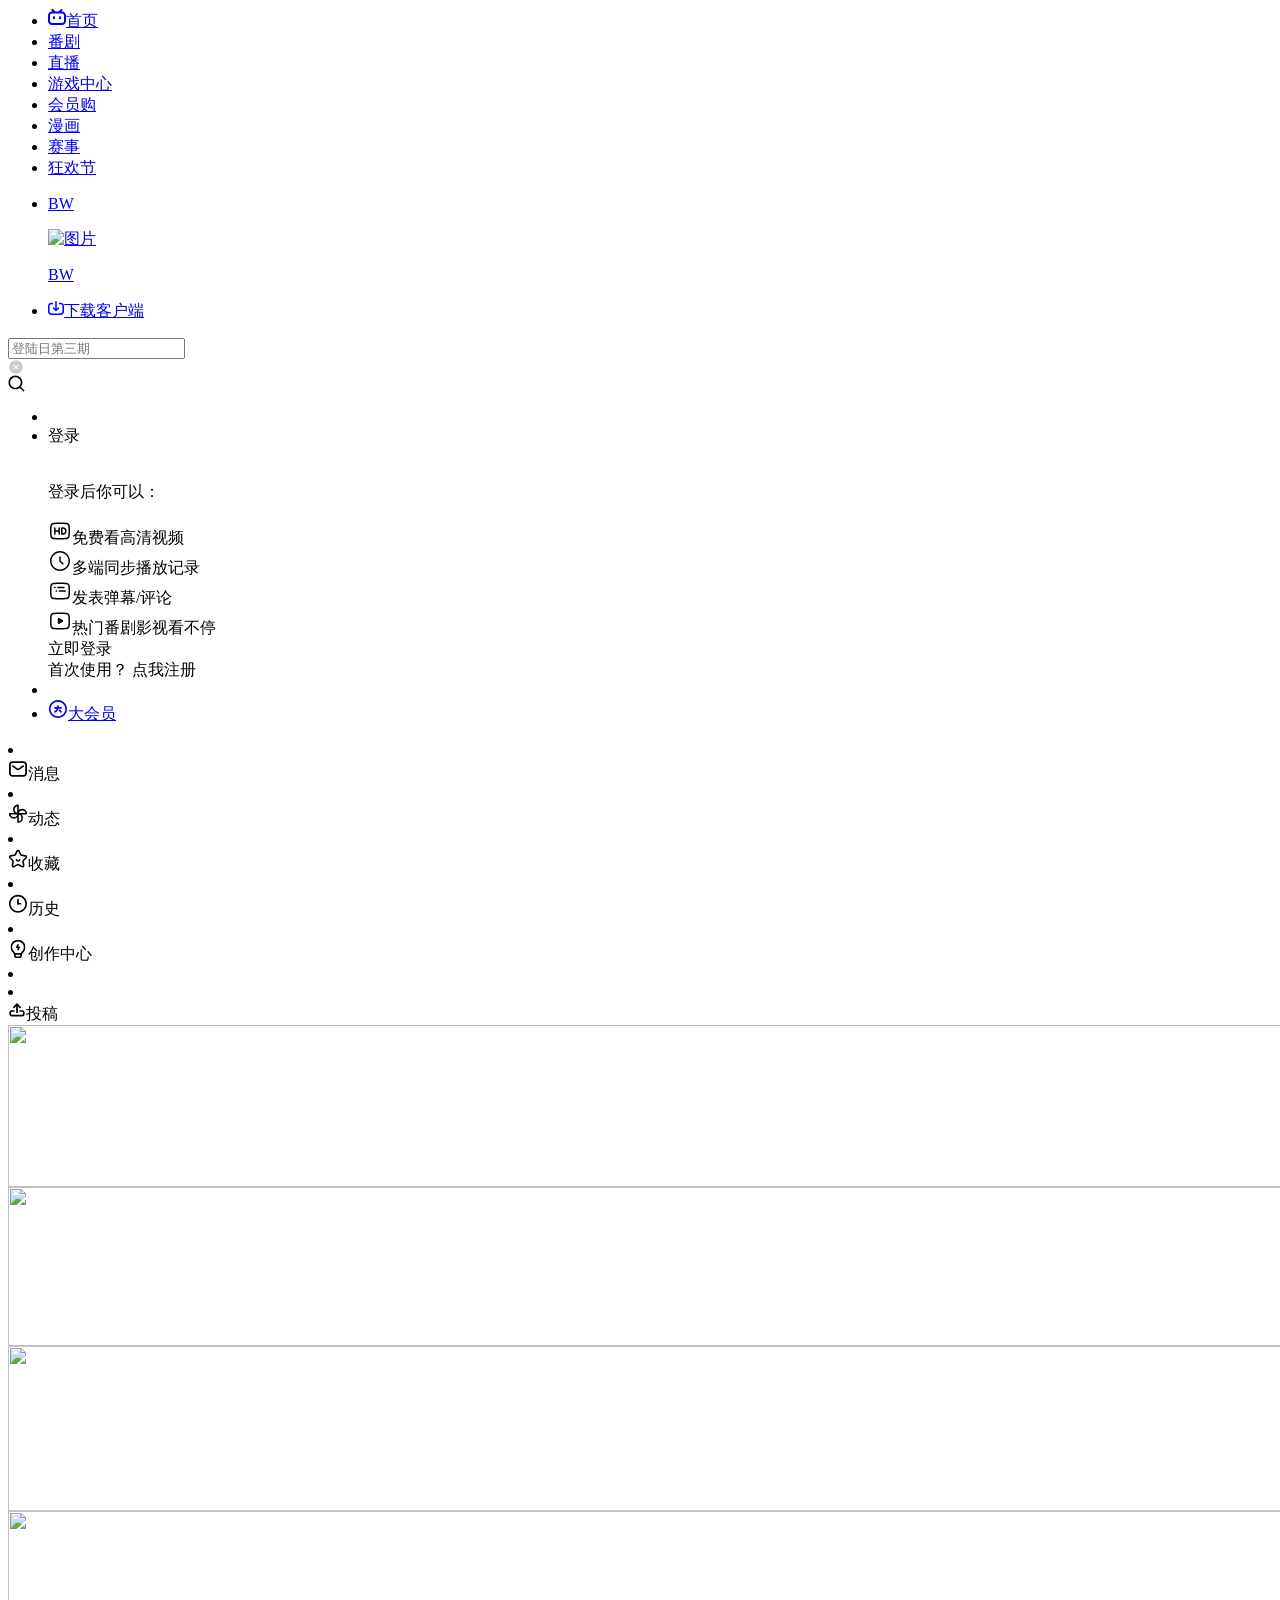
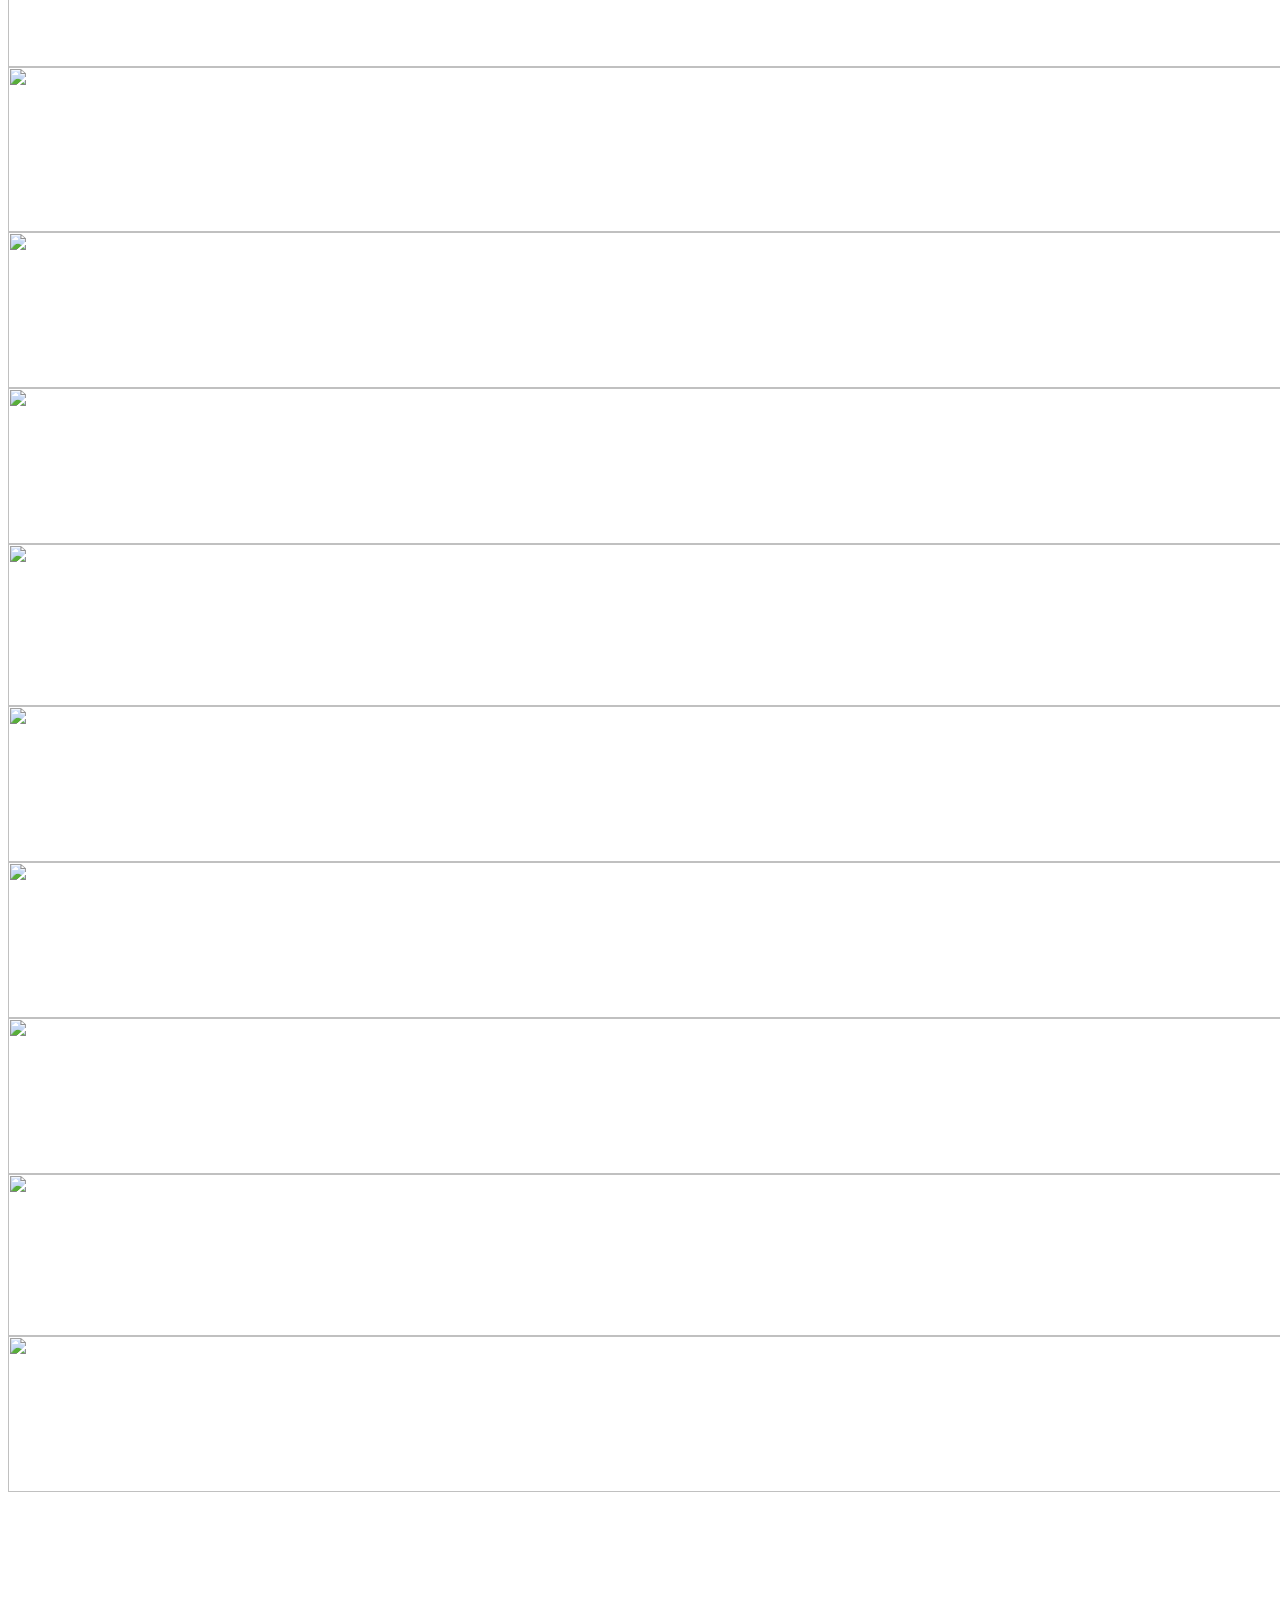
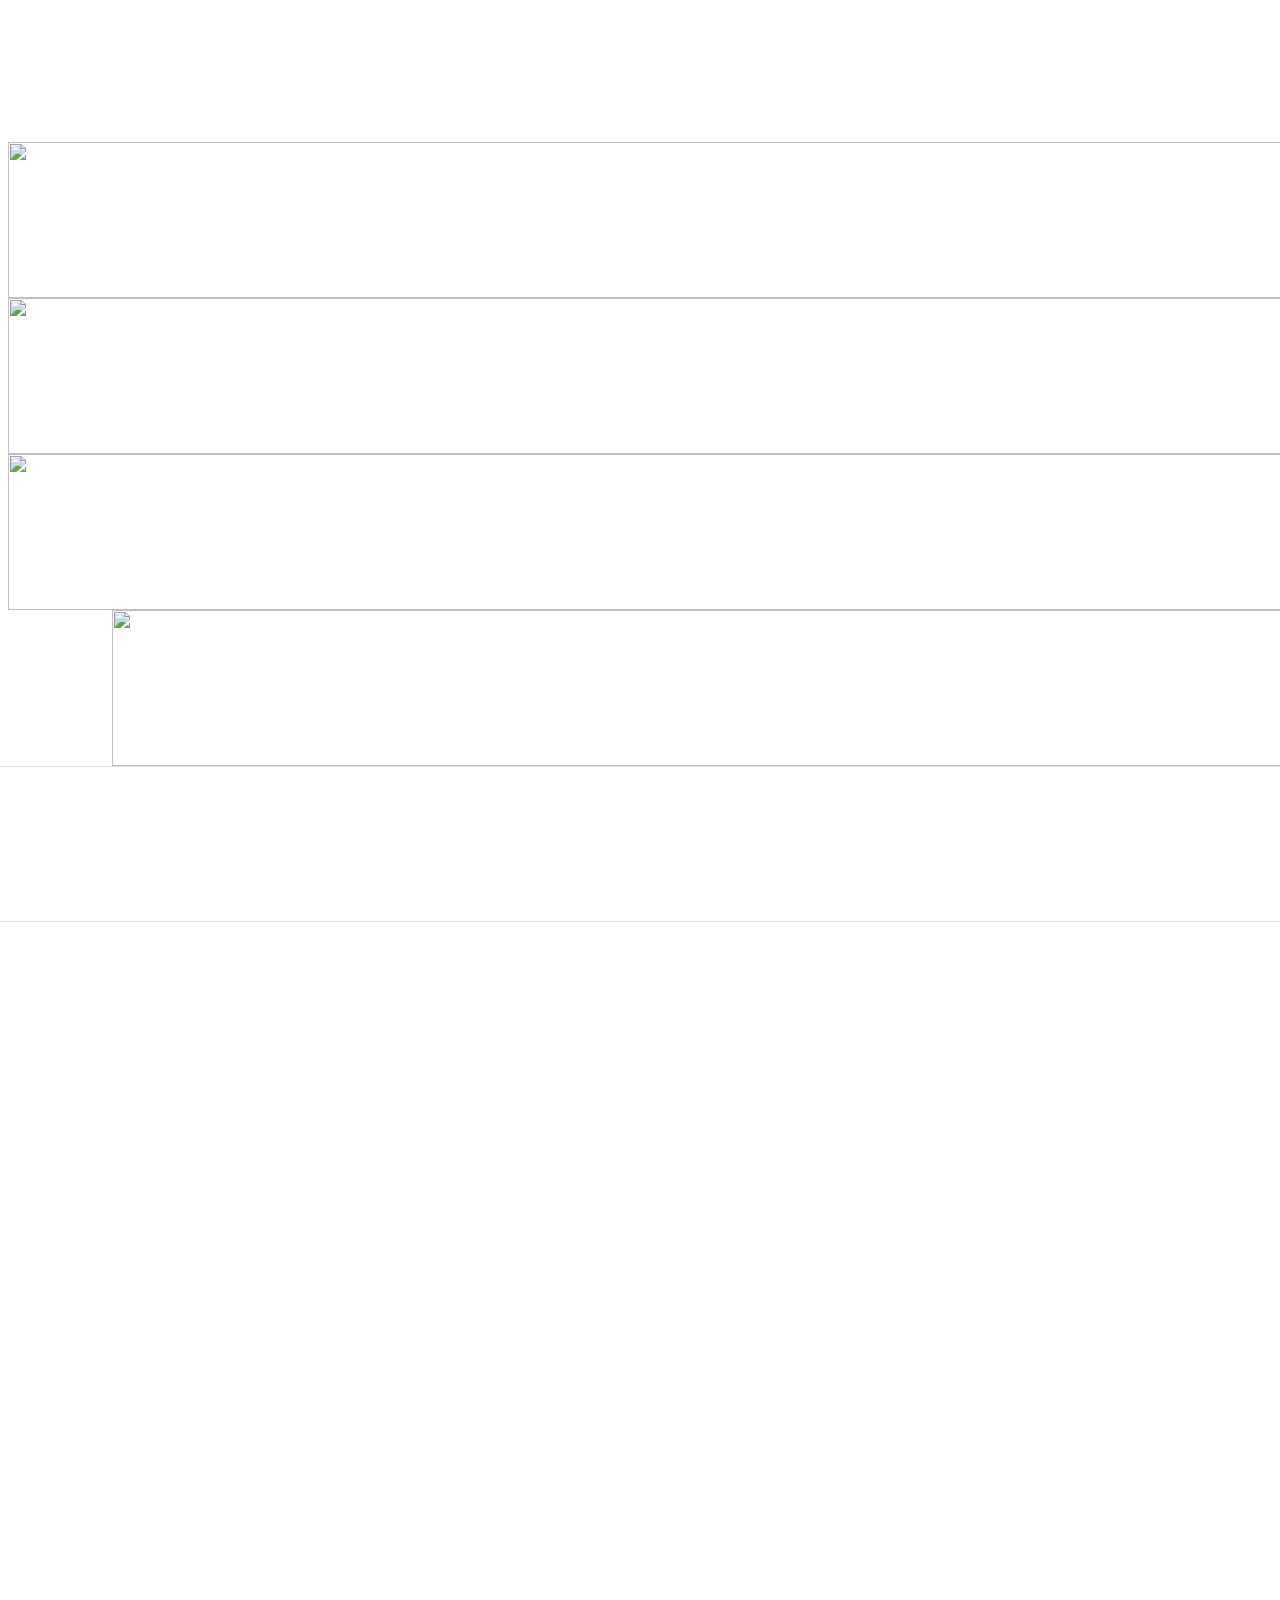
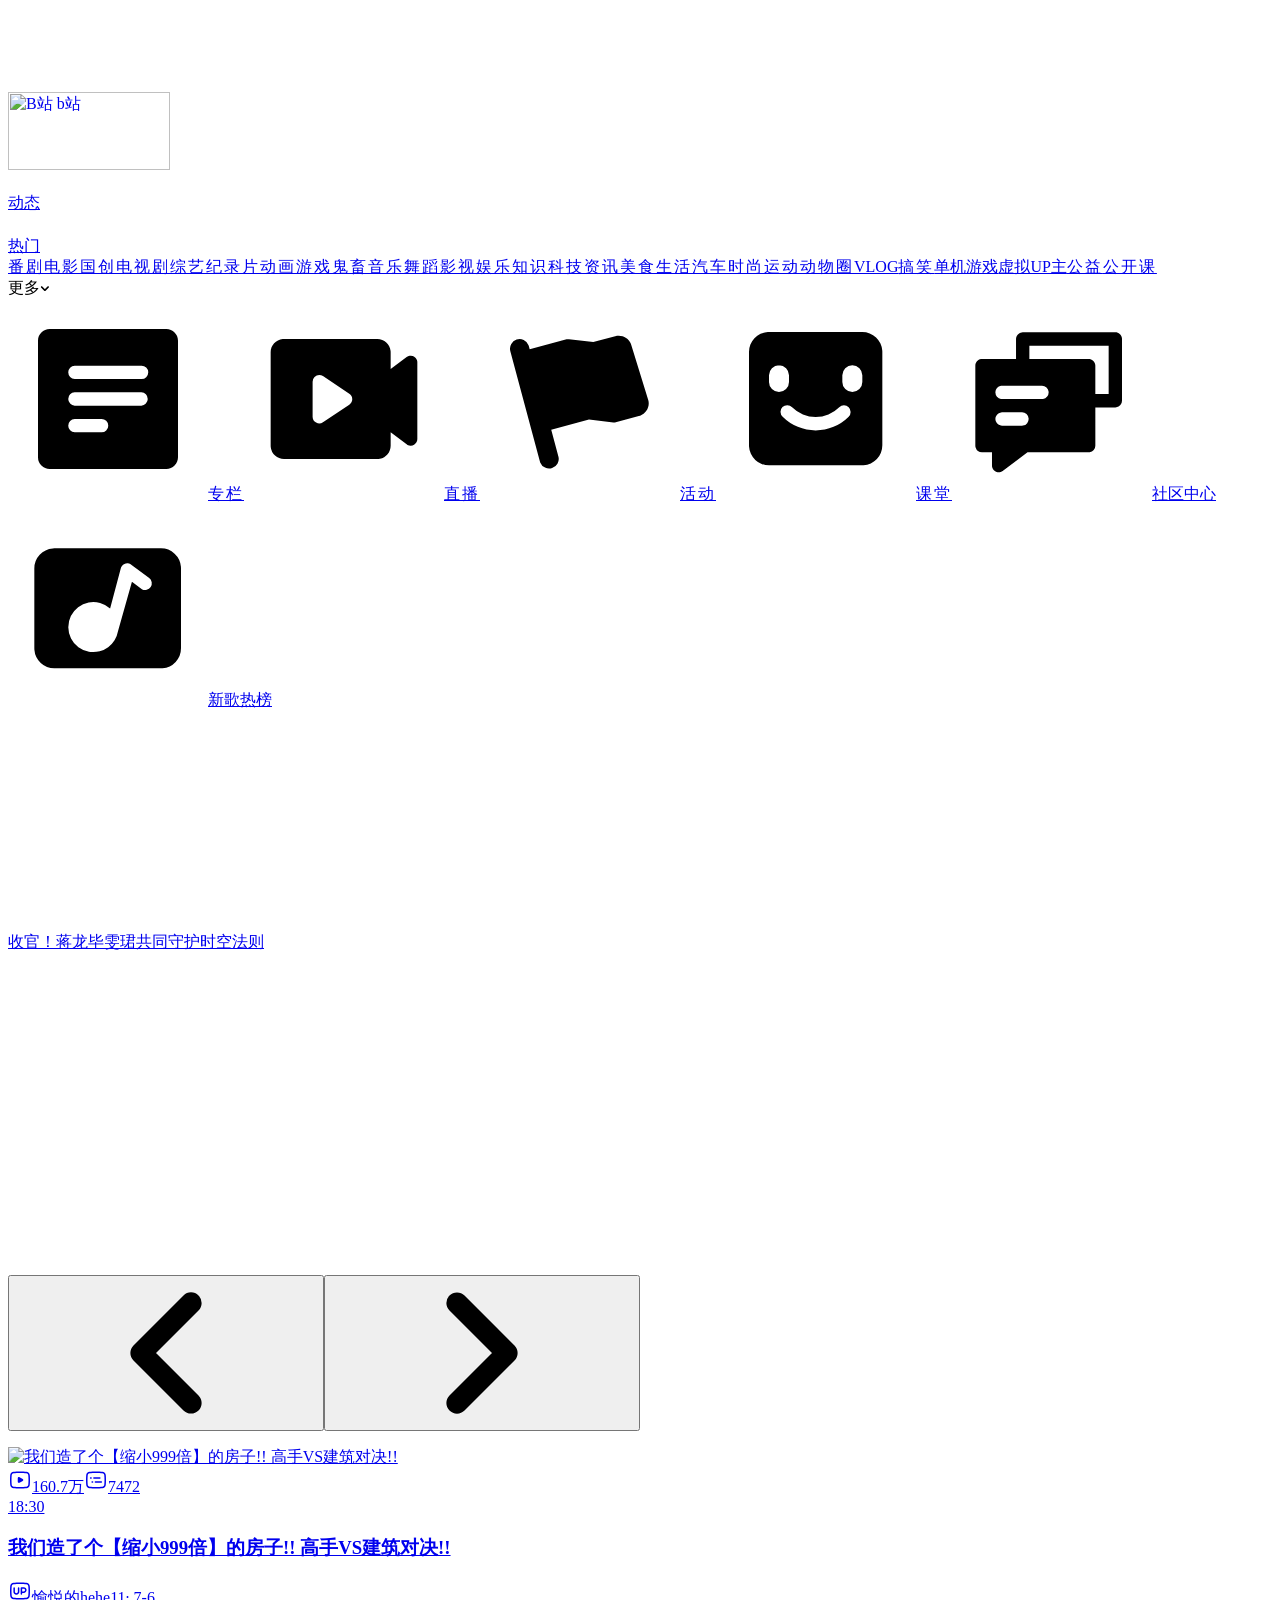
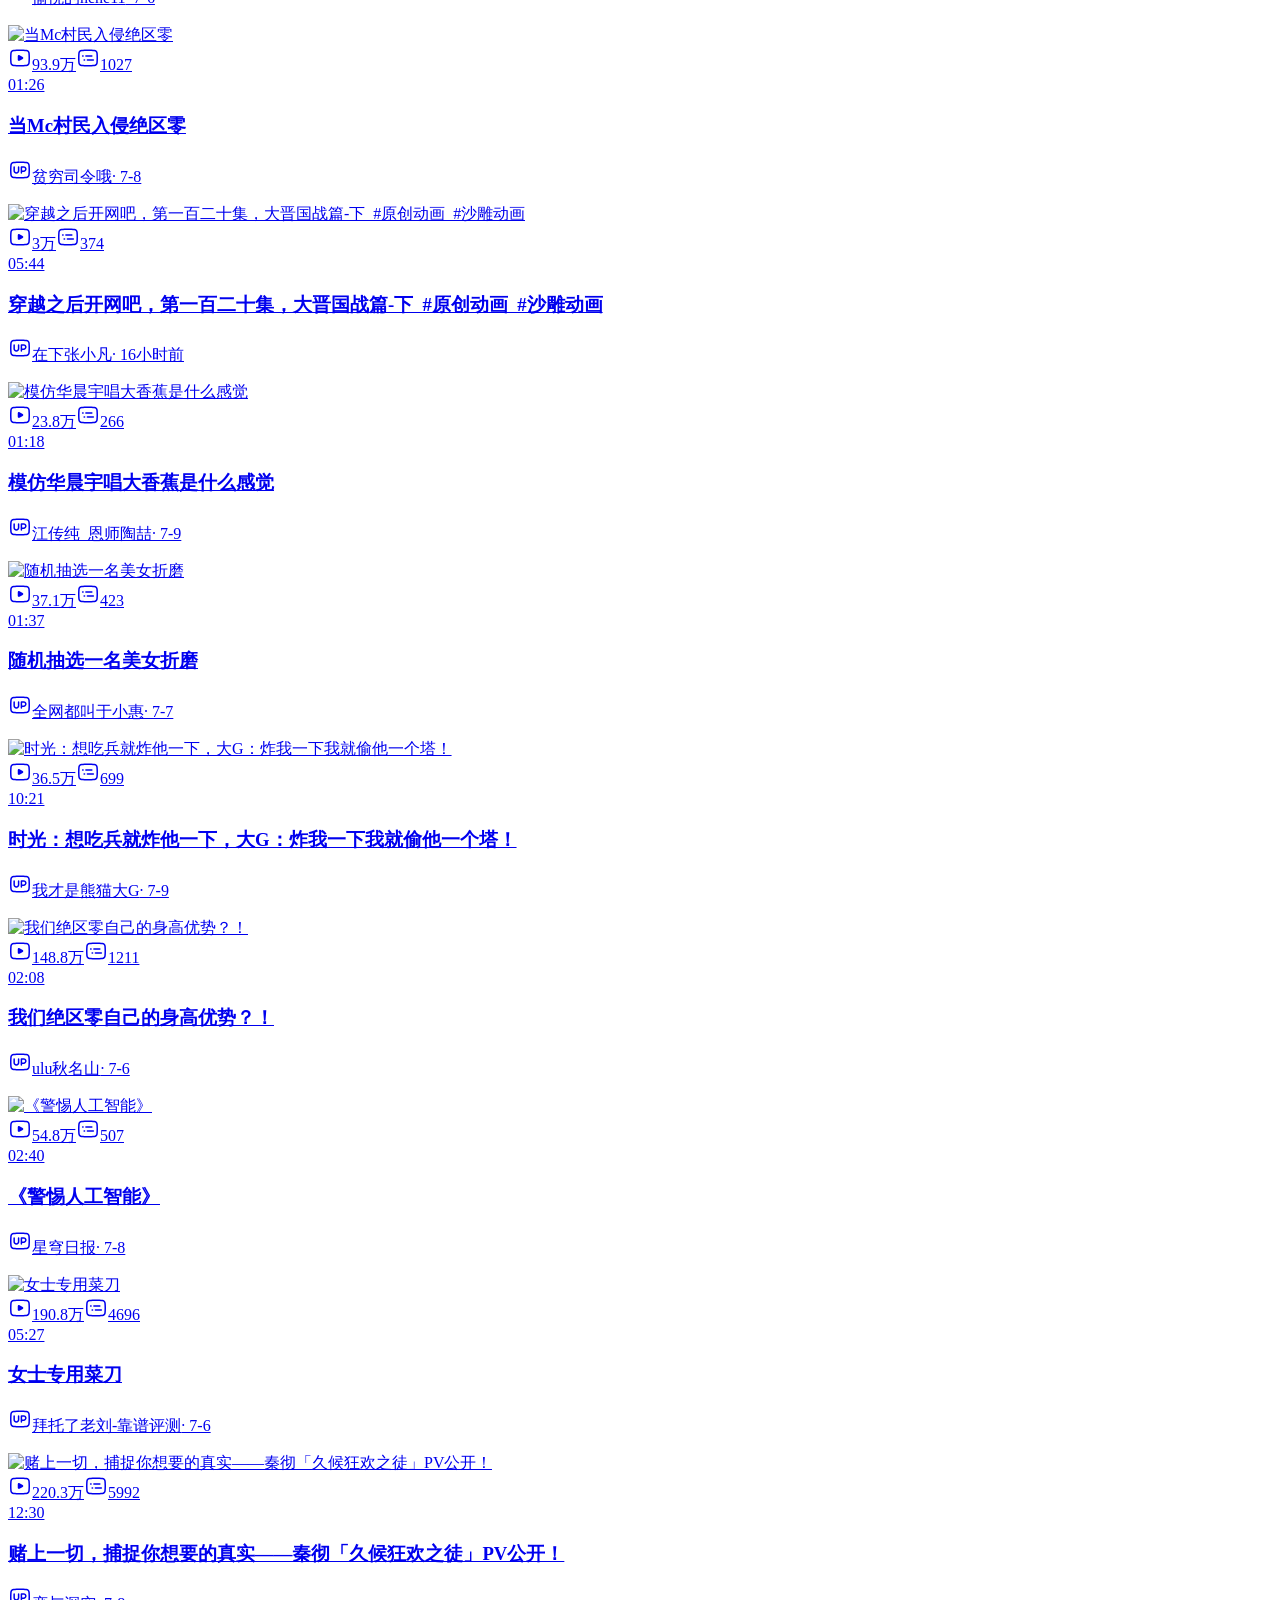
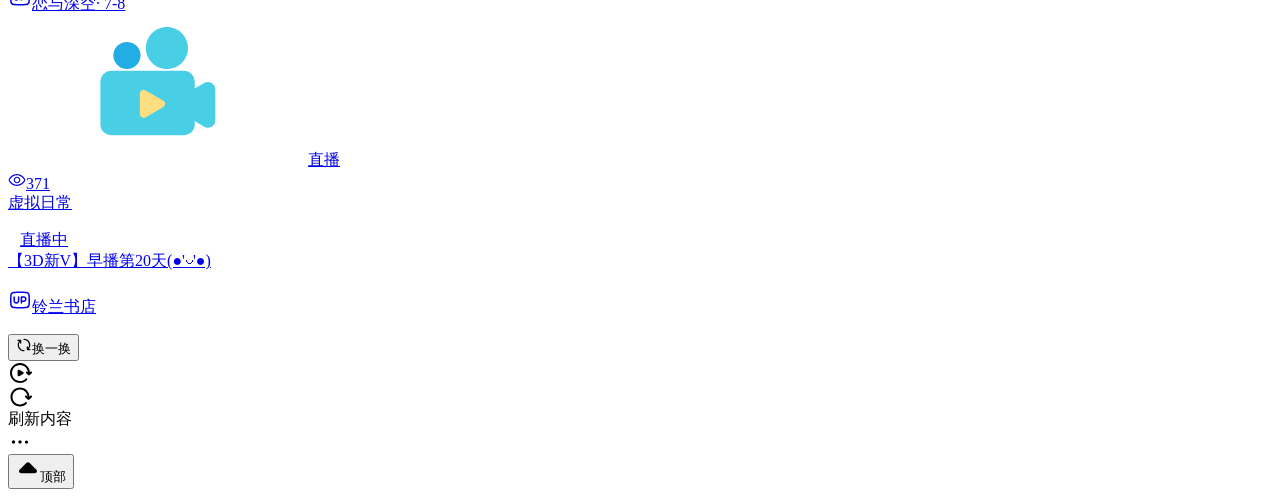
==== learn/Learn-Record.html @ e3b6ad9c "7-15 mysql连接" ====
<html lang="zh-CN" class="gray"><head>
    <meta charset="UTF-8">
    <title>哔哩哔哩 (゜-゜)つロ 干杯~-bilibili</title>
    <meta name="description" content="哔哩哔哩（bilibili.com)是国内知名的视频弹幕网站，这里有及时的动漫新番，活跃的ACG氛围，有创意的Up主。大家可以在这里找到许多欢乐。">
    <meta name="keywords" content="bilibili,哔哩哔哩,哔哩哔哩动画,哔哩哔哩弹幕网,弹幕视频,B站,弹幕,字幕,AMV,MAD,MTV,ANIME,动漫,动漫音乐,游戏,游戏解说,二次元,游戏视频,ACG,galgame,动画,番组,新番,初音,洛天依,vocaloid,日本动漫,国产动漫,手机游戏,网络游戏,电子竞技,ACG燃曲,ACG神曲,追新番,新番动漫,新番吐槽,巡音,镜音双子,千本樱,初音MIKU,舞蹈MMD,MIKUMIKUDANCE,洛天依原创曲,洛天依翻唱曲,洛天依投食歌,洛天依MMD,vocaloid家族,OST,BGM,动漫歌曲,日本动漫音乐,宫崎骏动漫音乐,动漫音乐推荐,燃系mad,治愈系mad,MAD MOVIE,MAD高燃">
    <meta name="renderer" content="webkit">
    <meta http-equiv="X-UA-Compatible" content="IE=edge">
    <meta name="spm_prefix" content="333.1007">
    <meta name="referrer" content="no-referrer-when-downgrade">
    <meta name="applicable-device" content="pc">
    <meta http-equiv="Cache-Control" content="no-transform">
    <meta http-equiv="Cache-Control" content="no-siteapp">
    <meta name="server_render" content="is_server_render">

    <link rel="dns-prefetch" href="//s1.hdslb.com">
    <link rel="apple-touch-icon" href="https://i0.hdslb.com/bfs/static/jinkela/long/images/512.png">
    <link rel="shortcut icon" href="https://i0.hdslb.com/bfs/static/jinkela/long/images/favicon.ico">
    <link rel="canonical" href="https://www.bilibili.com/">
    <link rel="alternate" media="only screen and (max-width: 640px)" href="https://m.bilibili.com">
    <link rel="stylesheet" href="//s1.hdslb.com/bfs/static/jinkela/long/font/medium.css" media="all" onload="this.media='all'">
    <link rel="stylesheet" href="//s1.hdslb.com/bfs/static/jinkela/long/font/regular.css" media="all" onload="this.media='all'">
    <script>window._BiliGreyResult={"method":"base","grayVersion":"33395"}</script><script src="//s1.hdslb.com/bfs/static/laputa-home/client/assets/svgfont.24af8776.js" async=""></script><script src="https://www.bilibili.com/gentleman/polyfill.js?features=es2015%2Ces2016%2Ces2017%2Ces2018%2Ces2019%2Ces2020%2Ces2021%2Ces2022%2CglobalThis&amp;flags=gated"></script>   
    <script type="text/javascript" src="//s1.hdslb.com/bfs/seed/jinkela/short/bmg/register/fallback.js"></script><script src="//s1.hdslb.com/bfs/seed/jinkela/kv-sdk/index.js"></script>
    
    <link rel="stylesheet" href="//s1.hdslb.com/bfs/seed/jinkela/short/bili-theme/map.css">
    <link rel="stylesheet" href="//s1.hdslb.com/bfs/seed/jinkela/short/bili-theme/light_u.css">
    <link id="__css-map__" rel="stylesheet" href="//s1.hdslb.com/bfs/seed/jinkela/short/bili-theme/light.css">
  
    <script>window.__SERVER_CONFIG__={"serverBuvid":"","homeFeedColumn":"","browserResolution":"","isModern":true,"aiexp":"","remove_channel_lift":0,"ab_test":{"for_ai_home_version":"V8","tianma_banner_inline":"CONTROL","enable_web_push":"DISABLE"},"constants":{"previewTipCountingSecond":1,"previewCountingSecond":4,"nanoVersionHash":"17866fdb","nanoVersionPcdnHash":"57abf745","tianma_banner_inline_V0":-1,"tianma_banner_inline_V1":10},"uniq_page_id":592307807264};</script>
    <script type="text/javascript">
    window.__NANO_VERSION_HASH__ = "17866fdb"
  </script>
    <script type="text/javascript">
      // 当没有值时，给一个合适页面使用的
      if (!window.__NANO_VERSION_HASH__) {
        window.__NANO_VERSION_HASH__ = '17866fdb'
      }
    </script>
    <script type="text/javascript">
      ;(function () {
        if (document.querySelector('meta[name=server_render]')) {
          return
        }
        var ua = window.navigator.userAgent,
          agents = ['Android', 'Phone', 'SymbianOS', 'iPod'],
          isPC = true
        if (/\sVR\s/g.test(ua)) return
        for (var i = 0, len = agents.length; i < len; i++) {
          if (ua.indexOf(agents[i]) > 0) {
            isPC = false
            break
          }
        }
        if (!isPC) {
          window.location.href = window.location.href.replace('www', 'm')
        }
      })()
    </script>
    <script type="text/javascript">
      window.spmReportData = {}
      window.reportConfig = {
        sample: 1,
        msgObjects: 'spmReportData',
        errorTracker: true
      }
      function getCookie(name) {
        var reg = new RegExp('(^| )' + name + '=([^;]*)(;|$)')
        var r = document.cookie.match(reg)
        return r ? unescape(r[2]) : null
      }
      function fsrCb() {
        if (window.performance && window.performance.timing) {
          window.performance.timing.firstscreenfinish = new Date().getTime()
        }
      }
      // 图片降级使用
      function imgOnError(img) {
        typeof window.imgAutoFallbackOnError === 'function' && window.imgAutoFallbackOnError(img)
      }
      // 图片降级使用
      function imgOnLoad(img) {
        typeof window.imgAutoFallbackOnLoad === 'function' && window.imgAutoFallbackOnLoad(img)
      }
      function lqipCb(img) {
        var lqip =
          img && img.parentNode && img.parentNode.querySelector('.lqip')
        if (lqip) {
          lqip.classList.add('is-active')
        }
      }
      if (history.scrollRestoration) {
        history.scrollRestoration = 'manual'
      }
      window.page_load_time = Date.now()
    </script>
    <script type="text/javascript">
    if (!window.abtest) {
      window.abtest = {
        'b_ut': getCookie('b_ut'),
        'home_version': 'V8',
        'i-wanna-go-back': getCookie('i-wanna-go-back'),
        'in_new_ab': true,
        'ab_version': {"for_ai_home_version":"V8","tianma_banner_inline":"CONTROL","enable_web_push":"DISABLE"},
        'ab_split_num': {"for_ai_home_version":54,"tianma_banner_inline":54,"enable_web_push":10},
      }
    }
  </script>
    <script type="text/javascript" src="//s1.hdslb.com/bfs/seed/log/report/log-reporter.js"></script>
    <script src="//s1.hdslb.com/bfs/seed/media-preview/core.4fe40c36.js"></script><style type="text/css">/* ------------------------------------ containers css ----------------------------------- */
.bmp-inline-container {
  --bmp-inline-width: 379px;
  --bmp-inline-border-radius: 8px;
  --bmp-inline-top-position: 0;
  --bmp-inline-horizontal-position: 0;
  --bmp-inline-original-top-position: 0;
  --bmp-inline-original-horizontal-position: 0;
  --bmp-inline-initial-scale: scale(0.8);
  position: fixed;
  left: var(--bmp-inline-original-horizontal-position);
  top: var(--bmp-inline-original-top-position);
  width: var(--bmp-inline-width);
  border-radius: var(--bmp-inline-border-radius);
  transform: var(--bmp-inline-initial-scale);
  background-color: #FFFFFF;
  border: 1px solid #E3E5E7;
  padding: 16px;
  box-sizing: border-box;
  box-shadow: 0px 0px 30px rgba(0, 0, 0, 0.1);
  opacity: 0;
  pointer-events: none;
  transform-origin: top;
  transition-duration: 400ms;
  transition-timing-function: cubic-bezier(0.05, 0, 0, 1);
  will-change: var(--bmp-inline-transition-property);
  z-index: 1000;
}
.bmp-inline-container[enter] {
  transition-property: opacity, transform;
}
.bmp-inline-container[active] {
  pointer-events: auto;
  transform: scale(1);
  opacity: 1;
  left: var(--bmp-inline-horizontal-position);
  top: var(--bmp-inline-top-position);
  transition-property: transform, opacity, left, top;
}
.bmp-inline-container[leave] {
  transition-property: transform, opacity, left, top;
}
.bmp-inline-container .bmp-media-container {
  position: relative;
  padding-top: 56.25%;
}
.bmp-inline-container .bmp-media-container .bmp-media-progress-shadow {
  height: 100%;
  pointer-events: none;
  height: 6px;
}
.bmp-inline-container .bmp-media-container .bmp-media-progress-shadow .bmp-video-progress-track-bar {
  overflow: hidden;
  border-bottom-left-radius: 6px;
  border-bottom-right-radius: 6px;
}
.bmp-inline-container .bmp-media-container .bmp-media-progress-shadow .bmp-video-progress-track-bar > div {
  height: 3px;
}
.bmp-inline-container .bmp-media-details {
  margin-top: 12px;
}
.bmp-inline-container .bmp-media-details .bmp-media-title {
  height: 42px;
  color: #18191C;
}
.bmp-inline-container .bmp-media-details .bmp-media-info-stat {
  margin-top: 3px;
}
.bmp-inline-container .bmp-media-player-panel .bmp-watch-later {
  right: 10px;
  top: 10px;
}
.bmp-inline-container .bmp-media-player-panel .bmp-media-player-ctrl {
  padding: 0 4px 4px;
  height: 66.66%;
  background: linear-gradient(180deg, rgba(0, 0, 0, 0) 0%, rgba(0, 0, 0, 0.6) 100%);
  border-radius: 0px 0px 6px 6px;
}
.bmp-inline-container .bmp-media-player-panel .bmp-media-player-ctrl .bmp-media-ctrl-button {
  margin-top: auto;
  margin-left: 7px;
}
.bmp-inline-container .bmp-close-button {
  right: 0;
  top: -1px;
  transform: translateX(calc(100% + 10px));
  width: 28px;
  height: 28px;
  background: #FFFFFF;
  border: 1px solid #E3E5E7;
  box-shadow: 0px 0px 30px rgba(0, 0, 0, 0.1);
}
.bmp-inline-container .bmp-close-button svg {
  width: 12px;
  height: 12px;
  color: #18191C;
}
.bmp-popup-container {
  --bmp-popup-top-position: 0;
  --bmp-popup-horizontal-position: 0;
  --bmp-popup-width: 1104px;
  --bmp-popup-height: 621px;
  --bmp-popup-border-radius: 10px;
  --bmp-popup-init-top-position: 0;
  --bmp-popup-init-horizontal-position: 0;
  --bmp-popup-init-width: 1104px;
  --bmp-popup-init-height: 621px;
  position: fixed;
  left: var(--bmp-popup-horizontal-position);
  top: var(--bmp-popup-top-position);
  width: var(--bmp-popup-width);
  height: var(--bmp-popup-height);
  border-radius: var(--bmp-popup-border-radius);
  box-sizing: border-box;
  opacity: 0;
  pointer-events: none;
  transition-property: opacity;
  transition-duration: 400ms;
  transition-timing-function: cubic-bezier(0.05, 0, 0, 1);
  z-index: 1000;
}
.bmp-popup-container[active] {
  pointer-events: auto;
  opacity: 1;
}
.bmp-popup-container .bmp-media-container {
  z-index: 1;
  position: absolute;
  left: 0;
  top: 0;
  right: 0;
  bottom: 0;
  border-radius: var(--bmp-popup-border-radius);
  overflow: hidden;
  isolation: isolate;
}
.bmp-popup-container .bmp-media-container .bmp-media-progress-shadow {
  transition: opacity 300ms;
  height: 4px;
}
.bmp-popup-container .bmp-media-container.zoom-anime {
  opacity: 0;
  transition-property: opacity;
  transition-duration: 400ms;
  transition-delay: 200ms;
  transition-timing-function: cubic-bezier(0.05, 0, 0, 1);
}
.bmp-popup-container .bmp-media-container[active] {
  transition-delay: 0ms;
  opacity: 1;
}
.bmp-popup-container .bmp-fake-media-container {
  position: absolute;
  left: 0;
  top: 0;
  right: 0;
  bottom: 0;
  border-radius: var(--bmp-popup-border-radius);
  opacity: 0;
  transition-property: opacity;
  transition-duration: 400ms;
  transition-timing-function: cubic-bezier(0.05, 0, 0, 1);
  pointer-events: none;
  overflow: hidden;
  isolation: isolate;
  background-position: 50%;
  background-size: contain;
  background-repeat: no-repeat;
  background-color: #000000;
}
.bmp-popup-container .bmp-fake-media-container[active] {
  pointer-events: auto;
  opacity: 1;
}
@keyframes zoomin_fake_container_1 {
  0% {
    left: var(--bmp-popup-init-horizontal-position);
    top: var(--bmp-popup-init-top-position);
    width: var(--bmp-popup-init-width);
    height: var(--bmp-popup-init-height);
  }
  100% {
    left: 0px;
    top: 0px;
    width: var(--bmp-popup-width);
    height: var(--bmp-popup-height);
  }
}
@keyframes zoomin_fake_container_2 {
  0% {
    opacity: 0;
  }
  100% {
    opacity: 1;
  }
}
.bmp-popup-container .bmp-fake-media-container[zoom-in-anime] {
  animation: zoomin_fake_container_1 0.4s ease 0.3s 1 normal both running, zoomin_fake_container_2 0.3s ease 0s 1 normal both running;
}
.bmp-popup-container .bmp-fake-media-container[zoom-out-anime] {
  animation: zoomin_fake_container_1 0.4s ease 0s 1 reverse both running, zoomin_fake_container_2 0.3s ease 0.4s 1 reverse both running;
}
.bmp-popup-container:hover .bmp-media-details,
.bmp-popup-container:hover .bmp-media-setting-button {
  opacity: 1;
}
.bmp-popup-container:hover .bmp-media-progress-shadow {
  opacity: 0;
}
.bmp-popup-container .bmp-media-details {
  border-top-left-radius: var(--bmp-popup-border-radius);
  border-top-right-radius: var(--bmp-popup-border-radius);
  width: 100%;
  position: absolute;
  left: 0;
  top: 0;
  opacity: 0;
  z-index: 13;
  height: 150px;
  padding: 24px;
  box-sizing: border-box;
  background: linear-gradient(0deg, rgba(0, 0, 0, 0) 2.18%, #000000 100%);
  transition: opacity 300ms;
  pointer-events: none;
}
.bmp-popup-container .bmp-media-details .bmp-media-title {
  color: #FFFFFF;
}
.bmp-popup-container .bmp-media-details .bmp-media-info {
  display: flex;
  flex-direction: row-reverse;
}
.bmp-popup-container .bmp-media-details .bmp-media-info-pub {
  margin-right: auto;
}
.bmp-popup-container .bmp-media-details .bmp-media-info-stat {
  margin-right: 12px;
}
.bmp-popup-container .bmp-media-player-panel {
  border-radius: var(--bmp-popup-border-radius);
}
.bmp-popup-container .bmp-media-player-panel .bmp-watch-later {
  display: none;
}
.bmp-popup-container .bmp-media-player-panel .bmp-media-player-ctrl {
  padding: 0 12px 9px 20px;
  height: 16.66%;
  background: linear-gradient(180deg, rgba(0, 0, 0, 0) 2.18%, #000000 100%);
  border-radius: 0px 0px 10px 10px;
}
.bmp-popup-container .bmp-media-player-panel .bmp-media-player-ctrl .bpm-media-start-button {
  margin-top: auto;
  margin-bottom: 7px;
  margin-right: 13px;
}
.bmp-popup-container .bmp-media-player-panel .bmp-media-player-ctrl-center {
  margin-top: auto;
  width: 100%;
}
.bmp-popup-container .bmp-media-player-panel .bmp-media-player-ctrl-center .bmp-video-progress-slider {
  padding: 18px 0;
}
.bmp-popup-container .bmp-media-player-panel .bmp-media-player-ctrl-center .bmp-video-progress-slider .bmp-video-progress-track {
  background-color: rgba(255, 255, 255, 0.396456);
  height: 2px !important;
  top: 50%;
  transform: translateY(-50%);
}
.bmp-popup-container .bmp-media-player-panel .bmp-media-player-ctrl .bmp-media-ctrl-button {
  margin-top: auto;
  margin-left: 7px;
}
.bmp-popup-container .bmp-close-button {
  right: 0;
  top: -1px;
  border-radius: 50%;
  transform: translateX(calc(100% + 18px));
  width: 42px;
  height: 42px;
  background: #000000;
}
.bmp-popup-container .bmp-close-button svg {
  width: 32px;
  height: 32px;
  color: #FFFFFF;
}
.bmp-popup-container[zooming] {
  transition: none;
  pointer-events: none;
}
.bmp-popup-container[zooming] .bmp-media-details,
.bmp-popup-container[zooming] .bmp-media-setting-button {
  opacity: 0!important;
}
.bmp-popup-container[zooming] .bmp-media-progress-shadow {
  opacity: 1!important;
}
.bmp-popup-container[zooming] .bmp-media-container {
  cursor: default;
}
.bmp-popup-container[zooming] .bmp-media-container:hover .bmp-media-player-panel {
  pointer-events: none;
}
@keyframes zoomin_closebtn {
  0% {
    opacity: 0;
  }
  100% {
    opacity: 1;
  }
}
@keyframes zoomin_guidetip {
  0% {
    opacity: 0;
  }
  100% {
    opacity: 1;
  }
}
.bmp-popup-container[zoom-in-anime] .bmp-close-button {
  animation: zoomin_closebtn 0.2s ease 0.3s 1 normal both running;
}
.bmp-popup-container[zoom-in-anime] .bmp-guide-tip {
  animation: zoomin_guidetip 0.4s ease 0.3s 1 normal both running;
}
.bmp-popup-container[zoom-out-anime] .bmp-close-button {
  animation: zoomin_closebtn 0.2s ease 0s 1 reverse both running;
}
.bmp-popup-container[zoom-out-anime] .bmp-guide-tip {
  animation: zoomin_guidetip 0.4s ease 0s 1 reverse both running;
}
/* -------------------------------- mask css -------------------------------- */
.bmp-mask {
  position: fixed;
  left: 0;
  top: 0;
  right: 0;
  bottom: 0;
  opacity: 0;
  background-color: #000;
  pointer-events: none;
  transition-property: opacity;
  transition-duration: 400ms;
}
.bmp-mask[active] {
  pointer-events: auto;
  opacity: 0.7;
}
@keyframes zoomin_mask {
  0% {
    opacity: 0;
  }
  100% {
    opacity: 0.7;
  }
}
.bmp-mask[zoom-in-anime] {
  animation: zoomin_mask 0.4s ease 0.3s 1 normal both running;
}
.bmp-mask[zoom-out-anime] {
  animation: zoomin_mask 0.4s ease 0s 1 reverse both running;
}
.bmp-mask[zooming] {
  pointer-events: auto;
}
/* ------------------------------------ other css ----------------------------------- */
.bmp-media-container {
  cursor: pointer;
}
.bmp-media-container:hover .bmp-media-player-panel {
  opacity: 1;
  pointer-events: auto;
}
.bmp-media-cover img {
  width: 100%;
  height: 100%;
}
.bmp-media-cover,
.bmp-media-player-container,
.bmp-media-player-panel {
  position: absolute;
  left: 0;
  top: 0;
  width: 100%;
  height: 100%;
  pointer-events: none;
  border-radius: 6px;
}
.bmp-media-player-container {
  overflow: hidden;
}
.bmp-media-progress-shadow {
  position: absolute;
  bottom: 0;
  left: 0;
  z-index: 13;
  width: 100%;
}
.bmp-video-progress-slider {
  position: relative;
  bottom: 0;
  cursor: pointer;
  width: 100%;
  height: 100%;
  pointer-events: auto;
}
.bmp-video-progress-slider:hover .bmp-video-progress-track-thumb-dot,
.bmp-video-progress-slider:active .bmp-video-progress-track-thumb-dot {
  transform: scale(1);
  opacity: 1;
}
.bmp-video-progress-track,
.bmp-video-progress-track-bar,
.bmp-video-progress-track-bar-percent,
.bmp-video-progress-track-bar-buffer {
  position: absolute;
  left: 0;
  right: 0;
  height: 100%;
  bottom: 0;
  transform-origin: 0 0;
  will-change: transform;
}
.bmp-video-progress-track-bar-percent {
  background-color: #00aeec;
  transform: scaleX(0);
}
.bmp-video-progress-track-thumb {
  pointer-events: none;
  position: absolute;
  left: 0;
  bottom: 3px;
  width: 16px;
  height: 15px;
  transform: translate(-50%, 50%);
  z-index: 1;
  will-change: left;
}
.bmp-video-progress-track-thumb-dot {
  width: 16px;
  height: 15px;
  transform-origin: center;
  opacity: 0;
  transform: scale(0);
  transition-duration: 0.3s;
  transition-property: transform, opacity;
  will-change: transform,opacity;
}
.bmp-video-progress-track-thumb-dot svg {
  width: 16px;
  height: 15px;
  vertical-align: top;
  line-height: unset;
}
.bmp-media-player-panel {
  opacity: 0;
  z-index: 14;
  transition: opacity 300ms;
}
.bmp-media-player-ctrl {
  position: absolute;
  bottom: 0;
  left: 0;
  right: 0;
  display: flex;
  flex-direction: row;
}
.bmp-media-player-ctrl-left,
.bmp-media-player-ctrl-right {
  display: flex;
  flex-direction: row;
  flex-shrink: 0;
}
.bmp-media-player-ctrl-center {
  flex: 1;
}
.bmp-close-button {
  position: absolute;
  border-radius: 50%;
  box-sizing: border-box;
  display: flex;
  justify-content: center;
  align-items: center;
  cursor: pointer;
}
/* ------------------------------- widgets css ------------------------------ */
.bmp-media-ctrl-button {
  --bmp-ctrl-button-highlight-color: #00aeec;
  width: 38px;
  height: 38px;
  color: white;
  transition: color 0.3s;
  display: flex;
  align-items: center;
  justify-content: center;
}
.bmp-media-ctrl-button:hover {
  color: var(--bmp-ctrl-button-highlight-color);
}
.bmp-media-ctrl-button svg {
  width: 24px;
  height: 24px;
  pointer-events: none;
  user-select: none;
}
.bmp-media-ctrl-button.like-button[active] {
  color: var(--bmp-ctrl-button-highlight-color);
}
.bpm-media-start-button {
  width: 22px;
  height: 22px;
}
.bpm-media-start-button svg {
  width: 22px;
  height: 22px;
  pointer-events: none;
  user-select: none;
}
.watch-later-button {
  display: flex;
  align-items: center;
  justify-content: center;
  width: 28px;
  height: 28px;
  border-radius: 6px;
  cursor: pointer;
  background-color: rgba(33, 33, 33, 0.8);
  transform: translateZ(0);
}
.watch-later-button svg {
  width: 22px;
  height: 22px;
}
.bmp-tooltip {
  pointer-events: none;
  user-select: none;
  position: absolute;
  transform: translate(0px, 100%);
  font-size: 12px;
  color: #fff;
  opacity: 0;
  transition: opacity 0.2s linear;
  will-change: opacity;
  border-radius: 4px;
  line-height: 18px;
  padding: 4px 8px;
  background-color: rgba(0, 0, 0, 0.8);
  white-space: nowrap;
}
.bmp-tooltip.center {
  right: auto;
  left: 50%;
  transform: translate(-50%, 100%);
}
.bmp-tooltip[visible] {
  opacity: 1;
}
.bmp-watch-later {
  position: absolute;
}
.bmp-watch-later .bmp-tooltip {
  bottom: -6px;
  right: -6px;
}
/* ------------------------------- details css ------------------------------ */
.bmp-media-details {
  display: flex;
  flex-direction: column;
  font-family: PingFang SC, HarmonyOS_Medium, Helvetica Neue, Microsoft YaHei, sans-serif;
}
.bmp-media-details a {
  text-decoration: none;
  cursor: pointer;
  transition: color 0.2s linear;
}
.bmp-media-details a:hover {
  color: #00AEEC !important;
}
.bmp-media-details .bmp-media-title {
  padding-right: 16px;
  font-size: 15px;
  font-weight: 500;
  line-height: 21px;
  display: -webkit-box;
  overflow: hidden;
  -webkit-box-orient: vertical;
  text-overflow: ellipsis;
  word-break: break-word !important;
  word-break: break-all;
  line-break: anywhere;
  -webkit-line-clamp: 2;
}
.bmp-media-details .bmp-media-info {
  margin-top: 6px;
}
.bmp-media-details .bmp-media-info-pub,
.bmp-media-details .bmp-media-info-stat {
  font-weight: 400;
  font-size: 13px;
  line-height: 18px;
  color: #9499A0;
}
.bmp-link-button {
  cursor: pointer;
  transition: color 0.2s linear;
}
.bmp-link-button:hover {
  color: #00AEEC !important;
}
/* ------------------------------- guide-tip css ------------------------------ */
.bmp-guide-tip {
  display: flex;
  align-items: center;
  position: absolute;
  bottom: -95px;
  left: 50%;
  padding-right: 21px;
  height: 75px;
  transform: translateX(-50%);
  color: #fff;
  border-radius: 8px;
  background: linear-gradient(90.89deg, #42cdff 2.69%, #00aeec 89.82%);
}
.bmp-guide-tip > svg {
  margin-left: -3px;
  margin-right: 10px;
}
.bmp-guide-tip .bmp-guide-tip-header {
  margin-bottom: 2px;
  font-size: 15px;
  font-weight: bold;
  line-height: 18px;
}
.bmp-guide-tip .bmp-guide-tip-info {
  font-size: 13px;
  opacity: 0.9;
  white-space: nowrap;
}
.bmp-guide-tip .bmp-guide-tip-btn {
  margin-left: 33px;
  width: 100px;
  font-size: 14px;
  font-weight: bold;
  line-height: 34px;
  text-align: center;
  color: #00aeec;
  background: #fff;
  border-radius: 6px;
  cursor: pointer;
}
/* ------------------------------- jump button css ------------------------------ */
.bpm-jump-button {
  width: 118px;
  height: 32px;
  line-height: 32px;
  position: absolute;
  bottom: 16.66%;
  left: 50%;
  margin-left: -59px;
  color: #fff;
  fill: #fff;
  text-align: center;
  border-radius: 26px;
  background-color: rgba(24, 25, 28, 0.6);
  display: flex;
  justify-content: center;
  align-items: center;
  transition: all 0.3s;
}
.bpm-jump-button-icon {
  display: inline-flex;
  width: 16px;
  height: 16px;
}
.bpm-jump-button:hover {
  color: #00aeec;
  fill: #00aeec;
}
/* ------------------------------- media end css ------------------------------ */
.bmp-media-end {
  position: absolute;
  top: 0;
  left: 0;
  width: 100%;
  height: 100%;
  z-index: 13;
  pointer-events: none;
}
.bmp-media-end-backdrop {
  position: absolute;
  top: -10%;
  left: -10%;
  width: 120%;
  height: 120%;
  background-position: 50%;
  background-size: cover;
  filter: blur(20px);
  z-index: -1;
}
.bmp-media-end-backdrop:before {
  position: absolute;
  top: 0;
  left: 0;
  width: 100%;
  height: 100%;
  content: '';
  background-color: rgba(0, 0, 0, 0.6);
}
.bmp-media-end-panel {
  position: absolute;
  top: 0;
  left: 0;
  width: 100%;
  height: 100%;
  z-index: 1;
}
/* -------------------------------replay css ------------------------------ */
.bmp-replay-button {
  width: 50px;
  height: 60px;
  margin: auto;
  display: flex;
  flex-direction: column;
  align-items: center;
  justify-content: center;
  fill: #fff;
  color: #A2A7AE;
  transition: all 0.3s;
  font-weight: 400;
  position: absolute;
  top: 50%;
  left: 50%;
  transform: translate(-50%, -50%);
  cursor: pointer;
  z-index: 13;
}
.bmp-replay-button-icon {
  display: inline-block;
  margin-bottom: 8px;
}
.bmp-replay-button:hover {
  color: #00AEEC;
  fill: #00AEEC;
}
/* -------------------------------setting css ------------------------------ */
.bmp-media-setting-button {
  opacity: 0;
  position: absolute;
  right: 24px;
  top: 24px;
  width: 44px;
  height: 44px;
  border-radius: 6px;
  pointer-events: all;
  z-index: 14;
  transition: all 0.3s;
  background-color: rgba(0, 0, 0, 0.5);
}
.bmp-media-setting-button:hover {
  background-color: rgba(255, 255, 255, 0.1);
}
.bmp-media-setting-button:hover .bmp-media-setting-button-popup {
  opacity: 1;
  visibility: visible;
}
.bmp-media-setting-button-icon {
  display: inline-block;
  padding: 10px 0 0 10px;
  width: 100%;
  height: 100%;
  cursor: pointer;
}
.bmp-media-setting-button-popup {
  opacity: 0;
  visibility: hidden;
  position: absolute;
  top: 53px;
  background-color: #242628;
  border: 1px solid #2F3134;
  box-shadow: 0px 0px 30px rgba(0, 0, 0, 0.1);
  border-radius: 6px;
  width: 180px;
  line-height: 64px;
  height: 64px;
  right: 0;
  color: #A2A7AE;
  font-size: 14px;
  transition: all 0.3s;
}
.bmp-media-setting-button-fullscreen-text {
  padding: 0 49px 0 27px;
}
.bmp-media-setting-button-fullscreen-icon {
  cursor: pointer;
}
</style>
    <!--preload-fetch-->
    

    <script type="module" crossorigin="" src="//s1.hdslb.com/bfs/static/laputa-home/client/assets/index.65dea2fb.js"></script>
    <link rel="modulepreload" href="//s1.hdslb.com/bfs/static/laputa-home/client/assets/vendor.87c1f112.js">
    <link rel="stylesheet" href="//s1.hdslb.com/bfs/static/laputa-home/client/assets/vendor.54c577aa.css">
    <link rel="stylesheet" href="//s1.hdslb.com/bfs/static/laputa-home/client/assets/index.8e68f5ea.css">
    <script type="module">try{import("_").catch(()=>1);}catch(e){}window.__vite_is_dynamic_import_support=true;</script>
    <script type="module">!function(){if(window.__vite_is_dynamic_import_support)return;console.warn("vite: loading legacy build because dynamic import is unsupported, syntax error above should be ignored");var e=document.getElementById("vite-legacy-polyfill"),n=document.createElement("script");n.src=e.src,n.onload=function(){System.import(document.getElementById('vite-legacy-entry').getAttribute('data-src'))},document.body.appendChild(n)}();</script>
  <style>
    .b4eq5wz9dpfz8uw, .b0qdaiu675r1dag {
      pointer-events: none;
      position: absolute;
      top: 0;
      left: 0;
      width: 100%;
      padding-top: var(--cover-radio);
      background-color: var(--graph_bg_regular);
      border-radius: 6px;
      font-size: 14px;
      color: var(--text4);
      white-space: nowrap;
      display: block!important;
    }
    .b4eq5wz9dpfz8uw::before, .b0qdaiu675r1dag::before {
      position: absolute;
      top: 50%;
      left: 50%;
      transform: translate(-50%, -100%);
      content: '该内容被AdGuard/AdBlock类插件屏蔽';
    }
    .b4eq5wz9dpfz8uw::after, .b0qdaiu675r1dag::after {
      position: absolute;
      top: 50%;
      left: 50%;
      transform: translate(-50%, 0);
      content: '请检查插件以恢复正常内容展示';
    }
  </style><script src="//s1.hdslb.com/bfs/seed/jinkela/short/reporter-pb/index.js"></script></head>
  <body class="win"><svg aria-hidden="true" style="position:absolute;width:0px;height:0px;overflow:hidden;"><symbol id="channel-activity" fill="#333" viewBox="0 0 1024 1024"><path d="M518.656 475.904a223.488 223.488 0 0 1-23.296-75.52 366.08 366.08 0 0 1 81.408 14.592 623.104 623.104 0 0 1-58.112 60.928m-69.888-119.04c-11.52-58.112-8.704-55.296-25.6-156.928a265.984 265.984 0 0 0-78.336 46.592c51.2 104.448 60.928 165.376 92.928 290.304 51.2-5.632 211.968-40.704 226.56-130.56 8.704-64-142.336-64-215.04-49.408m37.12 267.264a263.424 263.424 0 0 0-107.52 69.632l43.52 153.6a47.872 47.872 0 0 1-92.928 23.296L216.576 473.088l-72.704-204.8c2.816-5.632 5.888-8.704 8.704-14.336l-14.592-51.2a46.08 46.08 0 0 1 32-57.856 47.616 47.616 0 0 1 58.112 34.304v2.816a334.848 334.848 0 0 1 98.816-43.52c177.152-46.592 203.264 55.04 429.824 23.296L890.368 588.8c-171.52 90.112-232.448-11.52-403.712 35.072" fill="#F39800"></path></symbol><symbol id="channel-ad" viewBox="0 0 1024 1024"><path d="M576.768 153.6c32.768-32.512 132.096 13.824 221.952 103.68S935.168 446.464 902.4 479.232a27.648 27.648 0 0 1-6.144 4.608c-37.632 22.784-640 377.6-640 377.6a110.592 110.592 0 0 1-48.384-30.976 140.288 140.288 0 0 1-34.56-49.152s381.184-588.8 399.36-620.8a34.56 34.56 0 0 1 4.096-6.912z" fill="#9796ED"></path><path d="M172.288 780.032c-4.864 3.328-35.328 19.968-51.2 28.928a18.688 18.688 0 0 0-9.728 19.456 104.192 104.192 0 0 0 31.488 58.368 117.504 117.504 0 0 0 59.392 33.024 19.2 19.2 0 0 0 19.968-8.448c10.752-17.152 32-51.2 33.024-51.2a110.592 110.592 0 0 1-48.384-30.976 140.288 140.288 0 0 1-34.56-49.152z" fill="#9289F0"></path><path d="M576.768 153.6c32.768-32.512 132.096 13.824 221.952 103.68S935.168 446.464 902.4 479.232a27.648 27.648 0 0 1-6.144 4.608c-37.632 22.784-102.4 60.16-102.4 60.16s-64-4.096-173.312-113.664c-102.4-102.4-112.128-171.008-112.128-171.008s39.936-61.696 62.464-98.816a34.56 34.56 0 0 1 5.888-6.912z" fill="#F7DF88"></path><path d="M680.458 374.492a230.144 83.712 45 1 0 118.387-118.386 230.144 83.712 45 1 0-118.387 118.386Z" fill="#8683EA"></path></symbol><symbol id="channel-animal" viewBox="0 0 1024 1024"><path d="M517.376 465.152a144.924 144.924 0 0 1 137.529 99.214c1.28 3.926 2.275 7.85 2.901 11.805a132.267 132.267 0 0 1-14.279 263.765H380.473a132.267 132.267 0 0 1-14.25-263.794 74.044 74.044 0 0 1 2.872-11.776 144.924 144.924 0 0 1 137.529-99.214h10.752zm-96.683-47.047c50.262-3.783 85.618-59.165 79.047-123.733-6.599-64.57-52.65-113.892-102.912-110.109-50.232 3.755-85.617 59.165-79.018 123.733 6.599 64.57 52.65 113.864 102.912 110.08zm182.614 0c50.233 3.755 96.284-45.511 102.883-110.109 6.6-64.568-28.786-119.978-79.018-123.733-50.262-3.783-96.313 45.511-102.912 110.08-6.6 64.569 28.785 119.979 79.018 123.733zM717.426 551.14c39.082 21.816 96.91-4.267 129.138-58.226 32.256-53.96 26.709-115.37-12.374-137.188-39.11-21.817-96.938 4.267-129.166 58.226-32.256 53.96-26.71 115.37 12.402 137.188zm-410.852 0c39.111-21.817 44.658-83.229 12.402-137.188-32.228-53.96-90.055-80.043-129.138-58.226-39.11 21.817-44.658 83.229-12.43 137.188 32.256 53.959 90.084 80.042 129.166 58.226z" fill="#FB7299"></path><path d="M621.511 113.778c76.231-.939 138.468 74.012 149.504 173.34 37.746-13.312 75.861-12.914 107.293 4.324 70.712 38.77 80.753 147.968 22.442 243.91a272.327 272.327 0 0 1-71.11 78.337c9.158 22.87 14.221 47.843 14.221 73.984v23.438a199.111 199.111 0 0 1-199.11 199.111H379.25a199.111 199.111 0 0 1-199.111-199.11v-23.44c0-26.168 5.063-51.114 14.222-74.012a272.1 272.1 0 0 1-71.111-78.307c-58.311-95.943-48.27-205.141 22.442-243.911 31.432-17.238 69.547-17.636 107.321-4.352 11.008-99.3 73.245-174.25 149.476-173.312 42.41.54 81.152 24.462 109.511 62.777 28.36-38.287 67.1-62.237 109.511-62.777z" fill="#FFD7E7"></path><path d="M512 465.152a141.198 141.198 0 0 1 134.741 98.958l.086.256c1.905 6.087 3.015 12.231 3.356 18.29a132.267 132.267 0 0 1-9.728 264.164h-256.91a132.267 132.267 0 0 1-9.671-264.192l-.2 4.58a76.853 76.853 0 0 1 3.5-22.842l.085-.284A141.198 141.198 0 0 1 512 465.18zm-91.307-47.047c50.262-3.783 85.618-59.165 79.047-123.733-6.599-64.57-52.65-113.892-102.912-110.109-50.232 3.755-85.617 59.165-79.018 123.733 6.599 64.57 52.65 113.864 102.912 110.08zm182.614 0c50.233 3.755 96.284-45.511 102.883-110.109 6.6-64.568-28.786-119.978-79.018-123.733-50.262-3.783-96.313 45.511-102.912 110.08-6.6 64.569 28.785 119.979 79.018 123.733zM717.426 551.14c39.082 21.816 96.91-4.267 129.138-58.226 32.256-53.96 26.709-115.37-12.374-137.188-39.11-21.817-96.938 4.267-129.166 58.226-32.256 53.96-26.71 115.37 12.402 137.188zm-410.852 0c39.111-21.817 44.658-83.229 12.402-137.188-32.228-53.96-90.055-80.043-129.138-58.226-39.11 21.817-44.658 83.229-12.43 137.188 32.256 53.959 90.084 80.042 129.166 58.226z" fill="#FB7299"></path></symbol><symbol id="channel-anime" viewBox="0 0 1024 1024"><path d="m588.8 359.68-12.032-7.424L727.04 145.664a30.976 30.976 0 0 0-51.2-36.352l-153.6 210.176L281.6 170.24a30.976 30.976 0 1 0-33.024 52.736L486.4 369.92l-22.784 31.488a30.976 30.976 0 1 0 51.2 36.352l25.6-35.072 16.128 9.728A30.976 30.976 0 1 0 588.8 359.68zM710.4 850.688a53.248 53.248 0 1 0 106.496 0 53.248 53.248 0 1 0-106.496 0ZM261.12 797.44a53.248 53.248 0 1 0 53.504 53.248 53.248 53.248 0 0 0-53.504-53.248z" fill="#FB813A"></path><path d="M234.24 314.368h556.288q92.928 0 92.928 92.928V768q0 92.928-92.928 92.928H234.24q-92.928 0-92.928-92.928V407.296q0-92.928 92.928-92.928Z" fill="#FDDE80"></path><path d="M392.192 575.232a128.256 128.256 0 1 0 256.512 0 128.256 128.256 0 1 0-256.512 0Z" fill="#FFF"></path><path d="M476.928 546.56c0-26.88 19.2-37.632 42.24-25.6l49.664 28.672a25.6 25.6 0 0 1 0 48.64l-49.664 28.672c-23.04 13.568-42.24 2.56-42.24-24.32z" fill="#FB813A"></path></symbol><symbol id="channel-blackroom" viewBox="0 0 1024 1024"><path d="M0 0h1024v1024H0z" fill="none"></path><path d="M874.675 156.595c14.848 0 27.136 11.187 28.8 25.6l.205 3.405v335.949c0 14.873-11.213 27.136-25.626 28.825l-3.379.18H697.702l-54.476 54.502a29.03 29.03 0 0 1-35.354 4.429l-2.944-2.023-2.74-2.406-54.527-54.528-134.912.026c-13.747 0-25.242-9.55-28.263-22.35l-.563-3.276-.205-3.38V382.567H370.74c-13.721 0-25.216-9.523-28.237-22.348l-.563-3.252-.205-3.404V185.6c0-14.874 11.213-27.136 25.626-28.826l3.38-.179h503.935z" fill="#AAF6C4"></path><path d="M755.2 268.8c18.611 0 33.92 14.003 36.02 32.026l.255 4.25v435.2c0 18.585-14.003 33.92-32.051 36.018l-4.224.256H422.733L287.36 878.08c-21.683 16.256-51.763 3.738-57.165-20.992l-.665-4.02-.205-3.993v-72.55h-54.4c-17.152 0-31.54-11.93-35.303-27.955l-.716-4.096-.256-4.199v-435.2c0-18.611 14.028-33.945 32.05-36.019l4.225-.256H755.2z" fill="#59D498"></path><path d="M392.525 563.2a32 32 0 0 1 3.277 63.846l-3.277.154h-108.8a32 32 0 0 1-3.251-63.846l3.25-.154h108.8zm108.8-145.075a32 32 0 0 1 3.277 63.846l-3.277.154h-217.6a32 32 0 0 1-3.251-63.821l3.25-.18h217.6z" fill="#FFF"></path></symbol><symbol id="channel-broadcast" viewBox="0 0 1024 1024"><path d="M665.6 852.48H194.56c-38.4 0-66.56-30.72-66.56-69.12v-281.6c0-38.4 30.72-69.12 66.56-69.12H665.6c38.4 0 66.56 30.72 66.56 69.12v284.16c0 35.84-30.72 66.56-66.56 66.56M688.768 282.138c0 76.8-61.44 138.24-135.68 138.24s-133.12-61.44-133.12-138.24 61.44-138.24 135.68-138.24 133.12 64 133.12 138.24" fill="#FE6998"></path><path d="M384 332.8c0 48.64-38.4 89.6-87.04 89.6s-87.04-38.4-87.04-89.6 38.4-89.6 87.04-89.6S384 284.16 384 332.8" fill="#FF5B61"></path><path d="m414.72 558.08 115.2 69.12c15.36 10.24 15.36 30.72 0 40.96l-115.2 69.12c-15.36 10.24-35.84-2.56-35.84-20.48V578.56c2.56-17.92 20.48-28.16 35.84-20.48" fill="#FDDE80"></path><path d="m790.912 511.59-168.96 99.84c-30.72 17.92-30.72 66.56 0 84.48l168.96 99.84c30.72 17.92 71.68-5.12 71.68-43.52V555.11c0-38.4-38.4-61.44-71.68-43.52" fill="#FE6998"></path></symbol><symbol id="channel-car" viewBox="0 0 1024 1024"><path d="M210.688 588.8h25.6a51.2 51.2 0 0 1 51.2 45.568l14.08 128A51.2 51.2 0 0 1 256 819.2h-30.976a51.2 51.2 0 0 1-51.2-45.568l-14.08-128A51.2 51.2 0 0 1 204.8 588.8zm577.536 0h25.6a51.2 51.2 0 0 1 51.2 51.2 41.984 41.984 0 0 1 0 5.632l-14.08 128a51.2 51.2 0 0 1-51.2 45.568h-25.6a51.2 51.2 0 0 1-51.2-51.2 41.984 41.984 0 0 1 0-5.632l14.08-128a51.2 51.2 0 0 1 51.2-45.568zm118.272-195.84a38.656 38.656 0 0 1-25.6 48.128l-25.6 7.424a38.4 38.4 0 0 1-22.528-73.472l25.6-7.424a38.144 38.144 0 0 1 48.128 25.344zm-691.2 29.952a38.4 38.4 0 0 1-47.872 25.6l-25.6-7.424a38.656 38.656 0 0 1-25.6-48.128 38.144 38.144 0 0 1 47.872-25.6l25.6 7.424a38.4 38.4 0 0 1 25.6 48.128z" fill="#23ADE5"></path><path d="M292.608 201.216A1109.76 1109.76 0 0 1 512 179.2a1165.568 1165.568 0 0 1 224 22.016 51.2 51.2 0 0 1 38.144 32L870.4 486.4v230.4a25.6 25.6 0 0 1-25.6 25.6H179.2a25.6 25.6 0 0 1-25.6-25.6V486.4L256 232.704a51.2 51.2 0 0 1 36.608-31.488z" fill="#48CFE5"></path><path d="M230.4 512h102.4q25.6 0 25.6 25.6v25.6q0 25.6-25.6 25.6H230.4q-25.6 0-25.6-25.6v-25.6q0-25.6 25.6-25.6ZM691.2 512h102.4q25.6 0 25.6 25.6v25.6q0 25.6-25.6 25.6H691.2q-25.6 0-25.6-25.6v-25.6q0-25.6 25.6-25.6Z" fill="#FFF"></path><path d="M327.68 270.848A1000.96 1000.96 0 0 1 499.712 256a1429.248 1429.248 0 0 1 196.864 15.36 25.6 25.6 0 0 1 20.992 18.176l39.68 134.656a25.6 25.6 0 0 1-17.408 31.744 24.064 24.064 0 0 1-9.472 0q-125.184-12.032-230.4-12.032a1894.4 1894.4 0 0 0-204.8 11.264 25.6 25.6 0 0 1-28.16-22.784 25.6 25.6 0 0 1 0-9.984L307.2 288.768a25.6 25.6 0 0 1 20.48-17.92z" fill="#FDDE80"></path><path d="M614.4 358.4a102.4 102.4 0 0 0-100.864 86.784h51.2a51.2 51.2 0 0 1 99.072 5.12l51.2 4.352A102.4 102.4 0 0 0 614.4 358.4z" fill="#23ADE5"></path></symbol><symbol id="channel-cinema" viewBox="0 0 1024 1024"><path d="M682.24 716.8c34.56 0 71.936-2.56 106.496 0 61.184 0 74.752 39.936 76.8 93.184a32 32 0 0 0 64 0c0-71.936-25.6-143.872-106.752-157.184a807.168 807.168 0 0 0-138.496 0 32 32 0 0 0-2.56 64" fill="#FB813A"></path><path d="M860.672 489.472A354.304 354.304 0 1 0 506.368 844.8a358.4 358.4 0 0 0 354.304-355.328" fill="#FB813A"></path><path d="M695.552 566.528a79.872 79.872 0 1 1 79.872-80.128 79.872 79.872 0 0 1-79.872 79.872M508.928 384a79.872 79.872 0 0 1-79.872-79.872 80.128 80.128 0 0 1 160 0A80.128 80.128 0 0 1 508.928 384m0 372.992a79.872 79.872 0 0 1-79.872-79.872 81.92 81.92 0 0 1 79.872-79.872A80.128 80.128 0 0 1 588.8 675.84a78.592 78.592 0 0 1-80.128 79.872M322.56 566.528a79.872 79.872 0 1 1 79.872-80.128 79.872 79.872 0 0 1-79.872 79.872M512 128a372.992 372.992 0 1 0 372.736 371.968A374.016 374.016 0 0 0 512 128" fill="#FFBA7B"></path><path d="M567.552 489.472a58.624 58.624 0 1 0-58.624 58.624 59.136 59.136 0 0 0 58.624-58.624" fill="#FB952C"></path></symbol><symbol id="channel-cinephile" viewBox="0 0 1024 1024"><path d="M226.816 201.728h571.136q79.616 0 79.616 79.616v458.24q0 79.616-79.616 79.616H226.816q-79.616 0-79.616-79.616v-458.24q0-79.616 79.616-79.616Z" fill="#9796ED"></path><path d="M222.976 269.312h77.056v57.856h-77.056zm167.168 0H467.2v57.856h-77.056zm167.168 0h77.056v57.856h-77.056zm167.168 0h77.056v57.856H724.48zM222.976 693.76h77.056v57.856h-77.056zm167.168 0H467.2v57.856h-77.056zm167.168 0h77.056v57.856h-77.056zM147.2 375.296h730.368v270.08H147.2z" fill="#7B78EA"></path><path d="m544.721 506.356 2.535-2.535q23.351-23.351 46.703 0l199.664 199.665q23.351 23.351 0 46.703l-2.534 2.534q-23.352 23.351-46.703 0L544.72 553.059q-23.351-23.352 0-46.703Z" fill="#FFD043"></path><path d="M708.352 418.816h-25.6v-24.32a13.568 13.568 0 0 0-13.568-13.568H665.6a13.312 13.312 0 0 0-13.312 13.568v24.32h-25.6a13.568 13.568 0 0 0-13.568 13.568v5.632a13.568 13.568 0 0 0 13.568 13.568h25.6v24.32a13.312 13.312 0 0 0 13.312 13.568h5.632a13.568 13.568 0 0 0 13.568-13.568v-24.32h25.6a13.312 13.312 0 0 0 13.312-13.568v-5.632a13.312 13.312 0 0 0-15.36-13.568zm-190.464 0h-25.6v-24.32a13.312 13.312 0 0 0-13.312-13.568h-5.632a13.568 13.568 0 0 0-13.568 13.568v24.32H435.2a13.312 13.312 0 0 0-13.312 13.568v5.632a13.312 13.312 0 0 0 13.312 13.568h25.6v24.32a13.568 13.568 0 0 0 13.568 13.568H480a13.312 13.312 0 0 0 13.312-13.568v-24.32h25.6a13.312 13.312 0 0 0 13.312-13.568v-5.632a13.312 13.312 0 0 0-14.336-13.568zm-24.32 153.344h-18.432v-18.432a10.24 10.24 0 0 0-10.24-10.24H460.8a10.24 10.24 0 0 0-10.24 10.24v18.432h-18.432a10.24 10.24 0 0 0-10.24 10.24v4.352a10.24 10.24 0 0 0 10.24 10.24h18.432V614.4a10.24 10.24 0 0 0 10.24 10.24h4.352a10.24 10.24 0 0 0 10.24-10.24v-18.432h18.432a10.24 10.24 0 0 0 10.24-10.24v-4.352a10.24 10.24 0 0 0-10.496-9.216z" fill="#FFD778"></path></symbol><symbol id="channel-comic" viewBox="0 0 1024 1024"><path d="M722.204 843.492h-551.68a70.144 70.144 0 0 1-69.973-69.917V400.896a70.144 70.144 0 0 1 69.973-69.945h551.68a70.144 70.144 0 0 1 69.917 69.973v372.623a70.144 70.144 0 0 1-69.917 69.945" fill="#FDDE80"></path><path d="M710.315 341.703c22.613-7.339 38.2-29.099 36.067-52.793a143.616 143.616 0 0 0-6.542-32.142C700.36 135.14 510.72 87.723 316.274 150.869 121.799 214.016-3.783 363.804 35.698 485.461c3.413 10.525 7.993 20.452 13.596 29.81 12.231 20.423 37.604 28.871 60.217 21.533l600.804-195.1z" fill="#9796ED"></path><path d="m281.031 123.676 11.236 34.617c4.977 15.332 21.617 23.78 36.92 18.802 15.332-4.978 23.809-21.59 18.83-36.92l-11.235-34.59a29.383 29.383 0 0 0-36.92-18.801c-15.36 4.95-23.809 21.59-18.83 36.892" fill="#7B78EB"></path><path d="M444.16 714.07a139.748 139.748 0 0 0 138.297-119.553 17.493 17.493 0 0 0-17.124-20.195H322.987a17.493 17.493 0 0 0-17.124 20.195A139.776 139.776 0 0 0 444.16 714.07" fill="#FFAF66"></path><path d="m704.796 680.903-85.845-40.619s12.288 55.752 71.396 92.672c-.086.74-.285 1.423-.37 2.19-12.715 94.55 38.2 179.4 113.692 189.554 75.492 10.127 146.973-58.31 159.687-152.86 12.687-94.52-38.2-179.4-113.72-189.525-60.018-8.079-117.42 33.65-144.84 98.588z" fill="#9796ED"></path><path d="m856.064 682.012-19.797 99.158a6.57 6.57 0 0 1-6.457 5.29h-17.778a6.6 6.6 0 0 1-6.542-7.537l14.478-99.13a6.542 6.542 0 0 1 6.485-5.66h23.154c4.181 0 7.282 3.812 6.457 7.88M833.166 818.09l-2.986 16.298a6.57 6.57 0 0 1-6.457 5.405h-20.964a6.6 6.6 0 0 1-6.485-7.652l2.645-16.27a6.6 6.6 0 0 1 6.485-5.547h21.277c4.124 0 7.253 3.727 6.485 7.766" fill="#C5C2FF"></path></symbol><symbol id="channel-competition" viewBox="0 0 1024 1024"><defs><style>@font-face{font-family:element-icons;src:url(chrome-extension://moombeodfomdpjnpocobemoiaemednkg/fonts/element-icons.woff) format("woff"),url("chrome-extension://moombeodfomdpjnpocobemoiaemednkg/fonts/element-icons.ttf ") format("truetype")}</style></defs><path d="M545.03 736.563v68.01h108.108a23.997 23.997 0 0 1 24.002 23.997v17.833a23.997 23.997 0 0 1-24.002 23.997h-282.27a23.997 23.997 0 0 1-24.003-24.003V828.57a23.997 23.997 0 0 1 24.002-23.998h108.109v-68.014c-57.334-7.639-108.467-34.888-146.432-74.783-103.526-30.924-171.49-125.808-202.27-278.917-12.545-62.382 28.042-123.085 90.639-135.588a115.978 115.978 0 0 1 22.707-2.242h20.68V227.2a48 48 0 0 1 48-48h399.41a48 48 0 0 1 48 48v17.828h20.67c7.629 0 15.232.752 22.707 2.242 62.597 12.498 103.179 73.206 90.64 135.588-30.777 153.104-98.74 247.987-202.26 278.917-37.97 39.895-89.104 67.144-146.433 74.783zM270.34 545.653a248.545 248.545 0 0 1-6.041-54.614V310.856h-20.685c-3.262 0-6.523.322-9.728.962-26.83 5.356-44.222 31.37-38.846 58.112 15.78 78.49 40.755 136.643 75.295 175.719zm489.37-234.797v180.183c0 18.76-2.09 37.038-6.042 54.605 34.535-39.076 59.51-97.234 75.29-175.719 5.376-26.737-12.017-52.751-38.846-58.107a49.705 49.705 0 0 0-9.728-.962h-20.674z" fill="#FFD778"></path><path d="m512 487.639-59.791 31.217a12.8 12.8 0 0 1-18.535-13.527l11.392-65.982-48.19-46.653a12.8 12.8 0 0 1 7.077-21.863l66.683-9.625 29.9-60.176a12.8 12.8 0 0 1 22.928 0l29.9 60.176 66.683 9.625a12.8 12.8 0 0 1 7.076 21.863l-48.19 46.653 11.393 65.982a12.8 12.8 0 0 1-18.535 13.527L512 487.639z" fill="#FB813A"></path></symbol><symbol id="channel-dance" viewBox="0 0 1024 1024"><path d="M956.672 513.792a476.416 476.416 0 0 0-890.368 0L512 727.296l-95.232 45.568a117.76 117.76 0 0 0 192.256 0L512 727.04z" fill="#FC6B8A"></path><path d="m512 727.296 208.64-99.84a222.976 222.976 0 0 0-416.768 0z" fill="#FFF"></path><path d="m405.453 751.54 541.184-258.586 14.029 29.312-541.184 258.61z" fill="#FF5C7A"></path><path d="m666.624 545.792-18.688-15.36-112.64 135.424L575.488 492.8l-23.552-5.632-40.192 172.544-40.448-172.544-23.808 5.632 40.704 173.056-112.896-135.424-18.688 15.36 111.616 134.144-391.68-186.88L62.72 522.24 603.904 780.8l14.08-29.44-87.552-41.728 136.192-163.84z" fill="#F14767"></path></symbol><symbol id="channel-danjiyouxi" viewBox="0 0 1024 1024"><path d="M512 153.6h-.026q50.458 0 50.458 50.458v100.864q0 50.457-50.458 50.457H512q-50.458 0-50.458-50.457V204.058q0-50.458 50.458-50.458Z" fill="#FB952C"></path><path d="M637.056 254.49H386.944C219.187 254.49 83.2 390.477 83.2 558.234c0 167.73 135.987 303.718 303.744 303.718h250.112c167.757 0 303.744-135.987 303.744-303.718 0-167.757-135.987-303.744-303.744-303.744z" fill="#FFF"></path><path d="M637.056 254.49H386.944C219.187 254.49 83.2 390.477 83.2 558.234c0 167.73 135.987 303.718 303.744 303.718h250.112c167.757 0 303.744-135.987 303.744-303.718 0-167.757-135.987-303.744-303.744-303.744zM404.787 611.84h-35.712v35.712a35.738 35.738 0 0 1-71.475 0V611.84h-35.738a35.738 35.738 0 0 1 0-71.475H297.6v-35.738a35.738 35.738 0 0 1 71.475 0v35.738h35.738a35.738 35.738 0 0 1 0 71.475zm285.901 71.424a107.213 107.213 0 1 1 0-214.4 107.213 107.213 0 0 1 0 214.4z" fill="#F55E55"></path><path d="M639.923 576.102a53.606 53.606 0 1 0 107.213 0 53.606 53.606 0 0 0-107.213 0z" fill="#FB952C"></path></symbol><symbol id="channel-digital" viewBox="0 0 1024 1024"><path d="m298.496 284.928 17.664-51.2a36.608 36.608 0 0 1 33.28-22.016h325.376a37.12 37.12 0 0 1 34.304 22.016l17.408 51.2h88.576a69.376 69.376 0 0 1 66.56 70.656v377.344a69.12 69.12 0 0 1-67.84 70.144H209.92a69.12 69.12 0 0 1-68.352-70.144V355.584a69.376 69.376 0 0 1 68.352-70.656z" fill="#FFBA7B"></path><path d="M141.568 457.728h740.096v271.36a69.632 69.632 0 0 1-73.728 73.984H210.688a69.12 69.12 0 0 1-69.12-69.376z" fill="#FB952C"></path><path d="M512 358.4a197.376 197.376 0 1 1-197.376 197.376A197.632 197.632 0 0 1 512 358.4z" fill="#FB952C"></path><path d="M512 409.6a148.224 148.224 0 1 1-147.968 147.968A147.968 147.968 0 0 1 512 409.6z" fill="#FFF"></path><path d="M512 457.728a98.816 98.816 0 1 1-98.56 98.56 98.56 98.56 0 0 1 98.56-98.56z" fill="#FB952C"></path><path d="M733.696 358.4h73.984a25.6 25.6 0 0 1 25.6 25.6 25.6 25.6 0 0 1-25.6 25.6h-73.984a25.6 25.6 0 0 1-25.6-25.6 25.6 25.6 0 0 1 25.6-25.6z" fill="#FFF"></path></symbol><symbol id="channel-documentary" viewBox="0 0 1024 1024"><path d="M404.9 386.765c-70.897-2.565-143.347 12.06-196.65 38.182-48.848 23.963-117.63 89.46-121.928 135.563h735.323c-3.217 0-12.015-9.428-14.738-11.52-5.017-3.825-9.742-7.808-14.76-11.543-11.902-8.91-24.66-16.897-37.147-24.975a1040.175 1040.175 0 0 0-77.063-45.585c-52.47-27.945-107.865-50.805-165.69-65.002a533.88 533.88 0 0 0-107.347-15.12" fill="#47CFE5"></path><path d="M744.605 489.163c-12.713 32.31-136.71 36.765-181.395 36.765H137.802c-15.232 0-29.767 5.197-39.757 14.265-9.9 8.977-14.107 20.767-11.7 32.355 0 .112 0 .27.09.337 9.293 43.672 35.73 83.34 76.365 114.683 1.62 1.26 3.263 2.52 4.928 3.735 106.74 78.457 292.522 81.157 423.45 43.875 41.445-11.79 80.865-28.17 115.177-49.635 38.992-24.39 78.795-57.308 102.308-91.733 3.465-5.062 41.22-61.177 41.962-60.885l-106.02-43.762z" fill="#47CFE5"></path><path d="m918.058 505.317-29.88-17.077a75.082 75.082 0 0 0-70.11-2.138 75.375 75.375 0 0 0-37.418-59.354l-29.925-17.078a11.453 11.453 0 0 0-15.66 4.275l-7.83 13.703a59.063 59.063 0 0 0 21.96 80.572l15.795 9.045a.045.045 0 0 1-.045.045l51.48 29.43.045-.045 17.46 9.99a59.085 59.085 0 0 0 80.573-21.938l7.83-13.725a11.543 11.543 0 0 0-4.275-15.705" fill="#2BBAE4"></path><path d="M654.515 712.497C351.327 720.867 266.3 564.425 266.3 564.425H85.782a31.995 31.995 0 0 0 .63 8.46c9.293 43.672 35.73 83.34 76.365 114.683 1.62 1.282 3.263 2.52 4.928 3.735 106.717 78.457 292.5 81.18 423.428 43.875a509.692 509.692 0 0 0 63.382-22.68" fill="#E5E6E6"></path><path d="M654.515 712.497c-65.16 1.8-120.15-4.41-166.567-14.242-49.005-10.373-26.168 59.31-3.218 56.79 37.485-4.072 73.665-10.598 106.403-19.913a502.358 502.358 0 0 0 63.382-22.635" fill="#E4E5E4"></path><path d="M407.127 674.923c21.578 69.84 69.705 117.652 116.775 113.647 3.735-.338 6.233-4.072 5.513-7.74L504.98 655.212a5.715 5.715 0 0 0-6.682-4.5l-86.715 16.898a5.782 5.782 0 0 0-4.455 7.313" fill="#47CFE5"></path><path d="M441.238 614.712a29.295 29.295 0 1 1-58.613.023 29.295 29.295 0 0 1 58.612-.022" fill="#0099BC"></path><path d="M252.597 310.467a64.282 64.282 0 0 1 64.305-64.102c18.81 0 35.73 8.122 47.52 21.127a64.17 64.17 0 0 1 111.713 42.975 16.56 16.56 0 0 1-16.582 16.583 16.56 16.56 0 0 1-16.605-16.583 31.05 31.05 0 0 0-61.988-2.16h-.18l.113 77.468a16.582 16.582 0 1 1-33.188 0v-75.397c0-17.033-13.928-30.938-30.96-30.938a31.05 31.05 0 0 0-31.027 31.027 16.56 16.56 0 1 1-33.12 0" fill="#47CFE5"></path><path d="M364.332 408.027a22.253 22.253 0 0 1-22.207-22.23V310.4a25.358 25.358 0 1 0-50.715.09 22.23 22.23 0 0 1-44.415 0c0-38.453 31.365-69.75 69.907-69.75a69.75 69.75 0 0 1 47.52 18.765 70.2 70.2 0 0 1 47.61-18.765c38.453 0 69.75 31.297 69.75 69.75a22.23 22.23 0 0 1-44.437 0 25.425 25.425 0 0 0-50.738-1.778l-.157 2.385.09 74.7a22.253 22.253 0 0 1-22.208 22.23zm-47.542-134.19c20.16 0 36.562 16.403 36.562 36.563v75.42a10.98 10.98 0 1 0 21.915 0l-.09-83.093h.923a36.742 36.742 0 0 1 35.82-28.867c20.205 0 36.653 16.447 36.653 36.652a10.98 10.98 0 0 0 21.937 0c0-32.265-26.235-58.5-58.5-58.5-16.448 0-32.288 7.02-43.447 19.305l-4.163 4.545-4.162-4.612a58.635 58.635 0 0 0-43.336-19.283 58.635 58.635 0 0 0-58.657 58.5 10.957 10.957 0 0 0 21.915 0 36.675 36.675 0 0 1 36.63-36.63z" fill="#47CFE5"></path><path d="M389.87 621.283h-66.33a47.79 47.79 0 0 1-35.032-15.593l-23.715-25.695a28.575 28.575 0 0 0-20.88-9.293H91.048a6.525 6.525 0 1 1 0-13.095h152.887c11.453 0 22.567 4.928 30.488 13.523l23.715 25.718c6.66 7.2 15.93 11.34 25.425 11.34h66.33a6.525 6.525 0 1 1-.023 13.095" fill="#0099BC"></path></symbol><symbol id="channel-douga" viewBox="0 0 1024 1024"><path d="M273.408 166.912h477.696c58.368 0 105.984 47.616 105.984 105.984v477.696c0 58.368-47.616 105.984-105.984 105.984H273.408c-58.368 0-105.984-47.616-105.984-105.984V273.408c-.512-58.368 47.616-106.496 105.984-106.496z" fill="#7B78EB"></path><path d="M512 525.312v98.816c33.28-14.848 72.704.512 87.552 33.792 14.848 33.28-.512 72.704-33.792 87.552-16.896 7.68-35.84 7.68-53.248 0v111.616H273.408c-58.368 0-105.984-47.616-105.984-105.984V512H304.64c-21.504 19.456-24.064 53.248-4.608 74.752 19.456 21.504 53.248 24.064 74.752 4.608 21.504-18.944 24.064-53.248 4.608-74.752L374.784 512H512v-40.96c-4.096.512-9.216.512-13.312 0-51.2 0-86.016-47.616-86.016-105.984s20.992-108.032 86.016-108.032H512v-90.112h238.592c58.368 0 105.984 47.616 105.984 105.984V524.8H735.744c20.992-23.552 19.456-59.392-3.584-80.896-23.552-20.992-59.392-19.456-80.896 3.584-19.968 21.504-19.968 55.296 0 76.8H512z" fill="#9796ED"></path><path d="M512 525.312v98.816l13.312-4.096c35.84-7.68 72.704 15.872 79.872 52.224 7.68 35.84-18.432 72.192-54.272 78.848-4.096 1.024-8.704 1.024-13.312 1.024-9.216 0-16.384-3.072-25.088-6.144V857.6h-14.336V724.992l18.432 8.192c27.136 11.776 58.368-.512 70.144-27.648 11.776-27.136-.512-58.368-27.648-70.144-13.312-5.632-28.672-5.632-42.496 0l-18.432 8.192v-117.76h-98.304c14.848 33.28-.512 72.704-33.792 87.552-33.28 14.848-72.704-.512-87.552-33.792-7.68-16.896-7.68-35.84 0-53.248H166.912V512h137.216c-21.504 19.456-24.064 53.248-4.608 74.752 19.456 21.504 53.248 24.064 74.752 4.608 21.504-19.456 24.064-53.248 4.608-74.752L374.272 512H512v-39.936h-13.312c-51.2 0-86.016-47.104-86.016-105.984s20.992-109.568 86.016-109.568H512v-89.6h13.312v105.984h-26.624c-49.664 0-73.216 33.28-73.216 94.208 0 53.248 30.72 92.672 73.216 92.672 3.584.512 7.68.512 11.264 0l15.36-2.048V512h102.912c-13.824-35.84 4.096-76.8 40.448-90.624 35.84-13.824 76.8 4.096 90.624 40.448 6.144 15.872 6.144 33.792 0 50.176h97.792v13.312H736.256c20.992-23.552 19.456-59.392-3.584-80.896-23.552-20.992-59.392-19.456-80.896 3.584-19.968 21.504-19.968 55.296 0 76.8H512z" fill="#6A68C6"></path><path d="M444.928 693.248c-23.04 13.312-52.224 5.12-65.024-17.408-4.096-7.68-6.144-15.36-6.144-24.064V392.192c0-26.624 20.992-47.616 47.616-47.616 8.704 0 16.896 2.048 24.576 6.656L667.648 483.84c23.04 13.312 30.208 42.496 16.896 65.024-4.096 6.656-10.24 12.8-16.896 16.896" fill="#FDDE80"></path></symbol><symbol id="channel-ent" viewBox="0 0 1024 1024"><path d="m570.647 415.186 30.592 30.592q36.204 36.204 0 72.408l-360.59 360.59q-36.204 36.204-72.408 0l-30.593-30.592q-36.203-36.204 0-72.407l360.59-360.591q36.205-36.204 72.409 0Z" fill="#FF8693"></path><path d="m369.92 543.744 137.472-137.472a38.912 38.912 0 0 1 54.528 0l48.384 48.64a38.4 38.4 0 0 1 0 54.528L472.32 647.424z" fill="#FC6376"></path><path d="m298.989 643.872 72.601 72.576q12.855 12.85.004 25.705l-1.628 1.63q-12.85 12.854-25.705.004l-72.602-72.576q-12.854-12.85-.004-25.705l1.629-1.63q12.85-12.854 25.705-.004Z" fill="#FFA9B1"></path><path d="M737.024 547.584a99.328 99.328 0 0 1 62.72-62.72l51.2-13.568A27.136 27.136 0 0 0 864 421.632L826.624 384a98.816 98.816 0 0 1-22.784-85.76l16.896-63.232c7.168-27.136-8.96-43.52-36.096-36.096l-63.232 16.896a98.816 98.816 0 0 1-85.76-23.04l-37.376-36.864a27.136 27.136 0 0 0-49.408 13.312l-13.824 51.2a97.792 97.792 0 0 1-62.464 62.72l-51.2 13.824a27.136 27.136 0 0 0-13.312 49.408L445.44 384a97.536 97.536 0 0 1 23.04 85.504l-16.896 63.232c-7.424 27.392 8.96 43.52 36.096 36.352l63.232-16.896a97.792 97.792 0 0 1 85.76 22.784l37.376 37.376a26.88 26.88 0 0 0 49.408-13.312z" fill="#FDDE80"></path><path d="m886.272 417.536-74.752-75.008 30.464-114.432a41.216 41.216 0 0 0-8.704-41.472 41.728 41.728 0 0 0-41.472-7.424l-114.432 30.72-74.752-76.032a41.728 41.728 0 0 0-39.424-13.312 41.216 41.216 0 0 0-28.416 31.488l-27.392 102.4L404.48 281.6a42.24 42.24 0 0 0-31.744 28.16 42.24 42.24 0 0 0 13.312 40.448l74.752 75.008-30.72 114.432a41.728 41.728 0 0 0 8.96 41.472 37.888 37.888 0 0 0 27.392 10.752 56.832 56.832 0 0 0 14.08-2.048l114.432-30.72 74.752 75.008a45.824 45.824 0 0 0 31.232 14.336 34.304 34.304 0 0 0 8.96 0 41.216 41.216 0 0 0 28.416-31.488l27.392-102.4 102.4-27.392a41.984 41.984 0 0 0 31.488-28.416 40.96 40.96 0 0 0-13.312-41.216zm-84.736-203.52h5.12a16.896 16.896 0 0 1 0 5.12l-25.6 93.696-72.96-73.728zm-32 139.776-34.56 128-128 34.56-102.4-102.4 34.56-128 128-34.56zm-199.424-192c0-2.56 1.792-4.096 1.792-4.608a9.984 9.984 0 0 1 4.096 3.072l59.648 59.648-87.296 23.296zM412.416 323.84 409.6 320a12.8 12.8 0 0 1 4.864-2.048l81.152-21.76L472.064 384zm58.368 230.4a18.944 18.944 0 0 1-5.12 0 17.92 17.92 0 0 1 0-5.12l25.6-93.696L563.2 528.64zm230.4 51.2c0 2.816-1.536 4.096-1.536 4.864a20.992 20.992 0 0 1-4.352-3.328l-59.392-59.392 87.296-23.552zm156.16-156.16-81.152 21.76L799.488 384l59.392 59.392a40.96 40.96 0 0 1 3.328 3.84 12.8 12.8 0 0 1-4.096 2.56z" fill="#FCC029"></path></symbol><symbol id="channel-eye" fill="none" viewBox="0 0 16 17"><path fill-rule="evenodd" clip-rule="evenodd" d="M1.852 8.052C2.72 6.742 4.795 4.25 7.918 4.25c3.1 0 5.256 2.453 6.187 3.777a.81.81 0 0 1 0 .946c-.93 1.324-3.088 3.777-6.187 3.777-3.123 0-5.198-2.492-6.066-3.802a.8.8 0 0 1 0-.896ZM7.918 3.25c-3.67 0-6.005 2.9-6.9 4.25a1.8 1.8 0 0 0 0 2c.895 1.35 3.23 4.25 6.9 4.25 3.63 0 6.05-2.842 7.006-4.202a1.811 1.811 0 0 0 0-2.096c-.957-1.36-3.376-4.202-7.006-4.202ZM6 8.5a2 2 0 1 1 4 0 2 2 0 0 1-4 0Zm2-3a3 3 0 1 0 0 6 3 3 0 0 0 0-6Z" fill="currentColor"></path></symbol><symbol id="channel-fashion" viewBox="0 0 1024 1024"><path d="M691.2 204.8a44.032 44.032 0 0 1 29.952 34.048 117.76 117.76 0 0 1-13.056 76.8s-19.2 29.952-24.32 39.936a235.008 235.008 0 0 0-25.6 107.008v40.704H365.312v-39.424a235.008 235.008 0 0 0-25.6-107.008c-5.12-9.984-24.32-39.936-24.32-39.936a117.76 117.76 0 0 1-13.056-76.8 44.544 44.544 0 0 1 34.56-35.328v-57.088a29.952 29.952 0 0 1 27.136-31.744 29.952 29.952 0 0 1 27.648 31.744v73.728A237.056 237.056 0 0 0 512 253.952a241.408 241.408 0 0 0 125.184-35.072v-71.168a27.136 27.136 0 1 1 53.76 0z" fill="#FF6A9B"></path><path d="M658.432 487.936h-293.12L204.8 780.288a36.352 36.352 0 0 0 10.24 46.592 492.288 492.288 0 0 0 595.456 0 36.608 36.608 0 0 0 8.704-47.36z" fill="#FF9DC6"></path><path d="M409.6 537.6a9.984 9.984 0 0 0-13.568 4.608l-124.16 250.624a10.496 10.496 0 0 0 4.608 13.568 14.848 14.848 0 0 0 4.608 0 9.984 9.984 0 0 0 8.96-5.632l124.16-250.88A10.24 10.24 0 0 0 409.6 537.6zm46.336 105.472a9.984 9.984 0 0 0-12.032 7.424l-40.448 170.752a10.24 10.24 0 0 0 7.424 12.288h2.304a9.728 9.728 0 0 0 9.728-7.936l40.448-170.752a9.984 9.984 0 0 0-7.424-11.776zm294.912 148.736-124.16-250.624A9.984 9.984 0 0 0 614.4 537.6a10.24 10.24 0 0 0-4.608 13.312l124.16 250.88a9.984 9.984 0 0 0 8.96 5.632 14.848 14.848 0 0 0 4.608 0 10.496 10.496 0 0 0 3.328-15.616zM579.84 650.496a9.984 9.984 0 0 0-19.456 4.608l40.448 170.752a9.728 9.728 0 0 0 9.728 7.936h2.304a10.24 10.24 0 0 0 7.424-12.288z" fill="#FF6A9B"></path></symbol><symbol id="channel-food" viewBox="0 0 1024 1024"><path d="M116.78099999999999 503.883a75.294 75.294 0 1 0 150.588 0 75.294 75.294 0 1 0-150.588 0ZM267.36899999999997 411.211a75.294 75.294 0 1 0 150.589 0 75.294 75.294 0 1 0-150.589 0Z" fill="#FA942D"></path><path d="M209.453 480.723a75.294 75.294 0 1 0 150.588 0 75.294 75.294 0 1 0-150.588 0Z" fill="#FE5D79"></path><path d="M638.042 532.841a127.428 127.428 0 1 0 254.856 0 127.428 127.428 0 1 0-254.856 0Z" fill="#FA942D"></path><path d="M499.05 457.547a133.21 133.21 0 1 0 266.42 0 133.21 133.21 0 1 0-266.42 0Z" fill="#FA942D"></path><path d="M522.21 556.017a150.588 150.588 0 1 0 301.176 0 150.588 150.588 0 1 0-301.176 0Z" fill="#FE5D79"></path><path d="M932.292 474.925a28.762 28.762 0 0 1 28.747 28.763l-.045 1.355-.09 1.355c-14.306 150.92-130.606 272.866-280.742 299.189l20.179 80.745a23.16 23.16 0 0 1-22.468 28.778H343.37a23.16 23.16 0 0 1-22.467-28.778l20.178-80.745C192.813 779.595 77.552 660.329 60.928 512.015l-.557-5.376a28.958 28.958 0 0 1 28.822-31.714h843.084z" fill="#FDDC7A"></path><path d="M442.549 196.924h136.147c21.263 0 39.8 14.457 44.95 35.087l60.732 242.914H336.866l60.732-242.899a46.336 46.336 0 0 1 44.95-35.102z" fill="#F6C338"></path><path d="M688.038 192.904c9.442-30.178 28.386-29.41 34.68-47.586 7.063-20.45 9.367-45.719 6.927-75.822 16.851 17.936 25.977 37.015 30.946 62.284 4.894 24.937-9.126 44.182-29.063 74.48-19.923 30.314-8.81 67.615 0 94.916-16.851-17.92-59.904-55.777-43.475-108.272zm-404.676-38.656c11.324-37.708 34.063-36.774 41.607-59.483C333.463 69.21 336.233 37.632 333.282 0c20.239 22.408 31.202 46.26 37.165 77.854 5.873 31.172-10.948 55.22-34.876 93.109-23.944 37.873-10.602 84.48 0 118.633-20.24-22.422-71.936-69.722-52.21-135.348z" fill="#C6D2E1"></path><path d="M510.63 706.605a92.672 92.672 0 0 1 92.672 92.672V915.11H417.958V799.277a92.672 92.672 0 0 1 92.672-92.672z" fill="#F5BC20"></path></symbol><symbol id="channel-game" viewBox="0 0 1024 1024"><path d="M256.512 166.144h510.976q90.112 0 90.112 90.112v510.976q0 90.112-90.112 90.112H256.512q-90.112 0-90.112-90.112V256.256q0-90.112 90.112-90.112Z" fill="#58D598"></path><path d="M307.2 325.632h136.448V462.08H307.2zm272.896 0h136.448V462.08H580.096zM443.648 462.336v75.776h-64.256v204.544h59.392V674.56h146.432v68.096h59.136V538.112h-64.256v-75.776H443.648z" fill="#17AD8A"></path></symbol><symbol id="channel-gaoxiao" viewBox="0 0 1024 1024"><path d="M512 131.282c-210.288 0-380.718 170.43-380.718 380.718S301.712 892.718 512 892.718 892.718 722.288 892.718 512c0-209.841-170.43-380.718-380.718-380.718zm0 675.998c-132.359 0-239.511-102.715-239.511-229.744 0-110.697 107.126-42.64 239.511-42.64 132.359 0 239.511-65.825 239.511 42.614C751.065 704.118 643.912 807.253 512 807.253z" fill="#FFD46A"></path><path d="M512 807.28c-132.359 0-239.511-102.715-239.511-229.744 0-110.697 107.126-42.64 239.511-42.64 132.359 0 239.511-65.825 239.511 42.614C751.065 704.118 643.912 807.253 512 807.253z" fill="#FFF"></path><path d="M511.79 667.097c-61.571 0-112.955 30.877-126.687 72.651a220.554 220.554 0 0 0 253.794 0C624.3 698 572.915 667.097 511.79 667.097zM280.839 304.102a26.256 26.256 0 0 1 32.111-13.654l2.862 1.13 127.344 60.205a26.256 26.256 0 0 1 3.36 45.608l-2.966 1.706-122.224 60.206a26.256 26.256 0 0 1-25.863-45.607l2.652-1.497 73.44-36.207-78.192-36.943a26.256 26.256 0 0 1-13.653-32.112l1.129-2.835zm463.662 0a26.256 26.256 0 0 0-32.112-13.654l-2.836 1.13-127.37 60.205a26.256 26.256 0 0 0-3.334 45.608l2.94 1.706 122.224 60.206a26.256 26.256 0 0 0 25.889-45.607l-2.678-1.497-73.413-36.207 78.191-36.943a26.256 26.256 0 0 0 13.654-32.112l-1.155-2.835z" fill="#FD621D"></path></symbol><symbol id="channel-gongkaike" fill="none" viewBox="0 0 40 40"><rect width="14" height="3" rx="1.5" transform="matrix(-.17365 .9848 -.98266 -.18541 17.38 20)" fill="#FFD778"></rect><rect width="14" height="3" rx="1.5" transform="matrix(-.17365 -.9848 .98681 -.16186 26.425 33.752)" fill="#FFD778"></rect><rect x="7" y="6" width="26.654" height="20.042" rx="2" fill="#7B78EA"></rect><rect x="4" y="23.815" width="32" height="3" rx="1.5" fill="#FFD778"></rect><path fill-rule="evenodd" clip-rule="evenodd" d="m24.638 15.197-5.43 3.671a.753.753 0 0 1-.59.113.756.756 0 0 1-.279-.13.8.8 0 0 1-.21-.235.82.82 0 0 1-.129-.442v-7.35a.854.854 0 0 1 .233-.583.767.767 0 0 1 .555-.24.715.715 0 0 1 .42.129l5.43 3.67a.832.832 0 0 1 .344.521.87.87 0 0 1-.105.624.79.79 0 0 1-.239.252Z" fill="#FFD778"></path></symbol><symbol id="channel-guochandonghuatuijian" viewBox="0 0 1024 1024"><path d="M873.472 321.792c-46.08-46.592-102.4-73.472-161.536-40.192a177.152 177.152 0 0 0-51.2-161.536s-83.456 107.52-15.104 219.648c-12.288 13.568-24.32 27.136-36.352 39.424-26.88 27.136 14.592 69.12 41.216 41.984l68.608-69.632c40.704-40.96 76.8-23.808 112.896 12.288 26.624 26.88 68.096-15.104 41.472-41.984z" fill="#58D598"></path><path d="M705.024 344.576a189.696 189.696 0 0 0-270.848 0 195.072 195.072 0 0 0-41.216 62.464 249.088 249.088 0 0 0-177.664 74.496 256 256 0 0 0 0 359.68 248.576 248.576 0 0 0 354.816 0 256 256 0 0 0 73.472-179.2 190.976 190.976 0 0 0 61.44-41.728 195.84 195.84 0 0 0 0-275.712z" fill="#FF5C7A"></path><path d="M514.304 808.704a187.136 187.136 0 0 1-267.264-5.12 193.536 193.536 0 0 1 5.12-271.104s-45.056 120.832 43.776 214.272a210.176 210.176 0 0 0 218.368 61.952" fill="#F14767"></path></symbol><symbol id="channel-guochuang" viewBox="0 0 1024 1024"><path d="M873.472 321.792c-46.08-46.592-102.4-73.472-161.536-40.192a177.152 177.152 0 0 0-51.2-161.536s-83.456 107.52-15.104 219.648c-12.288 13.568-24.32 27.136-36.352 39.424-26.88 27.136 14.592 69.12 41.216 41.984l68.608-69.632c40.704-40.96 76.8-23.808 112.896 12.288 26.624 26.88 68.096-15.104 41.472-41.984z" fill="#58D598"></path><path d="M705.024 344.576a189.696 189.696 0 0 0-270.848 0 195.072 195.072 0 0 0-41.216 62.464 249.088 249.088 0 0 0-177.664 74.496 256 256 0 0 0 0 359.68 248.576 248.576 0 0 0 354.816 0 256 256 0 0 0 73.472-179.2 190.976 190.976 0 0 0 61.44-41.728 195.84 195.84 0 0 0 0-275.712z" fill="#FF5C7A"></path><path d="M514.304 808.704a187.136 187.136 0 0 1-267.264-5.12 193.536 193.536 0 0 1 5.12-271.104s-45.056 120.832 43.776 214.272a210.176 210.176 0 0 0 218.368 61.952" fill="#F14767"></path></symbol><symbol id="channel-hot-topic" fill="none" viewBox="0 0 20 20"><path fill-rule="evenodd" clip-rule="evenodd" d="M6.272 1.684a.75.75 0 0 1 1.044.188l1.458 2.1a.762.762 0 0 1 .024.037 82.158 82.158 0 0 1 2.404 0 .763.763 0 0 1 .024-.037l1.458-2.1a.75.75 0 0 1 1.232.856l-.921 1.326c.886.031 1.68.073 2.348.115a3.202 3.202 0 0 1 3.016 2.962c.075 1.013.141 2.29.141 3.669 0 1.384-.066 2.656-.142 3.659a3.183 3.183 0 0 1-2.962 2.94c-1.36.101-3.253.201-5.396.201s-4.035-.1-5.396-.2a3.184 3.184 0 0 1-2.962-2.942A49.068 49.068 0 0 1 1.5 10.8c0-1.378.066-2.656.141-3.668a3.203 3.203 0 0 1 3.016-2.963 86.38 86.38 0 0 1 2.348-.115l-.921-1.326a.75.75 0 0 1 .188-1.044ZM6 8.427a.6.6 0 0 0 0 1.2h1.859l-.32 2.345h-1.54a.6.6 0 1 0 0 1.2h1.376l-.197 1.447a.6.6 0 0 0 1.19.162l.218-1.609h1.98l-.197 1.447a.6.6 0 1 0 1.189.162l.22-1.609H13.8a.6.6 0 1 0 0-1.2H11.94l.32-2.345H13.8a.6.6 0 1 0 0-1.2h-1.376l.198-1.446a.6.6 0 1 0-1.19-.162l-.219 1.608h-1.98l.198-1.446a.6.6 0 0 0-1.19-.162l-.219 1.608H6Zm5.05 1.2-.32 2.345H8.75l.32-2.345h1.98Z" fill="currentColor"></path></symbol><symbol id="channel-information" viewBox="0 0 1024 1024"><path d="M760.686 768a21.943 21.943 0 0 0 19.836 21.84l2.107.103a21.943 21.943 0 0 0 21.84-19.836l.102-2.107V321.829h29.258a58.514 58.514 0 0 1 58.514 58.514V819.2a58.514 58.514 0 0 1-58.514 58.514H190.17a58.514 58.514 0 0 1-58.514-58.514V204.8a58.514 58.514 0 0 1 58.514-58.514h512a58.514 58.514 0 0 1 58.515 58.514V768z" fill="#7DD3E0"></path><path d="M248.686 234.057h394.971q29.257 0 29.257 29.257V526.63q0 29.257-29.257 29.257H248.686q-29.257 0-29.257-29.257V263.314q0-29.257 29.257-29.257Z" fill="#3DA9D3"></path><path d="m404.773 300.515 129.462 80.925a15.945 15.945 0 0 1 0 27.063l-129.462 80.925a15.945 15.945 0 0 1-24.43-13.531v-161.85a15.945 15.945 0 0 1 24.43-13.532z" fill="#FFD469"></path><path d="M248.686 614.4h394.971q29.257 0 29.257 29.257t-29.257 29.257H248.686q-29.257 0-29.257-29.257t29.257-29.257ZM248.686 731.429h219.428q29.257 0 29.257 29.257t-29.257 29.257H248.686q-29.257 0-29.257-29.257t29.257-29.257Z" fill="#3DA9D3"></path></symbol><symbol id="channel-kichiku" viewBox="0 0 1024 1024"><path d="M918.784 510.208a187.904 187.904 0 0 0-88.832-159.488 156.416 156.416 0 0 0 1.792-22.016A150.784 150.784 0 0 0 620.8 190.208a151.04 151.04 0 0 0-216.32 0 150.784 150.784 0 0 0-210.944 138.496 156.416 156.416 0 0 0 1.792 22.016 187.648 187.648 0 0 0-13.824 309.504v1.536a215.296 215.296 0 0 0 332.8 179.2 215.04 215.04 0 0 0 332.8-179.2v-2.56a187.904 187.904 0 0 0 71.68-148.992z" fill="#FC6B8A"></path><path d="M680.704 479.744A150.528 150.528 0 0 1 572.672 435.2a150.016 150.016 0 0 1-120.064 0 150.528 150.528 0 0 1-108.032 45.824h-11.264v167.168A166.4 166.4 0 0 0 499.2 814.08h33.536a166.4 166.4 0 0 0 165.888-165.888V478.464a137.216 137.216 0 0 1-17.92 1.28z" fill="#FFF"></path><path d="M476.928 651.264a33.536 33.536 0 1 0 67.072 0 33.536 33.536 0 1 0-67.072 0Z" fill="#E2006C"></path><path d="M635.904 554.496H614.4v-21.504a12.032 12.032 0 0 0-11.776-11.776h-4.864a12.032 12.032 0 0 0-11.776 11.776v21.504h-21.248a11.776 11.776 0 0 0-11.776 11.52v5.12a11.776 11.776 0 0 0 11.776 11.52h21.248v21.504a12.032 12.032 0 0 0 11.776 11.776h4.864A12.032 12.032 0 0 0 614.4 604.16v-21.504h21.248a11.776 11.776 0 0 0 11.776-11.52v-5.12a11.776 11.776 0 0 0-11.52-11.52zm-179.968 0H435.2v-21.504a12.032 12.032 0 0 0-11.776-11.776h-4.864a12.032 12.032 0 0 0-11.776 11.776v21.504H384a11.776 11.776 0 0 0-11.776 11.52v5.12A11.776 11.776 0 0 0 384 582.656h21.248v21.504a12.032 12.032 0 0 0 11.776 11.776h4.864A12.032 12.032 0 0 0 435.2 604.16v-21.504h21.248a11.52 11.52 0 0 0 11.776-11.52v-5.12a11.52 11.52 0 0 0-12.288-11.52z" fill="#FF5C7A"></path><path d="M600.32 651.008a12.288 12.288 0 0 0-12.288 12.544c0 34.048-34.816 61.696-76.8 61.696s-76.8-27.648-76.8-61.696a12.544 12.544 0 1 0-25.6 0c0 47.616 45.824 86.528 102.4 86.528s102.4-38.912 102.4-86.528a12.544 12.544 0 0 0-13.312-12.544z" fill="#EB53A8"></path></symbol><symbol id="channel-knowledge" viewBox="0 0 1024 1024"><path d="M492.27 147.73A255.343 255.343 0 0 1 627.2 620.261v51.2a37.547 37.547 0 0 1-25.6 34.134H379.733a44.655 44.655 0 0 1-25.6-34.134v-51.2A256.649 256.649 0 0 1 492.271 147.73z" fill="#FFA200"></path><path d="M550.4 534.93v-76.8h51.2c46.61 0 51.2-26.787 51.2-42.668v-128c0-23.116-17.203-42.666-51.2-42.666H388.267c-42.104 0-59.734 21.111-59.734 42.666v76.8h102.4v-68.266H550.4v119.466h-51.2c-60.501-.563-76.8 24.406-76.8 42.667v76.8h128zm-62.669 24.532a59.733 59.733 0 1 1-59.733 59.734 59.733 59.733 0 0 1 59.733-59.734z" fill="#FFF0D3"></path><path d="M354.133 739.738H627.2v8.533a128 128 0 0 1-128 128h-17.067a128 128 0 0 1-128-128v-8.533z" fill="#5FB5EC"></path><path d="M746.667 210.662h119.466a17.067 17.067 0 0 1 0 34.134H746.667a17.067 17.067 0 0 1 0-34.134zM806.4 150.93a17.067 17.067 0 0 1 17.067 17.067v119.466a17.067 17.067 0 0 1-34.134 0V167.996a17.067 17.067 0 0 1 17.067-17.067zM157.867 662.93h119.466a17.067 17.067 0 0 1 0 34.132H157.867a17.067 17.067 0 0 1 0-34.133zm59.733-59.734a17.067 17.067 0 0 1 17.067 17.066V739.73a17.067 17.067 0 0 1-34.134 0V620.262a17.067 17.067 0 0 1 17.067-17.066z" fill="#FFE074"></path><path d="M200.533 662.938h34.134v34.133h-34.134zM789.333 210.67h34.134v34.134h-34.134z" fill="#FFE074"></path></symbol><symbol id="channel-life" viewBox="0 0 1024 1024"><path d="M881.408 664.064V504.32a168.192 168.192 0 0 0-128-162.56l-7.936-1.792v144.896a12.288 12.288 0 0 1-14.592 11.776 170.752 170.752 0 0 0-30.464-2.816H561.664v-27.648a37.632 37.632 0 0 1 11.776-27.648 175.872 175.872 0 0 0 57.856-135.68A179.2 179.2 0 0 0 460.8 132.352 175.872 175.872 0 0 0 279.808 308.48V409.6h32.256a225.536 225.536 0 0 0 15.872 19.2 36.608 36.608 0 0 1 9.472 25.6v42.496A193.792 193.792 0 0 0 179.2 712.96a197.12 197.12 0 0 0 197.12 166.656h325.12a148.48 148.48 0 0 0 45.568-6.144 217.088 217.088 0 0 0 64.256-31.744 176.896 176.896 0 0 0 18.176-15.616l4.608-4.352a156.16 156.16 0 0 0 47.36-111.872v-35.84c.512-3.072.256-6.656 0-9.984z" fill="#FFD778"></path><path d="M468.736 238.592a40.192 40.192 0 1 0 40.192 40.192 40.192 40.192 0 0 0-40.192-40.192zm-145.152 124.16H217.6a34.816 34.816 0 1 0 0 69.376h106.24a34.816 34.816 0 1 0 0-69.376z" fill="#FB813A"></path></symbol><symbol id="channel-live" viewBox="0 0 1024 1024"><path d="M392.448 275.911a92.416 92.416 0 1 1-184.832 0 92.416 92.416 0 0 1 184.832 0" fill="#23ADE5"></path><path d="m826.624 464.583-63.744 36.864v-48.64a72.206 72.206 0 0 0-71.68-71.936H190.72a72.192 72.192 0 0 0-71.936 71.936v295.424a71.936 71.936 0 0 0 71.936 71.936H691.2a71.936 71.936 0 0 0 71.936-71.936v-23.808l63.488 37.888a51.2 51.2 0 0 0 76.8-44.544V508.871a51.2 51.2 0 0 0-76.8-44.288m-253.696-95.232c79.46.142 143.986-64.156 144.128-143.616.142-79.46-64.156-143.986-143.616-144.128-79.26-.142-143.701 63.858-144.128 143.104-.427 79.46 63.644 144.213 143.104 144.64h.512" fill="#48CFE5"></path><path d="m425.216 512.967 124.16 71.936a25.6 25.6 0 0 1 0 42.496l-124.16 71.68a25.6 25.6 0 0 1-37.12-21.248v-143.36a25.6 25.6 0 0 1 37.12-21.504" fill="#FDDE80"></path></symbol><symbol id="channel-love" viewBox="0 0 1024 1024"><path d="M131.56 512a380.44 380.44 0 1 0 760.88 0 380.44 380.44 0 1 0-760.88 0Z" fill="#00AEEC"></path><path d="M600.518 766.255c-13.183 0-22.6-11.3-22.6-22.6 0-92.286 75.335-167.62 169.503-167.62 13.184 0 22.6 11.3 22.6 22.6s-11.3 22.6-22.6 22.6c-67.801 0-124.302 54.618-124.302 122.42 0 13.183-9.417 22.6-22.6 22.6zm-177.036 0c-13.184 0-22.6-11.3-22.6-22.6 0-67.802-56.502-122.42-124.303-122.42-13.184 0-22.6-11.3-22.6-22.6s11.3-22.6 22.6-22.6c94.168 0 169.503 75.334 169.503 167.62 0 13.183-9.417 22.6-22.6 22.6zm-82.869-459.542c33.901-28.25 79.102-37.668 122.42-24.484 5.65 1.883 7.533 9.417 3.766 15.067l-62.151 62.151c-7.534 7.533-7.534 20.717 0 28.25 7.533 7.534 20.717 7.534 28.25 0l69.685-69.684c50.851-50.851 133.72-50.851 186.454 0 50.85 50.85 50.85 131.836 0 182.687L523.3 664.553c-7.533 7.533-18.833 7.533-24.484 0L325.546 495.05c-47.084-58.385-39.55-141.253 15.067-188.337z" fill="#FFF"></path></symbol><symbol id="channel-manhua" viewBox="0 0 1024 1024"><path d="M738.629 807.087H260.446c-33.443-.075-60.541-28.997-60.641-64.712V397.312c.1-35.715 27.198-64.687 60.64-64.762H738.63c33.442.125 60.516 29.072 60.59 64.787V742.35c-.1 35.715-27.173 64.637-60.59 64.737" fill="#FFE494"></path><path d="M497.564 701.015A125.278 125.278 0 0 0 621.543 593.82a15.685 15.685 0 0 0-15.36-18.107H388.92a15.685 15.685 0 0 0-15.335 18.107 125.303 125.303 0 0 0 123.98 107.195" fill="#F6C435"></path><path d="M748.669 342.19c20.28-6.568 34.241-26.074 32.343-47.328a128.75 128.75 0 0 0-5.869-28.797c-35.39-109.043-205.4-151.552-379.73-94.957C221.085 227.728 108.47 362.02 143.86 471.065a130.061 130.061 0 0 0 12.188 26.724c10.989 18.332 33.717 25.9 53.997 19.331l538.624-174.954z" fill="#9796ED"></path><path d="m363.82 146.732 10.065 31.044c4.47 13.737 19.381 21.305 33.093 16.859 13.736-4.47 21.354-19.356 16.883-33.093l-10.065-31.02a26.3 26.3 0 0 0-49.976 16.235m383.425 499.537-80.496-36.415s11.539 49.977 66.935 83.094c-.075.65-.25 1.249-.35 1.948-11.914 84.768 35.815 160.843 106.596 169.934 70.756 9.092 137.765-52.274 149.704-137.04 11.888-84.743-35.815-160.844-106.621-169.91-56.27-7.243-110.068 30.17-135.768 88.414z" fill="#9796ED"></path><path d="m890.38 647.293-17.757 88.913a5.894 5.894 0 0 1-5.795 4.745h-15.934a5.92 5.92 0 0 1-5.87-6.768l12.988-88.888a5.87 5.87 0 0 1 5.794-5.07h20.755c3.747 0 6.544 3.421 5.795 7.068m-20.53 121.98-2.673 14.611a5.894 5.894 0 0 1-5.794 4.846h-18.782a5.92 5.92 0 0 1-5.82-6.844l2.374-14.585a5.92 5.92 0 0 1 5.819-4.995h19.056a5.902 5.902 0 0 1 5.82 6.993" fill="#FFF"></path></symbol><symbol id="channel-match" viewBox="0 0 1024 1024"><path d="M545.03 736.563v68.01h108.108a23.997 23.997 0 0 1 24.002 23.997v17.833a23.997 23.997 0 0 1-24.002 23.997h-282.27a23.997 23.997 0 0 1-24.003-24.003V828.57a23.997 23.997 0 0 1 24.002-23.998h108.109v-68.014c-57.334-7.639-108.467-34.888-146.432-74.783-103.526-30.924-171.49-125.808-202.27-278.917-12.545-62.382 28.042-123.085 90.639-135.588a115.978 115.978 0 0 1 22.707-2.242h20.68V227.2a48 48 0 0 1 48-48h399.41a48 48 0 0 1 48 48v17.828h20.67c7.629 0 15.232.752 22.707 2.242 62.597 12.498 103.179 73.206 90.64 135.588-30.777 153.104-98.74 247.987-202.26 278.917-37.97 39.895-89.104 67.144-146.433 74.783zM270.34 545.653a248.545 248.545 0 0 1-6.041-54.614V310.856h-20.685c-3.262 0-6.523.322-9.728.962-26.83 5.356-44.222 31.37-38.846 58.112 15.78 78.49 40.755 136.643 75.295 175.719zm489.37-234.797v180.183c0 18.76-2.09 37.038-6.042 54.605 34.535-39.076 59.51-97.234 75.29-175.719 5.376-26.737-12.017-52.751-38.846-58.107a49.705 49.705 0 0 0-9.728-.962h-20.674z" fill="#FFD778"></path><path d="m512 487.639-59.791 31.217a12.8 12.8 0 0 1-18.535-13.527l11.392-65.982-48.19-46.653a12.8 12.8 0 0 1 7.077-21.863l66.683-9.625 29.9-60.176a12.8 12.8 0 0 1 22.928 0l29.9 60.176 66.683 9.625a12.8 12.8 0 0 1 7.076 21.863l-48.19 46.653 11.393 65.982a12.8 12.8 0 0 1-18.535 13.527L512 487.639z" fill="#FB813A"></path></symbol><symbol id="channel-movie" viewBox="0 0 1024 1024"><path d="M954.624 452.864H919.04v-168.96a37.376 37.376 0 0 0-25.6-36.608 36.608 36.608 0 0 0-46.592 34.304v170.24H199.936V282.88a37.632 37.632 0 0 0-25.6-36.608A36.352 36.352 0 0 0 128 281.6v170.24H92.16a15.616 15.616 0 0 0-15.36 15.872V550.4a15.36 15.36 0 0 0 15.36 15.616h26.88v85.248a135.68 135.68 0 0 0 134.4 136.192h114.432a135.68 135.68 0 0 0 134.4-136.192v-20.992a7.936 7.936 0 0 1 7.68-7.936h25.6a7.68 7.68 0 0 1 7.68 7.936v20.992a135.936 135.936 0 0 0 134.4 136.192H793.6A135.68 135.68 0 0 0 928 651.264v-85.248h25.6a15.36 15.36 0 0 0 15.36-15.616v-81.664a15.616 15.616 0 0 0-15.36-15.872" fill="#E5E6E6"></path><path d="M361.216 727.552h-102.4A87.296 87.296 0 0 1 172.8 640v-79.872a61.184 61.184 0 0 1 60.416-61.44h153.6a61.184 61.184 0 0 1 60.416 61.44V640a87.296 87.296 0 0 1-86.528 87.552" fill="#FF5C7A"></path><path d="M685.568 727.552h102.4A87.296 87.296 0 0 0 873.984 640v-79.872a61.184 61.184 0 0 0-60.416-61.44h-153.6a61.184 61.184 0 0 0-60.416 61.44V640a87.296 87.296 0 0 0 86.528 87.552" fill="#2CBAE5"></path></symbol><symbol id="channel-music" viewBox="0 0 1024 1024"><path d="M881.92 460.8a335.36 335.36 0 0 0-334.336-335.104h-73.216A335.616 335.616 0 0 0 139.776 460.8v313.6a18.688 18.688 0 0 0 18.432 18.688h41.984c13.568 46.336 37.888 80.384 88.576 80.384h98.304a37.376 37.376 0 0 0 37.376-36.864l1.28-284.672a36.864 36.864 0 0 0-37.12-37.12h-99.84a111.616 111.616 0 0 0-51.2 12.8V454.4a242.432 242.432 0 0 1 241.664-241.664h67.328A242.176 242.176 0 0 1 787.968 454.4v74.496a110.592 110.592 0 0 0-54.272-14.08h-99.84a36.864 36.864 0 0 0-37.12 37.12v284.672a37.376 37.376 0 0 0 37.376 36.864h98.304c51.2 0 75.008-34.048 88.576-80.384h41.984a18.688 18.688 0 0 0 18.432-18.688z" fill="#45C7DD"></path><path d="m646.1859999999999 792.7090000000001.274-196.096q.046-32.512 32.558-32.466l1.024.001q32.512.045 32.466 32.557l-.274 196.096q-.045 32.512-32.557 32.467l-1.024-.002q-32.512-.045-32.467-32.557ZM307.26800000000003 792.7349999999999l.274-196.096q.045-32.512 32.557-32.467l1.024.002q32.512.045 32.467 32.557l-.274 196.096q-.045 32.512-32.557 32.466l-1.024-.001q-32.512-.045-32.467-32.557Z" fill="#FF5C7A"></path></symbol><symbol id="channel-musicplus" viewBox="0 0 1024 1024"><path d="M153.6 256h716.8q25.6 0 25.6 25.6v512q0 25.6-25.6 25.6H153.6q-25.6 0-25.6-25.6v-512q0-25.6 25.6-25.6Z" fill="#3DA9D3"></path><path d="M153.6 256h153.6v563.2H153.6a25.6 25.6 0 0 1-25.6-25.6v-512a25.6 25.6 0 0 1 25.6-25.6zm716.8 0H716.8v563.2h153.6a25.6 25.6 0 0 0 25.6-25.6v-512a25.6 25.6 0 0 0-25.6-25.6z" fill="#7DD3E0"></path><path d="M783.36 320h46.08q15.36 0 15.36 15.36v20.48q0 15.36-15.36 15.36h-46.08q-15.36 0-15.36-15.36v-20.48Q768 320 783.36 320ZM783.36 448h46.08q15.36 0 15.36 15.36v20.48q0 15.36-15.36 15.36h-46.08q-15.36 0-15.36-15.36v-20.48Q768 448 783.36 448ZM783.36 576h46.08q15.36 0 15.36 15.36v20.48q0 15.36-15.36 15.36h-46.08q-15.36 0-15.36-15.36v-20.48Q768 576 783.36 576ZM783.36 704h46.08q15.36 0 15.36 15.36v20.48q0 15.36-15.36 15.36h-46.08q-15.36 0-15.36-15.36v-20.48Q768 704 783.36 704Z" fill="#3DA9D3"></path><path d="M576 180.736c8.78-2.611 15.898-1.92 21.35 2.074 5.479 3.993 11.008 9.83 16.64 17.459 5.607 7.654 12.544 16.256 20.762 25.856 8.243 9.574 19.456 18.509 33.69 26.777 12.236 7.68 22.963 12.954 32.204 15.77l25.959 7.86a146.846 146.846 0 0 1 23.654 9.266s17.741 9.984 25.523 20.48c8.116 10.906 14.874 19.661 16.615 30.976 1.715 11.341 1.613 21.914-.461 31.693a72.73 72.73 0 0 1-9.574 24.576c-4.276 6.58-7.86 9.933-10.752 9.933-2.868.026-5.402-1.613-7.604-5.043-2.227-3.38-3.84-9.984-4.864-19.763-1.69-15.872-6.656-27.034-14.976-33.46-8.32-6.425-21.35-9.984-39.142-10.726a96.051 96.051 0 0 1-48.922-15.616 283.047 283.047 0 0 1-34.97-26.803c-8.882-7.373-15.794-9.549-20.889-6.298-4.992 3.226-7.577 8.115-7.731 14.746l-.563 26.752-6.707 273.792-.794 35.405c.154 9.856-1.664 21.196-5.427 33.996-3.789 12.8-10.675 25.293-20.66 37.453-9.932 12.16-23.09 23.22-39.475 33.229s-36.582 17.357-60.595 22.067c-24.448 4.762-46.413 3.584-65.894-3.507-19.456-7.091-34.381-17.434-44.775-31.027-10.24-12.928-15.436-29.594-14.77-47.514.69-18.048 8.857-36.045 24.473-53.965s32.435-31.283 50.432-40.115a198.81 198.81 0 0 1 51.814-17.715 178.842 178.842 0 0 1 44.314-3.02c13.005 1.049 22.579 2.38 28.749 3.942 0 0 6.45-280.167 8.294-341.607.23-12.109 3.584-22.323 9.933-30.976 6.4-8.55 14.771-14.208 25.139-16.947zm160.922 288.18a12.8 12.8 0 0 1 .358 2.969v40.96l41.728-6.912a12.8 12.8 0 0 1 14.9 12.595v15.002a12.8 12.8 0 0 1-10.702 12.646l-45.952 7.629.026 45.363a12.8 12.8 0 0 1-9.83 12.442l-15.36 3.66a12.8 12.8 0 0 1-15.77-12.441V560.64l-41.114 6.86a12.8 12.8 0 0 1-14.899-12.62v-15.002a12.8 12.8 0 0 1 10.701-12.646l45.312-7.552v-44.134a12.8 12.8 0 0 1 9.83-12.468l15.36-3.635a12.8 12.8 0 0 1 15.412 9.472z" fill="#FFD469"></path><path d="M194.56 320h46.08Q256 320 256 335.36v20.48q0 15.36-15.36 15.36h-46.08q-15.36 0-15.36-15.36v-20.48q0-15.36 15.36-15.36ZM194.56 448h46.08Q256 448 256 463.36v20.48q0 15.36-15.36 15.36h-46.08q-15.36 0-15.36-15.36v-20.48q0-15.36 15.36-15.36ZM194.56 576h46.08Q256 576 256 591.36v20.48q0 15.36-15.36 15.36h-46.08q-15.36 0-15.36-15.36v-20.48q0-15.36 15.36-15.36ZM194.56 704h46.08Q256 704 256 719.36v20.48q0 15.36-15.36 15.36h-46.08q-15.36 0-15.36-15.36v-20.48q0-15.36 15.36-15.36Z" fill="#3DA9D3"></path></symbol><symbol id="channel-popular" fill="none" viewBox="0 0 20 20"><rect opacity=".01" width="20" height="20" fill="#fff"></rect><path d="M5.6 3.45a.45.45 0 1 1 .9 0v2.7a.45.45 0 1 1-.9 0v-2.7ZM13.5 3.45a.45.45 0 0 1 .9 0v2.7a.45.45 0 0 1-.9 0v-2.7Z" fill="#FED443"></path><path fill-rule="evenodd" clip-rule="evenodd" d="M12.75 4.8h-5.5v1.35a1.2 1.2 0 0 1-2.4 0V4.8H4a2 2 0 0 0-2 2v8.6a2 2 0 0 0 2 2h12a2 2 0 0 0 2-2V6.8a2 2 0 0 0-2-2h-.85v1.35a1.2 1.2 0 0 1-2.4 0V4.8Zm.75 0v1.35a.45.45 0 0 0 .9 0V4.8h-.9ZM5.6 6.15V4.8h.9v1.35a.45.45 0 1 1-.9 0Z" fill="#FED443"></path><path d="M10.1 10.74a.54.54 0 0 1 .54-.54h4.02a.54.54 0 1 1 0 1.08h-4.02a.54.54 0 0 1-.54-.54ZM10.1 13.44a.54.54 0 0 1 .54-.54h4.02a.54.54 0 0 1 0 1.08h-4.02a.54.54 0 0 1-.54-.54Z" fill="#F4B828"></path><path fill-rule="evenodd" clip-rule="evenodd" d="m6.805 11.06 1.348.184c.123 0 .184.184.123.307l-1.043 1.042.246 1.41c0 .121-.123.244-.246.184l-1.225-.614-1.164.614c-.123.06-.305-.063-.245-.184l.245-1.41-.981-.981c-.121-.123-.06-.305.123-.305l1.348-.184.613-1.227c.08-.183.184-.183.245-.06l.613 1.225Z" fill="#F4B828"></path></symbol><symbol id="channel-read" viewBox="0 0 1024 1024"><path d="M778.496 142.08h-537.6a56.832 56.832 0 0 0-60.16 54.016v630.528a56.832 56.832 0 0 0 59.136 54.016h537.6a56.832 56.832 0 0 0 59.136-54.016V196.096a56.832 56.832 0 0 0-59.136-54.016z" fill="#54E2E2"></path><path d="M298.496 679.168h421.376a25.6 25.6 0 0 0 0-52.736H298.496a25.6 25.6 0 1 0 0 52.736zm421.376 53.76H298.496a25.6 25.6 0 1 0 0 52.736h421.376a25.6 25.6 0 0 0 0-52.736zM352.256 237.056h314.112q80.128 0 80.128 80.128v154.368q0 80.128-80.128 80.128H352.256q-80.128 0-80.128-80.128V317.184q0-80.128 80.128-80.128Z" fill="#23ADE5"></path><path d="M355.584 361.472a49.408 49.408 0 1 0 98.816 0 49.408 49.408 0 1 0-98.816 0ZM375.552 551.936l120.832-144.384a44.544 44.544 0 0 1 68.352 0l120.832 144.384z" fill="#2EC3E5"></path></symbol><symbol id="channel-sports" viewBox="0 0 1024 1024"><path d="m497.894 517.862 23.885 29.261a58.573 58.573 0 0 1-5.606 80.051L241.946 880.742a47.718 47.718 0 0 1-65.613-.768 49.818 49.818 0 0 1-4.301-66.816l108.57-136.37 126.105-158.362a58.573 58.573 0 0 1 91.187-.564z" fill="#1BAD8B"></path><path d="M698.931 153.6a117.146 117.146 0 0 1 11.418 233.728l60.416 45.9c4.352 3.329 10.163 3.918 15.104 1.588l73.625-34.637a46.285 46.285 0 0 1 59.11 17.587 44.34 44.34 0 0 1-11.929 59.316l-125.952 90.265a58.573 58.573 0 0 1-65.945 1.562l-66.048-42.752-44.135 47.77 70.605 83.327a58.012 58.012 0 0 1 4.608 6.196l1.946 3.302a58.573 58.573 0 0 1-22.861 79.616L466.79 852.71a49.382 49.382 0 0 1-65.74-16.998 52.096 52.096 0 0 1 11.904-68.582l105.548-83.175-106.29-68.3-1.537-1.025a59.75 59.75 0 0 1-.896-.614l-13.824-7.168a58.573 58.573 0 0 1-23.296-82.278l71.68-118.887-30.72-13.824a14.643 14.643 0 0 0-14.336 1.331l-80.486 55.604a48.87 48.87 0 0 1-62.669-5.965 39.347 39.347 0 0 1 1.792-56.858l128.282-115.149a58.573 58.573 0 0 1 57.446-12.032l143.54 47.258A117.146 117.146 0 0 1 698.93 153.6z" fill="#57D59A"></path></symbol><symbol id="channel-spread" viewBox="0 0 1024 1024"><defs><style>@font-face{font-family:element-icons;src:url(chrome-extension://moombeodfomdpjnpocobemoiaemednkg/fonts/element-icons.woff) format("woff"),url("chrome-extension://moombeodfomdpjnpocobemoiaemednkg/fonts/element-icons.ttf ") format("truetype")}</style></defs><path d="M324.557 660.316v56.832c0 30.193 24.473 54.672 54.671 54.672 30.193 0 54.672-24.474 54.672-54.672v-14.05l-109.343-42.782zm186.47 72.965c-7.961 65.72-63.933 116.639-131.799 116.639-73.328 0-132.772-59.443-132.772-132.772V629.75L129.3 583.91v.067a39.05 39.05 0 1 1-78.1 0V411.72a39.05 39.05 0 0 1 78.1 0v.066l499.85-195.594V192.65a39.05 39.05 0 1 1 78.106 0v610.396a39.05 39.05 0 1 1-78.105 0v-23.541L511.032 733.28z" fill="#FFD778"></path><path d="M808.786 458.732H933.75a39.05 39.05 0 0 1 39.05 39.05v.133a39.05 39.05 0 0 1-39.05 39.05H808.786a39.05 39.05 0 0 1-39.05-39.05v-.133a39.05 39.05 0 0 1 39.05-39.05zm-3.313 130.437 108.258 62.612a39.05 39.05 0 0 1 14.284 53.3l-.056.102a39.045 39.045 0 0 1-53.376 14.3l-108.257-62.618a39.05 39.05 0 0 1-14.285-53.299l.056-.097a39.045 39.045 0 0 1 53.376-14.3zm-39.147-250.343 108.257-62.612a39.045 39.045 0 0 1 53.376 14.305l.051.092a39.05 39.05 0 0 1-14.285 53.305l-108.247 62.612a39.045 39.045 0 0 1-53.376-14.3l-.05-.097a39.05 39.05 0 0 1 14.279-53.3z" fill="#FB813A"></path></symbol><symbol id="channel-tech" viewBox="0 0 1024 1024"><path d="M510.208 683.264H396.032l-50.688 209.408h329.472l-50.688-209.408h-113.92z" fill="#FFD778"></path><path d="M535.552 150.528v-28.16a25.6 25.6 0 1 0-51.2 0v28.16A271.872 271.872 0 0 0 239.36 420.096v97.28a25.6 25.6 0 0 0 26.88 26.88h487.936a25.6 25.6 0 0 0 25.6-26.88v-97.28a271.616 271.616 0 0 0-244.224-269.568z" fill="#48CFE5"></path><path d="M228.864 464.64h562.432q103.168 0 103.168 103.168v15.36q0 103.168-103.168 103.168H228.864q-103.168 0-103.168-103.168v-15.36q0-103.168 103.168-103.168Z" fill="#2CBAE5"></path><path d="M742.4 537.6a37.632 37.632 0 1 0 37.632 37.632A37.376 37.376 0 0 0 742.4 537.6zm-465.664 0a37.632 37.632 0 1 0 37.632 37.632 37.632 37.632 0 0 0-37.632-37.632z" fill="#FFD778"></path></symbol><symbol id="channel-teleplay" viewBox="0 0 1024 1024"><path d="M271.616 247.808a212.224 212.224 0 0 0-49.664 172.8l25.6 126.72c56.832 21.76 60.16 87.552 67.328 149.248a1167.872 1167.872 0 0 1 190.208-14.08 1247.488 1247.488 0 0 1 196.096 14.08c7.68-61.696 4.352-126.72 59.904-148.736l25.6-128a211.712 211.712 0 0 0-49.92-172.288 218.624 218.624 0 0 0-165.12-74.752H436.736a218.624 218.624 0 0 0-165.12 74.752" fill="#FFB161"></path><path d="m505.088 412.672-34.816-34.56a19.456 19.456 0 0 0-27.392 27.392l25.6 25.6-25.6 25.6a19.456 19.456 0 0 0 27.392 27.392l34.816-34.56 35.072 34.56a18.688 18.688 0 0 0 13.568 5.632 19.456 19.456 0 0 0 13.824-33.024l-25.6-25.6 25.6-25.6a19.456 19.456 0 0 0-13.824-33.024 18.688 18.688 0 0 0-13.568 5.632z" fill="#FFE494"></path><path d="M822.016 482.56a130.816 130.816 0 0 0-133.888 128v68.864L320 680.96v-69.376a130.304 130.304 0 0 0-120.32-128h-13.568A81.92 81.92 0 0 0 102.4 563.2a76.8 76.8 0 0 0 0 13.312 79.104 79.104 0 0 0 38.912 54.784l8.96 4.352h2.304a25.6 25.6 0 0 1 15.36 22.016v63.744a112.384 112.384 0 0 0 80.896 105.472 51.2 51.2 0 0 0 98.816 5.888h313.088a51.2 51.2 0 0 0 98.816-5.888 112.384 112.384 0 0 0 79.104-105.472v-70.656a25.6 25.6 0 0 1 8.192-11.52h1.536l4.608-2.816a80.384 80.384 0 0 0 51.2-61.44v-12.032a81.92 81.92 0 0 0-83.712-79.616" fill="#FB952C"></path></symbol><symbol id="channel-topic" viewBox="0 0 1024 1024"><path d="M880.64 520.448C880.64 642.56 768 742.4 627.712 742.4H409.6l-165.632 74.496-92.928-258.56a146.688 146.688 0 0 1-3.072-37.888V482.56C147.968 360.448 258.56 256 398.08 256h232.704c136.448 0 249.856 104.448 249.856 226.56v37.888zm-238.336-311.04h-256a280.064 280.064 0 0 0-279.04 273.152v43.776a250.88 250.88 0 0 0 3.072 46.336L215.04 878.08l183.04-90.112h244.224c153.6 0 279.04-116.48 279.04-261.632V482.56a279.808 279.808 0 0 0-279.04-273.152zm58.112 351.744a51.2 51.2 0 0 1-51.2-51.2 55.552 55.552 0 0 1 58.112-52.48 54.528 54.528 0 0 1 51.2 55.296 57.088 57.088 0 0 1-58.112 49.408m-179.2 0a51.2 51.2 0 0 1-51.2-51.2 55.552 55.552 0 0 1 58.112-52.48 54.528 54.528 0 0 1 51.2 55.296 59.392 59.392 0 0 1-58.112 49.408m-179.2 0a51.2 51.2 0 0 1-51.2-51.2 55.552 55.552 0 0 1 58.112-52.48 54.528 54.528 0 0 1 51.2 55.296 59.648 59.648 0 0 1-58.112 49.408m279.04-270.336H412.672c-122.112 0-224 87.296-224 188.928V512a111.36 111.36 0 0 0 3.072 31.744L267.264 768l110.592-58.112H645.12A194.048 194.048 0 0 0 842.752 512v-29.44c-2.816-104.448-102.4-191.744-223.744-191.744" fill="currentColor"></path></symbol><symbol id="channel-tuiguang" viewBox="0 0 1024 1024"><path d="M324.557 660.316v56.832c0 30.193 24.473 54.672 54.671 54.672 30.193 0 54.672-24.474 54.672-54.672v-14.05l-109.343-42.782zm186.47 72.965c-7.961 65.72-63.933 116.639-131.799 116.639-73.328 0-132.772-59.443-132.772-132.772V629.75L129.3 583.91v.067a39.05 39.05 0 1 1-78.1 0V411.72a39.05 39.05 0 0 1 78.1 0v.066l499.85-195.594V192.65a39.05 39.05 0 1 1 78.106 0v610.396a39.05 39.05 0 1 1-78.105 0v-23.541L511.032 733.28z" fill="#FFD778"></path><path d="M808.786 458.732H933.75a39.05 39.05 0 0 1 39.05 39.05v.133a39.05 39.05 0 0 1-39.05 39.05H808.786a39.05 39.05 0 0 1-39.05-39.05v-.133a39.05 39.05 0 0 1 39.05-39.05zm-3.313 130.437 108.258 62.612a39.05 39.05 0 0 1 14.284 53.3l-.056.102a39.045 39.045 0 0 1-53.376 14.3l-108.257-62.618a39.05 39.05 0 0 1-14.285-53.299l.056-.097a39.045 39.045 0 0 1 53.376-14.3zm-39.147-250.343 108.257-62.612a39.045 39.045 0 0 1 53.376 14.305l.051.092a39.05 39.05 0 0 1-14.285 53.305l-108.247 62.612a39.045 39.045 0 0 1-53.376-14.3l-.05-.097a39.05 39.05 0 0 1 14.279-53.3z" fill="#FB813A"></path></symbol><symbol id="channel-vlog" viewBox="0 0 1024 1024"><path d="M824.195 570.693V462.049l49.951-49.951v200.704a74.927 74.927 0 0 1-44.956 68.682L574.44 792.601l-142.636-30.795 377.582-168.31a24.976 24.976 0 0 0 14.81-22.803z" fill="#7C79EE"></path><path d="M799.22 312.195h49.95q24.976 0 24.976 24.976v124.878q0 24.975-24.975 24.975H799.22q-24.976 0-24.976-24.975V337.17q0-24.976 24.976-24.976Z" fill="#7C79EE"></path><path d="M249.756 162.341h449.561q99.903 0 99.903 99.903V512q0 99.902-99.903 99.902h-449.56q-99.903 0-99.903-99.902V262.244q0-99.903 99.902-99.903Z" fill="#9796ED"></path><path d="M299.707 212.293H624.39q49.951 0 49.951 49.95V512q0 49.951-49.95 49.951H299.706q-49.95 0-49.95-49.951V262.244q0-49.951 49.95-49.951Z" fill="#FFE494"></path><path d="m438.447 300.606 104.822 69.907a24.976 24.976 0 0 1 0 41.56l-104.822 69.881a24.976 24.976 0 0 1-38.837-20.78V321.412a24.976 24.976 0 0 1 38.837-20.805z" fill="#7C79EE"></path><path d="M474.537 649.366h99.902a49.951 49.951 0 0 1 49.951 49.951v137.366a49.951 49.951 0 0 1-49.951 49.951h-99.902a49.951 49.951 0 0 1-49.952-49.951V699.317a49.951 49.951 0 0 1 49.952-49.951z" fill="#9796ED"></path></symbol><symbol id="channel-vtuber" viewBox="0 0 1024 1024"><path d="M212.557 605.082c-.077 42.854-13.799 82.048-41.037 117.606-40.909 53.325-83.917 69.274-77.824 85.197 11.34 35.405 45.568 49.024 102.656 40.883 36.787 61.44 95.488 90.01 176.026 85.606 88.601-9.6 119.654-92.006 93.107-247.219l-252.903-82.048zm522.112-13.67a293.504 293.504 0 0 1-52.352 122.828c-40.448 55.706-31.386 56.934-25.344 73.6 7.782 21.453 24.013 50.048 48.742 85.811 80.205 26.931 158.362 13.056 234.496-41.574 30.95-25.344-15.974-57.267-51.942-136.602-10.317-22.784-5.069-88.013 15.77-195.66l-169.37 91.596z" fill="#23ADE5"></path><path d="m706.202 689.664 113.28-16.384c35.993-44.646 69.888-54.502 101.683-29.517 47.693 37.427 8.269 142.029-71.501 102.759-1.74 0-51.507 5.53-149.35 16.64l5.888-73.524zm-285.568 69.811a41.882 41.882 0 0 1 18.508 56.73l-36.096 69.709a43.136 43.136 0 0 1-57.548 18.764 41.882 41.882 0 0 1-18.484-56.73l36.045-69.708a43.136 43.136 0 0 1 57.575-18.765z" fill="#FFE6DF"></path><path d="M465.46 698.112c-35.508-.666-67.457 23.296-95.873 71.834-.051.358 18.1 20.172 54.451 59.468l-18.585 64.154c2.662 36.173 57.062 54.272 163.174 54.272s165.146-21.427 177.152-64.23l-30.72-93.236c50.79-1.126 76.211-7.424 76.211-18.841 0-17.152-27.673-97.536-27.673-115.328 0-11.853-26.445-5.632-79.309 18.688l-218.829 23.219z" fill="#47CFE5"></path><path d="m528.538 684.083 56.192-4.915 22.912 53.683c-23.962 27.955-38.35 41.805-43.085 41.523-6.375-.025-22.912-11.161-49.639-33.408l13.62-56.883z" fill="#FED878"></path><path d="m560.512 728.013-37.427 106.393 53.888 79.079 38.86-87.168z" fill="#FED878"></path><path d="M574.54 705.024c290.484-44.826 302.72-134.016 290.51-252.928-12.237-118.886-160.282-200.422-330.752-182.093-170.42 18.33-298.676 129.587-286.464 248.474 12.21 118.912 36.224 231.321 326.707 186.521z" fill="#FFE6DF"></path><path d="M388.02 350.848c25.65 24.32 31.743 31.411 85.452 58.445 105.14 42.752 245.811 9.344 192.205-92.928 19.533 43.417 96.256 99.763 131.43 118.502-8.755 137.216-15.565 200.781 8.755 209.101 19.584 6.707 83.584-40.064 102.119-171.187 19.712-239.463-231.783-433.152-347.955-354.304-276.276-94.515-476.8 224.87-420.378 440.09 30.72 113.689 139.392 207.923 174.746 182.348 24.806-17.92 3.276-148.429-35.047-228.864 48.717-40.448 68.71-57.625 108.672-161.177z" fill="#23ADE5"></path><path d="m337.306 490.163 2.38.359 129.357 29.184c13.159 2.944 16.896 19.353 7.424 27.904l-2.073 1.587L368.46 618.7a16.282 16.282 0 0 1-19.968-25.6l2.099-1.639 73.805-48.435-91.879-20.736a16.307 16.307 0 0 1-12.646-17.075l.358-2.38a16.307 16.307 0 0 1 17.076-12.673zM653.928 504.238a86.58 42.317 84 1 0 84.17-8.847 86.58 42.317 84 1 0-84.17 8.847Z" fill="#24A7DA"></path><path d="m625.254 565.632 2.407.256a16.282 16.282 0 0 1 13.235 18.867c-8.525 48.205-28.672 71.527-57.446 67.712a58.778 58.778 0 0 1-24.628-9.958l-1.33-.947-1.511 1.28c-28.621 22.912-55.885 15.052-71.04-22.63l-1.69-4.48a16.282 16.282 0 0 1 30.72-10.906l2.176 5.888c5.658 14.13 9.984 16.204 20.045 6.86l4.045-4.044 4.659-5.095a16.307 16.307 0 0 1 23.04-1.331l1.843 1.971c2.867 3.584 11.853 10.291 17.946 11.085 7.526 1.024 15.232-7.885 21.069-41.062a16.307 16.307 0 0 1 16.46-13.466z" fill="#24A7DA"></path></symbol><symbol id="channel-yinpin" viewBox="0 0 1024 1024"><path d="M870.4 436.992a168.192 168.192 0 0 1-183.552 153.6A170.24 170.24 0 0 1 537.6 401.92a168.192 168.192 0 0 1 183.552-153.6A170.24 170.24 0 0 1 870.4 436.992" fill="#FFBA7B"></path><path d="M738.56 806.4c148.992-131.072 169.472-360.448 53.504-529.408-7.68-11.264-128-22.272-128-22.272L194.304 665.6a60.16 60.16 0 0 0-4.352 83.712v1.536C334.592 921.6 579.584 947.2 738.56 806.4" fill="#FFBA7B"></path><path d="M371.2 645.12a207.872 207.872 0 0 0 182.784-195.584 30.208 30.208 0 0 0-33.28-31.744L179.2 455.424a30.464 30.464 0 0 0-25.6 38.144A204.8 204.8 0 0 0 371.2 645.12" fill="#FB952C"></path><path d="M723.2 338.432a35.072 35.072 0 1 0 30.72 38.656 34.816 34.816 0 0 0-30.72-38.656M539.904 281.6l54.272 23.552a51.2 51.2 0 0 1 25.6 66.56l-5.888 14.336a49.408 49.408 0 0 1-65.024 25.6l-54.272-23.552a6.912 6.912 0 0 1 0-12.544l53.76-22.272a7.168 7.168 0 0 0 3.84-8.96l-21.76-55.04a6.656 6.656 0 0 1 8.704-8.96" fill="#FB813A"></path><path d="M442.112 142.336A17.408 17.408 0 0 0 425.216 128h-3.84a17.664 17.664 0 0 0-17.408 17.664v113.152a76.8 76.8 0 0 0-29.184 0 83.2 83.2 0 0 0-67.584 71.68c0 30.72 30.464 48.64 68.096 40.192a83.2 83.2 0 0 0 67.84-70.912v-157.44z" fill="#FC611F"></path></symbol><symbol id="channel-zhishi" viewBox="0 0 1024 1024"><path d="M781.367 132.313c60.919 0 110.32 50.371 110.32 112.514V778.16c0 62.1-49.359 112.472-110.32 112.472H518.75c0-16.116-25.692-29.152-57.375-29.152S404 874.56 404 890.633H284.82c-60.918 0-110.32-50.372-110.32-112.43V244.827c0-62.143 49.36-112.514 110.32-112.514h496.547z" fill="#FBC92A"></path><path d="M781.367 132.313c60.919 0 110.32 50.371 110.32 112.514v209.671c-49.485 4.894-86.062 22.022-86.062 42.399 0 20.376 36.577 37.547 86.063 42.356v34.72c0 62.143-49.36 112.515-110.32 112.515H284.82c-60.918 0-110.32-50.372-110.32-112.515V244.827c0-62.143 49.36-112.514 110.32-112.514h496.547z" fill="#FFEA85"></path><path d="M346.625 686.487a114.75 58.345 0 1 0 229.5 0 114.75 58.345 0 1 0-229.5 0Z" fill="#FBC92A"></path><path d="M260.563 803.136a43.031 42.188 0 1 0 86.062 0 43.031 42.188 0 1 0-86.063 0ZM490.063 803.136a71.719 42.188 0 1 0 143.437 0 71.719 42.188 0 1 0-143.438 0Z" fill="#F4B828"></path><path d="M674.506 477.448a27.21 27.21 0 0 1 39.024 1.224 28.519 28.519 0 0 1-1.182 39.74 238.022 238.022 0 0 1-330.918 0 28.519 28.519 0 0 1-1.182-39.74 27.21 27.21 0 0 1 38.982-1.224 183.642 183.642 0 0 0 255.276 0zM734.792 272.923h5.19a41.766 41.766 0 0 1 41.343 42.188v56.278c0 23.288-18.478 42.188-41.344 42.188h-5.189a41.766 41.766 0 0 1-41.344-42.188v-56.278c0-23.288 18.52-42.188 41.344-42.188zm-380.995 0h5.189a41.766 41.766 0 0 1 41.344 42.188v56.278c0 23.288-18.52 42.188-41.344 42.188h-5.19a41.766 41.766 0 0 1-41.343-42.188v-56.278c0-23.288 18.478-42.188 41.344-42.188z" fill="#FBC92A"></path></symbol><symbol id="channel-zongyi" viewBox="0 0 1024 1024"><path d="M25.115 625.015c127-67.634 201.653-43.033 188.69 73.103l-.724 5.894c-13.961 104.648 52.674 162.367 81.945 128.3l1.698-2.123a24.976 24.976 0 1 1 40.211 29.646c-28.747 39.012-82.12 39.936-122.33 6.444-39.312-32.768-59.442-90.661-51.95-161.018l1.449-12.088.8-7.992c3.695-46.13-12.14-59.967-61.416-41.76l-8.517 3.347-9.166 3.922-9.79 4.495-10.49 5.145-11.114 5.695-5.844 3.072a24.976 24.976 0 1 1-23.477-44.082z" fill="#EC0000"></path><path d="m419.355 437.872 237.268 148.256-217.887 254.8a79.922 79.922 0 0 1-103.1 15.835l-18.806-11.738a79.922 79.922 0 0 1-30.97-99.628l133.52-307.525z" fill="#FF5C00"></path><path d="M385.488 416.718 690.49 607.282l-92.335 72.38c-29.621 20.454-77.899 9.74-144.859-32.094-66.984-41.86-97.78-80.572-92.384-116.137l24.576-114.713z" fill="#EC0000"></path><path d="M432.167 681.484a26.524 26.524 0 0 1 6.569 39.187l-19.107 23.577a22.828 22.828 0 0 1-38.412-23.976l12.862-27.499a26.524 26.524 0 0 1 38.088-11.289z" fill="#FFD3A5"></path><path d="M391.831 255.75c-76.025 121.631-39.036 281.9 82.62 357.9 121.656 76.026 281.924 39.038 357.925-82.619 76.026-121.63 39.037-281.9-82.62-357.9-121.655-76.026-281.899-39.037-357.925 82.62z" fill="#FF962A"></path><path d="m749.757 173.106 5.145 3.322a258.997 258.997 0 0 1 112.165 167.336 77.55 77.55 0 0 1-11.413 36.89c-35.066 56.17-139.364 54.271-232.973-4.222-93.584-58.443-140.987-151.377-105.897-207.547 6.894-11.04 16.484-19.856 28.148-26.4a259.047 259.047 0 0 1 204.8 30.621z" fill="#FFB468"></path><path d="M842.317 513.698a264.242 264.242 0 0 1-9.94 17.333c-76.026 121.657-236.27 158.645-357.901 82.645-121.681-76.026-158.67-236.27-82.67-357.926a278.773 278.773 0 0 1 11.24-16.559c-62.44 119.159-23.353 268.139 92.584 340.593 114.713 71.68 263.718 42.883 344.09-62.614l2.597-3.497z" fill="#FF6B18"></path><path d="M380.168 236.694c-49.702 79.522 16.234 210.394 147.231 292.24 131.022 81.87 277.53 83.743 327.23 4.22 16.434-26.299 20.23-58.193 13.188-92.11 13.986 45.955 11.189 90.787-12.138 128.125-58.468 93.559-219.686 98.33-360.049 10.615-140.363-87.715-206.748-234.696-148.28-328.28 23.477-37.588 62.889-59.816 110.717-67.309-33.967 8.492-61.315 25.975-77.9 52.499z" fill="#FFB468"></path><path d="m458.017 184.22 2.298-1.798c-26.824 21.054-43.833 37.338-51.05 48.877-43.858 70.182 17.657 187.742 139.313 263.743 121.657 76.025 253.952 79.572 297.81 9.39 7.742-12.388 14.86-33.642 21.354-63.787 7.143 34.041 3.396 66.085-13.112 92.51-49.702 79.522-196.209 77.673-327.23-4.222-131.023-81.845-196.934-212.717-147.232-292.24 16.584-26.523 43.932-44.006 77.849-52.473z" fill="#FFD3A5"></path></symbol><symbol id="creator-audio" fill="none" viewBox="0 0 25 24"><rect opacity=".01" x=".5" width="24" height="24" fill="#C4C4C4"></rect><path fill-rule="evenodd" clip-rule="evenodd" d="M5 2.5h10A4.5 4.5 0 0 1 19.5 7v4.5a1 1 0 1 0 2 0V7A6.5 6.5 0 0 0 15 .5H5A2.5 2.5 0 0 0 2.5 3v17A2.5 2.5 0 0 0 5 22.5h9.5a1 1 0 1 0 0-2H5a.5.5 0 0 1-.5-.5V3a.5.5 0 0 1 .5-.5Z" fill="#61666D"></path><path fill-rule="evenodd" clip-rule="evenodd" d="M21.561 14.348a1.5 1.5 0 0 0-2.121 0l-2.475 2.475a1 1 0 1 0 1.414 1.414l2.121-2.121 2.122 2.121a1 1 0 1 0 1.414-1.414l-2.475-2.475Z" fill="#61666D"></path><path fill-rule="evenodd" clip-rule="evenodd" d="M20.5 13.976a1 1 0 0 1 1 1V21.5a1 1 0 1 1-2 0v-6.524a1 1 0 0 1 1-1Z" fill="#61666D"></path><path d="M12.75 8.548v3" stroke="#61666D" stroke-width="2" stroke-linecap="round" stroke-linejoin="round"></path><path d="M8.75 12.922c0-.759.645-1.374 1.44-1.374h2.56v1.625c0 .76-.644 1.375-1.44 1.375h-1.12c-.795 0-1.44-.616-1.44-1.375v-.25Z" stroke="#61666D" stroke-width="2" stroke-linejoin="round"></path><path d="m15.25 9.048-2.5-.5" stroke="#61666D" stroke-width="2" stroke-linecap="round" stroke-linejoin="round"></path></symbol><symbol id="creator-magic" fill="none" viewBox="0 0 26 24"><path d="M24 0H0v24h24V0Z" fill="#fff" fill-opacity=".01"></path><path fill-rule="evenodd" clip-rule="evenodd" d="M23.06 14.348a1.5 1.5 0 0 0-2.12 0l-2.476 2.475a1 1 0 1 0 1.415 1.414L22 16.116l2.121 2.121a1 1 0 1 0 1.415-1.414l-2.475-2.475Z" fill="#61666D"></path><path fill-rule="evenodd" clip-rule="evenodd" d="M22 13.976a1 1 0 0 1 1 1V21.5a1 1 0 1 1-2 0v-6.524a1 1 0 0 1 1-1Z" fill="#61666D"></path><path d="M24 0H0v24h24V0Z" fill="#fff" fill-opacity=".01"></path><path d="M22 11.488c0-5.523-4.477-10-10-10s-10 4.477-10 10c0 5.522 4.477 10 10 10a9.955 9.955 0 0 0 4.954-1.312" stroke="#61666D" stroke-width="2" stroke-linecap="round" stroke-linejoin="round"></path><path d="M12 15.413c1.607 0 2.25-1.286 2.25-1.286h-4.5s.643 1.286 2.25 1.286ZM15.5 8.487v2M8.5 8.487v2" stroke="#61666D" stroke-width="2" stroke-linecap="round" stroke-linejoin="round"></path></symbol><symbol id="creator-manage" fill="none" viewBox="0 0 25 24"><rect opacity=".01" x=".5" width="24" height="24" fill="#C4C4C4"></rect><path fill-rule="evenodd" clip-rule="evenodd" d="M5 2.5h10A4.5 4.5 0 0 1 19.5 7v4.281a1 1 0 1 0 2 0V7A6.5 6.5 0 0 0 15 .5H5A2.5 2.5 0 0 0 2.5 3v17A2.5 2.5 0 0 0 5 22.5h5.5a1 1 0 1 0 0-2H5a.5.5 0 0 1-.5-.5V3a.5.5 0 0 1 .5-.5Zm9 8.866a1 1 0 0 0 0-1.732l-3-1.732a1 1 0 0 0-1.5.866v3.464a1 1 0 0 0 1.5.866l3-1.732Zm7.19 6.872-1.595 2.763h-3.19l-1.596-2.763 1.596-2.763h3.19l1.596 2.763Zm1.733-1a2 2 0 0 1 0 2l-1.596 2.763a2 2 0 0 1-1.732 1h-3.19a2 2 0 0 1-1.732-1l-1.596-2.763a2 2 0 0 1 0-2l1.596-2.763a2 2 0 0 1 1.732-1h3.19a2 2 0 0 1 1.732 1l1.596 2.763ZM18 16.988a1.25 1.25 0 1 0 0 2.5 1.25 1.25 0 0 0 0-2.5Z" fill="#61666D"></path></symbol><symbol id="creator-note" fill="none" viewBox="0 0 25 24"><rect opacity=".01" width="24" height="24" fill="#C4C4C4"></rect><path fill-rule="evenodd" clip-rule="evenodd" d="M4.5 2.5h10A4.5 4.5 0 0 1 19 7v4.5a1 1 0 1 0 2 0V7A6.5 6.5 0 0 0 14.5.5h-10A2.5 2.5 0 0 0 2 3v17a2.5 2.5 0 0 0 2.5 2.5h9.761a1 1 0 1 0 0-2H4.5A.5.5 0 0 1 4 20V3a.5.5 0 0 1 .5-.5Z" fill="#61666D"></path><path fill-rule="evenodd" clip-rule="evenodd" d="M6 9a1 1 0 0 1 1-1h6a1 1 0 1 1 0 2H7a1 1 0 0 1-1-1ZM6 13a1 1 0 0 1 1-1h3a1 1 0 1 1 0 2H7a1 1 0 0 1-1-1ZM21.05 14.348a1.5 1.5 0 0 0-2.121 0l-2.475 2.475a1 1 0 1 0 1.414 1.414l2.122-2.121 2.12 2.121a1 1 0 1 0 1.415-1.414l-2.475-2.475Z" fill="#61666D"></path><path fill-rule="evenodd" clip-rule="evenodd" d="M19.99 13.976a1 1 0 0 1 1 1V21.5a1 1 0 1 1-2 0v-6.524a1 1 0 0 1 1-1Z" fill="#61666D"></path></symbol><symbol id="creator-video" fill="none" viewBox="0 0 26 24"><rect opacity=".01" x="1.556" width="24" height="24" fill="#C4C4C4"></rect><path fill-rule="evenodd" clip-rule="evenodd" d="M21.556 10.187a1 1 0 0 0-1 1v1.384a1 1 0 0 0 2 0v-1.384a1 1 0 0 0-1-1Zm-7 10.313a1 1 0 1 0 0 2h1a1 1 0 1 0 0-2h-1ZM22.61 15.348a1.5 1.5 0 0 0-2.122 0l-2.475 2.475a1 1 0 0 0 1.414 1.414l2.122-2.121 2.121 2.121a1 1 0 0 0 1.414-1.414l-2.475-2.475Z" fill="#61666D"></path><path fill-rule="evenodd" clip-rule="evenodd" d="M21.549 14.976a1 1 0 0 1 1 1V22.5a1 1 0 1 1-2 0v-6.524a1 1 0 0 1 1-1ZM3.209 5.5h16.347a1 1 0 0 1 1 1v5.391h2V6.5a3 3 0 0 0-3-3H3.209a3 3 0 0 0-3 3v13a3 3 0 0 0 3 3h12.244v-2H3.209a1 1 0 0 1-1-1v-13a1 1 0 0 1 1-1Z" fill="#61666D"></path><path d="M13.362 12.134a1 1 0 0 1 0 1.732l-3 1.732a1 1 0 0 1-1.5-.866v-3.464a1 1 0 0 1 1.5-.866l3 1.732Z" fill="#61666D"></path></symbol><symbol id="header-channel" fill="none" viewBox="0 0 21 21"><circle cx="5.688" cy="14" r="3.5" stroke="currentColor" stroke-width="2" stroke-linecap="round" stroke-linejoin="round"></circle><circle cx="10.5" cy="5.688" r="3.5" stroke="currentColor" stroke-width="2" stroke-linecap="round" stroke-linejoin="round"></circle><circle cx="15.313" cy="14" r="3.5" stroke="currentColor" stroke-width="2" stroke-linecap="round" stroke-linejoin="round"></circle></symbol><symbol id="header-collect" fill="none" viewBox="0 0 20 21"><path clip-rule="evenodd" d="m11.05 3.168 1.741 3.528c.163.33.48.56.844.613l3.894.566a1.12 1.12 0 0 1 .621 1.911l-2.817 2.747a1.12 1.12 0 0 0-.323.993l.666 3.877a1.12 1.12 0 0 1-1.626 1.181l-3.484-1.83a1.12 1.12 0 0 0-1.042 0l-3.483 1.83a1.12 1.12 0 0 1-1.626-1.18l.664-3.878a1.119 1.119 0 0 0-.321-.993L1.939 9.786a1.121 1.121 0 0 1 .622-1.911l3.894-.566a1.12 1.12 0 0 0 .843-.613L9.04 3.168a1.121 1.121 0 0 1 2.01 0Z" stroke="currentColor" stroke-width="1.6" stroke-linecap="round" stroke-linejoin="round"></path><path d="M11.603 11.874a1.618 1.618 0 0 1-3.12-.017" stroke="currentColor" stroke-width="1.6" stroke-linecap="round" stroke-linejoin="round"></path></symbol><symbol id="header-creation" fill="none" viewBox="0 0 20 21"><path fill-rule="evenodd" clip-rule="evenodd" d="M10 1.743c-.07 0-.14 0-.212.002-3.934.11-7.204 3.404-7.286 7.338a7.478 7.478 0 0 0 2.868 6.05.83.83 0 0 1 .303.472l.631 2.842a2.082 2.082 0 0 0 2.032 1.63h3.326c.976 0 1.822-.678 2.034-1.633l.632-2.842a.825.825 0 0 1 .3-.467A7.478 7.478 0 0 0 17.5 9.243a7.5 7.5 0 0 0-7.5-7.5Zm0 1.666a5.84 5.84 0 0 1 5.834 5.834 5.798 5.798 0 0 1-2.236 4.582 2.505 2.505 0 0 0-.85 1.235H7.253a2.516 2.516 0 0 0-.85-1.236 5.786 5.786 0 0 1-2.233-4.706c.063-3.063 2.605-5.622 5.665-5.706.055-.002.111-.003.166-.003ZM7.637 16.76l.295 1.326c.042.191.21.324.404.324h3.326a.413.413 0 0 0 .407-.326l.294-1.323H7.637Zm2.72-10.662a.8.8 0 0 1 .359 1.074l-.609 1.216h1.08a.8.8 0 0 1 .716 1.158l-1.188 2.374a.8.8 0 1 1-1.43-.716l.607-1.216h-1.08a.8.8 0 0 1-.715-1.158l1.187-2.374a.8.8 0 0 1 1.074-.358Z" fill="currentColor"></path></symbol><symbol id="header-creator" fill="none" viewBox="0 0 18 18"><path d="M12.082 10h2.06c.909 0 1.646.737 1.646 1.647v1.235c0 .91-.737 1.647-1.647 1.647H3.847c-.91 0-1.647-.737-1.647-1.647v-1.235c0-.91.737-1.647 1.647-1.647h2.059M8.994 11.235V3.824M12.082 6.294 8.994 3.206 5.906 6.294" stroke="currentColor" stroke-width="1.7" stroke-linecap="round" stroke-linejoin="round"></path></symbol><symbol id="header-download" fill="none" viewBox="0 0 20 20"><path d="M16.703 10.764c.716 0 1.297.548 1.297 1.223v4.79c0 .675-.58 1.223-1.297 1.223h-4.595c-.716 0-1.297-.547-1.297-1.223v-4.79c0-.675.58-1.223 1.297-1.223h4.595ZM2.81 13.465c.448 0 .81.342.81.764v2.854c0 .422-.362.764-.81.764-.448 0-.811-.342-.811-.764v-2.854c0-.422.363-.764.81-.764Zm5.621 0c.448 0 .811.342.811.764v2.854c0 .422-.363.764-.81.764-.448 0-.811-.342-.811-.764v-2.854c0-.422.363-.764.81-.764Zm-2.81.662c.447 0 .81.343.81.765v1.528c0 .422-.363.765-.81.765-.448 0-.811-.342-.811-.765v-1.528c0-.422.363-.765.81-.765Zm10.756-1.834h-3.946v4.178h3.946v-4.178Zm-7.946-1.529c.448 0 .811.343.811.765s-.363.764-.81.764H2.81c-.448 0-.811-.342-.811-.764s.363-.765.81-.765h5.622ZM7.892 2c.716 0 1.297.548 1.297 1.223v4.79c0 .675-.58 1.223-1.297 1.223H3.297C2.581 9.236 2 8.688 2 8.013v-4.79C2 2.548 2.58 2 3.297 2h4.595Zm8.81 0C17.42 2 18 2.548 18 3.223v4.79c0 .675-.58 1.223-1.297 1.223h-4.595c-.716 0-1.297-.548-1.297-1.223v-4.79c0-.675.58-1.223 1.297-1.223h4.595ZM7.569 3.529H3.622v4.178h3.946V3.529Zm8.81 0h-3.946v4.178h3.946V3.529Z" fill="currentColor"></path></symbol><symbol id="header-dynamic" fill="none" viewBox="0 0 22 22"><path d="M0 0h22v22H0V0Z" fill="#fff" fill-opacity=".01"></path><path d="M11 11a4.583 4.583 0 1 1 0-9.167V11ZM11 11a4.583 4.583 0 0 1-9.167 0H11ZM11 11a4.583 4.583 0 0 1 9.167 0H11ZM11 11a4.583 4.583 0 0 1 0 9.167V11Z" stroke="#61666D" stroke-width="2" stroke-linejoin="round"></path></symbol><symbol id="header-history" fill="none" viewBox="0 0 20 21"><path fill-rule="evenodd" clip-rule="evenodd" d="M10 1.743a9 9 0 1 0 0 18 9 9 0 0 0 0-18Zm0 1.636c4.061 0 7.364 3.304 7.364 7.364 0 4.06-3.303 7.363-7.363 7.363-4.061 0-7.364-3.303-7.364-7.363 0-4.06 3.303-7.364 7.364-7.364Z" fill="#61666D"></path><path d="M10 6.652v4.091M12.454 10.743H10" stroke="#61666D" stroke-width="1.7" stroke-linecap="round"></path></symbol><symbol id="header-hot" fill="none" viewBox="0 0 22 22"><path fill-rule="evenodd" clip-rule="evenodd" d="m4.89 17.272.003.002a8.562 8.562 0 0 0 6.07 2.515c2.287 0 4.248-.735 5.648-2.178l.002-.002c1.387-1.475 2.17-3.427 2.13-5.427.042-.799-.051-2.819-1.334-5.427v-.001c-.2-.399-.593-.688-1.07-.784a1.409 1.409 0 0 0-1.278.387c-.152.13-.281.26-.396.375l-.001.001-.031.031c-.422-3.408-2.025-5.027-3.468-5.76a.669.669 0 0 0-.061-.053.325.325 0 0 0-.135-.062c-.741-.28-1.559.123-1.845.887v.002c-.618 1.688-1.771 2.845-2.958 3.989-1.648 1.564-3.407 3.27-3.364 6.326-.043 1.962.743 3.79 2.089 5.179Zm-1.84-4.207a6.746 6.746 0 0 1-.048-.971C2.959 9.13 4.653 7.478 6.305 5.912c1.185-1.144 2.37-2.33 3.006-4.065.254-.678.974-1.017 1.61-.763.041 0 .084.043.126.085.88.44 1.838 1.227 2.528 2.604-.69-1.377-1.648-2.164-2.528-2.604-.042-.042-.085-.085-.127-.085-.635-.254-1.355.085-1.609.763-.635 1.736-1.82 2.921-3.006 4.065-1.652 1.566-3.346 3.218-3.303 6.182-.008.328.009.652.048.97Zm11.427-5.883c.106-.085.212-.19.328-.307.117-.117.244-.244.392-.37a1.21 1.21 0 0 1 1.1-.34c.424.085.763.34.932.678-.169-.339-.508-.593-.931-.677a1.21 1.21 0 0 0-1.101.338c-.148.127-.275.254-.392.37l-.143.143a2.69 2.69 0 0 1-.185.165Zm-1.78-.823c.146.796.186 1.62.17 2.39a12.118 12.118 0 0 0-.17-2.39Zm4.039 4.306c.075.483.112.974.112 1.471v.043c0 1.524-.55 3.048-1.609 4.15-1.186 1.1-2.71 1.693-4.319 1.608a6.533 6.533 0 0 0 0 0c1.61.085 3.133-.508 4.32-1.609 1.058-1.1 1.608-2.625 1.608-4.15v-.042c0-.497-.037-.988-.112-1.47Zm-5.805 7.073c1.55.081 3.02-.488 4.168-1.552 1.016-1.06 1.55-2.531 1.55-4.008v-.042c0-1.274-.252-2.51-.754-3.641-.651.622-1.11.996-1.477 1.192-.206.11-.391.17-.572.18a1.156 1.156 0 0 1-.499-.085c-.426-.16-.68-.58-.68-1.033v-.004c.022-1.048-.062-2.19-.372-3.21-.285-.941-.758-1.767-1.505-2.328-.824 1.742-2.065 2.979-3.203 4.076l-.079.077c-1.536 1.494-2.695 2.62-2.655 4.772v.004c0 1.388.53 2.692 1.508 3.67l.003.002a6.333 6.333 0 0 0 4.556 1.93h.01Z" fill="currentColor"></path></symbol><symbol id="header-login" fill="none" viewBox="0 0 18 18"><path d="M6.75 8.25v2.625m4.5-2.625v2.625m-3.938-6.75H5.928c-1.418 0-2.128 0-2.67.276-.476.243-.864.63-1.107 1.107-.276.542-.276 1.252-.276 2.67v2.769c0 1.419 0 2.128.276 2.67.243.476.63.864 1.107 1.107C3.8 15 4.51 15 5.928 15h6.144c1.419 0 2.128 0 2.67-.276.476-.243.864-.63 1.107-1.107.276-.542.276-1.252.276-2.67V8.178c0-1.418 0-2.128-.276-2.67a2.533 2.533 0 0 0-1.107-1.107c-.542-.276-1.252-.276-2.67-.276h-1.384m-3.376 0h3.376m-3.376 0-1.687-2.25m5.063 2.25 1.687-2.25" stroke="#fff" stroke-width="1.333" stroke-linecap="round" stroke-linejoin="round"></path><path fill-rule="evenodd" clip-rule="evenodd" d="M5.175 1.275a.75.75 0 0 1 1.05.15l1.463 1.95h2.625l1.462-1.95a.75.75 0 1 1 1.2.9l-.788 1.05c.508.003.94.011 1.31.041.523.043.984.133 1.412.351a3.6 3.6 0 0 1 1.574 1.574c.218.428.308.89.35 1.411.042.506.042 1.13.042 1.901v1.819c0 .77 0 1.395-.041 1.9-.043.523-.133.984-.351 1.412a3.6 3.6 0 0 1-1.574 1.574c-.428.218-.89.308-1.411.35-.506.042-1.13.042-1.901.042H6.403c-.77 0-1.395 0-1.901-.041-.522-.043-.983-.133-1.411-.351a3.6 3.6 0 0 1-1.574-1.574c-.218-.428-.308-.89-.35-1.411-.042-.506-.042-1.13-.042-1.901V8.653c0-.77 0-1.395.041-1.901.043-.522.133-.983.351-1.411a3.6 3.6 0 0 1 1.574-1.574c.428-.218.89-.308 1.411-.35.37-.03.803-.04 1.311-.041l-.788-1.051a.75.75 0 0 1 .15-1.05Zm-.55 3.636c-.43.035-.672.1-.853.193a2.1 2.1 0 0 0-.918.918c-.093.181-.158.423-.193.852-.035.438-.036 1-.036 1.811v1.755c0 .81 0 1.373.036 1.81.035.43.1.672.193.853a2.1 2.1 0 0 0 .918.918c.181.093.423.158.852.193.438.035 1 .036 1.811.036h5.13c.81 0 1.373 0 1.81-.036.43-.035.672-.1.853-.193a2.1 2.1 0 0 0 .918-.918c.093-.181.158-.423.193-.852.035-.438.036-1 .036-1.811V8.685c0-.81 0-1.373-.036-1.81-.035-.43-.1-.672-.193-.853a2.1 2.1 0 0 0-.918-.918c-.181-.093-.423-.158-.852-.193-.438-.035-1-.036-1.811-.036h-5.13c-.81 0-1.373 0-1.81.036ZM6.75 7.5a.75.75 0 0 1 .75.75v2.625a.75.75 0 0 1-1.5 0V8.25a.75.75 0 0 1 .75-.75Zm4.5 0a.75.75 0 0 1 .75.75v2.625a.75.75 0 0 1-1.5 0V8.25a.75.75 0 0 1 .75-.75Z" fill="#61666D"></path></symbol><symbol id="header-message" fill="none" viewBox="0 0 20 20"><path d="M15.435 17.315H4.567A3.571 3.571 0 0 1 1 13.748V5.31c0-1.966 1.6-3.567 3.567-3.567h10.866c1.966 0 3.567 1.6 3.567 3.567v8.438a3.57 3.57 0 0 1-3.565 3.567ZM4.567 3.543c-.974 0-1.766.793-1.766 1.767v8.438c0 .973.792 1.766 1.766 1.766h10.866c.974 0 1.766-.793 1.766-1.766V5.31c0-.974-.792-1.767-1.766-1.767H4.567Z" fill="currentColor"></path><path d="M10 10.743c-.488 0-.978-.133-1.403-.398l-.056-.039L4.333 7.2a.778.778 0 0 1-.143-1.147.918.918 0 0 1 1.23-.134l4.174 3.083a.826.826 0 0 0 .813 0L14.58 5.92a.918.918 0 0 1 1.23.134.78.78 0 0 1-.143 1.147L11.4 10.345a2.655 2.655 0 0 1-1.402.398Z" fill="currentColor"></path></symbol><symbol id="header-order" fill="none" viewBox="0 0 24 24"><rect opacity=".01" width="24" height="24" fill="#C4C4C4"></rect><path fill-rule="evenodd" clip-rule="evenodd" d="M8.5 4h7a.5.5 0 0 1 .5.5v2a.5.5 0 0 1-.5.5h-7a.5.5 0 0 1-.5-.5v-2a.5.5 0 0 1 .5-.5Zm-2-1c.456-.607 1.182-1 2-1h7c.818 0 1.544.393 2 1h2C20.88 3 22 4.063 22 5.375v14.25C22 20.937 20.88 22 19.5 22h-15C3.12 22 2 20.937 2 19.625V5.375C2 4.063 3.12 3 4.5 3h2ZM6 4.9H4.5c-.276 0-.5.213-.5.475v14.25c0 .262.224.475.5.475h15c.276 0 .5-.213.5-.475V5.375a.488.488 0 0 0-.5-.475H18v1.6A2.5 2.5 0 0 1 15.5 9h-7A2.5 2.5 0 0 1 6 6.5V4.9Zm0 7.6a1 1 0 0 1 1-1h7a1 1 0 1 1 0 2H7a1 1 0 0 1-1-1Zm1 3a1 1 0 1 0 0 2h3a1 1 0 1 0 0-2H7Z" fill="#61666D"></path></symbol><symbol id="header-search" fill="none" viewBox="0 0 19 18"><path fill-rule="evenodd" clip-rule="evenodd" d="M17.345 15.7c.293.292.13.572-.152.863-.043.065-.097.119-.14.162-.282.248-.607.399-.868.14l-3.5-3.483a6.938 6.938 0 0 1-4.238 1.445c-3.826 0-6.947-3.096-6.947-6.914C1.5 4.106 4.61 1 8.447 1c3.826 0 6.947 3.095 6.947 6.913a6.908 6.908 0 0 1-1.528 4.325l3.48 3.462ZM3.136 7.903c0 2.912 2.385 5.274 5.3 5.274 2.916 0 5.3-2.362 5.3-5.274s-2.384-5.274-5.3-5.274c-2.926 0-5.3 2.372-5.3 5.274Z" fill="currentColor"></path></symbol><symbol id="header-subscription" fill="none" viewBox="0 0 20 21"><path d="M0 .743h20v20H0v-20Z" fill="#fff" fill-opacity=".01"></path><path fill-rule="evenodd" clip-rule="evenodd" d="M6.633 6.576A3.368 3.368 0 0 1 9.2 3.306v6.541a3.368 3.368 0 0 1-2.567-3.27ZM10 1.61A4.967 4.967 0 0 0 6.35 9.943H1.667a.8.8 0 0 0-.8.8A4.967 4.967 0 0 0 9.2 14.394v4.682a.8.8 0 0 0 .8.8 4.967 4.967 0 0 0 3.652-8.333h4.681a.8.8 0 0 0 .8-.8A4.967 4.967 0 0 0 10.8 7.091V2.41a.8.8 0 0 0-.8-.8Zm-4.167 12.5a3.368 3.368 0 0 1-3.27-2.567h6.541a3.368 3.368 0 0 1-3.27 2.567Zm5.063-4.167h6.542a3.368 3.368 0 0 0-6.542 0ZM10.8 18.18V11.64a3.368 3.368 0 0 1 0 6.541Z" fill="#61666D"></path></symbol><symbol id="header-vip" fill="none" viewBox="0 0 22 21"><path fill-rule="evenodd" clip-rule="evenodd" d="M11 1.743a9 9 0 1 0 0 18 9 9 0 0 0 0-18Zm0 1.636c4.06 0 7.364 3.303 7.364 7.364 0 4.06-3.303 7.363-7.364 7.363-4.06 0-7.363-3.303-7.363-7.363 0-4.06 3.303-7.364 7.363-7.364Z" fill="currentColor"></path><path fill-rule="evenodd" clip-rule="evenodd" d="M9.576 6.881c.194.347.338.72.429 1.105a2.13 2.13 0 0 1-.075 1.081c-.881.206-1.78.326-2.685.361-.021 0-.047.066-.074.196.018.393.136.773.346 1.105.206.262.32.148.56.075a4.27 4.27 0 0 1 1.49-.165c.174.115-.608 1.204-.823 1.53-.214.329-1.062 1.383-1.499 1.532-.436.146-.329.384.074.696.435.251.964.28 1.425.082.407-.21.743-.534.964-.935.131-.327 1.17-2.684 1.293-2.897.124-.213.297-.262.562-.353a6.257 6.257 0 0 1 2.066-.245c.577.1 1.071.123 1.13-.425a1.317 1.317 0 0 0-.618-1.278 2.953 2.953 0 0 0-1.598.172c-.248.083-.899.377-.98.303-.083-.073.213-.77-.083-1.35a1.722 1.722 0 0 0-1.426-.82c-.386 0-.543.181-.478.23Z" fill="currentColor"></path><path fill-rule="evenodd" clip-rule="evenodd" d="M11.467 11.465a.256.256 0 0 0-.016.324c.074.122 2.57 2.32 2.858 2.556.288.234.42.154.723-.811.305-.966-1.202-1.502-1.646-1.72a5.988 5.988 0 0 0-1.4-.406c-.065-.004-.15-.012-.236-.012-.11 0-.218.014-.283.069Z" fill="currentColor"></path></symbol><symbol id="history-carplay" fill="none" viewBox="0 0 16 17"><path d="M2.113 9.853c0-1.491 1.31-2.694 2.835-2.627a69.63 69.63 0 0 0 6.104 0c1.526-.067 2.835 1.136 2.835 2.627v2.02a.5.5 0 0 1-.5.5H2.613a.5.5 0 0 1-.5-.5v-2.02Z" stroke="#979797"></path><path d="M4.227 4.548A1.5 1.5 0 0 1 5.692 3.37h4.743A1.5 1.5 0 0 1 11.9 4.548L12.438 7c-.266.031-.62.07-1.032.11-.942.09-2.186.18-3.406.18-1.22 0-2.431-.09-3.34-.18a39.698 39.698 0 0 1-.972-.108l.539-2.454Z" stroke="#979797"></path><circle cx="4.722" cy="9.824" r=".766" fill="#979797"></circle><circle cx="11.278" cy="9.824" r=".766" fill="#979797"></circle><path d="M3.04 12.702h.817L3.6 13.775a.284.284 0 0 1-.56-.067v-1.006ZM12.918 12.702H12.1l.258 1.073a.284.284 0 0 0 .56-.067v-1.006Z" fill="#D8D8D8" stroke="#979797"></path></symbol><symbol id="history-ipad" fill="none" viewBox="0 0 16 16"><path d="M4.6 13.5A1.5 1.5 0 0 1 3.1 12V4a1.5 1.5 0 0 1 1.5-1.5h6.796a1.5 1.5 0 0 1 1.5 1.5v8a1.5 1.5 0 0 1-1.5 1.5H4.6Z" stroke="currentColor"></path><path d="M8.5 11.5h-1" stroke="currentColor" stroke-linecap="round"></path></symbol><symbol id="history-pc" fill="none" viewBox="0 0 16 16"><path fill-rule="evenodd" clip-rule="evenodd" d="M10.55 13a.5.5 0 1 1 0 1h-5a.5.5 0 0 1 0-1h5Zm2.5-11a2 2 0 0 1 2 2v6a2 2 0 0 1-2 2h-10a2 2 0 0 1-2-2V4a2 2 0 0 1 2-2h10Zm0 1h-10a1 1 0 0 0-.993.883L2.05 4v6a1 1 0 0 0 .883.993L3.05 11h10a1 1 0 0 0 .993-.883L14.05 10V4a1 1 0 0 0-1-1Z" fill="currentColor"></path><path fill-rule="evenodd" clip-rule="evenodd" d="M7 11h2l1 3H6l1-3Z" fill="currentColor"></path></symbol><symbol id="history-phone" fill="none" viewBox="0 0 16 16"><path d="M9.096 2.5V3a.5.5 0 0 1-.5.5H7.404a.5.5 0 0 1-.5-.5v-.5h2.192Z" fill="#61666D" stroke="#61666D"></path></symbol><symbol id="history-tv" fill="none" viewBox="0 0 16 16"><path fill-rule="evenodd" clip-rule="evenodd" d="M13 2a2 2 0 0 1 2 2v6a2 2 0 0 1-2 2H3a2 2 0 0 1-2-2V4a2 2 0 0 1 2-2h10Zm0 1H3a1 1 0 0 0-.993.883L2 4v6a1 1 0 0 0 .883.993L3 11h10a1 1 0 0 0 .993-.883L14 10V4a1 1 0 0 0-1-1Z" fill="#999"></path><path fill-rule="evenodd" clip-rule="evenodd" d="M6.188 6.09V9.3h-.96V6.089h-1.09v-.788h3.14v.788h-1.09Zm5.408-.789L10.336 9.3H9.13L7.855 5.301h1.12l.764 2.982h.044l.753-2.982h1.06Z" fill="#999"></path><path d="M3.5 11.5 3 13M4.182 11.5 3 13M12.5 11.5 13 13M11.864 11.5 13 13" stroke="#979797" stroke-linecap="round"></path></symbol><symbol id="palette-activity" fill="none" viewBox="0 0 36 18"><g clip-path="url(#clip0_14366_90439)"><path d="M.25 4A3.75 3.75 0 0 1 4 .25h28A3.75 3.75 0 0 1 35.75 4v10A3.75 3.75 0 0 1 32 17.75H4A3.75 3.75 0 0 1 .25 14V4Z" stroke="#9499A0" stroke-width=".5"></path><path d="M9.696 6.688h3.432V4.804c-.912.084-1.884.132-2.916.132l-.264-.78c2.616 0 4.8-.3 6.528-.888l.42.744c-.84.3-1.8.528-2.892.684v1.992h3.456v.828h-3.456v1.86h2.7v4.812h-.852v-.636h-4.5v.66H10.5V9.376h2.628v-1.86H9.696v-.828Zm1.656 6.048h4.5v-2.544h-4.5v2.544ZM7.524 3.364c.804.528 1.488 1.056 2.04 1.584l-.588.588c-.492-.504-1.176-1.032-2.04-1.608l.588-.564Zm-.276 2.868c.816.588 1.512 1.176 2.064 1.776l-.6.6c-.504-.564-1.188-1.164-2.064-1.788l.6-.588Zm1.416 3.192.78.3a45.237 45.237 0 0 1-1.728 4.332l-.864-.372a35.726 35.726 0 0 0 1.812-4.26ZM19.08 4.036h4.344v.828H19.08v-.828Zm-.468 3.24h5.268v.84h-2.772c-.48 1.824-.9 3.12-1.26 3.912a18.924 18.924 0 0 0 2.832-.816 30.613 30.613 0 0 0-.924-1.788l.732-.36a32.431 32.431 0 0 1 1.62 3.36l-.744.384c-.12-.312-.24-.6-.36-.876a25.568 25.568 0 0 1-4.152 1.08l-.204-.816c.084-.024.144-.048.192-.072.36-.492.84-1.824 1.44-4.008h-1.668v-.84Zm7.068-4.044h.864v2.424h2.616c0 3.756-.06 6.072-.168 6.96-.12.972-.708 1.464-1.74 1.464-.204 0-.552-.012-1.056-.036l-.192-.768c.432.024.816.048 1.14.048.588 0 .936-.348 1.032-1.032.072-.636.12-2.568.144-5.796h-1.776v.144c-.036 3.456-.876 5.988-2.508 7.584l-.648-.564c1.5-1.452 2.268-3.792 2.292-7.02v-.144h-1.62v-.84h1.62V3.232Z" fill="#9499A0"></path></g><defs><clipPath id="clip0_14366_90439"><rect width="36" height="18" fill="#fff"></rect></clipPath></defs></symbol><symbol id="history-vioce" fill="none" viewBox="0 0 16 16"><path d="M4 13.5A1.5 1.5 0 0 1 2.5 12V4A1.5 1.5 0 0 1 4 2.5h8A1.5 1.5 0 0 1 13.5 4v8a1.5 1.5 0 0 1-1.5 1.5H4Z" stroke="#979797"></path><path d="M5 8.5a.5.5 0 0 1-.5-.5V5a.5.5 0 0 1 .5-.5h6a.5.5 0 0 1 .5.5v3a.5.5 0 0 1-.5.5H5Z" stroke="#979797"></path><circle cx="4.397" cy="10.444" r=".45" fill="#979797"></circle><circle cx="6.199" cy="10.444" r=".45" fill="#979797"></circle><circle cx="5.204" cy="11.714" r=".45" fill="#979797"></circle><circle cx="8" cy="10.444" r=".45" fill="#979797"></circle><circle cx="7.006" cy="11.714" r=".45" fill="#979797"></circle><circle cx="9.801" cy="10.444" r=".45" fill="#979797"></circle><circle cx="11.603" cy="10.444" r=".45" fill="#979797"></circle><circle cx="8.807" cy="11.714" r=".45" fill="#979797"></circle><circle cx="10.609" cy="11.714" r=".45" fill="#979797"></circle></symbol><symbol id="palette-ad" fill="none" viewBox="0 0 32 16"><path d="m10.312 2.02-.948.168c.24.384.468.816.66 1.284H5.56v3.516c-.024 2.424-.384 4.308-1.056 5.676l.708.636c.78-1.584 1.188-3.684 1.236-6.312V4.3h8.892v-.828h-4.368c-.216-.54-.432-1.02-.66-1.452Zm15.636 6.756h-7.824v4.416H19v-.636h6.072v.636h.876V8.776ZM19 11.74V9.604h6.072v2.136H19Zm-.156-7.02h2.868v1.944h-5.136v.852h10.848v-.852h-4.836V4.72h3.924v-.828h-3.924V2.188h-.876v1.704H19.36c.24-.444.432-.912.588-1.416l-.864-.096c-.384 1.26-1.128 2.328-2.208 3.192l.516.684a8.735 8.735 0 0 0 1.452-1.536Z" fill="#9499A0"></path><rect x=".5" y=".504" width="31" height="15" rx="1.5" stroke="#9499A0"></rect></symbol><symbol id="palette-brand-ad" fill="none" viewBox="0 0 58 21"><path d="M7.556 5.02v4.284h6.9V5.02h-6.9Zm5.64 3.108h-4.38V6.196h4.38v1.932Zm-2.736 1.968H5.936v5.472H7.16v-.564h2.088v.564h1.212v-5.472Zm-3.3 3.744v-2.568h2.088v2.568H7.16Zm8.904-3.744h-4.668v5.472h1.224v-.564h2.196v.564h1.248v-5.472ZM12.62 13.84v-2.568h2.196v2.568H12.62Zm7.5-9.06v3.072h-.816V5.02h-1.212v4.416c-.012 2.58-.264 4.452-.768 5.616l.924.816c.504-1.008.828-2.448.972-4.32h1.032v4.032h1.212v-5.196H19.28c.012-.3.024-.612.024-.948v-.42h2.604V7.852h-.576V4.78H20.12Zm2.148.852v5.34h1.584c-.288.312-.684.588-1.188.828l.372.588h-1.224v1.188h3.552v2.136h1.2v-2.136h1.956v-1.188h-1.956v-1.08h-1.2v1.08h-1.608c.576-.312 1.008-.708 1.308-1.212.036-.072.072-.132.108-.204h2.82v-5.34h-2.58c.132-.288.24-.576.312-.888l-1.236-.168c-.072.36-.192.708-.336 1.056h-1.884Zm4.596 4.272h-1.332c.072-.336.12-.696.156-1.092h1.176v1.092Zm-2.484 0h-.984V8.812h1.164a7.406 7.406 0 0 1-.18 1.092Zm-.984-2.136V6.712h1.188v1.056h-1.188Zm2.316-1.056h1.152v1.056h-1.152V6.712Zm9.852-2.208-1.404.24c.204.324.384.672.552 1.056h-4.344v3.684c-.024 2.304-.336 4.116-.936 5.412l1.068.948c.72-1.596 1.104-3.72 1.14-6.36V7.012h8.748V5.8h-4.284c-.168-.48-.348-.912-.54-1.296Zm15.54 6.636h-8.136v4.608h1.272v-.564h5.592v.564h1.272V11.14Zm-6.864 2.868v-1.692h5.592v1.692H44.24Zm-.324-6.612h2.604v1.548h-5.004v1.224h10.968V8.944H47.78V7.396h3.78v-1.2h-3.78v-1.56h-1.26v1.56h-1.872c.192-.408.36-.828.492-1.284l-1.248-.144c-.372 1.224-1.08 2.268-2.136 3.12l.744.984a9.14 9.14 0 0 0 1.416-1.476Z" fill="#9499A0"></path><path d="M.5 4.5A3.5 3.5 0 0 1 4 1h50a3.5 3.5 0 0 1 3.5 3.5v12A3.5 3.5 0 0 1 54 20H4a3.5 3.5 0 0 1-3.5-3.5v-12Z" stroke="#9499A0"></path></symbol><symbol id="palette-channel" fill="none" viewBox="0 0 24 24"><path fill-rule="evenodd" clip-rule="evenodd" d="M9.45 9V6.5a2.7 2.7 0 1 0-2.7 2.7h2.5a.2.2 0 0 0 .2-.2Zm-2.7-7a4.5 4.5 0 0 0 0 9h2.5a2 2 0 0 0 2-2V6.5A4.5 4.5 0 0 0 6.75 2ZM9.45 14.5V17a2.7 2.7 0 1 1-2.7-2.7h2.5c.11 0 .2.09.2.2Zm-2.7 7a4.5 4.5 0 1 1 0-9h2.5a2 2 0 0 1 2 2V17a4.5 4.5 0 0 1-4.5 4.5ZM14.75 9.2h2.5a2.7 2.7 0 1 0-2.7-2.7V9c0 .11.09.2.2.2Zm2.5-7.2a4.5 4.5 0 0 0-4.5 4.5V9a2 2 0 0 0 2 2h2.5a4.5 4.5 0 1 0 0-9ZM14.75 14.3h2.5a2.7 2.7 0 1 1-2.7 2.7v-2.5c0-.11.09-.2.2-.2Zm2.5 7.2a4.5 4.5 0 0 1-4.5-4.5v-2.5a2 2 0 0 1 2-2h2.5a4.5 4.5 0 1 1 0 9Z" fill="currentColor"></path></symbol><symbol id="palette-charge-video" fill="none" viewBox="0 0 72 18"><path d="M8.375 14.673c-.048.121.108.218.195.12l5.542-6.229a.232.232 0 0 0-.174-.386h-1.944l2.158-3.49a.232.232 0 0 0-.198-.355h-3.438a.464.464 0 0 0-.435.303l-1.983 5.32a.232.232 0 0 0 .218.313h1.811l-1.752 4.404ZM23.988 3.648l-.924.144c.24.408.456.852.648 1.332h-4.656v.804H22.5c-.972 1.452-1.764 2.34-2.364 2.676a1.094 1.094 0 0 1-.192.072l.204.78c2.484-.132 4.788-.312 6.912-.54.312.444.588.876.84 1.308l.72-.504c-.552-.912-1.344-1.968-2.376-3.192l-.672.42c.348.432.672.852.984 1.272a96.392 96.392 0 0 1-5.268.444c.6-.54 1.308-1.452 2.112-2.736h5.544v-.804h-4.368a15.117 15.117 0 0 0-.588-1.476ZM21.924 9.9c-.072 1.224-.336 2.112-.792 2.664-.468.552-1.248 1.032-2.352 1.44l.54.684c1.212-.492 2.076-1.08 2.604-1.752.48-.636.756-1.644.84-3.036h-.84Zm5.856 4.608c.432-.012.756-.12.996-.324.24-.252.42-.984.528-2.196l-.792-.24c-.06 1.008-.192 1.596-.384 1.764a.917.917 0 0 1-.576.18h-1.404c-.42 0-.624-.192-.624-.552V9.744h-.852v3.54c0 .816.408 1.224 1.236 1.224h1.872Zm4.632-5.772h2.952v1.8h-2.952v-1.8Zm2.952 2.604v1.608c0 1.044.48 1.572 1.464 1.572h3.084c.564 0 .948-.108 1.164-.312.216-.216.348-.84.42-1.86l-.816-.276c-.048.816-.132 1.284-.252 1.428-.144.132-.36.204-.66.204h-2.736c-.528 0-.792-.3-.792-.888V11.34h3.888V5.364H36.24V3.72h-.876v1.644h-3.816v6.996h.864v-1.02h2.952Zm.876-.804v-1.8h3.036v1.8H36.24Zm3.036-2.592H36.24V6.18h3.036v1.764ZM35.364 6.18v1.764h-2.952V6.18h2.952Zm7.248 1.176v.84h3.192c-.252.828-.528 1.62-.816 2.388h5.928c-.636.792-1.512 1.56-2.616 2.28a36.55 36.55 0 0 0-2.592-.804l-.456.672a30.639 30.639 0 0 1 5.568 2.1l.48-.756a25.063 25.063 0 0 0-2.076-.876c1.236-.888 2.136-1.788 2.712-2.676V9.78h-5.712c.168-.492.348-1.02.516-1.584h6.648v-.84h-6.42c.12-.468.24-.96.36-1.488h5.352v-.804h-5.172c.096-.432.18-.9.276-1.38l-.888-.072c-.096.48-.192.96-.3 1.452h-3.168v.804h2.988c-.12.504-.24.996-.372 1.488h-3.432Zm15.06.972v2.088h2.832v.684h-3.408v3.6h.804v-2.904h2.604V12.9c-.612.048-1.236.084-1.884.132l.18.72a99.417 99.417 0 0 0 3.972-.456c.06.168.12.36.192.552l.6-.264a14.792 14.792 0 0 0-.756-1.788h1.428V13.5c0 .312-.144.468-.408.468l-1.212-.036.192.732h1.26c.624 0 .948-.336.948-.996V11.1H61.32v-.684h2.88V8.328h-2.88v-.66a43.452 43.452 0 0 0 3.3-.264l-.36-.624c-1.896.216-4.284.324-7.152.324l.216.648c1.128 0 2.196-.024 3.18-.048v.624h-2.832Zm3.6 3.468h.852c.144.264.276.564.408.888l-1.26.144v-1.032Zm2.148-2.004h-2.1v-.828h2.1v.828Zm-2.916 0h-2.04v-.828h2.04v.828Zm3.432-4.944v.888h-7.368v-.888h7.368Zm-7.368 1.548h8.196V4.152h-9.036v3.516c-.012 2.568-.408 4.668-1.188 6.288l.636.576c.912-1.908 1.38-4.2 1.392-6.864V6.396Z" fill="#F69"></path><rect x=".5" y="1" width="71" height="16" rx="1.5" stroke="#F69"></rect></symbol><symbol id="palette-cheese" fill="none" viewBox="0 0 32 16"><path d="M8.776 2.664h5.916v4.584h-2.568v1.116h3.168v.804h-2.376c.54 1.056 1.428 1.992 2.676 2.832l-.552.684c-1.332-1.056-2.268-2.232-2.808-3.516h-.108v3.996h-.804V9.168h-.108c-.588 1.44-1.56 2.616-2.916 3.54l-.444-.732c1.224-.744 2.124-1.68 2.688-2.808H8.176v-.804h3.144V7.248H8.776V2.664ZM13.9 6.516V5.328h-1.776v1.188H13.9Zm-2.58 0V5.328H9.568v1.188h1.752ZM9.568 4.62h1.752v-1.2H9.568v1.2Zm2.556-1.2v1.2H13.9v-1.2h-1.776ZM5.956 2.328c.792.6 1.452 1.212 1.992 1.812l-.588.588c-.492-.576-1.164-1.176-2.016-1.812l.612-.588Zm-1.452 3.54h2.508v5.136c.348-.312.708-.66 1.092-1.044l.228.888a16.99 16.99 0 0 1-2.076 1.764l-.336-.768c.168-.144.252-.312.252-.504V6.696H4.504v-.828Zm14.664-3.384c.336.48.66 1.056.948 1.728h1.452V2.256h.864v1.956h1.464c.36-.576.66-1.164.924-1.788l.828.288a10.262 10.262 0 0 1-.816 1.5h2.172v2.904h-.852V5.052h-8.28v2.064h-.864V4.212h2.22a7.662 7.662 0 0 0-.888-1.428l.828-.3Zm-1.356 7.5h3.756v-1.08h-2.496v-2.82h5.88v2.82h-2.52v1.08h3.756v.804h-3.756v1.224h4.812v.816H16.756v-.816h4.812v-1.224h-3.756v-.804Zm6.3-1.86V6.852h-4.2v1.272h4.2Z" fill="#F69"></path><rect x=".5" y=".5" width="31" height="15" rx="1.5" stroke="#F69"></rect></symbol><symbol id="palette-creative-ad" fill="none" viewBox="0 0 18 18"><g clip-path="url(#clip0_2621_5539)"><path d="M5.688 11.117c.039.298.1.61.157.904l2.524 1.458c.294-.092.583-.201.862-.317.356-.148.69-.308 1.015-.505a.522.522 0 0 1 .157-.063.52.52 0 0 1 .644.402c.084.403.097.825.051 1.244a4.287 4.287 0 0 1-.095.452c.295-.014.594-.087.856-.228a2.535 2.535 0 0 0 1.12-.998l.013-.022c.253-.438.361-.914.339-1.372a2.305 2.305 0 0 0-.458-1.324.53.53 0 0 1-.012-.607l.226-.391a8.077 8.077 0 0 0 1.097-3.992 8.043 8.043 0 0 0-.884-3.722 7.892 7.892 0 0 0-3.654 1.102 8.152 8.152 0 0 0-2.908 2.945l-.107.185-.095.19c-.102.203-.305.347-.538.305a2.497 2.497 0 0 0-2.383 1.252 2.471 2.471 0 0 0-.324 1.502c-.013.285.073.58.208.843.107-.107.226-.208.344-.309a3.808 3.808 0 0 1 1.092-.583.581.581 0 0 1 .177-.02c.295-.015.525.24.523.532-.008.38.014.76.053 1.136Z" fill="#FB7299" fill-opacity=".1"></path><path d="M5.688 11.116c.038.3.1.611.156.905l2.524 1.457c.295-.09.584-.2.862-.316.357-.148.691-.308 1.016-.505a.524.524 0 0 1 .157-.063.52.52 0 0 1 .643.402c.085.403.098.825.052 1.244a4.286 4.286 0 0 1-.095.452c.295-.014.594-.087.856-.228a2.535 2.535 0 0 0 1.12-.998l.013-.023c.252-.438.36-.913.338-1.371a2.305 2.305 0 0 0-.457-1.324.53.53 0 0 1-.012-.607l.226-.392a8.077 8.077 0 0 0 1.097-3.991 8.043 8.043 0 0 0-.884-3.722 7.892 7.892 0 0 0-3.655 1.102 8.152 8.152 0 0 0-2.908 2.945l-.106.185-.095.19c-.102.203-.306.347-.538.305a2.497 2.497 0 0 0-2.383 1.252 2.471 2.471 0 0 0-.324 1.502c-.014.285.072.58.208.843.107-.108.225-.208.344-.309a3.808 3.808 0 0 1 1.091-.583.58.58 0 0 1 .178-.02c.295-.015.525.24.523.532-.008.38.013.76.053 1.136Zm1.484 3.52c.312.18.363.598.203.825l-.916 1.586c-.139.24-.568.413-.858.246-.289-.167-.37-.636-.21-.863l.916-1.585c.138-.24.576-.375.865-.209Zm-1.946-1.079c.3.173.351.547.202.805l-1.526 2.55c-.172.22-.61.321-.884.15s-.294-.558-.166-.806l1.538-2.518c.138-.24.557-.341.836-.18ZM13.665.904c.2-.007.373.109.462.267a8.957 8.957 0 0 1 1.163 4.5 9.03 9.03 0 0 1-1.235 4.51l-.08.138c.279.482.43 1.03.45 1.592a3.615 3.615 0 0 1-.483 1.958l-.02.034a3.599 3.599 0 0 1-1.597 1.437 3.532 3.532 0 0 1-2.161.253.524.524 0 0 1-.368-.3.544.544 0 0 1 .022-.482c.134-.26.235-.538.266-.826l.002-.107a3.604 3.604 0 0 1-.405.18c-.398.168-.806.3-1.218.415a.51.51 0 0 1-.395-.044l-2.9-1.675a.504.504 0 0 1-.246-.356 9.089 9.089 0 0 1-.235-1.208c-.02-.149-.027-.291-.046-.44l-.099.066a2.596 2.596 0 0 0-.582.644.538.538 0 0 1-.733.174c-.05-.044-.094-.07-.115-.113a3.44 3.44 0 0 1-.846-1.974c-.08-.72.075-1.458.466-2.135a3.496 3.496 0 0 1 1.442-1.404 3.863 3.863 0 0 1 1.615-.4l.08-.138a9.138 9.138 0 0 1 3.3-3.318A8.93 8.93 0 0 1 13.664.904Z" fill="#FFBAD1"></path><path d="M11.365 5.912c.225.13.285.43.155.654l-.057.1-.908.676.694.328c.15.086.256.247.244.44-.011.193-.097.342-.269.409L8.903 9.6a.57.57 0 0 1-.436-.052.432.432 0 0 1-.126-.703l.957-.879-.631-.261a.475.475 0 0 1-.245-.44.482.482 0 0 1 .283-.434l2.25-.958a.687.687 0 0 1 .36.01l.05.028Z" fill="#F69"></path></g><defs><clipPath id="clip0_2621_5539"><rect width="18" height="18" fill="#fff" transform="translate(0 .004)"></rect></clipPath></defs></symbol><symbol id="palette-refresh" fill="none" viewBox="0 0 20 20"><path d="M19.563 1.293c-.013-.53-.417-.865-.996-.853-.58.012-.878.366-.973.897-.05.275-.034.563-.037.845-.004.481 0 .963 0 1.445l-.227.102c-.253-.243-.501-.49-.759-.728C14.248.859 11.491.06 8.404.535 4.045 1.205.816 4.833.437 9.363c-.355 4.25 2.386 8.355 6.501 9.737 4.163 1.397 8.794-.23 11.136-3.914.15-.238.307-.481.399-.743.178-.51.089-.984-.415-1.256-.484-.263-.944-.157-1.288.288-.172.222-.303.476-.464.708-1.451 2.096-3.445 3.238-5.997 3.363-3.416.166-6.548-2.05-7.544-5.316a7.597 7.597 0 0 1 3.437-8.781c2.957-1.724 6.754-1.23 9.147 1.201.175.178.293.412.577.82-.934 0-1.653-.037-2.367.012-.659.045-1.007.437-1.002.988.005.536.379.979 1.012.995 1.655.04 3.311.025 4.966.008.546-.006.997-.318 1.014-.857.054-1.773.058-3.55.014-5.323Z" fill="currentColor"></path></symbol><symbol id="palette-service" fill="none" viewBox="0 0 24 24"><path d="M20.4 9.6V9A8.4 8.4 0 0 0 3.6 9v.6A2.37 2.37 0 0 0 1.35 12v3a2.36 2.36 0 0 0 2.4 2.4h1.5a2.36 2.36 0 0 0 2.4-2.4v-3A2.37 2.37 0 0 0 5.4 9.6V9a6.6 6.6 0 1 1 13.2 0v.6a2.37 2.37 0 0 0-2.25 2.4v3a2.42 2.42 0 0 0 1.93 2.36 7.25 7.25 0 0 1-4.45 3.25A3.44 3.44 0 0 0 12 20.1a3 3 0 0 0-1.68.44 1.38 1.38 0 0 0 0 2.42 3 3 0 0 0 1.68.44 2.47 2.47 0 0 0 2.2-1 9.06 9.06 0 0 0 6.07-5 2.36 2.36 0 0 0 2.38-2.4v-3a2.37 2.37 0 0 0-2.25-2.4ZM18.15 12a.551.551 0 0 1 .6-.6h1.5a.551.551 0 0 1 .6.6v3a.548.548 0 0 1-.6.6h-1.5a.55.55 0 0 1-.6-.6v-3Zm-15 0a.61.61 0 0 1 .16-.44.611.611 0 0 1 .44-.16h1.5a.55.55 0 0 1 .6.6v3a.55.55 0 0 1-.6.6h-1.5a.61.61 0 0 1-.44-.16.61.61 0 0 1-.16-.44v-3Z" fill="currentColor"></path></symbol><symbol id="palette-sort" fill="none" viewBox="0 0 10 10"><line x1=".65" y1="1.35" x2="9.35" y2="1.35" stroke="currentColor" stroke-width="1.3" stroke-linecap="round"></line><line x1=".65" y1="5.35" x2="9.35" y2="5.35" stroke="currentColor" stroke-width="1.3" stroke-linecap="round"></line><line x1=".65" y1="9.35" x2="9.35" y2="9.35" stroke="currentColor" stroke-width="1.3" stroke-linecap="round"></line></symbol><symbol id="palette-top" fill="none" viewBox="0 0 15 8"><path d="M6.821.627a1 1 0 0 1 1.358 0l3.938 3.638C12.787 4.883 12.35 6 11.44 6H3.56c-.91 0-1.347-1.117-.678-1.735L6.82.627Z" fill="currentColor"></path></symbol><symbol id="palette-variety" fill="none" viewBox="0 0 36 18"><path d="M10.284 12.084c-1.044.492-2.268.888-3.672 1.176l.108.864c1.344-.3 2.532-.696 3.564-1.2v-.84ZM8.436 3.72C8.004 5.16 7.5 6.432 6.924 7.548a.856.856 0 0 1-.348.312l.216.744 1.848-.36c-.588 1.152-1.092 1.98-1.5 2.46a1.58 1.58 0 0 1-.396.24l.228.768c1.068-.156 2.184-.456 3.336-.888v-.78c-.78.312-1.56.564-2.352.756.648-.864 1.488-2.328 2.496-4.392l-.792-.3c-.216.48-.432.948-.636 1.38-.504.12-.996.216-1.488.288.576-.936 1.14-2.184 1.704-3.744l-.804-.312Zm8.568 1.284h-2.712A11.164 11.164 0 0 0 13.68 3.6l-.876.144c.228.384.432.804.624 1.26h-2.616v2.244h.816V5.784h4.536v1.464h.84V5.004Zm-5.388 5.94a8.96 8.96 0 0 1-1.332 2.916l.72.468c.612-.912 1.08-1.98 1.416-3.216l-.804-.168Zm4.44-.108-.744.24c.48.912.936 1.956 1.344 3.156l.756-.336a19.684 19.684 0 0 0-1.356-3.06Zm-2.58 3.756c.636 0 .96-.384.96-1.14V10.02h2.556v-.816h-6.168v.816h2.784v3.216c0 .396-.144.6-.432.6a8.96 8.96 0 0 1-.96-.06l.18.816h1.08Zm-1.74-7.5v.78h4.356v-.78h-4.356Zm6.984-2.28v.816h2.832v1.08h.876v-1.08h3.144v1.08h.876v-1.08h2.832v-.816h-2.832V3.66h-.876v1.152h-3.144V3.66h-.876v1.152H18.72Zm1.056 2.46v.84h6.42c-2.52 1.32-4.296 2.472-5.352 3.432-.792.696-1.188 1.308-1.188 1.824 0 .684.492 1.032 1.476 1.032h5.796c.66 0 1.152-.144 1.488-.42.336-.276.576-1.092.72-2.436l-.804-.324c-.12 1.248-.3 1.968-.54 2.136-.228.156-.54.24-.948.24h-5.772c-.336 0-.504-.132-.504-.372.048-.276.276-.612.684-1.02 1.032-.984 3.156-2.34 6.396-4.092v-.84h-7.872Z" fill="#F69"></path><rect x=".25" y=".75" width="35.5" height="16.5" rx="3.75" stroke="#F69" stroke-width=".5"></rect></symbol><symbol id="rate-crown-gold" fill="none" viewBox="0 0 43 24"><path fill-rule="evenodd" clip-rule="evenodd" d="M2 0h41c-6.118 2.651-9.759 6.623-10.922 11.914C30 21.375 24 24 21 24H0V2a2 2 0 0 1 2-2Z" fill="url(#gold_linear)"></path><path fill-rule="evenodd" clip-rule="evenodd" d="M15.18 9.26a.302.302 0 0 1 .06.06L18 13l3.39-1.695a.3.3 0 0 1 .423.35l-1.606 5.62a1 1 0 0 1-.961.725h-8.492a1 1 0 0 1-.961-.725l-1.606-5.62a.3.3 0 0 1 .423-.35L12 13l2.76-3.68a.3.3 0 0 1 .42-.06ZM15 14a1 1 0 1 0 0 2 1 1 0 0 0 0-2ZM7.5 8a1.5 1.5 0 1 1 0 3 1.5 1.5 0 0 1 0-3Zm15 0a1.5 1.5 0 1 1 0 3 1.5 1.5 0 0 1 0-3ZM15 5.7a1.5 1.5 0 1 1 0 3 1.5 1.5 0 0 1 0-3Z" fill="#ED9600"></path><defs><linearGradient id="gold_linear" x1="23" y1="0" x2="23" y2="24" gradientUnits="userSpaceOnUse"><stop stop-color="#FE0"></stop><stop offset="1" stop-color="#FFC901"></stop></linearGradient></defs></symbol><symbol id="rate-crown-sliver" fill="none" viewBox="0 0 43 24"><path fill-rule="evenodd" clip-rule="evenodd" d="M2 0h41c-6.118 2.651-9.759 6.623-10.922 11.914C30 21.375 24 24 21 24H0V2a2 2 0 0 1 2-2Z" fill="url(#sliver_linear)"></path><path fill-rule="evenodd" clip-rule="evenodd" d="M15.18 9.26a.302.302 0 0 1 .06.06L18 13l3.39-1.695a.3.3 0 0 1 .423.35l-1.606 5.62a1 1 0 0 1-.961.725h-8.492a1 1 0 0 1-.961-.725l-1.606-5.62a.3.3 0 0 1 .423-.35L12 13l2.76-3.68a.3.3 0 0 1 .42-.06ZM15 14a1 1 0 1 0 0 2 1 1 0 0 0 0-2ZM7.5 8a1.5 1.5 0 1 1 0 3 1.5 1.5 0 0 1 0-3Zm15 0a1.5 1.5 0 1 1 0 3 1.5 1.5 0 0 1 0-3ZM15 5.7a1.5 1.5 0 1 1 0 3 1.5 1.5 0 0 1 0-3Z" fill="#5F95A9"></path><defs><linearGradient id="sliver_linear" x1="23" y1="24" x2="23" y2="0" gradientUnits="userSpaceOnUse"><stop stop-color="#ADC1D1"></stop><stop offset="1" stop-color="#D5DCE3"></stop></linearGradient></defs></symbol><symbol id="user-auth-company" viewBox="0 0 1024 1024"><path d="M141.211 512a370.789 370.789 0 1 0 741.578 0 370.789 370.789 0 1 0-741.578 0Z" fill="#333"></path><path d="M93.09 512a418.91 418.91 0 1 0 837.82 0 418.91 418.91 0 1 0-837.82 0Z" fill="#4ac7ff"></path><path d="M474.112 763.95a33.28 33.28 0 0 1-14.057 4.05 21.039 21.039 0 0 1-21.318-20.806 19.55 19.55 0 0 1 1.21-5.865l40.495-187.438-167.657.326a21.225 21.225 0 0 1-21.876-20.806 20.433 20.433 0 0 1 9.495-16.85l250.182-255.767c4.608-2.793 9.542-4.747 14.662-4.794a21.132 21.132 0 0 1 21.364 20.852 19.968 19.968 0 0 1-2.792 9.775l-40.216 184.32h167.843a21.178 21.178 0 0 1 21.644 20.852 20.294 20.294 0 0 1-9.495 16.943L474.112 763.95z" fill="#fff"></path></symbol><symbol id="user-auth-people" viewBox="0 0 1024 1024"><path d="M0 512a512 512 0 1 0 1024 0A512 512 0 1 0 0 512z" fill="#FFF"></path><path d="M93.09 512a418.91 418.91 0 1 0 837.82 0 418.91 418.91 0 1 0-837.82 0z" fill="#FFC62E"></path><path d="M474.112 763.95a33.28 33.28 0 0 1-14.057 4.05 21.039 21.039 0 0 1-21.318-20.806 19.55 19.55 0 0 1 1.21-5.865l40.495-187.438-167.657.326a21.225 21.225 0 0 1-21.876-20.806 20.433 20.433 0 0 1 9.495-16.85l250.182-255.767c4.608-2.793 9.542-4.747 14.662-4.794a21.132 21.132 0 0 1 21.364 20.852 19.968 19.968 0 0 1-2.792 9.775l-40.216 184.32h167.843a21.178 21.178 0 0 1 21.644 20.852 20.294 20.294 0 0 1-9.495 16.943L474.112 763.95z" fill="#FFF"></path></symbol><symbol id="user-cheese" fill="none" viewBox="0 0 24 24"><rect opacity=".01" width="24" height="24" fill="#C4C4C4"></rect><path fill-rule="evenodd" clip-rule="evenodd" d="M11.372 1h4.494C18.689 1 21 3.311 21 6.134v11.875A5.006 5.006 0 0 1 16.009 23H4.722A2.731 2.731 0 0 1 2 20.277V3.723A2.731 2.731 0 0 1 4.722 1h6.65ZM10 3H8v5.151l.106-.039a2.578 2.578 0 0 1 1.79 0l.104.039V3ZM6 3v7.058c0 .398.293.7.627.7a.574.574 0 0 0 .2-.037l1.975-.734a.568.568 0 0 1 .397 0l1.975.734a.574.574 0 0 0 .2.037c.333 0 .626-.302.626-.7V3h3.867A3.136 3.136 0 0 1 19 6.134v11.875A2.995 2.995 0 0 1 16.009 21H4.722A.732.732 0 0 1 4 20.277V3.723C4 3.331 4.331 3 4.722 3h1.277Z" fill="#61666D"></path></symbol><symbol id="user-lang" fill="none" viewBox="0 0 24 24"><path opacity=".01" d="M0 0h24v24H0V0Z" fill="#C4C4C4"></path><path d="M12 22C6.477 22 2 17.523 2 12S6.477 2 12 2s10 4.477 10 10-4.477 10-10 10Zm-2.29-2.333A17.9 17.9 0 0 1 8.027 13H4.062a8.008 8.008 0 0 0 5.648 6.667ZM10.03 13c.151 2.439.848 4.73 1.97 6.752A15.906 15.906 0 0 0 13.97 13h-3.94Zm9.908 0h-3.965a17.9 17.9 0 0 1-1.683 6.667A8.008 8.008 0 0 0 19.938 13ZM4.062 11h3.965A17.9 17.9 0 0 1 9.71 4.333 8.008 8.008 0 0 0 4.062 11Zm5.969 0h3.938A15.904 15.904 0 0 0 12 4.248 15.906 15.906 0 0 0 10.03 11h.001Zm4.259-6.667A17.9 17.9 0 0 1 15.973 11h3.965a8.008 8.008 0 0 0-5.648-6.667Z" fill="#61666D"></path></symbol><symbol id="user-live" fill="none" viewBox="0 0 24 24"><rect opacity=".01" width="24" height="24" fill="#C4C4C4"></rect><path fill-rule="evenodd" clip-rule="evenodd" d="M16.5 2h-13A2.507 2.507 0 0 0 1 4.5v14C1 19.875 2.125 21 3.5 21h13c1.375 0 2.5-1.125 2.5-2.5v-14C19 3.125 17.875 2 16.5 2Zm0 2c.271 0 .5.229.5.5v14c0 .271-.229.5-.5.5h-13a.507.507 0 0 1-.5-.5v-14c0-.271.229-.5.5-.5h13Z" fill="#61666D"></path><path fill-rule="evenodd" clip-rule="evenodd" d="M21.054 5c-.107 0-.216.01-.325.03l-2.1.392C17.69 5.598 17 6.509 17 7.576v7.496c0 1.068.69 1.979 1.63 2.155l2.1.391c.109.021.218.03.325.03 1.054 0 1.946-.959 1.946-2.184V7.185C23 5.959 22.108 5 21.054 5Zm-.086 2.021c.017.036.032.09.032.164v8.279a.388.388 0 0 1-.032.164l-1.915-.357a.355.355 0 0 1-.053-.199V7.576c0-.101.032-.168.053-.198l1.915-.357ZM5 7a1 1 0 0 1 1-1h3a1 1 0 0 1 0 2H6a1 1 0 0 1-1-1Z" fill="#61666D"></path></symbol><symbol id="user-logout" fill="none" viewBox="0 0 24 24"><path fill-rule="evenodd" clip-rule="evenodd" d="M23.228 12.133A1.061 1.061 0 0 0 23 10.979l-2.995-2.995a1.059 1.059 0 1 0-1.497 1.498l1.187 1.187h-9.423a1.058 1.058 0 1 0 0 2.118h9.423l-1.187 1.187a1.059 1.059 0 1 0 1.497 1.498L23 12.477c.097-.098.175-.214.228-.344Z" fill="#61666D"></path><path d="M16.262 17.718a8.471 8.471 0 1 1 0-11.98" stroke="#61666D" stroke-width="2" stroke-linecap="round"></path></symbol><symbol id="user-pay" fill="none" viewBox="0 0 24 24"><path opacity=".01" d="M0 0h24v24H0V0Z" fill="#C4C4C4"></path><path fill-rule="evenodd" clip-rule="evenodd" d="M20.5 8h-5.22A3.291 3.291 0 0 0 12 11.281v1.438A3.291 3.291 0 0 0 15.28 16h5.22a2.5 2.5 0 0 0 2.5-2.5v-3A2.5 2.5 0 0 0 20.5 8Zm0 2c.275 0 .5.225.5.5v3c0 .275-.225.5-.5.5h-5.22A1.299 1.299 0 0 1 14 12.719v-1.438c0-.694.587-1.281 1.28-1.281h5.22Z" fill="#61666D"></path><path fill-rule="evenodd" clip-rule="evenodd" d="M4.433 2h15.133A2.44 2.44 0 0 1 22 4.434V9h-2V4.434A.44.44 0 0 0 19.566 4H4.433A.439.439 0 0 0 4 4.434v15.132c0 .236.198.434.433.434h15.133a.44.44 0 0 0 .434-.434V15h2v4.566A2.44 2.44 0 0 1 19.566 22H4.433A2.44 2.44 0 0 1 2 19.566V4.434A2.44 2.44 0 0 1 4.433 2Z" fill="#61666D"></path></symbol><symbol id="user-shop" fill="none" viewBox="0 0 24 24"><rect opacity=".01" x="2.182" y="2.182" width="19.636" height="19.636" fill="#C4C4C4"></rect><path d="M2 9a2 2 0 0 1 2-2h16a2 2 0 0 1 2 2v2l-.7.42a3.5 3.5 0 0 1-3.6 0L17 11l-.7.42a3.5 3.5 0 0 1-3.6 0L12 11l-.7.42a3.5 3.5 0 0 1-3.6 0L7 11l-.7.42a3.5 3.5 0 0 1-3.6 0L2 11V9Z" stroke="#61666D" stroke-width="2" stroke-linecap="round" stroke-linejoin="round"></path><path d="M4 12.245v7.922a1.5 1.5 0 0 0 1.5 1.5h13a1.5 1.5 0 0 0 1.5-1.5V12M4 6.911v-2.41A1.5 1.5 0 0 1 5.5 3h13A1.5 1.5 0 0 1 20 4.5V7" stroke="#61666D" stroke-width="2" stroke-linecap="round" stroke-linejoin="round"></path><path d="M14.5 17h-5v4.666h5V17Z" stroke="#61666D" stroke-width="2" stroke-linecap="round" stroke-linejoin="round"></path></symbol><symbol id="widget-agree" fill="none" viewBox="0 0 17 16"><path fill-rule="evenodd" clip-rule="evenodd" d="M9.78 2.335a.553.553 0 0 0-.452.196c-.176.206-.248.376-.336.626l-.03.088c-.088.253-.2.576-.433.988-.396.702-.785 1.163-1.346 1.516-.361.227-.682.413-1.016.51v6.408h5.178c.841 0 1.574-.573 1.778-1.39l1.03-4.118a.667.667 0 0 0-.647-.828h-2.85a.5.5 0 0 1-.454-.71l.003-.005.009-.021a5.588 5.588 0 0 0 .156-.404c.091-.269.184-.606.213-.926.051-.564.063-.923-.166-1.357-.245-.465-.495-.56-.636-.573Zm1.596 2.996h2.13a1.667 1.667 0 0 1 1.617 2.07l-1.03 4.12a2.833 2.833 0 0 1-2.748 2.146H4A2.167 2.167 0 0 1 1.833 11.5V7.497c0-1.196.97-2.166 2.167-2.166h1.667c.215 0 .44-.086.984-.428.376-.237.663-.551 1.008-1.162.186-.33.272-.576.358-.824l.032-.092c.104-.295.225-.6.52-.944a1.552 1.552 0 0 1 1.303-.542c.565.052 1.072.424 1.43 1.103.375.712.33 1.331.277 1.913-.032.351-.117.696-.204.976Zm-6.21 7.336V6.33H4c-.644 0-1.167.522-1.167 1.166V11.5c0 .644.523 1.167 1.167 1.167h1.167Z" fill="currentColor"></path></symbol><symbol id="widget-arrow" viewBox="0 0 1024 1024"><path fill="none" stroke-linejoin="round" stroke-linecap="round" stroke-width="145.067" stroke="currentColor" d="m341.333 170.667 341.334 341.332-341.334 341.335"></path></symbol><symbol id="widget-bookmark" fill="none" viewBox="0 0 15 15"><path fill-rule="evenodd" clip-rule="evenodd" d="M9.695 2.188c.902-.007 1.79.365 2.618 1.065.9.762 1.292 1.946 1.28 3.118-.011 1.175-.427 2.404-1.232 3.312-1.468 1.659-3.227 3.009-4.078 3.623a1.332 1.332 0 0 1-1.566-.002c-.848-.615-2.6-1.963-4.077-3.62-.806-.902-1.222-2.132-1.233-3.308-.012-1.173.38-2.36 1.28-3.123.805-.681 1.692-1.05 2.596-1.05.783 0 1.536.277 2.216.797.674-.52 1.416-.807 2.196-.812Zm.007.937c-.625.004-1.264.267-1.887.833a.469.469 0 0 1-.63 0c-.618-.561-1.267-.817-1.902-.817-.637 0-1.317.258-1.99.828-.63.533-.959 1.418-.949 2.398.01.977.359 1.98.995 2.694 1.413 1.582 3.102 2.885 3.928 3.484a.394.394 0 0 0 .468 0c.829-.598 2.523-1.9 3.924-3.483.639-.721.987-1.725.997-2.7.01-.978-.319-1.86-.949-2.393-.7-.593-1.379-.848-2.005-.844Z" fill="currentColor"></path></symbol><symbol id="widget-close" fill="none" viewBox="0 0 14 14"><path fill-rule="evenodd" clip-rule="evenodd" d="M.47.47a.75.75 0 0 0 0 1.06l5.54 5.541-5.54 5.54a.75.75 0 0 0 1.06 1.061l5.541-5.54 5.54 5.54a.75.75 0 0 0 1.061-1.06l-5.54-5.54 5.54-5.542a.75.75 0 1 0-1.06-1.06l-5.54 5.54L1.53.47a.75.75 0 0 0-1.06 0Z" fill="currentColor"></path></symbol><symbol id="widget-coin" viewBox="0 0 1024 1024"><path fill="currentColor" d="M512 64c247.424 0 448 200.576 448 448S759.424 960 512 960 64 759.424 64 512 264.576 64 512 64zm0 64c-212.077 0-384 171.923-384 384s171.923 384 384 384 384-171.923 384-384-171.923-384-384-384zm155.52 118.144c20.224 0 36.608 14.912 36.608 33.28 0 18.432-16.384 33.344-36.608 33.344H545.28v61.12c107.27 5.592 192.973 90.674 199.523 197.165l.029.595.384 11.904v44.48c.003.159.004.347.004.536 0 18.38-14.9 33.28-33.28 33.28-16.467 0-30.141-11.96-32.809-27.668l-.028-.196-.512-5.952v-44.48c-.282-71.949-53.31-131.428-122.408-141.79l-.792-.098-10.112-1.152v311.04c.003.159.004.347.004.536 0 18.38-14.9 33.28-33.28 33.28-16.467 0-30.141-11.96-32.809-27.668l-.028-.196-.512-6.016V440.512c-71.128 5.419-127.509 61.8-132.898 132.441l-.03.487-.384 10.112v44.48c.003.159.004.347.004.536 0 18.38-14.9 33.28-33.28 33.28-16.467 0-30.141-11.96-32.809-27.668l-.028-.196-.512-5.952v-44.48c.339-108.061 82.027-196.938 187.017-208.618l.951-.086 11.904-.96v-61.12H350.717c-20.16 0-36.48-14.912-36.48-33.28 0-18.432 16.32-33.28 36.48-33.28h316.8z"></path></symbol><symbol id="widget-danmaku" viewBox="0 0 1024 1024"><path fill="currentColor" d="M800 128c89.6 0 160 70.4 160 160v448c0 89.6-70.4 160-160 160H224c-89.6 0-160-70.4-160-160V288c0-89.6 70.4-160 160-160h576zm0 64H224c-51.2 0-91.072 36.864-95.552 86.528L128 288v448c0 51.2 36.864 91.072 86.528 95.552L224 832h576c51.2 0 91.072-36.864 95.552-86.528L896 736V288c0-54.4-41.6-96-96-96zM368 576v64h-64v-64h64zm416 0v64H432v-64h352zM304 384v64h-64v-64h64zm448 0v64H368v-64h384z"></path></symbol><symbol id="widget-download" fill="none" viewBox="0 0 23 26"><path fill-rule="evenodd" clip-rule="evenodd" d="M2.455 8.246c-2.278 0-3.32 2.833-1.595 4.312l8.676 7.433a2.952 2.952 0 0 0 3.84 0l8.677-7.433c1.728-1.48.679-4.312-1.596-4.312H17.1V3.108A3.113 3.113 0 0 0 13.99 0H8.484a3.114 3.114 0 0 0-3.11 3.108v5.138h-2.92Zm2.638 14.663a1.273 1.273 0 1 0 0 2.546H17.82a1.273 1.273 0 1 0 0-2.546H5.093Z" fill="currentColor"></path></symbol><symbol id="widget-entry-arrow" fill="none" viewBox="0 0 7 11"><path fill-rule="evenodd" clip-rule="evenodd" d="M1.104 1.104a.355.355 0 0 0 0 .502l3.888 3.887-3.888 3.888a.355.355 0 0 0 .502.502l3.97-3.972a.591.591 0 0 0 0-.836l-3.97-3.971a.355.355 0 0 0-.502 0Z" fill="currentColor"></path><path d="M1.104 1.606 1.81.898l-.707.708Zm0-.502.707.707-.707-.707Zm3.888 4.39.707.706a1 1 0 0 0 0-1.414l-.707.707ZM1.104 9.38l-.707-.707.707.707Zm0 .502-.707.707.707-.707Zm.502 0-.708-.708.708.708Zm3.97-3.972.708.707-.707-.707Zm0-.836-.706.707.707-.707Zm-3.97-3.971-.708.707.708-.707ZM1.81.898a.645.645 0 0 1 0 .913L.397.397c-.53.529-.53 1.387 0 1.916L1.81.898Zm3.888 3.888L1.81.898.397 2.313 4.284 6.2 5.7 4.786ZM1.81 10.088 5.699 6.2 4.284 4.786.397 8.674l1.414 1.414Zm0-.913a.645.645 0 0 1 0 .913L.397 8.674c-.53.529-.53 1.387 0 1.916L1.81 9.175Zm-.913 0a.645.645 0 0 1 .913 0L.397 10.59c.529.529 1.387.529 1.916 0L.898 9.175Zm3.972-3.97L.898 9.174l1.415 1.415 3.971-3.972L4.87 5.204Zm0 .577a.409.409 0 0 1 0-.578l1.414 1.414a1.591 1.591 0 0 0 0-2.25L4.87 5.782ZM.898 1.811 4.87 5.782l1.414-1.414L2.313.397.898 1.81Zm.913 0a.645.645 0 0 1-.913 0L2.313.397a1.355 1.355 0 0 0-1.916 0L1.81 1.81Z" fill="currentColor"></path></symbol><symbol id="widget-favorite" viewBox="0 0 1024 1024"><path fill="currentColor" d="M722.88 311.04c-36.771-6.091-67.347-28.365-84.62-59.115l-.308-.597L565.44 99.712c-20.736-47.616-86.144-47.616-109.888 0l-65.28 142.848c-17.92 35.712-50.56 62.528-89.152 68.48l-154.496 23.808c-47.488 5.952-68.288 65.472-32.64 101.184l115.84 119.04c26.688 26.816 38.592 65.536 32.64 104.192L235.776 825.92c-8.96 50.624 44.544 86.4 89.088 62.528l130.688-71.424c16.599-9.818 36.582-15.619 57.92-15.619s41.321 5.801 58.457 15.913l130.151 71.131c44.608 23.808 95.104-11.904 89.152-62.528l-29.696-166.656c-1.052-5.987-1.654-12.88-1.654-19.914 0-32.801 13.084-62.547 34.318-84.302l115.816-119.016c35.648-35.712 14.848-95.232-32.64-101.184L722.88 311.041zm25.472 199.424c-40.704 40.768-59.2 99.904-50.048 158.592l28.48 159.936-124.672-68.16c-25.433-14.826-55.984-23.578-88.578-23.578-28.767 0-55.942 6.817-79.997 18.925l1.023-.467-134.528 73.344 25.6-159.68c9.152-59.072-9.28-118.208-50.56-159.488l-110.08-113.152 145.856-22.4c59.008-9.152 109.376-48.512 136.64-103.168l63.104-137.92 65.472 136.96c22.08 53.248 76.352 94.72 137.088 104.064L858.944 396.8 748.352 510.464z"></path></symbol><symbol id="widget-follow" fill="none" viewBox="0 0 44 44"><g filter="url(#filter0_d_1644_110696)"><path fill-rule="evenodd" clip-rule="evenodd" d="M29.148 22.427a1.056 1.056 0 1 0-2.112 0v1.884h-2.005a1.056 1.056 0 0 0 0 2.112h2.005v1.912a1.056 1.056 0 0 0 2.112 0v-1.912h1.976a1.056 1.056 0 0 0 0-2.112h-1.976v-1.884Z" fill="#fff"></path><path d="M24.684 31.24c-.44.32-.884.633-1.334.94a1.34 1.34 0 0 1-1.49.002 52.583 52.583 0 0 1-2.85-2.085c-.51-.4-1.006-.816-1.486-1.249l-.204-.181c-.502-.445-1.302-1.153-1.623-1.456-1.088-1.03-1.868-1.984-2.386-2.917a6.394 6.394 0 0 1-.845-3.168c0-1.796.507-3.61 1.652-4.8 1.125-1.173 2.47-1.668 4.134-1.66 1.534 0 3.225.776 4.324 1.832l.013.012.015-.013c1.151-1.074 2.957-1.83 4.46-1.83 1.687 0 3.005.48 4.142 1.66 1.145 1.189 1.536 3.002 1.536 4.798" stroke="#fff" stroke-width="2.592" stroke-linecap="round" stroke-linejoin="round"></path></g><defs><filter id="filter0_d_1644_110696" x="9.17" y="13.371" width="26.867" height="24.333" filterUnits="userSpaceOnUse" color-interpolation-filters="sRGB"><feFlood flood-opacity="0" result="BackgroundImageFix"></feFlood><feColorMatrix in="SourceAlpha" values="0 0 0 0 0 0 0 0 0 0 0 0 0 0 0 0 0 0 127 0" result="hardAlpha"></feColorMatrix><feOffset dy="2"></feOffset><feGaussianBlur stdDeviation="1"></feGaussianBlur><feColorMatrix values="0 0 0 0 0 0 0 0 0 0 0 0 0 0 0 0 0 0 0.2 0"></feColorMatrix><feBlend in2="BackgroundImageFix" result="effect1_dropShadow_1644_110696"></feBlend><feBlend in="SourceGraphic" in2="effect1_dropShadow_1644_110696" result="shape"></feBlend></filter></defs></symbol><symbol id="widget-followed" fill="none" viewBox="0 0 45 45"><g filter="url(#filter0_d_1644_133773)"><path fill-rule="evenodd" clip-rule="evenodd" d="M31.79 14.297c-1.546-1.261-3.204-1.93-4.887-1.918-1.457.01-2.841.527-4.1 1.463-1.27-.937-2.676-1.435-4.137-1.435-1.687 0-3.343.663-4.846 1.89-1.68 1.372-2.463 3.786-2.44 5.897.021 2.117.773 4.123 2.277 5.748 2.958 3.196 6.58 5.69 8.006 6.668.685.47 1.597.471 2.283.002 1.43-.977 5.057-3.485 7.996-6.686 1.502-1.635 2.269-3.612 2.29-5.726.023-2.11-.763-4.532-2.443-5.903Zm-3.68 5.906a1 1 0 1 0-1.372-1.455l-4.214 3.974-2.101-1.91a1 1 0 0 0-1.346 1.48l2.786 2.533a1 1 0 0 0 1.36-.012l4.887-4.61Z" fill="currentColor"></path></g><defs><filter id="filter0_d_1644_133773" x="9.379" y="12.379" width="26.855" height="24.584" filterUnits="userSpaceOnUse" color-interpolation-filters="sRGB"><feFlood flood-opacity="0" result="BackgroundImageFix"></feFlood><feColorMatrix in="SourceAlpha" values="0 0 0 0 0 0 0 0 0 0 0 0 0 0 0 0 0 0 127 0" result="hardAlpha"></feColorMatrix><feOffset dy="2"></feOffset><feGaussianBlur stdDeviation="1"></feGaussianBlur><feColorMatrix values="0 0 0 0 0 0 0 0 0 0 0 0 0 0 0 0 0 0 0.2 0"></feColorMatrix><feBlend in2="BackgroundImageFix" result="effect1_dropShadow_1644_133773"></feBlend><feBlend in="SourceGraphic" in2="effect1_dropShadow_1644_133773" result="shape"></feBlend></filter></defs></symbol><symbol id="widget-gongyi" fill="none" viewBox="0 0 56 56"><circle cx="28" cy="28" r="28" fill="#00AEEC"></circle><path d="M41 32.78c-4.49 0-8.129 3.603-8.129 8.047M23.129 40.828c0-4.445-3.64-8.048-8.129-8.048" stroke="#fff" stroke-width="2.5" stroke-linecap="round"></path><path d="M18.534 16.728a7.327 7.327 0 0 1 6.78-1.435c.344.1.43.53.176.782l-3.412 3.37a1.097 1.097 0 0 0 0 1.56 1.124 1.124 0 0 0 1.58 0l3.948-3.9c2.835-2.802 7.432-2.802 10.267 0a7.112 7.112 0 0 1 0 10.143l-9.169 9.058a1 1 0 0 1-1.405 0l-9.565-9.449.015-.015a7.113 7.113 0 0 1 .785-10.114Z" fill="#fff"></path></symbol><symbol id="widget-people" viewBox="0 0 1024 1024"><path fill="currentColor" d="M261.02 371.451c0-77.623 62.926-140.549 140.549-140.549s140.549 62.926 140.549 140.549S479.192 512 401.569 512 261.02 449.074 261.02 371.451zm140.549-200.784c-110.89 0-200.784 89.895-200.784 200.785 0 76.316 42.577 142.687 105.273 176.656-113.878 39.533-195.626 147.776-195.626 275.107 0 16.637 13.484 30.118 30.118 30.118s30.118-13.481 30.118-30.118c0-127.524 103.378-230.9 230.902-230.9s230.904 103.376 230.904 230.9c0 16.637 13.481 30.118 30.118 30.118 16.631 0 30.118-13.481 30.118-30.118 0-127.331-81.751-235.574-195.628-275.107 62.696-33.968 105.275-100.34 105.275-176.656 0-110.89-89.896-200.785-200.787-200.785zm271.057 381.49c0-16.634 13.487-30.118 30.118-30.118h.018c60.982-.01 110.417-49.448 110.417-110.432 0-60.907-49.309-110.297-110.188-110.431l-.247.001c-14.993 0-29.22 2.972-42.171 8.331-15.372 6.358-32.985-.948-39.346-16.318s.946-32.985 16.318-39.343c20.131-8.326 42.171-12.905 65.199-12.905v-.001c94.256 0 170.671 76.41 170.671 170.666 0 55.967-26.943 105.642-68.56 136.765 64.831 35.96 108.713 105.099 108.713 184.489 0 16.637-13.481 30.118-30.118 30.118-16.631 0-30.118-13.481-30.118-30.118 0-83.167-67.421-150.588-150.588-150.588-16.631 0-30.118-13.482-30.118-30.116z"></path></symbol><symbol id="widget-play-count" fill="none" viewBox="0 0 16 16"><path fill-rule="evenodd" clip-rule="evenodd" d="M3.833 2.667a2.5 2.5 0 0 0-2.5 2.5v5.666a2.5 2.5 0 0 0 2.5 2.5h8.334a2.5 2.5 0 0 0 2.5-2.5V5.167a2.5 2.5 0 0 0-2.5-2.5H3.833Zm-1.5 2.5a1.5 1.5 0 0 1 1.5-1.5h8.334a1.5 1.5 0 0 1 1.5 1.5v5.666a1.5 1.5 0 0 1-1.5 1.5H3.833a1.5 1.5 0 0 1-1.5-1.5V5.167Zm8.25 3.266a.5.5 0 0 0 0-.866l-3.5-2.02a.5.5 0 0 0-.75.432v4.042a.5.5 0 0 0 .75.433l3.5-2.021Z" fill="currentColor"></path></symbol><symbol id="widget-play-logo" fill="none" viewBox="0 0 48 48"><path fill-rule="evenodd" clip-rule="evenodd" d="M17.664 5.39a2 2 0 1 0-3.328 2.22l2.026 3.038c-2.277.093-4.173.218-5.689.344-3.59.297-6.353 3.098-6.69 6.648C3.741 20.197 3.5 23.59 3.5 27c0 3.41.24 6.803.483 9.36.337 3.55 3.1 6.35 6.69 6.648 2.976.247 7.418.492 13.327.492s10.35-.245 13.327-.492c3.59-.297 6.353-3.099 6.69-6.648.242-2.557.483-5.95.483-9.36 0-3.41-.24-6.803-.483-9.36-.337-3.55-3.1-6.35-6.69-6.648-1.516-.126-3.412-.251-5.689-.344l2.026-3.039a2 2 0 1 0-3.328-2.218l-3.42 5.13a203.698 203.698 0 0 0-5.832 0l-3.42-5.13ZM30.75 24.836c1.667.962 1.667 3.368 0 4.33l-9 5.196c-1.667.962-3.75-.24-3.75-2.165V21.804c0-1.925 2.083-3.127 3.75-2.165l9 5.196Z" fill="currentColor" opacity=".9"></path></symbol><symbol id="widget-roll" fill="none" viewBox="0 0 12 12"><path fill-rule="evenodd" clip-rule="evenodd" d="M12 6.002C12 3.142 10.205.664 7.683.024a.75.75 0 0 0-.369 1.454C9.15 1.943 10.5 3.807 10.5 6c0 1.8-.908 3.38-2.25 4.144V8.25a.75.75 0 0 0-1.499 0v2.796c0 .045.004.089.013.132a.75.75 0 0 0 .932.798c2.516-.643 4.304-3.118 4.304-5.973ZM4.524.005H4.49a.757.757 0 0 0-.172.022C1.797.658 0 3.14 0 6.004c0 2.86 1.788 5.337 4.304 5.974a.75.75 0 0 0 .367-1.454C2.846 10.062 1.5 8.198 1.5 6.004c0-1.805.91-3.385 2.25-4.147V3.55a.75.75 0 0 0 1.5 0V.745a.75.75 0 0 0-.023-.173l-.01-.04A.654.654 0 0 0 5.155.39.756.756 0 0 0 4.58.01h.001a.665.665 0 0 0-.056-.004Z" fill="currentColor"></path></symbol><symbol id="widget-share" fill="none" viewBox="0 0 16 16"><path fill-rule="evenodd" clip-rule="evenodd" d="M8.736 1.997c-.762-.62-1.903-.078-1.903.905v1.842c-.984.173-2.16.59-3.19 1.536-1.196 1.1-2.14 2.863-2.403 5.63-.045.475.29.783.617.87a.877.877 0 0 0 .97-.369c.74-1.155 1.556-1.792 2.32-2.133a4.22 4.22 0 0 1 1.686-.362v1.848c0 .983 1.141 1.526 1.903.905l5.127-4.172a1.5 1.5 0 0 0 0-2.327L8.736 1.997Zm-.903.905c0-.14.163-.218.272-.129l5.127 4.173a.5.5 0 0 1 0 .775l-5.127 4.173a.167.167 0 0 1-.272-.13V9.437a.5.5 0 0 0-.456-.498c-.752-.066-1.679 0-2.636.427-.84.374-1.68 1.014-2.435 2.04.313-2.214 1.114-3.561 2.015-4.388.985-.906 2.145-1.239 3.068-1.343a.5.5 0 0 0 .444-.497V2.902Z" fill="currentColor"></path></symbol><symbol id="widget-sina" fill="none" viewBox="0 0 34 30"><path fill-rule="evenodd" clip-rule="evenodd" d="M27.211 10.657c-.551 0-1.102-.551-1.102-1.102.183-1.287-.552-2.573-2.022-2.94h-.55c-.552 0-1.103-.552-1.103-1.103 0-.551.55-1.102 1.102-1.102 2.573 0 4.594 2.021 4.594 4.593v.368c0 .918-.367 1.286-.919 1.286M13.247 19.66c-.368 0-.552.368-.552.736 0 .367.368.55.552.55.183 0 .55-.367.55-.55.185-.368-.183-.736-.55-.736m-3.124.552c-.918 0-1.654.735-1.654 1.653 0 .92.736 1.654 1.654 1.654.919 0 1.654-.735 1.654-1.654 0-.918-.735-1.653-1.654-1.653m2.94 5.145c-2.94.734-5.88-.552-6.431-3.124-.551-2.573 1.286-4.961 4.226-5.696 2.94-.735 5.88.551 6.431 3.123.551 2.573-1.286 4.962-4.226 5.697m-.735-11.576c-5.512.367-9.922 3.491-9.738 7.166.183 3.675 4.96 6.247 10.473 5.88 5.513-.368 9.922-3.491 9.739-7.167-.184-3.674-4.962-6.063-10.474-5.88m10.474-4.96c2.388 1.102.918 5.512.918 5.512a5.7 5.7 0 0 1 3.308 1.654c2.572 2.94.367 9.187-8.453 12.127-7.9 2.572-15.802 0-18.006-4.962-2.205-5.328 2.204-13.413 9.738-17.639.919-.551 3.858-1.47 5.512.368.919 1.102 0 4.226 0 4.226s3.491-2.94 6.982-1.286m10.107 1.837c0 .735-.736 1.47-1.47 1.47-.735 0-1.47-.735-1.47-1.47v-.184c.55-3.674-2.022-6.982-5.696-7.533h-1.103c-.735 0-1.47-.735-1.47-1.47S22.434 0 23.17 0h.184c5.328 0 9.738 4.41 9.738 9.738v.735c-.183 0-.183.184-.183.184" fill="currentColor"></path></symbol><symbol id="widget-tv-tips" viewBox="0 0 60 60"><g id="页面-1" stroke="none" stroke-width="1" fill="none" fill-rule="evenodd"><g id="小电视刷新加载-双列" transform="translate(-154 -68)"><g id="小电视" transform="translate(154 68)"><rect id="矩形" x="0" y="0" width="60" height="60"></rect><path d="M39.081 8.418c1.268-.157 2.43.712 2.67 1.955.057.296.04.539-.003.762-.045.22-.122.419-.225.598-.05.09-.11.174-.169.258l-.177.252-.357.502a70.382 70.382 0 0 1-1.473 1.974c-.092.118-.185.233-.277.35.706.023 1.413.05 2.12.08 1.487.067 2.974.15 4.462.26l.07.005.078.007.158.016c.106.008.21.024.316.04l.157.022.156.03a7.88 7.88 0 0 1 1.525.447 7.956 7.956 0 0 1 4.747 5.65c.026.104.044.209.063.314l.028.158.022.159.021.159c.008.054.012.095.017.144l.031.28a106.32 106.32 0 0 1 .62 12.39 94.188 94.188 0 0 1-.145 4.517 86.153 86.153 0 0 1-.259 3.385l-.057.564-.03.281-.015.141a8.038 8.038 0 0 1-.726 2.625 8.062 8.062 0 0 1-1.453 2.128 7.944 7.944 0 0 1-4.487 2.372c-.106.016-.212.035-.319.046l-.316.033-.557.046-1.114.086c-.743.056-1.486.104-2.23.151a192.107 192.107 0 0 1-22.317.054 154.773 154.773 0 0 1-4.458-.313l-.139-.012-.07-.006-.078-.007c-.107-.012-.214-.022-.32-.037l-.319-.049-.316-.063a7.974 7.974 0 0 1-3.44-1.7 8.02 8.02 0 0 1-2.762-4.979l-.04-.319-.03-.281a88.767 88.767 0 0 1-.277-3.382 99.285 99.285 0 0 1-.145-9.03c.085-3.007.296-6.007.62-8.996a8.058 8.058 0 0 1 .676-2.46 7.899 7.899 0 0 1 1.415-2.117 7.871 7.871 0 0 1 5.028-2.473l.157-.015.14-.01.278-.02 1.116-.073a169.996 169.996 0 0 1 5.153-.236c-.095-.12-.192-.24-.286-.362a70.382 70.382 0 0 1-1.474-1.974l-.357-.502-.177-.252c-.059-.084-.119-.168-.17-.258a2.016 2.016 0 0 1-.224-.598 1.934 1.934 0 0 1-.003-.762 2.428 2.428 0 0 1 2.67-1.955c.297.037.522.127.719.238.195.111.359.246.497.399.07.076.13.16.191.242l.184.247.365.496c.48.666.956 1.336 1.413 2.018.458.683.904 1.374 1.332 2.079.166.274.33.55.49.829a325.8 325.8 0 0 1 5.279-.02c.54.003 1.08.008 1.62.014.16-.276.321-.55.486-.823.428-.705.874-1.396 1.332-2.079.458-.682.933-1.352 1.413-2.018l.365-.496.184-.247c.061-.083.122-.166.191-.242.139-.153.302-.288.497-.4.197-.11.422-.2.72-.237ZM30.673 19.5c-2.619 0-4.97.03-7.197.09a172.005 172.005 0 0 0-6.51.276l-1.103.072-.359.025-.146.013a3.362 3.362 0 0 0-2.706 1.952c-.149.328-.25.693-.289 1.052a109.34 109.34 0 0 0-.595 8.63 95.201 95.201 0 0 0 .139 8.614 84.698 84.698 0 0 0 .262 3.202l.023.225.026.203c.015.1.03.178.043.235l.007.031a3.472 3.472 0 0 0 2.598 2.594l.166.033.158.024.164.018.205.018c1.416.12 2.872.222 4.33.304a190.612 190.612 0 0 0 10.445.294 190.038 190.038 0 0 0 11.336-.346c.663-.042 1.432-.092 2.166-.147l1.103-.085.496-.041.227-.024.137-.02a3.422 3.422 0 0 0 1.891-1.005l.013-.014a3.482 3.482 0 0 0 .937-1.985l.01-.078.047-.44.054-.536a83.256 83.256 0 0 0 .244-3.19 90.42 90.42 0 0 0 .138-4.299c.022-2.876-.076-5.782-.293-8.63a100.416 100.416 0 0 0-.298-3.215l-.029-.256-.009-.082-.026-.194-.028-.152-.016-.073a3.398 3.398 0 0 0-2.537-2.556l-.058-.013-.144-.027-.152-.022-.162-.016-.061-.005c-1.339-.1-2.755-.182-4.326-.251-2.744-.12-5.603-.185-8.739-.2-.527-.002-1.055-.003-1.582-.003Zm5.08 15.823c.102-.355.433-.517.8-.445.39.077.67.395.594.787l-.019.093-.017.082-.037.158a7.55 7.55 0 0 1-.285.92c-.157.402-.35.799-.604 1.18-.254.38-.58.747-1.006 1.036a2.897 2.897 0 0 1-.706.348c-.253.085-.521.13-.783.139-.51.016-1.025-.1-1.474-.318a3.902 3.902 0 0 1-1.145-.851 5.692 5.692 0 0 1-.672-.88 5.682 5.682 0 0 1-.672.88 3.904 3.904 0 0 1-1.145.851c-.45.218-.964.334-1.474.318a2.77 2.77 0 0 1-.783-.139 2.897 2.897 0 0 1-.706-.348 3.739 3.739 0 0 1-1.006-1.036 6.076 6.076 0 0 1-.603-1.18 7.809 7.809 0 0 1-.286-.92l-.037-.158-.017-.082-.018-.093c-.077-.392.203-.71.592-.787.368-.072.699.09.802.445l.018.064.031.109.038.122a6.766 6.766 0 0 0 .273.73c.137.314.296.612.48.866.186.253.387.468.6.606.215.139.43.206.67.211.257.009.512-.041.756-.155.246-.112.48-.293.704-.51.223-.22.427-.484.609-.77a5.69 5.69 0 0 0 .375-.672l.054-.114.045-.099.029-.064a.717.717 0 0 1 .671-.425h.004a.717.717 0 0 1 .667.425l.03.064.044.1.054.113a5.771 5.771 0 0 0 .375.671c.182.287.386.55.61.77.223.218.458.399.703.51.244.115.5.165.755.156a1.24 1.24 0 0 0 .67-.21c.214-.14.415-.354.6-.607.185-.254.344-.552.481-.866a6.298 6.298 0 0 0 .273-.73l.038-.122.031-.109Zm-1.03-7.666c.235-.824.898-1.38 1.717-1.144.38.11.76.22 1.135.341l.563.18.56.188c.743.255 1.48.523 2.21.807.367.139.73.286 1.092.433.363.148.726.294 1.084.451a24.249 24.249 0 0 1 1.593.758c.176.092.345.185.525.291.627.367.731 1.043.499 1.765-.268.833-1.131 1.564-1.959 1.294l-.035-.011c-.17-.055-.351-.121-.527-.186a29.122 29.122 0 0 1-.53-.202c-.176-.07-.352-.138-.527-.211-.176-.07-.351-.142-.525-.217-.35-.144-.697-.297-1.046-.442l-1.049-.436c-.699-.29-1.4-.572-2.1-.85l-1.052-.414c-.35-.14-.701-.265-1.05-.404l-.043-.017c-.727-.292-.756-1.2-.535-1.974Zm-10.128-1.144c.82-.236 1.482.32 1.718 1.144.22.774.192 1.682-.535 1.974l-.043.017c-.349.139-.7.264-1.05.404l-1.052.413c-.7.279-1.401.56-2.1.85l-1.049.437c-.35.145-.696.298-1.046.442-.174.075-.35.147-.525.217-.175.073-.352.141-.528.21-.175.07-.352.137-.53.203-.175.065-.357.13-.526.186l-.035.011c-.828.27-1.691-.461-1.96-1.294-.232-.722-.127-1.398.5-1.765.18-.106.349-.199.524-.291a24.251 24.251 0 0 1 1.593-.758c.36-.157.722-.303 1.084-.451.363-.147.726-.294 1.092-.433.73-.284 1.468-.552 2.211-.807l.56-.189.563-.179a39.2 39.2 0 0 1 1.134-.34Z" id="形状结合" fill="currentColor"></path></g></g></g></symbol><symbol id="widget-up" viewBox="0 0 14 10.666"><path fill-rule="evenodd" clip-rule="evenodd" d="M0 2.5A2.5 2.5 0 0 1 2.5 0h8.334a2.5 2.5 0 0 1 2.5 2.5v5.666a2.5 2.5 0 0 1-2.5 2.5H2.5a2.5 2.5 0 0 1-2.5-2.5ZM2.5 1A1.5 1.5 0 0 0 1 2.5v5.666a1.5 1.5 0 0 0 1.5 1.5h8.334a1.5 1.5 0 0 0 1.5-1.5V2.5a1.5 1.5 0 0 0-1.5-1.5zM3 2.833a.5.5 0 0 1 .5.5v2.5a1 1 0 1 0 2 0v-2.5a.5.5 0 0 1 1 0v2.5a2 2 0 0 1-4 0v-2.5a.5.5 0 0 1 .5-.5Zm4.667 0a.5.5 0 0 0-.5.5v4a.5.5 0 1 0 1 0v-.667H9.25a1.917 1.917 0 1 0 0-3.833zM9.25 5.666H8.167V3.833H9.25a.917.917 0 1 1 0 1.833z" fill="currentColor" id="path48"></path></symbol><symbol id="widget-video-danmaku" fill="none" viewBox="0 0 16 16"><path fill-rule="evenodd" clip-rule="evenodd" d="M8 3.25c-1.714 0-3.208.088-4.258.174A1.45 1.45 0 0 0 2.4 4.746C2.323 5.607 2.25 6.75 2.25 8s.073 2.393.15 3.254a1.45 1.45 0 0 0 1.342 1.322c1.05.086 2.544.174 4.258.174s3.208-.088 4.258-.174a1.45 1.45 0 0 0 1.341-1.321c.078-.862.151-2.004.151-3.255s-.073-2.393-.15-3.255a1.45 1.45 0 0 0-1.342-1.321A52.956 52.956 0 0 0 8 3.25Zm-4.34-.823A53.955 53.955 0 0 1 8 2.25c1.747 0 3.27.09 4.34.177a2.45 2.45 0 0 1 2.255 2.228c.08.883.155 2.057.155 3.345 0 1.288-.075 2.462-.155 3.345a2.45 2.45 0 0 1-2.255 2.228c-1.07.087-2.593.177-4.34.177-1.747 0-3.27-.09-4.34-.177a2.45 2.45 0 0 1-2.255-2.229A37.662 37.662 0 0 1 1.25 8c0-1.288.075-2.461.155-3.344A2.45 2.45 0 0 1 3.66 2.427ZM4 6.75a.5.5 0 0 1 .5-.5h.25a.5.5 0 0 1 0 1H4.5a.5.5 0 0 1-.5-.5Zm2 0a.5.5 0 0 1 .5-.5h4a.5.5 0 0 1 0 1h-4a.5.5 0 0 1-.5-.5Zm-.5 2a.5.5 0 0 0 0 1h.25a.5.5 0 0 0 0-1H5.5Zm2 0a.5.5 0 0 0 0 1h4a.5.5 0 0 0 0-1h-4Z" fill="currentColor"></path></symbol><symbol id="widget-video-play-count" fill="none" viewBox="0 0 16 16"><path fill-rule="evenodd" clip-rule="evenodd" d="M3.742 3.424A52.952 52.952 0 0 1 8 3.25c1.714 0 3.208.088 4.258.174A1.45 1.45 0 0 1 13.6 4.745c.078.862.151 2.004.151 3.255s-.073 2.393-.15 3.255a1.45 1.45 0 0 1-1.342 1.321c-1.05.086-2.544.174-4.258.174s-3.208-.088-4.258-.174A1.45 1.45 0 0 1 2.4 11.254 36.666 36.666 0 0 1 2.25 8c0-1.25.073-2.393.15-3.254a1.45 1.45 0 0 1 1.342-1.322ZM8 2.25c-1.747 0-3.27.09-4.34.177a2.45 2.45 0 0 0-2.255 2.229C1.325 5.539 1.25 6.712 1.25 8c0 1.288.075 2.461.155 3.344a2.45 2.45 0 0 0 2.255 2.229A53.91 53.91 0 0 0 8 13.75c1.747 0 3.27-.09 4.34-.177a2.45 2.45 0 0 0 2.255-2.229c.08-.882.155-2.056.155-3.344 0-1.288-.075-2.462-.155-3.345a2.45 2.45 0 0 0-2.255-2.228A53.953 53.953 0 0 0 8 2.25Zm1.75 6.328a.667.667 0 0 0 0-1.155l-2.5-1.444a.667.667 0 0 0-1 .577v2.888c0 .513.555.834 1 .578l2.5-1.444Z" fill="currentColor"></path></symbol><symbol id="widget-watch-later" viewBox="0 0 200 200"><path d="M17.5 100c0-45.563 36.937-82.5 82.501-82.5 44.504 0 80.778 35.238 82.442 79.334l-7.138-7.137a7.5 7.5 0 0 0-10.607 10.606l20.001 20a7.5 7.5 0 0 0 10.607 0l20.002-20a7.5 7.5 0 0 0-10.607-10.606l-7.245 7.245c-1.616-52.432-44.63-94.441-97.455-94.441-53.848 0-97.501 43.652-97.501 97.5s43.653 97.5 97.501 97.5c32.719 0 61.673-16.123 79.346-40.825a7.5 7.5 0 0 0-12.199-8.728c-14.978 20.934-39.472 34.553-67.147 34.553-45.564 0-82.501-36.937-82.501-82.5zm109.888-12.922c9.215 5.743 9.215 20.101 0 25.843l-29.62 18.46c-9.215 5.742-20.734-1.436-20.734-12.922V81.541c0-11.486 11.519-18.664 20.734-12.921l29.62 18.459z" fill="currentColor"></path></symbol><symbol id="widget-watch-save" viewBox="0 0 200 200"><path d="M176.725 56.608c1.507 1.508 2.44 3.591 2.44 5.892s-.932 4.384-2.44 5.892l-92.883 92.892c-2.262 2.264-5.388 3.664-8.842 3.664s-6.579-1.4-8.842-3.664l-51.217-51.225a8.333 8.333 0 1 1 11.781-11.785l48.277 48.277 89.942-89.942c1.508-1.507 3.591-2.44 5.892-2.44s4.384.932 5.892 2.44z" fill="currentColor"></path></symbol><symbol id="widget-wechat" fill="none" viewBox="0 0 36 29"><path fill-rule="evenodd" clip-rule="evenodd" d="M17.423 5.197c-.99 0-1.782.77-1.782 1.732s.792 1.732 1.782 1.732 1.782-.77 1.782-1.732c0-.963-.792-1.732-1.782-1.732m-8.514 0c-.988 0-1.781.77-1.781 1.732S7.92 8.66 8.909 8.66c.99 0 1.783-.77 1.783-1.732 0-.963-.793-1.732-1.783-1.732m4.95 12.895c0 .962.198 1.924.594 2.694h-1.187c-1.387 0-2.97-.192-4.357-.577L3.96 22.52l1.188-3.85C1.98 16.745 0 13.857 0 10.393 0 4.62 5.94 0 13.067 0c6.533 0 11.88 3.85 12.87 8.66h-.99c-6.139 0-11.088 4.235-11.088 9.431m15.047-4.234c-.792 0-1.387.577-1.387 1.347 0 .771.595 1.348 1.387 1.348s1.386-.577 1.386-1.348c0-.77-.595-1.347-1.386-1.347m-7.127 0c-.792 0-1.386.577-1.386 1.347 0 .771.594 1.348 1.386 1.348.791 0 1.385-.577 1.385-1.348 0-.77-.594-1.347-1.386-1.347m9.701 11.356.99 3.079-3.563-1.924c-1.188.384-2.376.577-3.761.577-5.743 0-10.494-3.85-10.494-8.66 0-4.812 4.751-8.662 10.494-8.662 5.74 0 10.492 3.85 10.492 8.661 0 2.695-1.583 5.197-4.158 6.929" fill="currentColor"></path></symbol></svg>
    <script>
      // bili-mirror 告警上报
      const isBilibili = location.host.includes('bilibili.com')
      // 防止非B站页面触发上报
      if (isBilibili) {
        // 自定义插件
        class MirrorBanReportBySelfDef {
          mirrorHandleBefore(type, data) {
            // 过滤未登录用户的资源错误上报
            if (type === 'resource') {
              const mid = document?.cookie?.split?.(';')?.find?.(item => item.includes('DedeUserID'))?.split?.('=')?.[1] ?? ''
              return Promise.resolve(!!mid)
            }
  
            return Promise.resolve(true)
          }
          mirrorHandleAfter() {
            return Promise.resolve()
          }
        }
        window.__MIRROR_CONFIG__ = {
          origin: 'main',
          module: 'home-page',
          spmId: '333.1007',
          plugins: new MirrorBanReportBySelfDef(),
          config: {
            isAutoInit: true, // 注意这个属性，isAutoInit 为 true ,js 加载完成后会自动执行 init 方法
            whiteScreen: {
              maxLoop: 10,
              checkDom: ['#i_cecream'],
              callback: status => {
                console.log('白屏检测是否正常', status)
              },
              isSkeleton: false
            }
          }
        }
      }
    </script>
    <script src="//s1.hdslb.com/bfs/seed/jinkela/short/b-mirror/biliMirror.umd.mini.js"></script>
    <div class="browser-tip"></div>
    <script>
      if (
        window.__SERVER_CONFIG__ &&
        window.__SERVER_CONFIG__.isModern === false
      ) {
        document.querySelector('.browser-tip').innerHTML =
          '<div class="title">当前浏览器版本较低，为保证您的使用体验，建议使用最新版本的浏览器访问。</div>'
      }
      if (/(Mac|iPhone|iPod|iPad)/i.test(window.navigator.platform)) {
        document.body.classList.add('mac')
      } else {
        document.body.classList.add('win')
      }
    </script>
    <div id="i_cecream"><!--[--><!--[--><div class="bili-video-card__wrap __scale-wrap" data-v-6fdb1f88=""><a href="//cm.bilibili.com" data-target-url="**" data-v-6fdb1f88=""></a></div><!----><!--]--><div class="bili-feed4"><!--[--><div class="bili-header large-header"><div class="bili-header__bar"><ul class="left-entry"><li><a href="//www.bilibili.com" class="entry-title"><svg width="18" height="18" viewBox="0 0 18 18" fill="none" xmlns="http://www.w3.org/2000/svg" class="zhuzhan-icon"><path fill-rule="evenodd" clip-rule="evenodd" d="M3.73252 2.67094C3.33229 2.28484 3.33229 1.64373 3.73252 1.25764C4.11291 0.890684 4.71552 0.890684 5.09591 1.25764L7.21723 3.30403C7.27749 3.36218 7.32869 3.4261 7.37081 3.49407H10.5789C10.6211 3.4261 10.6723 3.36218 10.7325 3.30403L12.8538 1.25764C13.2342 0.890684 13.8368 0.890684 14.2172 1.25764C14.6175 1.64373 14.6175 2.28484 14.2172 2.67094L13.364 3.49407H14C16.2091 3.49407 18 5.28493 18 7.49407V12.9996C18 15.2087 16.2091 16.9996 14 16.9996H4C1.79086 16.9996 0 15.2087 0 12.9996V7.49406C0 5.28492 1.79086 3.49407 4 3.49407H4.58579L3.73252 2.67094ZM4 5.42343C2.89543 5.42343 2 6.31886 2 7.42343V13.0702C2 14.1748 2.89543 15.0702 4 15.0702H14C15.1046 15.0702 16 14.1748 16 13.0702V7.42343C16 6.31886 15.1046 5.42343 14 5.42343H4ZM5 9.31747C5 8.76519 5.44772 8.31747 6 8.31747C6.55228 8.31747 7 8.76519 7 9.31747V10.2115C7 10.7638 6.55228 11.2115 6 11.2115C5.44772 11.2115 5 10.7638 5 10.2115V9.31747ZM12 8.31747C11.4477 8.31747 11 8.76519 11 9.31747V10.2115C11 10.7638 11.4477 11.2115 12 11.2115C12.5523 11.2115 13 10.7638 13 10.2115V9.31747C13 8.76519 12.5523 8.31747 12 8.31747Z" fill="currentColor"></path></svg><span>首页</span></a></li><!----><!--[--><!--[--><li class="v-popover-wrap"><!--[--><a href="//www.bilibili.com/anime/" target="_blank" class="default-entry"><span>番剧</span></a><!--]--><!----></li><!----><!--]--><!--[--><li class="v-popover-wrap"><!--[--><a href="//live.bilibili.com" target="_blank" class="default-entry"><span>直播</span></a><!--]--><!----></li><!----><!--]--><!--[--><li class="v-popover-wrap"><!--[--><a href="//game.bilibili.com/platform" target="_blank" class="default-entry"><span>游戏中心</span></a><!--]--><!----></li><!----><!--]--><!--[--><li class="v-popover-wrap"><!--[--><a href="//show.bilibili.com/platform/home.html?msource=pc_web" target="_blank" class="default-entry"><span>会员购</span></a><!--]--><!----></li><!----><!--]--><!--[--><li class="v-popover-wrap"><!--[--><a href="//manga.bilibili.com?from=bill_top_mnav" target="_blank" class="default-entry"><span>漫画</span></a><!--]--><!----></li><!----><!--]--><!--[--><li class="v-popover-wrap"><!--[--><a href="//www.bilibili.com/match/home/" target="_blank" class="default-entry"><span>赛事</span></a><!--]--><!----></li><!----><!--]--><!--[--><!----><li class="v-popover-wrap left-loc-entry"><div><a class="loc-entry" loc-id="2953" href="https://www.bilibili.com/blackboard/activity-iCOcMgb4ob.html" target="_blank">狂欢节</a></div><!----></li><!--]--><!--[--><!----><li class="v-popover-wrap left-loc-entry"><div><a class="loc-entry loc-moveclip" loc-id="2954" href="https://live.bilibili.com/blackboard/era/0FiNNW4teiL6nUkI.html" target="_blank"><div class="loc-mc-box"><p class="loc-mc-box__text loc-mc-box__text--up">BW</p><img class="loc-mc-box__pic" src="//i0.hdslb.com/bfs/banner/135490ea199c5c3766d4e43c63a46dd3b23a0aac.png" alt="图片"><p class="loc-mc-box__text loc-mc-box__text--down">BW</p></div></a></div><!----></li><!--]--><!--]--><li class="v-popover-wrap"><!--[--><a href="//app.bilibili.com" target="_blank" class="download-entry download-client-trigger"><svg width="16" height="16" viewBox="0 0 16 16" fill="none" xmlns="http://www.w3.org/2000/svg" class="download-client-trigger__icon"><path d="M7.23181 8.65895V1.75796C7.23181 1.33935 7.57582 1 8.00018 1C8.42453 1 8.76854 1.33935 8.76854 1.75796V8.67097L9.98589 7.47009C10.286 7.17409 10.7725 7.17409 11.0725 7.47009C11.3726 7.7661 11.3726 8.24601 11.0725 8.54201L8.54958 11.0308C8.24952 11.3268 7.76302 11.3268 7.46295 11.0308L4.94002 8.54201C4.63995 8.24601 4.63995 7.7661 4.94002 7.47009C5.24008 7.17409 5.72658 7.17409 6.02665 7.47009L7.23181 8.65895Z" fill="currentColor"></path><path d="M3.48023 4.29936C2.40686 4.29936 1.53672 5.15772 1.53672 6.21656V11.5669C1.53672 12.6257 2.40686 13.4841 3.48023 13.4841H12.5198C13.5931 13.4841 14.4633 12.6257 14.4633 11.5669V6.21656C14.4633 5.15772 13.5931 4.29936 12.5198 4.29936H11.6158C11.1915 4.29936 10.8475 3.96001 10.8475 3.5414C10.8475 3.12279 11.1915 2.78344 11.6158 2.78344H12.5198C14.4418 2.78344 16 4.3205 16 6.21656V11.5669C16 13.4629 14.4418 15 12.5198 15H3.48023C1.55815 15 0 13.4629 0 11.5669V6.21656C0 4.3205 1.55815 2.78344 3.48023 2.78344H4.38418C4.80853 2.78344 5.15254 3.12279 5.15254 3.5414C5.15254 3.96001 4.80853 4.29936 4.38418 4.29936H3.48023Z" fill="currentColor"></path></svg><span>下载客户端</span><span class="new-icon"></span></a><!--]--><!----></li></ul><div class="center-search-container"><div class="center-search__bar"><form id="nav-searchform" class="" style="border-radius:8px 8px 8px 8px;"><div class="nav-search-content"><input class="nav-search-input" type="text" autocomplete="off" accesskey="s" maxlength="100" x-webkit-speech="" x-webkit-grammar="builtin:translate" value="" placeholder="登陆日第三期" title="登陆日第三期"><div class="nav-search-clean"><svg width="16" height="16" viewBox="0 0 16 16" fill="none" xmlns="http://www.w3.org/2000/svg"><path fill-rule="evenodd" clip-rule="evenodd" d="M8 14.75C11.7279 14.75 14.75 11.7279 14.75 8C14.75 4.27208 11.7279 1.25 8 1.25C4.27208 1.25 1.25 4.27208 1.25 8C1.25 11.7279 4.27208 14.75 8 14.75ZM9.64999 5.64303C9.84525 5.44777 10.1618 5.44777 10.3571 5.64303C10.5524 5.83829 10.5524 6.15487 10.3571 6.35014L8.70718 8.00005L10.3571 9.64997C10.5524 9.84523 10.5524 10.1618 10.3571 10.3571C10.1618 10.5523 9.84525 10.5523 9.64999 10.3571L8.00007 8.70716L6.35016 10.3571C6.15489 10.5523 5.83831 10.5523 5.64305 10.3571C5.44779 10.1618 5.44779 9.84523 5.64305 9.64997L7.29296 8.00005L5.64305 6.35014C5.44779 6.15487 5.44779 5.83829 5.64305 5.64303C5.83831 5.44777 6.15489 5.44777 6.35016 5.64303L8.00007 7.29294L9.64999 5.64303Z" fill="#C9CCD0"></path></svg></div></div><div class="nav-search-btn"><svg width="17" height="17" viewBox="0 0 17 17" fill="none" xmlns="http://www.w3.org/2000/svg"><path fill-rule="evenodd" clip-rule="evenodd" d="M16.3451 15.2003C16.6377 15.4915 16.4752 15.772 16.1934 16.0632C16.15 16.1279 16.0958 16.1818 16.0525 16.2249C15.7707 16.473 15.4456 16.624 15.1854 16.3652L11.6848 12.8815C10.4709 13.8198 8.97529 14.3267 7.44714 14.3267C3.62134 14.3267 0.5 11.2314 0.5 7.41337C0.5 3.60616 3.6105 0.5 7.44714 0.5C11.2729 0.5 14.3943 3.59538 14.3943 7.41337C14.3943 8.98802 13.8524 10.5087 12.8661 11.7383L16.3451 15.2003ZM2.13647 7.4026C2.13647 10.3146 4.52083 12.6766 7.43624 12.6766C10.3517 12.6766 12.736 10.3146 12.736 7.4026C12.736 4.49058 10.3517 2.1286 7.43624 2.1286C4.50999 2.1286 2.13647 4.50136 2.13647 7.4026Z" fill="currentColor"></path></svg></div></form><div style="display:none;" class="search-panel"><!----><!----><!----></div></div></div><ul class="right-entry"><li class="right-entry-item"><li class="v-popover-wrap"><div class="right-entry__outside go-login-btn"><div class="header-login-entry"><span> 登录 </span></div></div><div class="v-popover is-bottom" style="padding-top: 19px; margin-left: 0px;"><div class="v-popover-content"><div class="login-panel-popover"><p class="title">登录后你可以：</p><div class="login-tip-content"><div class="login-tip-content-item"><svg xmlns="http://www.w3.org/2000/svg" xmlns:xlink="http://www.w3.org/1999/xlink" viewBox="0 0 24 24" width="24" height="24" class="login-tip-content-item-icon" fill="currentColor"><path d="M12 4.99805C9.48178 4.99805 7.283 5.12616 5.73089 5.25202C4.65221 5.33949 3.81611 6.16352 3.72 7.23254C3.60607 8.4998 3.5 10.171 3.5 11.998C3.5 13.8251 3.60607 15.4963 3.72 16.76355C3.81611 17.83255 4.65221 18.6566 5.73089 18.7441C7.283 18.8699 9.48178 18.998 12 18.998C14.5185 18.998 16.7174 18.8699 18.2696 18.74405C19.3481 18.65655 20.184 17.8328 20.2801 16.76405C20.394 15.4973 20.5 13.82645 20.5 11.998C20.5 10.16965 20.394 8.49877 20.2801 7.23205C20.184 6.1633 19.3481 5.33952 18.2696 5.25205C16.7174 5.12618 14.5185 4.99805 12 4.99805zM5.60965 3.75693C7.19232 3.62859 9.43258 3.49805 12 3.49805C14.5677 3.49805 16.8081 3.62861 18.3908 3.75696C20.1881 3.90272 21.6118 5.29278 21.7741 7.09773C21.8909 8.3969 22 10.11405 22 11.998C22 13.88205 21.8909 15.5992 21.7741 16.8984C21.6118 18.7033 20.1881 20.09335 18.3908 20.23915C16.8081 20.3675 14.5677 20.498 12 20.498C9.43258 20.498 7.19232 20.3675 5.60965 20.2392C3.81206 20.0934 2.38831 18.70295 2.22603 16.8979C2.10918 15.5982 2 13.8808 2 11.998C2 10.1153 2.10918 8.39787 2.22603 7.09823C2.38831 5.29312 3.81206 3.90269 5.60965 3.75693z" fill="currentColor"></path><path d="M6.85626 8.28906C7.27047 8.28906 7.60626 8.62485 7.60626 9.03906L7.60626 11.25L10.43895 11.25L10.43895 9.03906C10.43895 8.62485 10.7747 8.28906 11.18895 8.28906C11.6031 8.28906 11.93895 8.62485 11.93895 9.03906L11.93895 14.96095C11.93895 15.37515 11.6031 15.71095 11.18895 15.71095C10.7747 15.71095 10.43895 15.37515 10.43895 14.96095L10.43895 12.75L7.60626 12.75L7.60626 14.96095C7.60626 15.37515 7.27047 15.71095 6.85626 15.71095C6.44205 15.71095 6.10626 15.37515 6.10626 14.96095L6.10626 9.03906C6.10626 8.62485 6.44205 8.28906 6.85626 8.28906z" fill="currentColor"></path><path d="M14.5492 9.80269L14.5492 14.19735C15.1834 14.17465 15.76965 14.1047 16.2202 13.87005C16.47645 13.7365 16.6803 13.55365 16.82725 13.28815C16.97795 13.016 17.09375 12.6113 17.09375 12C17.09375 11.38875 16.97795 10.98405 16.82725 10.7119C16.6803 10.4464 16.47645 10.26359 16.2202 10.12998C15.76965 9.89535 15.1834 9.8254 14.5492 9.80269zM13.0492 9.28909C13.0492 8.73971 13.4943 8.28713 14.05195 8.28944C14.86295 8.29268 15.99115 8.31782 16.9166 8.80148C17.4017 9.05504 17.83555 9.43502 18.1409 9.98772C18.4426 10.5338 18.59375 11.20265 18.59375 12C18.59375 12.79745 18.4426 13.46625 18.1409 14.01235C17.83555 14.565 17.4017 14.945 16.9166 15.1986C15.99115 15.6822 14.86295 15.70735 14.05195 15.7106C13.4943 15.7129 13.0492 15.26035 13.0492 14.71095L13.0492 9.28909z" fill="currentColor"></path></svg><span class="lt-text">免费看高清视频</span></div><div class="login-tip-content-item"><svg xmlns="http://www.w3.org/2000/svg" xmlns:xlink="http://www.w3.org/1999/xlink" viewBox="0 0 24 24" width="24" height="24" class="login-tip-content-item-icon" fill="currentColor"><path d="M12 7.23438C12.4142 7.23438 12.75 7.57017 12.75 7.98438L12.75 11.68935L15.40535 14.34465C15.6982 14.63755 15.6982 15.11245 15.40535 15.40535C15.11245 15.6982 14.63755 15.6982 14.34465 15.40535L11.46965 12.53035C11.32905 12.3897 11.25 12.1989 11.25 12L11.25 7.98438C11.25 7.57017 11.5858 7.23438 12 7.23438z" fill="currentColor"></path><path d="M12 3.5C7.30558 3.5 3.5 7.30558 3.5 12C3.5 16.6944 7.30558 20.5 12 20.5C16.6944 20.5 20.5 16.6944 20.5 12C20.5 7.30558 16.6944 3.5 12 3.5zM2 12C2 6.47715 6.47715 2 12 2C17.52285 2 22 6.47715 22 12C22 17.52285 17.52285 22 12 22C6.47715 22 2 17.52285 2 12z" fill="currentColor"></path></svg><span class="lt-text">多端同步播放记录</span></div><div class="login-tip-content-item"><svg xmlns="http://www.w3.org/2000/svg" xmlns:xlink="http://www.w3.org/1999/xlink" viewBox="0 0 24 24" width="24" height="24" class="login-tip-content-item-icon" fill="currentColor"><path d="M12 4.99805C9.48178 4.99805 7.283 5.12616 5.73089 5.25202C4.65221 5.33949 3.81611 6.16352 3.72 7.23254C3.60607 8.4998 3.5 10.171 3.5 11.998C3.5 13.8251 3.60607 15.4963 3.72 16.76355C3.81611 17.83255 4.65221 18.6566 5.73089 18.7441C7.283 18.8699 9.48178 18.998 12 18.998C14.5185 18.998 16.7174 18.8699 18.2696 18.74405C19.3481 18.65655 20.184 17.8328 20.2801 16.76405C20.394 15.4973 20.5 13.82645 20.5 11.998C20.5 10.16965 20.394 8.49877 20.2801 7.23205C20.184 6.1633 19.3481 5.33952 18.2696 5.25205C16.7174 5.12618 14.5185 4.99805 12 4.99805zM5.60965 3.75693C7.19232 3.62859 9.43258 3.49805 12 3.49805C14.5677 3.49805 16.8081 3.62861 18.3908 3.75696C20.1881 3.90272 21.6118 5.29278 21.7741 7.09773C21.8909 8.3969 22 10.11405 22 11.998C22 13.88205 21.8909 15.5992 21.7741 16.8984C21.6118 18.7033 20.1881 20.09335 18.3908 20.23915C16.8081 20.3675 14.5677 20.498 12 20.498C9.43258 20.498 7.19232 20.3675 5.60965 20.2392C3.81206 20.0934 2.38831 18.70295 2.22603 16.8979C2.10918 15.5982 2 13.8808 2 11.998C2 10.1153 2.10918 8.39787 2.22603 7.09823C2.38831 5.29312 3.81206 3.90269 5.60965 3.75693z" fill="currentColor"></path><path d="M15.875 9.25L9.875 9.25C9.46079 9.25 9.125 8.91421 9.125 8.5C9.125 8.08579 9.46079 7.75 9.875 7.75L15.875 7.75C16.2892 7.75 16.625 8.08579 16.625 8.5C16.625 8.91421 16.2892 9.25 15.875 9.25z" fill="currentColor"></path><path d="M17.375 12.75L11.375 12.75C10.9608 12.75 10.625 12.4142 10.625 12C10.625 11.5858 10.9608 11.25 11.375 11.25L17.375 11.25C17.7892 11.25 18.125 11.5858 18.125 12C18.125 12.4142 17.7892 12.75 17.375 12.75z" fill="currentColor"></path><path d="M7.875 8.5C7.875 8.91421 7.53921 9.25 7.125 9.25L6.625 9.25C6.21079 9.25 5.875 8.91421 5.875 8.5C5.875 8.08579 6.21079 7.75 6.625 7.75L7.125 7.75C7.53921 7.75 7.875 8.08579 7.875 8.5z" fill="currentColor"></path><path d="M9.375 12C9.375 12.4142 9.03921 12.75 8.625 12.75L8.125 12.75C7.71079 12.75 7.375 12.4142 7.375 12C7.375 11.5858 7.71079 11.25 8.125 11.25L8.625 11.25C9.03921 11.25 9.375 11.5858 9.375 12z" fill="currentColor"></path></svg><span class="lt-text">发表弹幕/评论</span></div><div class="login-tip-content-item"><svg xmlns="http://www.w3.org/2000/svg" xmlns:xlink="http://www.w3.org/1999/xlink" viewBox="0 0 24 24" width="24" height="24" class="login-tip-content-item-icon" fill="currentColor"><path d="M12 4.99805C9.48178 4.99805 7.283 5.12616 5.73089 5.25202C4.65221 5.33949 3.81611 6.16352 3.72 7.23254C3.60607 8.4998 3.5 10.171 3.5 11.998C3.5 13.8251 3.60607 15.4963 3.72 16.76355C3.81611 17.83255 4.65221 18.6566 5.73089 18.7441C7.283 18.8699 9.48178 18.998 12 18.998C14.5185 18.998 16.7174 18.8699 18.2696 18.74405C19.3481 18.65655 20.184 17.8328 20.2801 16.76405C20.394 15.4973 20.5 13.82645 20.5 11.998C20.5 10.16965 20.394 8.49877 20.2801 7.23205C20.184 6.1633 19.3481 5.33952 18.2696 5.25205C16.7174 5.12618 14.5185 4.99805 12 4.99805zM5.60965 3.75693C7.19232 3.62859 9.43258 3.49805 12 3.49805C14.5677 3.49805 16.8081 3.62861 18.3908 3.75696C20.1881 3.90272 21.6118 5.29278 21.7741 7.09773C21.8909 8.3969 22 10.11405 22 11.998C22 13.88205 21.8909 15.5992 21.7741 16.8984C21.6118 18.7033 20.1881 20.09335 18.3908 20.23915C16.8081 20.3675 14.5677 20.498 12 20.498C9.43258 20.498 7.19232 20.3675 5.60965 20.2392C3.81206 20.0934 2.38831 18.70295 2.22603 16.8979C2.10918 15.5982 2 13.8808 2 11.998C2 10.1153 2.10918 8.39787 2.22603 7.09823C2.38831 5.29312 3.81206 3.90269 5.60965 3.75693z" fill="currentColor"></path><path d="M14.7138 10.96875C15.50765 11.4271 15.50765 12.573 14.71375 13.0313L11.5362 14.8659C10.74235 15.3242 9.75 14.7513 9.75001 13.8346L9.75001 10.1655C9.75001 9.24881 10.74235 8.67587 11.5362 9.13422L14.7138 10.96875z" fill="currentColor"></path></svg><span class="lt-text">热门番剧影视看不停</span></div></div><div class="login-btn">立即登录</div><div class="register-tip"> 首次使用？ <span class="register-exper"> 点我注册 </span></div></div></div></div></li><!----></li><li class="right-entry-item"><div class="vip-wrap"><li class="v-popover-wrap"><a href="//account.bilibili.com/big" target="_blank" class="right-entry__outside right-entry--vip"><svg width="20" height="20" viewBox="0 0 20 20" fill="none" xmlns="http://www.w3.org/2000/svg" class="right-entry-icon"><path fill-rule="evenodd" clip-rule="evenodd" d="M10 1C5.02955 1 1 5.02955 1 10C1 14.9705 5.02955 19 10 19C14.9705 19 19 14.9705 19 10C19 5.02955 14.9705 1 10 1ZM10.0006 2.63614C14.0612 2.63614 17.3642 5.93996 17.3642 9.99977C17.3642 14.0604 14.0612 17.3634 10.0006 17.3634C5.93996 17.3634 2.63696 14.0604 2.63696 9.99977C2.63696 5.93996 5.93996 2.63614 10.0006 2.63614Z" fill="currentColor"></path><path d="M13.1381 8.05573V8.05331H10.7706C10.7859 7.8643 10.7948 7.67286 10.7948 7.47981C10.7948 7.26414 10.7843 7.05008 10.7649 6.83926C10.7658 6.82552 10.7674 6.81179 10.7674 6.79725V6.79483C10.7674 6.35541 10.4111 6 9.97254 6C9.53312 6 9.17771 6.35622 9.17771 6.79483V6.79725C9.17771 6.85137 9.18336 6.90468 9.19386 6.95557L9.18255 6.95719C9.19871 7.12924 9.20759 7.30291 9.20759 7.479C9.20759 7.67286 9.19709 7.8643 9.17771 8.0525H6.74313V8.05573C6.32876 8.08239 6 8.42649 6 8.84814V8.85057C6 9.28998 6.33683 9.64216 6.77544 9.64216C6.80937 9.64216 6.8441 9.64378 6.89903 9.64297L8.7601 9.63893C8.28837 10.7294 7.47011 11.6341 6.44507 12.2149C6.44023 12.2173 6.43619 12.2197 6.43134 12.2229C6.42003 12.2294 6.40953 12.2359 6.39822 12.2423L6.39903 12.2431C6.17528 12.3837 6.02585 12.6325 6.02585 12.916V12.9184C6.02585 13.3578 6.38207 13.7132 6.82068 13.7132C6.99111 13.7132 7.14782 13.6591 7.27706 13.5687C8.7706 12.706 9.9168 11.3094 10.4556 9.64055H13.0105C13.0517 9.64136 13.1131 9.63893 13.1131 9.63893C13.5905 9.62924 13.9039 9.2916 13.9039 8.85299V8.85057C13.9047 8.42003 13.5638 8.07108 13.1381 8.05573Z" fill="currentColor"></path><path d="M13.7731 12.5388C13.7715 12.5356 13.7691 12.5331 13.7674 12.5307C13.74 12.4814 13.7077 12.4362 13.6713 12.3942C13.1584 11.6672 12.513 11.0412 11.7674 10.5541L11.7666 10.555C11.6366 10.4613 11.4766 10.4055 11.3046 10.4055C10.8652 10.4055 10.5098 10.7617 10.5098 11.2003V11.2028C10.5098 11.5033 10.677 11.765 10.9233 11.8999C11.5615 12.3215 12.0825 12.8045 12.4944 13.4499L12.5372 13.5041C12.6786 13.6333 12.866 13.7133 13.0728 13.7133C13.5122 13.7133 13.8676 13.3571 13.8676 12.9184V12.916C13.8668 12.7795 13.8329 12.6511 13.7731 12.5388Z" fill="currentColor"></path></svg><!----><span class="right-entry-text">大会员</span></a><!----></li><!----></div></li><li class="v-popover-wrap right-entry-item"><div data-mod="top_bar" data-idx="message" class="right-entry__outside"><svg width="20" height="20" viewBox="0 0 20 20" fill="none" xmlns="http://www.w3.org/2000/svg" class="right-entry-icon"><path d="M15.435 17.7717H4.567C2.60143 17.7717 1 16.1723 1 14.2047V5.76702C1 3.80144 2.59942 2.20001 4.567 2.20001H15.433C17.3986 2.20001 19 3.79943 19 5.76702V14.2047C19.002 16.1703 17.4006 17.7717 15.435 17.7717ZM4.567 4.00062C3.59327 4.00062 2.8006 4.79328 2.8006 5.76702V14.2047C2.8006 15.1784 3.59327 15.9711 4.567 15.9711H15.433C16.4067 15.9711 17.1994 15.1784 17.1994 14.2047V5.76702C17.1994 4.79328 16.4067 4.00062 15.433 4.00062H4.567Z" fill="currentColor"></path><path d="M9.99943 11.2C9.51188 11.2 9.02238 11.0667 8.59748 10.8019L8.5407 10.7635L4.3329 7.65675C3.95304 7.37731 3.88842 6.86226 4.18996 6.50976C4.48954 6.15544 5.0417 6.09699 5.4196 6.37643L9.59412 9.45943C9.84279 9.60189 10.1561 9.60189 10.4067 9.45943L14.5812 6.37643C14.9591 6.09699 15.5113 6.15544 15.8109 6.50976C16.1104 6.86409 16.0478 7.37731 15.6679 7.65675L11.4014 10.8019C10.9765 11.0667 10.487 11.2 9.99943 11.2Z" fill="currentColor"></path></svg><span class="right-entry-text">消息</span></div><!----></li><li class="v-popover-wrap right-entry-item"><div data-mod="top_bar" data-idx="dynamic" class="right-entry__outside"><svg width="20" height="21" viewBox="0 0 20 21" fill="none" xmlns="http://www.w3.org/2000/svg" class="right-entry-icon"><g clip-path="url(#clip0)"><path d="M10 10.743C7.69883 10.743 5.83333 8.87747 5.83333 6.5763C5.83333 4.27512 7.69883 2.40964 10 2.40964V10.743Z" stroke="currentColor" stroke-width="1.6" stroke-linejoin="round"></path><path d="M10 10.743C10 13.0441 8.1345 14.9096 5.83333 14.9096C3.53217 14.9096 1.66667 13.0441 1.66667 10.743H10Z" stroke="currentColor" stroke-width="1.6" stroke-linejoin="round"></path><path d="M10 10.743C10 8.44182 11.8655 6.57632 14.1667 6.57632C16.4679 6.57632 18.3333 8.44182 18.3333 10.743H10Z" stroke="currentColor" stroke-width="1.6" stroke-linejoin="round"></path><path d="M9.99999 10.743C12.3012 10.743 14.1667 12.6085 14.1667 14.9096C14.1667 17.2108 12.3012 19.0763 9.99999 19.0763V10.743Z" stroke="currentColor" stroke-width="1.6" stroke-linejoin="round"></path></g><defs><clipPath id="clip0"><rect width="20" height="20" fill="currentColor" transform="matrix(-1 0 0 1 20 0.742981)"></rect></clipPath></defs></svg><span class="right-entry-text">动态</span></div><!----></li><li class="v-popover-wrap right-entry-item"><div data-mod="top_bar" data-idx="fav" class="right-entry__outside"><svg width="20" height="21" viewBox="0 0 20 21" fill="none" xmlns="http://www.w3.org/2000/svg" class="right-entry-icon"><path fill-rule="evenodd" clip-rule="evenodd" d="M11.0505 3.16759L12.7915 6.69573C12.954 7.02647 13.2702 7.25612 13.6349 7.30949L17.5294 7.87474C18.448 8.00817 18.8159 9.13785 18.1504 9.78639L15.3331 12.5334C15.0686 12.7905 14.9481 13.1609 15.0104 13.5256L15.6759 17.4031C15.8328 18.3184 14.8721 19.0171 14.0497 18.5845L10.5661 16.7537C10.2402 16.5823 9.85042 16.5823 9.52373 16.7537L6.04087 18.5845C5.21848 19.0171 4.2578 18.3184 4.41468 17.4031L5.07939 13.5256C5.14166 13.1609 5.02198 12.7905 4.75755 12.5334L1.9394 9.78639C1.27469 9.13785 1.64182 8.00817 2.56126 7.87474L6.4549 7.30949C6.82041 7.25612 7.13578 7.02647 7.29832 6.69573L9.04015 3.16759C9.45095 2.33468 10.6389 2.33468 11.0505 3.16759Z" stroke="currentColor" stroke-width="1.6" stroke-linecap="round" stroke-linejoin="round"></path><path d="M11.603 11.8739C11.413 12.5556 10.7871 13.0554 10.0447 13.0554C9.29592 13.0554 8.66679 12.5467 8.48242 11.8569" stroke="currentColor" stroke-width="1.6" stroke-linecap="round" stroke-linejoin="round"></path></svg><span class="right-entry-text">收藏</span></div><!----></li><li class="v-popover-wrap right-entry-item"><div data-mod="top_bar" data-idx="history" class="right-entry__outside"><svg width="20" height="21" viewBox="0 0 20 21" fill="none" xmlns="http://www.w3.org/2000/svg" class="right-entry-icon"><path fill-rule="evenodd" clip-rule="evenodd" d="M10 1.74286C5.02955 1.74286 1 5.7724 1 10.7429C1 15.7133 5.02955 19.7429 10 19.7429C14.9705 19.7429 19 15.7133 19 10.7429C19 5.7724 14.9705 1.74286 10 1.74286ZM10.0006 3.379C14.0612 3.379 17.3642 6.68282 17.3642 10.7426C17.3642 14.8033 14.0612 18.1063 10.0006 18.1063C5.93996 18.1063 2.63696 14.8033 2.63696 10.7426C2.63696 6.68282 5.93996 3.379 10.0006 3.379Z" fill="currentColor"></path><path d="M9.99985 6.6521V10.743" stroke="currentColor" stroke-width="1.7" stroke-linecap="round"></path><path d="M12.4545 10.7427H10" stroke="currentColor" stroke-width="1.7" stroke-linecap="round"></path></svg><span class="right-entry-text">历史</span></div><!----></li><li class="right-entry-item"><div data-mod="top_bar" data-idx="creation" class="right-entry__outside"><svg width="20" height="21" viewBox="0 0 20 21" fill="none" xmlns="http://www.w3.org/2000/svg" class="right-entry-icon"><mask id="mask0" mask-type="alpha" maskUnits="userSpaceOnUse" x="2" y="1" width="16" height="20"><path fill-rule="evenodd" clip-rule="evenodd" d="M2.5 1.74286H17.5V20.0762H2.5V1.74286Z" fill="currentColor"></path></mask><g mask="url(#mask0)"><path fill-rule="evenodd" clip-rule="evenodd" d="M9.99999 1.74286C9.92916 1.74286 9.85916 1.74369 9.78833 1.74536C5.85416 1.85453 2.58416 5.14869 2.50166 9.08286C2.44999 11.5404 3.58666 13.7304 5.36999 15.1337C5.52166 15.2529 5.63166 15.4162 5.67333 15.6045L6.30416 18.447C6.51583 19.3987 7.36083 20.0762 8.33583 20.0762H11.6617C12.6383 20.0762 13.4842 19.3987 13.6958 18.4445L14.3275 15.602C14.3692 15.4154 14.4775 15.2537 14.6275 15.1354C16.3733 13.7629 17.5 11.637 17.5 9.24286C17.5 5.10036 14.1425 1.74286 9.99999 1.74286ZM10.0003 3.40939C13.2161 3.40939 15.8336 6.02606 15.8336 9.24273C15.8336 11.0386 15.0186 12.7086 13.5978 13.8252C13.1428 14.1827 12.8244 14.6852 12.7011 15.2402L12.0686 18.0827C12.0269 18.2752 11.8586 18.4094 11.6619 18.4094H8.33609C8.14109 18.4094 7.97359 18.2761 7.93192 18.0852L7.30025 15.2427C7.17609 14.6869 6.85775 14.1827 6.40109 13.8236C4.94359 12.6769 4.12942 10.9619 4.16859 9.11773C4.23192 6.05523 6.77442 3.49606 9.83442 3.41189C9.88942 3.41023 9.94525 3.40939 10.0003 3.40939Z" fill="currentColor"></path><path d="M10 6.81299L8.81253 9.18726H11.1875L9.99952 11.561" stroke="currentColor" stroke-width="1.6" stroke-linecap="round" stroke-linejoin="round"></path></g><path d="M6.66656 15.9095H13.3332" stroke="currentColor" stroke-width="1.7"></path></svg><span class="right-entry-text">创作中心</span></div></li><li class="right-entry-item right-entry-item--upload"><li class="v-popover-wrap"><div data-mod="top_bar" data-idx="upload"><div class="header-upload-entry"><svg width="18" height="18" viewBox="0 0 18 18" fill="none" xmlns="http://www.w3.org/2000/svg" class="header-upload-entry__icon"><path d="M12.0824 10H14.1412C15.0508 10 15.7882 10.7374 15.7882 11.6471V12.8824C15.7882 13.792 15.0508 14.5294 14.1412 14.5294H3.84707C2.93743 14.5294 2.20001 13.792 2.20001 12.8824V11.6471C2.20001 10.7374 2.93743 10 3.84707 10H5.90589" stroke="currentColor" stroke-width="1.7" stroke-linecap="round" stroke-linejoin="round"></path><path d="M8.99413 11.2353L8.99413 3.82353" stroke="currentColor" stroke-width="1.7" stroke-linecap="round" stroke-linejoin="round"></path><path d="M12.0823 6.29413L8.9941 3.20589L5.90587 6.29413" stroke="currentColor" stroke-width="1.7" stroke-linecap="round" stroke-linejoin="round"></path></svg><span class="header-upload-entry__text">投稿</span></div></div><!----></li></li></ul></div><div class="bili-header__banner" data-report="banner.taper_test"><!----><div class="animated-banner"><div class="layer"><img src="https://i0.hdslb.com/bfs/vc/75ec2d45ce8c942a1f7379d4641171da4d90ab0d.png@1c.webp" data-height="300" data-width="3200" height="162" width="1728" style="height: 162px; width: 1728px; transform: translate(0px, 0px) rotate(0deg) scale(1); opacity: 1;"></div><div class="layer"><img src="https://i0.hdslb.com/bfs/vc/286eb259a60a0eabfcde96d7ea92d239fe68b3fe.png@1c.webp" data-height="300" data-width="3200" height="159" width="1696" style="height: 159px; width: 1696px; transform: translate(0px, 0px) rotate(0deg) scale(1); opacity: 1;"></div><div class="layer"><img src="https://i0.hdslb.com/bfs/vc/782d55aeca6cc75f51d2d630005f514a61a0ddfa.png@1c.webp" data-height="300" data-width="3200" height="165" width="1760" style="height: 165px; width: 1760px; transform: translate(0px, 0px) rotate(0deg) scale(1); opacity: 1;"></div><div class="layer"><img src="https://i0.hdslb.com/bfs/vc/d6c941cf2d5fc6c717173f7e3f166dbc444aa15b.png@1c.webp" data-height="300" data-width="3200" height="156" width="1664" style="height: 156px; width: 1664px; transform: translate(0px, 0px) rotate(0deg) scale(1); opacity: 1;"></div><div class="layer"><img src="https://i0.hdslb.com/bfs/vc/27e411d92729604aa594858beb5130ed60aad76d.png@1c.webp" data-height="300" data-width="3200" height="165" width="1760" style="height: 165px; width: 1760px; transform: translate(0px, 0px) rotate(0deg) scale(1); opacity: 1;"></div><div class="layer"><img src="https://i0.hdslb.com/bfs/vc/09d0855b6b6d6965e8f02404777986237848c6c9.png@1c.webp" data-height="300" data-width="3200" height="156" width="1664" style="height: 156px; width: 1664px; transform: translate(0px, 0px) rotate(0deg) scale(1); opacity: 1;"></div><div class="layer"><img src="https://i0.hdslb.com/bfs/vc/40878bbef514e2d4bf5d660fe1145c869567bec2.png@1c.webp" data-height="300" data-width="3200" height="156" width="1664" style="height: 156px; width: 1664px; transform: translate(0px, 0px) rotate(0deg) scale(1); opacity: 1;"></div><div class="layer"><img src="https://i0.hdslb.com/bfs/vc/42485baddbca05d2c4c7710a0b76b74d303e06d7.png@1c.webp" data-height="300" data-width="3200" height="162" width="1728" style="height: 162px; width: 1728px; transform: translate(0px, 0px) rotate(0deg) scale(1); opacity: 1;"></div><div class="layer"><img src="https://i0.hdslb.com/bfs/vc/8ea0e95a8e5fc85ae227810925dba1ace1e9fcba.png@1c.webp" data-height="300" data-width="3200" height="156" width="1664" style="height: 156px; width: 1664px; transform: translate(0px, 0px) rotate(0deg) scale(1); opacity: 1;"></div><div class="layer"><img src="https://i0.hdslb.com/bfs/vc/c13ca9c6405c71bf864ed2bc421680cb437f45ef.png@1c.webp" data-height="300" data-width="3200" height="156" width="1664" style="height: 156px; width: 1664px; transform: translate(0px, 0px) rotate(0deg) scale(1); opacity: 1;"></div><div class="layer"><img src="https://i0.hdslb.com/bfs/vc/a43c6833d262301373234ffbd6934559d2ce7fb2.png@1c.webp" data-height="300" data-width="3200" height="156" width="1664" style="height: 156px; width: 1664px; transform: translate(0px, 0px) rotate(0deg) scale(1); opacity: 1;"></div><div class="layer"><img src="https://i0.hdslb.com/bfs/vc/ce8c5e45230a6d3805baf60f5916f1cd441aac8e.png@1c.webp" data-height="300" data-width="3200" height="162" width="1728" style="height: 162px; width: 1728px; transform: translate(0px, 0px) rotate(0deg) scale(1); opacity: 1;"></div><div class="layer"><img src="https://i0.hdslb.com/bfs/vc/cbf19f3682dfb02e62557d07fefaf241a80296a1.png@1c.webp" data-height="300" data-width="3200" height="156" width="1664" style="height: 156px; width: 1664px; transform: translate(0px, 0px) rotate(0deg) scale(1); opacity: 1;"></div><div class="layer"><video loop="" src="blob:https://www.bilibili.com/cbf716bc-2524-4f22-afbc-95825963babc" playsinline="" width="100" height="250" style="object-fit: cover; height: 250px; width: 100px; transform: translate(500px, 0px) rotate(0deg) scale(1); opacity: 1;" data-height="500" data-width="200"></video></div><div class="layer"><img src="https://i0.hdslb.com/bfs/vc/7998ca9f0bc267375fb7b45f75626d96806f94d7.png@1c.webp" data-height="300" data-width="3200" height="156" width="1664" style="height: 156px; width: 1664px; transform: translate(0px, 0px) rotate(0deg) scale(1); opacity: 1;"></div><div class="layer"><img src="https://i0.hdslb.com/bfs/vc/198efffbc58493300854c04ab0ea8d979a6f9223.png@1c.webp" data-height="300" data-width="3200" height="156" width="1664" style="height: 156px; width: 1664px; transform: translate(0px, 0px) rotate(0deg) scale(1); opacity: 1;"></div><div class="layer"><img src="https://i0.hdslb.com/bfs/vc/142a486b8dd500a626a60b68ad993af8dabc8b55.png@1c.webp" data-height="300" data-width="3200" height="156" width="1664" style="height: 156px; width: 1664px; transform: translate(0px, 0px) rotate(0deg) scale(1); opacity: 1;"></div><div class="layer"><img src="https://i0.hdslb.com/bfs/vc/bb6266e1525a51f7920fc8881e47cadeee271b0c.png@1c.webp" data-height="300" data-width="3200" height="156" width="1664" style="height: 156px; width: 1664px; transform: translate(104px, 0px) rotate(0deg) scale(1); opacity: 1;"></div><div class="layer"><img src="https://i0.hdslb.com/bfs/vc/cd68251cde11936871237ca94360acb451bf7ed2.png@1c.webp" data-height="300" data-width="3200" height="156" width="1664" style="height: 156px; width: 1664px; transform: translate(-104px, 0px) rotate(0deg) scale(1); opacity: 0.5;"></div><div class="layer"><video loop="" src="blob:https://www.bilibili.com/a1d0e800-b570-484d-b021-a5e946a7dbb0" playsinline="" width="108" height="270" style="object-fit: cover; height: 270px; width: 108px; transform: translate(216px, 0px) rotate(0deg) scale(1); opacity: 1;" data-height="500" data-width="200"></video></div><div class="layer"><video loop="" src="blob:https://www.bilibili.com/2184817a-555d-455d-93ba-268ace04698b" playsinline="" width="200" height="500" style="object-fit: cover; height: 500px; width: 200px; transform: translate(-700px, 0px) rotate(0deg) scale(1); opacity: 1;" data-height="500" data-width="200"></video></div></div><div class="header-banner__inner"><a href="//www.bilibili.com" class="inner-logo"><img class="logo-img" alt="B站 b站" width="162" height="78" src="//i0.hdslb.com/bfs/archive/c8fd97a40bf79f03e7b76cbc87236f612caef7b2.png"></a><!----></div><div class="taper-line"></div><!----></div><div class="bili-header__channel" data-v-577c5096=""><div class="channel-icons" data-v-577c5096=""><!--[--><a class="channel-icons__item" href="//t.bilibili.com" target="_blank" data-v-674f5b07=""><div class="icon-bg icon-bg__dynamic" data-v-674f5b07=""><svg width="22" height="23" viewBox="0 0 22 23" fill="none" xmlns="http://www.w3.org/2000/svg" class="icon-bg--icon" data-v-674f5b07=""><path d="M6.41659 15.625C3.88528 15.625 1.83325 13.7782 1.83325 11.5H10.9999C10.9999 13.7782 8.94789 15.625 6.41659 15.625Z" stroke="white" stroke-width="2" stroke-linecap="round" stroke-linejoin="round"></path><path d="M15.125 16.0827C15.125 18.614 13.2782 20.666 11 20.666L11 11.4993C13.2782 11.4993 15.125 13.5514 15.125 16.0827Z" stroke="white" stroke-width="2" stroke-linecap="round" stroke-linejoin="round"></path><path d="M6.875 6.91667C6.875 9.44797 8.72183 11.5 11 11.5L11 2.33333C8.72182 2.33333 6.875 4.38536 6.875 6.91667Z" stroke="white" stroke-width="2" stroke-linecap="round" stroke-linejoin="round"></path><path d="M15.5833 7.375C13.052 7.375 11 9.22183 11 11.5H20.1667C20.1667 9.22183 18.1146 7.375 15.5833 7.375Z" stroke="white" stroke-width="2" stroke-linecap="round" stroke-linejoin="round"></path></svg></div><!----><span class="icon-title" data-v-674f5b07="">动态</span></a><a href="//www.bilibili.com/v/popular/all" target="_blank" class="channel-icons__item"><div class="icon-bg icon-bg__popular"><svg width="22" height="22" viewBox="0 0 22 22" fill="none" xmlns="http://www.w3.org/2000/svg" class="icon-bg--icon"><path fill-rule="evenodd" clip-rule="evenodd" d="M4.89054 17.272L4.89277 17.2742C6.49674 18.8782 8.66472 19.7888 10.9624 19.7888C13.2503 19.7888 15.2113 19.0539 16.6107 17.6108L16.6108 17.6108L16.6128 17.6086C18.0002 16.1345 18.7835 14.182 18.7421 12.1819C18.7852 11.3835 18.6916 9.36321 17.4088 6.75488L17.4082 6.7537C17.209 6.35523 16.8163 6.06598 16.3391 5.96993C15.8904 5.87103 15.4021 6.01997 15.061 6.35741C14.9094 6.48781 14.7796 6.61755 14.6655 6.7317L14.6637 6.73348L14.6329 6.76426C14.2107 3.35588 12.6083 1.7368 11.1654 1.00465C11.148 0.987812 11.1265 0.967972 11.1036 0.950782C11.0775 0.931205 11.0311 0.900467 10.9694 0.888912C10.2276 0.608301 9.41043 1.01168 9.1237 1.77629L9.12314 1.7778C8.50566 3.46558 7.35287 4.62281 6.16627 5.76704C4.51756 7.33121 2.75938 9.03623 2.80163 12.093C2.75906 14.055 3.54464 15.8826 4.89054 17.272ZM3.04999 13.0648C3.01092 12.7459 2.99439 12.4218 3.00168 12.0939C2.95933 9.12977 4.6531 7.47834 6.30453 5.9116C7.49017 4.76831 8.67581 3.58267 9.31098 1.84655C9.56504 1.16904 10.2849 0.830288 10.9201 1.08435C10.9624 1.08435 11.0048 1.1267 11.0471 1.16904C11.9267 1.60884 12.8853 2.39635 13.5753 3.77299C12.8853 2.39633 11.9267 1.6088 11.0471 1.16901C11.0047 1.12666 10.9624 1.08432 10.9201 1.08432C10.2849 0.830251 9.56503 1.16901 9.31097 1.84651C8.6758 3.58263 7.49016 4.76827 6.30452 5.91157C4.65309 7.47831 2.95932 9.12973 3.00166 12.0938C2.99438 12.4218 3.01092 12.7459 3.04999 13.0648ZM14.477 7.18189C14.477 7.1819 14.477 7.18192 14.477 7.18193C14.5828 7.09724 14.6887 6.99138 14.8052 6.87493C14.9216 6.75849 15.0486 6.63146 15.1968 6.50442C15.4932 6.20801 15.9167 6.08098 16.2978 6.16567C16.7212 6.25036 17.06 6.50443 17.2294 6.84318C17.3088 7.0046 17.3835 7.16371 17.4539 7.32035C17.3835 7.1637 17.3087 7.00458 17.2294 6.84314C17.06 6.50439 16.7212 6.25032 16.2978 6.16563C15.9167 6.08094 15.4932 6.20798 15.1968 6.50439C15.0486 6.63142 14.9216 6.75845 14.8051 6.87489L14.8051 6.8749C14.7557 6.92437 14.7081 6.97191 14.6617 7.01675C14.5988 7.07745 14.5379 7.13318 14.477 7.18189ZM12.6977 6.35925C12.8428 7.15476 12.8833 7.97963 12.8679 8.74864C12.8679 8.79032 12.8704 8.8315 12.8754 8.87195C12.8704 8.83151 12.8679 8.79035 12.8679 8.74867C12.8833 7.97966 12.8428 7.15478 12.6977 6.35925ZM16.7358 10.6654C16.8108 11.1478 16.8483 11.6393 16.8483 12.1362V12.1786C16.8483 13.703 16.2978 15.2274 15.2392 16.3283C14.0535 17.4293 12.5291 18.0221 10.9201 17.9374C9.1416 17.9374 7.44783 17.2175 6.21984 15.9472C5.82743 15.5548 5.50448 15.1119 5.25584 14.6331C5.50447 15.1119 5.82743 15.5548 6.21983 15.9472C7.44782 17.2175 9.14159 17.9373 10.9201 17.9373C12.5291 18.022 14.0535 17.4292 15.2392 16.3283C16.2978 15.2273 16.8483 13.7029 16.8483 12.1785V12.1362C16.8483 11.6393 16.8108 11.1478 16.7358 10.6654ZM10.9306 17.7376C12.4802 17.8192 13.9509 17.2497 15.0989 16.1856C16.1154 15.1261 16.6483 13.655 16.6483 12.1785V12.1362C16.6483 10.8624 16.3969 9.6266 15.8955 8.49474C15.2436 9.11663 14.7845 9.49093 14.4179 9.68717C14.2122 9.79725 14.0268 9.85633 13.846 9.86789C13.6644 9.8795 13.5028 9.84219 13.3473 9.78249C12.9207 9.62211 12.6679 9.20129 12.6679 8.74864V8.74464L12.6679 8.74464C12.6889 7.69735 12.6046 6.55594 12.2954 5.53554C12.01 4.59379 11.5372 3.76766 10.7904 3.20655C9.96581 4.94926 8.72521 6.18561 7.58695 7.28323L7.50836 7.35967C5.97191 8.85397 4.81321 9.98087 4.85306 12.1325L4.85313 12.1362H4.85309C4.85309 13.5239 5.38326 14.8277 6.36125 15.8057L6.36365 15.8081L6.36363 15.8082C7.55387 17.0394 9.19573 17.7374 10.9201 17.7374H10.9306L10.9306 17.7376Z" fill="#ffffff"></path></svg></div><span class="icon-title">热门</span></a><!--]--></div><div class="right-channel-container" data-v-577c5096=""><div class="channel-items__left"><!--[--><!--[--><a class="channel-link" href="//www.bilibili.com/anime/" style="letter-spacing:2px;" target="_blank">番剧</a><!----><!--]--><!--[--><a class="channel-link" href="//www.bilibili.com/movie/" style="letter-spacing:2px;" target="_blank">电影</a><!----><!--]--><!--[--><a class="channel-link" href="//www.bilibili.com/guochuang/" style="letter-spacing:2px;" target="_blank">国创</a><!----><!--]--><!--[--><a class="channel-link" href="//www.bilibili.com/tv/" style="letter-spacing:2px;" target="_blank">电视剧</a><!----><!--]--><!--[--><a class="channel-link" href="//www.bilibili.com/variety/" style="letter-spacing:2px;" target="_blank">综艺</a><!----><!--]--><!--[--><a class="channel-link" href="//www.bilibili.com/documentary/" style="letter-spacing:2px;" target="_blank">纪录片</a><!----><!--]--><!--[--><a class="channel-link" href="//www.bilibili.com/v/douga/" style="letter-spacing:2px;" target="_blank">动画</a><!----><!--]--><!--[--><a class="channel-link" href="//www.bilibili.com/v/game/" style="letter-spacing:2px;" target="_blank">游戏</a><!----><!--]--><!--[--><a class="channel-link" href="//www.bilibili.com/v/kichiku/" style="letter-spacing:2px;" target="_blank">鬼畜</a><!----><!--]--><!--[--><a class="channel-link" href="//www.bilibili.com/v/music" style="letter-spacing:2px;" target="_blank">音乐</a><!----><!--]--><!--[--><a class="channel-link" href="//www.bilibili.com/v/dance/" style="letter-spacing:2px;" target="_blank">舞蹈</a><!----><!--]--><!--[--><a class="channel-link" href="//www.bilibili.com/v/cinephile" style="letter-spacing:2px;" target="_blank">影视</a><!----><!--]--><!--[--><a class="channel-link" href="//www.bilibili.com/v/ent/" style="letter-spacing:2px;" target="_blank">娱乐</a><!----><!--]--><!--[--><a class="channel-link" href="//www.bilibili.com/v/knowledge/" style="letter-spacing:2px;" target="_blank">知识</a><!----><!--]--><!--[--><a class="channel-link" href="//www.bilibili.com/v/tech/" style="letter-spacing:2px;" target="_blank">科技</a><!----><!--]--><!--[--><a class="channel-link" href="//www.bilibili.com/v/information/" style="letter-spacing:2px;" target="_blank">资讯</a><!----><!--]--><!--[--><a class="channel-link" href="//www.bilibili.com/v/food" style="letter-spacing:2px;" target="_blank">美食</a><!----><!--]--><!--[--><a class="channel-link" href="//www.bilibili.com/v/life" style="letter-spacing:2px;" target="_blank">生活</a><!----><!--]--><!--[--><a class="channel-link" href="//www.bilibili.com/v/car" style="letter-spacing:2px;" target="_blank">汽车</a><!----><!--]--><!--[--><a class="channel-link" href="//www.bilibili.com/v/fashion" style="letter-spacing:2px;" target="_blank">时尚</a><!----><!--]--><!--[--><a class="channel-link" href="//www.bilibili.com/v/sports" style="letter-spacing:2px;" target="_blank">运动</a><!----><!--]--><!--[--><a class="channel-link" href="//www.bilibili.com/v/animal" style="letter-spacing:2px;" target="_blank">动物圈</a><!----><!--]--><!--[--><a class="channel-link" href="//www.bilibili.com/v/life/daily/?tag=530003" style="letter-spacing:0px;" target="_blank">VLOG</a><!----><!--]--><!--[--><a class="channel-link" href="//www.bilibili.com/v/life/funny" style="letter-spacing:2px;" target="_blank">搞笑</a><!----><!--]--><!--[--><a class="channel-link" href="//www.bilibili.com/v/game/stand_alone" style="letter-spacing:0px;" target="_blank">单机游戏</a><!----><!--]--><!--[--><a class="channel-link" href="//www.bilibili.com/v/virtual" style="letter-spacing:0px;" target="_blank">虚拟UP主</a><!----><!--]--><!--[--><a class="channel-link" href="//love.bilibili.com" style="letter-spacing:2px;" target="_blank">公益</a><!----><!--]--><!--[--><a class="channel-link" href="//www.bilibili.com/mooc" style="letter-spacing:2px;" target="_blank">公开课</a><!----><!--]--><!--]--><!--[--><div id="channel-entry-more" class="channel-entry-more__link"><span>更多</span><svg width="10" height="10" viewBox="0 0 9 9" fill="none" xmlns="http://www.w3.org/2000/svg" class="channel-entry-more__link--arrow"><path fill-rule="evenodd" clip-rule="evenodd" d="M7.50588 3.40623C7.40825 3.3086 7.24996 3.3086 7.15232 3.40623L4.41244 6.14612L1.67255 3.40623C1.57491 3.3086 1.41662 3.3086 1.31899 3.40623C1.22136 3.50386 1.22136 3.66215 1.31899 3.75978L4.11781 6.5586C4.28053 6.72132 4.54434 6.72132 4.70706 6.5586L7.50588 3.75978C7.60351 3.66215 7.60351 3.50386 7.50588 3.40623Z" fill="currentColor"></path><path d="M7.15232 3.40623L7.50588 3.75978L7.50588 3.75978L7.15232 3.40623ZM7.50588 3.40623L7.15232 3.75978L7.15233 3.75978L7.50588 3.40623ZM4.41244 6.14612L4.05888 6.49967C4.15265 6.59344 4.27983 6.64612 4.41244 6.64612C4.54504 6.64612 4.67222 6.59344 4.76599 6.49967L4.41244 6.14612ZM1.67255 3.40623L2.0261 3.05268L2.0261 3.05268L1.67255 3.40623ZM1.31899 3.40623L0.965439 3.05268L0.965439 3.05268L1.31899 3.40623ZM1.31899 3.75978L1.67255 3.40623V3.40623L1.31899 3.75978ZM4.11781 6.5586L3.76425 6.91215L4.11781 6.5586ZM4.70706 6.5586L4.35351 6.20505L4.70706 6.5586ZM7.50588 3.75978L7.15233 3.40623L7.15232 3.40623L7.50588 3.75978ZM7.50588 3.75978C7.40825 3.85742 7.24996 3.85742 7.15232 3.75978L7.85943 3.05268C7.56654 2.75978 7.09166 2.75978 6.79877 3.05268L7.50588 3.75978ZM4.76599 6.49967L7.50588 3.75978L6.79877 3.05268L4.05888 5.79257L4.76599 6.49967ZM1.31899 3.75978L4.05888 6.49967L4.76599 5.79257L2.0261 3.05268L1.31899 3.75978ZM1.67254 3.75979C1.57491 3.85742 1.41662 3.85742 1.31899 3.75979L2.0261 3.05268C1.73321 2.75978 1.25833 2.75978 0.965439 3.05268L1.67254 3.75979ZM1.67255 3.40623C1.77018 3.50386 1.77018 3.66215 1.67255 3.75978L0.965439 3.05268C0.672546 3.34557 0.672546 3.82044 0.965439 4.11334L1.67255 3.40623ZM4.47136 6.20505L1.67255 3.40623L0.965439 4.11334L3.76425 6.91215L4.47136 6.20505ZM4.35351 6.20505C4.38605 6.1725 4.43882 6.1725 4.47136 6.20505L3.76425 6.91215C4.12223 7.27013 4.70264 7.27013 5.06062 6.91215L4.35351 6.20505ZM7.15232 3.40623L4.35351 6.20505L5.06062 6.91215L7.85943 4.11334L7.15232 3.40623ZM7.15233 3.75978C7.05469 3.66215 7.05469 3.50386 7.15233 3.40623L7.85943 4.11334C8.15233 3.82045 8.15233 3.34557 7.85943 3.05268L7.15233 3.75978Z" fill="currentColor"></path></svg></div><!----><!--]--></div><div class="channel-items__right"><!--[--><!--[--><a class="channel-link__right" href="//www.bilibili.com/read/home" style="letter-spacing:2px;" target="_blank"><svg t="1642646834655" class="icon side-icon" viewBox="0 0 1024 1024" version="1.1" xmlns="http://www.w3.org/2000/svg" p-id="4061" width="200" height="200"><path d="M810.6496 153.6C843.6736 153.6 870.4 180.3264 870.4 213.3504v597.2992c0 33.024-26.7264 59.7504-59.7504 59.7504H213.3504A59.7504 59.7504 0 0 1 153.6 810.6496V213.3504C153.6 180.3264 180.3264 153.6 213.3504 153.6z m-332.8 460.8H341.3504a34.1504 34.1504 0 0 0 0 68.2496h136.4992a34.1504 34.1504 0 1 0 0-68.2496z m204.8-136.6016H341.3504a34.1504 34.1504 0 0 0 0 68.2496h341.2992a34.1504 34.1504 0 0 0 0-68.2496z m0-136.3968H341.3504a34.1504 34.1504 0 0 0 0 68.2496h341.2992a34.1504 34.1504 0 1 0 0-68.2496z" p-id="4062"></path></svg><span>专栏</span></a><!----><!--]--><!--[--><a class="channel-link__right" href="//live.bilibili.com" style="letter-spacing:2px;" target="_blank"><svg t="1642646710703" class="icon side-icon" viewBox="0 0 1024 1024" version="1.1" xmlns="http://www.w3.org/2000/svg" p-id="3158" width="200" height="200"><path d="M682.6496 204.8512c35.4816 0 64.6656 27.136 67.9424 61.696l0.3072 6.6048V358.4l81.92-61.44a34.2016 34.2016 0 0 1 53.248 17.408l1.024 4.7616 0.3584 5.12v392.5504a34.1504 34.1504 0 0 1-50.2784 30.1056l-4.352-2.7648-81.92-61.4912v68.3008c0 33.1264-23.552 60.7232-54.8352 66.9696l-6.8608 1.024-6.5536 0.256H204.8a68.2496 68.2496 0 0 1-67.9936-61.696l-0.3072-6.5536V273.152c0-35.4816 27.136-64.6656 61.696-67.9936L204.8 204.8512h477.8496zM385.3824 389.12a34.1504 34.1504 0 0 0-34.0992 34.1504v179.6096a34.1504 34.1504 0 0 0 53.0432 28.416l134.7584-89.8048a34.1504 34.1504 0 0 0 0-56.832L404.3264 394.8544a34.1504 34.1504 0 0 0-18.944-5.7344z" p-id="3159"></path></svg><span>直播</span></a><!----><!--]--><!--[--><a class="channel-link__right" href="//www.bilibili.com/blackboard/activity-list.html?" style="letter-spacing:2px;" target="_blank"><svg t="1642646844599" class="icon side-icon" viewBox="0 0 1024 1024" version="1.1" xmlns="http://www.w3.org/2000/svg" p-id="4188" width="200" height="200"><path d="M772.4544 229.2736l2.048 6.4512 87.2448 283.136c8.8576 33.1264-10.24 66.56-41.984 78.4384l-6.5536 2.048-118.1696 31.744a32.768 32.768 0 0 1-8.192 1.0752l-4.096-0.2048-124.672-14.6432-193.3824 51.8144 36.6592 136.704a49.152 49.152 0 0 1-93.184 30.8736l-1.792-5.4272L155.2896 267.264a49.152 49.152 0 0 1 93.184-30.8736l1.792 5.4272 4.096 15.36 188.928-50.6368a32.768 32.768 0 0 1 8.1408-1.0752l4.096 0.2048 124.5184 14.592 112.1792-30.0544c33.4336-8.96 68.1984 7.7824 80.2304 39.0144z" p-id="4189"></path></svg><span>活动</span></a><!----><!--]--><!--[--><a class="channel-link__right" href="//www.bilibili.com/cheese/?csource=common_hp_channelclass_icon" style="letter-spacing:2px;" target="_blank"><svg t="1642669966795" class="icon side-icon" viewBox="0 0 1024 1024" version="1.1" xmlns="http://www.w3.org/2000/svg" p-id="2862" width="200" height="200"><path d="M749.2096 168.96a102.4 102.4 0 0 1 102.2464 96.3584l0.1536 6.0416v477.8496a102.4 102.4 0 0 1-96.3584 102.2464l-6.0416 0.1536H271.36a102.4 102.4 0 0 1-102.2464-96.3584l-0.1536-6.0416V271.36a102.4 102.4 0 0 1 96.3584-102.2464L271.36 168.96h477.8496z m-69.9392 385.4848a34.1504 34.1504 0 0 0-48.2816 0 170.6496 170.6496 0 0 1-241.3568 0 34.1504 34.1504 0 1 0-48.2816 48.2304 238.9504 238.9504 0 0 0 337.92 0 34.1504 34.1504 0 0 0 0-48.2304zM322.56 339.6608a51.2 51.2 0 0 0-51.2 51.2v34.1504a51.2 51.2 0 1 0 102.4 0v-34.1504a51.2 51.2 0 0 0-51.2-51.2z m375.4496 0a51.2 51.2 0 0 0-51.2 51.2v34.1504a51.2 51.2 0 1 0 102.4 0v-34.1504a51.2 51.2 0 0 0-51.2-51.2z" p-id="2863"></path></svg><span>课堂</span></a><!----><!--]--><!--[--><a class="channel-link__right" href="https://www.bilibili.com/blackboard/activity-5zJxM3spoS.html" style="letter-spacing:0px;" target="_blank"><svg t="1642670011510" class="icon side-icon" viewBox="0 0 1024 1024" version="1.1" xmlns="http://www.w3.org/2000/svg" p-id="3116" width="200" height="200"><path d="M836.3008 170.6496c17.1008 0 31.2832 12.6464 33.7408 29.0816L870.4 204.8v316.16a34.1504 34.1504 0 0 1-29.0816 33.792l-5.0176 0.3584h-102.4v195.7888a34.1504 34.1504 0 0 1-29.1328 33.792l-5.0176 0.3584H386.7648l-127.3344 95.5392a34.2016 34.2016 0 0 1-53.248-17.3568l-1.024-4.8128-0.3584-5.12-0.0512-68.3008H153.6a34.1504 34.1504 0 0 1-32.6656-24.2176l-1.0752-4.8128-0.4096-5.0688v-409.6c0-17.152 12.6464-31.3344 29.0816-33.792L153.6 307.2h174.2336V204.8c0-17.152 12.6464-31.3344 29.1328-33.792l5.0176-0.3584h474.3168z m-477.9008 409.6H256l-5.0688 0.4096a34.1504 34.1504 0 0 0 0 67.4816l5.0688 0.4096h102.4l5.0688-0.4096A34.1504 34.1504 0 0 0 358.4 580.2496z m102.4-136.4992H256l-5.0688 0.4096a34.1504 34.1504 0 0 0 0 67.4816l5.0688 0.4096h204.8l5.0688-0.4096A34.1504 34.1504 0 0 0 460.8 443.7504z m341.2992-204.8512h-406.016v68.2496h303.616c17.152 0 31.3856 12.6464 33.792 29.1328l0.3584 5.0176v145.4592l68.2496 0.0512V238.8992z" p-id="3117"></path></svg><span>社区中心</span></a><!----><!--]--><!--[--><a class="channel-link__right" href="https://music.bilibili.com/pc/music-center/" style="letter-spacing:0px;" target="_blank"><svg t="1642669999866" class="icon side-icon" viewBox="0 0 1024 1024" version="1.1" xmlns="http://www.w3.org/2000/svg" p-id="2989" width="200" height="200"><path d="M783.36 221.8496a102.4 102.4 0 0 1 102.0928 94.7712l0.3072 7.68v409.6a102.4 102.4 0 0 1-94.72 102.0928l-7.68 0.256H237.2096a102.4 102.4 0 0 1-102.0928-94.72l-0.3072-7.68v-409.6A102.4 102.4 0 0 1 229.5808 222.208l7.68-0.3072H783.36z m-155.5968 81.408a34.1504 34.1504 0 0 0-50.7904 23.6032l-54.1696 203.3152a128 128 0 1 0-108.288 220.8256l6.7584 1.024a128 128 0 0 0 141.5168-104.8576l71.7824-253.7984 47.4624 35.4816 3.2768 2.2016a34.1504 34.1504 0 0 0 37.5808-56.832l-91.8528-68.7616z" p-id="2990"></path></svg><span>新歌热榜</span></a><!----><!--]--><!--]--></div></div></div><!----></div><!--]--><div class="header-channel" style="display: none;"><div class="header-channel-fixed"><div class="header-channel-fixed-left only-two-entry"><a href="//t.bilibili.com" target="_blank"><div class="left-fixed-channel"><svg width="22" height="23" viewBox="0 0 22 23" fill="none" xmlns="http://www.w3.org/2000/svg" class="channel-icon dynamic"><path d="M6.41659 15.625C3.88528 15.625 1.83325 13.7782 1.83325 11.5H10.9999C10.9999 13.7782 8.94789 15.625 6.41659 15.625Z" stroke="white" stroke-width="2" stroke-linecap="round" stroke-linejoin="round"></path><path d="M15.125 16.0827C15.125 18.614 13.2782 20.666 11 20.666L11 11.4993C13.2782 11.4993 15.125 13.5514 15.125 16.0827Z" stroke="white" stroke-width="2" stroke-linecap="round" stroke-linejoin="round"></path><path d="M6.875 6.91667C6.875 9.44797 8.72183 11.5 11 11.5L11 2.33333C8.72182 2.33333 6.875 4.38536 6.875 6.91667Z" stroke="white" stroke-width="2" stroke-linecap="round" stroke-linejoin="round"></path><path d="M15.5833 7.375C13.052 7.375 11 9.22183 11 11.5H20.1667C20.1667 9.22183 18.1146 7.375 15.5833 7.375Z" stroke="white" stroke-width="2" stroke-linecap="round" stroke-linejoin="round"></path></svg>动态 </div></a><a href="//www.bilibili.com/v/popular/all" target="_blank"><div class="left-fixed-channel"><svg width="22" height="22" viewBox="0 0 22 22" fill="none" xmlns="http://www.w3.org/2000/svg" class="channel-icon popular"><path fill-rule="evenodd" clip-rule="evenodd" d="M4.89054 17.272L4.89277 17.2742C6.49674 18.8782 8.66472 19.7888 10.9624 19.7888C13.2503 19.7888 15.2113 19.0539 16.6107 17.6108L16.6108 17.6108L16.6128 17.6086C18.0002 16.1345 18.7835 14.182 18.7421 12.1819C18.7852 11.3835 18.6916 9.36321 17.4088 6.75488L17.4082 6.7537C17.209 6.35523 16.8163 6.06598 16.3391 5.96993C15.8904 5.87103 15.4021 6.01997 15.061 6.35741C14.9094 6.48781 14.7796 6.61755 14.6655 6.7317L14.6637 6.73348L14.6329 6.76426C14.2107 3.35588 12.6083 1.7368 11.1654 1.00465C11.148 0.987812 11.1265 0.967972 11.1036 0.950782C11.0775 0.931205 11.0311 0.900467 10.9694 0.888912C10.2276 0.608301 9.41043 1.01168 9.1237 1.77629L9.12314 1.7778C8.50566 3.46558 7.35287 4.62281 6.16627 5.76704C4.51756 7.33121 2.75938 9.03623 2.80163 12.093C2.75906 14.055 3.54464 15.8826 4.89054 17.272ZM3.04999 13.0648C3.01092 12.7459 2.99439 12.4218 3.00168 12.0939C2.95933 9.12977 4.6531 7.47834 6.30453 5.9116C7.49017 4.76831 8.67581 3.58267 9.31098 1.84655C9.56504 1.16904 10.2849 0.830288 10.9201 1.08435C10.9624 1.08435 11.0048 1.1267 11.0471 1.16904C11.9267 1.60884 12.8853 2.39635 13.5753 3.77299C12.8853 2.39633 11.9267 1.6088 11.0471 1.16901C11.0047 1.12666 10.9624 1.08432 10.9201 1.08432C10.2849 0.830251 9.56503 1.16901 9.31097 1.84651C8.6758 3.58263 7.49016 4.76827 6.30452 5.91157C4.65309 7.47831 2.95932 9.12973 3.00166 12.0938C2.99438 12.4218 3.01092 12.7459 3.04999 13.0648ZM14.477 7.18189C14.477 7.1819 14.477 7.18192 14.477 7.18193C14.5828 7.09724 14.6887 6.99138 14.8052 6.87493C14.9216 6.75849 15.0486 6.63146 15.1968 6.50442C15.4932 6.20801 15.9167 6.08098 16.2978 6.16567C16.7212 6.25036 17.06 6.50443 17.2294 6.84318C17.3088 7.0046 17.3835 7.16371 17.4539 7.32035C17.3835 7.1637 17.3087 7.00458 17.2294 6.84314C17.06 6.50439 16.7212 6.25032 16.2978 6.16563C15.9167 6.08094 15.4932 6.20798 15.1968 6.50439C15.0486 6.63142 14.9216 6.75845 14.8051 6.87489L14.8051 6.8749C14.7557 6.92437 14.7081 6.97191 14.6617 7.01675C14.5988 7.07745 14.5379 7.13318 14.477 7.18189ZM12.6977 6.35925C12.8428 7.15476 12.8833 7.97963 12.8679 8.74864C12.8679 8.79032 12.8704 8.8315 12.8754 8.87195C12.8704 8.83151 12.8679 8.79035 12.8679 8.74867C12.8833 7.97966 12.8428 7.15478 12.6977 6.35925ZM16.7358 10.6654C16.8108 11.1478 16.8483 11.6393 16.8483 12.1362V12.1786C16.8483 13.703 16.2978 15.2274 15.2392 16.3283C14.0535 17.4293 12.5291 18.0221 10.9201 17.9374C9.1416 17.9374 7.44783 17.2175 6.21984 15.9472C5.82743 15.5548 5.50448 15.1119 5.25584 14.6331C5.50447 15.1119 5.82743 15.5548 6.21983 15.9472C7.44782 17.2175 9.14159 17.9373 10.9201 17.9373C12.5291 18.022 14.0535 17.4292 15.2392 16.3283C16.2978 15.2273 16.8483 13.7029 16.8483 12.1785V12.1362C16.8483 11.6393 16.8108 11.1478 16.7358 10.6654ZM10.9306 17.7376C12.4802 17.8192 13.9509 17.2497 15.0989 16.1856C16.1154 15.1261 16.6483 13.655 16.6483 12.1785V12.1362C16.6483 10.8624 16.3969 9.6266 15.8955 8.49474C15.2436 9.11663 14.7845 9.49093 14.4179 9.68717C14.2122 9.79725 14.0268 9.85633 13.846 9.86789C13.6644 9.8795 13.5028 9.84219 13.3473 9.78249C12.9207 9.62211 12.6679 9.20129 12.6679 8.74864V8.74464L12.6679 8.74464C12.6889 7.69735 12.6046 6.55594 12.2954 5.53554C12.01 4.59379 11.5372 3.76766 10.7904 3.20655C9.96581 4.94926 8.72521 6.18561 7.58695 7.28323L7.50836 7.35967C5.97191 8.85397 4.81321 9.98087 4.85306 12.1325L4.85313 12.1362H4.85309C4.85309 13.5239 5.38326 14.8277 6.36125 15.8057L6.36365 15.8081L6.36363 15.8082C7.55387 17.0394 9.19573 17.7374 10.9201 17.7374H10.9306L10.9306 17.7376Z" fill="#ffffff"></path></svg> 热门 </div></a></div><div class="header-channel-fixed-center"></div><div class="header-channel-fixed-right"><div class="header-channel-fixed-right-left"><div class="left-top"><a target="_blank" href="//www.bilibili.com/anime/"><div class="header-channel-fixed-right-item" style="letter-spacing: 2px;">番剧</div></a><a target="_blank" href="//www.bilibili.com/movie/"><div class="header-channel-fixed-right-item" style="letter-spacing: 2px;">电影</div></a><a target="_blank" href="//www.bilibili.com/guochuang/"><div class="header-channel-fixed-right-item" style="letter-spacing: 2px;">国创</div></a><a target="_blank" href="//www.bilibili.com/tv/"><div class="header-channel-fixed-right-item" style="letter-spacing: 2px;">电视剧</div></a><a target="_blank" href="//www.bilibili.com/variety/"><div class="header-channel-fixed-right-item" style="letter-spacing: 2px;">综艺</div></a><a target="_blank" href="//www.bilibili.com/documentary/"><div class="header-channel-fixed-right-item" style="letter-spacing: 2px;">纪录片</div></a><a target="_blank" href="//www.bilibili.com/v/douga/"><div class="header-channel-fixed-right-item" style="letter-spacing: 2px;">动画</div></a><a target="_blank" href="//www.bilibili.com/v/game/"><div class="header-channel-fixed-right-item" style="letter-spacing: 2px;">游戏</div></a><a target="_blank" href="//www.bilibili.com/v/kichiku/"><div class="header-channel-fixed-right-item" style="letter-spacing: 2px;">鬼畜</div></a><a target="_blank" href="//www.bilibili.com/v/music"><div class="header-channel-fixed-right-item" style="letter-spacing: 2px;">音乐</div></a><a target="_blank" href="//www.bilibili.com/v/dance/"><div class="header-channel-fixed-right-item" style="letter-spacing: 2px;">舞蹈</div></a><a target="_blank" href="//www.bilibili.com/v/cinephile"><div class="header-channel-fixed-right-item" style="letter-spacing: 2px;">影视</div></a><a target="_blank" href="//www.bilibili.com/v/ent/"><div class="header-channel-fixed-right-item" style="letter-spacing: 2px;">娱乐</div></a><a target="_blank" href="//www.bilibili.com/v/knowledge/"><div class="header-channel-fixed-right-item" style="letter-spacing: 2px;">知识</div></a><a target="_blank" href="//www.bilibili.com/v/tech/"><div class="header-channel-fixed-right-item" style="letter-spacing: 2px;">科技</div></a><a target="_blank" href="//www.bilibili.com/v/information/"><div class="header-channel-fixed-right-item" style="letter-spacing: 2px;">资讯</div></a><a target="_blank" href="//www.bilibili.com/v/food"><div class="header-channel-fixed-right-item" style="letter-spacing: 2px;">美食</div></a><a target="_blank" href="//www.bilibili.com/v/life"><div class="header-channel-fixed-right-item" style="letter-spacing: 2px;">生活</div></a></div></div><div class="header-channel-fixed-right-right"><a target="_blank" href="//www.bilibili.com/read/home"><div class="header-channel-fixed-right-item" style="letter-spacing: 2px;">专栏</div></a><a target="_blank" href="//live.bilibili.com"><div class="header-channel-fixed-right-item" style="letter-spacing: 2px;">直播</div></a><a target="_blank" href="//www.bilibili.com/blackboard/activity-list.html?"><div class="header-channel-fixed-right-item" style="letter-spacing: 2px;">活动</div></a><a target="_blank" href="//www.bilibili.com/cheese/"><div class="header-channel-fixed-right-item" style="letter-spacing: 2px;">课堂</div></a><a target="_blank" href="https://www.bilibili.com/blackboard/activity-5zJxM3spoS.html"><div class="header-channel-fixed-right-item" style="letter-spacing: 0px;">社区中心</div></a><a target="_blank" href="https://music.bilibili.com/pc/music-center/"><div class="header-channel-fixed-right-item" style="letter-spacing: 0px;">新歌热榜</div></a></div><div class="left-bottom"><a target="_blank" href="//www.bilibili.com/v/car"><div class="header-channel-fixed-right-item" style="letter-spacing: 2px;">汽车</div></a><a target="_blank" href="//www.bilibili.com/v/fashion"><div class="header-channel-fixed-right-item" style="letter-spacing: 2px;">时尚</div></a><a target="_blank" href="//www.bilibili.com/v/sports"><div class="header-channel-fixed-right-item" style="letter-spacing: 2px;">运动</div></a><a target="_blank" href="//www.bilibili.com/v/animal"><div class="header-channel-fixed-right-item" style="letter-spacing: 2px;">动物圈</div></a><a target="_blank" href="//www.bilibili.com/v/life/daily/?tag=530003"><div class="header-channel-fixed-right-item" style="letter-spacing: 0px;">VLOG</div></a><a target="_blank" href="//www.bilibili.com/v/life/funny"><div class="header-channel-fixed-right-item" style="letter-spacing: 2px;">搞笑</div></a><a target="_blank" href="//www.bilibili.com/v/game/stand_alone"><div class="header-channel-fixed-right-item" style="letter-spacing: 0px;">单机游戏</div></a><a target="_blank" href="//www.bilibili.com/v/virtual"><div class="header-channel-fixed-right-item" style="letter-spacing: 0px;">虚拟UP主</div></a><a target="_blank" href="//love.bilibili.com"><div class="header-channel-fixed-right-item" style="letter-spacing: 2px;">公益</div></a><a target="_blank" href="//www.bilibili.com/mooc"><div class="header-channel-fixed-right-item" style="letter-spacing: 2px;">公开课</div></a></div></div><div class="header-channel-fixed-arrow"><svg width="10" height="10" viewBox="0 0 9 9" fill="none" xmlns="http://www.w3.org/2000/svg"><path fill-rule="evenodd" clip-rule="evenodd" d="M7.50588 3.40623C7.40825 3.3086 7.24996 3.3086 7.15232 3.40623L4.41244 6.14612L1.67255 3.40623C1.57491 3.3086 1.41662 3.3086 1.31899 3.40623C1.22136 3.50386 1.22136 3.66215 1.31899 3.75978L4.11781 6.5586C4.28053 6.72132 4.54434 6.72132 4.70706 6.5586L7.50588 3.75978C7.60351 3.66215 7.60351 3.50386 7.50588 3.40623Z" fill="currentColor"></path><path d="M7.15232 3.40623L7.50588 3.75978L7.50588 3.75978L7.15232 3.40623ZM7.50588 3.40623L7.15232 3.75978L7.15233 3.75978L7.50588 3.40623ZM4.41244 6.14612L4.05888 6.49967C4.15265 6.59344 4.27983 6.64612 4.41244 6.64612C4.54504 6.64612 4.67222 6.59344 4.76599 6.49967L4.41244 6.14612ZM1.67255 3.40623L2.0261 3.05268L2.0261 3.05268L1.67255 3.40623ZM1.31899 3.40623L0.965439 3.05268L0.965439 3.05268L1.31899 3.40623ZM1.31899 3.75978L1.67255 3.40623V3.40623L1.31899 3.75978ZM4.11781 6.5586L3.76425 6.91215L4.11781 6.5586ZM4.70706 6.5586L4.35351 6.20505L4.70706 6.5586ZM7.50588 3.75978L7.15233 3.40623L7.15232 3.40623L7.50588 3.75978ZM7.50588 3.75978C7.40825 3.85742 7.24996 3.85742 7.15232 3.75978L7.85943 3.05268C7.56654 2.75978 7.09166 2.75978 6.79877 3.05268L7.50588 3.75978ZM4.76599 6.49967L7.50588 3.75978L6.79877 3.05268L4.05888 5.79257L4.76599 6.49967ZM1.31899 3.75978L4.05888 6.49967L4.76599 5.79257L2.0261 3.05268L1.31899 3.75978ZM1.67254 3.75979C1.57491 3.85742 1.41662 3.85742 1.31899 3.75979L2.0261 3.05268C1.73321 2.75978 1.25833 2.75978 0.965439 3.05268L1.67254 3.75979ZM1.67255 3.40623C1.77018 3.50386 1.77018 3.66215 1.67255 3.75978L0.965439 3.05268C0.672546 3.34557 0.672546 3.82044 0.965439 4.11334L1.67255 3.40623ZM4.47136 6.20505L1.67255 3.40623L0.965439 4.11334L3.76425 6.91215L4.47136 6.20505ZM4.35351 6.20505C4.38605 6.1725 4.43882 6.1725 4.47136 6.20505L3.76425 6.91215C4.12223 7.27013 4.70264 7.27013 5.06062 6.91215L4.35351 6.20505ZM7.15232 3.40623L4.35351 6.20505L5.06062 6.91215L7.85943 4.11334L7.15232 3.40623ZM7.15233 3.75978C7.05469 3.66215 7.05469 3.50386 7.15233 3.40623L7.85943 4.11334C8.15233 3.82045 8.15233 3.34557 7.85943 3.05268L7.15233 3.75978Z" fill="currentColor"></path></svg></div></div></div><!----><main class="bili-feed4-layout"><div class="fixed-channel-shim"></div><div class="feed2"><!--[--><div class="recommended-container_floor-aside" data-v-7b96dfea=""><div class="container is-version8" data-v-7b96dfea=""><div class="recommended-swipe grid-anchor" data-loc-id="4694" style="--cover-radio:56.25%;" data-v-7b96dfea=""><div class="recommended-swipe-core"><div class="recommended-swipe-shim"><div class="bili-video-card" style="--cover-radio: 56.25%;" data-report=""><div class="bili-video-card__skeleton"><div class="bili-video-card__skeleton--cover"></div><div class="bili-video-card__skeleton--info"><div class="bili-video-card__skeleton--right"><p class="bili-video-card__skeleton--text"></p><p class="bili-video-card__skeleton--text short"></p><p class="bili-video-card__skeleton--light"></p></div></div></div><!----><!----></div><div class="bili-video-card" style="--cover-radio: 56.25%;" data-report=""><div class="bili-video-card__skeleton"><div class="bili-video-card__skeleton--cover"></div><div class="bili-video-card__skeleton--info"><div class="bili-video-card__skeleton--right"><p class="bili-video-card__skeleton--text"></p><p class="bili-video-card__skeleton--text short"></p><p class="bili-video-card__skeleton--light"></p></div></div></div><!----><!----></div><div class="shim-card"></div><div class="shim-card"></div></div><div class="recommended-swipe-body"><!--[--><!--[--><!--]--><!--[--><!--[--><div class="carousel-area"><div class="carousel" data-v-21cb5220=""><div class="carousel-container" style="overflow-x:hidden;height:;overflow-y:;width:100%;" data-v-21cb5220=""><!--[--><!--[--><!----><!----><!----><!----><!----><!----><!----><!----><!----><!--]--><!--]--><div style="overflow: hidden; transform: translateX(-11.1111%); transition: transform 0ms ease 0s; width: 900%;" class="carousel-transform clearfix" data-v-21cb5220=""><!--[--><div data-v-da2bae8e="" data-v-21cb5220="" class="carousel-slide" style="width: 11.1111%;"><div data-v-da2bae8e-s="" class="b0qdaiu675r1dag"></div><a data-v-da2bae8e-s="" data-loc-id="4694" class="carousel-item" href="https://www.bilibili.com/bangumi/play/ep820071" rel="noopener" target="_blank" data-target-url="https://www.bilibili.com/bangumi/play/ep820071"><!----><div data-v-da2bae8e-s="" class="carousel-inner"><!----><picture data-v-da2bae8e-s="" class="v-img"><source srcset="//i1.hdslb.com/bfs/banner/438742e826a08eec28d9e02b69fbff8740ab2104.png@976w_550h_1c_!web-home-carousel-cover.avif" type="image/avif"><source srcset="//i1.hdslb.com/bfs/banner/438742e826a08eec28d9e02b69fbff8740ab2104.png@976w_550h_1c_!web-home-carousel-cover.webp" type="image/webp"><img src="//i1.hdslb.com/bfs/banner/438742e826a08eec28d9e02b69fbff8740ab2104.png@976w_550h_1c_!web-home-carousel-cover" alt="杨麟，你到底娶不娶我？" loading="eager" onload="" onerror="typeof window.imgOnError === 'function' &amp;&amp; window.imgOnError(this)"></picture></div></a></div><div data-v-da2bae8e="" data-v-21cb5220="" class="carousel-slide" style="width: 11.1111%;"><div data-v-da2bae8e-s="" class="b0qdaiu675r1dag"></div><a data-v-da2bae8e-s="" data-loc-id="4694" class="carousel-item" href="https://www.bilibili.com/bangumi/play/ss47841" rel="noopener" target="_blank" data-target-url="https://www.bilibili.com/bangumi/play/ss47841"><!----><div data-v-da2bae8e-s="" class="carousel-inner"><!----><picture data-v-da2bae8e-s="" class="v-img"><source srcset="//i1.hdslb.com/bfs/banner/24402f6458c99af27ca7c28cf3ad332225d746ab.jpg@976w_550h_1c_!web-home-carousel-cover.avif" type="image/avif"><source srcset="//i1.hdslb.com/bfs/banner/24402f6458c99af27ca7c28cf3ad332225d746ab.jpg@976w_550h_1c_!web-home-carousel-cover.webp" type="image/webp"><img src="//i1.hdslb.com/bfs/banner/24402f6458c99af27ca7c28cf3ad332225d746ab.jpg@976w_550h_1c_!web-home-carousel-cover" alt="收官！蒋龙毕雯珺共同守护时空法则" loading="eager" onload="" onerror="typeof window.imgOnError === 'function' &amp;&amp; window.imgOnError(this)"></picture></div></a></div><div data-v-da2bae8e="" data-v-21cb5220="" class="carousel-slide" style="width: 11.1111%;"><div data-v-da2bae8e-s="" class="b0qdaiu675r1dag"></div><a data-v-da2bae8e-s="" data-loc-id="4694" class="carousel-item" href="//cm.bilibili.com/cm/api/fees/pc/sync/v2?msg=a%7C4696%2Cb%7Cbilibili%2Cc%7C1%2Cd%7C2%2Ce%7CCAAQABiAgJjly6jl1wwgACgAMCQ42CRCIDE3MjA3NTAxNTg5MjRxMTcyYTI3YTQ5YTE3OHE5MTY0SMzozqWKMlIBKloG6aaZ5rivYgbkuK3lm71oZHAAeICAgIDAIYABAIgBlrMDkgELMjE5LjczLjAuNDCaAQCgAQCyASDEl3ozcr%2FaN9kkeeaPxtON%2FyKomfKFB1D5x9gQ2HU%[base64]%3D%2Cf%7Cclick_sync_3%2Cg%7C1%2Ch%7C2%2Ci%7C%2Cj%7C%2Ck%7C1720750162987%2Cl%7C4694%2Cm%7C1720750162541%2Cn%7C1%2Co%7C0%2Cp%7Cad_card&amp;ts=1720750162987" rel="noopener" target="_blank" data-target-url="https://line3-adscore-api.biligame.net/v2/api/click/pc_bili?account_id=36&amp;campaign_id=__CAMPAIGNID__&amp;unit_id=__UNITID__&amp;creative_id=914113371834810368&amp;supply_callback=pbaes.APZVvy59FLDoL5Fs6gYFRMbJ0ya6uNRdh2OFRcnymqH-64KM0H9mbxLAPaq3chOjgxtINessivSKTyfiqgqzGA%3D%3D&amp;callback_url=https%3a%2f%2fcm.bilibili.com%2fconv%2fapi%2fconversion%2fad%2fcb%2fv1%3ftrack_id%3dpbaes.APZVvy59FLDoL5Fs6gYFRMbJ0ya6uNRdh2OFRcnymqH-64KM0H9mbxLAPaq3chOjgxtINessivSKTyfiqgqzGA%3D%3D&amp;mid=0&amp;ip=219.73.0.40&amp;request_id=1720750158924q172a27a49a178q9164&amp;ts=__TS__&amp;ua=__UA__&amp;ad_channel_id=3&amp;ad_f=54d21d537d804ea380c147b8d542a99a&amp;game_id=10196"><img data-v-da2bae8e-s="" class="icon" src="https://i0.hdslb.com/bfs/static/jinkela/long/images/eva.png" importance="low" loading="lazy"><div data-v-da2bae8e-s="" class="carousel-inner"><!----><picture data-v-da2bae8e-s="" class="v-img"><source srcset="//i1.hdslb.com/bfs/sycp/creative_img/202407/1fdeff510839ba98f6ef990e204f4f53.jpg@976w_550h_1c_!web-home-carousel-cover.avif" type="image/avif"><source srcset="//i1.hdslb.com/bfs/sycp/creative_img/202407/1fdeff510839ba98f6ef990e204f4f53.jpg@976w_550h_1c_!web-home-carousel-cover.webp" type="image/webp"><img src="//i1.hdslb.com/bfs/sycp/creative_img/202407/1fdeff510839ba98f6ef990e204f4f53.jpg@976w_550h_1c_!web-home-carousel-cover" alt="参与页面活动赢Macbook豪礼" loading="eager" onload="" onerror="typeof window.imgOnError === 'function' &amp;&amp; window.imgOnError(this)"></picture></div></a></div><div data-v-da2bae8e="" data-v-21cb5220="" class="carousel-slide" style="width: 11.1111%;"><div data-v-da2bae8e-s="" class="b0qdaiu675r1dag"></div><a data-v-da2bae8e-s="" data-loc-id="4694" class="carousel-item" href="https://www.bilibili.com/blackboard/era/FaJPXkLfWt5ZkAx0.html" rel="noopener" target="_blank" data-target-url="https://www.bilibili.com/blackboard/era/FaJPXkLfWt5ZkAx0.html"><!----><div data-v-da2bae8e-s="" class="carousel-inner"><!----><picture data-v-da2bae8e-s="" class="v-img"><source srcset="//i1.hdslb.com/bfs/banner/399a0e698511130477893663ccf6379baa9eae28.png@976w_550h_1c_!web-home-carousel-cover.avif" type="image/avif"><source srcset="//i1.hdslb.com/bfs/banner/399a0e698511130477893663ccf6379baa9eae28.png@976w_550h_1c_!web-home-carousel-cover.webp" type="image/webp"><img src="//i1.hdslb.com/bfs/banner/399a0e698511130477893663ccf6379baa9eae28.png@976w_550h_1c_!web-home-carousel-cover" alt="和“搭子”一起来快乐健身！" loading="eager" onload="" onerror="typeof window.imgOnError === 'function' &amp;&amp; window.imgOnError(this)"></picture></div></a></div><div data-v-da2bae8e="" data-v-21cb5220="" class="carousel-slide" style="width: 11.1111%;"><div data-v-da2bae8e-s="" class="b0qdaiu675r1dag"></div><a data-v-da2bae8e-s="" data-loc-id="4694" class="carousel-item" href="https://www.bilibili.com/blackboard/era/lpbn67T0NDTxZ4XJ.html" rel="noopener" target="_blank" data-target-url="https://www.bilibili.com/blackboard/era/lpbn67T0NDTxZ4XJ.html"><!----><div data-v-da2bae8e-s="" class="carousel-inner"><!----><picture data-v-da2bae8e-s="" class="v-img"><source srcset="//i1.hdslb.com/bfs/banner/9dea743a563fa58e55e76c6196e57f798ff7267d.png@976w_550h_1c_!web-home-carousel-cover.avif" type="image/avif"><source srcset="//i1.hdslb.com/bfs/banner/9dea743a563fa58e55e76c6196e57f798ff7267d.png@976w_550h_1c_!web-home-carousel-cover.webp" type="image/webp"><img src="//i1.hdslb.com/bfs/banner/9dea743a563fa58e55e76c6196e57f798ff7267d.png@976w_550h_1c_!web-home-carousel-cover" alt="小艾大叔美好生活开箱企划！瓜分万元激励金！" loading="eager" onload="" onerror="typeof window.imgOnError === 'function' &amp;&amp; window.imgOnError(this)"></picture></div></a></div><div data-v-da2bae8e="" data-v-21cb5220="" class="carousel-slide" style="width: 11.1111%;"><div data-v-da2bae8e-s="" class="b0qdaiu675r1dag"></div><a data-v-da2bae8e-s="" data-loc-id="4694" class="carousel-item" href="https://www.bilibili.com/bangumi/play/ss47788" rel="noopener" target="_blank" data-target-url="https://www.bilibili.com/bangumi/play/ss47788"><!----><div data-v-da2bae8e-s="" class="carousel-inner"><!----><picture data-v-da2bae8e-s="" class="v-img"><source srcset="//i1.hdslb.com/bfs/banner/590595e7d31f386715b6f43f34e89eda75fb4034.png@976w_550h_1c_!web-home-carousel-cover.avif" type="image/avif"><source srcset="//i1.hdslb.com/bfs/banner/590595e7d31f386715b6f43f34e89eda75fb4034.png@976w_550h_1c_!web-home-carousel-cover.webp" type="image/webp"><img src="//i1.hdslb.com/bfs/banner/590595e7d31f386715b6f43f34e89eda75fb4034.png@976w_550h_1c_!web-home-carousel-cover" alt="胡歌高圆圆演绎人生的驻足与前行" loading="eager" onload="" onerror="typeof window.imgOnError === 'function' &amp;&amp; window.imgOnError(this)"></picture></div></a></div><div data-v-da2bae8e="" data-v-21cb5220="" class="carousel-slide" style="width: 11.1111%;"><div data-v-da2bae8e-s="" class="b0qdaiu675r1dag"></div><a data-v-da2bae8e-s="" data-loc-id="4694" class="carousel-item" href="https://www.bilibili.com/blackboard/era/qj2tU6a4phHXH6tg.html" rel="noopener" target="_blank" data-target-url="https://www.bilibili.com/blackboard/era/qj2tU6a4phHXH6tg.html"><!----><div data-v-da2bae8e-s="" class="carousel-inner"><!----><picture data-v-da2bae8e-s="" class="v-img"><source srcset="//i1.hdslb.com/bfs/banner/f7bf781cdf0a51ba876c6ef6952758b927d0856d.png@976w_550h_1c_!web-home-carousel-cover.avif" type="image/avif"><source srcset="//i1.hdslb.com/bfs/banner/f7bf781cdf0a51ba876c6ef6952758b927d0856d.png@976w_550h_1c_!web-home-carousel-cover.webp" type="image/webp"><img src="//i1.hdslb.com/bfs/banner/f7bf781cdf0a51ba876c6ef6952758b927d0856d.png@976w_550h_1c_!web-home-carousel-cover" alt="保保熊入驻B站City不City啊" loading="eager" onload="" onerror="typeof window.imgOnError === 'function' &amp;&amp; window.imgOnError(this)"></picture></div></a></div><div data-v-da2bae8e="" data-v-21cb5220="" class="carousel-slide" style="width: 11.1111%;"><div data-v-da2bae8e-s="" class="b0qdaiu675r1dag"></div><a data-v-da2bae8e-s="" data-loc-id="4694" class="carousel-item" href="https://www.bilibili.com/bangumi/play/ep829553" rel="noopener" target="_blank" data-target-url="https://www.bilibili.com/bangumi/play/ep829553"><!----><div data-v-da2bae8e-s="" class="carousel-inner"><!----><picture data-v-da2bae8e-s="" class="v-img"><source srcset="//i1.hdslb.com/bfs/banner/5b8da2d78eaf99b1db97c9494ded096fae4aab92.png@976w_550h_1c_!web-home-carousel-cover.avif" type="image/avif"><source srcset="//i1.hdslb.com/bfs/banner/5b8da2d78eaf99b1db97c9494ded096fae4aab92.png@976w_550h_1c_!web-home-carousel-cover.webp" type="image/webp"><img src="//i1.hdslb.com/bfs/banner/5b8da2d78eaf99b1db97c9494ded096fae4aab92.png@976w_550h_1c_!web-home-carousel-cover" alt="甜度超标！B站恋综这一对CP真成了！" loading="eager" onload="" onerror="typeof window.imgOnError === 'function' &amp;&amp; window.imgOnError(this)"></picture></div></a></div><div data-v-da2bae8e="" data-v-21cb5220="" class="carousel-slide" style="width: 11.1111%;"><div data-v-da2bae8e-s="" class="b0qdaiu675r1dag"></div><a data-v-da2bae8e-s="" data-loc-id="4694" class="carousel-item" href="https://www.bilibili.com/blackboard/dynamic/337679" rel="noopener" target="_blank" data-target-url="https://www.bilibili.com/blackboard/dynamic/337679"><!----><div data-v-da2bae8e-s="" class="carousel-inner"><!----><picture data-v-da2bae8e-s="" class="v-img"><source srcset="//i1.hdslb.com/bfs/banner/95ebab04d2e109be0c3f2c403b0b0994ff39ba04.jpg@976w_550h_1c_!web-home-carousel-cover.avif" type="image/avif"><source srcset="//i1.hdslb.com/bfs/banner/95ebab04d2e109be0c3f2c403b0b0994ff39ba04.jpg@976w_550h_1c_!web-home-carousel-cover.webp" type="image/webp"><img src="//i1.hdslb.com/bfs/banner/95ebab04d2e109be0c3f2c403b0b0994ff39ba04.jpg@976w_550h_1c_!web-home-carousel-cover" alt="将这钥索，挥向心灵！" loading="eager" onload="" onerror="typeof window.imgOnError === 'function' &amp;&amp; window.imgOnError(this)"></picture></div></a></div><!--]--></div><div class="carousel-footer" data-v-21cb5220=""><!--[--><div class="carousel-mask" style="background-color:#392f22;"></div><div class="carousel-tool not-gray" data-gray="48" style="color:white;"><a href="https://www.bilibili.com/bangumi/play/ss47841" target="_blank"><span>收官！蒋龙毕雯珺共同守护时空法则</span></a><ul class="not-gray"><!--[--><li class="is-active"><div class="before"></div><div class="after"></div></li><li class=""><div class="before"></div><div class="after"></div></li><li class=""><div class="before"></div><div class="after"></div></li><li class=""><div class="before"></div><div class="after"></div></li><li class=""><div class="before"></div><div class="after"></div></li><li class=""><div class="before"></div><div class="after"></div></li><li class=""><div class="before"></div><div class="after"></div></li><li class=""><div class="before"></div><div class="after"></div></li><li class=""><div class="before"></div><div class="after"></div></li><!--]--></ul></div><div class="buttons not-gray"><!----><div><button><svg style="transform:rotate(180deg);"><use xlink:href="#widget-arrow"></use></svg></button><button><svg><use xlink:href="#widget-arrow"></use></svg></button></div></div><!--]--></div></div></div></div><!--]--><!--]--><!--[--><!--]--><!----><!--[--><!----><!--]--><!--]--></div></div></div><!--[--><!--[--><!--[--><div class="feed-card" data-v-7b96dfea=""><div class="bili-video-card is-rcmd" style="--cover-radio: 56.25%;" data-report="tianma.1-1-1.click" data-v-7b96dfea=""><div class="bili-video-card__skeleton hide"><div class="bili-video-card__skeleton--cover"></div><div class="bili-video-card__skeleton--info"><div class="bili-video-card__skeleton--right"><p class="bili-video-card__skeleton--text"></p><p class="bili-video-card__skeleton--text short"></p><p class="bili-video-card__skeleton--light"></p></div></div></div><!----><div class="bili-video-card__wrap __scale-wrap"><!----><a class="bili-video-card__image--link" href="https://www.bilibili.com/video/BV1tz421z73b" target="_blank" data-spmid="333.1007" data-mod="tianma.1-1-1" data-idx="click"><div class="bili-video-card__image __scale-player-wrap bili-video-card__image--hover"><div class="bili-video-card__image--wrap"><div class="bili-watch-later--wrap"><div class="bili-watch-later bili-watch-later--pip" style="display: none;"><svg xmlns="http://www.w3.org/2000/svg" xmlns:xlink="http://www.w3.org/1999/xlink" viewBox="0 0 20 20" width="20" height="20" fill="currentColor" class="bili-watch-later__icon"><path d="M10 3.1248000000000005C6.20305 3.1248000000000005 3.1250083333333336 6.202841666666667 3.1250083333333336 9.999833333333335C3.1250083333333336 13.796750000000001 6.20305 16.874833333333335 10 16.874833333333335C11.898291666666667 16.874833333333335 13.615833333333333 16.106291666666667 14.860625 14.861916666666666C15.104708333333335 14.617916666666666 15.500416666666668 14.617958333333334 15.7445 14.862041666666668C15.9885 15.106166666666669 15.988416666666668 15.501916666666666 15.744333333333334 15.745958333333334C14.274750000000001 17.215041666666668 12.243041666666667 18.124833333333335 10 18.124833333333335C5.512691666666667 18.124833333333335 1.8750083333333334 14.487125 1.8750083333333334 9.999833333333335C1.8750083333333334 5.512483333333334 5.512691666666667 1.8748000000000002 10 1.8748000000000002C14.487291666666668 1.8748000000000002 18.125 5.512483333333334 18.125 9.999833333333335C18.125 10.304458333333333 18.108208333333334 10.605458333333333 18.075458333333337 10.901791666666668C18.0375 11.244916666666667 17.728625 11.492291666666667 17.385583333333333 11.454333333333334C17.0425 11.416416666666667 16.795083333333334 11.107541666666668 16.833000000000002 10.764458333333334C16.860750000000003 10.513625000000001 16.875 10.2585 16.875 9.999833333333335C16.875 6.202841666666667 13.796958333333333 3.1248000000000005 10 3.1248000000000005z" fill="currentColor"></path><path d="M15.391416666666666 9.141166666666667C15.635458333333334 8.897083333333335 16.031208333333332 8.897083333333335 16.275291666666668 9.141166666666667L17.5 10.365875L18.72475 9.141166666666667C18.968791666666668 8.897083333333335 19.364541666666668 8.897083333333335 19.608625 9.141166666666667C19.852666666666668 9.385291666666667 19.852666666666668 9.780958333333334 19.608625 10.025083333333333L18.08925 11.544416666666669C17.763833333333334 11.869833333333334 17.236208333333334 11.869833333333334 16.91075 11.544416666666669L15.391416666666666 10.025083333333333C15.147333333333334 9.780958333333334 15.147333333333334 9.385291666666667 15.391416666666666 9.141166666666667z" fill="currentColor"></path><path d="M12.499333333333334 9.278375C13.05475 9.599 13.05475 10.400666666666668 12.499333333333334 10.721291666666668L9.373916666666666 12.525791666666668C8.818541666666667 12.846416666666666 8.124274999999999 12.445583333333333 8.124274999999999 11.804291666666668L8.124274999999999 8.1954C8.124274999999999 7.554066666666667 8.818541666666667 7.153233333333334 9.373916666666666 7.473900000000001L12.499333333333334 9.278375z" fill="currentColor"></path></svg><span class="bili-watch-later__tip--lab" style="display: none;">添加至稍后再看</span><!----></div></div><picture class="v-img bili-video-card__cover"><!--[--><source srcset="//i0.hdslb.com/bfs/archive/06d4a99f670a33e217be18869230b8561ee4c409.jpg@672w_378h_1c_!web-home-common-cover.avif" type="image/avif"><source srcset="//i0.hdslb.com/bfs/archive/06d4a99f670a33e217be18869230b8561ee4c409.jpg@672w_378h_1c_!web-home-common-cover.webp" type="image/webp"><img src="//i0.hdslb.com/bfs/archive/06d4a99f670a33e217be18869230b8561ee4c409.jpg@672w_378h_1c_!web-home-common-cover" alt="我们造了个【缩小999倍】的房子!! 高手VS建筑对决!!" loading="eager" onload="" onerror="typeof window.imgOnError === 'function' &amp;&amp; window.imgOnError(this)"><!--]--></picture><div class="v-inline-player"></div></div><div class="bili-video-card__mask"><div class="bili-video-card__stats"><div class="bili-video-card__stats--left"><!--[--><span class="bili-video-card__stats--item"><svg xmlns="http://www.w3.org/2000/svg" xmlns:xlink="http://www.w3.org/1999/xlink" viewBox="0 0 24 24" width="24" height="24" fill="#ffffff" class="bili-video-card__stats--icon"><!--[--><path d="M12 4.99805C9.48178 4.99805 7.283 5.12616 5.73089 5.25202C4.65221 5.33949 3.81611 6.16352 3.72 7.23254C3.60607 8.4998 3.5 10.171 3.5 11.998C3.5 13.8251 3.60607 15.4963 3.72 16.76355C3.81611 17.83255 4.65221 18.6566 5.73089 18.7441C7.283 18.8699 9.48178 18.998 12 18.998C14.5185 18.998 16.7174 18.8699 18.2696 18.74405C19.3481 18.65655 20.184 17.8328 20.2801 16.76405C20.394 15.4973 20.5 13.82645 20.5 11.998C20.5 10.16965 20.394 8.49877 20.2801 7.23205C20.184 6.1633 19.3481 5.33952 18.2696 5.25205C16.7174 5.12618 14.5185 4.99805 12 4.99805zM5.60965 3.75693C7.19232 3.62859 9.43258 3.49805 12 3.49805C14.5677 3.49805 16.8081 3.62861 18.3908 3.75696C20.1881 3.90272 21.6118 5.29278 21.7741 7.09773C21.8909 8.3969 22 10.11405 22 11.998C22 13.88205 21.8909 15.5992 21.7741 16.8984C21.6118 18.7033 20.1881 20.09335 18.3908 20.23915C16.8081 20.3675 14.5677 20.498 12 20.498C9.43258 20.498 7.19232 20.3675 5.60965 20.2392C3.81206 20.0934 2.38831 18.70295 2.22603 16.8979C2.10918 15.5982 2 13.8808 2 11.998C2 10.1153 2.10918 8.39787 2.22603 7.09823C2.38831 5.29312 3.81206 3.90269 5.60965 3.75693z" fill="currentColor"></path><path d="M14.7138 10.96875C15.50765 11.4271 15.50765 12.573 14.71375 13.0313L11.5362 14.8659C10.74235 15.3242 9.75 14.7513 9.75001 13.8346L9.75001 10.1655C9.75001 9.24881 10.74235 8.67587 11.5362 9.13422L14.7138 10.96875z" fill="currentColor"></path><!--]--></svg><span class="bili-video-card__stats--text">160.7万</span></span><!--]--><span class="bili-video-card__stats--item"><svg xmlns="http://www.w3.org/2000/svg" xmlns:xlink="http://www.w3.org/1999/xlink" viewBox="0 0 24 24" width="24" height="24" fill="#ffffff" class="bili-video-card__stats--icon"><!--[--><path d="M12 4.99805C9.48178 4.99805 7.283 5.12616 5.73089 5.25202C4.65221 5.33949 3.81611 6.16352 3.72 7.23254C3.60607 8.4998 3.5 10.171 3.5 11.998C3.5 13.8251 3.60607 15.4963 3.72 16.76355C3.81611 17.83255 4.65221 18.6566 5.73089 18.7441C7.283 18.8699 9.48178 18.998 12 18.998C14.5185 18.998 16.7174 18.8699 18.2696 18.74405C19.3481 18.65655 20.184 17.8328 20.2801 16.76405C20.394 15.4973 20.5 13.82645 20.5 11.998C20.5 10.16965 20.394 8.49877 20.2801 7.23205C20.184 6.1633 19.3481 5.33952 18.2696 5.25205C16.7174 5.12618 14.5185 4.99805 12 4.99805zM5.60965 3.75693C7.19232 3.62859 9.43258 3.49805 12 3.49805C14.5677 3.49805 16.8081 3.62861 18.3908 3.75696C20.1881 3.90272 21.6118 5.29278 21.7741 7.09773C21.8909 8.3969 22 10.11405 22 11.998C22 13.88205 21.8909 15.5992 21.7741 16.8984C21.6118 18.7033 20.1881 20.09335 18.3908 20.23915C16.8081 20.3675 14.5677 20.498 12 20.498C9.43258 20.498 7.19232 20.3675 5.60965 20.2392C3.81206 20.0934 2.38831 18.70295 2.22603 16.8979C2.10918 15.5982 2 13.8808 2 11.998C2 10.1153 2.10918 8.39787 2.22603 7.09823C2.38831 5.29312 3.81206 3.90269 5.60965 3.75693z" fill="currentColor"></path><path d="M15.875 10.75L9.875 10.75C9.46079 10.75 9.125 10.4142 9.125 10C9.125 9.58579 9.46079 9.25 9.875 9.25L15.875 9.25C16.2892 9.25 16.625 9.58579 16.625 10C16.625 10.4142 16.2892 10.75 15.875 10.75z" fill="currentColor"></path><path d="M17.375 14.75L11.375 14.75C10.9608 14.75 10.625 14.4142 10.625 14C10.625 13.5858 10.9608 13.25 11.375 13.25L17.375 13.25C17.7892 13.25 18.125 13.5858 18.125 14C18.125 14.4142 17.7892 14.75 17.375 14.75z" fill="currentColor"></path><path d="M7.875 10C7.875 10.4142 7.53921 10.75 7.125 10.75L6.625 10.75C6.21079 10.75 5.875 10.4142 5.875 10C5.875 9.58579 6.21079 9.25 6.625 9.25L7.125 9.25C7.53921 9.25 7.875 9.58579 7.875 10z" fill="currentColor"></path><path d="M9.375 14C9.375 14.4142 9.03921 14.75 8.625 14.75L8.125 14.75C7.71079 14.75 7.375 14.4142 7.375 14C7.375 13.5858 7.71079 13.25 8.125 13.25L8.625 13.25C9.03921 13.25 9.375 13.5858 9.375 14z" fill="currentColor"></path><!--]--></svg><span class="bili-video-card__stats--text">7472</span></span></div><span class="bili-video-card__stats__duration">18:30</span></div></div><div style="display:none;" class="bili-video-card__progress"></div></div></a><div style="" class="bili-video-card__info __scale-disable"><!--[--><!----><!--]--><div class="bili-video-card__info--right"><!----><h3 class="bili-video-card__info--tit" title="我们造了个【缩小999倍】的房子!! 高手VS建筑对决!!"><a href="https://www.bilibili.com/video/BV1tz421z73b" target="_blank" data-spmid="333.1007" data-mod="tianma.1-1-1" data-idx="click">我们造了个【缩小999倍】的房子!! 高手VS建筑对决!!</a></h3><div class="bili-video-card__info--bottom"><!----><!--[--><a class="bili-video-card__info--owner" href="//space.bilibili.com/3334737" target="_blank" data-spmid="333.1007" data-mod="tianma.1-1-1" data-idx="click"><svg xmlns="http://www.w3.org/2000/svg" xmlns:xlink="http://www.w3.org/1999/xlink" viewBox="0 0 24 24" width="24" height="24" fill="currentColor" class="bili-video-card__info--owner__up"><!--[--><path d="M6.15 8.24805C6.5642 8.24805 6.9 8.58383 6.9 8.99805L6.9 12.7741C6.9 13.5881 7.55988 14.248 8.3739 14.248C9.18791 14.248 9.8478 13.5881 9.8478 12.7741L9.8478 8.99805C9.8478 8.58383 10.1836 8.24805 10.5978 8.24805C11.012 8.24805 11.3478 8.58383 11.3478 8.99805L11.3478 12.7741C11.3478 14.41655 10.01635 15.748 8.3739 15.748C6.73146 15.748 5.4 14.41655 5.4 12.7741L5.4 8.99805C5.4 8.58383 5.73578 8.24805 6.15 8.24805z" fill="currentColor"></path><path d="M12.6522 8.99805C12.6522 8.58383 12.98795 8.24805 13.4022 8.24805L15.725 8.24805C17.31285 8.24805 18.6 9.53522 18.6 11.123C18.6 12.71085 17.31285 13.998 15.725 13.998L14.1522 13.998L14.1522 14.998C14.1522 15.4122 13.8164 15.748 13.4022 15.748C12.98795 15.748 12.6522 15.4122 12.6522 14.998L12.6522 8.99805zM14.1522 12.498L15.725 12.498C16.4844 12.498 17.1 11.8824 17.1 11.123C17.1 10.36365 16.4844 9.74804 15.725 9.74804L14.1522 9.74804L14.1522 12.498z" fill="currentColor"></path><path d="M12 4.99805C9.48178 4.99805 7.283 5.12616 5.73089 5.25202C4.65221 5.33949 3.81611 6.16352 3.72 7.23254C3.60607 8.4998 3.5 10.171 3.5 11.998C3.5 13.8251 3.60607 15.4963 3.72 16.76355C3.81611 17.83255 4.65221 18.6566 5.73089 18.7441C7.283 18.8699 9.48178 18.998 12 18.998C14.5185 18.998 16.7174 18.8699 18.2696 18.74405C19.3481 18.65655 20.184 17.8328 20.2801 16.76405C20.394 15.4973 20.5 13.82645 20.5 11.998C20.5 10.16965 20.394 8.49877 20.2801 7.23205C20.184 6.1633 19.3481 5.33952 18.2696 5.25205C16.7174 5.12618 14.5185 4.99805 12 4.99805zM5.60965 3.75693C7.19232 3.62859 9.43258 3.49805 12 3.49805C14.5677 3.49805 16.8081 3.62861 18.3908 3.75696C20.1881 3.90272 21.6118 5.29278 21.7741 7.09773C21.8909 8.3969 22 10.11405 22 11.998C22 13.88205 21.8909 15.5992 21.7741 16.8984C21.6118 18.7033 20.1881 20.09335 18.3908 20.23915C16.8081 20.3675 14.5677 20.498 12 20.498C9.43258 20.498 7.19232 20.3675 5.60965 20.2392C3.81206 20.0934 2.38831 18.70295 2.22603 16.8979C2.10918 15.5982 2 13.8808 2 11.998C2 10.1153 2.10918 8.39787 2.22603 7.09823C2.38831 5.29312 3.81206 3.90269 5.60965 3.75693z" fill="currentColor"></path><!--]--></svg><span class="bili-video-card__info--author" title="愉悦的hehe11">愉悦的hehe11</span><span class="bili-video-card__info--date">· 7-6</span></a><!--]--></div></div></div></div></div></div><div class="feed-card" data-v-7b96dfea=""><div class="bili-video-card is-rcmd" style="--cover-radio: 56.25%;" data-report="tianma.1-2-2.click" data-v-7b96dfea=""><div class="bili-video-card__skeleton hide"><div class="bili-video-card__skeleton--cover"></div><div class="bili-video-card__skeleton--info"><div class="bili-video-card__skeleton--right"><p class="bili-video-card__skeleton--text"></p><p class="bili-video-card__skeleton--text short"></p><p class="bili-video-card__skeleton--light"></p></div></div></div><!----><div class="bili-video-card__wrap __scale-wrap"><!----><a class="bili-video-card__image--link" href="https://www.bilibili.com/video/BV1oy411v7Hf" target="_blank" data-spmid="333.1007" data-mod="tianma.1-2-2" data-idx="click"><div class="bili-video-card__image __scale-player-wrap bili-video-card__image--hover"><div class="bili-video-card__image--wrap"><div class="bili-watch-later--wrap"><div class="bili-watch-later bili-watch-later--pip" style="display: none;"><svg xmlns="http://www.w3.org/2000/svg" xmlns:xlink="http://www.w3.org/1999/xlink" viewBox="0 0 20 20" width="20" height="20" fill="currentColor" class="bili-watch-later__icon"><path d="M10 3.1248000000000005C6.20305 3.1248000000000005 3.1250083333333336 6.202841666666667 3.1250083333333336 9.999833333333335C3.1250083333333336 13.796750000000001 6.20305 16.874833333333335 10 16.874833333333335C11.898291666666667 16.874833333333335 13.615833333333333 16.106291666666667 14.860625 14.861916666666666C15.104708333333335 14.617916666666666 15.500416666666668 14.617958333333334 15.7445 14.862041666666668C15.9885 15.106166666666669 15.988416666666668 15.501916666666666 15.744333333333334 15.745958333333334C14.274750000000001 17.215041666666668 12.243041666666667 18.124833333333335 10 18.124833333333335C5.512691666666667 18.124833333333335 1.8750083333333334 14.487125 1.8750083333333334 9.999833333333335C1.8750083333333334 5.512483333333334 5.512691666666667 1.8748000000000002 10 1.8748000000000002C14.487291666666668 1.8748000000000002 18.125 5.512483333333334 18.125 9.999833333333335C18.125 10.304458333333333 18.108208333333334 10.605458333333333 18.075458333333337 10.901791666666668C18.0375 11.244916666666667 17.728625 11.492291666666667 17.385583333333333 11.454333333333334C17.0425 11.416416666666667 16.795083333333334 11.107541666666668 16.833000000000002 10.764458333333334C16.860750000000003 10.513625000000001 16.875 10.2585 16.875 9.999833333333335C16.875 6.202841666666667 13.796958333333333 3.1248000000000005 10 3.1248000000000005z" fill="currentColor"></path><path d="M15.391416666666666 9.141166666666667C15.635458333333334 8.897083333333335 16.031208333333332 8.897083333333335 16.275291666666668 9.141166666666667L17.5 10.365875L18.72475 9.141166666666667C18.968791666666668 8.897083333333335 19.364541666666668 8.897083333333335 19.608625 9.141166666666667C19.852666666666668 9.385291666666667 19.852666666666668 9.780958333333334 19.608625 10.025083333333333L18.08925 11.544416666666669C17.763833333333334 11.869833333333334 17.236208333333334 11.869833333333334 16.91075 11.544416666666669L15.391416666666666 10.025083333333333C15.147333333333334 9.780958333333334 15.147333333333334 9.385291666666667 15.391416666666666 9.141166666666667z" fill="currentColor"></path><path d="M12.499333333333334 9.278375C13.05475 9.599 13.05475 10.400666666666668 12.499333333333334 10.721291666666668L9.373916666666666 12.525791666666668C8.818541666666667 12.846416666666666 8.124274999999999 12.445583333333333 8.124274999999999 11.804291666666668L8.124274999999999 8.1954C8.124274999999999 7.554066666666667 8.818541666666667 7.153233333333334 9.373916666666666 7.473900000000001L12.499333333333334 9.278375z" fill="currentColor"></path></svg><span class="bili-watch-later__tip--lab" style="display: none;">添加至稍后再看</span><!----></div></div><picture class="v-img bili-video-card__cover"><!--[--><source srcset="//i1.hdslb.com/bfs/archive/b73200d398ad20a749a3e8ad43b8baeae8eed475.jpg@672w_378h_1c_!web-home-common-cover.avif" type="image/avif"><source srcset="//i1.hdslb.com/bfs/archive/b73200d398ad20a749a3e8ad43b8baeae8eed475.jpg@672w_378h_1c_!web-home-common-cover.webp" type="image/webp"><img src="//i1.hdslb.com/bfs/archive/b73200d398ad20a749a3e8ad43b8baeae8eed475.jpg@672w_378h_1c_!web-home-common-cover" alt="当Mc村民入侵绝区零" loading="eager" onload="fsrCb()" onerror="typeof window.imgOnError === 'function' &amp;&amp; window.imgOnError(this)"><!--]--></picture><div class="v-inline-player"></div></div><div class="bili-video-card__mask"><div class="bili-video-card__stats"><div class="bili-video-card__stats--left"><!--[--><span class="bili-video-card__stats--item"><svg xmlns="http://www.w3.org/2000/svg" xmlns:xlink="http://www.w3.org/1999/xlink" viewBox="0 0 24 24" width="24" height="24" fill="#ffffff" class="bili-video-card__stats--icon"><!--[--><path d="M12 4.99805C9.48178 4.99805 7.283 5.12616 5.73089 5.25202C4.65221 5.33949 3.81611 6.16352 3.72 7.23254C3.60607 8.4998 3.5 10.171 3.5 11.998C3.5 13.8251 3.60607 15.4963 3.72 16.76355C3.81611 17.83255 4.65221 18.6566 5.73089 18.7441C7.283 18.8699 9.48178 18.998 12 18.998C14.5185 18.998 16.7174 18.8699 18.2696 18.74405C19.3481 18.65655 20.184 17.8328 20.2801 16.76405C20.394 15.4973 20.5 13.82645 20.5 11.998C20.5 10.16965 20.394 8.49877 20.2801 7.23205C20.184 6.1633 19.3481 5.33952 18.2696 5.25205C16.7174 5.12618 14.5185 4.99805 12 4.99805zM5.60965 3.75693C7.19232 3.62859 9.43258 3.49805 12 3.49805C14.5677 3.49805 16.8081 3.62861 18.3908 3.75696C20.1881 3.90272 21.6118 5.29278 21.7741 7.09773C21.8909 8.3969 22 10.11405 22 11.998C22 13.88205 21.8909 15.5992 21.7741 16.8984C21.6118 18.7033 20.1881 20.09335 18.3908 20.23915C16.8081 20.3675 14.5677 20.498 12 20.498C9.43258 20.498 7.19232 20.3675 5.60965 20.2392C3.81206 20.0934 2.38831 18.70295 2.22603 16.8979C2.10918 15.5982 2 13.8808 2 11.998C2 10.1153 2.10918 8.39787 2.22603 7.09823C2.38831 5.29312 3.81206 3.90269 5.60965 3.75693z" fill="currentColor"></path><path d="M14.7138 10.96875C15.50765 11.4271 15.50765 12.573 14.71375 13.0313L11.5362 14.8659C10.74235 15.3242 9.75 14.7513 9.75001 13.8346L9.75001 10.1655C9.75001 9.24881 10.74235 8.67587 11.5362 9.13422L14.7138 10.96875z" fill="currentColor"></path><!--]--></svg><span class="bili-video-card__stats--text">93.9万</span></span><!--]--><span class="bili-video-card__stats--item"><svg xmlns="http://www.w3.org/2000/svg" xmlns:xlink="http://www.w3.org/1999/xlink" viewBox="0 0 24 24" width="24" height="24" fill="#ffffff" class="bili-video-card__stats--icon"><!--[--><path d="M12 4.99805C9.48178 4.99805 7.283 5.12616 5.73089 5.25202C4.65221 5.33949 3.81611 6.16352 3.72 7.23254C3.60607 8.4998 3.5 10.171 3.5 11.998C3.5 13.8251 3.60607 15.4963 3.72 16.76355C3.81611 17.83255 4.65221 18.6566 5.73089 18.7441C7.283 18.8699 9.48178 18.998 12 18.998C14.5185 18.998 16.7174 18.8699 18.2696 18.74405C19.3481 18.65655 20.184 17.8328 20.2801 16.76405C20.394 15.4973 20.5 13.82645 20.5 11.998C20.5 10.16965 20.394 8.49877 20.2801 7.23205C20.184 6.1633 19.3481 5.33952 18.2696 5.25205C16.7174 5.12618 14.5185 4.99805 12 4.99805zM5.60965 3.75693C7.19232 3.62859 9.43258 3.49805 12 3.49805C14.5677 3.49805 16.8081 3.62861 18.3908 3.75696C20.1881 3.90272 21.6118 5.29278 21.7741 7.09773C21.8909 8.3969 22 10.11405 22 11.998C22 13.88205 21.8909 15.5992 21.7741 16.8984C21.6118 18.7033 20.1881 20.09335 18.3908 20.23915C16.8081 20.3675 14.5677 20.498 12 20.498C9.43258 20.498 7.19232 20.3675 5.60965 20.2392C3.81206 20.0934 2.38831 18.70295 2.22603 16.8979C2.10918 15.5982 2 13.8808 2 11.998C2 10.1153 2.10918 8.39787 2.22603 7.09823C2.38831 5.29312 3.81206 3.90269 5.60965 3.75693z" fill="currentColor"></path><path d="M15.875 10.75L9.875 10.75C9.46079 10.75 9.125 10.4142 9.125 10C9.125 9.58579 9.46079 9.25 9.875 9.25L15.875 9.25C16.2892 9.25 16.625 9.58579 16.625 10C16.625 10.4142 16.2892 10.75 15.875 10.75z" fill="currentColor"></path><path d="M17.375 14.75L11.375 14.75C10.9608 14.75 10.625 14.4142 10.625 14C10.625 13.5858 10.9608 13.25 11.375 13.25L17.375 13.25C17.7892 13.25 18.125 13.5858 18.125 14C18.125 14.4142 17.7892 14.75 17.375 14.75z" fill="currentColor"></path><path d="M7.875 10C7.875 10.4142 7.53921 10.75 7.125 10.75L6.625 10.75C6.21079 10.75 5.875 10.4142 5.875 10C5.875 9.58579 6.21079 9.25 6.625 9.25L7.125 9.25C7.53921 9.25 7.875 9.58579 7.875 10z" fill="currentColor"></path><path d="M9.375 14C9.375 14.4142 9.03921 14.75 8.625 14.75L8.125 14.75C7.71079 14.75 7.375 14.4142 7.375 14C7.375 13.5858 7.71079 13.25 8.125 13.25L8.625 13.25C9.03921 13.25 9.375 13.5858 9.375 14z" fill="currentColor"></path><!--]--></svg><span class="bili-video-card__stats--text">1027</span></span></div><span class="bili-video-card__stats__duration">01:26</span></div></div><div style="display:none;" class="bili-video-card__progress"></div></div></a><div style="" class="bili-video-card__info __scale-disable"><!--[--><!----><!--]--><div class="bili-video-card__info--right"><!----><h3 class="bili-video-card__info--tit" title="当Mc村民入侵绝区零"><a href="https://www.bilibili.com/video/BV1oy411v7Hf" target="_blank" data-spmid="333.1007" data-mod="tianma.1-2-2" data-idx="click">当Mc村民入侵绝区零</a></h3><div class="bili-video-card__info--bottom"><!----><!--[--><a class="bili-video-card__info--owner" href="//space.bilibili.com/9661047" target="_blank" data-spmid="333.1007" data-mod="tianma.1-2-2" data-idx="click"><svg xmlns="http://www.w3.org/2000/svg" xmlns:xlink="http://www.w3.org/1999/xlink" viewBox="0 0 24 24" width="24" height="24" fill="currentColor" class="bili-video-card__info--owner__up"><!--[--><path d="M6.15 8.24805C6.5642 8.24805 6.9 8.58383 6.9 8.99805L6.9 12.7741C6.9 13.5881 7.55988 14.248 8.3739 14.248C9.18791 14.248 9.8478 13.5881 9.8478 12.7741L9.8478 8.99805C9.8478 8.58383 10.1836 8.24805 10.5978 8.24805C11.012 8.24805 11.3478 8.58383 11.3478 8.99805L11.3478 12.7741C11.3478 14.41655 10.01635 15.748 8.3739 15.748C6.73146 15.748 5.4 14.41655 5.4 12.7741L5.4 8.99805C5.4 8.58383 5.73578 8.24805 6.15 8.24805z" fill="currentColor"></path><path d="M12.6522 8.99805C12.6522 8.58383 12.98795 8.24805 13.4022 8.24805L15.725 8.24805C17.31285 8.24805 18.6 9.53522 18.6 11.123C18.6 12.71085 17.31285 13.998 15.725 13.998L14.1522 13.998L14.1522 14.998C14.1522 15.4122 13.8164 15.748 13.4022 15.748C12.98795 15.748 12.6522 15.4122 12.6522 14.998L12.6522 8.99805zM14.1522 12.498L15.725 12.498C16.4844 12.498 17.1 11.8824 17.1 11.123C17.1 10.36365 16.4844 9.74804 15.725 9.74804L14.1522 9.74804L14.1522 12.498z" fill="currentColor"></path><path d="M12 4.99805C9.48178 4.99805 7.283 5.12616 5.73089 5.25202C4.65221 5.33949 3.81611 6.16352 3.72 7.23254C3.60607 8.4998 3.5 10.171 3.5 11.998C3.5 13.8251 3.60607 15.4963 3.72 16.76355C3.81611 17.83255 4.65221 18.6566 5.73089 18.7441C7.283 18.8699 9.48178 18.998 12 18.998C14.5185 18.998 16.7174 18.8699 18.2696 18.74405C19.3481 18.65655 20.184 17.8328 20.2801 16.76405C20.394 15.4973 20.5 13.82645 20.5 11.998C20.5 10.16965 20.394 8.49877 20.2801 7.23205C20.184 6.1633 19.3481 5.33952 18.2696 5.25205C16.7174 5.12618 14.5185 4.99805 12 4.99805zM5.60965 3.75693C7.19232 3.62859 9.43258 3.49805 12 3.49805C14.5677 3.49805 16.8081 3.62861 18.3908 3.75696C20.1881 3.90272 21.6118 5.29278 21.7741 7.09773C21.8909 8.3969 22 10.11405 22 11.998C22 13.88205 21.8909 15.5992 21.7741 16.8984C21.6118 18.7033 20.1881 20.09335 18.3908 20.23915C16.8081 20.3675 14.5677 20.498 12 20.498C9.43258 20.498 7.19232 20.3675 5.60965 20.2392C3.81206 20.0934 2.38831 18.70295 2.22603 16.8979C2.10918 15.5982 2 13.8808 2 11.998C2 10.1153 2.10918 8.39787 2.22603 7.09823C2.38831 5.29312 3.81206 3.90269 5.60965 3.75693z" fill="currentColor"></path><!--]--></svg><span class="bili-video-card__info--author" title="贫穷司令哦">贫穷司令哦</span><span class="bili-video-card__info--date">· 7-8</span></a><!--]--></div></div></div></div></div></div><div class="feed-card" data-v-7b96dfea=""><div class="bili-video-card is-rcmd" style="--cover-radio: 56.25%;" data-report="tianma.1-3-3.click" data-v-7b96dfea=""><div class="bili-video-card__skeleton hide"><div class="bili-video-card__skeleton--cover"></div><div class="bili-video-card__skeleton--info"><div class="bili-video-card__skeleton--right"><p class="bili-video-card__skeleton--text"></p><p class="bili-video-card__skeleton--text short"></p><p class="bili-video-card__skeleton--light"></p></div></div></div><!----><div class="bili-video-card__wrap __scale-wrap"><!----><a class="bili-video-card__image--link" href="https://www.bilibili.com/video/BV1py411B77D" target="_blank" data-spmid="333.1007" data-mod="tianma.2-1-3" data-idx="click"><div class="bili-video-card__image __scale-player-wrap bili-video-card__image--hover"><div class="bili-video-card__image--wrap"><div class="bili-watch-later--wrap"><div class="bili-watch-later bili-watch-later--pip" style="display: none;"><svg xmlns="http://www.w3.org/2000/svg" xmlns:xlink="http://www.w3.org/1999/xlink" viewBox="0 0 20 20" width="20" height="20" fill="currentColor" class="bili-watch-later__icon"><path d="M10 3.1248000000000005C6.20305 3.1248000000000005 3.1250083333333336 6.202841666666667 3.1250083333333336 9.999833333333335C3.1250083333333336 13.796750000000001 6.20305 16.874833333333335 10 16.874833333333335C11.898291666666667 16.874833333333335 13.615833333333333 16.106291666666667 14.860625 14.861916666666666C15.104708333333335 14.617916666666666 15.500416666666668 14.617958333333334 15.7445 14.862041666666668C15.9885 15.106166666666669 15.988416666666668 15.501916666666666 15.744333333333334 15.745958333333334C14.274750000000001 17.215041666666668 12.243041666666667 18.124833333333335 10 18.124833333333335C5.512691666666667 18.124833333333335 1.8750083333333334 14.487125 1.8750083333333334 9.999833333333335C1.8750083333333334 5.512483333333334 5.512691666666667 1.8748000000000002 10 1.8748000000000002C14.487291666666668 1.8748000000000002 18.125 5.512483333333334 18.125 9.999833333333335C18.125 10.304458333333333 18.108208333333334 10.605458333333333 18.075458333333337 10.901791666666668C18.0375 11.244916666666667 17.728625 11.492291666666667 17.385583333333333 11.454333333333334C17.0425 11.416416666666667 16.795083333333334 11.107541666666668 16.833000000000002 10.764458333333334C16.860750000000003 10.513625000000001 16.875 10.2585 16.875 9.999833333333335C16.875 6.202841666666667 13.796958333333333 3.1248000000000005 10 3.1248000000000005z" fill="currentColor"></path><path d="M15.391416666666666 9.141166666666667C15.635458333333334 8.897083333333335 16.031208333333332 8.897083333333335 16.275291666666668 9.141166666666667L17.5 10.365875L18.72475 9.141166666666667C18.968791666666668 8.897083333333335 19.364541666666668 8.897083333333335 19.608625 9.141166666666667C19.852666666666668 9.385291666666667 19.852666666666668 9.780958333333334 19.608625 10.025083333333333L18.08925 11.544416666666669C17.763833333333334 11.869833333333334 17.236208333333334 11.869833333333334 16.91075 11.544416666666669L15.391416666666666 10.025083333333333C15.147333333333334 9.780958333333334 15.147333333333334 9.385291666666667 15.391416666666666 9.141166666666667z" fill="currentColor"></path><path d="M12.499333333333334 9.278375C13.05475 9.599 13.05475 10.400666666666668 12.499333333333334 10.721291666666668L9.373916666666666 12.525791666666668C8.818541666666667 12.846416666666666 8.124274999999999 12.445583333333333 8.124274999999999 11.804291666666668L8.124274999999999 8.1954C8.124274999999999 7.554066666666667 8.818541666666667 7.153233333333334 9.373916666666666 7.473900000000001L12.499333333333334 9.278375z" fill="currentColor"></path></svg><span class="bili-watch-later__tip--lab" style="display: none;">添加至稍后再看</span><!----></div></div><picture class="v-img bili-video-card__cover"><!--[--><source srcset="//i0.hdslb.com/bfs/archive/837a39a6f0a8342aea752b52b556de60cf5092f6.jpg@672w_378h_1c_!web-home-common-cover.avif" type="image/avif"><source srcset="//i0.hdslb.com/bfs/archive/837a39a6f0a8342aea752b52b556de60cf5092f6.jpg@672w_378h_1c_!web-home-common-cover.webp" type="image/webp"><img src="//i0.hdslb.com/bfs/archive/837a39a6f0a8342aea752b52b556de60cf5092f6.jpg@672w_378h_1c_!web-home-common-cover" alt="穿越之后开网吧，第一百二十集，大晋国战篇-下&nbsp; #原创动画&nbsp; #沙雕动画" loading="eager" onload="fsrCb()" onerror="typeof window.imgOnError === 'function' &amp;&amp; window.imgOnError(this)"><!--]--></picture><div class="v-inline-player"></div></div><div class="bili-video-card__mask"><div class="bili-video-card__stats"><div class="bili-video-card__stats--left"><!--[--><span class="bili-video-card__stats--item"><svg xmlns="http://www.w3.org/2000/svg" xmlns:xlink="http://www.w3.org/1999/xlink" viewBox="0 0 24 24" width="24" height="24" fill="#ffffff" class="bili-video-card__stats--icon"><!--[--><path d="M12 4.99805C9.48178 4.99805 7.283 5.12616 5.73089 5.25202C4.65221 5.33949 3.81611 6.16352 3.72 7.23254C3.60607 8.4998 3.5 10.171 3.5 11.998C3.5 13.8251 3.60607 15.4963 3.72 16.76355C3.81611 17.83255 4.65221 18.6566 5.73089 18.7441C7.283 18.8699 9.48178 18.998 12 18.998C14.5185 18.998 16.7174 18.8699 18.2696 18.74405C19.3481 18.65655 20.184 17.8328 20.2801 16.76405C20.394 15.4973 20.5 13.82645 20.5 11.998C20.5 10.16965 20.394 8.49877 20.2801 7.23205C20.184 6.1633 19.3481 5.33952 18.2696 5.25205C16.7174 5.12618 14.5185 4.99805 12 4.99805zM5.60965 3.75693C7.19232 3.62859 9.43258 3.49805 12 3.49805C14.5677 3.49805 16.8081 3.62861 18.3908 3.75696C20.1881 3.90272 21.6118 5.29278 21.7741 7.09773C21.8909 8.3969 22 10.11405 22 11.998C22 13.88205 21.8909 15.5992 21.7741 16.8984C21.6118 18.7033 20.1881 20.09335 18.3908 20.23915C16.8081 20.3675 14.5677 20.498 12 20.498C9.43258 20.498 7.19232 20.3675 5.60965 20.2392C3.81206 20.0934 2.38831 18.70295 2.22603 16.8979C2.10918 15.5982 2 13.8808 2 11.998C2 10.1153 2.10918 8.39787 2.22603 7.09823C2.38831 5.29312 3.81206 3.90269 5.60965 3.75693z" fill="currentColor"></path><path d="M14.7138 10.96875C15.50765 11.4271 15.50765 12.573 14.71375 13.0313L11.5362 14.8659C10.74235 15.3242 9.75 14.7513 9.75001 13.8346L9.75001 10.1655C9.75001 9.24881 10.74235 8.67587 11.5362 9.13422L14.7138 10.96875z" fill="currentColor"></path><!--]--></svg><span class="bili-video-card__stats--text">3万</span></span><!--]--><span class="bili-video-card__stats--item"><svg xmlns="http://www.w3.org/2000/svg" xmlns:xlink="http://www.w3.org/1999/xlink" viewBox="0 0 24 24" width="24" height="24" fill="#ffffff" class="bili-video-card__stats--icon"><!--[--><path d="M12 4.99805C9.48178 4.99805 7.283 5.12616 5.73089 5.25202C4.65221 5.33949 3.81611 6.16352 3.72 7.23254C3.60607 8.4998 3.5 10.171 3.5 11.998C3.5 13.8251 3.60607 15.4963 3.72 16.76355C3.81611 17.83255 4.65221 18.6566 5.73089 18.7441C7.283 18.8699 9.48178 18.998 12 18.998C14.5185 18.998 16.7174 18.8699 18.2696 18.74405C19.3481 18.65655 20.184 17.8328 20.2801 16.76405C20.394 15.4973 20.5 13.82645 20.5 11.998C20.5 10.16965 20.394 8.49877 20.2801 7.23205C20.184 6.1633 19.3481 5.33952 18.2696 5.25205C16.7174 5.12618 14.5185 4.99805 12 4.99805zM5.60965 3.75693C7.19232 3.62859 9.43258 3.49805 12 3.49805C14.5677 3.49805 16.8081 3.62861 18.3908 3.75696C20.1881 3.90272 21.6118 5.29278 21.7741 7.09773C21.8909 8.3969 22 10.11405 22 11.998C22 13.88205 21.8909 15.5992 21.7741 16.8984C21.6118 18.7033 20.1881 20.09335 18.3908 20.23915C16.8081 20.3675 14.5677 20.498 12 20.498C9.43258 20.498 7.19232 20.3675 5.60965 20.2392C3.81206 20.0934 2.38831 18.70295 2.22603 16.8979C2.10918 15.5982 2 13.8808 2 11.998C2 10.1153 2.10918 8.39787 2.22603 7.09823C2.38831 5.29312 3.81206 3.90269 5.60965 3.75693z" fill="currentColor"></path><path d="M15.875 10.75L9.875 10.75C9.46079 10.75 9.125 10.4142 9.125 10C9.125 9.58579 9.46079 9.25 9.875 9.25L15.875 9.25C16.2892 9.25 16.625 9.58579 16.625 10C16.625 10.4142 16.2892 10.75 15.875 10.75z" fill="currentColor"></path><path d="M17.375 14.75L11.375 14.75C10.9608 14.75 10.625 14.4142 10.625 14C10.625 13.5858 10.9608 13.25 11.375 13.25L17.375 13.25C17.7892 13.25 18.125 13.5858 18.125 14C18.125 14.4142 17.7892 14.75 17.375 14.75z" fill="currentColor"></path><path d="M7.875 10C7.875 10.4142 7.53921 10.75 7.125 10.75L6.625 10.75C6.21079 10.75 5.875 10.4142 5.875 10C5.875 9.58579 6.21079 9.25 6.625 9.25L7.125 9.25C7.53921 9.25 7.875 9.58579 7.875 10z" fill="currentColor"></path><path d="M9.375 14C9.375 14.4142 9.03921 14.75 8.625 14.75L8.125 14.75C7.71079 14.75 7.375 14.4142 7.375 14C7.375 13.5858 7.71079 13.25 8.125 13.25L8.625 13.25C9.03921 13.25 9.375 13.5858 9.375 14z" fill="currentColor"></path><!--]--></svg><span class="bili-video-card__stats--text">374</span></span></div><span class="bili-video-card__stats__duration">05:44</span></div></div><div style="display:none;" class="bili-video-card__progress"></div></div></a><div style="" class="bili-video-card__info __scale-disable"><!--[--><!----><!--]--><div class="bili-video-card__info--right"><!----><h3 class="bili-video-card__info--tit" title="穿越之后开网吧，第一百二十集，大晋国战篇-下&nbsp; #原创动画&nbsp; #沙雕动画"><a href="https://www.bilibili.com/video/BV1py411B77D" target="_blank" data-spmid="333.1007" data-mod="tianma.2-1-3" data-idx="click">穿越之后开网吧，第一百二十集，大晋国战篇-下&nbsp; #原创动画&nbsp; #沙雕动画</a></h3><div class="bili-video-card__info--bottom"><!----><!--[--><a class="bili-video-card__info--owner" href="//space.bilibili.com/4450838" target="_blank" data-spmid="333.1007" data-mod="tianma.2-1-3" data-idx="click"><svg xmlns="http://www.w3.org/2000/svg" xmlns:xlink="http://www.w3.org/1999/xlink" viewBox="0 0 24 24" width="24" height="24" fill="currentColor" class="bili-video-card__info--owner__up"><!--[--><path d="M6.15 8.24805C6.5642 8.24805 6.9 8.58383 6.9 8.99805L6.9 12.7741C6.9 13.5881 7.55988 14.248 8.3739 14.248C9.18791 14.248 9.8478 13.5881 9.8478 12.7741L9.8478 8.99805C9.8478 8.58383 10.1836 8.24805 10.5978 8.24805C11.012 8.24805 11.3478 8.58383 11.3478 8.99805L11.3478 12.7741C11.3478 14.41655 10.01635 15.748 8.3739 15.748C6.73146 15.748 5.4 14.41655 5.4 12.7741L5.4 8.99805C5.4 8.58383 5.73578 8.24805 6.15 8.24805z" fill="currentColor"></path><path d="M12.6522 8.99805C12.6522 8.58383 12.98795 8.24805 13.4022 8.24805L15.725 8.24805C17.31285 8.24805 18.6 9.53522 18.6 11.123C18.6 12.71085 17.31285 13.998 15.725 13.998L14.1522 13.998L14.1522 14.998C14.1522 15.4122 13.8164 15.748 13.4022 15.748C12.98795 15.748 12.6522 15.4122 12.6522 14.998L12.6522 8.99805zM14.1522 12.498L15.725 12.498C16.4844 12.498 17.1 11.8824 17.1 11.123C17.1 10.36365 16.4844 9.74804 15.725 9.74804L14.1522 9.74804L14.1522 12.498z" fill="currentColor"></path><path d="M12 4.99805C9.48178 4.99805 7.283 5.12616 5.73089 5.25202C4.65221 5.33949 3.81611 6.16352 3.72 7.23254C3.60607 8.4998 3.5 10.171 3.5 11.998C3.5 13.8251 3.60607 15.4963 3.72 16.76355C3.81611 17.83255 4.65221 18.6566 5.73089 18.7441C7.283 18.8699 9.48178 18.998 12 18.998C14.5185 18.998 16.7174 18.8699 18.2696 18.74405C19.3481 18.65655 20.184 17.8328 20.2801 16.76405C20.394 15.4973 20.5 13.82645 20.5 11.998C20.5 10.16965 20.394 8.49877 20.2801 7.23205C20.184 6.1633 19.3481 5.33952 18.2696 5.25205C16.7174 5.12618 14.5185 4.99805 12 4.99805zM5.60965 3.75693C7.19232 3.62859 9.43258 3.49805 12 3.49805C14.5677 3.49805 16.8081 3.62861 18.3908 3.75696C20.1881 3.90272 21.6118 5.29278 21.7741 7.09773C21.8909 8.3969 22 10.11405 22 11.998C22 13.88205 21.8909 15.5992 21.7741 16.8984C21.6118 18.7033 20.1881 20.09335 18.3908 20.23915C16.8081 20.3675 14.5677 20.498 12 20.498C9.43258 20.498 7.19232 20.3675 5.60965 20.2392C3.81206 20.0934 2.38831 18.70295 2.22603 16.8979C2.10918 15.5982 2 13.8808 2 11.998C2 10.1153 2.10918 8.39787 2.22603 7.09823C2.38831 5.29312 3.81206 3.90269 5.60965 3.75693z" fill="currentColor"></path><!--]--></svg><span class="bili-video-card__info--author" title="在下张小凡">在下张小凡</span><span class="bili-video-card__info--date">· 16小时前</span></a><!--]--></div></div></div></div></div></div><div class="feed-card" data-v-7b96dfea=""><div class="bili-video-card is-rcmd" style="--cover-radio: 56.25%;" data-report="tianma.2-1-4.click" data-v-7b96dfea=""><div class="bili-video-card__skeleton hide"><div class="bili-video-card__skeleton--cover"></div><div class="bili-video-card__skeleton--info"><div class="bili-video-card__skeleton--right"><p class="bili-video-card__skeleton--text"></p><p class="bili-video-card__skeleton--text short"></p><p class="bili-video-card__skeleton--light"></p></div></div></div><!----><div class="bili-video-card__wrap __scale-wrap"><!----><a class="bili-video-card__image--link" href="https://www.bilibili.com/video/BV15Z421T7cq" target="_blank" data-spmid="333.1007" data-mod="tianma.2-2-4" data-idx="click"><div class="bili-video-card__image __scale-player-wrap bili-video-card__image--hover"><div class="bili-video-card__image--wrap"><div class="bili-watch-later--wrap"><div class="bili-watch-later bili-watch-later--pip" style="display: none;"><svg xmlns="http://www.w3.org/2000/svg" xmlns:xlink="http://www.w3.org/1999/xlink" viewBox="0 0 20 20" width="20" height="20" fill="currentColor" class="bili-watch-later__icon"><path d="M10 3.1248000000000005C6.20305 3.1248000000000005 3.1250083333333336 6.202841666666667 3.1250083333333336 9.999833333333335C3.1250083333333336 13.796750000000001 6.20305 16.874833333333335 10 16.874833333333335C11.898291666666667 16.874833333333335 13.615833333333333 16.106291666666667 14.860625 14.861916666666666C15.104708333333335 14.617916666666666 15.500416666666668 14.617958333333334 15.7445 14.862041666666668C15.9885 15.106166666666669 15.988416666666668 15.501916666666666 15.744333333333334 15.745958333333334C14.274750000000001 17.215041666666668 12.243041666666667 18.124833333333335 10 18.124833333333335C5.512691666666667 18.124833333333335 1.8750083333333334 14.487125 1.8750083333333334 9.999833333333335C1.8750083333333334 5.512483333333334 5.512691666666667 1.8748000000000002 10 1.8748000000000002C14.487291666666668 1.8748000000000002 18.125 5.512483333333334 18.125 9.999833333333335C18.125 10.304458333333333 18.108208333333334 10.605458333333333 18.075458333333337 10.901791666666668C18.0375 11.244916666666667 17.728625 11.492291666666667 17.385583333333333 11.454333333333334C17.0425 11.416416666666667 16.795083333333334 11.107541666666668 16.833000000000002 10.764458333333334C16.860750000000003 10.513625000000001 16.875 10.2585 16.875 9.999833333333335C16.875 6.202841666666667 13.796958333333333 3.1248000000000005 10 3.1248000000000005z" fill="currentColor"></path><path d="M15.391416666666666 9.141166666666667C15.635458333333334 8.897083333333335 16.031208333333332 8.897083333333335 16.275291666666668 9.141166666666667L17.5 10.365875L18.72475 9.141166666666667C18.968791666666668 8.897083333333335 19.364541666666668 8.897083333333335 19.608625 9.141166666666667C19.852666666666668 9.385291666666667 19.852666666666668 9.780958333333334 19.608625 10.025083333333333L18.08925 11.544416666666669C17.763833333333334 11.869833333333334 17.236208333333334 11.869833333333334 16.91075 11.544416666666669L15.391416666666666 10.025083333333333C15.147333333333334 9.780958333333334 15.147333333333334 9.385291666666667 15.391416666666666 9.141166666666667z" fill="currentColor"></path><path d="M12.499333333333334 9.278375C13.05475 9.599 13.05475 10.400666666666668 12.499333333333334 10.721291666666668L9.373916666666666 12.525791666666668C8.818541666666667 12.846416666666666 8.124274999999999 12.445583333333333 8.124274999999999 11.804291666666668L8.124274999999999 8.1954C8.124274999999999 7.554066666666667 8.818541666666667 7.153233333333334 9.373916666666666 7.473900000000001L12.499333333333334 9.278375z" fill="currentColor"></path></svg><span class="bili-watch-later__tip--lab" style="display: none;">添加至稍后再看</span><!----></div></div><picture class="v-img bili-video-card__cover"><!--[--><source srcset="//i1.hdslb.com/bfs/archive/c21cee125a10ca4500a1c344caeab89e572651cd.jpg@672w_378h_1c_!web-home-common-cover.avif" type="image/avif"><source srcset="//i1.hdslb.com/bfs/archive/c21cee125a10ca4500a1c344caeab89e572651cd.jpg@672w_378h_1c_!web-home-common-cover.webp" type="image/webp"><img src="//i1.hdslb.com/bfs/archive/c21cee125a10ca4500a1c344caeab89e572651cd.jpg@672w_378h_1c_!web-home-common-cover" alt="模仿华晨宇唱大香蕉是什么感觉" loading="eager" onload="" onerror="typeof window.imgOnError === 'function' &amp;&amp; window.imgOnError(this)"><!--]--></picture><div class="v-inline-player"></div></div><div class="bili-video-card__mask"><div class="bili-video-card__stats"><div class="bili-video-card__stats--left"><!--[--><span class="bili-video-card__stats--item"><svg xmlns="http://www.w3.org/2000/svg" xmlns:xlink="http://www.w3.org/1999/xlink" viewBox="0 0 24 24" width="24" height="24" fill="#ffffff" class="bili-video-card__stats--icon"><!--[--><path d="M12 4.99805C9.48178 4.99805 7.283 5.12616 5.73089 5.25202C4.65221 5.33949 3.81611 6.16352 3.72 7.23254C3.60607 8.4998 3.5 10.171 3.5 11.998C3.5 13.8251 3.60607 15.4963 3.72 16.76355C3.81611 17.83255 4.65221 18.6566 5.73089 18.7441C7.283 18.8699 9.48178 18.998 12 18.998C14.5185 18.998 16.7174 18.8699 18.2696 18.74405C19.3481 18.65655 20.184 17.8328 20.2801 16.76405C20.394 15.4973 20.5 13.82645 20.5 11.998C20.5 10.16965 20.394 8.49877 20.2801 7.23205C20.184 6.1633 19.3481 5.33952 18.2696 5.25205C16.7174 5.12618 14.5185 4.99805 12 4.99805zM5.60965 3.75693C7.19232 3.62859 9.43258 3.49805 12 3.49805C14.5677 3.49805 16.8081 3.62861 18.3908 3.75696C20.1881 3.90272 21.6118 5.29278 21.7741 7.09773C21.8909 8.3969 22 10.11405 22 11.998C22 13.88205 21.8909 15.5992 21.7741 16.8984C21.6118 18.7033 20.1881 20.09335 18.3908 20.23915C16.8081 20.3675 14.5677 20.498 12 20.498C9.43258 20.498 7.19232 20.3675 5.60965 20.2392C3.81206 20.0934 2.38831 18.70295 2.22603 16.8979C2.10918 15.5982 2 13.8808 2 11.998C2 10.1153 2.10918 8.39787 2.22603 7.09823C2.38831 5.29312 3.81206 3.90269 5.60965 3.75693z" fill="currentColor"></path><path d="M14.7138 10.96875C15.50765 11.4271 15.50765 12.573 14.71375 13.0313L11.5362 14.8659C10.74235 15.3242 9.75 14.7513 9.75001 13.8346L9.75001 10.1655C9.75001 9.24881 10.74235 8.67587 11.5362 9.13422L14.7138 10.96875z" fill="currentColor"></path><!--]--></svg><span class="bili-video-card__stats--text">23.8万</span></span><!--]--><span class="bili-video-card__stats--item"><svg xmlns="http://www.w3.org/2000/svg" xmlns:xlink="http://www.w3.org/1999/xlink" viewBox="0 0 24 24" width="24" height="24" fill="#ffffff" class="bili-video-card__stats--icon"><!--[--><path d="M12 4.99805C9.48178 4.99805 7.283 5.12616 5.73089 5.25202C4.65221 5.33949 3.81611 6.16352 3.72 7.23254C3.60607 8.4998 3.5 10.171 3.5 11.998C3.5 13.8251 3.60607 15.4963 3.72 16.76355C3.81611 17.83255 4.65221 18.6566 5.73089 18.7441C7.283 18.8699 9.48178 18.998 12 18.998C14.5185 18.998 16.7174 18.8699 18.2696 18.74405C19.3481 18.65655 20.184 17.8328 20.2801 16.76405C20.394 15.4973 20.5 13.82645 20.5 11.998C20.5 10.16965 20.394 8.49877 20.2801 7.23205C20.184 6.1633 19.3481 5.33952 18.2696 5.25205C16.7174 5.12618 14.5185 4.99805 12 4.99805zM5.60965 3.75693C7.19232 3.62859 9.43258 3.49805 12 3.49805C14.5677 3.49805 16.8081 3.62861 18.3908 3.75696C20.1881 3.90272 21.6118 5.29278 21.7741 7.09773C21.8909 8.3969 22 10.11405 22 11.998C22 13.88205 21.8909 15.5992 21.7741 16.8984C21.6118 18.7033 20.1881 20.09335 18.3908 20.23915C16.8081 20.3675 14.5677 20.498 12 20.498C9.43258 20.498 7.19232 20.3675 5.60965 20.2392C3.81206 20.0934 2.38831 18.70295 2.22603 16.8979C2.10918 15.5982 2 13.8808 2 11.998C2 10.1153 2.10918 8.39787 2.22603 7.09823C2.38831 5.29312 3.81206 3.90269 5.60965 3.75693z" fill="currentColor"></path><path d="M15.875 10.75L9.875 10.75C9.46079 10.75 9.125 10.4142 9.125 10C9.125 9.58579 9.46079 9.25 9.875 9.25L15.875 9.25C16.2892 9.25 16.625 9.58579 16.625 10C16.625 10.4142 16.2892 10.75 15.875 10.75z" fill="currentColor"></path><path d="M17.375 14.75L11.375 14.75C10.9608 14.75 10.625 14.4142 10.625 14C10.625 13.5858 10.9608 13.25 11.375 13.25L17.375 13.25C17.7892 13.25 18.125 13.5858 18.125 14C18.125 14.4142 17.7892 14.75 17.375 14.75z" fill="currentColor"></path><path d="M7.875 10C7.875 10.4142 7.53921 10.75 7.125 10.75L6.625 10.75C6.21079 10.75 5.875 10.4142 5.875 10C5.875 9.58579 6.21079 9.25 6.625 9.25L7.125 9.25C7.53921 9.25 7.875 9.58579 7.875 10z" fill="currentColor"></path><path d="M9.375 14C9.375 14.4142 9.03921 14.75 8.625 14.75L8.125 14.75C7.71079 14.75 7.375 14.4142 7.375 14C7.375 13.5858 7.71079 13.25 8.125 13.25L8.625 13.25C9.03921 13.25 9.375 13.5858 9.375 14z" fill="currentColor"></path><!--]--></svg><span class="bili-video-card__stats--text">266</span></span></div><span class="bili-video-card__stats__duration">01:18</span></div></div><div style="display:none;" class="bili-video-card__progress"></div></div></a><div style="" class="bili-video-card__info __scale-disable"><!--[--><!----><!--]--><div class="bili-video-card__info--right"><!----><h3 class="bili-video-card__info--tit" title="模仿华晨宇唱大香蕉是什么感觉"><a href="https://www.bilibili.com/video/BV15Z421T7cq" target="_blank" data-spmid="333.1007" data-mod="tianma.2-2-4" data-idx="click">模仿华晨宇唱大香蕉是什么感觉</a></h3><div class="bili-video-card__info--bottom"><!----><!--[--><a class="bili-video-card__info--owner" href="//space.bilibili.com/22328699" target="_blank" data-spmid="333.1007" data-mod="tianma.2-2-4" data-idx="click"><svg xmlns="http://www.w3.org/2000/svg" xmlns:xlink="http://www.w3.org/1999/xlink" viewBox="0 0 24 24" width="24" height="24" fill="currentColor" class="bili-video-card__info--owner__up"><!--[--><path d="M6.15 8.24805C6.5642 8.24805 6.9 8.58383 6.9 8.99805L6.9 12.7741C6.9 13.5881 7.55988 14.248 8.3739 14.248C9.18791 14.248 9.8478 13.5881 9.8478 12.7741L9.8478 8.99805C9.8478 8.58383 10.1836 8.24805 10.5978 8.24805C11.012 8.24805 11.3478 8.58383 11.3478 8.99805L11.3478 12.7741C11.3478 14.41655 10.01635 15.748 8.3739 15.748C6.73146 15.748 5.4 14.41655 5.4 12.7741L5.4 8.99805C5.4 8.58383 5.73578 8.24805 6.15 8.24805z" fill="currentColor"></path><path d="M12.6522 8.99805C12.6522 8.58383 12.98795 8.24805 13.4022 8.24805L15.725 8.24805C17.31285 8.24805 18.6 9.53522 18.6 11.123C18.6 12.71085 17.31285 13.998 15.725 13.998L14.1522 13.998L14.1522 14.998C14.1522 15.4122 13.8164 15.748 13.4022 15.748C12.98795 15.748 12.6522 15.4122 12.6522 14.998L12.6522 8.99805zM14.1522 12.498L15.725 12.498C16.4844 12.498 17.1 11.8824 17.1 11.123C17.1 10.36365 16.4844 9.74804 15.725 9.74804L14.1522 9.74804L14.1522 12.498z" fill="currentColor"></path><path d="M12 4.99805C9.48178 4.99805 7.283 5.12616 5.73089 5.25202C4.65221 5.33949 3.81611 6.16352 3.72 7.23254C3.60607 8.4998 3.5 10.171 3.5 11.998C3.5 13.8251 3.60607 15.4963 3.72 16.76355C3.81611 17.83255 4.65221 18.6566 5.73089 18.7441C7.283 18.8699 9.48178 18.998 12 18.998C14.5185 18.998 16.7174 18.8699 18.2696 18.74405C19.3481 18.65655 20.184 17.8328 20.2801 16.76405C20.394 15.4973 20.5 13.82645 20.5 11.998C20.5 10.16965 20.394 8.49877 20.2801 7.23205C20.184 6.1633 19.3481 5.33952 18.2696 5.25205C16.7174 5.12618 14.5185 4.99805 12 4.99805zM5.60965 3.75693C7.19232 3.62859 9.43258 3.49805 12 3.49805C14.5677 3.49805 16.8081 3.62861 18.3908 3.75696C20.1881 3.90272 21.6118 5.29278 21.7741 7.09773C21.8909 8.3969 22 10.11405 22 11.998C22 13.88205 21.8909 15.5992 21.7741 16.8984C21.6118 18.7033 20.1881 20.09335 18.3908 20.23915C16.8081 20.3675 14.5677 20.498 12 20.498C9.43258 20.498 7.19232 20.3675 5.60965 20.2392C3.81206 20.0934 2.38831 18.70295 2.22603 16.8979C2.10918 15.5982 2 13.8808 2 11.998C2 10.1153 2.10918 8.39787 2.22603 7.09823C2.38831 5.29312 3.81206 3.90269 5.60965 3.75693z" fill="currentColor"></path><!--]--></svg><span class="bili-video-card__info--author" title="江传纯_恩师陶喆">江传纯_恩师陶喆</span><span class="bili-video-card__info--date">· 7-9</span></a><!--]--></div></div></div></div></div></div><div class="feed-card" data-v-7b96dfea=""><div class="bili-video-card is-rcmd" style="--cover-radio: 56.25%;" data-report="tianma.2-2-5.click" data-v-7b96dfea=""><div class="bili-video-card__skeleton hide"><div class="bili-video-card__skeleton--cover"></div><div class="bili-video-card__skeleton--info"><div class="bili-video-card__skeleton--right"><p class="bili-video-card__skeleton--text"></p><p class="bili-video-card__skeleton--text short"></p><p class="bili-video-card__skeleton--light"></p></div></div></div><!----><div class="bili-video-card__wrap __scale-wrap"><!----><a class="bili-video-card__image--link" href="https://www.bilibili.com/video/BV1oz421q7pJ" target="_blank" data-spmid="333.1007" data-mod="tianma.3-1-5" data-idx="click"><div class="bili-video-card__image __scale-player-wrap bili-video-card__image--hover"><div class="bili-video-card__image--wrap"><div class="bili-watch-later--wrap"><div class="bili-watch-later bili-watch-later--pip" style="display: none;"><svg xmlns="http://www.w3.org/2000/svg" xmlns:xlink="http://www.w3.org/1999/xlink" viewBox="0 0 20 20" width="20" height="20" fill="currentColor" class="bili-watch-later__icon"><path d="M10 3.1248000000000005C6.20305 3.1248000000000005 3.1250083333333336 6.202841666666667 3.1250083333333336 9.999833333333335C3.1250083333333336 13.796750000000001 6.20305 16.874833333333335 10 16.874833333333335C11.898291666666667 16.874833333333335 13.615833333333333 16.106291666666667 14.860625 14.861916666666666C15.104708333333335 14.617916666666666 15.500416666666668 14.617958333333334 15.7445 14.862041666666668C15.9885 15.106166666666669 15.988416666666668 15.501916666666666 15.744333333333334 15.745958333333334C14.274750000000001 17.215041666666668 12.243041666666667 18.124833333333335 10 18.124833333333335C5.512691666666667 18.124833333333335 1.8750083333333334 14.487125 1.8750083333333334 9.999833333333335C1.8750083333333334 5.512483333333334 5.512691666666667 1.8748000000000002 10 1.8748000000000002C14.487291666666668 1.8748000000000002 18.125 5.512483333333334 18.125 9.999833333333335C18.125 10.304458333333333 18.108208333333334 10.605458333333333 18.075458333333337 10.901791666666668C18.0375 11.244916666666667 17.728625 11.492291666666667 17.385583333333333 11.454333333333334C17.0425 11.416416666666667 16.795083333333334 11.107541666666668 16.833000000000002 10.764458333333334C16.860750000000003 10.513625000000001 16.875 10.2585 16.875 9.999833333333335C16.875 6.202841666666667 13.796958333333333 3.1248000000000005 10 3.1248000000000005z" fill="currentColor"></path><path d="M15.391416666666666 9.141166666666667C15.635458333333334 8.897083333333335 16.031208333333332 8.897083333333335 16.275291666666668 9.141166666666667L17.5 10.365875L18.72475 9.141166666666667C18.968791666666668 8.897083333333335 19.364541666666668 8.897083333333335 19.608625 9.141166666666667C19.852666666666668 9.385291666666667 19.852666666666668 9.780958333333334 19.608625 10.025083333333333L18.08925 11.544416666666669C17.763833333333334 11.869833333333334 17.236208333333334 11.869833333333334 16.91075 11.544416666666669L15.391416666666666 10.025083333333333C15.147333333333334 9.780958333333334 15.147333333333334 9.385291666666667 15.391416666666666 9.141166666666667z" fill="currentColor"></path><path d="M12.499333333333334 9.278375C13.05475 9.599 13.05475 10.400666666666668 12.499333333333334 10.721291666666668L9.373916666666666 12.525791666666668C8.818541666666667 12.846416666666666 8.124274999999999 12.445583333333333 8.124274999999999 11.804291666666668L8.124274999999999 8.1954C8.124274999999999 7.554066666666667 8.818541666666667 7.153233333333334 9.373916666666666 7.473900000000001L12.499333333333334 9.278375z" fill="currentColor"></path></svg><span class="bili-watch-later__tip--lab" style="display: none;">添加至稍后再看</span><!----></div></div><picture class="v-img bili-video-card__cover"><!--[--><source srcset="//i0.hdslb.com/bfs/archive/c2fe2090b653f42931c0f9cb138431f917780a7d.jpg@672w_378h_1c_!web-home-common-cover.avif" type="image/avif"><source srcset="//i0.hdslb.com/bfs/archive/c2fe2090b653f42931c0f9cb138431f917780a7d.jpg@672w_378h_1c_!web-home-common-cover.webp" type="image/webp"><img src="//i0.hdslb.com/bfs/archive/c2fe2090b653f42931c0f9cb138431f917780a7d.jpg@672w_378h_1c_!web-home-common-cover" alt="随机抽选一名美女折磨" loading="eager" onload="fsrCb()" onerror="typeof window.imgOnError === 'function' &amp;&amp; window.imgOnError(this)"><!--]--></picture><div class="v-inline-player"></div></div><div class="bili-video-card__mask"><div class="bili-video-card__stats"><div class="bili-video-card__stats--left"><!--[--><span class="bili-video-card__stats--item"><svg xmlns="http://www.w3.org/2000/svg" xmlns:xlink="http://www.w3.org/1999/xlink" viewBox="0 0 24 24" width="24" height="24" fill="#ffffff" class="bili-video-card__stats--icon"><!--[--><path d="M12 4.99805C9.48178 4.99805 7.283 5.12616 5.73089 5.25202C4.65221 5.33949 3.81611 6.16352 3.72 7.23254C3.60607 8.4998 3.5 10.171 3.5 11.998C3.5 13.8251 3.60607 15.4963 3.72 16.76355C3.81611 17.83255 4.65221 18.6566 5.73089 18.7441C7.283 18.8699 9.48178 18.998 12 18.998C14.5185 18.998 16.7174 18.8699 18.2696 18.74405C19.3481 18.65655 20.184 17.8328 20.2801 16.76405C20.394 15.4973 20.5 13.82645 20.5 11.998C20.5 10.16965 20.394 8.49877 20.2801 7.23205C20.184 6.1633 19.3481 5.33952 18.2696 5.25205C16.7174 5.12618 14.5185 4.99805 12 4.99805zM5.60965 3.75693C7.19232 3.62859 9.43258 3.49805 12 3.49805C14.5677 3.49805 16.8081 3.62861 18.3908 3.75696C20.1881 3.90272 21.6118 5.29278 21.7741 7.09773C21.8909 8.3969 22 10.11405 22 11.998C22 13.88205 21.8909 15.5992 21.7741 16.8984C21.6118 18.7033 20.1881 20.09335 18.3908 20.23915C16.8081 20.3675 14.5677 20.498 12 20.498C9.43258 20.498 7.19232 20.3675 5.60965 20.2392C3.81206 20.0934 2.38831 18.70295 2.22603 16.8979C2.10918 15.5982 2 13.8808 2 11.998C2 10.1153 2.10918 8.39787 2.22603 7.09823C2.38831 5.29312 3.81206 3.90269 5.60965 3.75693z" fill="currentColor"></path><path d="M14.7138 10.96875C15.50765 11.4271 15.50765 12.573 14.71375 13.0313L11.5362 14.8659C10.74235 15.3242 9.75 14.7513 9.75001 13.8346L9.75001 10.1655C9.75001 9.24881 10.74235 8.67587 11.5362 9.13422L14.7138 10.96875z" fill="currentColor"></path><!--]--></svg><span class="bili-video-card__stats--text">37.1万</span></span><!--]--><span class="bili-video-card__stats--item"><svg xmlns="http://www.w3.org/2000/svg" xmlns:xlink="http://www.w3.org/1999/xlink" viewBox="0 0 24 24" width="24" height="24" fill="#ffffff" class="bili-video-card__stats--icon"><!--[--><path d="M12 4.99805C9.48178 4.99805 7.283 5.12616 5.73089 5.25202C4.65221 5.33949 3.81611 6.16352 3.72 7.23254C3.60607 8.4998 3.5 10.171 3.5 11.998C3.5 13.8251 3.60607 15.4963 3.72 16.76355C3.81611 17.83255 4.65221 18.6566 5.73089 18.7441C7.283 18.8699 9.48178 18.998 12 18.998C14.5185 18.998 16.7174 18.8699 18.2696 18.74405C19.3481 18.65655 20.184 17.8328 20.2801 16.76405C20.394 15.4973 20.5 13.82645 20.5 11.998C20.5 10.16965 20.394 8.49877 20.2801 7.23205C20.184 6.1633 19.3481 5.33952 18.2696 5.25205C16.7174 5.12618 14.5185 4.99805 12 4.99805zM5.60965 3.75693C7.19232 3.62859 9.43258 3.49805 12 3.49805C14.5677 3.49805 16.8081 3.62861 18.3908 3.75696C20.1881 3.90272 21.6118 5.29278 21.7741 7.09773C21.8909 8.3969 22 10.11405 22 11.998C22 13.88205 21.8909 15.5992 21.7741 16.8984C21.6118 18.7033 20.1881 20.09335 18.3908 20.23915C16.8081 20.3675 14.5677 20.498 12 20.498C9.43258 20.498 7.19232 20.3675 5.60965 20.2392C3.81206 20.0934 2.38831 18.70295 2.22603 16.8979C2.10918 15.5982 2 13.8808 2 11.998C2 10.1153 2.10918 8.39787 2.22603 7.09823C2.38831 5.29312 3.81206 3.90269 5.60965 3.75693z" fill="currentColor"></path><path d="M15.875 10.75L9.875 10.75C9.46079 10.75 9.125 10.4142 9.125 10C9.125 9.58579 9.46079 9.25 9.875 9.25L15.875 9.25C16.2892 9.25 16.625 9.58579 16.625 10C16.625 10.4142 16.2892 10.75 15.875 10.75z" fill="currentColor"></path><path d="M17.375 14.75L11.375 14.75C10.9608 14.75 10.625 14.4142 10.625 14C10.625 13.5858 10.9608 13.25 11.375 13.25L17.375 13.25C17.7892 13.25 18.125 13.5858 18.125 14C18.125 14.4142 17.7892 14.75 17.375 14.75z" fill="currentColor"></path><path d="M7.875 10C7.875 10.4142 7.53921 10.75 7.125 10.75L6.625 10.75C6.21079 10.75 5.875 10.4142 5.875 10C5.875 9.58579 6.21079 9.25 6.625 9.25L7.125 9.25C7.53921 9.25 7.875 9.58579 7.875 10z" fill="currentColor"></path><path d="M9.375 14C9.375 14.4142 9.03921 14.75 8.625 14.75L8.125 14.75C7.71079 14.75 7.375 14.4142 7.375 14C7.375 13.5858 7.71079 13.25 8.125 13.25L8.625 13.25C9.03921 13.25 9.375 13.5858 9.375 14z" fill="currentColor"></path><!--]--></svg><span class="bili-video-card__stats--text">423</span></span></div><span class="bili-video-card__stats__duration">01:37</span></div></div><div style="display:none;" class="bili-video-card__progress"></div></div></a><div style="" class="bili-video-card__info __scale-disable"><!--[--><!----><!--]--><div class="bili-video-card__info--right"><!----><h3 class="bili-video-card__info--tit" title="随机抽选一名美女折磨"><a href="https://www.bilibili.com/video/BV1oz421q7pJ" target="_blank" data-spmid="333.1007" data-mod="tianma.3-1-5" data-idx="click">随机抽选一名美女折磨</a></h3><div class="bili-video-card__info--bottom"><!----><!--[--><a class="bili-video-card__info--owner" href="//space.bilibili.com/1944111797" target="_blank" data-spmid="333.1007" data-mod="tianma.3-1-5" data-idx="click"><svg xmlns="http://www.w3.org/2000/svg" xmlns:xlink="http://www.w3.org/1999/xlink" viewBox="0 0 24 24" width="24" height="24" fill="currentColor" class="bili-video-card__info--owner__up"><!--[--><path d="M6.15 8.24805C6.5642 8.24805 6.9 8.58383 6.9 8.99805L6.9 12.7741C6.9 13.5881 7.55988 14.248 8.3739 14.248C9.18791 14.248 9.8478 13.5881 9.8478 12.7741L9.8478 8.99805C9.8478 8.58383 10.1836 8.24805 10.5978 8.24805C11.012 8.24805 11.3478 8.58383 11.3478 8.99805L11.3478 12.7741C11.3478 14.41655 10.01635 15.748 8.3739 15.748C6.73146 15.748 5.4 14.41655 5.4 12.7741L5.4 8.99805C5.4 8.58383 5.73578 8.24805 6.15 8.24805z" fill="currentColor"></path><path d="M12.6522 8.99805C12.6522 8.58383 12.98795 8.24805 13.4022 8.24805L15.725 8.24805C17.31285 8.24805 18.6 9.53522 18.6 11.123C18.6 12.71085 17.31285 13.998 15.725 13.998L14.1522 13.998L14.1522 14.998C14.1522 15.4122 13.8164 15.748 13.4022 15.748C12.98795 15.748 12.6522 15.4122 12.6522 14.998L12.6522 8.99805zM14.1522 12.498L15.725 12.498C16.4844 12.498 17.1 11.8824 17.1 11.123C17.1 10.36365 16.4844 9.74804 15.725 9.74804L14.1522 9.74804L14.1522 12.498z" fill="currentColor"></path><path d="M12 4.99805C9.48178 4.99805 7.283 5.12616 5.73089 5.25202C4.65221 5.33949 3.81611 6.16352 3.72 7.23254C3.60607 8.4998 3.5 10.171 3.5 11.998C3.5 13.8251 3.60607 15.4963 3.72 16.76355C3.81611 17.83255 4.65221 18.6566 5.73089 18.7441C7.283 18.8699 9.48178 18.998 12 18.998C14.5185 18.998 16.7174 18.8699 18.2696 18.74405C19.3481 18.65655 20.184 17.8328 20.2801 16.76405C20.394 15.4973 20.5 13.82645 20.5 11.998C20.5 10.16965 20.394 8.49877 20.2801 7.23205C20.184 6.1633 19.3481 5.33952 18.2696 5.25205C16.7174 5.12618 14.5185 4.99805 12 4.99805zM5.60965 3.75693C7.19232 3.62859 9.43258 3.49805 12 3.49805C14.5677 3.49805 16.8081 3.62861 18.3908 3.75696C20.1881 3.90272 21.6118 5.29278 21.7741 7.09773C21.8909 8.3969 22 10.11405 22 11.998C22 13.88205 21.8909 15.5992 21.7741 16.8984C21.6118 18.7033 20.1881 20.09335 18.3908 20.23915C16.8081 20.3675 14.5677 20.498 12 20.498C9.43258 20.498 7.19232 20.3675 5.60965 20.2392C3.81206 20.0934 2.38831 18.70295 2.22603 16.8979C2.10918 15.5982 2 13.8808 2 11.998C2 10.1153 2.10918 8.39787 2.22603 7.09823C2.38831 5.29312 3.81206 3.90269 5.60965 3.75693z" fill="currentColor"></path><!--]--></svg><span class="bili-video-card__info--author" title="全网都叫于小惠">全网都叫于小惠</span><span class="bili-video-card__info--date">· 7-7</span></a><!--]--></div></div></div></div></div></div><div class="feed-card" data-v-7b96dfea=""><div class="bili-video-card is-rcmd" style="--cover-radio: 56.25%;" data-report="tianma.2-3-6.click" data-v-7b96dfea=""><div class="bili-video-card__skeleton hide"><div class="bili-video-card__skeleton--cover"></div><div class="bili-video-card__skeleton--info"><div class="bili-video-card__skeleton--right"><p class="bili-video-card__skeleton--text"></p><p class="bili-video-card__skeleton--text short"></p><p class="bili-video-card__skeleton--light"></p></div></div></div><!----><div class="bili-video-card__wrap __scale-wrap"><!----><a class="bili-video-card__image--link" href="https://www.bilibili.com/video/BV1Si421Y7dq" target="_blank" data-spmid="333.1007" data-mod="tianma.3-2-6" data-idx="click"><div class="bili-video-card__image __scale-player-wrap bili-video-card__image--hover"><div class="bili-video-card__image--wrap"><div class="bili-watch-later--wrap"><div class="bili-watch-later bili-watch-later--pip" style="display: none;"><svg xmlns="http://www.w3.org/2000/svg" xmlns:xlink="http://www.w3.org/1999/xlink" viewBox="0 0 20 20" width="20" height="20" fill="currentColor" class="bili-watch-later__icon"><path d="M10 3.1248000000000005C6.20305 3.1248000000000005 3.1250083333333336 6.202841666666667 3.1250083333333336 9.999833333333335C3.1250083333333336 13.796750000000001 6.20305 16.874833333333335 10 16.874833333333335C11.898291666666667 16.874833333333335 13.615833333333333 16.106291666666667 14.860625 14.861916666666666C15.104708333333335 14.617916666666666 15.500416666666668 14.617958333333334 15.7445 14.862041666666668C15.9885 15.106166666666669 15.988416666666668 15.501916666666666 15.744333333333334 15.745958333333334C14.274750000000001 17.215041666666668 12.243041666666667 18.124833333333335 10 18.124833333333335C5.512691666666667 18.124833333333335 1.8750083333333334 14.487125 1.8750083333333334 9.999833333333335C1.8750083333333334 5.512483333333334 5.512691666666667 1.8748000000000002 10 1.8748000000000002C14.487291666666668 1.8748000000000002 18.125 5.512483333333334 18.125 9.999833333333335C18.125 10.304458333333333 18.108208333333334 10.605458333333333 18.075458333333337 10.901791666666668C18.0375 11.244916666666667 17.728625 11.492291666666667 17.385583333333333 11.454333333333334C17.0425 11.416416666666667 16.795083333333334 11.107541666666668 16.833000000000002 10.764458333333334C16.860750000000003 10.513625000000001 16.875 10.2585 16.875 9.999833333333335C16.875 6.202841666666667 13.796958333333333 3.1248000000000005 10 3.1248000000000005z" fill="currentColor"></path><path d="M15.391416666666666 9.141166666666667C15.635458333333334 8.897083333333335 16.031208333333332 8.897083333333335 16.275291666666668 9.141166666666667L17.5 10.365875L18.72475 9.141166666666667C18.968791666666668 8.897083333333335 19.364541666666668 8.897083333333335 19.608625 9.141166666666667C19.852666666666668 9.385291666666667 19.852666666666668 9.780958333333334 19.608625 10.025083333333333L18.08925 11.544416666666669C17.763833333333334 11.869833333333334 17.236208333333334 11.869833333333334 16.91075 11.544416666666669L15.391416666666666 10.025083333333333C15.147333333333334 9.780958333333334 15.147333333333334 9.385291666666667 15.391416666666666 9.141166666666667z" fill="currentColor"></path><path d="M12.499333333333334 9.278375C13.05475 9.599 13.05475 10.400666666666668 12.499333333333334 10.721291666666668L9.373916666666666 12.525791666666668C8.818541666666667 12.846416666666666 8.124274999999999 12.445583333333333 8.124274999999999 11.804291666666668L8.124274999999999 8.1954C8.124274999999999 7.554066666666667 8.818541666666667 7.153233333333334 9.373916666666666 7.473900000000001L12.499333333333334 9.278375z" fill="currentColor"></path></svg><span class="bili-watch-later__tip--lab" style="display: none;">添加至稍后再看</span><!----></div></div><picture class="v-img bili-video-card__cover"><!--[--><source srcset="//i2.hdslb.com/bfs/archive/ad41502e7a04c0470d163b47060edc211c86bcdd.jpg@672w_378h_1c_!web-home-common-cover.avif" type="image/avif"><source srcset="//i2.hdslb.com/bfs/archive/ad41502e7a04c0470d163b47060edc211c86bcdd.jpg@672w_378h_1c_!web-home-common-cover.webp" type="image/webp"><img src="//i2.hdslb.com/bfs/archive/ad41502e7a04c0470d163b47060edc211c86bcdd.jpg@672w_378h_1c_!web-home-common-cover" alt="时光：想吃兵就炸他一下，大G：炸我一下我就偷他一个塔！" loading="eager" onload="fsrCb()" onerror="typeof window.imgOnError === 'function' &amp;&amp; window.imgOnError(this)"><!--]--></picture><div class="v-inline-player"></div></div><div class="bili-video-card__mask"><div class="bili-video-card__stats"><div class="bili-video-card__stats--left"><!--[--><span class="bili-video-card__stats--item"><svg xmlns="http://www.w3.org/2000/svg" xmlns:xlink="http://www.w3.org/1999/xlink" viewBox="0 0 24 24" width="24" height="24" fill="#ffffff" class="bili-video-card__stats--icon"><!--[--><path d="M12 4.99805C9.48178 4.99805 7.283 5.12616 5.73089 5.25202C4.65221 5.33949 3.81611 6.16352 3.72 7.23254C3.60607 8.4998 3.5 10.171 3.5 11.998C3.5 13.8251 3.60607 15.4963 3.72 16.76355C3.81611 17.83255 4.65221 18.6566 5.73089 18.7441C7.283 18.8699 9.48178 18.998 12 18.998C14.5185 18.998 16.7174 18.8699 18.2696 18.74405C19.3481 18.65655 20.184 17.8328 20.2801 16.76405C20.394 15.4973 20.5 13.82645 20.5 11.998C20.5 10.16965 20.394 8.49877 20.2801 7.23205C20.184 6.1633 19.3481 5.33952 18.2696 5.25205C16.7174 5.12618 14.5185 4.99805 12 4.99805zM5.60965 3.75693C7.19232 3.62859 9.43258 3.49805 12 3.49805C14.5677 3.49805 16.8081 3.62861 18.3908 3.75696C20.1881 3.90272 21.6118 5.29278 21.7741 7.09773C21.8909 8.3969 22 10.11405 22 11.998C22 13.88205 21.8909 15.5992 21.7741 16.8984C21.6118 18.7033 20.1881 20.09335 18.3908 20.23915C16.8081 20.3675 14.5677 20.498 12 20.498C9.43258 20.498 7.19232 20.3675 5.60965 20.2392C3.81206 20.0934 2.38831 18.70295 2.22603 16.8979C2.10918 15.5982 2 13.8808 2 11.998C2 10.1153 2.10918 8.39787 2.22603 7.09823C2.38831 5.29312 3.81206 3.90269 5.60965 3.75693z" fill="currentColor"></path><path d="M14.7138 10.96875C15.50765 11.4271 15.50765 12.573 14.71375 13.0313L11.5362 14.8659C10.74235 15.3242 9.75 14.7513 9.75001 13.8346L9.75001 10.1655C9.75001 9.24881 10.74235 8.67587 11.5362 9.13422L14.7138 10.96875z" fill="currentColor"></path><!--]--></svg><span class="bili-video-card__stats--text">36.5万</span></span><!--]--><span class="bili-video-card__stats--item"><svg xmlns="http://www.w3.org/2000/svg" xmlns:xlink="http://www.w3.org/1999/xlink" viewBox="0 0 24 24" width="24" height="24" fill="#ffffff" class="bili-video-card__stats--icon"><!--[--><path d="M12 4.99805C9.48178 4.99805 7.283 5.12616 5.73089 5.25202C4.65221 5.33949 3.81611 6.16352 3.72 7.23254C3.60607 8.4998 3.5 10.171 3.5 11.998C3.5 13.8251 3.60607 15.4963 3.72 16.76355C3.81611 17.83255 4.65221 18.6566 5.73089 18.7441C7.283 18.8699 9.48178 18.998 12 18.998C14.5185 18.998 16.7174 18.8699 18.2696 18.74405C19.3481 18.65655 20.184 17.8328 20.2801 16.76405C20.394 15.4973 20.5 13.82645 20.5 11.998C20.5 10.16965 20.394 8.49877 20.2801 7.23205C20.184 6.1633 19.3481 5.33952 18.2696 5.25205C16.7174 5.12618 14.5185 4.99805 12 4.99805zM5.60965 3.75693C7.19232 3.62859 9.43258 3.49805 12 3.49805C14.5677 3.49805 16.8081 3.62861 18.3908 3.75696C20.1881 3.90272 21.6118 5.29278 21.7741 7.09773C21.8909 8.3969 22 10.11405 22 11.998C22 13.88205 21.8909 15.5992 21.7741 16.8984C21.6118 18.7033 20.1881 20.09335 18.3908 20.23915C16.8081 20.3675 14.5677 20.498 12 20.498C9.43258 20.498 7.19232 20.3675 5.60965 20.2392C3.81206 20.0934 2.38831 18.70295 2.22603 16.8979C2.10918 15.5982 2 13.8808 2 11.998C2 10.1153 2.10918 8.39787 2.22603 7.09823C2.38831 5.29312 3.81206 3.90269 5.60965 3.75693z" fill="currentColor"></path><path d="M15.875 10.75L9.875 10.75C9.46079 10.75 9.125 10.4142 9.125 10C9.125 9.58579 9.46079 9.25 9.875 9.25L15.875 9.25C16.2892 9.25 16.625 9.58579 16.625 10C16.625 10.4142 16.2892 10.75 15.875 10.75z" fill="currentColor"></path><path d="M17.375 14.75L11.375 14.75C10.9608 14.75 10.625 14.4142 10.625 14C10.625 13.5858 10.9608 13.25 11.375 13.25L17.375 13.25C17.7892 13.25 18.125 13.5858 18.125 14C18.125 14.4142 17.7892 14.75 17.375 14.75z" fill="currentColor"></path><path d="M7.875 10C7.875 10.4142 7.53921 10.75 7.125 10.75L6.625 10.75C6.21079 10.75 5.875 10.4142 5.875 10C5.875 9.58579 6.21079 9.25 6.625 9.25L7.125 9.25C7.53921 9.25 7.875 9.58579 7.875 10z" fill="currentColor"></path><path d="M9.375 14C9.375 14.4142 9.03921 14.75 8.625 14.75L8.125 14.75C7.71079 14.75 7.375 14.4142 7.375 14C7.375 13.5858 7.71079 13.25 8.125 13.25L8.625 13.25C9.03921 13.25 9.375 13.5858 9.375 14z" fill="currentColor"></path><!--]--></svg><span class="bili-video-card__stats--text">699</span></span></div><span class="bili-video-card__stats__duration">10:21</span></div></div><div style="display:none;" class="bili-video-card__progress"></div></div></a><div style="" class="bili-video-card__info __scale-disable"><!--[--><!----><!--]--><div class="bili-video-card__info--right"><!----><h3 class="bili-video-card__info--tit" title="时光：想吃兵就炸他一下，大G：炸我一下我就偷他一个塔！"><a href="https://www.bilibili.com/video/BV1Si421Y7dq" target="_blank" data-spmid="333.1007" data-mod="tianma.3-2-6" data-idx="click">时光：想吃兵就炸他一下，大G：炸我一下我就偷他一个塔！</a></h3><div class="bili-video-card__info--bottom"><!----><!--[--><a class="bili-video-card__info--owner" href="//space.bilibili.com/267776898" target="_blank" data-spmid="333.1007" data-mod="tianma.3-2-6" data-idx="click"><svg xmlns="http://www.w3.org/2000/svg" xmlns:xlink="http://www.w3.org/1999/xlink" viewBox="0 0 24 24" width="24" height="24" fill="currentColor" class="bili-video-card__info--owner__up"><!--[--><path d="M6.15 8.24805C6.5642 8.24805 6.9 8.58383 6.9 8.99805L6.9 12.7741C6.9 13.5881 7.55988 14.248 8.3739 14.248C9.18791 14.248 9.8478 13.5881 9.8478 12.7741L9.8478 8.99805C9.8478 8.58383 10.1836 8.24805 10.5978 8.24805C11.012 8.24805 11.3478 8.58383 11.3478 8.99805L11.3478 12.7741C11.3478 14.41655 10.01635 15.748 8.3739 15.748C6.73146 15.748 5.4 14.41655 5.4 12.7741L5.4 8.99805C5.4 8.58383 5.73578 8.24805 6.15 8.24805z" fill="currentColor"></path><path d="M12.6522 8.99805C12.6522 8.58383 12.98795 8.24805 13.4022 8.24805L15.725 8.24805C17.31285 8.24805 18.6 9.53522 18.6 11.123C18.6 12.71085 17.31285 13.998 15.725 13.998L14.1522 13.998L14.1522 14.998C14.1522 15.4122 13.8164 15.748 13.4022 15.748C12.98795 15.748 12.6522 15.4122 12.6522 14.998L12.6522 8.99805zM14.1522 12.498L15.725 12.498C16.4844 12.498 17.1 11.8824 17.1 11.123C17.1 10.36365 16.4844 9.74804 15.725 9.74804L14.1522 9.74804L14.1522 12.498z" fill="currentColor"></path><path d="M12 4.99805C9.48178 4.99805 7.283 5.12616 5.73089 5.25202C4.65221 5.33949 3.81611 6.16352 3.72 7.23254C3.60607 8.4998 3.5 10.171 3.5 11.998C3.5 13.8251 3.60607 15.4963 3.72 16.76355C3.81611 17.83255 4.65221 18.6566 5.73089 18.7441C7.283 18.8699 9.48178 18.998 12 18.998C14.5185 18.998 16.7174 18.8699 18.2696 18.74405C19.3481 18.65655 20.184 17.8328 20.2801 16.76405C20.394 15.4973 20.5 13.82645 20.5 11.998C20.5 10.16965 20.394 8.49877 20.2801 7.23205C20.184 6.1633 19.3481 5.33952 18.2696 5.25205C16.7174 5.12618 14.5185 4.99805 12 4.99805zM5.60965 3.75693C7.19232 3.62859 9.43258 3.49805 12 3.49805C14.5677 3.49805 16.8081 3.62861 18.3908 3.75696C20.1881 3.90272 21.6118 5.29278 21.7741 7.09773C21.8909 8.3969 22 10.11405 22 11.998C22 13.88205 21.8909 15.5992 21.7741 16.8984C21.6118 18.7033 20.1881 20.09335 18.3908 20.23915C16.8081 20.3675 14.5677 20.498 12 20.498C9.43258 20.498 7.19232 20.3675 5.60965 20.2392C3.81206 20.0934 2.38831 18.70295 2.22603 16.8979C2.10918 15.5982 2 13.8808 2 11.998C2 10.1153 2.10918 8.39787 2.22603 7.09823C2.38831 5.29312 3.81206 3.90269 5.60965 3.75693z" fill="currentColor"></path><!--]--></svg><span class="bili-video-card__info--author" title="我才是熊猫大G">我才是熊猫大G</span><span class="bili-video-card__info--date">· 7-9</span></a><!--]--></div></div></div></div></div></div><div class="feed-card" data-v-7b96dfea=""><div class="bili-video-card is-rcmd" style="--cover-radio: 56.25%;" data-report="tianma.3-1-7.click" data-v-7b96dfea=""><div class="bili-video-card__skeleton hide"><div class="bili-video-card__skeleton--cover"></div><div class="bili-video-card__skeleton--info"><div class="bili-video-card__skeleton--right"><p class="bili-video-card__skeleton--text"></p><p class="bili-video-card__skeleton--text short"></p><p class="bili-video-card__skeleton--light"></p></div></div></div><!----><div class="bili-video-card__wrap __scale-wrap"><!----><a class="bili-video-card__image--link" href="https://www.bilibili.com/video/BV1rH4y1w7EF" target="_blank" data-spmid="333.1007" data-mod="tianma.3-3-7" data-idx="click"><div class="bili-video-card__image __scale-player-wrap bili-video-card__image--hover"><div class="bili-video-card__image--wrap"><div class="bili-watch-later--wrap"><div class="bili-watch-later bili-watch-later--pip" style="display: none;"><svg xmlns="http://www.w3.org/2000/svg" xmlns:xlink="http://www.w3.org/1999/xlink" viewBox="0 0 20 20" width="20" height="20" fill="currentColor" class="bili-watch-later__icon"><path d="M10 3.1248000000000005C6.20305 3.1248000000000005 3.1250083333333336 6.202841666666667 3.1250083333333336 9.999833333333335C3.1250083333333336 13.796750000000001 6.20305 16.874833333333335 10 16.874833333333335C11.898291666666667 16.874833333333335 13.615833333333333 16.106291666666667 14.860625 14.861916666666666C15.104708333333335 14.617916666666666 15.500416666666668 14.617958333333334 15.7445 14.862041666666668C15.9885 15.106166666666669 15.988416666666668 15.501916666666666 15.744333333333334 15.745958333333334C14.274750000000001 17.215041666666668 12.243041666666667 18.124833333333335 10 18.124833333333335C5.512691666666667 18.124833333333335 1.8750083333333334 14.487125 1.8750083333333334 9.999833333333335C1.8750083333333334 5.512483333333334 5.512691666666667 1.8748000000000002 10 1.8748000000000002C14.487291666666668 1.8748000000000002 18.125 5.512483333333334 18.125 9.999833333333335C18.125 10.304458333333333 18.108208333333334 10.605458333333333 18.075458333333337 10.901791666666668C18.0375 11.244916666666667 17.728625 11.492291666666667 17.385583333333333 11.454333333333334C17.0425 11.416416666666667 16.795083333333334 11.107541666666668 16.833000000000002 10.764458333333334C16.860750000000003 10.513625000000001 16.875 10.2585 16.875 9.999833333333335C16.875 6.202841666666667 13.796958333333333 3.1248000000000005 10 3.1248000000000005z" fill="currentColor"></path><path d="M15.391416666666666 9.141166666666667C15.635458333333334 8.897083333333335 16.031208333333332 8.897083333333335 16.275291666666668 9.141166666666667L17.5 10.365875L18.72475 9.141166666666667C18.968791666666668 8.897083333333335 19.364541666666668 8.897083333333335 19.608625 9.141166666666667C19.852666666666668 9.385291666666667 19.852666666666668 9.780958333333334 19.608625 10.025083333333333L18.08925 11.544416666666669C17.763833333333334 11.869833333333334 17.236208333333334 11.869833333333334 16.91075 11.544416666666669L15.391416666666666 10.025083333333333C15.147333333333334 9.780958333333334 15.147333333333334 9.385291666666667 15.391416666666666 9.141166666666667z" fill="currentColor"></path><path d="M12.499333333333334 9.278375C13.05475 9.599 13.05475 10.400666666666668 12.499333333333334 10.721291666666668L9.373916666666666 12.525791666666668C8.818541666666667 12.846416666666666 8.124274999999999 12.445583333333333 8.124274999999999 11.804291666666668L8.124274999999999 8.1954C8.124274999999999 7.554066666666667 8.818541666666667 7.153233333333334 9.373916666666666 7.473900000000001L12.499333333333334 9.278375z" fill="currentColor"></path></svg><span class="bili-watch-later__tip--lab" style="display: none;">添加至稍后再看</span><!----></div></div><picture class="v-img bili-video-card__cover"><!--[--><source srcset="//i1.hdslb.com/bfs/archive/b2b2cd899c560a2e72e74610c47433bbb4064276.jpg@672w_378h_1c_!web-home-common-cover.avif" type="image/avif"><source srcset="//i1.hdslb.com/bfs/archive/b2b2cd899c560a2e72e74610c47433bbb4064276.jpg@672w_378h_1c_!web-home-common-cover.webp" type="image/webp"><img src="//i1.hdslb.com/bfs/archive/b2b2cd899c560a2e72e74610c47433bbb4064276.jpg@672w_378h_1c_!web-home-common-cover" alt="我们绝区零自己的身高优势？！" loading="eager" onload="" onerror="typeof window.imgOnError === 'function' &amp;&amp; window.imgOnError(this)"><!--]--></picture><div class="v-inline-player"></div></div><div class="bili-video-card__mask"><div class="bili-video-card__stats"><div class="bili-video-card__stats--left"><!--[--><span class="bili-video-card__stats--item"><svg xmlns="http://www.w3.org/2000/svg" xmlns:xlink="http://www.w3.org/1999/xlink" viewBox="0 0 24 24" width="24" height="24" fill="#ffffff" class="bili-video-card__stats--icon"><!--[--><path d="M12 4.99805C9.48178 4.99805 7.283 5.12616 5.73089 5.25202C4.65221 5.33949 3.81611 6.16352 3.72 7.23254C3.60607 8.4998 3.5 10.171 3.5 11.998C3.5 13.8251 3.60607 15.4963 3.72 16.76355C3.81611 17.83255 4.65221 18.6566 5.73089 18.7441C7.283 18.8699 9.48178 18.998 12 18.998C14.5185 18.998 16.7174 18.8699 18.2696 18.74405C19.3481 18.65655 20.184 17.8328 20.2801 16.76405C20.394 15.4973 20.5 13.82645 20.5 11.998C20.5 10.16965 20.394 8.49877 20.2801 7.23205C20.184 6.1633 19.3481 5.33952 18.2696 5.25205C16.7174 5.12618 14.5185 4.99805 12 4.99805zM5.60965 3.75693C7.19232 3.62859 9.43258 3.49805 12 3.49805C14.5677 3.49805 16.8081 3.62861 18.3908 3.75696C20.1881 3.90272 21.6118 5.29278 21.7741 7.09773C21.8909 8.3969 22 10.11405 22 11.998C22 13.88205 21.8909 15.5992 21.7741 16.8984C21.6118 18.7033 20.1881 20.09335 18.3908 20.23915C16.8081 20.3675 14.5677 20.498 12 20.498C9.43258 20.498 7.19232 20.3675 5.60965 20.2392C3.81206 20.0934 2.38831 18.70295 2.22603 16.8979C2.10918 15.5982 2 13.8808 2 11.998C2 10.1153 2.10918 8.39787 2.22603 7.09823C2.38831 5.29312 3.81206 3.90269 5.60965 3.75693z" fill="currentColor"></path><path d="M14.7138 10.96875C15.50765 11.4271 15.50765 12.573 14.71375 13.0313L11.5362 14.8659C10.74235 15.3242 9.75 14.7513 9.75001 13.8346L9.75001 10.1655C9.75001 9.24881 10.74235 8.67587 11.5362 9.13422L14.7138 10.96875z" fill="currentColor"></path><!--]--></svg><span class="bili-video-card__stats--text">148.8万</span></span><!--]--><span class="bili-video-card__stats--item"><svg xmlns="http://www.w3.org/2000/svg" xmlns:xlink="http://www.w3.org/1999/xlink" viewBox="0 0 24 24" width="24" height="24" fill="#ffffff" class="bili-video-card__stats--icon"><!--[--><path d="M12 4.99805C9.48178 4.99805 7.283 5.12616 5.73089 5.25202C4.65221 5.33949 3.81611 6.16352 3.72 7.23254C3.60607 8.4998 3.5 10.171 3.5 11.998C3.5 13.8251 3.60607 15.4963 3.72 16.76355C3.81611 17.83255 4.65221 18.6566 5.73089 18.7441C7.283 18.8699 9.48178 18.998 12 18.998C14.5185 18.998 16.7174 18.8699 18.2696 18.74405C19.3481 18.65655 20.184 17.8328 20.2801 16.76405C20.394 15.4973 20.5 13.82645 20.5 11.998C20.5 10.16965 20.394 8.49877 20.2801 7.23205C20.184 6.1633 19.3481 5.33952 18.2696 5.25205C16.7174 5.12618 14.5185 4.99805 12 4.99805zM5.60965 3.75693C7.19232 3.62859 9.43258 3.49805 12 3.49805C14.5677 3.49805 16.8081 3.62861 18.3908 3.75696C20.1881 3.90272 21.6118 5.29278 21.7741 7.09773C21.8909 8.3969 22 10.11405 22 11.998C22 13.88205 21.8909 15.5992 21.7741 16.8984C21.6118 18.7033 20.1881 20.09335 18.3908 20.23915C16.8081 20.3675 14.5677 20.498 12 20.498C9.43258 20.498 7.19232 20.3675 5.60965 20.2392C3.81206 20.0934 2.38831 18.70295 2.22603 16.8979C2.10918 15.5982 2 13.8808 2 11.998C2 10.1153 2.10918 8.39787 2.22603 7.09823C2.38831 5.29312 3.81206 3.90269 5.60965 3.75693z" fill="currentColor"></path><path d="M15.875 10.75L9.875 10.75C9.46079 10.75 9.125 10.4142 9.125 10C9.125 9.58579 9.46079 9.25 9.875 9.25L15.875 9.25C16.2892 9.25 16.625 9.58579 16.625 10C16.625 10.4142 16.2892 10.75 15.875 10.75z" fill="currentColor"></path><path d="M17.375 14.75L11.375 14.75C10.9608 14.75 10.625 14.4142 10.625 14C10.625 13.5858 10.9608 13.25 11.375 13.25L17.375 13.25C17.7892 13.25 18.125 13.5858 18.125 14C18.125 14.4142 17.7892 14.75 17.375 14.75z" fill="currentColor"></path><path d="M7.875 10C7.875 10.4142 7.53921 10.75 7.125 10.75L6.625 10.75C6.21079 10.75 5.875 10.4142 5.875 10C5.875 9.58579 6.21079 9.25 6.625 9.25L7.125 9.25C7.53921 9.25 7.875 9.58579 7.875 10z" fill="currentColor"></path><path d="M9.375 14C9.375 14.4142 9.03921 14.75 8.625 14.75L8.125 14.75C7.71079 14.75 7.375 14.4142 7.375 14C7.375 13.5858 7.71079 13.25 8.125 13.25L8.625 13.25C9.03921 13.25 9.375 13.5858 9.375 14z" fill="currentColor"></path><!--]--></svg><span class="bili-video-card__stats--text">1211</span></span></div><span class="bili-video-card__stats__duration">02:08</span></div></div><div style="display:none;" class="bili-video-card__progress"></div></div></a><div style="" class="bili-video-card__info __scale-disable"><!--[--><!----><!--]--><div class="bili-video-card__info--right"><!----><h3 class="bili-video-card__info--tit" title="我们绝区零自己的身高优势？！"><a href="https://www.bilibili.com/video/BV1rH4y1w7EF" target="_blank" data-spmid="333.1007" data-mod="tianma.3-3-7" data-idx="click">我们绝区零自己的身高优势？！</a></h3><div class="bili-video-card__info--bottom"><!----><!--[--><a class="bili-video-card__info--owner" href="//space.bilibili.com/351170066" target="_blank" data-spmid="333.1007" data-mod="tianma.3-3-7" data-idx="click"><svg xmlns="http://www.w3.org/2000/svg" xmlns:xlink="http://www.w3.org/1999/xlink" viewBox="0 0 24 24" width="24" height="24" fill="currentColor" class="bili-video-card__info--owner__up"><!--[--><path d="M6.15 8.24805C6.5642 8.24805 6.9 8.58383 6.9 8.99805L6.9 12.7741C6.9 13.5881 7.55988 14.248 8.3739 14.248C9.18791 14.248 9.8478 13.5881 9.8478 12.7741L9.8478 8.99805C9.8478 8.58383 10.1836 8.24805 10.5978 8.24805C11.012 8.24805 11.3478 8.58383 11.3478 8.99805L11.3478 12.7741C11.3478 14.41655 10.01635 15.748 8.3739 15.748C6.73146 15.748 5.4 14.41655 5.4 12.7741L5.4 8.99805C5.4 8.58383 5.73578 8.24805 6.15 8.24805z" fill="currentColor"></path><path d="M12.6522 8.99805C12.6522 8.58383 12.98795 8.24805 13.4022 8.24805L15.725 8.24805C17.31285 8.24805 18.6 9.53522 18.6 11.123C18.6 12.71085 17.31285 13.998 15.725 13.998L14.1522 13.998L14.1522 14.998C14.1522 15.4122 13.8164 15.748 13.4022 15.748C12.98795 15.748 12.6522 15.4122 12.6522 14.998L12.6522 8.99805zM14.1522 12.498L15.725 12.498C16.4844 12.498 17.1 11.8824 17.1 11.123C17.1 10.36365 16.4844 9.74804 15.725 9.74804L14.1522 9.74804L14.1522 12.498z" fill="currentColor"></path><path d="M12 4.99805C9.48178 4.99805 7.283 5.12616 5.73089 5.25202C4.65221 5.33949 3.81611 6.16352 3.72 7.23254C3.60607 8.4998 3.5 10.171 3.5 11.998C3.5 13.8251 3.60607 15.4963 3.72 16.76355C3.81611 17.83255 4.65221 18.6566 5.73089 18.7441C7.283 18.8699 9.48178 18.998 12 18.998C14.5185 18.998 16.7174 18.8699 18.2696 18.74405C19.3481 18.65655 20.184 17.8328 20.2801 16.76405C20.394 15.4973 20.5 13.82645 20.5 11.998C20.5 10.16965 20.394 8.49877 20.2801 7.23205C20.184 6.1633 19.3481 5.33952 18.2696 5.25205C16.7174 5.12618 14.5185 4.99805 12 4.99805zM5.60965 3.75693C7.19232 3.62859 9.43258 3.49805 12 3.49805C14.5677 3.49805 16.8081 3.62861 18.3908 3.75696C20.1881 3.90272 21.6118 5.29278 21.7741 7.09773C21.8909 8.3969 22 10.11405 22 11.998C22 13.88205 21.8909 15.5992 21.7741 16.8984C21.6118 18.7033 20.1881 20.09335 18.3908 20.23915C16.8081 20.3675 14.5677 20.498 12 20.498C9.43258 20.498 7.19232 20.3675 5.60965 20.2392C3.81206 20.0934 2.38831 18.70295 2.22603 16.8979C2.10918 15.5982 2 13.8808 2 11.998C2 10.1153 2.10918 8.39787 2.22603 7.09823C2.38831 5.29312 3.81206 3.90269 5.60965 3.75693z" fill="currentColor"></path><!--]--></svg><span class="bili-video-card__info--author" title="ulu秋名山">ulu秋名山</span><span class="bili-video-card__info--date">· 7-6</span></a><!--]--></div></div></div></div></div></div><div class="feed-card" data-v-7b96dfea=""><div class="bili-video-card is-rcmd" style="--cover-radio: 56.25%;" data-report="tianma.3-2-8.click" data-v-7b96dfea=""><div class="bili-video-card__skeleton hide"><div class="bili-video-card__skeleton--cover"></div><div class="bili-video-card__skeleton--info"><div class="bili-video-card__skeleton--right"><p class="bili-video-card__skeleton--text"></p><p class="bili-video-card__skeleton--text short"></p><p class="bili-video-card__skeleton--light"></p></div></div></div><!----><div class="bili-video-card__wrap __scale-wrap"><!----><a class="bili-video-card__image--link" href="https://www.bilibili.com/video/BV1HZ421T7QX" target="_blank" data-spmid="333.1007" data-mod="tianma.3-4-8" data-idx="click"><div class="bili-video-card__image __scale-player-wrap bili-video-card__image--hover"><div class="bili-video-card__image--wrap"><div class="bili-watch-later--wrap"><div class="bili-watch-later bili-watch-later--pip" style="display: none;"><svg xmlns="http://www.w3.org/2000/svg" xmlns:xlink="http://www.w3.org/1999/xlink" viewBox="0 0 20 20" width="20" height="20" fill="currentColor" class="bili-watch-later__icon"><path d="M10 3.1248000000000005C6.20305 3.1248000000000005 3.1250083333333336 6.202841666666667 3.1250083333333336 9.999833333333335C3.1250083333333336 13.796750000000001 6.20305 16.874833333333335 10 16.874833333333335C11.898291666666667 16.874833333333335 13.615833333333333 16.106291666666667 14.860625 14.861916666666666C15.104708333333335 14.617916666666666 15.500416666666668 14.617958333333334 15.7445 14.862041666666668C15.9885 15.106166666666669 15.988416666666668 15.501916666666666 15.744333333333334 15.745958333333334C14.274750000000001 17.215041666666668 12.243041666666667 18.124833333333335 10 18.124833333333335C5.512691666666667 18.124833333333335 1.8750083333333334 14.487125 1.8750083333333334 9.999833333333335C1.8750083333333334 5.512483333333334 5.512691666666667 1.8748000000000002 10 1.8748000000000002C14.487291666666668 1.8748000000000002 18.125 5.512483333333334 18.125 9.999833333333335C18.125 10.304458333333333 18.108208333333334 10.605458333333333 18.075458333333337 10.901791666666668C18.0375 11.244916666666667 17.728625 11.492291666666667 17.385583333333333 11.454333333333334C17.0425 11.416416666666667 16.795083333333334 11.107541666666668 16.833000000000002 10.764458333333334C16.860750000000003 10.513625000000001 16.875 10.2585 16.875 9.999833333333335C16.875 6.202841666666667 13.796958333333333 3.1248000000000005 10 3.1248000000000005z" fill="currentColor"></path><path d="M15.391416666666666 9.141166666666667C15.635458333333334 8.897083333333335 16.031208333333332 8.897083333333335 16.275291666666668 9.141166666666667L17.5 10.365875L18.72475 9.141166666666667C18.968791666666668 8.897083333333335 19.364541666666668 8.897083333333335 19.608625 9.141166666666667C19.852666666666668 9.385291666666667 19.852666666666668 9.780958333333334 19.608625 10.025083333333333L18.08925 11.544416666666669C17.763833333333334 11.869833333333334 17.236208333333334 11.869833333333334 16.91075 11.544416666666669L15.391416666666666 10.025083333333333C15.147333333333334 9.780958333333334 15.147333333333334 9.385291666666667 15.391416666666666 9.141166666666667z" fill="currentColor"></path><path d="M12.499333333333334 9.278375C13.05475 9.599 13.05475 10.400666666666668 12.499333333333334 10.721291666666668L9.373916666666666 12.525791666666668C8.818541666666667 12.846416666666666 8.124274999999999 12.445583333333333 8.124274999999999 11.804291666666668L8.124274999999999 8.1954C8.124274999999999 7.554066666666667 8.818541666666667 7.153233333333334 9.373916666666666 7.473900000000001L12.499333333333334 9.278375z" fill="currentColor"></path></svg><span class="bili-watch-later__tip--lab" style="display: none;">添加至稍后再看</span><!----></div></div><picture class="v-img bili-video-card__cover"><!--[--><source srcset="//i2.hdslb.com/bfs/archive/cee11a2b819300d708f3f0b49b110c85d0d2e691.jpg@672w_378h_1c_!web-home-common-cover.avif" type="image/avif"><source srcset="//i2.hdslb.com/bfs/archive/cee11a2b819300d708f3f0b49b110c85d0d2e691.jpg@672w_378h_1c_!web-home-common-cover.webp" type="image/webp"><img src="//i2.hdslb.com/bfs/archive/cee11a2b819300d708f3f0b49b110c85d0d2e691.jpg@672w_378h_1c_!web-home-common-cover" alt="《警惕人工智能》" loading="eager" onload="fsrCb()" onerror="typeof window.imgOnError === 'function' &amp;&amp; window.imgOnError(this)"><!--]--></picture><div class="v-inline-player"></div></div><div class="bili-video-card__mask"><div class="bili-video-card__stats"><div class="bili-video-card__stats--left"><!--[--><span class="bili-video-card__stats--item"><svg xmlns="http://www.w3.org/2000/svg" xmlns:xlink="http://www.w3.org/1999/xlink" viewBox="0 0 24 24" width="24" height="24" fill="#ffffff" class="bili-video-card__stats--icon"><!--[--><path d="M12 4.99805C9.48178 4.99805 7.283 5.12616 5.73089 5.25202C4.65221 5.33949 3.81611 6.16352 3.72 7.23254C3.60607 8.4998 3.5 10.171 3.5 11.998C3.5 13.8251 3.60607 15.4963 3.72 16.76355C3.81611 17.83255 4.65221 18.6566 5.73089 18.7441C7.283 18.8699 9.48178 18.998 12 18.998C14.5185 18.998 16.7174 18.8699 18.2696 18.74405C19.3481 18.65655 20.184 17.8328 20.2801 16.76405C20.394 15.4973 20.5 13.82645 20.5 11.998C20.5 10.16965 20.394 8.49877 20.2801 7.23205C20.184 6.1633 19.3481 5.33952 18.2696 5.25205C16.7174 5.12618 14.5185 4.99805 12 4.99805zM5.60965 3.75693C7.19232 3.62859 9.43258 3.49805 12 3.49805C14.5677 3.49805 16.8081 3.62861 18.3908 3.75696C20.1881 3.90272 21.6118 5.29278 21.7741 7.09773C21.8909 8.3969 22 10.11405 22 11.998C22 13.88205 21.8909 15.5992 21.7741 16.8984C21.6118 18.7033 20.1881 20.09335 18.3908 20.23915C16.8081 20.3675 14.5677 20.498 12 20.498C9.43258 20.498 7.19232 20.3675 5.60965 20.2392C3.81206 20.0934 2.38831 18.70295 2.22603 16.8979C2.10918 15.5982 2 13.8808 2 11.998C2 10.1153 2.10918 8.39787 2.22603 7.09823C2.38831 5.29312 3.81206 3.90269 5.60965 3.75693z" fill="currentColor"></path><path d="M14.7138 10.96875C15.50765 11.4271 15.50765 12.573 14.71375 13.0313L11.5362 14.8659C10.74235 15.3242 9.75 14.7513 9.75001 13.8346L9.75001 10.1655C9.75001 9.24881 10.74235 8.67587 11.5362 9.13422L14.7138 10.96875z" fill="currentColor"></path><!--]--></svg><span class="bili-video-card__stats--text">54.8万</span></span><!--]--><span class="bili-video-card__stats--item"><svg xmlns="http://www.w3.org/2000/svg" xmlns:xlink="http://www.w3.org/1999/xlink" viewBox="0 0 24 24" width="24" height="24" fill="#ffffff" class="bili-video-card__stats--icon"><!--[--><path d="M12 4.99805C9.48178 4.99805 7.283 5.12616 5.73089 5.25202C4.65221 5.33949 3.81611 6.16352 3.72 7.23254C3.60607 8.4998 3.5 10.171 3.5 11.998C3.5 13.8251 3.60607 15.4963 3.72 16.76355C3.81611 17.83255 4.65221 18.6566 5.73089 18.7441C7.283 18.8699 9.48178 18.998 12 18.998C14.5185 18.998 16.7174 18.8699 18.2696 18.74405C19.3481 18.65655 20.184 17.8328 20.2801 16.76405C20.394 15.4973 20.5 13.82645 20.5 11.998C20.5 10.16965 20.394 8.49877 20.2801 7.23205C20.184 6.1633 19.3481 5.33952 18.2696 5.25205C16.7174 5.12618 14.5185 4.99805 12 4.99805zM5.60965 3.75693C7.19232 3.62859 9.43258 3.49805 12 3.49805C14.5677 3.49805 16.8081 3.62861 18.3908 3.75696C20.1881 3.90272 21.6118 5.29278 21.7741 7.09773C21.8909 8.3969 22 10.11405 22 11.998C22 13.88205 21.8909 15.5992 21.7741 16.8984C21.6118 18.7033 20.1881 20.09335 18.3908 20.23915C16.8081 20.3675 14.5677 20.498 12 20.498C9.43258 20.498 7.19232 20.3675 5.60965 20.2392C3.81206 20.0934 2.38831 18.70295 2.22603 16.8979C2.10918 15.5982 2 13.8808 2 11.998C2 10.1153 2.10918 8.39787 2.22603 7.09823C2.38831 5.29312 3.81206 3.90269 5.60965 3.75693z" fill="currentColor"></path><path d="M15.875 10.75L9.875 10.75C9.46079 10.75 9.125 10.4142 9.125 10C9.125 9.58579 9.46079 9.25 9.875 9.25L15.875 9.25C16.2892 9.25 16.625 9.58579 16.625 10C16.625 10.4142 16.2892 10.75 15.875 10.75z" fill="currentColor"></path><path d="M17.375 14.75L11.375 14.75C10.9608 14.75 10.625 14.4142 10.625 14C10.625 13.5858 10.9608 13.25 11.375 13.25L17.375 13.25C17.7892 13.25 18.125 13.5858 18.125 14C18.125 14.4142 17.7892 14.75 17.375 14.75z" fill="currentColor"></path><path d="M7.875 10C7.875 10.4142 7.53921 10.75 7.125 10.75L6.625 10.75C6.21079 10.75 5.875 10.4142 5.875 10C5.875 9.58579 6.21079 9.25 6.625 9.25L7.125 9.25C7.53921 9.25 7.875 9.58579 7.875 10z" fill="currentColor"></path><path d="M9.375 14C9.375 14.4142 9.03921 14.75 8.625 14.75L8.125 14.75C7.71079 14.75 7.375 14.4142 7.375 14C7.375 13.5858 7.71079 13.25 8.125 13.25L8.625 13.25C9.03921 13.25 9.375 13.5858 9.375 14z" fill="currentColor"></path><!--]--></svg><span class="bili-video-card__stats--text">507</span></span></div><span class="bili-video-card__stats__duration">02:40</span></div></div><div style="display:none;" class="bili-video-card__progress"></div></div></a><div style="" class="bili-video-card__info __scale-disable"><!--[--><!----><!--]--><div class="bili-video-card__info--right"><!----><h3 class="bili-video-card__info--tit" title="《警惕人工智能》"><a href="https://www.bilibili.com/video/BV1HZ421T7QX" target="_blank" data-spmid="333.1007" data-mod="tianma.3-4-8" data-idx="click">《警惕人工智能》</a></h3><div class="bili-video-card__info--bottom"><!----><!--[--><a class="bili-video-card__info--owner" href="//space.bilibili.com/669907971" target="_blank" data-spmid="333.1007" data-mod="tianma.3-4-8" data-idx="click"><svg xmlns="http://www.w3.org/2000/svg" xmlns:xlink="http://www.w3.org/1999/xlink" viewBox="0 0 24 24" width="24" height="24" fill="currentColor" class="bili-video-card__info--owner__up"><!--[--><path d="M6.15 8.24805C6.5642 8.24805 6.9 8.58383 6.9 8.99805L6.9 12.7741C6.9 13.5881 7.55988 14.248 8.3739 14.248C9.18791 14.248 9.8478 13.5881 9.8478 12.7741L9.8478 8.99805C9.8478 8.58383 10.1836 8.24805 10.5978 8.24805C11.012 8.24805 11.3478 8.58383 11.3478 8.99805L11.3478 12.7741C11.3478 14.41655 10.01635 15.748 8.3739 15.748C6.73146 15.748 5.4 14.41655 5.4 12.7741L5.4 8.99805C5.4 8.58383 5.73578 8.24805 6.15 8.24805z" fill="currentColor"></path><path d="M12.6522 8.99805C12.6522 8.58383 12.98795 8.24805 13.4022 8.24805L15.725 8.24805C17.31285 8.24805 18.6 9.53522 18.6 11.123C18.6 12.71085 17.31285 13.998 15.725 13.998L14.1522 13.998L14.1522 14.998C14.1522 15.4122 13.8164 15.748 13.4022 15.748C12.98795 15.748 12.6522 15.4122 12.6522 14.998L12.6522 8.99805zM14.1522 12.498L15.725 12.498C16.4844 12.498 17.1 11.8824 17.1 11.123C17.1 10.36365 16.4844 9.74804 15.725 9.74804L14.1522 9.74804L14.1522 12.498z" fill="currentColor"></path><path d="M12 4.99805C9.48178 4.99805 7.283 5.12616 5.73089 5.25202C4.65221 5.33949 3.81611 6.16352 3.72 7.23254C3.60607 8.4998 3.5 10.171 3.5 11.998C3.5 13.8251 3.60607 15.4963 3.72 16.76355C3.81611 17.83255 4.65221 18.6566 5.73089 18.7441C7.283 18.8699 9.48178 18.998 12 18.998C14.5185 18.998 16.7174 18.8699 18.2696 18.74405C19.3481 18.65655 20.184 17.8328 20.2801 16.76405C20.394 15.4973 20.5 13.82645 20.5 11.998C20.5 10.16965 20.394 8.49877 20.2801 7.23205C20.184 6.1633 19.3481 5.33952 18.2696 5.25205C16.7174 5.12618 14.5185 4.99805 12 4.99805zM5.60965 3.75693C7.19232 3.62859 9.43258 3.49805 12 3.49805C14.5677 3.49805 16.8081 3.62861 18.3908 3.75696C20.1881 3.90272 21.6118 5.29278 21.7741 7.09773C21.8909 8.3969 22 10.11405 22 11.998C22 13.88205 21.8909 15.5992 21.7741 16.8984C21.6118 18.7033 20.1881 20.09335 18.3908 20.23915C16.8081 20.3675 14.5677 20.498 12 20.498C9.43258 20.498 7.19232 20.3675 5.60965 20.2392C3.81206 20.0934 2.38831 18.70295 2.22603 16.8979C2.10918 15.5982 2 13.8808 2 11.998C2 10.1153 2.10918 8.39787 2.22603 7.09823C2.38831 5.29312 3.81206 3.90269 5.60965 3.75693z" fill="currentColor"></path><!--]--></svg><span class="bili-video-card__info--author" title="星穹日报">星穹日报</span><span class="bili-video-card__info--date">· 7-8</span></a><!--]--></div></div></div></div></div></div><div class="feed-card" data-v-7b96dfea=""><div class="bili-video-card is-rcmd" style="--cover-radio: 56.25%;" data-report="tianma.3-3-9.click" data-v-7b96dfea=""><div class="bili-video-card__skeleton hide"><div class="bili-video-card__skeleton--cover"></div><div class="bili-video-card__skeleton--info"><div class="bili-video-card__skeleton--right"><p class="bili-video-card__skeleton--text"></p><p class="bili-video-card__skeleton--text short"></p><p class="bili-video-card__skeleton--light"></p></div></div></div><!----><div class="bili-video-card__wrap __scale-wrap"><!----><a class="bili-video-card__image--link" href="https://www.bilibili.com/video/BV1Cx4y1t7HC" target="_blank" data-spmid="333.1007" data-mod="tianma.3-5-9" data-idx="click"><div class="bili-video-card__image __scale-player-wrap bili-video-card__image--hover"><div class="bili-video-card__image--wrap"><div class="bili-watch-later--wrap"><div class="bili-watch-later bili-watch-later--pip" style="display: none;"><svg xmlns="http://www.w3.org/2000/svg" xmlns:xlink="http://www.w3.org/1999/xlink" viewBox="0 0 20 20" width="20" height="20" fill="currentColor" class="bili-watch-later__icon"><path d="M10 3.1248000000000005C6.20305 3.1248000000000005 3.1250083333333336 6.202841666666667 3.1250083333333336 9.999833333333335C3.1250083333333336 13.796750000000001 6.20305 16.874833333333335 10 16.874833333333335C11.898291666666667 16.874833333333335 13.615833333333333 16.106291666666667 14.860625 14.861916666666666C15.104708333333335 14.617916666666666 15.500416666666668 14.617958333333334 15.7445 14.862041666666668C15.9885 15.106166666666669 15.988416666666668 15.501916666666666 15.744333333333334 15.745958333333334C14.274750000000001 17.215041666666668 12.243041666666667 18.124833333333335 10 18.124833333333335C5.512691666666667 18.124833333333335 1.8750083333333334 14.487125 1.8750083333333334 9.999833333333335C1.8750083333333334 5.512483333333334 5.512691666666667 1.8748000000000002 10 1.8748000000000002C14.487291666666668 1.8748000000000002 18.125 5.512483333333334 18.125 9.999833333333335C18.125 10.304458333333333 18.108208333333334 10.605458333333333 18.075458333333337 10.901791666666668C18.0375 11.244916666666667 17.728625 11.492291666666667 17.385583333333333 11.454333333333334C17.0425 11.416416666666667 16.795083333333334 11.107541666666668 16.833000000000002 10.764458333333334C16.860750000000003 10.513625000000001 16.875 10.2585 16.875 9.999833333333335C16.875 6.202841666666667 13.796958333333333 3.1248000000000005 10 3.1248000000000005z" fill="currentColor"></path><path d="M15.391416666666666 9.141166666666667C15.635458333333334 8.897083333333335 16.031208333333332 8.897083333333335 16.275291666666668 9.141166666666667L17.5 10.365875L18.72475 9.141166666666667C18.968791666666668 8.897083333333335 19.364541666666668 8.897083333333335 19.608625 9.141166666666667C19.852666666666668 9.385291666666667 19.852666666666668 9.780958333333334 19.608625 10.025083333333333L18.08925 11.544416666666669C17.763833333333334 11.869833333333334 17.236208333333334 11.869833333333334 16.91075 11.544416666666669L15.391416666666666 10.025083333333333C15.147333333333334 9.780958333333334 15.147333333333334 9.385291666666667 15.391416666666666 9.141166666666667z" fill="currentColor"></path><path d="M12.499333333333334 9.278375C13.05475 9.599 13.05475 10.400666666666668 12.499333333333334 10.721291666666668L9.373916666666666 12.525791666666668C8.818541666666667 12.846416666666666 8.124274999999999 12.445583333333333 8.124274999999999 11.804291666666668L8.124274999999999 8.1954C8.124274999999999 7.554066666666667 8.818541666666667 7.153233333333334 9.373916666666666 7.473900000000001L12.499333333333334 9.278375z" fill="currentColor"></path></svg><span class="bili-watch-later__tip--lab" style="display: none;">添加至稍后再看</span><!----></div></div><picture class="v-img bili-video-card__cover"><!--[--><source srcset="//i2.hdslb.com/bfs/archive/775334cf05d8e41702c597a07e7df4c00b055f18.jpg@672w_378h_1c_!web-home-common-cover.avif" type="image/avif"><source srcset="//i2.hdslb.com/bfs/archive/775334cf05d8e41702c597a07e7df4c00b055f18.jpg@672w_378h_1c_!web-home-common-cover.webp" type="image/webp"><img src="//i2.hdslb.com/bfs/archive/775334cf05d8e41702c597a07e7df4c00b055f18.jpg@672w_378h_1c_!web-home-common-cover" alt="女士专用菜刀" loading="eager" onload="fsrCb()" onerror="typeof window.imgOnError === 'function' &amp;&amp; window.imgOnError(this)"><!--]--></picture><div class="v-inline-player"></div></div><div class="bili-video-card__mask"><div class="bili-video-card__stats"><div class="bili-video-card__stats--left"><!--[--><span class="bili-video-card__stats--item"><svg xmlns="http://www.w3.org/2000/svg" xmlns:xlink="http://www.w3.org/1999/xlink" viewBox="0 0 24 24" width="24" height="24" fill="#ffffff" class="bili-video-card__stats--icon"><!--[--><path d="M12 4.99805C9.48178 4.99805 7.283 5.12616 5.73089 5.25202C4.65221 5.33949 3.81611 6.16352 3.72 7.23254C3.60607 8.4998 3.5 10.171 3.5 11.998C3.5 13.8251 3.60607 15.4963 3.72 16.76355C3.81611 17.83255 4.65221 18.6566 5.73089 18.7441C7.283 18.8699 9.48178 18.998 12 18.998C14.5185 18.998 16.7174 18.8699 18.2696 18.74405C19.3481 18.65655 20.184 17.8328 20.2801 16.76405C20.394 15.4973 20.5 13.82645 20.5 11.998C20.5 10.16965 20.394 8.49877 20.2801 7.23205C20.184 6.1633 19.3481 5.33952 18.2696 5.25205C16.7174 5.12618 14.5185 4.99805 12 4.99805zM5.60965 3.75693C7.19232 3.62859 9.43258 3.49805 12 3.49805C14.5677 3.49805 16.8081 3.62861 18.3908 3.75696C20.1881 3.90272 21.6118 5.29278 21.7741 7.09773C21.8909 8.3969 22 10.11405 22 11.998C22 13.88205 21.8909 15.5992 21.7741 16.8984C21.6118 18.7033 20.1881 20.09335 18.3908 20.23915C16.8081 20.3675 14.5677 20.498 12 20.498C9.43258 20.498 7.19232 20.3675 5.60965 20.2392C3.81206 20.0934 2.38831 18.70295 2.22603 16.8979C2.10918 15.5982 2 13.8808 2 11.998C2 10.1153 2.10918 8.39787 2.22603 7.09823C2.38831 5.29312 3.81206 3.90269 5.60965 3.75693z" fill="currentColor"></path><path d="M14.7138 10.96875C15.50765 11.4271 15.50765 12.573 14.71375 13.0313L11.5362 14.8659C10.74235 15.3242 9.75 14.7513 9.75001 13.8346L9.75001 10.1655C9.75001 9.24881 10.74235 8.67587 11.5362 9.13422L14.7138 10.96875z" fill="currentColor"></path><!--]--></svg><span class="bili-video-card__stats--text">190.8万</span></span><!--]--><span class="bili-video-card__stats--item"><svg xmlns="http://www.w3.org/2000/svg" xmlns:xlink="http://www.w3.org/1999/xlink" viewBox="0 0 24 24" width="24" height="24" fill="#ffffff" class="bili-video-card__stats--icon"><!--[--><path d="M12 4.99805C9.48178 4.99805 7.283 5.12616 5.73089 5.25202C4.65221 5.33949 3.81611 6.16352 3.72 7.23254C3.60607 8.4998 3.5 10.171 3.5 11.998C3.5 13.8251 3.60607 15.4963 3.72 16.76355C3.81611 17.83255 4.65221 18.6566 5.73089 18.7441C7.283 18.8699 9.48178 18.998 12 18.998C14.5185 18.998 16.7174 18.8699 18.2696 18.74405C19.3481 18.65655 20.184 17.8328 20.2801 16.76405C20.394 15.4973 20.5 13.82645 20.5 11.998C20.5 10.16965 20.394 8.49877 20.2801 7.23205C20.184 6.1633 19.3481 5.33952 18.2696 5.25205C16.7174 5.12618 14.5185 4.99805 12 4.99805zM5.60965 3.75693C7.19232 3.62859 9.43258 3.49805 12 3.49805C14.5677 3.49805 16.8081 3.62861 18.3908 3.75696C20.1881 3.90272 21.6118 5.29278 21.7741 7.09773C21.8909 8.3969 22 10.11405 22 11.998C22 13.88205 21.8909 15.5992 21.7741 16.8984C21.6118 18.7033 20.1881 20.09335 18.3908 20.23915C16.8081 20.3675 14.5677 20.498 12 20.498C9.43258 20.498 7.19232 20.3675 5.60965 20.2392C3.81206 20.0934 2.38831 18.70295 2.22603 16.8979C2.10918 15.5982 2 13.8808 2 11.998C2 10.1153 2.10918 8.39787 2.22603 7.09823C2.38831 5.29312 3.81206 3.90269 5.60965 3.75693z" fill="currentColor"></path><path d="M15.875 10.75L9.875 10.75C9.46079 10.75 9.125 10.4142 9.125 10C9.125 9.58579 9.46079 9.25 9.875 9.25L15.875 9.25C16.2892 9.25 16.625 9.58579 16.625 10C16.625 10.4142 16.2892 10.75 15.875 10.75z" fill="currentColor"></path><path d="M17.375 14.75L11.375 14.75C10.9608 14.75 10.625 14.4142 10.625 14C10.625 13.5858 10.9608 13.25 11.375 13.25L17.375 13.25C17.7892 13.25 18.125 13.5858 18.125 14C18.125 14.4142 17.7892 14.75 17.375 14.75z" fill="currentColor"></path><path d="M7.875 10C7.875 10.4142 7.53921 10.75 7.125 10.75L6.625 10.75C6.21079 10.75 5.875 10.4142 5.875 10C5.875 9.58579 6.21079 9.25 6.625 9.25L7.125 9.25C7.53921 9.25 7.875 9.58579 7.875 10z" fill="currentColor"></path><path d="M9.375 14C9.375 14.4142 9.03921 14.75 8.625 14.75L8.125 14.75C7.71079 14.75 7.375 14.4142 7.375 14C7.375 13.5858 7.71079 13.25 8.125 13.25L8.625 13.25C9.03921 13.25 9.375 13.5858 9.375 14z" fill="currentColor"></path><!--]--></svg><span class="bili-video-card__stats--text">4696</span></span></div><span class="bili-video-card__stats__duration">05:27</span></div></div><div style="display:none;" class="bili-video-card__progress"></div></div></a><div style="" class="bili-video-card__info __scale-disable"><!--[--><!----><!--]--><div class="bili-video-card__info--right"><!----><h3 class="bili-video-card__info--tit" title="女士专用菜刀"><a href="https://www.bilibili.com/video/BV1Cx4y1t7HC" target="_blank" data-spmid="333.1007" data-mod="tianma.3-5-9" data-idx="click">女士专用菜刀</a></h3><div class="bili-video-card__info--bottom"><!----><!--[--><a class="bili-video-card__info--owner" href="//space.bilibili.com/2103441601" target="_blank" data-spmid="333.1007" data-mod="tianma.3-5-9" data-idx="click"><svg xmlns="http://www.w3.org/2000/svg" xmlns:xlink="http://www.w3.org/1999/xlink" viewBox="0 0 24 24" width="24" height="24" fill="currentColor" class="bili-video-card__info--owner__up"><!--[--><path d="M6.15 8.24805C6.5642 8.24805 6.9 8.58383 6.9 8.99805L6.9 12.7741C6.9 13.5881 7.55988 14.248 8.3739 14.248C9.18791 14.248 9.8478 13.5881 9.8478 12.7741L9.8478 8.99805C9.8478 8.58383 10.1836 8.24805 10.5978 8.24805C11.012 8.24805 11.3478 8.58383 11.3478 8.99805L11.3478 12.7741C11.3478 14.41655 10.01635 15.748 8.3739 15.748C6.73146 15.748 5.4 14.41655 5.4 12.7741L5.4 8.99805C5.4 8.58383 5.73578 8.24805 6.15 8.24805z" fill="currentColor"></path><path d="M12.6522 8.99805C12.6522 8.58383 12.98795 8.24805 13.4022 8.24805L15.725 8.24805C17.31285 8.24805 18.6 9.53522 18.6 11.123C18.6 12.71085 17.31285 13.998 15.725 13.998L14.1522 13.998L14.1522 14.998C14.1522 15.4122 13.8164 15.748 13.4022 15.748C12.98795 15.748 12.6522 15.4122 12.6522 14.998L12.6522 8.99805zM14.1522 12.498L15.725 12.498C16.4844 12.498 17.1 11.8824 17.1 11.123C17.1 10.36365 16.4844 9.74804 15.725 9.74804L14.1522 9.74804L14.1522 12.498z" fill="currentColor"></path><path d="M12 4.99805C9.48178 4.99805 7.283 5.12616 5.73089 5.25202C4.65221 5.33949 3.81611 6.16352 3.72 7.23254C3.60607 8.4998 3.5 10.171 3.5 11.998C3.5 13.8251 3.60607 15.4963 3.72 16.76355C3.81611 17.83255 4.65221 18.6566 5.73089 18.7441C7.283 18.8699 9.48178 18.998 12 18.998C14.5185 18.998 16.7174 18.8699 18.2696 18.74405C19.3481 18.65655 20.184 17.8328 20.2801 16.76405C20.394 15.4973 20.5 13.82645 20.5 11.998C20.5 10.16965 20.394 8.49877 20.2801 7.23205C20.184 6.1633 19.3481 5.33952 18.2696 5.25205C16.7174 5.12618 14.5185 4.99805 12 4.99805zM5.60965 3.75693C7.19232 3.62859 9.43258 3.49805 12 3.49805C14.5677 3.49805 16.8081 3.62861 18.3908 3.75696C20.1881 3.90272 21.6118 5.29278 21.7741 7.09773C21.8909 8.3969 22 10.11405 22 11.998C22 13.88205 21.8909 15.5992 21.7741 16.8984C21.6118 18.7033 20.1881 20.09335 18.3908 20.23915C16.8081 20.3675 14.5677 20.498 12 20.498C9.43258 20.498 7.19232 20.3675 5.60965 20.2392C3.81206 20.0934 2.38831 18.70295 2.22603 16.8979C2.10918 15.5982 2 13.8808 2 11.998C2 10.1153 2.10918 8.39787 2.22603 7.09823C2.38831 5.29312 3.81206 3.90269 5.60965 3.75693z" fill="currentColor"></path><!--]--></svg><span class="bili-video-card__info--author" title="拜托了老刘-靠谱评测">拜托了老刘-靠谱评测</span><span class="bili-video-card__info--date">· 7-6</span></a><!--]--></div></div></div></div></div></div><div class="feed-card" data-v-7b96dfea=""><div class="bili-video-card is-rcmd" style="--cover-radio: 56.25%;" data-report="tianma.3-4-10.click" data-v-7b96dfea=""><div class="bili-video-card__skeleton hide"><div class="bili-video-card__skeleton--cover"></div><div class="bili-video-card__skeleton--info"><div class="bili-video-card__skeleton--right"><p class="bili-video-card__skeleton--text"></p><p class="bili-video-card__skeleton--text short"></p><p class="bili-video-card__skeleton--light"></p></div></div></div><!----><div class="bili-video-card__wrap __scale-wrap"><!----><a class="bili-video-card__image--link" href="https://www.bilibili.com/video/BV1ny411i7jy" target="_blank" data-spmid="333.1007" data-mod="tianma.3-6-10" data-idx="click"><div class="bili-video-card__image __scale-player-wrap bili-video-card__image--hover"><div class="bili-video-card__image--wrap"><div class="bili-watch-later--wrap"><div class="bili-watch-later bili-watch-later--pip" style="display: none;"><svg xmlns="http://www.w3.org/2000/svg" xmlns:xlink="http://www.w3.org/1999/xlink" viewBox="0 0 20 20" width="20" height="20" fill="currentColor" class="bili-watch-later__icon"><path d="M10 3.1248000000000005C6.20305 3.1248000000000005 3.1250083333333336 6.202841666666667 3.1250083333333336 9.999833333333335C3.1250083333333336 13.796750000000001 6.20305 16.874833333333335 10 16.874833333333335C11.898291666666667 16.874833333333335 13.615833333333333 16.106291666666667 14.860625 14.861916666666666C15.104708333333335 14.617916666666666 15.500416666666668 14.617958333333334 15.7445 14.862041666666668C15.9885 15.106166666666669 15.988416666666668 15.501916666666666 15.744333333333334 15.745958333333334C14.274750000000001 17.215041666666668 12.243041666666667 18.124833333333335 10 18.124833333333335C5.512691666666667 18.124833333333335 1.8750083333333334 14.487125 1.8750083333333334 9.999833333333335C1.8750083333333334 5.512483333333334 5.512691666666667 1.8748000000000002 10 1.8748000000000002C14.487291666666668 1.8748000000000002 18.125 5.512483333333334 18.125 9.999833333333335C18.125 10.304458333333333 18.108208333333334 10.605458333333333 18.075458333333337 10.901791666666668C18.0375 11.244916666666667 17.728625 11.492291666666667 17.385583333333333 11.454333333333334C17.0425 11.416416666666667 16.795083333333334 11.107541666666668 16.833000000000002 10.764458333333334C16.860750000000003 10.513625000000001 16.875 10.2585 16.875 9.999833333333335C16.875 6.202841666666667 13.796958333333333 3.1248000000000005 10 3.1248000000000005z" fill="currentColor"></path><path d="M15.391416666666666 9.141166666666667C15.635458333333334 8.897083333333335 16.031208333333332 8.897083333333335 16.275291666666668 9.141166666666667L17.5 10.365875L18.72475 9.141166666666667C18.968791666666668 8.897083333333335 19.364541666666668 8.897083333333335 19.608625 9.141166666666667C19.852666666666668 9.385291666666667 19.852666666666668 9.780958333333334 19.608625 10.025083333333333L18.08925 11.544416666666669C17.763833333333334 11.869833333333334 17.236208333333334 11.869833333333334 16.91075 11.544416666666669L15.391416666666666 10.025083333333333C15.147333333333334 9.780958333333334 15.147333333333334 9.385291666666667 15.391416666666666 9.141166666666667z" fill="currentColor"></path><path d="M12.499333333333334 9.278375C13.05475 9.599 13.05475 10.400666666666668 12.499333333333334 10.721291666666668L9.373916666666666 12.525791666666668C8.818541666666667 12.846416666666666 8.124274999999999 12.445583333333333 8.124274999999999 11.804291666666668L8.124274999999999 8.1954C8.124274999999999 7.554066666666667 8.818541666666667 7.153233333333334 9.373916666666666 7.473900000000001L12.499333333333334 9.278375z" fill="currentColor"></path></svg><span class="bili-watch-later__tip--lab" style="display: none;">添加至稍后再看</span><!----></div></div><picture class="v-img bili-video-card__cover"><!--[--><source srcset="//i2.hdslb.com/bfs/archive/a8f7e65b151635f8a74aefbc3cde394f1b0f9c64.png@672w_378h_1c_!web-home-common-cover.avif" type="image/avif"><source srcset="//i2.hdslb.com/bfs/archive/a8f7e65b151635f8a74aefbc3cde394f1b0f9c64.png@672w_378h_1c_!web-home-common-cover.webp" type="image/webp"><img src="//i2.hdslb.com/bfs/archive/a8f7e65b151635f8a74aefbc3cde394f1b0f9c64.png@672w_378h_1c_!web-home-common-cover" alt="赌上一切，捕捉你想要的真实——秦彻「久候狂欢之徒」PV公开！" loading="eager" onload="fsrCb()" onerror="typeof window.imgOnError === 'function' &amp;&amp; window.imgOnError(this)"><!--]--></picture><div class="v-inline-player"></div></div><div class="bili-video-card__mask"><div class="bili-video-card__stats"><div class="bili-video-card__stats--left"><!--[--><span class="bili-video-card__stats--item"><svg xmlns="http://www.w3.org/2000/svg" xmlns:xlink="http://www.w3.org/1999/xlink" viewBox="0 0 24 24" width="24" height="24" fill="#ffffff" class="bili-video-card__stats--icon"><!--[--><path d="M12 4.99805C9.48178 4.99805 7.283 5.12616 5.73089 5.25202C4.65221 5.33949 3.81611 6.16352 3.72 7.23254C3.60607 8.4998 3.5 10.171 3.5 11.998C3.5 13.8251 3.60607 15.4963 3.72 16.76355C3.81611 17.83255 4.65221 18.6566 5.73089 18.7441C7.283 18.8699 9.48178 18.998 12 18.998C14.5185 18.998 16.7174 18.8699 18.2696 18.74405C19.3481 18.65655 20.184 17.8328 20.2801 16.76405C20.394 15.4973 20.5 13.82645 20.5 11.998C20.5 10.16965 20.394 8.49877 20.2801 7.23205C20.184 6.1633 19.3481 5.33952 18.2696 5.25205C16.7174 5.12618 14.5185 4.99805 12 4.99805zM5.60965 3.75693C7.19232 3.62859 9.43258 3.49805 12 3.49805C14.5677 3.49805 16.8081 3.62861 18.3908 3.75696C20.1881 3.90272 21.6118 5.29278 21.7741 7.09773C21.8909 8.3969 22 10.11405 22 11.998C22 13.88205 21.8909 15.5992 21.7741 16.8984C21.6118 18.7033 20.1881 20.09335 18.3908 20.23915C16.8081 20.3675 14.5677 20.498 12 20.498C9.43258 20.498 7.19232 20.3675 5.60965 20.2392C3.81206 20.0934 2.38831 18.70295 2.22603 16.8979C2.10918 15.5982 2 13.8808 2 11.998C2 10.1153 2.10918 8.39787 2.22603 7.09823C2.38831 5.29312 3.81206 3.90269 5.60965 3.75693z" fill="currentColor"></path><path d="M14.7138 10.96875C15.50765 11.4271 15.50765 12.573 14.71375 13.0313L11.5362 14.8659C10.74235 15.3242 9.75 14.7513 9.75001 13.8346L9.75001 10.1655C9.75001 9.24881 10.74235 8.67587 11.5362 9.13422L14.7138 10.96875z" fill="currentColor"></path><!--]--></svg><span class="bili-video-card__stats--text">220.3万</span></span><!--]--><span class="bili-video-card__stats--item"><svg xmlns="http://www.w3.org/2000/svg" xmlns:xlink="http://www.w3.org/1999/xlink" viewBox="0 0 24 24" width="24" height="24" fill="#ffffff" class="bili-video-card__stats--icon"><!--[--><path d="M12 4.99805C9.48178 4.99805 7.283 5.12616 5.73089 5.25202C4.65221 5.33949 3.81611 6.16352 3.72 7.23254C3.60607 8.4998 3.5 10.171 3.5 11.998C3.5 13.8251 3.60607 15.4963 3.72 16.76355C3.81611 17.83255 4.65221 18.6566 5.73089 18.7441C7.283 18.8699 9.48178 18.998 12 18.998C14.5185 18.998 16.7174 18.8699 18.2696 18.74405C19.3481 18.65655 20.184 17.8328 20.2801 16.76405C20.394 15.4973 20.5 13.82645 20.5 11.998C20.5 10.16965 20.394 8.49877 20.2801 7.23205C20.184 6.1633 19.3481 5.33952 18.2696 5.25205C16.7174 5.12618 14.5185 4.99805 12 4.99805zM5.60965 3.75693C7.19232 3.62859 9.43258 3.49805 12 3.49805C14.5677 3.49805 16.8081 3.62861 18.3908 3.75696C20.1881 3.90272 21.6118 5.29278 21.7741 7.09773C21.8909 8.3969 22 10.11405 22 11.998C22 13.88205 21.8909 15.5992 21.7741 16.8984C21.6118 18.7033 20.1881 20.09335 18.3908 20.23915C16.8081 20.3675 14.5677 20.498 12 20.498C9.43258 20.498 7.19232 20.3675 5.60965 20.2392C3.81206 20.0934 2.38831 18.70295 2.22603 16.8979C2.10918 15.5982 2 13.8808 2 11.998C2 10.1153 2.10918 8.39787 2.22603 7.09823C2.38831 5.29312 3.81206 3.90269 5.60965 3.75693z" fill="currentColor"></path><path d="M15.875 10.75L9.875 10.75C9.46079 10.75 9.125 10.4142 9.125 10C9.125 9.58579 9.46079 9.25 9.875 9.25L15.875 9.25C16.2892 9.25 16.625 9.58579 16.625 10C16.625 10.4142 16.2892 10.75 15.875 10.75z" fill="currentColor"></path><path d="M17.375 14.75L11.375 14.75C10.9608 14.75 10.625 14.4142 10.625 14C10.625 13.5858 10.9608 13.25 11.375 13.25L17.375 13.25C17.7892 13.25 18.125 13.5858 18.125 14C18.125 14.4142 17.7892 14.75 17.375 14.75z" fill="currentColor"></path><path d="M7.875 10C7.875 10.4142 7.53921 10.75 7.125 10.75L6.625 10.75C6.21079 10.75 5.875 10.4142 5.875 10C5.875 9.58579 6.21079 9.25 6.625 9.25L7.125 9.25C7.53921 9.25 7.875 9.58579 7.875 10z" fill="currentColor"></path><path d="M9.375 14C9.375 14.4142 9.03921 14.75 8.625 14.75L8.125 14.75C7.71079 14.75 7.375 14.4142 7.375 14C7.375 13.5858 7.71079 13.25 8.125 13.25L8.625 13.25C9.03921 13.25 9.375 13.5858 9.375 14z" fill="currentColor"></path><!--]--></svg><span class="bili-video-card__stats--text">5992</span></span></div><span class="bili-video-card__stats__duration">12:30</span></div></div><div style="display:none;" class="bili-video-card__progress"></div></div></a><div style="" class="bili-video-card__info __scale-disable"><!--[--><!----><!--]--><div class="bili-video-card__info--right"><!----><h3 class="bili-video-card__info--tit" title="赌上一切，捕捉你想要的真实——秦彻「久候狂欢之徒」PV公开！"><a href="https://www.bilibili.com/video/BV1ny411i7jy" target="_blank" data-spmid="333.1007" data-mod="tianma.3-6-10" data-idx="click">赌上一切，捕捉你想要的真实——秦彻「久候狂欢之徒」PV公开！</a></h3><div class="bili-video-card__info--bottom"><!----><!--[--><a class="bili-video-card__info--owner" href="//space.bilibili.com/699603717" target="_blank" data-spmid="333.1007" data-mod="tianma.3-6-10" data-idx="click"><svg xmlns="http://www.w3.org/2000/svg" xmlns:xlink="http://www.w3.org/1999/xlink" viewBox="0 0 24 24" width="24" height="24" fill="currentColor" class="bili-video-card__info--owner__up"><!--[--><path d="M6.15 8.24805C6.5642 8.24805 6.9 8.58383 6.9 8.99805L6.9 12.7741C6.9 13.5881 7.55988 14.248 8.3739 14.248C9.18791 14.248 9.8478 13.5881 9.8478 12.7741L9.8478 8.99805C9.8478 8.58383 10.1836 8.24805 10.5978 8.24805C11.012 8.24805 11.3478 8.58383 11.3478 8.99805L11.3478 12.7741C11.3478 14.41655 10.01635 15.748 8.3739 15.748C6.73146 15.748 5.4 14.41655 5.4 12.7741L5.4 8.99805C5.4 8.58383 5.73578 8.24805 6.15 8.24805z" fill="currentColor"></path><path d="M12.6522 8.99805C12.6522 8.58383 12.98795 8.24805 13.4022 8.24805L15.725 8.24805C17.31285 8.24805 18.6 9.53522 18.6 11.123C18.6 12.71085 17.31285 13.998 15.725 13.998L14.1522 13.998L14.1522 14.998C14.1522 15.4122 13.8164 15.748 13.4022 15.748C12.98795 15.748 12.6522 15.4122 12.6522 14.998L12.6522 8.99805zM14.1522 12.498L15.725 12.498C16.4844 12.498 17.1 11.8824 17.1 11.123C17.1 10.36365 16.4844 9.74804 15.725 9.74804L14.1522 9.74804L14.1522 12.498z" fill="currentColor"></path><path d="M12 4.99805C9.48178 4.99805 7.283 5.12616 5.73089 5.25202C4.65221 5.33949 3.81611 6.16352 3.72 7.23254C3.60607 8.4998 3.5 10.171 3.5 11.998C3.5 13.8251 3.60607 15.4963 3.72 16.76355C3.81611 17.83255 4.65221 18.6566 5.73089 18.7441C7.283 18.8699 9.48178 18.998 12 18.998C14.5185 18.998 16.7174 18.8699 18.2696 18.74405C19.3481 18.65655 20.184 17.8328 20.2801 16.76405C20.394 15.4973 20.5 13.82645 20.5 11.998C20.5 10.16965 20.394 8.49877 20.2801 7.23205C20.184 6.1633 19.3481 5.33952 18.2696 5.25205C16.7174 5.12618 14.5185 4.99805 12 4.99805zM5.60965 3.75693C7.19232 3.62859 9.43258 3.49805 12 3.49805C14.5677 3.49805 16.8081 3.62861 18.3908 3.75696C20.1881 3.90272 21.6118 5.29278 21.7741 7.09773C21.8909 8.3969 22 10.11405 22 11.998C22 13.88205 21.8909 15.5992 21.7741 16.8984C21.6118 18.7033 20.1881 20.09335 18.3908 20.23915C16.8081 20.3675 14.5677 20.498 12 20.498C9.43258 20.498 7.19232 20.3675 5.60965 20.2392C3.81206 20.0934 2.38831 18.70295 2.22603 16.8979C2.10918 15.5982 2 13.8808 2 11.998C2 10.1153 2.10918 8.39787 2.22603 7.09823C2.38831 5.29312 3.81206 3.90269 5.60965 3.75693z" fill="currentColor"></path><!--]--></svg><span class="bili-video-card__info--author" title="恋与深空">恋与深空</span><span class="bili-video-card__info--date">· 7-8</span></a><!--]--></div></div></div></div></div></div><!--]--><div data-v-7304266a="" data-v-7b96dfea="" class="floor-single-card" style="--cover-radio: 56.25%;"><!----><div data-v-7304266a="" class="floor-card single-card"><div data-v-7304266a="" class="floor-card-inner"><div data-v-7304266a="" class="cover-container"><a data-v-7304266a="" href="https://live.bilibili.com/32632062?live_from=81003&amp;hotRank=0" target="_blank" data-spmid="333.1007" data-mod="partition_recommend.content" data-idx="click"><div data-v-7304266a="" class="cover-shim"><picture data-v-7304266a="" class="v-img cover"><source srcset="//i1.hdslb.com/bfs/live/new_room_cover/bb2a59e8132790bd1fa8a54f73989b799356d225.jpg@672w_378h_1c.avif" type="image/avif"><source srcset="//i1.hdslb.com/bfs/live/new_room_cover/bb2a59e8132790bd1fa8a54f73989b799356d225.jpg@672w_378h_1c.webp" type="image/webp"><img src="//i1.hdslb.com/bfs/live/new_room_cover/bb2a59e8132790bd1fa8a54f73989b799356d225.jpg@672w_378h_1c" alt="" loading="lazy" onload="" onerror="typeof window.imgOnError === 'function' &amp;&amp; window.imgOnError(this)"></picture></div><div data-v-7304266a="" class="badge"><svg data-v-7304266a="" class="icon-title"><use xlink:href="#channel-live"></use></svg><span data-v-7304266a="" class="floor-title">直播</span></div><div data-v-7304266a="" class="bili-video-card__mask"><div data-v-7304266a="" class="bili-video-card__stats"><div data-v-7304266a="" class="bili-video-card__stats--left"><span data-v-7304266a="" class="bili-video-card__stats--item"><svg data-v-7304266a="" xmlns="http://www.w3.org/2000/svg" xmlns:xlink="http://www.w3.org/1999/xlink" viewBox="0 0 18 18" width="18" height="18" fill="currentColor" class="icon-view"><path d="M8.905125 4.21875C5.3084925 4.21875 2.91858 7.0112925 1.9141875 8.486775C1.6989299999999998 8.801475 1.6989299999999998 9.198525 1.9141875 9.513225C2.91858 10.9887 5.3084925 13.78125 8.905125 13.78125C12.475237499999999 13.78125 14.959274999999998 11.032275 16.03575 9.5415375C16.274437499999998 9.2125875 16.274437499999998 8.7874125 16.03575 8.4584625C14.959274999999998 6.9677325 12.475237499999999 4.21875 8.905125 4.21875zM0.982035 7.857037500000001C2.0200875 6.33186 4.7038575 3.09375 8.905125 3.09375C13.062375 3.09375 15.84075 6.266655 16.950075000000002 7.803112499999999C17.4696375 8.523787500000001 17.4696375 9.476212499999999 16.950075000000002 10.1968875C15.84075 11.733337500000001 13.062375 14.90625 8.905125 14.90625C4.7038575 14.90625 2.0200875 11.668162500000001 0.982035 10.1429625C0.5096475 9.4478625 0.5096475 8.5521375 0.982035 7.857037500000001z" fill="currentColor"></path><path d="M9 6.84375C7.809150000000001 6.84375 6.84375 7.809150000000001 6.84375 9C6.84375 10.19085 7.809150000000001 11.15625 9 11.15625C10.19085 11.15625 11.15625 10.19085 11.15625 9C11.15625 7.809150000000001 10.19085 6.84375 9 6.84375zM5.71875 9C5.71875 7.18782 7.18782 5.71875 9 5.71875C10.8121875 5.71875 12.28125 7.18782 12.28125 9C12.28125 10.8121875 10.8121875 12.28125 9 12.28125C7.18782 12.28125 5.71875 10.8121875 5.71875 9z" fill="currentColor"></path></svg><span data-v-7304266a="">371</span></span></div><div data-v-7304266a="" class="bili-video-card__stats--right"><span data-v-7304266a="">虚拟日常</span></div></div></div></a></div><div data-v-7304266a="" class="pb-16 px-12 flex flex-col items-start info-container"><p data-v-7304266a="" title="【3D新V】早播第20天(●'◡'●)" class="title indent-initial"><a data-v-7304266a="" href="https://live.bilibili.com/32632062?live_from=81003&amp;hotRank=0" target="_blank" class="font-medium" data-spmid="333.1007" data-mod="partition_recommend.content" data-idx="click"><div data-v-7304266a="" class="living"><img data-v-7304266a="" width="12" height="12" src="//i0.hdslb.com/bfs/static/jinkela/long/images/live.gif"><span data-v-7304266a="">直播中</span></div><span data-v-7304266a="">【3D新V】早播第20天(●'◡'●)</span></a></p><p data-v-7304266a=""><a data-v-7304266a="" href="//space.bilibili.com/3546665631877592" target="_blank" class="sub-title items-center flex hover" data-spmid="333.1007" data-mod="partition_recommend.content" data-idx="click"><svg data-v-7304266a="" xmlns="http://www.w3.org/2000/svg" xmlns:xlink="http://www.w3.org/1999/xlink" viewBox="0 0 24 24" width="24" height="24" fill="currentColor" class="icon-up"><path d="M6.15 8.24805C6.5642 8.24805 6.9 8.58383 6.9 8.99805L6.9 12.7741C6.9 13.5881 7.55988 14.248 8.3739 14.248C9.18791 14.248 9.8478 13.5881 9.8478 12.7741L9.8478 8.99805C9.8478 8.58383 10.1836 8.24805 10.5978 8.24805C11.012 8.24805 11.3478 8.58383 11.3478 8.99805L11.3478 12.7741C11.3478 14.41655 10.01635 15.748 8.3739 15.748C6.73146 15.748 5.4 14.41655 5.4 12.7741L5.4 8.99805C5.4 8.58383 5.73578 8.24805 6.15 8.24805z" fill="currentColor"></path><path d="M12.6522 8.99805C12.6522 8.58383 12.98795 8.24805 13.4022 8.24805L15.725 8.24805C17.31285 8.24805 18.6 9.53522 18.6 11.123C18.6 12.71085 17.31285 13.998 15.725 13.998L14.1522 13.998L14.1522 14.998C14.1522 15.4122 13.8164 15.748 13.4022 15.748C12.98795 15.748 12.6522 15.4122 12.6522 14.998L12.6522 8.99805zM14.1522 12.498L15.725 12.498C16.4844 12.498 17.1 11.8824 17.1 11.123C17.1 10.36365 16.4844 9.74804 15.725 9.74804L14.1522 9.74804L14.1522 12.498z" fill="currentColor"></path><path d="M12 4.99805C9.48178 4.99805 7.283 5.12616 5.73089 5.25202C4.65221 5.33949 3.81611 6.16352 3.72 7.23254C3.60607 8.4998 3.5 10.171 3.5 11.998C3.5 13.8251 3.60607 15.4963 3.72 16.76355C3.81611 17.83255 4.65221 18.6566 5.73089 18.7441C7.283 18.8699 9.48178 18.998 12 18.998C14.5185 18.998 16.7174 18.8699 18.2696 18.74405C19.3481 18.65655 20.184 17.8328 20.2801 16.76405C20.394 15.4973 20.5 13.82645 20.5 11.998C20.5 10.16965 20.394 8.49877 20.2801 7.23205C20.184 6.1633 19.3481 5.33952 18.2696 5.25205C16.7174 5.12618 14.5185 4.99805 12 4.99805zM5.60965 3.75693C7.19232 3.62859 9.43258 3.49805 12 3.49805C14.5677 3.49805 16.8081 3.62861 18.3908 3.75696C20.1881 3.90272 21.6118 5.29278 21.7741 7.09773C21.8909 8.3969 22 10.11405 22 11.998C22 13.88205 21.8909 15.5992 21.7741 16.8984C21.6118 18.7033 20.1881 20.09335 18.3908 20.23915C16.8081 20.3675 14.5677 20.498 12 20.498C9.43258 20.498 7.19232 20.3675 5.60965 20.2392C3.81206 20.0934 2.38831 18.70295 2.22603 16.8979C2.10918 15.5982 2 13.8808 2 11.998C2 10.1153 2.10918 8.39787 2.22603 7.09823C2.38831 5.29312 3.81206 3.90269 5.60965 3.75693z" fill="currentColor"></path></svg><span data-v-7304266a="">铃兰书店</span></a></p></div></div><div data-v-7304266a="" class="layer"></div><div data-v-7304266a="" class="layer tiny"></div></div></div><!--]--><!----><div data-v-7b96dfea="" class="bili-video-card" data-report="" style="--cover-radio: 56.25%;"><div class="bili-video-card__skeleton loading_animation"><div class="bili-video-card__skeleton--cover"></div><div class="bili-video-card__skeleton--info"><div class="bili-video-card__skeleton--right"><p class="bili-video-card__skeleton--text"></p><p class="bili-video-card__skeleton--text short"></p><p class="bili-video-card__skeleton--light"></p></div></div></div><!----><!----></div><div data-v-7b96dfea="" class="bili-video-card" data-report="" style="--cover-radio: 56.25%;"><div class="bili-video-card__skeleton loading_animation"><div class="bili-video-card__skeleton--cover"></div><div class="bili-video-card__skeleton--info"><div class="bili-video-card__skeleton--right"><p class="bili-video-card__skeleton--text"></p><p class="bili-video-card__skeleton--text short"></p><p class="bili-video-card__skeleton--light"></p></div></div></div><!----><!----></div><div data-v-7b96dfea="" class="bili-video-card" data-report="" style="--cover-radio: 56.25%;"><div class="bili-video-card__skeleton loading_animation"><div class="bili-video-card__skeleton--cover"></div><div class="bili-video-card__skeleton--info"><div class="bili-video-card__skeleton--right"><p class="bili-video-card__skeleton--text"></p><p class="bili-video-card__skeleton--text short"></p><p class="bili-video-card__skeleton--light"></p></div></div></div><!----><!----></div><div data-v-7b96dfea="" class="load-more-anchor"><div data-v-7304266a="" data-v-7b96dfea="" class="floor-single-card" style="--cover-radio: 56.25%;"><div data-v-7304266a="" class="floor-card single-card floor-skeleton"><div class="floor-card-inner" data-v-7304266a=""><div class="cover-container" data-v-7304266a=""><div class="cover skeleton-item" data-v-7304266a=""></div></div><div class="skeleton-item sub-information" data-v-7304266a=""></div><div class="skeleton-item sub-information" data-v-7304266a=""></div></div><div data-v-7304266a="" class="layer"></div><div data-v-7304266a="" class="layer tiny"></div></div></div></div><div data-v-7b96dfea="" class="bili-video-card" data-report="" style="--cover-radio: 56.25%;"><div class="bili-video-card__skeleton loading_animation"><div class="bili-video-card__skeleton--cover"></div><div class="bili-video-card__skeleton--info"><div class="bili-video-card__skeleton--right"><p class="bili-video-card__skeleton--text"></p><p class="bili-video-card__skeleton--text short"></p><p class="bili-video-card__skeleton--light"></p></div></div></div><!----><!----></div><div data-v-7b96dfea="" class="bili-video-card" data-report="" style="--cover-radio: 56.25%;"><div class="bili-video-card__skeleton loading_animation"><div class="bili-video-card__skeleton--cover"></div><div class="bili-video-card__skeleton--info"><div class="bili-video-card__skeleton--right"><p class="bili-video-card__skeleton--text"></p><p class="bili-video-card__skeleton--text short"></p><p class="bili-video-card__skeleton--light"></p></div></div></div><!----><!----></div><div data-v-7b96dfea="" class="bili-video-card" data-report="" style="--cover-radio: 56.25%;"><div class="bili-video-card__skeleton loading_animation"><div class="bili-video-card__skeleton--cover"></div><div class="bili-video-card__skeleton--info"><div class="bili-video-card__skeleton--right"><p class="bili-video-card__skeleton--text"></p><p class="bili-video-card__skeleton--text short"></p><p class="bili-video-card__skeleton--light"></p></div></div></div><!----><!----></div><div data-v-7304266a="" data-v-7b96dfea="" class="floor-single-card" style="--cover-radio: 56.25%;"><div data-v-7304266a="" class="floor-card single-card floor-skeleton"><div class="floor-card-inner" data-v-7304266a=""><div class="cover-container" data-v-7304266a=""><div class="cover skeleton-item" data-v-7304266a=""></div></div><div class="skeleton-item sub-information" data-v-7304266a=""></div><div class="skeleton-item sub-information" data-v-7304266a=""></div></div><div data-v-7304266a="" class="layer"></div><div data-v-7304266a="" class="layer tiny"></div></div></div><div data-v-7b96dfea="" class="bili-video-card" data-report="" style="--cover-radio: 56.25%;"><div class="bili-video-card__skeleton loading_animation"><div class="bili-video-card__skeleton--cover"></div><div class="bili-video-card__skeleton--info"><div class="bili-video-card__skeleton--right"><p class="bili-video-card__skeleton--text"></p><p class="bili-video-card__skeleton--text short"></p><p class="bili-video-card__skeleton--light"></p></div></div></div><!----><!----></div><div data-v-7b96dfea="" class="bili-video-card" data-report="" style="--cover-radio: 56.25%;"><div class="bili-video-card__skeleton loading_animation"><div class="bili-video-card__skeleton--cover"></div><div class="bili-video-card__skeleton--info"><div class="bili-video-card__skeleton--right"><p class="bili-video-card__skeleton--text"></p><p class="bili-video-card__skeleton--text short"></p><p class="bili-video-card__skeleton--light"></p></div></div></div><!----><!----></div><div data-v-7b96dfea="" class="bili-video-card" data-report="" style="--cover-radio: 56.25%;"><div class="bili-video-card__skeleton loading_animation"><div class="bili-video-card__skeleton--cover"></div><div class="bili-video-card__skeleton--info"><div class="bili-video-card__skeleton--right"><p class="bili-video-card__skeleton--text"></p><p class="bili-video-card__skeleton--text short"></p><p class="bili-video-card__skeleton--light"></p></div></div></div><!----><!----></div><div data-v-7304266a="" data-v-7b96dfea="" class="floor-single-card" style="--cover-radio: 56.25%;"><div data-v-7304266a="" class="floor-card single-card floor-skeleton"><div class="floor-card-inner" data-v-7304266a=""><div class="cover-container" data-v-7304266a=""><div class="cover skeleton-item" data-v-7304266a=""></div></div><div class="skeleton-item sub-information" data-v-7304266a=""></div><div class="skeleton-item sub-information" data-v-7304266a=""></div></div><div data-v-7304266a="" class="layer"></div><div data-v-7304266a="" class="layer tiny"></div></div></div><!--]--></div><!----><div data-v-7b96dfea="" class="feed-roll-btn smallest translucent"><button data-v-7b96dfea="" class="primary-btn roll-btn"><svg xmlns="http://www.w3.org/2000/svg" xmlns:xlink="http://www.w3.org/1999/xlink" viewBox="0 0 16 16" width="16" height="16" fill="currentColor" style="transform: rotate(0deg);"><path d="M8.624933333333333 13.666666666666666C8.624933333333333 14.011849999999999 8.345125 14.291666666666666 7.999933333333333 14.291666666666666C4.525166666666666 14.291666666666666 1.7082933333333332 11.474791666666665 1.7082933333333332 8C1.7082933333333332 6.013308333333333 2.629825 4.2414233333333335 4.066321666666667 3.089385C4.335603333333333 2.8734283333333335 4.728959999999999 2.9166533333333335 4.944915 3.1859349999999997C5.160871666666666 3.4552099999999997 5.1176466666666665 3.848573333333333 4.848366666666666 4.0645283333333335C3.694975 4.98953 2.9582933333333328 6.40852 2.9582933333333328 8C2.9582933333333328 10.784416666666667 5.215528333333333 13.041666666666666 7.999933333333333 13.041666666666666C8.345125 13.041666666666666 8.624933333333333 13.321483333333333 8.624933333333333 13.666666666666666zM11.060475 12.810558333333333C10.844225000000002 12.541558333333331 10.887033333333335 12.148125 11.156041666666667 11.931875C12.306858333333333 11.006775 13.041599999999999 9.589424999999999 13.041599999999999 8C13.041599999999999 5.215561666666666 10.784408333333332 2.958333333333333 7.999933333333333 2.958333333333333C7.6548083333333325 2.958333333333333 7.374933333333333 2.6785083333333333 7.374933333333333 2.333333333333333C7.374933333333333 1.9881533333333332 7.6548083333333325 1.7083333333333333 7.999933333333333 1.7083333333333333C11.474725000000001 1.7083333333333333 14.291599999999999 4.525206666666667 14.291599999999999 8C14.291599999999999 9.984108333333333 13.372483333333332 11.753958333333332 11.939225 12.906125C11.670166666666663 13.122375 11.276725 13.079625 11.060475 12.810558333333333z" fill="currentColor"></path><path d="M1.375 3.4130866666666666C1.375 3.0679066666666666 1.654825 2.7880866666666666 2 2.7880866666666666L4.333333333333333 2.7880866666666666C4.862608333333333 2.7880866666666666 5.291666666666666 3.2171449999999995 5.291666666666666 3.7464199999999996L5.291666666666666 6.079753333333334C5.291666666666666 6.424928333333334 5.011841666666666 6.704736666666666 4.666666666666666 6.704736666666666C4.321491666666667 6.704736666666666 4.041666666666666 6.424928333333334 4.041666666666666 6.079753333333334L4.041666666666666 4.038086666666667L2 4.038086666666667C1.654825 4.038086666666667 1.375 3.7582616666666664 1.375 3.4130866666666666z" fill="currentColor"></path><path d="M14.625 12.5864C14.625 12.931591666666666 14.345183333333333 13.2114 14 13.2114L11.666666666666666 13.2114C11.137408333333335 13.2114 10.708333333333332 12.782383333333332 10.708333333333332 12.253066666666665L10.708333333333332 9.919733333333333C10.708333333333332 9.574608333333334 10.98815 9.294733333333333 11.333333333333332 9.294733333333333C11.678516666666667 9.294733333333333 11.958333333333332 9.574608333333334 11.958333333333332 9.919733333333333L11.958333333333332 11.9614L14 11.9614C14.345183333333333 11.9614 14.625 12.241275000000002 14.625 12.5864z" fill="currentColor"></path></svg><span>换一换</span></button><!----></div><!----></div><!--]--><!----></div></main><div data-v-d03408ae="" class="palette-button-outer palette-feed4"><div data-v-d03408ae="" class="palette-button-inner"><div data-v-d03408ae="" class="palette-button-wrap translucent" style="left: 1060px;"><div data-v-7e8ff886="" class="watchlater-pip-button" data-watchlater-pip-entry="true"><div data-v-7e8ff886="" class="watchlater-pip-button-inner-wrap"><div data-v-7e8ff886="" class="watchlater-pip-button-inner"><div data-v-7e8ff886="" class="btn-icon"><svg data-v-7e8ff886="" xmlns="http://www.w3.org/2000/svg" xmlns:xlink="http://www.w3.org/1999/xlink" viewBox="0 0 24 24" width="24" height="24" class="btn-icon-inner svg-icon" fill="currentColor"><path d="M12 3.99976C7.58172 3.99976 4 7.58148 4 11.9998C4 16.418 7.58172 19.9998 12 19.9998C14.209 19.9998 16.2072 19.1058 17.656 17.6575C18.0465 17.2671 18.6797 17.2672 19.0702 17.6577C19.4606 18.0483 19.4605 18.6815 19.0699 19.072C17.2615 20.8798 14.7606 21.9998 12 21.9998C6.47715 21.9998 2 17.5226 2 11.9998C2 6.47691 6.47715 1.99976 12 1.99976C17.5228 1.99976 22 6.47691 22 11.9998C22 12.3745 21.9793 12.7449 21.939 13.1096C21.8783 13.6586 21.3841 14.0544 20.8352 13.9937C20.2863 13.933 19.8904 13.4388 19.9511 12.8899C19.9834 12.598 20 12.301 20 11.9998C20 7.58148 16.4183 3.99976 12 3.99976z" fill="currentColor"></path><path d="M18.2929 10.7926C18.6834 10.4021 19.3166 10.4021 19.7071 10.7926L21 12.0855L22.2929 10.7926C22.6834 10.4021 23.3166 10.4021 23.7071 10.7926C24.0976 11.1832 24.0976 11.8163 23.7071 12.2069L21.8839 14.0301C21.3957 14.5182 20.6043 14.5182 20.1161 14.0301L18.2929 12.2069C17.9024 11.8163 17.9024 11.1832 18.2929 10.7926z" fill="currentColor"></path><path d="M15.1659 11.0861C15.8694 11.4922 15.8694 12.5077 15.1659 12.9138L11.207 15.1995C10.5035 15.6056 9.62413 15.0979 9.62413 14.2856L9.62413 9.71432C9.62413 8.90197 10.5035 8.39425 11.207 8.80042L15.1659 11.0861z" fill="currentColor"></path></svg><div data-v-7e8ff886="" class="btn-icon-inner png-icon"></div></div><div data-v-7e8ff886="" class="btn-tips" style="display: none;">0</div></div><div data-v-7e8ff886="" class="entry-toast" style="display: none;"><div data-v-7e8ff886="" class="close"><svg data-v-7e8ff886="" xmlns="http://www.w3.org/2000/svg" xmlns:xlink="http://www.w3.org/1999/xlink" viewBox="0 0 12 12" width="12" height="12" fill="currentColor"><path d="M2.021815 2.0232C2.4123549999999985 1.632674999999999 3.0455000000000014 1.632674999999999 3.4360199999999987 2.0232L5.9992 4.586399999999999L8.56315 2.02238C8.953700000000003 1.631854999999999 9.586899999999996 1.631854999999999 9.977349999999996 2.02238C10.368050000000004 2.4129000000000014 10.368050000000004 3.0460649999999996 9.977349999999996 3.4365849999999987L7.4134 6.0006L9.976700000000005 8.564000000000004C10.367400000000004 8.954450000000003 10.367400000000004 9.587649999999996 9.976700000000005 9.978099999999996C9.586249999999996 10.36865 8.953049999999996 10.36865 8.5625 9.978099999999996L5.9992 7.4148000000000005L3.43669 9.9774C3.0461450000000014 10.36785 2.4130050000000005 10.36785 2.02246 9.9774C1.6319399999999988 9.5867 1.6319399999999988 8.953650000000003 2.02246 8.563200000000004L4.584999999999999 6.0006L2.021815 3.4374049999999987C1.6312900000000008 3.0468849999999996 1.6312900000000008 2.4137200000000014 2.021815 2.0232z" fill="currentColor"></path></svg></div><div data-v-7e8ff886="" class="text"></div></div></div></div><div data-v-d03408ae="" class="flexible-roll-btn hidden"><div data-v-d03408ae="" class="flexible-roll-btn-inner"><svg data-v-d03408ae="" xmlns="http://www.w3.org/2000/svg" xmlns:xlink="http://www.w3.org/1999/xlink" viewBox="0 0 24 24" width="24" height="24" class="btn-icon" fill="currentColor"><path d="M12 4.5C7.85786 4.5 4.5 7.85786 4.5 12C4.5 16.1421 7.85786 19.5 12 19.5C14.0667 19.5 15.9365 18.6654 17.2941 17.3125C17.6853 16.9226 18.3185 16.9237 18.7083 17.3149C19.0982 17.7061 19.0971 18.3393 18.7059 18.7291C16.9887 20.4404 14.6172 21.5 12 21.5C6.75329 21.5 2.5 17.2467 2.5 12C2.5 6.75329 6.75329 2.5 12 2.5C17.2467 2.5 21.5 6.75329 21.5 12C21.5 12.356 21.4804 12.7078 21.4421 13.0543C21.3814 13.6033 20.8872 13.9991 20.3382 13.9384C19.7893 13.8777 19.3935 13.3835 19.4542 12.8346C19.4844 12.5609 19.5 12.2825 19.5 12C19.5 7.85786 16.1421 4.5 12 4.5z" fill="currentColor"></path><path d="M17.2929 10.7929C17.6834 10.4024 18.3166 10.4024 18.7071 10.7929L20.5 12.5858L22.2929 10.7929C22.6834 10.4024 23.3166 10.4024 23.7071 10.7929C24.0976 11.1834 24.0976 11.8166 23.7071 12.2071L21.3839 14.5303C20.8957 15.0185 20.1043 15.0185 19.6161 14.5303L17.2929 12.2071C16.9024 11.8166 16.9024 11.1834 17.2929 10.7929z" fill="currentColor"></path></svg><div data-v-d03408ae="" class="btn-text"><span data-v-d03408ae="" class="btn-text-inner">刷新内容</span></div></div></div><div data-v-d03408ae="" class="storage-box hidden"><div data-v-d03408ae="" class="storable-items" style="display: none;"><a data-v-d03408ae="" target="_blank" href="https://www.bilibili.com/blackboard/activity-xKR6yNjuJ6.html" class="primary-btn feedback"> 新版反馈 </a><a data-v-d03408ae="" target="_blank" href="https://www.bilibili.com/v/customer-service" class="primary-btn"><svg data-v-d03408ae="" xmlns="http://www.w3.org/2000/svg" xmlns:xlink="http://www.w3.org/1999/xlink" viewBox="0 0 24 24" width="24" height="24" fill="currentColor"><path d="M3.75 10.5C3.75 5.94365 7.44365 2.25 12 2.25C16.55635 2.25 20.25 5.94365 20.25 10.5C20.25 10.9142 19.9142 11.25 19.5 11.25C19.0858 11.25 18.75 10.9142 18.75 10.5C18.75 6.77208 15.72795 3.75 12 3.75C8.27208 3.75 5.25 6.77208 5.25 10.5C5.25 10.9142 4.91421 11.25 4.5 11.25C4.08579 11.25 3.75 10.9142 3.75 10.5z" fill="currentColor"></path><path d="M19.7837 16.27445C20.16715 16.43115 20.35095 16.869 20.19425 17.25245C19.4912 18.97275 17.94805 20.08875 16.53735 20.76425C15.13135 21.43745 13.69515 21.74995 13 21.74995C12.5858 21.74995 12.25 21.41415 12.25 20.99995C12.25 20.5857 12.5858 20.24995 13 20.24995C13.40985 20.24995 14.6224 20.0181 15.88955 19.4113C17.15195 18.8068 18.3063 17.9072 18.80575 16.685C18.9624 16.30155 19.4003 16.11775 19.7837 16.27445z" fill="currentColor"></path><path d="M10.25 21C10.25 20.3787 10.7537 19.875 11.375 19.875L12.625 19.875C13.2463 19.875 13.75 20.3787 13.75 21C13.75 21.6213 13.2463 22.125 12.625 22.125L11.375 22.125C10.7537 22.125 10.25 21.6213 10.25 21z" fill="currentColor"></path><path d="M2 12.75C2 11.2312 3.23122 10 4.75 10L5.5 10C6.60457 10 7.5 10.89545 7.5 12L7.5 15.5C7.5 16.60455 6.60457 17.5 5.5 17.5L4.75 17.5C3.23122 17.5 2 16.2688 2 14.75L2 12.75zM4.75 11.5C4.05965 11.5 3.5 12.05965 3.5 12.75L3.5 14.75C3.5 15.44035 4.05965 16 4.75 16L5.5 16C5.77614 16 6 15.77615 6 15.5L6 12C6 11.72385 5.77614 11.5 5.5 11.5L4.75 11.5z" fill="currentColor"></path><path d="M16.5 12C16.5 10.89545 17.39545 10 18.5 10L19.25 10C20.7688 10 22 11.2312 22 12.75L22 14.75C22 16.2688 20.7688 17.5 19.25 17.5L18.5 17.5C17.39545 17.5 16.5 16.60455 16.5 15.5L16.5 12zM18.5 11.5C18.22385 11.5 18 11.72385 18 12L18 15.5C18 15.77615 18.22385 16 18.5 16L19.25 16C19.94035 16 20.5 15.44035 20.5 14.75L20.5 12.75C20.5 12.05965 19.94035 11.5 19.25 11.5L18.5 11.5z" fill="currentColor"></path></svg><span data-v-d03408ae="" class="primary-btn-text">客服</span></a></div><div data-v-d03408ae="" class="primary-btn three-dots"><svg data-v-d03408ae="" xmlns="http://www.w3.org/2000/svg" xmlns:xlink="http://www.w3.org/1999/xlink" viewBox="0 0 24 24" width="24" height="24" fill="currentColor"><path d="M18.50005 13.62185C17.6035 13.62185 16.87675 12.89505 16.87675 11.99845C16.87675 11.10195 17.6035 10.37514 18.50005 10.37514C19.39665 10.37514 20.1234 11.10195 20.1234 11.99845C20.1234 12.89505 19.39665 13.62185 18.50005 13.62185zM5.49992 13.6219C4.6033 13.6219 3.87644 12.8951 3.87644 11.99845C3.87644 11.1018 4.6033 10.37497 5.49992 10.37497C6.39655 10.37497 7.12342 11.1018 7.12342 11.99845C7.12342 12.8951 6.39655 13.6219 5.49992 13.6219zM10.37357 11.99845C10.37357 12.8959 11.10105 13.6234 11.99845 13.6234C12.8959 13.6234 13.6234 12.8959 13.6234 11.99845C13.6234 11.10105 12.8959 10.37352 11.99845 10.37352C11.10105 10.37352 10.37357 11.10105 10.37357 11.99845z" fill="currentColor"></path></svg></div></div><div data-v-d03408ae="" class="top-btn-wrap"><button data-v-d03408ae="" class="primary-btn top-btn"><svg data-v-d03408ae="" xmlns="http://www.w3.org/2000/svg" xmlns:xlink="http://www.w3.org/1999/xlink" viewBox="0 0 24 24" width="24" height="24" fill="currentColor" class="top-icon"><path d="M20.3964 12.83585C21.65635 14.0958 20.76405 16.2501 18.9822 16.2501L5.01774 16.2501C3.23594 16.2501 2.34359 14.0958 3.60353 12.83585L10.58575 5.85361C11.3668 5.07256 12.63315 5.07256 13.4142 5.85361L20.3964 12.83585z" fill="currentColor"></path></svg><span data-v-d03408ae="" class="primary-btn-text">顶部</span></button></div></div></div></div><!----><!----><!----></div><!--]--></div>
    
    <script>window.__INITIAL_DATA__=[{"request":{"url":"http:\u002F\u002Fapi.bilibili.com\u002Fx\u002Fweb-show\u002Fpage\u002Fheader?resource_id=142","config":{"preload":true,"com2co":true,"discovery":"main.web-svr.web-show","method":"GET","credentials":"include"}},"response":{"name":"","pic":"http:\u002F\u002Fi0.hdslb.com\u002Fbfs\u002Farchive\u002Fe5b7fca0c001cbe0b77a2956e4c861d9f19c4575.png","litpic":"http:\u002F\u002Fi0.hdslb.com\u002Fbfs\u002Farchive\u002Fc8fd97a40bf79f03e7b76cbc87236f612caef7b2.png","url":"","is_split_layer":1,"split_layer":"{\"version\":\"1\",\"layers\":[{\"resources\":[{\"src\":\"https:\u002F\u002Fi0.hdslb.com\u002Fbfs\u002Fvc\u002F75ec2d45ce8c942a1f7379d4641171da4d90ab0d.png\",\"id\":0}],\"scale\":{\"initial\":0.54},\"rotate\":{},\"translate\":{},\"blur\":{},\"opacity\":{\"wrap\":\"clamp\"},\"id\":0,\"name\":\"19-背景水\"},{\"resources\":[{\"src\":\"https:\u002F\u002Fi0.hdslb.com\u002Fbfs\u002Fvc\u002F286eb259a60a0eabfcde96d7ea92d239fe68b3fe.png\",\"id\":0}],\"scale\":{\"initial\":0.53},\"rotate\":{},\"translate\":{\"offset\":[10,0]},\"blur\":{},\"opacity\":{\"wrap\":\"clamp\"},\"id\":1,\"name\":\"18-再远景\"},{\"resources\":[{\"src\":\"https:\u002F\u002Fi0.hdslb.com\u002Fbfs\u002Fvc\u002F782d55aeca6cc75f51d2d630005f514a61a0ddfa.png\",\"id\":0}],\"scale\":{\"initial\":0.55},\"rotate\":{},\"translate\":{\"offset\":[10,0]},\"blur\":{},\"opacity\":{\"wrap\":\"clamp\"},\"id\":3,\"name\":\"16-远景房子1\"},{\"resources\":[{\"src\":\"https:\u002F\u002Fi0.hdslb.com\u002Fbfs\u002Fvc\u002Fd6c941cf2d5fc6c717173f7e3f166dbc444aa15b.png\",\"id\":0}],\"scale\":{\"initial\":0.52},\"rotate\":{},\"translate\":{\"offset\":[30,0]},\"blur\":{},\"opacity\":{\"wrap\":\"clamp\"},\"id\":4,\"name\":\"15-两侧房子\"},{\"resources\":[{\"src\":\"https:\u002F\u002Fi0.hdslb.com\u002Fbfs\u002Fvc\u002F27e411d92729604aa594858beb5130ed60aad76d.png\",\"id\":0}],\"scale\":{\"initial\":0.55,\"offset\":0.2},\"rotate\":{},\"translate\":{\"offset\":[30,0]},\"blur\":{},\"opacity\":{\"wrap\":\"clamp\"},\"id\":2,\"name\":\"17-远景鲸鱼机\"},{\"resources\":[{\"src\":\"https:\u002F\u002Fi0.hdslb.com\u002Fbfs\u002Fvc\u002F09d0855b6b6d6965e8f02404777986237848c6c9.png\",\"id\":0}],\"scale\":{\"initial\":0.52},\"rotate\":{},\"translate\":{\"offset\":[300,10]},\"blur\":{},\"opacity\":{\"wrap\":\"clamp\"},\"id\":5,\"name\":\"14-中景鲸鱼机\"},{\"resources\":[{\"src\":\"https:\u002F\u002Fi0.hdslb.com\u002Fbfs\u002Fvc\u002F40878bbef514e2d4bf5d660fe1145c869567bec2.png\",\"id\":0}],\"scale\":{\"initial\":0.52},\"rotate\":{},\"translate\":{\"offset\":[20,0]},\"blur\":{},\"opacity\":{\"wrap\":\"clamp\"},\"id\":6,\"name\":\"13-窗外垃圾\"},{\"resources\":[{\"src\":\"https:\u002F\u002Fi0.hdslb.com\u002Fbfs\u002Fvc\u002F42485baddbca05d2c4c7710a0b76b74d303e06d7.png\",\"id\":0}],\"scale\":{\"initial\":0.54},\"rotate\":{},\"translate\":{\"offset\":[80,0]},\"blur\":{},\"opacity\":{\"wrap\":\"clamp\"},\"id\":7,\"name\":\"12-机场\"},{\"resources\":[{\"src\":\"https:\u002F\u002Fi0.hdslb.com\u002Fbfs\u002Fvc\u002F8ea0e95a8e5fc85ae227810925dba1ace1e9fcba.png\",\"id\":0}],\"scale\":{\"initial\":0.52},\"rotate\":{},\"translate\":{\"offset\":[120,0]},\"blur\":{},\"opacity\":{\"wrap\":\"clamp\"},\"id\":8,\"name\":\"11-空姐\"},{\"resources\":[{\"src\":\"https:\u002F\u002Fi0.hdslb.com\u002Fbfs\u002Fvc\u002Fc13ca9c6405c71bf864ed2bc421680cb437f45ef.png\",\"id\":0}],\"scale\":{\"initial\":0.52},\"rotate\":{},\"translate\":{\"offset\":[80,40]},\"blur\":{},\"opacity\":{\"wrap\":\"clamp\"},\"id\":9,\"name\":\"10-泡泡04\"},{\"resources\":[{\"src\":\"https:\u002F\u002Fi0.hdslb.com\u002Fbfs\u002Fvc\u002Fa43c6833d262301373234ffbd6934559d2ce7fb2.png\",\"id\":0}],\"scale\":{\"initial\":0.52},\"rotate\":{},\"translate\":{\"offset\":[100,50]},\"blur\":{},\"opacity\":{\"wrap\":\"clamp\"},\"id\":10,\"name\":\"09-泡泡03\"},{\"resources\":[{\"src\":\"https:\u002F\u002Fi0.hdslb.com\u002Fbfs\u002Fvc\u002Fce8c5e45230a6d3805baf60f5916f1cd441aac8e.png\",\"id\":0}],\"scale\":{\"initial\":0.54},\"rotate\":{},\"translate\":{\"offset\":[130,0]},\"blur\":{},\"opacity\":{\"wrap\":\"clamp\"},\"id\":11,\"name\":\"08-22\"},{\"resources\":[{\"src\":\"https:\u002F\u002Fi0.hdslb.com\u002Fbfs\u002Fvc\u002Fcbf19f3682dfb02e62557d07fefaf241a80296a1.png\",\"id\":0}],\"scale\":{\"initial\":0.52},\"rotate\":{},\"translate\":{\"offset\":[200,0]},\"blur\":{},\"opacity\":{\"wrap\":\"clamp\"},\"id\":12,\"name\":\"07-近路人\"},{\"resources\":[{\"src\":\"https:\u002F\u002Fi0.hdslb.com\u002Fbfs\u002Fvc\u002F4a4c1f6b2977478c73e41f39a2910c3b3c33167e.webm\",\"id\":0}],\"scale\":{\"initial\":0.5},\"rotate\":{},\"translate\":{\"initial\":[1000,0],\"offset\":[20,0]},\"blur\":{},\"opacity\":{\"wrap\":\"clamp\"},\"id\":21,\"name\":\"右气泡\"},{\"resources\":[{\"src\":\"https:\u002F\u002Fi0.hdslb.com\u002Fbfs\u002Fvc\u002F7998ca9f0bc267375fb7b45f75626d96806f94d7.png\",\"id\":0}],\"scale\":{\"initial\":0.52},\"rotate\":{},\"translate\":{\"offset\":[300,0]},\"blur\":{},\"opacity\":{\"wrap\":\"clamp\"},\"id\":13,\"name\":\"06-两侧前景植物\"},{\"resources\":[{\"src\":\"https:\u002F\u002Fi0.hdslb.com\u002Fbfs\u002Fvc\u002F198efffbc58493300854c04ab0ea8d979a6f9223.png\",\"id\":0}],\"scale\":{\"initial\":0.52},\"rotate\":{},\"translate\":{\"offset\":[280,0]},\"blur\":{},\"opacity\":{\"wrap\":\"clamp\"},\"id\":15,\"name\":\"04-顶部摸鱼牌子\"},{\"resources\":[{\"src\":\"https:\u002F\u002Fi0.hdslb.com\u002Fbfs\u002Fvc\u002F142a486b8dd500a626a60b68ad993af8dabc8b55.png\",\"id\":0}],\"scale\":{\"initial\":0.52},\"rotate\":{},\"translate\":{\"offset\":[300,130]},\"blur\":{},\"opacity\":{\"wrap\":\"clamp\"},\"id\":16,\"name\":\"03-泡泡02\"},{\"resources\":[{\"src\":\"https:\u002F\u002Fi0.hdslb.com\u002Fbfs\u002Fvc\u002Fbb6266e1525a51f7920fc8881e47cadeee271b0c.png\",\"id\":0}],\"scale\":{\"initial\":0.52},\"rotate\":{},\"translate\":{\"initial\":[200,0],\"offset\":[350,20]},\"blur\":{},\"opacity\":{\"wrap\":\"clamp\"},\"id\":17,\"name\":\"02-泡泡01\"},{\"resources\":[{\"src\":\"https:\u002F\u002Fi0.hdslb.com\u002Fbfs\u002Fvc\u002Fcd68251cde11936871237ca94360acb451bf7ed2.png\",\"id\":0}],\"scale\":{\"initial\":0.52},\"rotate\":{},\"translate\":{\"initial\":[-200,0],\"offset\":[500,0]},\"blur\":{},\"opacity\":{\"initial\":0.5,\"wrap\":\"clamp\"},\"id\":18,\"name\":\"01-光\"},{\"resources\":[{\"src\":\"https:\u002F\u002Fi0.hdslb.com\u002Fbfs\u002Fvc\u002F426073f920477b718b8aee5ec141aca3889500f7.webm\",\"id\":0}],\"scale\":{\"initial\":0.54},\"rotate\":{},\"translate\":{\"initial\":[400,0],\"offset\":[50,0]},\"blur\":{},\"opacity\":{\"wrap\":\"clamp\"},\"id\":19,\"name\":\"中气泡\"},{\"resources\":[{\"src\":\"https:\u002F\u002Fi0.hdslb.com\u002Fbfs\u002Fvc\u002F0de9fb9822d2d00500abc8bdb143907eb1802ddb.webm\",\"id\":0}],\"scale\":{},\"rotate\":{},\"translate\":{\"initial\":[-700,0],\"offset\":[30,0]},\"blur\":{},\"opacity\":{\"wrap\":\"clamp\"},\"id\":20,\"name\":\"左气泡\"}]}","request_id":"1720750158"}},{"request":{"url":"http:\u002F\u002Fapi.bilibili.com\u002Fx\u002Fweb-show\u002Fres\u002Flocs?pf=0&ids=4694","config":{"preload":true,"com2co":true,"encWbi":true,"discovery":"main.web-svr.web-show","method":"GET","credentials":"include"}},"response":{"4694":[{"id":1538338,"contract_id":"","res_id":4695,"asg_id":1509182,"pos_num":1,"name":"收官！蒋龙毕雯珺共同守护时空法则","pic":"http:\u002F\u002Fi0.hdslb.com\u002Fbfs\u002Fbanner\u002F24402f6458c99af27ca7c28cf3ad332225d746ab.jpg","litpic":"","url":"https:\u002F\u002Fwww.bilibili.com\u002Fbangumi\u002Fplay\u002Fss47841","style":0,"agency":"","label":"","intro":"","creative_type":0,"request_id":"1720750158924q172a27a49a178q9164","src_id":4695,"area":2,"is_ad_loc":true,"ad_cb":"","title":"","server_type":0,"cm_mark":0,"stime":1720695600,"mid":"","activity_type":0,"epid":0,"season":null,"room":null,"sub_title":"","ad_desc":"","adver_name":"","null_frame":false,"pic_main_color":"#392f22","card_type":0,"business_mark":null,"inline":{"inline_use_same":1,"inline_type":0,"inline_url":"","inline_barrage_switch":1},"operater":"manager_banner_10948","jump_target":0,"show_urls":null,"click_urls":null},{"id":0,"contract_id":"","res_id":0,"asg_id":0,"pos_num":2,"name":"参与页面活动赢Macbook豪礼","pic":"https:\u002F\u002Fi0.hdslb.com\u002Fbfs\u002Fsycp\u002Fcreative_img\u002F202407\u002F1fdeff510839ba98f6ef990e204f4f53.jpg","litpic":"","url":"https:\u002F\u002Fline3-adscore-api.biligame.net\u002Fv2\u002Fapi\u002Fclick\u002Fpc_bili?account_id=36&campaign_id=__CAMPAIGNID__&unit_id=__UNITID__&creative_id=914113371834810368&supply_callback=pbaes.APZVvy59FLDoL5Fs6gYFRMbJ0ya6uNRdh2OFRcnymqH-64KM0H9mbxLAPaq3chOjgxtINessivSKTyfiqgqzGA%3D%3D&callback_url=https%3a%2f%2fcm.bilibili.com%2fconv%2fapi%2fconversion%2fad%2fcb%2fv1%3ftrack_id%3dpbaes.APZVvy59FLDoL5Fs6gYFRMbJ0ya6uNRdh2OFRcnymqH-64KM0H9mbxLAPaq3chOjgxtINessivSKTyfiqgqzGA%3D%3D&mid=0&ip=219.73.0.40&request_id=1720750158924q172a27a49a178q9164&ts=__TS__&ua=__UA__&ad_channel_id=3&ad_f=54d21d537d804ea380c147b8d542a99a&game_id=10196","style":0,"is_ad":true,"agency":"","label":"","intro":"","creative_type":0,"request_id":"1720750158924q172a27a49a178q9164","creative_id":914113371834810400,"src_id":4696,"show_url":"https:\u002F\u002Fimpression.biligame.com\u002Fapi\u002Fimpression\u002Fbilibili_pc?account_id=36&campaign_id=__CAMPAIGNID__&unit_id=__UNITID__&creative_id=914113371834810368&supply_callback=pbaes.APZVvy59FLDoL5Fs6gYFRMbJ0ya6uNRdh2OFRcnymqH-64KM0H9mbxLAPaq3chOjgxtINessivSKTyfiqgqzGA%3D%3D&callback_url=https%3a%2f%2fcm.bilibili.com%2fconv%2fapi%2fconversion%2fad%2fcb%2fv1%3ftrack_id%3dpbaes.APZVvy59FLDoL5Fs6gYFRMbJ0ya6uNRdh2OFRcnymqH-64KM0H9mbxLAPaq3chOjgxtINessivSKTyfiqgqzGA%3D%3D&mid=__MID__&os=3&idfa=__IDFA__&buvid=__BUVID__&android_id=__ANDROIDID__&oaid=__OAID__&imei=__IMEI__&mac=__MAC__&duid=__DUID__&ip=219.73.0.40&request_id=1720750158924q172a27a49a178q9164&ts=__TS__&ua=__UA__&ad_channel_id=3&ad_f=54d21d537d804ea380c147b8d542a99a&game_id=10196","area":2,"is_ad_loc":true,"ad_cb":"CAAQABiAgJjly6jl1wwgACgAMCQ42CRCIDE3MjA3NTAxNTg5MjRxMTcyYTI3YTQ5YTE3OHE5MTY0SMzozqWKMlIBKloG6aaZ5rivYgbkuK3lm71oZHAAeICAgIDAIYABAIgBlrMDkgELMjE5LjczLjAuNDCaAQCgAQCyASDEl3ozcr\u002FaN9kkeeaPxtON\u002FyKomfKFB1D5x9gQ2HU\[base64]","title":"参与页面活动赢Macbook豪礼","server_type":1,"cm_mark":1,"stime":0,"mid":"","activity_type":0,"epid":0,"season":null,"room":null,"sub_title":"","ad_desc":"","adver_name":"","null_frame":false,"pic_main_color":"","card_type":0,"business_mark":{"type":2,"text":"广告","text_color":"#999999FF","bg_border_color":"#999999FF","bg_color":"#999999FF","border_color":"#999999FF"},"inline":{"inline_use_same":0,"inline_type":0,"inline_url":"","inline_barrage_switch":0},"operater":"","jump_target":0,"show_urls":["https:\u002F\u002Fimpression.biligame.com\u002Fapi\u002Fimpression\u002Fbilibili_pc?account_id=36&campaign_id=__CAMPAIGNID__&unit_id=__UNITID__&creative_id=914113371834810368&supply_callback=pbaes.APZVvy59FLDoL5Fs6gYFRMbJ0ya6uNRdh2OFRcnymqH-64KM0H9mbxLAPaq3chOjgxtINessivSKTyfiqgqzGA%3D%3D&callback_url=https%3a%2f%2fcm.bilibili.com%2fconv%2fapi%2fconversion%2fad%2fcb%2fv1%3ftrack_id%3dpbaes.APZVvy59FLDoL5Fs6gYFRMbJ0ya6uNRdh2OFRcnymqH-64KM0H9mbxLAPaq3chOjgxtINessivSKTyfiqgqzGA%3D%3D&mid=__MID__&os=3&idfa=__IDFA__&buvid=__BUVID__&android_id=__ANDROIDID__&oaid=__OAID__&imei=__IMEI__&mac=__MAC__&duid=__DUID__&ip=219.73.0.40&request_id=1720750158924q172a27a49a178q9164&ts=__TS__&ua=__UA__&ad_channel_id=3&ad_f=54d21d537d804ea380c147b8d542a99a&game_id=10196"],"click_urls":[]},{"id":1540617,"contract_id":"","res_id":4694,"asg_id":1511275,"pos_num":3,"name":"和“搭子”一起来快乐健身！","pic":"http:\u002F\u002Fi0.hdslb.com\u002Fbfs\u002Fbanner\u002F399a0e698511130477893663ccf6379baa9eae28.png","litpic":"#6b5851","url":"https:\u002F\u002Fwww.bilibili.com\u002Fblackboard\u002Fera\u002FFaJPXkLfWt5ZkAx0.html","style":0,"agency":"","label":"","intro":"","creative_type":0,"request_id":"1720750158924q172a27a49a178q9164","src_id":4697,"area":2,"is_ad_loc":true,"ad_cb":"","title":"","server_type":0,"cm_mark":0,"stime":1720713600,"mid":"","activity_type":0,"epid":0,"season":null,"room":null,"sub_title":"","ad_desc":"","adver_name":"","null_frame":false,"pic_main_color":"","card_type":0,"business_mark":null,"inline":{"inline_use_same":1,"inline_type":0,"inline_url":"","inline_barrage_switch":1},"operater":"manager_banner_10948","jump_target":0,"show_urls":null,"click_urls":null},{"id":1539259,"contract_id":"","res_id":4694,"asg_id":1510007,"pos_num":4,"name":"小艾大叔美好生活开箱企划！瓜分万元激励金！","pic":"http:\u002F\u002Fi0.hdslb.com\u002Fbfs\u002Fbanner\u002F9dea743a563fa58e55e76c6196e57f798ff7267d.png","litpic":"#221412","url":"https:\u002F\u002Fwww.bilibili.com\u002Fblackboard\u002Fera\u002Flpbn67T0NDTxZ4XJ.html","style":0,"agency":"","label":"","intro":"","creative_type":0,"request_id":"1720750158924q172a27a49a178q9164","src_id":4698,"area":2,"is_ad_loc":true,"ad_cb":"","title":"","server_type":0,"cm_mark":0,"stime":1720627200,"mid":"","activity_type":0,"epid":0,"season":null,"room":null,"sub_title":"","ad_desc":"","adver_name":"","null_frame":false,"pic_main_color":"","card_type":0,"business_mark":null,"inline":{"inline_use_same":1,"inline_type":0,"inline_url":"","inline_barrage_switch":1},"operater":"manager_banner_10948","jump_target":0,"show_urls":null,"click_urls":null},{"id":1538731,"contract_id":"","res_id":4694,"asg_id":1509555,"pos_num":5,"name":"胡歌高圆圆演绎人生的驻足与前行","pic":"http:\u002F\u002Fi0.hdslb.com\u002Fbfs\u002Fbanner\u002F590595e7d31f386715b6f43f34e89eda75fb4034.png","litpic":"#4e6230","url":"https:\u002F\u002Fwww.bilibili.com\u002Fbangumi\u002Fplay\u002Fss47788","style":0,"agency":"","label":"","intro":"","creative_type":0,"request_id":"1720750158924q172a27a49a178q9164","src_id":4699,"area":2,"is_ad_loc":true,"ad_cb":"","title":"","server_type":0,"cm_mark":0,"stime":1720666800,"mid":"","activity_type":0,"epid":0,"season":null,"room":null,"sub_title":"","ad_desc":"","adver_name":"","null_frame":false,"pic_main_color":"","card_type":0,"business_mark":null,"inline":{"inline_use_same":1,"inline_type":0,"inline_url":"","inline_barrage_switch":1},"operater":"manager_banner_10948","jump_target":0,"show_urls":null,"click_urls":null},{"id":1540285,"contract_id":"","res_id":4694,"asg_id":1510959,"pos_num":6,"name":"保保熊入驻B站City不City啊","pic":"http:\u002F\u002Fi0.hdslb.com\u002Fbfs\u002Fbanner\u002Ff7bf781cdf0a51ba876c6ef6952758b927d0856d.png","litpic":"#463b35","url":"https:\u002F\u002Fwww.bilibili.com\u002Fblackboard\u002Fera\u002Fqj2tU6a4phHXH6tg.html","style":0,"agency":"","label":"","intro":"","creative_type":0,"request_id":"1720750158924q172a27a49a178q9164","src_id":4700,"area":2,"is_ad_loc":true,"ad_cb":"","title":"","server_type":0,"cm_mark":0,"stime":1720713600,"mid":"","activity_type":0,"epid":0,"season":null,"room":null,"sub_title":"","ad_desc":"","adver_name":"","null_frame":false,"pic_main_color":"","card_type":0,"business_mark":null,"inline":{"inline_use_same":1,"inline_type":0,"inline_url":"","inline_barrage_switch":1},"operater":"manager_banner_10948","jump_target":0,"show_urls":null,"click_urls":null},{"id":1539405,"contract_id":"","res_id":4694,"asg_id":1510149,"pos_num":7,"name":"甜度超标！B站恋综这一对CP真成了！","pic":"http:\u002F\u002Fi0.hdslb.com\u002Fbfs\u002Fbanner\u002F5b8da2d78eaf99b1db97c9494ded096fae4aab92.png","litpic":"#8c96ae","url":"https:\u002F\u002Fwww.bilibili.com\u002Fbangumi\u002Fplay\u002Fep829553","style":0,"agency":"","label":"","intro":"","creative_type":0,"request_id":"1720750158924q172a27a49a178q9164","src_id":4701,"area":2,"is_ad_loc":true,"ad_cb":"","title":"","server_type":0,"cm_mark":0,"stime":1720666800,"mid":"","activity_type":0,"epid":0,"season":null,"room":null,"sub_title":"","ad_desc":"","adver_name":"","null_frame":false,"pic_main_color":"","card_type":0,"business_mark":null,"inline":{"inline_use_same":1,"inline_type":0,"inline_url":"","inline_barrage_switch":1},"operater":"manager_banner_10948","jump_target":0,"show_urls":null,"click_urls":null},{"id":1536999,"contract_id":"","res_id":4694,"asg_id":1507950,"pos_num":8,"name":"将这钥索，挥向心灵！","pic":"http:\u002F\u002Fi0.hdslb.com\u002Fbfs\u002Fbanner\u002F95ebab04d2e109be0c3f2c403b0b0994ff39ba04.jpg","litpic":"#321716","url":"https:\u002F\u002Fwww.bilibili.com\u002Fblackboard\u002Fdynamic\u002F337679","style":0,"agency":"","label":"","intro":"","creative_type":0,"request_id":"1720750158924q172a27a49a178q9164","src_id":4702,"area":2,"is_ad_loc":true,"ad_cb":"","title":"","server_type":0,"cm_mark":0,"stime":1720584000,"mid":"","activity_type":0,"epid":0,"season":null,"room":null,"sub_title":"","ad_desc":"","adver_name":"","null_frame":false,"pic_main_color":"","card_type":0,"business_mark":null,"inline":{"inline_use_same":1,"inline_type":0,"inline_url":"","inline_barrage_switch":1},"operater":"manager_banner_10948","jump_target":0,"show_urls":null,"click_urls":null},{"id":1539756,"contract_id":"","res_id":4694,"asg_id":1510473,"pos_num":9,"name":"杨麟，你到底娶不娶我？","pic":"http:\u002F\u002Fi0.hdslb.com\u002Fbfs\u002Fbanner\u002F438742e826a08eec28d9e02b69fbff8740ab2104.png","litpic":"#4c2a24","url":"https:\u002F\u002Fwww.bilibili.com\u002Fbangumi\u002Fplay\u002Fep820071","style":0,"agency":"","label":"","intro":"","creative_type":0,"request_id":"1720750158924q172a27a49a178q9164","src_id":4703,"area":2,"is_ad_loc":true,"ad_cb":"","title":"","server_type":0,"cm_mark":0,"stime":1720666800,"mid":"","activity_type":0,"epid":0,"season":null,"room":null,"sub_title":"","ad_desc":"","adver_name":"","null_frame":false,"pic_main_color":"","card_type":0,"business_mark":null,"inline":{"inline_use_same":1,"inline_type":0,"inline_url":"","inline_barrage_switch":1},"operater":"manager_banner_10948","jump_target":0,"show_urls":null,"click_urls":null},{"id":1540601,"contract_id":"","res_id":4694,"asg_id":1511262,"pos_num":10,"name":"和iQOO一起酷玩一夏吧！","pic":"http:\u002F\u002Fi0.hdslb.com\u002Fbfs\u002Fbanner\u002Fc1eaa260ac5a821a81628ff0d6caa3e94d30eb6b.png","litpic":"#4981c6","url":"https:\u002F\u002Fwww.bilibili.com\u002Fblackboard\u002Fera\u002FmzactaIRzE952Nxw.html","style":0,"agency":"","label":"","intro":"","creative_type":0,"request_id":"1720750158924q172a27a49a178q9164","src_id":4704,"area":2,"is_ad_loc":true,"ad_cb":"","title":"","server_type":0,"cm_mark":0,"stime":1720713600,"mid":"","activity_type":0,"epid":0,"season":null,"room":null,"sub_title":"","ad_desc":"","adver_name":"","null_frame":false,"pic_main_color":"","card_type":0,"business_mark":null,"inline":{"inline_use_same":1,"inline_type":0,"inline_url":"","inline_barrage_switch":1},"operater":"manager_banner_10948","jump_target":0,"show_urls":null,"click_urls":null}]}}]</script>
    <script type="text/javascript">window.__pinia=(function(a,b,c,d,e,f,g,h,i,j,k,l,m,n,o,p,q,r,s,t,u,v,w,x,y,z,A,B,C,D,E,F,G,H,I,J,K,L,M,N,O,P,Q,R,S,T,U,V,W,X,Y,Z,_,$,aa,ab,ac,ad,ae,af,ag,ah,ai,aj,ak,al,am,an,ao,ap,aq,ar,as,at,au,av,aw,ax,ay,az,aA,aB,aC,aD,aE,aF,aG,aH,aI,aJ,aK,aL,aM,aN,aO,aP,aQ,aR,aS,aT,aU,aV,aW,aX,aY,aZ,a_,a$,ba,bb,bc,bd,be,bf,bg,bh,bi,bj,bk,bl,bm,bn,bo,bp,bq,br,bs,bt,bu,bv,bw,bx,by,bz,bA,bB,bC,bD,bE,bF,bG,bH,bI,bJ,bK,bL,bM,bN,bO,bP,bQ,bR,bS,bT,bU,bV,bW,bX,bY,bZ,b_,b$,ca,cb,cc,cd,ce,cf,cg,ch,ci,cj,ck,cl,cm,cn,co,cp,cq,cr,cs,ct,cu,cv,cw,cx,cy,cz,cA,cB,cC,cD,cE,cF,cG){U.freshIdx=a;U.id=s;U.reportId="av_n_1355991693";V.freshIdx=a;V.id=t;V.reportId="av_n_1956149100";W.freshIdx=a;W.id=u;W.reportId="av_n_1956068160";X.freshIdx=a;X.id=v;X.reportId="av_n_1156183381";Y.freshIdx=a;Y.id=w;Y.reportId="av_n_1356220592";Z.freshIdx=a;Z.id=x;Z.reportId="av_n_1456206635";_.freshIdx=a;_.id=y;_.reportId="av_n_1056069487";$.freshIdx=a;$.id=z;$.reportId="av_n_1156213864";aa.freshIdx=a;aa.id=A;aa.reportId="av_n_1006048295";ab.freshIdx=a;ab.id=B;ab.reportId="av_n_1956193304";return {index:{enableAvif:h,bmgDefDomain:b,homeVersion:T,smallest:d,xs_sm:d,xs:d,sm:d,md:d,lg:d,xl:d,xxl:d,popWindowVersion:f,experimentConstants:{previewTipCountingSecond:e,previewCountingSecond:p,nanoVersionHash:"17866fdb",nanoVersionPcdnHash:"57abf745",tianma_banner_inline_V0:E,tianma_banner_inline_V1:F},themeSwitchVersion:f,tianmaBannerInlineVersion:"CONTROL",enableWebPushVersion:"DISABLE"},feed:{feedReqCardList:[U,V,W,X,Y,Z,_,$,aa,ab],currentReqList:[U,V,W,X,Y,Z,_,$,aa,ab],homeVersion:T,refreshed:d,hasMoreHeadRecommend:h,banner_card_cur_idx:a,brush:{dropDown:a,refresh:E},fresh_type:a,timestamp:1720750158840,fresh_idx_1h:a,fresh_idx:a,fetch_row:e,data:{loading:d,ad:[],banner_card:[],recommend:{item:[{id:s,bvid:ac,cid:ad,goto:k,uri:ae,pic:G,pic_4_3:b,title:af,duration:ag,pubdate:ah,owner:{mid:ai,name:aj,face:ak},stat:{view:al,like:am,danmaku:an,vt:a},av_feature:c,is_followed:a,rcmd_reason:c,show_info:a,track_id:b,pos:a,room_info:c,ogv_info:c,business_info:c,is_stock:a,enable_vt:a,vt_display:b,dislike_switch:a,dislike_switch_pc:a,fresh_idx:a},{id:t,bvid:ao,cid:ap,goto:k,uri:aq,pic:H,pic_4_3:b,title:ar,duration:as,pubdate:at,owner:{mid:au,name:av,face:aw},stat:{view:ax,like:ay,danmaku:az,vt:a},av_feature:c,is_followed:a,rcmd_reason:c,show_info:a,track_id:b,pos:a,room_info:c,ogv_info:c,business_info:c,is_stock:a,enable_vt:a,vt_display:b,dislike_switch:a,dislike_switch_pc:a,fresh_idx:a},{id:u,bvid:aA,cid:aB,goto:k,uri:aC,pic:I,pic_4_3:b,title:aD,duration:aE,pubdate:aF,owner:{mid:aG,name:aH,face:aI},stat:{view:aJ,like:aK,danmaku:aL,vt:a},av_feature:c,is_followed:a,rcmd_reason:c,show_info:a,track_id:b,pos:a,room_info:c,ogv_info:c,business_info:c,is_stock:a,enable_vt:a,vt_display:b,dislike_switch:a,dislike_switch_pc:a,fresh_idx:a},{id:v,bvid:aM,cid:aN,goto:k,uri:aO,pic:J,pic_4_3:b,title:aP,duration:aQ,pubdate:aR,owner:{mid:aS,name:aT,face:aU},stat:{view:aV,like:aW,danmaku:aX,vt:a},av_feature:c,is_followed:a,rcmd_reason:c,show_info:a,track_id:b,pos:a,room_info:c,ogv_info:c,business_info:c,is_stock:a,enable_vt:a,vt_display:b,dislike_switch:a,dislike_switch_pc:a,fresh_idx:a},{id:w,bvid:aY,cid:aZ,goto:k,uri:a_,pic:K,pic_4_3:b,title:a$,duration:ba,pubdate:bb,owner:{mid:bc,name:bd,face:be},stat:{view:bf,like:bg,danmaku:bh,vt:a},av_feature:c,is_followed:a,rcmd_reason:c,show_info:a,track_id:b,pos:a,room_info:c,ogv_info:c,business_info:c,is_stock:a,enable_vt:a,vt_display:b,dislike_switch:a,dislike_switch_pc:a,fresh_idx:a},{id:x,bvid:bi,cid:bj,goto:k,uri:bk,pic:L,pic_4_3:b,title:bl,duration:bm,pubdate:bn,owner:{mid:bo,name:bp,face:bq},stat:{view:br,like:bs,danmaku:bt,vt:a},av_feature:c,is_followed:a,rcmd_reason:c,show_info:a,track_id:b,pos:a,room_info:c,ogv_info:c,business_info:c,is_stock:a,enable_vt:a,vt_display:b,dislike_switch:a,dislike_switch_pc:a,fresh_idx:a},{id:y,bvid:bu,cid:bv,goto:k,uri:bw,pic:M,pic_4_3:b,title:bx,duration:by,pubdate:bz,owner:{mid:bA,name:bB,face:bC},stat:{view:bD,like:bE,danmaku:bF,vt:a},av_feature:c,is_followed:a,rcmd_reason:c,show_info:a,track_id:b,pos:a,room_info:c,ogv_info:c,business_info:c,is_stock:a,enable_vt:a,vt_display:b,dislike_switch:a,dislike_switch_pc:a,fresh_idx:a},{id:z,bvid:bG,cid:bH,goto:k,uri:bI,pic:N,pic_4_3:b,title:bJ,duration:C,pubdate:bK,owner:{mid:bL,name:bM,face:bN},stat:{view:bO,like:bP,danmaku:bQ,vt:a},av_feature:c,is_followed:a,rcmd_reason:c,show_info:a,track_id:b,pos:a,room_info:c,ogv_info:c,business_info:c,is_stock:a,enable_vt:a,vt_display:b,dislike_switch:a,dislike_switch_pc:a,fresh_idx:a},{id:A,bvid:bR,cid:bS,goto:k,uri:bT,pic:O,pic_4_3:b,title:bU,duration:bV,pubdate:bW,owner:{mid:bX,name:bY,face:bZ},stat:{view:b_,like:b$,danmaku:ca,vt:a},av_feature:c,is_followed:a,rcmd_reason:c,show_info:a,track_id:b,pos:a,room_info:c,ogv_info:c,business_info:c,is_stock:a,enable_vt:a,vt_display:b,dislike_switch:a,dislike_switch_pc:a,fresh_idx:a},{id:B,bvid:cb,cid:cc,goto:k,uri:cd,pic:P,pic_4_3:b,title:ce,duration:cf,pubdate:cg,owner:{mid:ch,name:ci,face:cj},stat:{view:ck,like:cl,danmaku:cm,vt:a},av_feature:c,is_followed:a,rcmd_reason:c,show_info:a,track_id:b,pos:a,room_info:c,ogv_info:c,business_info:c,is_stock:a,enable_vt:a,vt_display:b,dislike_switch:a,dislike_switch_pc:a,fresh_idx:a}],side_bar_column:c,business_card:c,floor_info:c,user_feature:c,preload_expose_pct:a,preload_floor_expose_pct:a,mid:a},recommendInline:{},head:{floorInfo:[{id:-2,sidebar:d,class:g,main:{type:"EvaCardList",head:{icon:"ChannelSpread",name:"推广"},params:{id:34}},rows:e},{id:E,sidebar:d,class:"bili-grid no-margin",main:{type:"BattleArea",head:{icon:"ChannelCompetition",name:"赛事",link:"https:\u002F\u002Fwww.bilibili.com\u002Fv\u002Fgame\u002Fmatch\u002F"},params:{id:3449}},rows:e},{id:e,sidebar:h,class:g,main:{type:"LiveCardList",head:{icon:"ChannelLive",name:"直播",link:"https:\u002F\u002Flive.bilibili.com\u002F"}},aside:{type:"LiveRankList"},rows:e},{id:cn,sidebar:h,class:g,main:{type:l,head:{icon:"ChannelDouga",name:"动画",link:"https:\u002F\u002Fwww.bilibili.com\u002Fv\u002Fdouga"},params:{rid:e}},aside:{type:m,head:{name:i,class:j,link:"https:\u002F\u002Fwww.bilibili.com\u002Fv\u002Fpopular\u002Frank\u002Fdouga"},params:{rid:e}},rows:e},{id:D,sidebar:h,class:g,main:{type:"BangumiArea",head:{icon:"ChannelAnime",name:Q,alias:Q,link:co},params:{season_type:e},bottom:{aside:{head:{name:i,class:j,link:"https:\u002F\u002Fwww.bilibili.com\u002Fv\u002Fpopular\u002Frank\u002Fbangumi",report:{name:Q,id:D}},params:{season_type:e}},class:g,main:{head:{id:-20001,name:"番剧动态",link:co}}}},rows:e},{id:p,sidebar:h,class:g,main:{type:"GuoChuangArea",head:{icon:"ChannelGuochuang",name:cp,alias:"国产动画",link:cq},params:{season_type:p},extra:{aside:{head:{name:i,class:j,link:"https:\u002F\u002Fwww.bilibili.com\u002Fv\u002Fpopular\u002Frank\u002Fguochan",report:{name:cp,id:p}},params:{season_type:p}}},bottom:{class:g,main:{type:l,head:{id:-40001,name:"国产原创相关",link:cq},params:{rid:cr}},aside:{head:{name:i,class:j,link:"https:\u002F\u002Fwww.bilibili.com\u002Fv\u002Fpopular\u002Frank\u002Fguochuang"},params:{rid:cr}}}},rows:e},{id:cs,sidebar:h,class:g,main:{type:"VarietyArea",head:{icon:"ChannelZongyi",name:"综艺",link:"https:\u002F\u002Fwww.bilibili.com\u002Fvariety\u002F"}},rows:e},{id:28,sidebar:h,class:g,main:{type:"MangaCardList",head:{icon:"ChannelManhua",name:"漫画",link:"https:\u002F\u002Fmanga.bilibili.com\u002F"}},aside:{type:"MangaRankList"},rows:e},{id:ct,sidebar:h,class:g,main:{type:l,head:{icon:"ChannelMusic",name:"音乐",link:"https:\u002F\u002Fwww.bilibili.com\u002Fv\u002Fmusic"},params:{rid:q}},aside:{type:m,head:{name:i,class:j,link:"https:\u002F\u002Fwww.bilibili.com\u002Fv\u002Fpopular\u002Frank\u002Fmusic"},params:{rid:q}},rows:e},{id:F,sidebar:h,class:g,main:{type:l,head:{icon:"ChannelDance",name:"舞蹈",link:"https:\u002F\u002Fwww.bilibili.com\u002Fv\u002Fdance"},params:{rid:cu}},aside:{type:m,head:{name:i,class:j,link:"https:\u002F\u002Fwww.bilibili.com\u002Fv\u002Fpopular\u002Frank\u002Fdance"},params:{rid:cu}},rows:e},{id:cv,sidebar:h,class:g,main:{type:l,head:{icon:"ChannelGame",name:"游戏",link:"https:\u002F\u002Fwww.bilibili.com\u002Fv\u002Fgame"},params:{rid:p}},aside:{type:m,head:{name:i,class:j,link:"https:\u002F\u002Fwww.bilibili.com\u002Fv\u002Fpopular\u002Frank\u002Fgame"},params:{rid:p}},rows:e},{id:12,sidebar:h,class:g,main:{type:l,head:{icon:"ChannelKnowledge",name:"知识",link:"https:\u002F\u002Fwww.bilibili.com\u002Fv\u002Fknowledge"},params:{rid:cw}},aside:{type:m,head:{name:i,class:j,link:"https:\u002F\u002Fwww.bilibili.com\u002Fv\u002Fpopular\u002Frank\u002Fknowledge"},params:{rid:cw}},rows:e},{id:27,sidebar:h,class:g,main:{type:"CheeseCardList",head:{icon:"ChannelZhishi",name:"课堂",link:"https:\u002F\u002Fwww.bilibili.com\u002Fcheese"}},aside:{type:"CheeseRankList",head:{name:i,class:j}},rows:e},{id:13,sidebar:h,class:g,main:{type:l,head:{icon:"ChannelTech",name:"科技",link:"https:\u002F\u002Fwww.bilibili.com\u002Fv\u002Ftech"},params:{rid:cx}},aside:{type:m,head:{name:i,class:j,link:"https:\u002F\u002Fwww.bilibili.com\u002Fv\u002Fpopular\u002Frank\u002Ftech"},params:{rid:cx}},rows:e},{id:14,sidebar:h,class:g,main:{type:l,head:{icon:"ChannelSports",name:"运动",link:"https:\u002F\u002Fwww.bilibili.com\u002Fv\u002Fsports"},params:{rid:cy}},aside:{type:m,head:{name:i,class:j,link:"https:\u002F\u002Fwww.bilibili.com\u002Fv\u002Fpopular\u002Frank\u002Fsports"},params:{rid:cy}},rows:e},{id:15,sidebar:h,class:g,main:{type:l,head:{icon:"ChannelCar",name:"汽车",link:"https:\u002F\u002Fwww.bilibili.com\u002Fv\u002Fcar"},params:{rid:cz}},aside:{type:m,head:{name:i,class:j,link:"https:\u002F\u002Fwww.bilibili.com\u002Fv\u002Fpopular\u002Frank\u002Fcar"},params:{rid:cz}},rows:e},{id:16,sidebar:h,class:g,main:{type:l,head:{icon:"ChannelLife",name:"生活",link:"https:\u002F\u002Fwww.bilibili.com\u002Fv\u002Flife"},params:{rid:C}},aside:{type:m,head:{name:i,class:j,link:"https:\u002F\u002Fwww.bilibili.com\u002Fv\u002Fpopular\u002Frank\u002Flife"},params:{rid:C}},rows:e},{id:17,sidebar:h,class:g,main:{type:l,head:{icon:"ChannelFood",name:"美食",link:"https:\u002F\u002Fwww.bilibili.com\u002Fv\u002Ffood"},params:{rid:cA}},aside:{type:m,head:{name:i,class:j,link:"https:\u002F\u002Fwww.bilibili.com\u002Fv\u002Fpopular\u002Frank\u002Ffood"},params:{rid:cA}},rows:e},{id:18,sidebar:h,class:g,main:{type:l,head:{icon:"ChannelAnimal",name:"动物圈",link:"https:\u002F\u002Fwww.bilibili.com\u002Fv\u002Fanimal"},params:{rid:cB}},aside:{type:m,head:{name:i,class:j,link:"https:\u002F\u002Fwww.bilibili.com\u002Fv\u002Fpopular\u002Frank\u002Fanimal"},params:{rid:cB}},rows:e},{id:20,sidebar:h,class:g,main:{type:l,head:{icon:"ChannelKichiku",name:"鬼畜",link:"https:\u002F\u002Fwww.bilibili.com\u002Fv\u002Fkichiku"},params:{rid:cC}},aside:{type:m,head:{name:i,class:j,link:"https:\u002F\u002Fwww.bilibili.com\u002Fv\u002Fpopular\u002Frank\u002Fkichiku"},params:{rid:cC}},rows:e},{id:22,sidebar:h,class:g,main:{type:l,head:{icon:"ChannelFashion",name:"时尚",link:"https:\u002F\u002Fwww.bilibili.com\u002Fv\u002Ffashion"},params:{rid:cD}},aside:{type:m,head:{name:i,class:j,link:"https:\u002F\u002Fwww.bilibili.com\u002Fv\u002Fpopular\u002Frank\u002Ffashion"},params:{rid:cD}},rows:e},{id:21,sidebar:h,class:g,main:{type:"InformationArea",head:{icon:"ChannelInformation",name:"资讯",link:"https:\u002F\u002Fwww.bilibili.com\u002Fv\u002Finformation"},params:{rid:202}},rows:e},{id:cE,sidebar:h,class:g,main:{type:l,head:{icon:"ChannelEnt",name:"娱乐",link:"https:\u002F\u002Fwww.bilibili.com\u002Fv\u002Fent"},params:{rid:r}},aside:{type:m,head:{name:i,class:j,link:"https:\u002F\u002Fwww.bilibili.com\u002Fv\u002Fpopular\u002Frank\u002Fent"},params:{rid:r}},rows:e},{id:26,sidebar:h,class:g,main:{type:"ArticleCardList",head:{icon:"ChannelRead",name:"专栏",link:"https:\u002F\u002Fwww.bilibili.com\u002Fread\u002Fhome"}},aside:{type:"ArticleRankList",head:{name:i,class:j,link:"https:\u002F\u002Fwww.bilibili.com\u002Fread\u002Franking#type=3"}},rows:e},{id:q,sidebar:h,class:g,main:{type:R,head:{icon:"ChannelMovie",name:"电影",link:"https:\u002F\u002Fwww.bilibili.com\u002Fmovie\u002F"},params:{rid:cE}},aside:{type:S,head:{name:i,class:j,link:"https:\u002F\u002Fwww.bilibili.com\u002Fv\u002Fpopular\u002Frank\u002Fmovie"},params:{season_type:D}},rows:e},{id:r,sidebar:h,class:g,main:{type:R,head:{icon:"ChannelTeleplay",name:"电视剧",link:"https:\u002F\u002Fwww.bilibili.com\u002Ftv\u002F"},params:{rid:cv}},aside:{type:S,head:{name:i,class:j,link:"https:\u002F\u002Fwww.bilibili.com\u002Fv\u002Fpopular\u002Frank\u002Ftv"},params:{season_type:r}},rows:e},{id:25,sidebar:h,class:g,main:{type:l,head:{icon:"ChannelCinephile",name:"影视",link:"https:\u002F\u002Fwww.bilibili.com\u002Fv\u002Fcinephile"},params:{rid:cF}},aside:{type:m,head:{name:i,class:j,link:"https:\u002F\u002Fwww.bilibili.com\u002Fv\u002Fpopular\u002Frank\u002Fcinephile"},params:{rid:cF}},rows:e},{id:cG,sidebar:h,class:g,main:{type:R,head:{icon:"ChannelDocumentary",name:"纪录片",link:"https:\u002F\u002Fwww.bilibili.com\u002Fdocumentary\u002F"},params:{rid:177}},aside:{type:S,head:{name:i,class:j,link:"https:\u002F\u002Fwww.bilibili.com\u002Fv\u002Fpopular\u002Frank\u002Fdocumentary"},params:{season_type:q}},rows:e}],business:[],banner_card:{},recommend:[{freshIdx:f,goto:k,title:af,aid:s,cid:ad,bvid:ac,cover:G,pic:G,pic_4_3:b,pubdate:ah,enable_vt:a,author:{name:aj,mid:ai,face:ak},isAd:d,url:ae,spaceUrl:"\u002F\u002Fspace.bilibili.com\u002F3334737",stats:{view:al,like:am,danmaku:an,vt:a,vt_display:b},duration:ag,spmInfo:{spmid:n,mod:o,idx:e},isFollowed:d,rcmdReason:{content:f,reason_type:f},showInfo:d,track_id:b,dislike_switch:a,key:s,freshType:a},{freshIdx:f,goto:k,title:ar,aid:t,cid:ap,bvid:ao,cover:H,pic:H,pic_4_3:b,pubdate:at,enable_vt:a,author:{name:av,mid:au,face:aw},isAd:d,url:aq,spaceUrl:"\u002F\u002Fspace.bilibili.com\u002F9661047",stats:{view:ax,like:ay,danmaku:az,vt:a,vt_display:b},duration:as,spmInfo:{spmid:n,mod:o,idx:D},isFollowed:d,rcmdReason:{content:f,reason_type:f},showInfo:d,track_id:b,dislike_switch:a,key:t,freshType:a},{freshIdx:f,goto:k,title:aD,aid:u,cid:aB,bvid:aA,cover:I,pic:I,pic_4_3:b,pubdate:aF,enable_vt:a,author:{name:aH,mid:aG,face:aI},isAd:d,url:aC,spaceUrl:"\u002F\u002Fspace.bilibili.com\u002F4450838",stats:{view:aJ,like:aK,danmaku:aL,vt:a,vt_display:b},duration:aE,spmInfo:{spmid:n,mod:o,idx:q},isFollowed:d,rcmdReason:{content:f,reason_type:f},showInfo:d,track_id:b,dislike_switch:a,key:u,freshType:a},{freshIdx:f,goto:k,title:aP,aid:v,cid:aN,bvid:aM,cover:J,pic:J,pic_4_3:b,pubdate:aR,enable_vt:a,author:{name:aT,mid:aS,face:aU},isAd:d,url:aO,spaceUrl:"\u002F\u002Fspace.bilibili.com\u002F22328699",stats:{view:aV,like:aW,danmaku:aX,vt:a,vt_display:b},duration:aQ,spmInfo:{spmid:n,mod:o,idx:p},isFollowed:d,rcmdReason:{content:f,reason_type:f},showInfo:d,track_id:b,dislike_switch:a,key:v,freshType:a},{freshIdx:f,goto:k,title:a$,aid:w,cid:aZ,bvid:aY,cover:K,pic:K,pic_4_3:b,pubdate:bb,enable_vt:a,author:{name:bd,mid:bc,face:be},isAd:d,url:a_,spaceUrl:"\u002F\u002Fspace.bilibili.com\u002F1944111797",stats:{view:bf,like:bg,danmaku:bh,vt:a,vt_display:b},duration:ba,spmInfo:{spmid:n,mod:o,idx:r},isFollowed:d,rcmdReason:{content:f,reason_type:f},showInfo:d,track_id:b,dislike_switch:a,key:w,freshType:a},{freshIdx:f,goto:k,title:bl,aid:x,cid:bj,bvid:bi,cover:L,pic:L,pic_4_3:b,pubdate:bn,enable_vt:a,author:{name:bp,mid:bo,face:bq},isAd:d,url:bk,spaceUrl:"\u002F\u002Fspace.bilibili.com\u002F267776898",stats:{view:br,like:bs,danmaku:bt,vt:a,vt_display:b},duration:bm,spmInfo:{spmid:n,mod:o,idx:cs},isFollowed:d,rcmdReason:{content:f,reason_type:f},showInfo:d,track_id:b,dislike_switch:a,key:x,freshType:a},{freshIdx:f,goto:k,title:bx,aid:y,cid:bv,bvid:bu,cover:M,pic:M,pic_4_3:b,pubdate:bz,enable_vt:a,author:{name:bB,mid:bA,face:bC},isAd:d,url:bw,spaceUrl:"\u002F\u002Fspace.bilibili.com\u002F351170066",stats:{view:bD,like:bE,danmaku:bF,vt:a,vt_display:b},duration:by,spmInfo:{spmid:n,mod:o,idx:cG},isFollowed:d,rcmdReason:{content:f,reason_type:f},showInfo:d,track_id:b,dislike_switch:a,key:y,freshType:a},{freshIdx:f,goto:k,title:bJ,aid:z,cid:bH,bvid:bG,cover:N,pic:N,pic_4_3:b,pubdate:bK,enable_vt:a,author:{name:bM,mid:bL,face:bN},isAd:d,url:bI,spaceUrl:"\u002F\u002Fspace.bilibili.com\u002F669907971",stats:{view:bO,like:bP,danmaku:bQ,vt:a,vt_display:b},duration:C,spmInfo:{spmid:n,mod:o,idx:cn},isFollowed:d,rcmdReason:{content:f,reason_type:f},showInfo:d,track_id:b,dislike_switch:a,key:z,freshType:a},{freshIdx:f,goto:k,title:bU,aid:A,cid:bS,bvid:bR,cover:O,pic:O,pic_4_3:b,pubdate:bW,enable_vt:a,author:{name:bY,mid:bX,face:bZ},isAd:d,url:bT,spaceUrl:"\u002F\u002Fspace.bilibili.com\u002F2103441601",stats:{view:b_,like:b$,danmaku:ca,vt:a,vt_display:b},duration:bV,spmInfo:{spmid:n,mod:o,idx:ct},isFollowed:d,rcmdReason:{content:f,reason_type:f},showInfo:d,track_id:b,dislike_switch:a,key:A,freshType:a},{freshIdx:f,goto:k,title:ce,aid:B,cid:cc,bvid:cb,cover:P,pic:P,pic_4_3:b,pubdate:cg,enable_vt:a,author:{name:ci,mid:ch,face:cj},isAd:d,url:cd,spaceUrl:"\u002F\u002Fspace.bilibili.com\u002F699603717",stats:{view:ck,like:cl,danmaku:cm,vt:a,vt_display:b},duration:cf,spmInfo:{spmid:n,mod:o,idx:F},isFollowed:d,rcmdReason:{content:f,reason_type:f},showInfo:d,track_id:b,dislike_switch:a,key:B,freshType:a}],aside_card:{},ad:[],preload_expose_pct:a,preload_floor_expose_pct:a},dynamicUpList:[],specialRcmdFloor:[],haveFetchSpecialRcmdFloor:d}}}}(0,"",null,false,1,void 0,"bili-grid",true,"排行榜","rank-title","av","VideoCardList","VideoRankList","333.851","b_7265636f6d6d656e64",4,3,5,1355991693,1956149100,1956068160,1156183381,1356220592,1456206635,1056069487,1156213864,1006048295,1956193304,160,2,-1,10,"http:\u002F\u002Fi0.hdslb.com\u002Fbfs\u002Farchive\u002F06d4a99f670a33e217be18869230b8561ee4c409.jpg","http:\u002F\u002Fi1.hdslb.com\u002Fbfs\u002Farchive\u002Fb73200d398ad20a749a3e8ad43b8baeae8eed475.jpg","http:\u002F\u002Fi0.hdslb.com\u002Fbfs\u002Farchive\u002F837a39a6f0a8342aea752b52b556de60cf5092f6.jpg","http:\u002F\u002Fi1.hdslb.com\u002Fbfs\u002Farchive\u002Fc21cee125a10ca4500a1c344caeab89e572651cd.jpg","http:\u002F\u002Fi0.hdslb.com\u002Fbfs\u002Farchive\u002Fc2fe2090b653f42931c0f9cb138431f917780a7d.jpg","http:\u002F\u002Fi2.hdslb.com\u002Fbfs\u002Farchive\u002Fad41502e7a04c0470d163b47060edc211c86bcdd.jpg","http:\u002F\u002Fi1.hdslb.com\u002Fbfs\u002Farchive\u002Fb2b2cd899c560a2e72e74610c47433bbb4064276.jpg","http:\u002F\u002Fi2.hdslb.com\u002Fbfs\u002Farchive\u002Fcee11a2b819300d708f3f0b49b110c85d0d2e691.jpg","http:\u002F\u002Fi2.hdslb.com\u002Fbfs\u002Farchive\u002F775334cf05d8e41702c597a07e7df4c00b055f18.jpg","http:\u002F\u002Fi2.hdslb.com\u002Fbfs\u002Farchive\u002Fa8f7e65b151635f8a74aefbc3cde394f1b0f9c64.png","番剧","MovieCardList","PgcRankList","V8",{},{},{},{},{},{},{},{},{},{},"BV1tz421z73b",1603644206,"https:\u002F\u002Fwww.bilibili.com\u002Fvideo\u002FBV1tz421z73b","我们造了个【缩小999倍】的房子!! 高手VS建筑对决!!",1109,1720256400,3334737,"愉悦的hehe11","https:\u002F\u002Fi0.hdslb.com\u002Fbfs\u002Fface\u002F0d2e9b0e95593a7a6c7cea039d7273ecd52a6a09.jpg",1607076,59889,7472,"BV1oy411v7Hf",1608562793,"https:\u002F\u002Fwww.bilibili.com\u002Fvideo\u002FBV1oy411v7Hf","当Mc村民入侵绝区零",85,1720416699,9661047,"贫穷司令哦","https:\u002F\u002Fi0.hdslb.com\u002Fbfs\u002Fface\u002F2121c4c4101d1060b363fee78ac9f0ba135ca877.jpg",938977,127634,1027,"BV1py411B77D",1612016090,"https:\u002F\u002Fwww.bilibili.com\u002Fvideo\u002FBV1py411B77D","穿越之后开网吧，第一百二十集，大晋国战篇-下  #原创动画  #沙雕动画",344,1720691615,4450838,"在下张小凡","https:\u002F\u002Fi2.hdslb.com\u002Fbfs\u002Fface\u002Fd4b50f5eeb8f472da71370ba0186962b770c0384.jpg",29634,4555,374,"BV15Z421T7cq",1609951961,"https:\u002F\u002Fwww.bilibili.com\u002Fvideo\u002FBV15Z421T7cq","模仿华晨宇唱大香蕉是什么感觉",77,1720519568,22328699,"江传纯_恩师陶喆","https:\u002F\u002Fi2.hdslb.com\u002Fbfs\u002Fface\u002F04a4bf580a11a244ab64a97fb64f13c0713ea89c.jpg",237866,29160,266,"BV1oz421q7pJ",1607863267,"https:\u002F\u002Fwww.bilibili.com\u002Fvideo\u002FBV1oz421q7pJ","随机抽选一名美女折磨",96,1720350777,1944111797,"全网都叫于小惠","https:\u002F\u002Fi2.hdslb.com\u002Fbfs\u002Fface\u002F9e5e6e7fe2df35230a79c73219e756a8e3a131bb.jpg",371097,58427,423,"BV1Si421Y7dq",1609241573,"https:\u002F\u002Fwww.bilibili.com\u002Fvideo\u002FBV1Si421Y7dq","时光：想吃兵就炸他一下，大G：炸我一下我就偷他一个塔！",620,1720519200,267776898,"我才是熊猫大G","https:\u002F\u002Fi0.hdslb.com\u002Fbfs\u002Fface\u002Ff39fde52a51d2523ef9bd7e6f3e4ca41e2159d60.jpg",364770,11408,699,"BV1rH4y1w7EF",1606323209,"https:\u002F\u002Fwww.bilibili.com\u002Fvideo\u002FBV1rH4y1w7EF","我们绝区零自己的身高优势？！",128,1720227016,351170066,"ulu秋名山","https:\u002F\u002Fi2.hdslb.com\u002Fbfs\u002Fface\u002F32b6040b0f7f439d7753ac248ced80e0395cffd5.jpg",1487731,111591,1211,"BV1HZ421T7QX",1608236851,"https:\u002F\u002Fwww.bilibili.com\u002Fvideo\u002FBV1HZ421T7QX","《警惕人工智能》",1720404000,669907971,"星穹日报","https:\u002F\u002Fi0.hdslb.com\u002Fbfs\u002Fface\u002Fd25b6149559e6662fc0f906442d1202d0129596f.jpg",548440,78373,507,"BV1Cx4y1t7HC",1606756773,"https:\u002F\u002Fwww.bilibili.com\u002Fvideo\u002FBV1Cx4y1t7HC","女士专用菜刀",326,1720258368,2103441601,"拜托了老刘-靠谱评测","https:\u002F\u002Fi1.hdslb.com\u002Fbfs\u002Fface\u002Fe5404c2db59eb40f1b62467294c96f5a934b8af8.jpg",1908323,80109,4696,"BV1ny411i7jy",1608405349,"https:\u002F\u002Fwww.bilibili.com\u002Fvideo\u002FBV1ny411i7jy","赌上一切，捕捉你想要的真实——秦彻「久候狂欢之徒」PV公开！",750,1720407679,699603717,"恋与深空","https:\u002F\u002Fi0.hdslb.com\u002Fbfs\u002Fface\u002F5fcfd9a429bcd5c29dafa8d85ee87d54148be8f0.jpg",2203208,115726,5992,8,"https:\u002F\u002Fwww.bilibili.com\u002Fanime\u002F","国创","https:\u002F\u002Fwww.bilibili.com\u002Fguochuang\u002F",168,6,9,129,11,36,188,234,223,211,217,119,155,23,181,7))</script>
    <script type="text/javascript" src="//s1.hdslb.com/bfs/cm/cm-sdk/static/js/pc.js"></script>
    <script src="//s1.hdslb.com/bfs/seed/jinkela/short/watchlater-pip/watchlater-pip.umd.js"></script>
    <script nomodule="">!function(){var e=document,t=e.createElement("script");if(!("noModule"in t)&&"onbeforeload"in t){var n=!1;e.addEventListener("beforeload",(function(e){if(e.target===t)n=!0;else if(!e.target.hasAttribute("nomodule")||!n)return;e.preventDefault()}),!0),t.type="module",t.src=".",e.head.appendChild(t),t.remove()}}();</script>
    <script nomodule="" id="vite-legacy-polyfill" src="//s1.hdslb.com/bfs/static/laputa-home/client/assets/polyfills-legacy.3ed8edfa.js"></script>
    <script nomodule="" id="vite-legacy-entry" data-src="//s1.hdslb.com/bfs/static/laputa-home/client/assets/index-legacy.064f350f.js">System.import(document.getElementById('vite-legacy-entry').getAttribute('data-src'))</script>
  

<iframe id="CrsrvjS2gr" src="https://s1.hdslb.com/bfs/seed/jinkela/short/leader-election/iframe.html?iframeID=CrsrvjS2gr&amp;leaderID=watchlaterpipwindow" style="display: none;"></iframe><div data-v-194a0ca3="" class="lt-row"><!----><!----></div><!----><iframe src="https://s1.hdslb.com/bfs/seed/jinkela/short/cols/iframe.html" style="display: none;" data-count="3" data-loaded="true"></iframe></body></html>
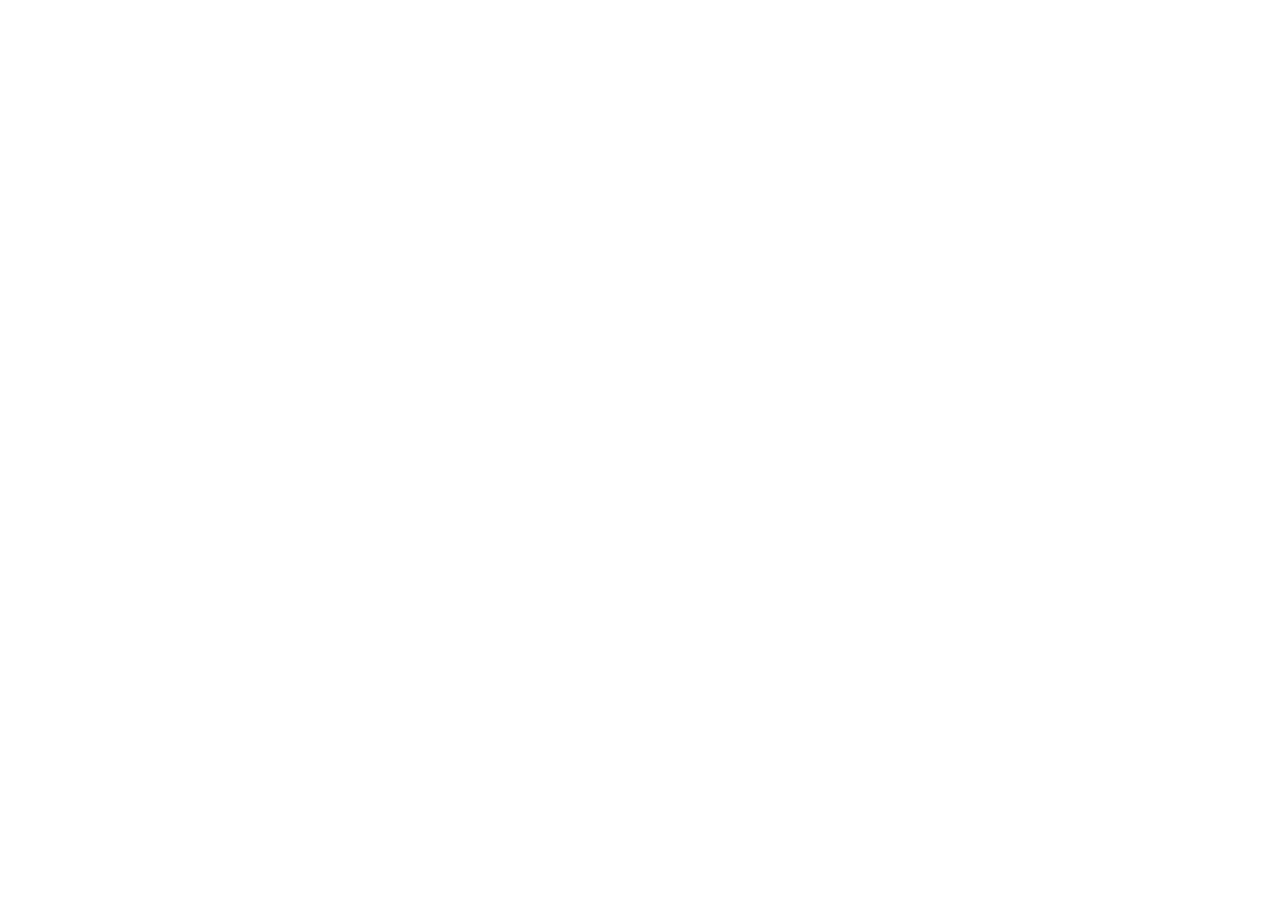
==== commit 35cee6f3: "7-24 react-1" ====
--- a/learn/Learn-Record.html
+++ b/learn/Learn-Record.html
@@ -1,1012 +1,25 @@
-<html lang="zh-CN" class="gray"><head>
-    <meta charset="UTF-8">
-    <title>哔哩哔哩 (゜-゜)つロ 干杯~-bilibili</title>
-    <meta name="description" content="哔哩哔哩（bilibili.com)是国内知名的视频弹幕网站，这里有及时的动漫新番，活跃的ACG氛围，有创意的Up主。大家可以在这里找到许多欢乐。">
-    <meta name="keywords" content="bilibili,哔哩哔哩,哔哩哔哩动画,哔哩哔哩弹幕网,弹幕视频,B站,弹幕,字幕,AMV,MAD,MTV,ANIME,动漫,动漫音乐,游戏,游戏解说,二次元,游戏视频,ACG,galgame,动画,番组,新番,初音,洛天依,vocaloid,日本动漫,国产动漫,手机游戏,网络游戏,电子竞技,ACG燃曲,ACG神曲,追新番,新番动漫,新番吐槽,巡音,镜音双子,千本樱,初音MIKU,舞蹈MMD,MIKUMIKUDANCE,洛天依原创曲,洛天依翻唱曲,洛天依投食歌,洛天依MMD,vocaloid家族,OST,BGM,动漫歌曲,日本动漫音乐,宫崎骏动漫音乐,动漫音乐推荐,燃系mad,治愈系mad,MAD MOVIE,MAD高燃">
-    <meta name="renderer" content="webkit">
-    <meta http-equiv="X-UA-Compatible" content="IE=edge">
-    <meta name="spm_prefix" content="333.1007">
-    <meta name="referrer" content="no-referrer-when-downgrade">
-    <meta name="applicable-device" content="pc">
-    <meta http-equiv="Cache-Control" content="no-transform">
-    <meta http-equiv="Cache-Control" content="no-siteapp">
-    <meta name="server_render" content="is_server_render">
-
-    <link rel="dns-prefetch" href="//s1.hdslb.com">
-    <link rel="apple-touch-icon" href="https://i0.hdslb.com/bfs/static/jinkela/long/images/512.png">
-    <link rel="shortcut icon" href="https://i0.hdslb.com/bfs/static/jinkela/long/images/favicon.ico">
-    <link rel="canonical" href="https://www.bilibili.com/">
-    <link rel="alternate" media="only screen and (max-width: 640px)" href="https://m.bilibili.com">
-    <link rel="stylesheet" href="//s1.hdslb.com/bfs/static/jinkela/long/font/medium.css" media="all" onload="this.media='all'">
-    <link rel="stylesheet" href="//s1.hdslb.com/bfs/static/jinkela/long/font/regular.css" media="all" onload="this.media='all'">
-    <script>window._BiliGreyResult={"method":"base","grayVersion":"33395"}</script><script src="//s1.hdslb.com/bfs/static/laputa-home/client/assets/svgfont.24af8776.js" async=""></script><script src="https://www.bilibili.com/gentleman/polyfill.js?features=es2015%2Ces2016%2Ces2017%2Ces2018%2Ces2019%2Ces2020%2Ces2021%2Ces2022%2CglobalThis&amp;flags=gated"></script>   
-    <script type="text/javascript" src="//s1.hdslb.com/bfs/seed/jinkela/short/bmg/register/fallback.js"></script><script src="//s1.hdslb.com/bfs/seed/jinkela/kv-sdk/index.js"></script>
-    
-    <link rel="stylesheet" href="//s1.hdslb.com/bfs/seed/jinkela/short/bili-theme/map.css">
-    <link rel="stylesheet" href="//s1.hdslb.com/bfs/seed/jinkela/short/bili-theme/light_u.css">
-    <link id="__css-map__" rel="stylesheet" href="//s1.hdslb.com/bfs/seed/jinkela/short/bili-theme/light.css">
-  
-    <script>window.__SERVER_CONFIG__={"serverBuvid":"","homeFeedColumn":"","browserResolution":"","isModern":true,"aiexp":"","remove_channel_lift":0,"ab_test":{"for_ai_home_version":"V8","tianma_banner_inline":"CONTROL","enable_web_push":"DISABLE"},"constants":{"previewTipCountingSecond":1,"previewCountingSecond":4,"nanoVersionHash":"17866fdb","nanoVersionPcdnHash":"57abf745","tianma_banner_inline_V0":-1,"tianma_banner_inline_V1":10},"uniq_page_id":592307807264};</script>
-    <script type="text/javascript">
-    window.__NANO_VERSION_HASH__ = "17866fdb"
-  </script>
-    <script type="text/javascript">
-      // 当没有值时，给一个合适页面使用的
-      if (!window.__NANO_VERSION_HASH__) {
-        window.__NANO_VERSION_HASH__ = '17866fdb'
-      }
-    </script>
-    <script type="text/javascript">
-      ;(function () {
-        if (document.querySelector('meta[name=server_render]')) {
-          return
-        }
-        var ua = window.navigator.userAgent,
-          agents = ['Android', 'Phone', 'SymbianOS', 'iPod'],
-          isPC = true
-        if (/\sVR\s/g.test(ua)) return
-        for (var i = 0, len = agents.length; i < len; i++) {
-          if (ua.indexOf(agents[i]) > 0) {
-            isPC = false
-            break
-          }
-        }
-        if (!isPC) {
-          window.location.href = window.location.href.replace('www', 'm')
-        }
-      })()
-    </script>
-    <script type="text/javascript">
-      window.spmReportData = {}
-      window.reportConfig = {
-        sample: 1,
-        msgObjects: 'spmReportData',
-        errorTracker: true
-      }
-      function getCookie(name) {
-        var reg = new RegExp('(^| )' + name + '=([^;]*)(;|$)')
-        var r = document.cookie.match(reg)
-        return r ? unescape(r[2]) : null
-      }
-      function fsrCb() {
-        if (window.performance && window.performance.timing) {
-          window.performance.timing.firstscreenfinish = new Date().getTime()
-        }
-      }
-      // 图片降级使用
-      function imgOnError(img) {
-        typeof window.imgAutoFallbackOnError === 'function' && window.imgAutoFallbackOnError(img)
-      }
-      // 图片降级使用
-      function imgOnLoad(img) {
-        typeof window.imgAutoFallbackOnLoad === 'function' && window.imgAutoFallbackOnLoad(img)
-      }
-      function lqipCb(img) {
-        var lqip =
-          img && img.parentNode && img.parentNode.querySelector('.lqip')
-        if (lqip) {
-          lqip.classList.add('is-active')
-        }
-      }
-      if (history.scrollRestoration) {
-        history.scrollRestoration = 'manual'
-      }
-      window.page_load_time = Date.now()
-    </script>
-    <script type="text/javascript">
-    if (!window.abtest) {
-      window.abtest = {
-        'b_ut': getCookie('b_ut'),
-        'home_version': 'V8',
-        'i-wanna-go-back': getCookie('i-wanna-go-back'),
-        'in_new_ab': true,
-        'ab_version': {"for_ai_home_version":"V8","tianma_banner_inline":"CONTROL","enable_web_push":"DISABLE"},
-        'ab_split_num': {"for_ai_home_version":54,"tianma_banner_inline":54,"enable_web_push":10},
-      }
-    }
-  </script>
-    <script type="text/javascript" src="//s1.hdslb.com/bfs/seed/log/report/log-reporter.js"></script>
-    <script src="//s1.hdslb.com/bfs/seed/media-preview/core.4fe40c36.js"></script><style type="text/css">/* ------------------------------------ containers css ----------------------------------- */
-.bmp-inline-container {
-  --bmp-inline-width: 379px;
-  --bmp-inline-border-radius: 8px;
-  --bmp-inline-top-position: 0;
-  --bmp-inline-horizontal-position: 0;
-  --bmp-inline-original-top-position: 0;
-  --bmp-inline-original-horizontal-position: 0;
-  --bmp-inline-initial-scale: scale(0.8);
-  position: fixed;
-  left: var(--bmp-inline-original-horizontal-position);
-  top: var(--bmp-inline-original-top-position);
-  width: var(--bmp-inline-width);
-  border-radius: var(--bmp-inline-border-radius);
-  transform: var(--bmp-inline-initial-scale);
-  background-color: #FFFFFF;
-  border: 1px solid #E3E5E7;
-  padding: 16px;
-  box-sizing: border-box;
-  box-shadow: 0px 0px 30px rgba(0, 0, 0, 0.1);
-  opacity: 0;
-  pointer-events: none;
-  transform-origin: top;
-  transition-duration: 400ms;
-  transition-timing-function: cubic-bezier(0.05, 0, 0, 1);
-  will-change: var(--bmp-inline-transition-property);
-  z-index: 1000;
+<!DOCTYPE html>
+<html>
+<head>
+<meta charset="UTF-8" />
+<title>Hello React!</title>
+<script src="https://lf26-cdn-tos.bytecdntp.com/cdn/expire-1-M/react/18.2.0/umd/react.production.min.js" ></script>
+<script src="https://lf3-cdn-tos.bytecdntp.com/cdn/expire-1-M/react-dom/18.2.0/umd/react-dom.production.min.js"></script>
+<script src="https://lf9-cdn-tos.bytecdntp.com/cdn/expire-1-M/babel-standalone/6.26.0/babel.min.js" ></script>
+</head>
+<body>
+ 
+<div id="example"></div>
+<script type="text/babel">
+// 简单的 React 组件
+function App() {
+    return <h1>Hello, React!</h1>;
 }
-.bmp-inline-container[enter] {
-  transition-property: opacity, transform;
-}
-.bmp-inline-container[active] {
-  pointer-events: auto;
-  transform: scale(1);
-  opacity: 1;
-  left: var(--bmp-inline-horizontal-position);
-  top: var(--bmp-inline-top-position);
-  transition-property: transform, opacity, left, top;
-}
-.bmp-inline-container[leave] {
-  transition-property: transform, opacity, left, top;
-}
-.bmp-inline-container .bmp-media-container {
-  position: relative;
-  padding-top: 56.25%;
-}
-.bmp-inline-container .bmp-media-container .bmp-media-progress-shadow {
-  height: 100%;
-  pointer-events: none;
-  height: 6px;
-}
-.bmp-inline-container .bmp-media-container .bmp-media-progress-shadow .bmp-video-progress-track-bar {
-  overflow: hidden;
-  border-bottom-left-radius: 6px;
-  border-bottom-right-radius: 6px;
-}
-.bmp-inline-container .bmp-media-container .bmp-media-progress-shadow .bmp-video-progress-track-bar > div {
-  height: 3px;
-}
-.bmp-inline-container .bmp-media-details {
-  margin-top: 12px;
-}
-.bmp-inline-container .bmp-media-details .bmp-media-title {
-  height: 42px;
-  color: #18191C;
-}
-.bmp-inline-container .bmp-media-details .bmp-media-info-stat {
-  margin-top: 3px;
-}
-.bmp-inline-container .bmp-media-player-panel .bmp-watch-later {
-  right: 10px;
-  top: 10px;
-}
-.bmp-inline-container .bmp-media-player-panel .bmp-media-player-ctrl {
-  padding: 0 4px 4px;
-  height: 66.66%;
-  background: linear-gradient(180deg, rgba(0, 0, 0, 0) 0%, rgba(0, 0, 0, 0.6) 100%);
-  border-radius: 0px 0px 6px 6px;
-}
-.bmp-inline-container .bmp-media-player-panel .bmp-media-player-ctrl .bmp-media-ctrl-button {
-  margin-top: auto;
-  margin-left: 7px;
-}
-.bmp-inline-container .bmp-close-button {
-  right: 0;
-  top: -1px;
-  transform: translateX(calc(100% + 10px));
-  width: 28px;
-  height: 28px;
-  background: #FFFFFF;
-  border: 1px solid #E3E5E7;
-  box-shadow: 0px 0px 30px rgba(0, 0, 0, 0.1);
-}
-.bmp-inline-container .bmp-close-button svg {
-  width: 12px;
-  height: 12px;
-  color: #18191C;
-}
-.bmp-popup-container {
-  --bmp-popup-top-position: 0;
-  --bmp-popup-horizontal-position: 0;
-  --bmp-popup-width: 1104px;
-  --bmp-popup-height: 621px;
-  --bmp-popup-border-radius: 10px;
-  --bmp-popup-init-top-position: 0;
-  --bmp-popup-init-horizontal-position: 0;
-  --bmp-popup-init-width: 1104px;
-  --bmp-popup-init-height: 621px;
-  position: fixed;
-  left: var(--bmp-popup-horizontal-position);
-  top: var(--bmp-popup-top-position);
-  width: var(--bmp-popup-width);
-  height: var(--bmp-popup-height);
-  border-radius: var(--bmp-popup-border-radius);
-  box-sizing: border-box;
-  opacity: 0;
-  pointer-events: none;
-  transition-property: opacity;
-  transition-duration: 400ms;
-  transition-timing-function: cubic-bezier(0.05, 0, 0, 1);
-  z-index: 1000;
-}
-.bmp-popup-container[active] {
-  pointer-events: auto;
-  opacity: 1;
-}
-.bmp-popup-container .bmp-media-container {
-  z-index: 1;
-  position: absolute;
-  left: 0;
-  top: 0;
-  right: 0;
-  bottom: 0;
-  border-radius: var(--bmp-popup-border-radius);
-  overflow: hidden;
-  isolation: isolate;
-}
-.bmp-popup-container .bmp-media-container .bmp-media-progress-shadow {
-  transition: opacity 300ms;
-  height: 4px;
-}
-.bmp-popup-container .bmp-media-container.zoom-anime {
-  opacity: 0;
-  transition-property: opacity;
-  transition-duration: 400ms;
-  transition-delay: 200ms;
-  transition-timing-function: cubic-bezier(0.05, 0, 0, 1);
-}
-.bmp-popup-container .bmp-media-container[active] {
-  transition-delay: 0ms;
-  opacity: 1;
-}
-.bmp-popup-container .bmp-fake-media-container {
-  position: absolute;
-  left: 0;
-  top: 0;
-  right: 0;
-  bottom: 0;
-  border-radius: var(--bmp-popup-border-radius);
-  opacity: 0;
-  transition-property: opacity;
-  transition-duration: 400ms;
-  transition-timing-function: cubic-bezier(0.05, 0, 0, 1);
-  pointer-events: none;
-  overflow: hidden;
-  isolation: isolate;
-  background-position: 50%;
-  background-size: contain;
-  background-repeat: no-repeat;
-  background-color: #000000;
-}
-.bmp-popup-container .bmp-fake-media-container[active] {
-  pointer-events: auto;
-  opacity: 1;
-}
-@keyframes zoomin_fake_container_1 {
-  0% {
-    left: var(--bmp-popup-init-horizontal-position);
-    top: var(--bmp-popup-init-top-position);
-    width: var(--bmp-popup-init-width);
-    height: var(--bmp-popup-init-height);
-  }
-  100% {
-    left: 0px;
-    top: 0px;
-    width: var(--bmp-popup-width);
-    height: var(--bmp-popup-height);
-  }
-}
-@keyframes zoomin_fake_container_2 {
-  0% {
-    opacity: 0;
-  }
-  100% {
-    opacity: 1;
-  }
-}
-.bmp-popup-container .bmp-fake-media-container[zoom-in-anime] {
-  animation: zoomin_fake_container_1 0.4s ease 0.3s 1 normal both running, zoomin_fake_container_2 0.3s ease 0s 1 normal both running;
-}
-.bmp-popup-container .bmp-fake-media-container[zoom-out-anime] {
-  animation: zoomin_fake_container_1 0.4s ease 0s 1 reverse both running, zoomin_fake_container_2 0.3s ease 0.4s 1 reverse both running;
-}
-.bmp-popup-container:hover .bmp-media-details,
-.bmp-popup-container:hover .bmp-media-setting-button {
-  opacity: 1;
-}
-.bmp-popup-container:hover .bmp-media-progress-shadow {
-  opacity: 0;
-}
-.bmp-popup-container .bmp-media-details {
-  border-top-left-radius: var(--bmp-popup-border-radius);
-  border-top-right-radius: var(--bmp-popup-border-radius);
-  width: 100%;
-  position: absolute;
-  left: 0;
-  top: 0;
-  opacity: 0;
-  z-index: 13;
-  height: 150px;
-  padding: 24px;
-  box-sizing: border-box;
-  background: linear-gradient(0deg, rgba(0, 0, 0, 0) 2.18%, #000000 100%);
-  transition: opacity 300ms;
-  pointer-events: none;
-}
-.bmp-popup-container .bmp-media-details .bmp-media-title {
-  color: #FFFFFF;
-}
-.bmp-popup-container .bmp-media-details .bmp-media-info {
-  display: flex;
-  flex-direction: row-reverse;
-}
-.bmp-popup-container .bmp-media-details .bmp-media-info-pub {
-  margin-right: auto;
-}
-.bmp-popup-container .bmp-media-details .bmp-media-info-stat {
-  margin-right: 12px;
-}
-.bmp-popup-container .bmp-media-player-panel {
-  border-radius: var(--bmp-popup-border-radius);
-}
-.bmp-popup-container .bmp-media-player-panel .bmp-watch-later {
-  display: none;
-}
-.bmp-popup-container .bmp-media-player-panel .bmp-media-player-ctrl {
-  padding: 0 12px 9px 20px;
-  height: 16.66%;
-  background: linear-gradient(180deg, rgba(0, 0, 0, 0) 2.18%, #000000 100%);
-  border-radius: 0px 0px 10px 10px;
-}
-.bmp-popup-container .bmp-media-player-panel .bmp-media-player-ctrl .bpm-media-start-button {
-  margin-top: auto;
-  margin-bottom: 7px;
-  margin-right: 13px;
-}
-.bmp-popup-container .bmp-media-player-panel .bmp-media-player-ctrl-center {
-  margin-top: auto;
-  width: 100%;
-}
-.bmp-popup-container .bmp-media-player-panel .bmp-media-player-ctrl-center .bmp-video-progress-slider {
-  padding: 18px 0;
-}
-.bmp-popup-container .bmp-media-player-panel .bmp-media-player-ctrl-center .bmp-video-progress-slider .bmp-video-progress-track {
-  background-color: rgba(255, 255, 255, 0.396456);
-  height: 2px !important;
-  top: 50%;
-  transform: translateY(-50%);
-}
-.bmp-popup-container .bmp-media-player-panel .bmp-media-player-ctrl .bmp-media-ctrl-button {
-  margin-top: auto;
-  margin-left: 7px;
-}
-.bmp-popup-container .bmp-close-button {
-  right: 0;
-  top: -1px;
-  border-radius: 50%;
-  transform: translateX(calc(100% + 18px));
-  width: 42px;
-  height: 42px;
-  background: #000000;
-}
-.bmp-popup-container .bmp-close-button svg {
-  width: 32px;
-  height: 32px;
-  color: #FFFFFF;
-}
-.bmp-popup-container[zooming] {
-  transition: none;
-  pointer-events: none;
-}
-.bmp-popup-container[zooming] .bmp-media-details,
-.bmp-popup-container[zooming] .bmp-media-setting-button {
-  opacity: 0!important;
-}
-.bmp-popup-container[zooming] .bmp-media-progress-shadow {
-  opacity: 1!important;
-}
-.bmp-popup-container[zooming] .bmp-media-container {
-  cursor: default;
-}
-.bmp-popup-container[zooming] .bmp-media-container:hover .bmp-media-player-panel {
-  pointer-events: none;
-}
-@keyframes zoomin_closebtn {
-  0% {
-    opacity: 0;
-  }
-  100% {
-    opacity: 1;
-  }
-}
-@keyframes zoomin_guidetip {
-  0% {
-    opacity: 0;
-  }
-  100% {
-    opacity: 1;
-  }
-}
-.bmp-popup-container[zoom-in-anime] .bmp-close-button {
-  animation: zoomin_closebtn 0.2s ease 0.3s 1 normal both running;
-}
-.bmp-popup-container[zoom-in-anime] .bmp-guide-tip {
-  animation: zoomin_guidetip 0.4s ease 0.3s 1 normal both running;
-}
-.bmp-popup-container[zoom-out-anime] .bmp-close-button {
-  animation: zoomin_closebtn 0.2s ease 0s 1 reverse both running;
-}
-.bmp-popup-container[zoom-out-anime] .bmp-guide-tip {
-  animation: zoomin_guidetip 0.4s ease 0s 1 reverse both running;
-}
-/* -------------------------------- mask css -------------------------------- */
-.bmp-mask {
-  position: fixed;
-  left: 0;
-  top: 0;
-  right: 0;
-  bottom: 0;
-  opacity: 0;
-  background-color: #000;
-  pointer-events: none;
-  transition-property: opacity;
-  transition-duration: 400ms;
-}
-.bmp-mask[active] {
-  pointer-events: auto;
-  opacity: 0.7;
-}
-@keyframes zoomin_mask {
-  0% {
-    opacity: 0;
-  }
-  100% {
-    opacity: 0.7;
-  }
-}
-.bmp-mask[zoom-in-anime] {
-  animation: zoomin_mask 0.4s ease 0.3s 1 normal both running;
-}
-.bmp-mask[zoom-out-anime] {
-  animation: zoomin_mask 0.4s ease 0s 1 reverse both running;
-}
-.bmp-mask[zooming] {
-  pointer-events: auto;
-}
-/* ------------------------------------ other css ----------------------------------- */
-.bmp-media-container {
-  cursor: pointer;
-}
-.bmp-media-container:hover .bmp-media-player-panel {
-  opacity: 1;
-  pointer-events: auto;
-}
-.bmp-media-cover img {
-  width: 100%;
-  height: 100%;
-}
-.bmp-media-cover,
-.bmp-media-player-container,
-.bmp-media-player-panel {
-  position: absolute;
-  left: 0;
-  top: 0;
-  width: 100%;
-  height: 100%;
-  pointer-events: none;
-  border-radius: 6px;
-}
-.bmp-media-player-container {
-  overflow: hidden;
-}
-.bmp-media-progress-shadow {
-  position: absolute;
-  bottom: 0;
-  left: 0;
-  z-index: 13;
-  width: 100%;
-}
-.bmp-video-progress-slider {
-  position: relative;
-  bottom: 0;
-  cursor: pointer;
-  width: 100%;
-  height: 100%;
-  pointer-events: auto;
-}
-.bmp-video-progress-slider:hover .bmp-video-progress-track-thumb-dot,
-.bmp-video-progress-slider:active .bmp-video-progress-track-thumb-dot {
-  transform: scale(1);
-  opacity: 1;
-}
-.bmp-video-progress-track,
-.bmp-video-progress-track-bar,
-.bmp-video-progress-track-bar-percent,
-.bmp-video-progress-track-bar-buffer {
-  position: absolute;
-  left: 0;
-  right: 0;
-  height: 100%;
-  bottom: 0;
-  transform-origin: 0 0;
-  will-change: transform;
-}
-.bmp-video-progress-track-bar-percent {
-  background-color: #00aeec;
-  transform: scaleX(0);
-}
-.bmp-video-progress-track-thumb {
-  pointer-events: none;
-  position: absolute;
-  left: 0;
-  bottom: 3px;
-  width: 16px;
-  height: 15px;
-  transform: translate(-50%, 50%);
-  z-index: 1;
-  will-change: left;
-}
-.bmp-video-progress-track-thumb-dot {
-  width: 16px;
-  height: 15px;
-  transform-origin: center;
-  opacity: 0;
-  transform: scale(0);
-  transition-duration: 0.3s;
-  transition-property: transform, opacity;
-  will-change: transform,opacity;
-}
-.bmp-video-progress-track-thumb-dot svg {
-  width: 16px;
-  height: 15px;
-  vertical-align: top;
-  line-height: unset;
-}
-.bmp-media-player-panel {
-  opacity: 0;
-  z-index: 14;
-  transition: opacity 300ms;
-}
-.bmp-media-player-ctrl {
-  position: absolute;
-  bottom: 0;
-  left: 0;
-  right: 0;
-  display: flex;
-  flex-direction: row;
-}
-.bmp-media-player-ctrl-left,
-.bmp-media-player-ctrl-right {
-  display: flex;
-  flex-direction: row;
-  flex-shrink: 0;
-}
-.bmp-media-player-ctrl-center {
-  flex: 1;
-}
-.bmp-close-button {
-  position: absolute;
-  border-radius: 50%;
-  box-sizing: border-box;
-  display: flex;
-  justify-content: center;
-  align-items: center;
-  cursor: pointer;
-}
-/* ------------------------------- widgets css ------------------------------ */
-.bmp-media-ctrl-button {
-  --bmp-ctrl-button-highlight-color: #00aeec;
-  width: 38px;
-  height: 38px;
-  color: white;
-  transition: color 0.3s;
-  display: flex;
-  align-items: center;
-  justify-content: center;
-}
-.bmp-media-ctrl-button:hover {
-  color: var(--bmp-ctrl-button-highlight-color);
-}
-.bmp-media-ctrl-button svg {
-  width: 24px;
-  height: 24px;
-  pointer-events: none;
-  user-select: none;
-}
-.bmp-media-ctrl-button.like-button[active] {
-  color: var(--bmp-ctrl-button-highlight-color);
-}
-.bpm-media-start-button {
-  width: 22px;
-  height: 22px;
-}
-.bpm-media-start-button svg {
-  width: 22px;
-  height: 22px;
-  pointer-events: none;
-  user-select: none;
-}
-.watch-later-button {
-  display: flex;
-  align-items: center;
-  justify-content: center;
-  width: 28px;
-  height: 28px;
-  border-radius: 6px;
-  cursor: pointer;
-  background-color: rgba(33, 33, 33, 0.8);
-  transform: translateZ(0);
-}
-.watch-later-button svg {
-  width: 22px;
-  height: 22px;
-}
-.bmp-tooltip {
-  pointer-events: none;
-  user-select: none;
-  position: absolute;
-  transform: translate(0px, 100%);
-  font-size: 12px;
-  color: #fff;
-  opacity: 0;
-  transition: opacity 0.2s linear;
-  will-change: opacity;
-  border-radius: 4px;
-  line-height: 18px;
-  padding: 4px 8px;
-  background-color: rgba(0, 0, 0, 0.8);
-  white-space: nowrap;
-}
-.bmp-tooltip.center {
-  right: auto;
-  left: 50%;
-  transform: translate(-50%, 100%);
-}
-.bmp-tooltip[visible] {
-  opacity: 1;
-}
-.bmp-watch-later {
-  position: absolute;
-}
-.bmp-watch-later .bmp-tooltip {
-  bottom: -6px;
-  right: -6px;
-}
-/* ------------------------------- details css ------------------------------ */
-.bmp-media-details {
-  display: flex;
-  flex-direction: column;
-  font-family: PingFang SC, HarmonyOS_Medium, Helvetica Neue, Microsoft YaHei, sans-serif;
-}
-.bmp-media-details a {
-  text-decoration: none;
-  cursor: pointer;
-  transition: color 0.2s linear;
-}
-.bmp-media-details a:hover {
-  color: #00AEEC !important;
-}
-.bmp-media-details .bmp-media-title {
-  padding-right: 16px;
-  font-size: 15px;
-  font-weight: 500;
-  line-height: 21px;
-  display: -webkit-box;
-  overflow: hidden;
-  -webkit-box-orient: vertical;
-  text-overflow: ellipsis;
-  word-break: break-word !important;
-  word-break: break-all;
-  line-break: anywhere;
-  -webkit-line-clamp: 2;
-}
-.bmp-media-details .bmp-media-info {
-  margin-top: 6px;
-}
-.bmp-media-details .bmp-media-info-pub,
-.bmp-media-details .bmp-media-info-stat {
-  font-weight: 400;
-  font-size: 13px;
-  line-height: 18px;
-  color: #9499A0;
-}
-.bmp-link-button {
-  cursor: pointer;
-  transition: color 0.2s linear;
-}
-.bmp-link-button:hover {
-  color: #00AEEC !important;
-}
-/* ------------------------------- guide-tip css ------------------------------ */
-.bmp-guide-tip {
-  display: flex;
-  align-items: center;
-  position: absolute;
-  bottom: -95px;
-  left: 50%;
-  padding-right: 21px;
-  height: 75px;
-  transform: translateX(-50%);
-  color: #fff;
-  border-radius: 8px;
-  background: linear-gradient(90.89deg, #42cdff 2.69%, #00aeec 89.82%);
-}
-.bmp-guide-tip > svg {
-  margin-left: -3px;
-  margin-right: 10px;
-}
-.bmp-guide-tip .bmp-guide-tip-header {
-  margin-bottom: 2px;
-  font-size: 15px;
-  font-weight: bold;
-  line-height: 18px;
-}
-.bmp-guide-tip .bmp-guide-tip-info {
-  font-size: 13px;
-  opacity: 0.9;
-  white-space: nowrap;
-}
-.bmp-guide-tip .bmp-guide-tip-btn {
-  margin-left: 33px;
-  width: 100px;
-  font-size: 14px;
-  font-weight: bold;
-  line-height: 34px;
-  text-align: center;
-  color: #00aeec;
-  background: #fff;
-  border-radius: 6px;
-  cursor: pointer;
-}
-/* ------------------------------- jump button css ------------------------------ */
-.bpm-jump-button {
-  width: 118px;
-  height: 32px;
-  line-height: 32px;
-  position: absolute;
-  bottom: 16.66%;
-  left: 50%;
-  margin-left: -59px;
-  color: #fff;
-  fill: #fff;
-  text-align: center;
-  border-radius: 26px;
-  background-color: rgba(24, 25, 28, 0.6);
-  display: flex;
-  justify-content: center;
-  align-items: center;
-  transition: all 0.3s;
-}
-.bpm-jump-button-icon {
-  display: inline-flex;
-  width: 16px;
-  height: 16px;
-}
-.bpm-jump-button:hover {
-  color: #00aeec;
-  fill: #00aeec;
-}
-/* ------------------------------- media end css ------------------------------ */
-.bmp-media-end {
-  position: absolute;
-  top: 0;
-  left: 0;
-  width: 100%;
-  height: 100%;
-  z-index: 13;
-  pointer-events: none;
-}
-.bmp-media-end-backdrop {
-  position: absolute;
-  top: -10%;
-  left: -10%;
-  width: 120%;
-  height: 120%;
-  background-position: 50%;
-  background-size: cover;
-  filter: blur(20px);
-  z-index: -1;
-}
-.bmp-media-end-backdrop:before {
-  position: absolute;
-  top: 0;
-  left: 0;
-  width: 100%;
-  height: 100%;
-  content: '';
-  background-color: rgba(0, 0, 0, 0.6);
-}
-.bmp-media-end-panel {
-  position: absolute;
-  top: 0;
-  left: 0;
-  width: 100%;
-  height: 100%;
-  z-index: 1;
-}
-/* -------------------------------replay css ------------------------------ */
-.bmp-replay-button {
-  width: 50px;
-  height: 60px;
-  margin: auto;
-  display: flex;
-  flex-direction: column;
-  align-items: center;
-  justify-content: center;
-  fill: #fff;
-  color: #A2A7AE;
-  transition: all 0.3s;
-  font-weight: 400;
-  position: absolute;
-  top: 50%;
-  left: 50%;
-  transform: translate(-50%, -50%);
-  cursor: pointer;
-  z-index: 13;
-}
-.bmp-replay-button-icon {
-  display: inline-block;
-  margin-bottom: 8px;
-}
-.bmp-replay-button:hover {
-  color: #00AEEC;
-  fill: #00AEEC;
-}
-/* -------------------------------setting css ------------------------------ */
-.bmp-media-setting-button {
-  opacity: 0;
-  position: absolute;
-  right: 24px;
-  top: 24px;
-  width: 44px;
-  height: 44px;
-  border-radius: 6px;
-  pointer-events: all;
-  z-index: 14;
-  transition: all 0.3s;
-  background-color: rgba(0, 0, 0, 0.5);
-}
-.bmp-media-setting-button:hover {
-  background-color: rgba(255, 255, 255, 0.1);
-}
-.bmp-media-setting-button:hover .bmp-media-setting-button-popup {
-  opacity: 1;
-  visibility: visible;
-}
-.bmp-media-setting-button-icon {
-  display: inline-block;
-  padding: 10px 0 0 10px;
-  width: 100%;
-  height: 100%;
-  cursor: pointer;
-}
-.bmp-media-setting-button-popup {
-  opacity: 0;
-  visibility: hidden;
-  position: absolute;
-  top: 53px;
-  background-color: #242628;
-  border: 1px solid #2F3134;
-  box-shadow: 0px 0px 30px rgba(0, 0, 0, 0.1);
-  border-radius: 6px;
-  width: 180px;
-  line-height: 64px;
-  height: 64px;
-  right: 0;
-  color: #A2A7AE;
-  font-size: 14px;
-  transition: all 0.3s;
-}
-.bmp-media-setting-button-fullscreen-text {
-  padding: 0 49px 0 27px;
-}
-.bmp-media-setting-button-fullscreen-icon {
-  cursor: pointer;
-}
-</style>
-    <!--preload-fetch-->
-    
-
-    <script type="module" crossorigin="" src="//s1.hdslb.com/bfs/static/laputa-home/client/assets/index.65dea2fb.js"></script>
-    <link rel="modulepreload" href="//s1.hdslb.com/bfs/static/laputa-home/client/assets/vendor.87c1f112.js">
-    <link rel="stylesheet" href="//s1.hdslb.com/bfs/static/laputa-home/client/assets/vendor.54c577aa.css">
-    <link rel="stylesheet" href="//s1.hdslb.com/bfs/static/laputa-home/client/assets/index.8e68f5ea.css">
-    <script type="module">try{import("_").catch(()=>1);}catch(e){}window.__vite_is_dynamic_import_support=true;</script>
-    <script type="module">!function(){if(window.__vite_is_dynamic_import_support)return;console.warn("vite: loading legacy build because dynamic import is unsupported, syntax error above should be ignored");var e=document.getElementById("vite-legacy-polyfill"),n=document.createElement("script");n.src=e.src,n.onload=function(){System.import(document.getElementById('vite-legacy-entry').getAttribute('data-src'))},document.body.appendChild(n)}();</script>
-  <style>
-    .b4eq5wz9dpfz8uw, .b0qdaiu675r1dag {
-      pointer-events: none;
-      position: absolute;
-      top: 0;
-      left: 0;
-      width: 100%;
-      padding-top: var(--cover-radio);
-      background-color: var(--graph_bg_regular);
-      border-radius: 6px;
-      font-size: 14px;
-      color: var(--text4);
-      white-space: nowrap;
-      display: block!important;
-    }
-    .b4eq5wz9dpfz8uw::before, .b0qdaiu675r1dag::before {
-      position: absolute;
-      top: 50%;
-      left: 50%;
-      transform: translate(-50%, -100%);
-      content: '该内容被AdGuard/AdBlock类插件屏蔽';
-    }
-    .b4eq5wz9dpfz8uw::after, .b0qdaiu675r1dag::after {
-      position: absolute;
-      top: 50%;
-      left: 50%;
-      transform: translate(-50%, 0);
-      content: '请检查插件以恢复正常内容展示';
-    }
-  </style><script src="//s1.hdslb.com/bfs/seed/jinkela/short/reporter-pb/index.js"></script></head>
-  <body class="win"><svg aria-hidden="true" style="position:absolute;width:0px;height:0px;overflow:hidden;"><symbol id="channel-activity" fill="#333" viewBox="0 0 1024 1024"><path d="M518.656 475.904a223.488 223.488 0 0 1-23.296-75.52 366.08 366.08 0 0 1 81.408 14.592 623.104 623.104 0 0 1-58.112 60.928m-69.888-119.04c-11.52-58.112-8.704-55.296-25.6-156.928a265.984 265.984 0 0 0-78.336 46.592c51.2 104.448 60.928 165.376 92.928 290.304 51.2-5.632 211.968-40.704 226.56-130.56 8.704-64-142.336-64-215.04-49.408m37.12 267.264a263.424 263.424 0 0 0-107.52 69.632l43.52 153.6a47.872 47.872 0 0 1-92.928 23.296L216.576 473.088l-72.704-204.8c2.816-5.632 5.888-8.704 8.704-14.336l-14.592-51.2a46.08 46.08 0 0 1 32-57.856 47.616 47.616 0 0 1 58.112 34.304v2.816a334.848 334.848 0 0 1 98.816-43.52c177.152-46.592 203.264 55.04 429.824 23.296L890.368 588.8c-171.52 90.112-232.448-11.52-403.712 35.072" fill="#F39800"></path></symbol><symbol id="channel-ad" viewBox="0 0 1024 1024"><path d="M576.768 153.6c32.768-32.512 132.096 13.824 221.952 103.68S935.168 446.464 902.4 479.232a27.648 27.648 0 0 1-6.144 4.608c-37.632 22.784-640 377.6-640 377.6a110.592 110.592 0 0 1-48.384-30.976 140.288 140.288 0 0 1-34.56-49.152s381.184-588.8 399.36-620.8a34.56 34.56 0 0 1 4.096-6.912z" fill="#9796ED"></path><path d="M172.288 780.032c-4.864 3.328-35.328 19.968-51.2 28.928a18.688 18.688 0 0 0-9.728 19.456 104.192 104.192 0 0 0 31.488 58.368 117.504 117.504 0 0 0 59.392 33.024 19.2 19.2 0 0 0 19.968-8.448c10.752-17.152 32-51.2 33.024-51.2a110.592 110.592 0 0 1-48.384-30.976 140.288 140.288 0 0 1-34.56-49.152z" fill="#9289F0"></path><path d="M576.768 153.6c32.768-32.512 132.096 13.824 221.952 103.68S935.168 446.464 902.4 479.232a27.648 27.648 0 0 1-6.144 4.608c-37.632 22.784-102.4 60.16-102.4 60.16s-64-4.096-173.312-113.664c-102.4-102.4-112.128-171.008-112.128-171.008s39.936-61.696 62.464-98.816a34.56 34.56 0 0 1 5.888-6.912z" fill="#F7DF88"></path><path d="M680.458 374.492a230.144 83.712 45 1 0 118.387-118.386 230.144 83.712 45 1 0-118.387 118.386Z" fill="#8683EA"></path></symbol><symbol id="channel-animal" viewBox="0 0 1024 1024"><path d="M517.376 465.152a144.924 144.924 0 0 1 137.529 99.214c1.28 3.926 2.275 7.85 2.901 11.805a132.267 132.267 0 0 1-14.279 263.765H380.473a132.267 132.267 0 0 1-14.25-263.794 74.044 74.044 0 0 1 2.872-11.776 144.924 144.924 0 0 1 137.529-99.214h10.752zm-96.683-47.047c50.262-3.783 85.618-59.165 79.047-123.733-6.599-64.57-52.65-113.892-102.912-110.109-50.232 3.755-85.617 59.165-79.018 123.733 6.599 64.57 52.65 113.864 102.912 110.08zm182.614 0c50.233 3.755 96.284-45.511 102.883-110.109 6.6-64.568-28.786-119.978-79.018-123.733-50.262-3.783-96.313 45.511-102.912 110.08-6.6 64.569 28.785 119.979 79.018 123.733zM717.426 551.14c39.082 21.816 96.91-4.267 129.138-58.226 32.256-53.96 26.709-115.37-12.374-137.188-39.11-21.817-96.938 4.267-129.166 58.226-32.256 53.96-26.71 115.37 12.402 137.188zm-410.852 0c39.111-21.817 44.658-83.229 12.402-137.188-32.228-53.96-90.055-80.043-129.138-58.226-39.11 21.817-44.658 83.229-12.43 137.188 32.256 53.959 90.084 80.042 129.166 58.226z" fill="#FB7299"></path><path d="M621.511 113.778c76.231-.939 138.468 74.012 149.504 173.34 37.746-13.312 75.861-12.914 107.293 4.324 70.712 38.77 80.753 147.968 22.442 243.91a272.327 272.327 0 0 1-71.11 78.337c9.158 22.87 14.221 47.843 14.221 73.984v23.438a199.111 199.111 0 0 1-199.11 199.111H379.25a199.111 199.111 0 0 1-199.111-199.11v-23.44c0-26.168 5.063-51.114 14.222-74.012a272.1 272.1 0 0 1-71.111-78.307c-58.311-95.943-48.27-205.141 22.442-243.911 31.432-17.238 69.547-17.636 107.321-4.352 11.008-99.3 73.245-174.25 149.476-173.312 42.41.54 81.152 24.462 109.511 62.777 28.36-38.287 67.1-62.237 109.511-62.777z" fill="#FFD7E7"></path><path d="M512 465.152a141.198 141.198 0 0 1 134.741 98.958l.086.256c1.905 6.087 3.015 12.231 3.356 18.29a132.267 132.267 0 0 1-9.728 264.164h-256.91a132.267 132.267 0 0 1-9.671-264.192l-.2 4.58a76.853 76.853 0 0 1 3.5-22.842l.085-.284A141.198 141.198 0 0 1 512 465.18zm-91.307-47.047c50.262-3.783 85.618-59.165 79.047-123.733-6.599-64.57-52.65-113.892-102.912-110.109-50.232 3.755-85.617 59.165-79.018 123.733 6.599 64.57 52.65 113.864 102.912 110.08zm182.614 0c50.233 3.755 96.284-45.511 102.883-110.109 6.6-64.568-28.786-119.978-79.018-123.733-50.262-3.783-96.313 45.511-102.912 110.08-6.6 64.569 28.785 119.979 79.018 123.733zM717.426 551.14c39.082 21.816 96.91-4.267 129.138-58.226 32.256-53.96 26.709-115.37-12.374-137.188-39.11-21.817-96.938 4.267-129.166 58.226-32.256 53.96-26.71 115.37 12.402 137.188zm-410.852 0c39.111-21.817 44.658-83.229 12.402-137.188-32.228-53.96-90.055-80.043-129.138-58.226-39.11 21.817-44.658 83.229-12.43 137.188 32.256 53.959 90.084 80.042 129.166 58.226z" fill="#FB7299"></path></symbol><symbol id="channel-anime" viewBox="0 0 1024 1024"><path d="m588.8 359.68-12.032-7.424L727.04 145.664a30.976 30.976 0 0 0-51.2-36.352l-153.6 210.176L281.6 170.24a30.976 30.976 0 1 0-33.024 52.736L486.4 369.92l-22.784 31.488a30.976 30.976 0 1 0 51.2 36.352l25.6-35.072 16.128 9.728A30.976 30.976 0 1 0 588.8 359.68zM710.4 850.688a53.248 53.248 0 1 0 106.496 0 53.248 53.248 0 1 0-106.496 0ZM261.12 797.44a53.248 53.248 0 1 0 53.504 53.248 53.248 53.248 0 0 0-53.504-53.248z" fill="#FB813A"></path><path d="M234.24 314.368h556.288q92.928 0 92.928 92.928V768q0 92.928-92.928 92.928H234.24q-92.928 0-92.928-92.928V407.296q0-92.928 92.928-92.928Z" fill="#FDDE80"></path><path d="M392.192 575.232a128.256 128.256 0 1 0 256.512 0 128.256 128.256 0 1 0-256.512 0Z" fill="#FFF"></path><path d="M476.928 546.56c0-26.88 19.2-37.632 42.24-25.6l49.664 28.672a25.6 25.6 0 0 1 0 48.64l-49.664 28.672c-23.04 13.568-42.24 2.56-42.24-24.32z" fill="#FB813A"></path></symbol><symbol id="channel-blackroom" viewBox="0 0 1024 1024"><path d="M0 0h1024v1024H0z" fill="none"></path><path d="M874.675 156.595c14.848 0 27.136 11.187 28.8 25.6l.205 3.405v335.949c0 14.873-11.213 27.136-25.626 28.825l-3.379.18H697.702l-54.476 54.502a29.03 29.03 0 0 1-35.354 4.429l-2.944-2.023-2.74-2.406-54.527-54.528-134.912.026c-13.747 0-25.242-9.55-28.263-22.35l-.563-3.276-.205-3.38V382.567H370.74c-13.721 0-25.216-9.523-28.237-22.348l-.563-3.252-.205-3.404V185.6c0-14.874 11.213-27.136 25.626-28.826l3.38-.179h503.935z" fill="#AAF6C4"></path><path d="M755.2 268.8c18.611 0 33.92 14.003 36.02 32.026l.255 4.25v435.2c0 18.585-14.003 33.92-32.051 36.018l-4.224.256H422.733L287.36 878.08c-21.683 16.256-51.763 3.738-57.165-20.992l-.665-4.02-.205-3.993v-72.55h-54.4c-17.152 0-31.54-11.93-35.303-27.955l-.716-4.096-.256-4.199v-435.2c0-18.611 14.028-33.945 32.05-36.019l4.225-.256H755.2z" fill="#59D498"></path><path d="M392.525 563.2a32 32 0 0 1 3.277 63.846l-3.277.154h-108.8a32 32 0 0 1-3.251-63.846l3.25-.154h108.8zm108.8-145.075a32 32 0 0 1 3.277 63.846l-3.277.154h-217.6a32 32 0 0 1-3.251-63.821l3.25-.18h217.6z" fill="#FFF"></path></symbol><symbol id="channel-broadcast" viewBox="0 0 1024 1024"><path d="M665.6 852.48H194.56c-38.4 0-66.56-30.72-66.56-69.12v-281.6c0-38.4 30.72-69.12 66.56-69.12H665.6c38.4 0 66.56 30.72 66.56 69.12v284.16c0 35.84-30.72 66.56-66.56 66.56M688.768 282.138c0 76.8-61.44 138.24-135.68 138.24s-133.12-61.44-133.12-138.24 61.44-138.24 135.68-138.24 133.12 64 133.12 138.24" fill="#FE6998"></path><path d="M384 332.8c0 48.64-38.4 89.6-87.04 89.6s-87.04-38.4-87.04-89.6 38.4-89.6 87.04-89.6S384 284.16 384 332.8" fill="#FF5B61"></path><path d="m414.72 558.08 115.2 69.12c15.36 10.24 15.36 30.72 0 40.96l-115.2 69.12c-15.36 10.24-35.84-2.56-35.84-20.48V578.56c2.56-17.92 20.48-28.16 35.84-20.48" fill="#FDDE80"></path><path d="m790.912 511.59-168.96 99.84c-30.72 17.92-30.72 66.56 0 84.48l168.96 99.84c30.72 17.92 71.68-5.12 71.68-43.52V555.11c0-38.4-38.4-61.44-71.68-43.52" fill="#FE6998"></path></symbol><symbol id="channel-car" viewBox="0 0 1024 1024"><path d="M210.688 588.8h25.6a51.2 51.2 0 0 1 51.2 45.568l14.08 128A51.2 51.2 0 0 1 256 819.2h-30.976a51.2 51.2 0 0 1-51.2-45.568l-14.08-128A51.2 51.2 0 0 1 204.8 588.8zm577.536 0h25.6a51.2 51.2 0 0 1 51.2 51.2 41.984 41.984 0 0 1 0 5.632l-14.08 128a51.2 51.2 0 0 1-51.2 45.568h-25.6a51.2 51.2 0 0 1-51.2-51.2 41.984 41.984 0 0 1 0-5.632l14.08-128a51.2 51.2 0 0 1 51.2-45.568zm118.272-195.84a38.656 38.656 0 0 1-25.6 48.128l-25.6 7.424a38.4 38.4 0 0 1-22.528-73.472l25.6-7.424a38.144 38.144 0 0 1 48.128 25.344zm-691.2 29.952a38.4 38.4 0 0 1-47.872 25.6l-25.6-7.424a38.656 38.656 0 0 1-25.6-48.128 38.144 38.144 0 0 1 47.872-25.6l25.6 7.424a38.4 38.4 0 0 1 25.6 48.128z" fill="#23ADE5"></path><path d="M292.608 201.216A1109.76 1109.76 0 0 1 512 179.2a1165.568 1165.568 0 0 1 224 22.016 51.2 51.2 0 0 1 38.144 32L870.4 486.4v230.4a25.6 25.6 0 0 1-25.6 25.6H179.2a25.6 25.6 0 0 1-25.6-25.6V486.4L256 232.704a51.2 51.2 0 0 1 36.608-31.488z" fill="#48CFE5"></path><path d="M230.4 512h102.4q25.6 0 25.6 25.6v25.6q0 25.6-25.6 25.6H230.4q-25.6 0-25.6-25.6v-25.6q0-25.6 25.6-25.6ZM691.2 512h102.4q25.6 0 25.6 25.6v25.6q0 25.6-25.6 25.6H691.2q-25.6 0-25.6-25.6v-25.6q0-25.6 25.6-25.6Z" fill="#FFF"></path><path d="M327.68 270.848A1000.96 1000.96 0 0 1 499.712 256a1429.248 1429.248 0 0 1 196.864 15.36 25.6 25.6 0 0 1 20.992 18.176l39.68 134.656a25.6 25.6 0 0 1-17.408 31.744 24.064 24.064 0 0 1-9.472 0q-125.184-12.032-230.4-12.032a1894.4 1894.4 0 0 0-204.8 11.264 25.6 25.6 0 0 1-28.16-22.784 25.6 25.6 0 0 1 0-9.984L307.2 288.768a25.6 25.6 0 0 1 20.48-17.92z" fill="#FDDE80"></path><path d="M614.4 358.4a102.4 102.4 0 0 0-100.864 86.784h51.2a51.2 51.2 0 0 1 99.072 5.12l51.2 4.352A102.4 102.4 0 0 0 614.4 358.4z" fill="#23ADE5"></path></symbol><symbol id="channel-cinema" viewBox="0 0 1024 1024"><path d="M682.24 716.8c34.56 0 71.936-2.56 106.496 0 61.184 0 74.752 39.936 76.8 93.184a32 32 0 0 0 64 0c0-71.936-25.6-143.872-106.752-157.184a807.168 807.168 0 0 0-138.496 0 32 32 0 0 0-2.56 64" fill="#FB813A"></path><path d="M860.672 489.472A354.304 354.304 0 1 0 506.368 844.8a358.4 358.4 0 0 0 354.304-355.328" fill="#FB813A"></path><path d="M695.552 566.528a79.872 79.872 0 1 1 79.872-80.128 79.872 79.872 0 0 1-79.872 79.872M508.928 384a79.872 79.872 0 0 1-79.872-79.872 80.128 80.128 0 0 1 160 0A80.128 80.128 0 0 1 508.928 384m0 372.992a79.872 79.872 0 0 1-79.872-79.872 81.92 81.92 0 0 1 79.872-79.872A80.128 80.128 0 0 1 588.8 675.84a78.592 78.592 0 0 1-80.128 79.872M322.56 566.528a79.872 79.872 0 1 1 79.872-80.128 79.872 79.872 0 0 1-79.872 79.872M512 128a372.992 372.992 0 1 0 372.736 371.968A374.016 374.016 0 0 0 512 128" fill="#FFBA7B"></path><path d="M567.552 489.472a58.624 58.624 0 1 0-58.624 58.624 59.136 59.136 0 0 0 58.624-58.624" fill="#FB952C"></path></symbol><symbol id="channel-cinephile" viewBox="0 0 1024 1024"><path d="M226.816 201.728h571.136q79.616 0 79.616 79.616v458.24q0 79.616-79.616 79.616H226.816q-79.616 0-79.616-79.616v-458.24q0-79.616 79.616-79.616Z" fill="#9796ED"></path><path d="M222.976 269.312h77.056v57.856h-77.056zm167.168 0H467.2v57.856h-77.056zm167.168 0h77.056v57.856h-77.056zm167.168 0h77.056v57.856H724.48zM222.976 693.76h77.056v57.856h-77.056zm167.168 0H467.2v57.856h-77.056zm167.168 0h77.056v57.856h-77.056zM147.2 375.296h730.368v270.08H147.2z" fill="#7B78EA"></path><path d="m544.721 506.356 2.535-2.535q23.351-23.351 46.703 0l199.664 199.665q23.351 23.351 0 46.703l-2.534 2.534q-23.352 23.351-46.703 0L544.72 553.059q-23.351-23.352 0-46.703Z" fill="#FFD043"></path><path d="M708.352 418.816h-25.6v-24.32a13.568 13.568 0 0 0-13.568-13.568H665.6a13.312 13.312 0 0 0-13.312 13.568v24.32h-25.6a13.568 13.568 0 0 0-13.568 13.568v5.632a13.568 13.568 0 0 0 13.568 13.568h25.6v24.32a13.312 13.312 0 0 0 13.312 13.568h5.632a13.568 13.568 0 0 0 13.568-13.568v-24.32h25.6a13.312 13.312 0 0 0 13.312-13.568v-5.632a13.312 13.312 0 0 0-15.36-13.568zm-190.464 0h-25.6v-24.32a13.312 13.312 0 0 0-13.312-13.568h-5.632a13.568 13.568 0 0 0-13.568 13.568v24.32H435.2a13.312 13.312 0 0 0-13.312 13.568v5.632a13.312 13.312 0 0 0 13.312 13.568h25.6v24.32a13.568 13.568 0 0 0 13.568 13.568H480a13.312 13.312 0 0 0 13.312-13.568v-24.32h25.6a13.312 13.312 0 0 0 13.312-13.568v-5.632a13.312 13.312 0 0 0-14.336-13.568zm-24.32 153.344h-18.432v-18.432a10.24 10.24 0 0 0-10.24-10.24H460.8a10.24 10.24 0 0 0-10.24 10.24v18.432h-18.432a10.24 10.24 0 0 0-10.24 10.24v4.352a10.24 10.24 0 0 0 10.24 10.24h18.432V614.4a10.24 10.24 0 0 0 10.24 10.24h4.352a10.24 10.24 0 0 0 10.24-10.24v-18.432h18.432a10.24 10.24 0 0 0 10.24-10.24v-4.352a10.24 10.24 0 0 0-10.496-9.216z" fill="#FFD778"></path></symbol><symbol id="channel-comic" viewBox="0 0 1024 1024"><path d="M722.204 843.492h-551.68a70.144 70.144 0 0 1-69.973-69.917V400.896a70.144 70.144 0 0 1 69.973-69.945h551.68a70.144 70.144 0 0 1 69.917 69.973v372.623a70.144 70.144 0 0 1-69.917 69.945" fill="#FDDE80"></path><path d="M710.315 341.703c22.613-7.339 38.2-29.099 36.067-52.793a143.616 143.616 0 0 0-6.542-32.142C700.36 135.14 510.72 87.723 316.274 150.869 121.799 214.016-3.783 363.804 35.698 485.461c3.413 10.525 7.993 20.452 13.596 29.81 12.231 20.423 37.604 28.871 60.217 21.533l600.804-195.1z" fill="#9796ED"></path><path d="m281.031 123.676 11.236 34.617c4.977 15.332 21.617 23.78 36.92 18.802 15.332-4.978 23.809-21.59 18.83-36.92l-11.235-34.59a29.383 29.383 0 0 0-36.92-18.801c-15.36 4.95-23.809 21.59-18.83 36.892" fill="#7B78EB"></path><path d="M444.16 714.07a139.748 139.748 0 0 0 138.297-119.553 17.493 17.493 0 0 0-17.124-20.195H322.987a17.493 17.493 0 0 0-17.124 20.195A139.776 139.776 0 0 0 444.16 714.07" fill="#FFAF66"></path><path d="m704.796 680.903-85.845-40.619s12.288 55.752 71.396 92.672c-.086.74-.285 1.423-.37 2.19-12.715 94.55 38.2 179.4 113.692 189.554 75.492 10.127 146.973-58.31 159.687-152.86 12.687-94.52-38.2-179.4-113.72-189.525-60.018-8.079-117.42 33.65-144.84 98.588z" fill="#9796ED"></path><path d="m856.064 682.012-19.797 99.158a6.57 6.57 0 0 1-6.457 5.29h-17.778a6.6 6.6 0 0 1-6.542-7.537l14.478-99.13a6.542 6.542 0 0 1 6.485-5.66h23.154c4.181 0 7.282 3.812 6.457 7.88M833.166 818.09l-2.986 16.298a6.57 6.57 0 0 1-6.457 5.405h-20.964a6.6 6.6 0 0 1-6.485-7.652l2.645-16.27a6.6 6.6 0 0 1 6.485-5.547h21.277c4.124 0 7.253 3.727 6.485 7.766" fill="#C5C2FF"></path></symbol><symbol id="channel-competition" viewBox="0 0 1024 1024"><defs><style>@font-face{font-family:element-icons;src:url(chrome-extension://moombeodfomdpjnpocobemoiaemednkg/fonts/element-icons.woff) format("woff"),url("chrome-extension://moombeodfomdpjnpocobemoiaemednkg/fonts/element-icons.ttf ") format("truetype")}</style></defs><path d="M545.03 736.563v68.01h108.108a23.997 23.997 0 0 1 24.002 23.997v17.833a23.997 23.997 0 0 1-24.002 23.997h-282.27a23.997 23.997 0 0 1-24.003-24.003V828.57a23.997 23.997 0 0 1 24.002-23.998h108.109v-68.014c-57.334-7.639-108.467-34.888-146.432-74.783-103.526-30.924-171.49-125.808-202.27-278.917-12.545-62.382 28.042-123.085 90.639-135.588a115.978 115.978 0 0 1 22.707-2.242h20.68V227.2a48 48 0 0 1 48-48h399.41a48 48 0 0 1 48 48v17.828h20.67c7.629 0 15.232.752 22.707 2.242 62.597 12.498 103.179 73.206 90.64 135.588-30.777 153.104-98.74 247.987-202.26 278.917-37.97 39.895-89.104 67.144-146.433 74.783zM270.34 545.653a248.545 248.545 0 0 1-6.041-54.614V310.856h-20.685c-3.262 0-6.523.322-9.728.962-26.83 5.356-44.222 31.37-38.846 58.112 15.78 78.49 40.755 136.643 75.295 175.719zm489.37-234.797v180.183c0 18.76-2.09 37.038-6.042 54.605 34.535-39.076 59.51-97.234 75.29-175.719 5.376-26.737-12.017-52.751-38.846-58.107a49.705 49.705 0 0 0-9.728-.962h-20.674z" fill="#FFD778"></path><path d="m512 487.639-59.791 31.217a12.8 12.8 0 0 1-18.535-13.527l11.392-65.982-48.19-46.653a12.8 12.8 0 0 1 7.077-21.863l66.683-9.625 29.9-60.176a12.8 12.8 0 0 1 22.928 0l29.9 60.176 66.683 9.625a12.8 12.8 0 0 1 7.076 21.863l-48.19 46.653 11.393 65.982a12.8 12.8 0 0 1-18.535 13.527L512 487.639z" fill="#FB813A"></path></symbol><symbol id="channel-dance" viewBox="0 0 1024 1024"><path d="M956.672 513.792a476.416 476.416 0 0 0-890.368 0L512 727.296l-95.232 45.568a117.76 117.76 0 0 0 192.256 0L512 727.04z" fill="#FC6B8A"></path><path d="m512 727.296 208.64-99.84a222.976 222.976 0 0 0-416.768 0z" fill="#FFF"></path><path d="m405.453 751.54 541.184-258.586 14.029 29.312-541.184 258.61z" fill="#FF5C7A"></path><path d="m666.624 545.792-18.688-15.36-112.64 135.424L575.488 492.8l-23.552-5.632-40.192 172.544-40.448-172.544-23.808 5.632 40.704 173.056-112.896-135.424-18.688 15.36 111.616 134.144-391.68-186.88L62.72 522.24 603.904 780.8l14.08-29.44-87.552-41.728 136.192-163.84z" fill="#F14767"></path></symbol><symbol id="channel-danjiyouxi" viewBox="0 0 1024 1024"><path d="M512 153.6h-.026q50.458 0 50.458 50.458v100.864q0 50.457-50.458 50.457H512q-50.458 0-50.458-50.457V204.058q0-50.458 50.458-50.458Z" fill="#FB952C"></path><path d="M637.056 254.49H386.944C219.187 254.49 83.2 390.477 83.2 558.234c0 167.73 135.987 303.718 303.744 303.718h250.112c167.757 0 303.744-135.987 303.744-303.718 0-167.757-135.987-303.744-303.744-303.744z" fill="#FFF"></path><path d="M637.056 254.49H386.944C219.187 254.49 83.2 390.477 83.2 558.234c0 167.73 135.987 303.718 303.744 303.718h250.112c167.757 0 303.744-135.987 303.744-303.718 0-167.757-135.987-303.744-303.744-303.744zM404.787 611.84h-35.712v35.712a35.738 35.738 0 0 1-71.475 0V611.84h-35.738a35.738 35.738 0 0 1 0-71.475H297.6v-35.738a35.738 35.738 0 0 1 71.475 0v35.738h35.738a35.738 35.738 0 0 1 0 71.475zm285.901 71.424a107.213 107.213 0 1 1 0-214.4 107.213 107.213 0 0 1 0 214.4z" fill="#F55E55"></path><path d="M639.923 576.102a53.606 53.606 0 1 0 107.213 0 53.606 53.606 0 0 0-107.213 0z" fill="#FB952C"></path></symbol><symbol id="channel-digital" viewBox="0 0 1024 1024"><path d="m298.496 284.928 17.664-51.2a36.608 36.608 0 0 1 33.28-22.016h325.376a37.12 37.12 0 0 1 34.304 22.016l17.408 51.2h88.576a69.376 69.376 0 0 1 66.56 70.656v377.344a69.12 69.12 0 0 1-67.84 70.144H209.92a69.12 69.12 0 0 1-68.352-70.144V355.584a69.376 69.376 0 0 1 68.352-70.656z" fill="#FFBA7B"></path><path d="M141.568 457.728h740.096v271.36a69.632 69.632 0 0 1-73.728 73.984H210.688a69.12 69.12 0 0 1-69.12-69.376z" fill="#FB952C"></path><path d="M512 358.4a197.376 197.376 0 1 1-197.376 197.376A197.632 197.632 0 0 1 512 358.4z" fill="#FB952C"></path><path d="M512 409.6a148.224 148.224 0 1 1-147.968 147.968A147.968 147.968 0 0 1 512 409.6z" fill="#FFF"></path><path d="M512 457.728a98.816 98.816 0 1 1-98.56 98.56 98.56 98.56 0 0 1 98.56-98.56z" fill="#FB952C"></path><path d="M733.696 358.4h73.984a25.6 25.6 0 0 1 25.6 25.6 25.6 25.6 0 0 1-25.6 25.6h-73.984a25.6 25.6 0 0 1-25.6-25.6 25.6 25.6 0 0 1 25.6-25.6z" fill="#FFF"></path></symbol><symbol id="channel-documentary" viewBox="0 0 1024 1024"><path d="M404.9 386.765c-70.897-2.565-143.347 12.06-196.65 38.182-48.848 23.963-117.63 89.46-121.928 135.563h735.323c-3.217 0-12.015-9.428-14.738-11.52-5.017-3.825-9.742-7.808-14.76-11.543-11.902-8.91-24.66-16.897-37.147-24.975a1040.175 1040.175 0 0 0-77.063-45.585c-52.47-27.945-107.865-50.805-165.69-65.002a533.88 533.88 0 0 0-107.347-15.12" fill="#47CFE5"></path><path d="M744.605 489.163c-12.713 32.31-136.71 36.765-181.395 36.765H137.802c-15.232 0-29.767 5.197-39.757 14.265-9.9 8.977-14.107 20.767-11.7 32.355 0 .112 0 .27.09.337 9.293 43.672 35.73 83.34 76.365 114.683 1.62 1.26 3.263 2.52 4.928 3.735 106.74 78.457 292.522 81.157 423.45 43.875 41.445-11.79 80.865-28.17 115.177-49.635 38.992-24.39 78.795-57.308 102.308-91.733 3.465-5.062 41.22-61.177 41.962-60.885l-106.02-43.762z" fill="#47CFE5"></path><path d="m918.058 505.317-29.88-17.077a75.082 75.082 0 0 0-70.11-2.138 75.375 75.375 0 0 0-37.418-59.354l-29.925-17.078a11.453 11.453 0 0 0-15.66 4.275l-7.83 13.703a59.063 59.063 0 0 0 21.96 80.572l15.795 9.045a.045.045 0 0 1-.045.045l51.48 29.43.045-.045 17.46 9.99a59.085 59.085 0 0 0 80.573-21.938l7.83-13.725a11.543 11.543 0 0 0-4.275-15.705" fill="#2BBAE4"></path><path d="M654.515 712.497C351.327 720.867 266.3 564.425 266.3 564.425H85.782a31.995 31.995 0 0 0 .63 8.46c9.293 43.672 35.73 83.34 76.365 114.683 1.62 1.282 3.263 2.52 4.928 3.735 106.717 78.457 292.5 81.18 423.428 43.875a509.692 509.692 0 0 0 63.382-22.68" fill="#E5E6E6"></path><path d="M654.515 712.497c-65.16 1.8-120.15-4.41-166.567-14.242-49.005-10.373-26.168 59.31-3.218 56.79 37.485-4.072 73.665-10.598 106.403-19.913a502.358 502.358 0 0 0 63.382-22.635" fill="#E4E5E4"></path><path d="M407.127 674.923c21.578 69.84 69.705 117.652 116.775 113.647 3.735-.338 6.233-4.072 5.513-7.74L504.98 655.212a5.715 5.715 0 0 0-6.682-4.5l-86.715 16.898a5.782 5.782 0 0 0-4.455 7.313" fill="#47CFE5"></path><path d="M441.238 614.712a29.295 29.295 0 1 1-58.613.023 29.295 29.295 0 0 1 58.612-.022" fill="#0099BC"></path><path d="M252.597 310.467a64.282 64.282 0 0 1 64.305-64.102c18.81 0 35.73 8.122 47.52 21.127a64.17 64.17 0 0 1 111.713 42.975 16.56 16.56 0 0 1-16.582 16.583 16.56 16.56 0 0 1-16.605-16.583 31.05 31.05 0 0 0-61.988-2.16h-.18l.113 77.468a16.582 16.582 0 1 1-33.188 0v-75.397c0-17.033-13.928-30.938-30.96-30.938a31.05 31.05 0 0 0-31.027 31.027 16.56 16.56 0 1 1-33.12 0" fill="#47CFE5"></path><path d="M364.332 408.027a22.253 22.253 0 0 1-22.207-22.23V310.4a25.358 25.358 0 1 0-50.715.09 22.23 22.23 0 0 1-44.415 0c0-38.453 31.365-69.75 69.907-69.75a69.75 69.75 0 0 1 47.52 18.765 70.2 70.2 0 0 1 47.61-18.765c38.453 0 69.75 31.297 69.75 69.75a22.23 22.23 0 0 1-44.437 0 25.425 25.425 0 0 0-50.738-1.778l-.157 2.385.09 74.7a22.253 22.253 0 0 1-22.208 22.23zm-47.542-134.19c20.16 0 36.562 16.403 36.562 36.563v75.42a10.98 10.98 0 1 0 21.915 0l-.09-83.093h.923a36.742 36.742 0 0 1 35.82-28.867c20.205 0 36.653 16.447 36.653 36.652a10.98 10.98 0 0 0 21.937 0c0-32.265-26.235-58.5-58.5-58.5-16.448 0-32.288 7.02-43.447 19.305l-4.163 4.545-4.162-4.612a58.635 58.635 0 0 0-43.336-19.283 58.635 58.635 0 0 0-58.657 58.5 10.957 10.957 0 0 0 21.915 0 36.675 36.675 0 0 1 36.63-36.63z" fill="#47CFE5"></path><path d="M389.87 621.283h-66.33a47.79 47.79 0 0 1-35.032-15.593l-23.715-25.695a28.575 28.575 0 0 0-20.88-9.293H91.048a6.525 6.525 0 1 1 0-13.095h152.887c11.453 0 22.567 4.928 30.488 13.523l23.715 25.718c6.66 7.2 15.93 11.34 25.425 11.34h66.33a6.525 6.525 0 1 1-.023 13.095" fill="#0099BC"></path></symbol><symbol id="channel-douga" viewBox="0 0 1024 1024"><path d="M273.408 166.912h477.696c58.368 0 105.984 47.616 105.984 105.984v477.696c0 58.368-47.616 105.984-105.984 105.984H273.408c-58.368 0-105.984-47.616-105.984-105.984V273.408c-.512-58.368 47.616-106.496 105.984-106.496z" fill="#7B78EB"></path><path d="M512 525.312v98.816c33.28-14.848 72.704.512 87.552 33.792 14.848 33.28-.512 72.704-33.792 87.552-16.896 7.68-35.84 7.68-53.248 0v111.616H273.408c-58.368 0-105.984-47.616-105.984-105.984V512H304.64c-21.504 19.456-24.064 53.248-4.608 74.752 19.456 21.504 53.248 24.064 74.752 4.608 21.504-18.944 24.064-53.248 4.608-74.752L374.784 512H512v-40.96c-4.096.512-9.216.512-13.312 0-51.2 0-86.016-47.616-86.016-105.984s20.992-108.032 86.016-108.032H512v-90.112h238.592c58.368 0 105.984 47.616 105.984 105.984V524.8H735.744c20.992-23.552 19.456-59.392-3.584-80.896-23.552-20.992-59.392-19.456-80.896 3.584-19.968 21.504-19.968 55.296 0 76.8H512z" fill="#9796ED"></path><path d="M512 525.312v98.816l13.312-4.096c35.84-7.68 72.704 15.872 79.872 52.224 7.68 35.84-18.432 72.192-54.272 78.848-4.096 1.024-8.704 1.024-13.312 1.024-9.216 0-16.384-3.072-25.088-6.144V857.6h-14.336V724.992l18.432 8.192c27.136 11.776 58.368-.512 70.144-27.648 11.776-27.136-.512-58.368-27.648-70.144-13.312-5.632-28.672-5.632-42.496 0l-18.432 8.192v-117.76h-98.304c14.848 33.28-.512 72.704-33.792 87.552-33.28 14.848-72.704-.512-87.552-33.792-7.68-16.896-7.68-35.84 0-53.248H166.912V512h137.216c-21.504 19.456-24.064 53.248-4.608 74.752 19.456 21.504 53.248 24.064 74.752 4.608 21.504-19.456 24.064-53.248 4.608-74.752L374.272 512H512v-39.936h-13.312c-51.2 0-86.016-47.104-86.016-105.984s20.992-109.568 86.016-109.568H512v-89.6h13.312v105.984h-26.624c-49.664 0-73.216 33.28-73.216 94.208 0 53.248 30.72 92.672 73.216 92.672 3.584.512 7.68.512 11.264 0l15.36-2.048V512h102.912c-13.824-35.84 4.096-76.8 40.448-90.624 35.84-13.824 76.8 4.096 90.624 40.448 6.144 15.872 6.144 33.792 0 50.176h97.792v13.312H736.256c20.992-23.552 19.456-59.392-3.584-80.896-23.552-20.992-59.392-19.456-80.896 3.584-19.968 21.504-19.968 55.296 0 76.8H512z" fill="#6A68C6"></path><path d="M444.928 693.248c-23.04 13.312-52.224 5.12-65.024-17.408-4.096-7.68-6.144-15.36-6.144-24.064V392.192c0-26.624 20.992-47.616 47.616-47.616 8.704 0 16.896 2.048 24.576 6.656L667.648 483.84c23.04 13.312 30.208 42.496 16.896 65.024-4.096 6.656-10.24 12.8-16.896 16.896" fill="#FDDE80"></path></symbol><symbol id="channel-ent" viewBox="0 0 1024 1024"><path d="m570.647 415.186 30.592 30.592q36.204 36.204 0 72.408l-360.59 360.59q-36.204 36.204-72.408 0l-30.593-30.592q-36.203-36.204 0-72.407l360.59-360.591q36.205-36.204 72.409 0Z" fill="#FF8693"></path><path d="m369.92 543.744 137.472-137.472a38.912 38.912 0 0 1 54.528 0l48.384 48.64a38.4 38.4 0 0 1 0 54.528L472.32 647.424z" fill="#FC6376"></path><path d="m298.989 643.872 72.601 72.576q12.855 12.85.004 25.705l-1.628 1.63q-12.85 12.854-25.705.004l-72.602-72.576q-12.854-12.85-.004-25.705l1.629-1.63q12.85-12.854 25.705-.004Z" fill="#FFA9B1"></path><path d="M737.024 547.584a99.328 99.328 0 0 1 62.72-62.72l51.2-13.568A27.136 27.136 0 0 0 864 421.632L826.624 384a98.816 98.816 0 0 1-22.784-85.76l16.896-63.232c7.168-27.136-8.96-43.52-36.096-36.096l-63.232 16.896a98.816 98.816 0 0 1-85.76-23.04l-37.376-36.864a27.136 27.136 0 0 0-49.408 13.312l-13.824 51.2a97.792 97.792 0 0 1-62.464 62.72l-51.2 13.824a27.136 27.136 0 0 0-13.312 49.408L445.44 384a97.536 97.536 0 0 1 23.04 85.504l-16.896 63.232c-7.424 27.392 8.96 43.52 36.096 36.352l63.232-16.896a97.792 97.792 0 0 1 85.76 22.784l37.376 37.376a26.88 26.88 0 0 0 49.408-13.312z" fill="#FDDE80"></path><path d="m886.272 417.536-74.752-75.008 30.464-114.432a41.216 41.216 0 0 0-8.704-41.472 41.728 41.728 0 0 0-41.472-7.424l-114.432 30.72-74.752-76.032a41.728 41.728 0 0 0-39.424-13.312 41.216 41.216 0 0 0-28.416 31.488l-27.392 102.4L404.48 281.6a42.24 42.24 0 0 0-31.744 28.16 42.24 42.24 0 0 0 13.312 40.448l74.752 75.008-30.72 114.432a41.728 41.728 0 0 0 8.96 41.472 37.888 37.888 0 0 0 27.392 10.752 56.832 56.832 0 0 0 14.08-2.048l114.432-30.72 74.752 75.008a45.824 45.824 0 0 0 31.232 14.336 34.304 34.304 0 0 0 8.96 0 41.216 41.216 0 0 0 28.416-31.488l27.392-102.4 102.4-27.392a41.984 41.984 0 0 0 31.488-28.416 40.96 40.96 0 0 0-13.312-41.216zm-84.736-203.52h5.12a16.896 16.896 0 0 1 0 5.12l-25.6 93.696-72.96-73.728zm-32 139.776-34.56 128-128 34.56-102.4-102.4 34.56-128 128-34.56zm-199.424-192c0-2.56 1.792-4.096 1.792-4.608a9.984 9.984 0 0 1 4.096 3.072l59.648 59.648-87.296 23.296zM412.416 323.84 409.6 320a12.8 12.8 0 0 1 4.864-2.048l81.152-21.76L472.064 384zm58.368 230.4a18.944 18.944 0 0 1-5.12 0 17.92 17.92 0 0 1 0-5.12l25.6-93.696L563.2 528.64zm230.4 51.2c0 2.816-1.536 4.096-1.536 4.864a20.992 20.992 0 0 1-4.352-3.328l-59.392-59.392 87.296-23.552zm156.16-156.16-81.152 21.76L799.488 384l59.392 59.392a40.96 40.96 0 0 1 3.328 3.84 12.8 12.8 0 0 1-4.096 2.56z" fill="#FCC029"></path></symbol><symbol id="channel-eye" fill="none" viewBox="0 0 16 17"><path fill-rule="evenodd" clip-rule="evenodd" d="M1.852 8.052C2.72 6.742 4.795 4.25 7.918 4.25c3.1 0 5.256 2.453 6.187 3.777a.81.81 0 0 1 0 .946c-.93 1.324-3.088 3.777-6.187 3.777-3.123 0-5.198-2.492-6.066-3.802a.8.8 0 0 1 0-.896ZM7.918 3.25c-3.67 0-6.005 2.9-6.9 4.25a1.8 1.8 0 0 0 0 2c.895 1.35 3.23 4.25 6.9 4.25 3.63 0 6.05-2.842 7.006-4.202a1.811 1.811 0 0 0 0-2.096c-.957-1.36-3.376-4.202-7.006-4.202ZM6 8.5a2 2 0 1 1 4 0 2 2 0 0 1-4 0Zm2-3a3 3 0 1 0 0 6 3 3 0 0 0 0-6Z" fill="currentColor"></path></symbol><symbol id="channel-fashion" viewBox="0 0 1024 1024"><path d="M691.2 204.8a44.032 44.032 0 0 1 29.952 34.048 117.76 117.76 0 0 1-13.056 76.8s-19.2 29.952-24.32 39.936a235.008 235.008 0 0 0-25.6 107.008v40.704H365.312v-39.424a235.008 235.008 0 0 0-25.6-107.008c-5.12-9.984-24.32-39.936-24.32-39.936a117.76 117.76 0 0 1-13.056-76.8 44.544 44.544 0 0 1 34.56-35.328v-57.088a29.952 29.952 0 0 1 27.136-31.744 29.952 29.952 0 0 1 27.648 31.744v73.728A237.056 237.056 0 0 0 512 253.952a241.408 241.408 0 0 0 125.184-35.072v-71.168a27.136 27.136 0 1 1 53.76 0z" fill="#FF6A9B"></path><path d="M658.432 487.936h-293.12L204.8 780.288a36.352 36.352 0 0 0 10.24 46.592 492.288 492.288 0 0 0 595.456 0 36.608 36.608 0 0 0 8.704-47.36z" fill="#FF9DC6"></path><path d="M409.6 537.6a9.984 9.984 0 0 0-13.568 4.608l-124.16 250.624a10.496 10.496 0 0 0 4.608 13.568 14.848 14.848 0 0 0 4.608 0 9.984 9.984 0 0 0 8.96-5.632l124.16-250.88A10.24 10.24 0 0 0 409.6 537.6zm46.336 105.472a9.984 9.984 0 0 0-12.032 7.424l-40.448 170.752a10.24 10.24 0 0 0 7.424 12.288h2.304a9.728 9.728 0 0 0 9.728-7.936l40.448-170.752a9.984 9.984 0 0 0-7.424-11.776zm294.912 148.736-124.16-250.624A9.984 9.984 0 0 0 614.4 537.6a10.24 10.24 0 0 0-4.608 13.312l124.16 250.88a9.984 9.984 0 0 0 8.96 5.632 14.848 14.848 0 0 0 4.608 0 10.496 10.496 0 0 0 3.328-15.616zM579.84 650.496a9.984 9.984 0 0 0-19.456 4.608l40.448 170.752a9.728 9.728 0 0 0 9.728 7.936h2.304a10.24 10.24 0 0 0 7.424-12.288z" fill="#FF6A9B"></path></symbol><symbol id="channel-food" viewBox="0 0 1024 1024"><path d="M116.78099999999999 503.883a75.294 75.294 0 1 0 150.588 0 75.294 75.294 0 1 0-150.588 0ZM267.36899999999997 411.211a75.294 75.294 0 1 0 150.589 0 75.294 75.294 0 1 0-150.589 0Z" fill="#FA942D"></path><path d="M209.453 480.723a75.294 75.294 0 1 0 150.588 0 75.294 75.294 0 1 0-150.588 0Z" fill="#FE5D79"></path><path d="M638.042 532.841a127.428 127.428 0 1 0 254.856 0 127.428 127.428 0 1 0-254.856 0Z" fill="#FA942D"></path><path d="M499.05 457.547a133.21 133.21 0 1 0 266.42 0 133.21 133.21 0 1 0-266.42 0Z" fill="#FA942D"></path><path d="M522.21 556.017a150.588 150.588 0 1 0 301.176 0 150.588 150.588 0 1 0-301.176 0Z" fill="#FE5D79"></path><path d="M932.292 474.925a28.762 28.762 0 0 1 28.747 28.763l-.045 1.355-.09 1.355c-14.306 150.92-130.606 272.866-280.742 299.189l20.179 80.745a23.16 23.16 0 0 1-22.468 28.778H343.37a23.16 23.16 0 0 1-22.467-28.778l20.178-80.745C192.813 779.595 77.552 660.329 60.928 512.015l-.557-5.376a28.958 28.958 0 0 1 28.822-31.714h843.084z" fill="#FDDC7A"></path><path d="M442.549 196.924h136.147c21.263 0 39.8 14.457 44.95 35.087l60.732 242.914H336.866l60.732-242.899a46.336 46.336 0 0 1 44.95-35.102z" fill="#F6C338"></path><path d="M688.038 192.904c9.442-30.178 28.386-29.41 34.68-47.586 7.063-20.45 9.367-45.719 6.927-75.822 16.851 17.936 25.977 37.015 30.946 62.284 4.894 24.937-9.126 44.182-29.063 74.48-19.923 30.314-8.81 67.615 0 94.916-16.851-17.92-59.904-55.777-43.475-108.272zm-404.676-38.656c11.324-37.708 34.063-36.774 41.607-59.483C333.463 69.21 336.233 37.632 333.282 0c20.239 22.408 31.202 46.26 37.165 77.854 5.873 31.172-10.948 55.22-34.876 93.109-23.944 37.873-10.602 84.48 0 118.633-20.24-22.422-71.936-69.722-52.21-135.348z" fill="#C6D2E1"></path><path d="M510.63 706.605a92.672 92.672 0 0 1 92.672 92.672V915.11H417.958V799.277a92.672 92.672 0 0 1 92.672-92.672z" fill="#F5BC20"></path></symbol><symbol id="channel-game" viewBox="0 0 1024 1024"><path d="M256.512 166.144h510.976q90.112 0 90.112 90.112v510.976q0 90.112-90.112 90.112H256.512q-90.112 0-90.112-90.112V256.256q0-90.112 90.112-90.112Z" fill="#58D598"></path><path d="M307.2 325.632h136.448V462.08H307.2zm272.896 0h136.448V462.08H580.096zM443.648 462.336v75.776h-64.256v204.544h59.392V674.56h146.432v68.096h59.136V538.112h-64.256v-75.776H443.648z" fill="#17AD8A"></path></symbol><symbol id="channel-gaoxiao" viewBox="0 0 1024 1024"><path d="M512 131.282c-210.288 0-380.718 170.43-380.718 380.718S301.712 892.718 512 892.718 892.718 722.288 892.718 512c0-209.841-170.43-380.718-380.718-380.718zm0 675.998c-132.359 0-239.511-102.715-239.511-229.744 0-110.697 107.126-42.64 239.511-42.64 132.359 0 239.511-65.825 239.511 42.614C751.065 704.118 643.912 807.253 512 807.253z" fill="#FFD46A"></path><path d="M512 807.28c-132.359 0-239.511-102.715-239.511-229.744 0-110.697 107.126-42.64 239.511-42.64 132.359 0 239.511-65.825 239.511 42.614C751.065 704.118 643.912 807.253 512 807.253z" fill="#FFF"></path><path d="M511.79 667.097c-61.571 0-112.955 30.877-126.687 72.651a220.554 220.554 0 0 0 253.794 0C624.3 698 572.915 667.097 511.79 667.097zM280.839 304.102a26.256 26.256 0 0 1 32.111-13.654l2.862 1.13 127.344 60.205a26.256 26.256 0 0 1 3.36 45.608l-2.966 1.706-122.224 60.206a26.256 26.256 0 0 1-25.863-45.607l2.652-1.497 73.44-36.207-78.192-36.943a26.256 26.256 0 0 1-13.653-32.112l1.129-2.835zm463.662 0a26.256 26.256 0 0 0-32.112-13.654l-2.836 1.13-127.37 60.205a26.256 26.256 0 0 0-3.334 45.608l2.94 1.706 122.224 60.206a26.256 26.256 0 0 0 25.889-45.607l-2.678-1.497-73.413-36.207 78.191-36.943a26.256 26.256 0 0 0 13.654-32.112l-1.155-2.835z" fill="#FD621D"></path></symbol><symbol id="channel-gongkaike" fill="none" viewBox="0 0 40 40"><rect width="14" height="3" rx="1.5" transform="matrix(-.17365 .9848 -.98266 -.18541 17.38 20)" fill="#FFD778"></rect><rect width="14" height="3" rx="1.5" transform="matrix(-.17365 -.9848 .98681 -.16186 26.425 33.752)" fill="#FFD778"></rect><rect x="7" y="6" width="26.654" height="20.042" rx="2" fill="#7B78EA"></rect><rect x="4" y="23.815" width="32" height="3" rx="1.5" fill="#FFD778"></rect><path fill-rule="evenodd" clip-rule="evenodd" d="m24.638 15.197-5.43 3.671a.753.753 0 0 1-.59.113.756.756 0 0 1-.279-.13.8.8 0 0 1-.21-.235.82.82 0 0 1-.129-.442v-7.35a.854.854 0 0 1 .233-.583.767.767 0 0 1 .555-.24.715.715 0 0 1 .42.129l5.43 3.67a.832.832 0 0 1 .344.521.87.87 0 0 1-.105.624.79.79 0 0 1-.239.252Z" fill="#FFD778"></path></symbol><symbol id="channel-guochandonghuatuijian" viewBox="0 0 1024 1024"><path d="M873.472 321.792c-46.08-46.592-102.4-73.472-161.536-40.192a177.152 177.152 0 0 0-51.2-161.536s-83.456 107.52-15.104 219.648c-12.288 13.568-24.32 27.136-36.352 39.424-26.88 27.136 14.592 69.12 41.216 41.984l68.608-69.632c40.704-40.96 76.8-23.808 112.896 12.288 26.624 26.88 68.096-15.104 41.472-41.984z" fill="#58D598"></path><path d="M705.024 344.576a189.696 189.696 0 0 0-270.848 0 195.072 195.072 0 0 0-41.216 62.464 249.088 249.088 0 0 0-177.664 74.496 256 256 0 0 0 0 359.68 248.576 248.576 0 0 0 354.816 0 256 256 0 0 0 73.472-179.2 190.976 190.976 0 0 0 61.44-41.728 195.84 195.84 0 0 0 0-275.712z" fill="#FF5C7A"></path><path d="M514.304 808.704a187.136 187.136 0 0 1-267.264-5.12 193.536 193.536 0 0 1 5.12-271.104s-45.056 120.832 43.776 214.272a210.176 210.176 0 0 0 218.368 61.952" fill="#F14767"></path></symbol><symbol id="channel-guochuang" viewBox="0 0 1024 1024"><path d="M873.472 321.792c-46.08-46.592-102.4-73.472-161.536-40.192a177.152 177.152 0 0 0-51.2-161.536s-83.456 107.52-15.104 219.648c-12.288 13.568-24.32 27.136-36.352 39.424-26.88 27.136 14.592 69.12 41.216 41.984l68.608-69.632c40.704-40.96 76.8-23.808 112.896 12.288 26.624 26.88 68.096-15.104 41.472-41.984z" fill="#58D598"></path><path d="M705.024 344.576a189.696 189.696 0 0 0-270.848 0 195.072 195.072 0 0 0-41.216 62.464 249.088 249.088 0 0 0-177.664 74.496 256 256 0 0 0 0 359.68 248.576 248.576 0 0 0 354.816 0 256 256 0 0 0 73.472-179.2 190.976 190.976 0 0 0 61.44-41.728 195.84 195.84 0 0 0 0-275.712z" fill="#FF5C7A"></path><path d="M514.304 808.704a187.136 187.136 0 0 1-267.264-5.12 193.536 193.536 0 0 1 5.12-271.104s-45.056 120.832 43.776 214.272a210.176 210.176 0 0 0 218.368 61.952" fill="#F14767"></path></symbol><symbol id="channel-hot-topic" fill="none" viewBox="0 0 20 20"><path fill-rule="evenodd" clip-rule="evenodd" d="M6.272 1.684a.75.75 0 0 1 1.044.188l1.458 2.1a.762.762 0 0 1 .024.037 82.158 82.158 0 0 1 2.404 0 .763.763 0 0 1 .024-.037l1.458-2.1a.75.75 0 0 1 1.232.856l-.921 1.326c.886.031 1.68.073 2.348.115a3.202 3.202 0 0 1 3.016 2.962c.075 1.013.141 2.29.141 3.669 0 1.384-.066 2.656-.142 3.659a3.183 3.183 0 0 1-2.962 2.94c-1.36.101-3.253.201-5.396.201s-4.035-.1-5.396-.2a3.184 3.184 0 0 1-2.962-2.942A49.068 49.068 0 0 1 1.5 10.8c0-1.378.066-2.656.141-3.668a3.203 3.203 0 0 1 3.016-2.963 86.38 86.38 0 0 1 2.348-.115l-.921-1.326a.75.75 0 0 1 .188-1.044ZM6 8.427a.6.6 0 0 0 0 1.2h1.859l-.32 2.345h-1.54a.6.6 0 1 0 0 1.2h1.376l-.197 1.447a.6.6 0 0 0 1.19.162l.218-1.609h1.98l-.197 1.447a.6.6 0 1 0 1.189.162l.22-1.609H13.8a.6.6 0 1 0 0-1.2H11.94l.32-2.345H13.8a.6.6 0 1 0 0-1.2h-1.376l.198-1.446a.6.6 0 1 0-1.19-.162l-.219 1.608h-1.98l.198-1.446a.6.6 0 0 0-1.19-.162l-.219 1.608H6Zm5.05 1.2-.32 2.345H8.75l.32-2.345h1.98Z" fill="currentColor"></path></symbol><symbol id="channel-information" viewBox="0 0 1024 1024"><path d="M760.686 768a21.943 21.943 0 0 0 19.836 21.84l2.107.103a21.943 21.943 0 0 0 21.84-19.836l.102-2.107V321.829h29.258a58.514 58.514 0 0 1 58.514 58.514V819.2a58.514 58.514 0 0 1-58.514 58.514H190.17a58.514 58.514 0 0 1-58.514-58.514V204.8a58.514 58.514 0 0 1 58.514-58.514h512a58.514 58.514 0 0 1 58.515 58.514V768z" fill="#7DD3E0"></path><path d="M248.686 234.057h394.971q29.257 0 29.257 29.257V526.63q0 29.257-29.257 29.257H248.686q-29.257 0-29.257-29.257V263.314q0-29.257 29.257-29.257Z" fill="#3DA9D3"></path><path d="m404.773 300.515 129.462 80.925a15.945 15.945 0 0 1 0 27.063l-129.462 80.925a15.945 15.945 0 0 1-24.43-13.531v-161.85a15.945 15.945 0 0 1 24.43-13.532z" fill="#FFD469"></path><path d="M248.686 614.4h394.971q29.257 0 29.257 29.257t-29.257 29.257H248.686q-29.257 0-29.257-29.257t29.257-29.257ZM248.686 731.429h219.428q29.257 0 29.257 29.257t-29.257 29.257H248.686q-29.257 0-29.257-29.257t29.257-29.257Z" fill="#3DA9D3"></path></symbol><symbol id="channel-kichiku" viewBox="0 0 1024 1024"><path d="M918.784 510.208a187.904 187.904 0 0 0-88.832-159.488 156.416 156.416 0 0 0 1.792-22.016A150.784 150.784 0 0 0 620.8 190.208a151.04 151.04 0 0 0-216.32 0 150.784 150.784 0 0 0-210.944 138.496 156.416 156.416 0 0 0 1.792 22.016 187.648 187.648 0 0 0-13.824 309.504v1.536a215.296 215.296 0 0 0 332.8 179.2 215.04 215.04 0 0 0 332.8-179.2v-2.56a187.904 187.904 0 0 0 71.68-148.992z" fill="#FC6B8A"></path><path d="M680.704 479.744A150.528 150.528 0 0 1 572.672 435.2a150.016 150.016 0 0 1-120.064 0 150.528 150.528 0 0 1-108.032 45.824h-11.264v167.168A166.4 166.4 0 0 0 499.2 814.08h33.536a166.4 166.4 0 0 0 165.888-165.888V478.464a137.216 137.216 0 0 1-17.92 1.28z" fill="#FFF"></path><path d="M476.928 651.264a33.536 33.536 0 1 0 67.072 0 33.536 33.536 0 1 0-67.072 0Z" fill="#E2006C"></path><path d="M635.904 554.496H614.4v-21.504a12.032 12.032 0 0 0-11.776-11.776h-4.864a12.032 12.032 0 0 0-11.776 11.776v21.504h-21.248a11.776 11.776 0 0 0-11.776 11.52v5.12a11.776 11.776 0 0 0 11.776 11.52h21.248v21.504a12.032 12.032 0 0 0 11.776 11.776h4.864A12.032 12.032 0 0 0 614.4 604.16v-21.504h21.248a11.776 11.776 0 0 0 11.776-11.52v-5.12a11.776 11.776 0 0 0-11.52-11.52zm-179.968 0H435.2v-21.504a12.032 12.032 0 0 0-11.776-11.776h-4.864a12.032 12.032 0 0 0-11.776 11.776v21.504H384a11.776 11.776 0 0 0-11.776 11.52v5.12A11.776 11.776 0 0 0 384 582.656h21.248v21.504a12.032 12.032 0 0 0 11.776 11.776h4.864A12.032 12.032 0 0 0 435.2 604.16v-21.504h21.248a11.52 11.52 0 0 0 11.776-11.52v-5.12a11.52 11.52 0 0 0-12.288-11.52z" fill="#FF5C7A"></path><path d="M600.32 651.008a12.288 12.288 0 0 0-12.288 12.544c0 34.048-34.816 61.696-76.8 61.696s-76.8-27.648-76.8-61.696a12.544 12.544 0 1 0-25.6 0c0 47.616 45.824 86.528 102.4 86.528s102.4-38.912 102.4-86.528a12.544 12.544 0 0 0-13.312-12.544z" fill="#EB53A8"></path></symbol><symbol id="channel-knowledge" viewBox="0 0 1024 1024"><path d="M492.27 147.73A255.343 255.343 0 0 1 627.2 620.261v51.2a37.547 37.547 0 0 1-25.6 34.134H379.733a44.655 44.655 0 0 1-25.6-34.134v-51.2A256.649 256.649 0 0 1 492.271 147.73z" fill="#FFA200"></path><path d="M550.4 534.93v-76.8h51.2c46.61 0 51.2-26.787 51.2-42.668v-128c0-23.116-17.203-42.666-51.2-42.666H388.267c-42.104 0-59.734 21.111-59.734 42.666v76.8h102.4v-68.266H550.4v119.466h-51.2c-60.501-.563-76.8 24.406-76.8 42.667v76.8h128zm-62.669 24.532a59.733 59.733 0 1 1-59.733 59.734 59.733 59.733 0 0 1 59.733-59.734z" fill="#FFF0D3"></path><path d="M354.133 739.738H627.2v8.533a128 128 0 0 1-128 128h-17.067a128 128 0 0 1-128-128v-8.533z" fill="#5FB5EC"></path><path d="M746.667 210.662h119.466a17.067 17.067 0 0 1 0 34.134H746.667a17.067 17.067 0 0 1 0-34.134zM806.4 150.93a17.067 17.067 0 0 1 17.067 17.067v119.466a17.067 17.067 0 0 1-34.134 0V167.996a17.067 17.067 0 0 1 17.067-17.067zM157.867 662.93h119.466a17.067 17.067 0 0 1 0 34.132H157.867a17.067 17.067 0 0 1 0-34.133zm59.733-59.734a17.067 17.067 0 0 1 17.067 17.066V739.73a17.067 17.067 0 0 1-34.134 0V620.262a17.067 17.067 0 0 1 17.067-17.066z" fill="#FFE074"></path><path d="M200.533 662.938h34.134v34.133h-34.134zM789.333 210.67h34.134v34.134h-34.134z" fill="#FFE074"></path></symbol><symbol id="channel-life" viewBox="0 0 1024 1024"><path d="M881.408 664.064V504.32a168.192 168.192 0 0 0-128-162.56l-7.936-1.792v144.896a12.288 12.288 0 0 1-14.592 11.776 170.752 170.752 0 0 0-30.464-2.816H561.664v-27.648a37.632 37.632 0 0 1 11.776-27.648 175.872 175.872 0 0 0 57.856-135.68A179.2 179.2 0 0 0 460.8 132.352 175.872 175.872 0 0 0 279.808 308.48V409.6h32.256a225.536 225.536 0 0 0 15.872 19.2 36.608 36.608 0 0 1 9.472 25.6v42.496A193.792 193.792 0 0 0 179.2 712.96a197.12 197.12 0 0 0 197.12 166.656h325.12a148.48 148.48 0 0 0 45.568-6.144 217.088 217.088 0 0 0 64.256-31.744 176.896 176.896 0 0 0 18.176-15.616l4.608-4.352a156.16 156.16 0 0 0 47.36-111.872v-35.84c.512-3.072.256-6.656 0-9.984z" fill="#FFD778"></path><path d="M468.736 238.592a40.192 40.192 0 1 0 40.192 40.192 40.192 40.192 0 0 0-40.192-40.192zm-145.152 124.16H217.6a34.816 34.816 0 1 0 0 69.376h106.24a34.816 34.816 0 1 0 0-69.376z" fill="#FB813A"></path></symbol><symbol id="channel-live" viewBox="0 0 1024 1024"><path d="M392.448 275.911a92.416 92.416 0 1 1-184.832 0 92.416 92.416 0 0 1 184.832 0" fill="#23ADE5"></path><path d="m826.624 464.583-63.744 36.864v-48.64a72.206 72.206 0 0 0-71.68-71.936H190.72a72.192 72.192 0 0 0-71.936 71.936v295.424a71.936 71.936 0 0 0 71.936 71.936H691.2a71.936 71.936 0 0 0 71.936-71.936v-23.808l63.488 37.888a51.2 51.2 0 0 0 76.8-44.544V508.871a51.2 51.2 0 0 0-76.8-44.288m-253.696-95.232c79.46.142 143.986-64.156 144.128-143.616.142-79.46-64.156-143.986-143.616-144.128-79.26-.142-143.701 63.858-144.128 143.104-.427 79.46 63.644 144.213 143.104 144.64h.512" fill="#48CFE5"></path><path d="m425.216 512.967 124.16 71.936a25.6 25.6 0 0 1 0 42.496l-124.16 71.68a25.6 25.6 0 0 1-37.12-21.248v-143.36a25.6 25.6 0 0 1 37.12-21.504" fill="#FDDE80"></path></symbol><symbol id="channel-love" viewBox="0 0 1024 1024"><path d="M131.56 512a380.44 380.44 0 1 0 760.88 0 380.44 380.44 0 1 0-760.88 0Z" fill="#00AEEC"></path><path d="M600.518 766.255c-13.183 0-22.6-11.3-22.6-22.6 0-92.286 75.335-167.62 169.503-167.62 13.184 0 22.6 11.3 22.6 22.6s-11.3 22.6-22.6 22.6c-67.801 0-124.302 54.618-124.302 122.42 0 13.183-9.417 22.6-22.6 22.6zm-177.036 0c-13.184 0-22.6-11.3-22.6-22.6 0-67.802-56.502-122.42-124.303-122.42-13.184 0-22.6-11.3-22.6-22.6s11.3-22.6 22.6-22.6c94.168 0 169.503 75.334 169.503 167.62 0 13.183-9.417 22.6-22.6 22.6zm-82.869-459.542c33.901-28.25 79.102-37.668 122.42-24.484 5.65 1.883 7.533 9.417 3.766 15.067l-62.151 62.151c-7.534 7.533-7.534 20.717 0 28.25 7.533 7.534 20.717 7.534 28.25 0l69.685-69.684c50.851-50.851 133.72-50.851 186.454 0 50.85 50.85 50.85 131.836 0 182.687L523.3 664.553c-7.533 7.533-18.833 7.533-24.484 0L325.546 495.05c-47.084-58.385-39.55-141.253 15.067-188.337z" fill="#FFF"></path></symbol><symbol id="channel-manhua" viewBox="0 0 1024 1024"><path d="M738.629 807.087H260.446c-33.443-.075-60.541-28.997-60.641-64.712V397.312c.1-35.715 27.198-64.687 60.64-64.762H738.63c33.442.125 60.516 29.072 60.59 64.787V742.35c-.1 35.715-27.173 64.637-60.59 64.737" fill="#FFE494"></path><path d="M497.564 701.015A125.278 125.278 0 0 0 621.543 593.82a15.685 15.685 0 0 0-15.36-18.107H388.92a15.685 15.685 0 0 0-15.335 18.107 125.303 125.303 0 0 0 123.98 107.195" fill="#F6C435"></path><path d="M748.669 342.19c20.28-6.568 34.241-26.074 32.343-47.328a128.75 128.75 0 0 0-5.869-28.797c-35.39-109.043-205.4-151.552-379.73-94.957C221.085 227.728 108.47 362.02 143.86 471.065a130.061 130.061 0 0 0 12.188 26.724c10.989 18.332 33.717 25.9 53.997 19.331l538.624-174.954z" fill="#9796ED"></path><path d="m363.82 146.732 10.065 31.044c4.47 13.737 19.381 21.305 33.093 16.859 13.736-4.47 21.354-19.356 16.883-33.093l-10.065-31.02a26.3 26.3 0 0 0-49.976 16.235m383.425 499.537-80.496-36.415s11.539 49.977 66.935 83.094c-.075.65-.25 1.249-.35 1.948-11.914 84.768 35.815 160.843 106.596 169.934 70.756 9.092 137.765-52.274 149.704-137.04 11.888-84.743-35.815-160.844-106.621-169.91-56.27-7.243-110.068 30.17-135.768 88.414z" fill="#9796ED"></path><path d="m890.38 647.293-17.757 88.913a5.894 5.894 0 0 1-5.795 4.745h-15.934a5.92 5.92 0 0 1-5.87-6.768l12.988-88.888a5.87 5.87 0 0 1 5.794-5.07h20.755c3.747 0 6.544 3.421 5.795 7.068m-20.53 121.98-2.673 14.611a5.894 5.894 0 0 1-5.794 4.846h-18.782a5.92 5.92 0 0 1-5.82-6.844l2.374-14.585a5.92 5.92 0 0 1 5.819-4.995h19.056a5.902 5.902 0 0 1 5.82 6.993" fill="#FFF"></path></symbol><symbol id="channel-match" viewBox="0 0 1024 1024"><path d="M545.03 736.563v68.01h108.108a23.997 23.997 0 0 1 24.002 23.997v17.833a23.997 23.997 0 0 1-24.002 23.997h-282.27a23.997 23.997 0 0 1-24.003-24.003V828.57a23.997 23.997 0 0 1 24.002-23.998h108.109v-68.014c-57.334-7.639-108.467-34.888-146.432-74.783-103.526-30.924-171.49-125.808-202.27-278.917-12.545-62.382 28.042-123.085 90.639-135.588a115.978 115.978 0 0 1 22.707-2.242h20.68V227.2a48 48 0 0 1 48-48h399.41a48 48 0 0 1 48 48v17.828h20.67c7.629 0 15.232.752 22.707 2.242 62.597 12.498 103.179 73.206 90.64 135.588-30.777 153.104-98.74 247.987-202.26 278.917-37.97 39.895-89.104 67.144-146.433 74.783zM270.34 545.653a248.545 248.545 0 0 1-6.041-54.614V310.856h-20.685c-3.262 0-6.523.322-9.728.962-26.83 5.356-44.222 31.37-38.846 58.112 15.78 78.49 40.755 136.643 75.295 175.719zm489.37-234.797v180.183c0 18.76-2.09 37.038-6.042 54.605 34.535-39.076 59.51-97.234 75.29-175.719 5.376-26.737-12.017-52.751-38.846-58.107a49.705 49.705 0 0 0-9.728-.962h-20.674z" fill="#FFD778"></path><path d="m512 487.639-59.791 31.217a12.8 12.8 0 0 1-18.535-13.527l11.392-65.982-48.19-46.653a12.8 12.8 0 0 1 7.077-21.863l66.683-9.625 29.9-60.176a12.8 12.8 0 0 1 22.928 0l29.9 60.176 66.683 9.625a12.8 12.8 0 0 1 7.076 21.863l-48.19 46.653 11.393 65.982a12.8 12.8 0 0 1-18.535 13.527L512 487.639z" fill="#FB813A"></path></symbol><symbol id="channel-movie" viewBox="0 0 1024 1024"><path d="M954.624 452.864H919.04v-168.96a37.376 37.376 0 0 0-25.6-36.608 36.608 36.608 0 0 0-46.592 34.304v170.24H199.936V282.88a37.632 37.632 0 0 0-25.6-36.608A36.352 36.352 0 0 0 128 281.6v170.24H92.16a15.616 15.616 0 0 0-15.36 15.872V550.4a15.36 15.36 0 0 0 15.36 15.616h26.88v85.248a135.68 135.68 0 0 0 134.4 136.192h114.432a135.68 135.68 0 0 0 134.4-136.192v-20.992a7.936 7.936 0 0 1 7.68-7.936h25.6a7.68 7.68 0 0 1 7.68 7.936v20.992a135.936 135.936 0 0 0 134.4 136.192H793.6A135.68 135.68 0 0 0 928 651.264v-85.248h25.6a15.36 15.36 0 0 0 15.36-15.616v-81.664a15.616 15.616 0 0 0-15.36-15.872" fill="#E5E6E6"></path><path d="M361.216 727.552h-102.4A87.296 87.296 0 0 1 172.8 640v-79.872a61.184 61.184 0 0 1 60.416-61.44h153.6a61.184 61.184 0 0 1 60.416 61.44V640a87.296 87.296 0 0 1-86.528 87.552" fill="#FF5C7A"></path><path d="M685.568 727.552h102.4A87.296 87.296 0 0 0 873.984 640v-79.872a61.184 61.184 0 0 0-60.416-61.44h-153.6a61.184 61.184 0 0 0-60.416 61.44V640a87.296 87.296 0 0 0 86.528 87.552" fill="#2CBAE5"></path></symbol><symbol id="channel-music" viewBox="0 0 1024 1024"><path d="M881.92 460.8a335.36 335.36 0 0 0-334.336-335.104h-73.216A335.616 335.616 0 0 0 139.776 460.8v313.6a18.688 18.688 0 0 0 18.432 18.688h41.984c13.568 46.336 37.888 80.384 88.576 80.384h98.304a37.376 37.376 0 0 0 37.376-36.864l1.28-284.672a36.864 36.864 0 0 0-37.12-37.12h-99.84a111.616 111.616 0 0 0-51.2 12.8V454.4a242.432 242.432 0 0 1 241.664-241.664h67.328A242.176 242.176 0 0 1 787.968 454.4v74.496a110.592 110.592 0 0 0-54.272-14.08h-99.84a36.864 36.864 0 0 0-37.12 37.12v284.672a37.376 37.376 0 0 0 37.376 36.864h98.304c51.2 0 75.008-34.048 88.576-80.384h41.984a18.688 18.688 0 0 0 18.432-18.688z" fill="#45C7DD"></path><path d="m646.1859999999999 792.7090000000001.274-196.096q.046-32.512 32.558-32.466l1.024.001q32.512.045 32.466 32.557l-.274 196.096q-.045 32.512-32.557 32.467l-1.024-.002q-32.512-.045-32.467-32.557ZM307.26800000000003 792.7349999999999l.274-196.096q.045-32.512 32.557-32.467l1.024.002q32.512.045 32.467 32.557l-.274 196.096q-.045 32.512-32.557 32.466l-1.024-.001q-32.512-.045-32.467-32.557Z" fill="#FF5C7A"></path></symbol><symbol id="channel-musicplus" viewBox="0 0 1024 1024"><path d="M153.6 256h716.8q25.6 0 25.6 25.6v512q0 25.6-25.6 25.6H153.6q-25.6 0-25.6-25.6v-512q0-25.6 25.6-25.6Z" fill="#3DA9D3"></path><path d="M153.6 256h153.6v563.2H153.6a25.6 25.6 0 0 1-25.6-25.6v-512a25.6 25.6 0 0 1 25.6-25.6zm716.8 0H716.8v563.2h153.6a25.6 25.6 0 0 0 25.6-25.6v-512a25.6 25.6 0 0 0-25.6-25.6z" fill="#7DD3E0"></path><path d="M783.36 320h46.08q15.36 0 15.36 15.36v20.48q0 15.36-15.36 15.36h-46.08q-15.36 0-15.36-15.36v-20.48Q768 320 783.36 320ZM783.36 448h46.08q15.36 0 15.36 15.36v20.48q0 15.36-15.36 15.36h-46.08q-15.36 0-15.36-15.36v-20.48Q768 448 783.36 448ZM783.36 576h46.08q15.36 0 15.36 15.36v20.48q0 15.36-15.36 15.36h-46.08q-15.36 0-15.36-15.36v-20.48Q768 576 783.36 576ZM783.36 704h46.08q15.36 0 15.36 15.36v20.48q0 15.36-15.36 15.36h-46.08q-15.36 0-15.36-15.36v-20.48Q768 704 783.36 704Z" fill="#3DA9D3"></path><path d="M576 180.736c8.78-2.611 15.898-1.92 21.35 2.074 5.479 3.993 11.008 9.83 16.64 17.459 5.607 7.654 12.544 16.256 20.762 25.856 8.243 9.574 19.456 18.509 33.69 26.777 12.236 7.68 22.963 12.954 32.204 15.77l25.959 7.86a146.846 146.846 0 0 1 23.654 9.266s17.741 9.984 25.523 20.48c8.116 10.906 14.874 19.661 16.615 30.976 1.715 11.341 1.613 21.914-.461 31.693a72.73 72.73 0 0 1-9.574 24.576c-4.276 6.58-7.86 9.933-10.752 9.933-2.868.026-5.402-1.613-7.604-5.043-2.227-3.38-3.84-9.984-4.864-19.763-1.69-15.872-6.656-27.034-14.976-33.46-8.32-6.425-21.35-9.984-39.142-10.726a96.051 96.051 0 0 1-48.922-15.616 283.047 283.047 0 0 1-34.97-26.803c-8.882-7.373-15.794-9.549-20.889-6.298-4.992 3.226-7.577 8.115-7.731 14.746l-.563 26.752-6.707 273.792-.794 35.405c.154 9.856-1.664 21.196-5.427 33.996-3.789 12.8-10.675 25.293-20.66 37.453-9.932 12.16-23.09 23.22-39.475 33.229s-36.582 17.357-60.595 22.067c-24.448 4.762-46.413 3.584-65.894-3.507-19.456-7.091-34.381-17.434-44.775-31.027-10.24-12.928-15.436-29.594-14.77-47.514.69-18.048 8.857-36.045 24.473-53.965s32.435-31.283 50.432-40.115a198.81 198.81 0 0 1 51.814-17.715 178.842 178.842 0 0 1 44.314-3.02c13.005 1.049 22.579 2.38 28.749 3.942 0 0 6.45-280.167 8.294-341.607.23-12.109 3.584-22.323 9.933-30.976 6.4-8.55 14.771-14.208 25.139-16.947zm160.922 288.18a12.8 12.8 0 0 1 .358 2.969v40.96l41.728-6.912a12.8 12.8 0 0 1 14.9 12.595v15.002a12.8 12.8 0 0 1-10.702 12.646l-45.952 7.629.026 45.363a12.8 12.8 0 0 1-9.83 12.442l-15.36 3.66a12.8 12.8 0 0 1-15.77-12.441V560.64l-41.114 6.86a12.8 12.8 0 0 1-14.899-12.62v-15.002a12.8 12.8 0 0 1 10.701-12.646l45.312-7.552v-44.134a12.8 12.8 0 0 1 9.83-12.468l15.36-3.635a12.8 12.8 0 0 1 15.412 9.472z" fill="#FFD469"></path><path d="M194.56 320h46.08Q256 320 256 335.36v20.48q0 15.36-15.36 15.36h-46.08q-15.36 0-15.36-15.36v-20.48q0-15.36 15.36-15.36ZM194.56 448h46.08Q256 448 256 463.36v20.48q0 15.36-15.36 15.36h-46.08q-15.36 0-15.36-15.36v-20.48q0-15.36 15.36-15.36ZM194.56 576h46.08Q256 576 256 591.36v20.48q0 15.36-15.36 15.36h-46.08q-15.36 0-15.36-15.36v-20.48q0-15.36 15.36-15.36ZM194.56 704h46.08Q256 704 256 719.36v20.48q0 15.36-15.36 15.36h-46.08q-15.36 0-15.36-15.36v-20.48q0-15.36 15.36-15.36Z" fill="#3DA9D3"></path></symbol><symbol id="channel-popular" fill="none" viewBox="0 0 20 20"><rect opacity=".01" width="20" height="20" fill="#fff"></rect><path d="M5.6 3.45a.45.45 0 1 1 .9 0v2.7a.45.45 0 1 1-.9 0v-2.7ZM13.5 3.45a.45.45 0 0 1 .9 0v2.7a.45.45 0 0 1-.9 0v-2.7Z" fill="#FED443"></path><path fill-rule="evenodd" clip-rule="evenodd" d="M12.75 4.8h-5.5v1.35a1.2 1.2 0 0 1-2.4 0V4.8H4a2 2 0 0 0-2 2v8.6a2 2 0 0 0 2 2h12a2 2 0 0 0 2-2V6.8a2 2 0 0 0-2-2h-.85v1.35a1.2 1.2 0 0 1-2.4 0V4.8Zm.75 0v1.35a.45.45 0 0 0 .9 0V4.8h-.9ZM5.6 6.15V4.8h.9v1.35a.45.45 0 1 1-.9 0Z" fill="#FED443"></path><path d="M10.1 10.74a.54.54 0 0 1 .54-.54h4.02a.54.54 0 1 1 0 1.08h-4.02a.54.54 0 0 1-.54-.54ZM10.1 13.44a.54.54 0 0 1 .54-.54h4.02a.54.54 0 0 1 0 1.08h-4.02a.54.54 0 0 1-.54-.54Z" fill="#F4B828"></path><path fill-rule="evenodd" clip-rule="evenodd" d="m6.805 11.06 1.348.184c.123 0 .184.184.123.307l-1.043 1.042.246 1.41c0 .121-.123.244-.246.184l-1.225-.614-1.164.614c-.123.06-.305-.063-.245-.184l.245-1.41-.981-.981c-.121-.123-.06-.305.123-.305l1.348-.184.613-1.227c.08-.183.184-.183.245-.06l.613 1.225Z" fill="#F4B828"></path></symbol><symbol id="channel-read" viewBox="0 0 1024 1024"><path d="M778.496 142.08h-537.6a56.832 56.832 0 0 0-60.16 54.016v630.528a56.832 56.832 0 0 0 59.136 54.016h537.6a56.832 56.832 0 0 0 59.136-54.016V196.096a56.832 56.832 0 0 0-59.136-54.016z" fill="#54E2E2"></path><path d="M298.496 679.168h421.376a25.6 25.6 0 0 0 0-52.736H298.496a25.6 25.6 0 1 0 0 52.736zm421.376 53.76H298.496a25.6 25.6 0 1 0 0 52.736h421.376a25.6 25.6 0 0 0 0-52.736zM352.256 237.056h314.112q80.128 0 80.128 80.128v154.368q0 80.128-80.128 80.128H352.256q-80.128 0-80.128-80.128V317.184q0-80.128 80.128-80.128Z" fill="#23ADE5"></path><path d="M355.584 361.472a49.408 49.408 0 1 0 98.816 0 49.408 49.408 0 1 0-98.816 0ZM375.552 551.936l120.832-144.384a44.544 44.544 0 0 1 68.352 0l120.832 144.384z" fill="#2EC3E5"></path></symbol><symbol id="channel-sports" viewBox="0 0 1024 1024"><path d="m497.894 517.862 23.885 29.261a58.573 58.573 0 0 1-5.606 80.051L241.946 880.742a47.718 47.718 0 0 1-65.613-.768 49.818 49.818 0 0 1-4.301-66.816l108.57-136.37 126.105-158.362a58.573 58.573 0 0 1 91.187-.564z" fill="#1BAD8B"></path><path d="M698.931 153.6a117.146 117.146 0 0 1 11.418 233.728l60.416 45.9c4.352 3.329 10.163 3.918 15.104 1.588l73.625-34.637a46.285 46.285 0 0 1 59.11 17.587 44.34 44.34 0 0 1-11.929 59.316l-125.952 90.265a58.573 58.573 0 0 1-65.945 1.562l-66.048-42.752-44.135 47.77 70.605 83.327a58.012 58.012 0 0 1 4.608 6.196l1.946 3.302a58.573 58.573 0 0 1-22.861 79.616L466.79 852.71a49.382 49.382 0 0 1-65.74-16.998 52.096 52.096 0 0 1 11.904-68.582l105.548-83.175-106.29-68.3-1.537-1.025a59.75 59.75 0 0 1-.896-.614l-13.824-7.168a58.573 58.573 0 0 1-23.296-82.278l71.68-118.887-30.72-13.824a14.643 14.643 0 0 0-14.336 1.331l-80.486 55.604a48.87 48.87 0 0 1-62.669-5.965 39.347 39.347 0 0 1 1.792-56.858l128.282-115.149a58.573 58.573 0 0 1 57.446-12.032l143.54 47.258A117.146 117.146 0 0 1 698.93 153.6z" fill="#57D59A"></path></symbol><symbol id="channel-spread" viewBox="0 0 1024 1024"><defs><style>@font-face{font-family:element-icons;src:url(chrome-extension://moombeodfomdpjnpocobemoiaemednkg/fonts/element-icons.woff) format("woff"),url("chrome-extension://moombeodfomdpjnpocobemoiaemednkg/fonts/element-icons.ttf ") format("truetype")}</style></defs><path d="M324.557 660.316v56.832c0 30.193 24.473 54.672 54.671 54.672 30.193 0 54.672-24.474 54.672-54.672v-14.05l-109.343-42.782zm186.47 72.965c-7.961 65.72-63.933 116.639-131.799 116.639-73.328 0-132.772-59.443-132.772-132.772V629.75L129.3 583.91v.067a39.05 39.05 0 1 1-78.1 0V411.72a39.05 39.05 0 0 1 78.1 0v.066l499.85-195.594V192.65a39.05 39.05 0 1 1 78.106 0v610.396a39.05 39.05 0 1 1-78.105 0v-23.541L511.032 733.28z" fill="#FFD778"></path><path d="M808.786 458.732H933.75a39.05 39.05 0 0 1 39.05 39.05v.133a39.05 39.05 0 0 1-39.05 39.05H808.786a39.05 39.05 0 0 1-39.05-39.05v-.133a39.05 39.05 0 0 1 39.05-39.05zm-3.313 130.437 108.258 62.612a39.05 39.05 0 0 1 14.284 53.3l-.056.102a39.045 39.045 0 0 1-53.376 14.3l-108.257-62.618a39.05 39.05 0 0 1-14.285-53.299l.056-.097a39.045 39.045 0 0 1 53.376-14.3zm-39.147-250.343 108.257-62.612a39.045 39.045 0 0 1 53.376 14.305l.051.092a39.05 39.05 0 0 1-14.285 53.305l-108.247 62.612a39.045 39.045 0 0 1-53.376-14.3l-.05-.097a39.05 39.05 0 0 1 14.279-53.3z" fill="#FB813A"></path></symbol><symbol id="channel-tech" viewBox="0 0 1024 1024"><path d="M510.208 683.264H396.032l-50.688 209.408h329.472l-50.688-209.408h-113.92z" fill="#FFD778"></path><path d="M535.552 150.528v-28.16a25.6 25.6 0 1 0-51.2 0v28.16A271.872 271.872 0 0 0 239.36 420.096v97.28a25.6 25.6 0 0 0 26.88 26.88h487.936a25.6 25.6 0 0 0 25.6-26.88v-97.28a271.616 271.616 0 0 0-244.224-269.568z" fill="#48CFE5"></path><path d="M228.864 464.64h562.432q103.168 0 103.168 103.168v15.36q0 103.168-103.168 103.168H228.864q-103.168 0-103.168-103.168v-15.36q0-103.168 103.168-103.168Z" fill="#2CBAE5"></path><path d="M742.4 537.6a37.632 37.632 0 1 0 37.632 37.632A37.376 37.376 0 0 0 742.4 537.6zm-465.664 0a37.632 37.632 0 1 0 37.632 37.632 37.632 37.632 0 0 0-37.632-37.632z" fill="#FFD778"></path></symbol><symbol id="channel-teleplay" viewBox="0 0 1024 1024"><path d="M271.616 247.808a212.224 212.224 0 0 0-49.664 172.8l25.6 126.72c56.832 21.76 60.16 87.552 67.328 149.248a1167.872 1167.872 0 0 1 190.208-14.08 1247.488 1247.488 0 0 1 196.096 14.08c7.68-61.696 4.352-126.72 59.904-148.736l25.6-128a211.712 211.712 0 0 0-49.92-172.288 218.624 218.624 0 0 0-165.12-74.752H436.736a218.624 218.624 0 0 0-165.12 74.752" fill="#FFB161"></path><path d="m505.088 412.672-34.816-34.56a19.456 19.456 0 0 0-27.392 27.392l25.6 25.6-25.6 25.6a19.456 19.456 0 0 0 27.392 27.392l34.816-34.56 35.072 34.56a18.688 18.688 0 0 0 13.568 5.632 19.456 19.456 0 0 0 13.824-33.024l-25.6-25.6 25.6-25.6a19.456 19.456 0 0 0-13.824-33.024 18.688 18.688 0 0 0-13.568 5.632z" fill="#FFE494"></path><path d="M822.016 482.56a130.816 130.816 0 0 0-133.888 128v68.864L320 680.96v-69.376a130.304 130.304 0 0 0-120.32-128h-13.568A81.92 81.92 0 0 0 102.4 563.2a76.8 76.8 0 0 0 0 13.312 79.104 79.104 0 0 0 38.912 54.784l8.96 4.352h2.304a25.6 25.6 0 0 1 15.36 22.016v63.744a112.384 112.384 0 0 0 80.896 105.472 51.2 51.2 0 0 0 98.816 5.888h313.088a51.2 51.2 0 0 0 98.816-5.888 112.384 112.384 0 0 0 79.104-105.472v-70.656a25.6 25.6 0 0 1 8.192-11.52h1.536l4.608-2.816a80.384 80.384 0 0 0 51.2-61.44v-12.032a81.92 81.92 0 0 0-83.712-79.616" fill="#FB952C"></path></symbol><symbol id="channel-topic" viewBox="0 0 1024 1024"><path d="M880.64 520.448C880.64 642.56 768 742.4 627.712 742.4H409.6l-165.632 74.496-92.928-258.56a146.688 146.688 0 0 1-3.072-37.888V482.56C147.968 360.448 258.56 256 398.08 256h232.704c136.448 0 249.856 104.448 249.856 226.56v37.888zm-238.336-311.04h-256a280.064 280.064 0 0 0-279.04 273.152v43.776a250.88 250.88 0 0 0 3.072 46.336L215.04 878.08l183.04-90.112h244.224c153.6 0 279.04-116.48 279.04-261.632V482.56a279.808 279.808 0 0 0-279.04-273.152zm58.112 351.744a51.2 51.2 0 0 1-51.2-51.2 55.552 55.552 0 0 1 58.112-52.48 54.528 54.528 0 0 1 51.2 55.296 57.088 57.088 0 0 1-58.112 49.408m-179.2 0a51.2 51.2 0 0 1-51.2-51.2 55.552 55.552 0 0 1 58.112-52.48 54.528 54.528 0 0 1 51.2 55.296 59.392 59.392 0 0 1-58.112 49.408m-179.2 0a51.2 51.2 0 0 1-51.2-51.2 55.552 55.552 0 0 1 58.112-52.48 54.528 54.528 0 0 1 51.2 55.296 59.648 59.648 0 0 1-58.112 49.408m279.04-270.336H412.672c-122.112 0-224 87.296-224 188.928V512a111.36 111.36 0 0 0 3.072 31.744L267.264 768l110.592-58.112H645.12A194.048 194.048 0 0 0 842.752 512v-29.44c-2.816-104.448-102.4-191.744-223.744-191.744" fill="currentColor"></path></symbol><symbol id="channel-tuiguang" viewBox="0 0 1024 1024"><path d="M324.557 660.316v56.832c0 30.193 24.473 54.672 54.671 54.672 30.193 0 54.672-24.474 54.672-54.672v-14.05l-109.343-42.782zm186.47 72.965c-7.961 65.72-63.933 116.639-131.799 116.639-73.328 0-132.772-59.443-132.772-132.772V629.75L129.3 583.91v.067a39.05 39.05 0 1 1-78.1 0V411.72a39.05 39.05 0 0 1 78.1 0v.066l499.85-195.594V192.65a39.05 39.05 0 1 1 78.106 0v610.396a39.05 39.05 0 1 1-78.105 0v-23.541L511.032 733.28z" fill="#FFD778"></path><path d="M808.786 458.732H933.75a39.05 39.05 0 0 1 39.05 39.05v.133a39.05 39.05 0 0 1-39.05 39.05H808.786a39.05 39.05 0 0 1-39.05-39.05v-.133a39.05 39.05 0 0 1 39.05-39.05zm-3.313 130.437 108.258 62.612a39.05 39.05 0 0 1 14.284 53.3l-.056.102a39.045 39.045 0 0 1-53.376 14.3l-108.257-62.618a39.05 39.05 0 0 1-14.285-53.299l.056-.097a39.045 39.045 0 0 1 53.376-14.3zm-39.147-250.343 108.257-62.612a39.045 39.045 0 0 1 53.376 14.305l.051.092a39.05 39.05 0 0 1-14.285 53.305l-108.247 62.612a39.045 39.045 0 0 1-53.376-14.3l-.05-.097a39.05 39.05 0 0 1 14.279-53.3z" fill="#FB813A"></path></symbol><symbol id="channel-vlog" viewBox="0 0 1024 1024"><path d="M824.195 570.693V462.049l49.951-49.951v200.704a74.927 74.927 0 0 1-44.956 68.682L574.44 792.601l-142.636-30.795 377.582-168.31a24.976 24.976 0 0 0 14.81-22.803z" fill="#7C79EE"></path><path d="M799.22 312.195h49.95q24.976 0 24.976 24.976v124.878q0 24.975-24.975 24.975H799.22q-24.976 0-24.976-24.975V337.17q0-24.976 24.976-24.976Z" fill="#7C79EE"></path><path d="M249.756 162.341h449.561q99.903 0 99.903 99.903V512q0 99.902-99.903 99.902h-449.56q-99.903 0-99.903-99.902V262.244q0-99.903 99.902-99.903Z" fill="#9796ED"></path><path d="M299.707 212.293H624.39q49.951 0 49.951 49.95V512q0 49.951-49.95 49.951H299.706q-49.95 0-49.95-49.951V262.244q0-49.951 49.95-49.951Z" fill="#FFE494"></path><path d="m438.447 300.606 104.822 69.907a24.976 24.976 0 0 1 0 41.56l-104.822 69.881a24.976 24.976 0 0 1-38.837-20.78V321.412a24.976 24.976 0 0 1 38.837-20.805z" fill="#7C79EE"></path><path d="M474.537 649.366h99.902a49.951 49.951 0 0 1 49.951 49.951v137.366a49.951 49.951 0 0 1-49.951 49.951h-99.902a49.951 49.951 0 0 1-49.952-49.951V699.317a49.951 49.951 0 0 1 49.952-49.951z" fill="#9796ED"></path></symbol><symbol id="channel-vtuber" viewBox="0 0 1024 1024"><path d="M212.557 605.082c-.077 42.854-13.799 82.048-41.037 117.606-40.909 53.325-83.917 69.274-77.824 85.197 11.34 35.405 45.568 49.024 102.656 40.883 36.787 61.44 95.488 90.01 176.026 85.606 88.601-9.6 119.654-92.006 93.107-247.219l-252.903-82.048zm522.112-13.67a293.504 293.504 0 0 1-52.352 122.828c-40.448 55.706-31.386 56.934-25.344 73.6 7.782 21.453 24.013 50.048 48.742 85.811 80.205 26.931 158.362 13.056 234.496-41.574 30.95-25.344-15.974-57.267-51.942-136.602-10.317-22.784-5.069-88.013 15.77-195.66l-169.37 91.596z" fill="#23ADE5"></path><path d="m706.202 689.664 113.28-16.384c35.993-44.646 69.888-54.502 101.683-29.517 47.693 37.427 8.269 142.029-71.501 102.759-1.74 0-51.507 5.53-149.35 16.64l5.888-73.524zm-285.568 69.811a41.882 41.882 0 0 1 18.508 56.73l-36.096 69.709a43.136 43.136 0 0 1-57.548 18.764 41.882 41.882 0 0 1-18.484-56.73l36.045-69.708a43.136 43.136 0 0 1 57.575-18.765z" fill="#FFE6DF"></path><path d="M465.46 698.112c-35.508-.666-67.457 23.296-95.873 71.834-.051.358 18.1 20.172 54.451 59.468l-18.585 64.154c2.662 36.173 57.062 54.272 163.174 54.272s165.146-21.427 177.152-64.23l-30.72-93.236c50.79-1.126 76.211-7.424 76.211-18.841 0-17.152-27.673-97.536-27.673-115.328 0-11.853-26.445-5.632-79.309 18.688l-218.829 23.219z" fill="#47CFE5"></path><path d="m528.538 684.083 56.192-4.915 22.912 53.683c-23.962 27.955-38.35 41.805-43.085 41.523-6.375-.025-22.912-11.161-49.639-33.408l13.62-56.883z" fill="#FED878"></path><path d="m560.512 728.013-37.427 106.393 53.888 79.079 38.86-87.168z" fill="#FED878"></path><path d="M574.54 705.024c290.484-44.826 302.72-134.016 290.51-252.928-12.237-118.886-160.282-200.422-330.752-182.093-170.42 18.33-298.676 129.587-286.464 248.474 12.21 118.912 36.224 231.321 326.707 186.521z" fill="#FFE6DF"></path><path d="M388.02 350.848c25.65 24.32 31.743 31.411 85.452 58.445 105.14 42.752 245.811 9.344 192.205-92.928 19.533 43.417 96.256 99.763 131.43 118.502-8.755 137.216-15.565 200.781 8.755 209.101 19.584 6.707 83.584-40.064 102.119-171.187 19.712-239.463-231.783-433.152-347.955-354.304-276.276-94.515-476.8 224.87-420.378 440.09 30.72 113.689 139.392 207.923 174.746 182.348 24.806-17.92 3.276-148.429-35.047-228.864 48.717-40.448 68.71-57.625 108.672-161.177z" fill="#23ADE5"></path><path d="m337.306 490.163 2.38.359 129.357 29.184c13.159 2.944 16.896 19.353 7.424 27.904l-2.073 1.587L368.46 618.7a16.282 16.282 0 0 1-19.968-25.6l2.099-1.639 73.805-48.435-91.879-20.736a16.307 16.307 0 0 1-12.646-17.075l.358-2.38a16.307 16.307 0 0 1 17.076-12.673zM653.928 504.238a86.58 42.317 84 1 0 84.17-8.847 86.58 42.317 84 1 0-84.17 8.847Z" fill="#24A7DA"></path><path d="m625.254 565.632 2.407.256a16.282 16.282 0 0 1 13.235 18.867c-8.525 48.205-28.672 71.527-57.446 67.712a58.778 58.778 0 0 1-24.628-9.958l-1.33-.947-1.511 1.28c-28.621 22.912-55.885 15.052-71.04-22.63l-1.69-4.48a16.282 16.282 0 0 1 30.72-10.906l2.176 5.888c5.658 14.13 9.984 16.204 20.045 6.86l4.045-4.044 4.659-5.095a16.307 16.307 0 0 1 23.04-1.331l1.843 1.971c2.867 3.584 11.853 10.291 17.946 11.085 7.526 1.024 15.232-7.885 21.069-41.062a16.307 16.307 0 0 1 16.46-13.466z" fill="#24A7DA"></path></symbol><symbol id="channel-yinpin" viewBox="0 0 1024 1024"><path d="M870.4 436.992a168.192 168.192 0 0 1-183.552 153.6A170.24 170.24 0 0 1 537.6 401.92a168.192 168.192 0 0 1 183.552-153.6A170.24 170.24 0 0 1 870.4 436.992" fill="#FFBA7B"></path><path d="M738.56 806.4c148.992-131.072 169.472-360.448 53.504-529.408-7.68-11.264-128-22.272-128-22.272L194.304 665.6a60.16 60.16 0 0 0-4.352 83.712v1.536C334.592 921.6 579.584 947.2 738.56 806.4" fill="#FFBA7B"></path><path d="M371.2 645.12a207.872 207.872 0 0 0 182.784-195.584 30.208 30.208 0 0 0-33.28-31.744L179.2 455.424a30.464 30.464 0 0 0-25.6 38.144A204.8 204.8 0 0 0 371.2 645.12" fill="#FB952C"></path><path d="M723.2 338.432a35.072 35.072 0 1 0 30.72 38.656 34.816 34.816 0 0 0-30.72-38.656M539.904 281.6l54.272 23.552a51.2 51.2 0 0 1 25.6 66.56l-5.888 14.336a49.408 49.408 0 0 1-65.024 25.6l-54.272-23.552a6.912 6.912 0 0 1 0-12.544l53.76-22.272a7.168 7.168 0 0 0 3.84-8.96l-21.76-55.04a6.656 6.656 0 0 1 8.704-8.96" fill="#FB813A"></path><path d="M442.112 142.336A17.408 17.408 0 0 0 425.216 128h-3.84a17.664 17.664 0 0 0-17.408 17.664v113.152a76.8 76.8 0 0 0-29.184 0 83.2 83.2 0 0 0-67.584 71.68c0 30.72 30.464 48.64 68.096 40.192a83.2 83.2 0 0 0 67.84-70.912v-157.44z" fill="#FC611F"></path></symbol><symbol id="channel-zhishi" viewBox="0 0 1024 1024"><path d="M781.367 132.313c60.919 0 110.32 50.371 110.32 112.514V778.16c0 62.1-49.359 112.472-110.32 112.472H518.75c0-16.116-25.692-29.152-57.375-29.152S404 874.56 404 890.633H284.82c-60.918 0-110.32-50.372-110.32-112.43V244.827c0-62.143 49.36-112.514 110.32-112.514h496.547z" fill="#FBC92A"></path><path d="M781.367 132.313c60.919 0 110.32 50.371 110.32 112.514v209.671c-49.485 4.894-86.062 22.022-86.062 42.399 0 20.376 36.577 37.547 86.063 42.356v34.72c0 62.143-49.36 112.515-110.32 112.515H284.82c-60.918 0-110.32-50.372-110.32-112.515V244.827c0-62.143 49.36-112.514 110.32-112.514h496.547z" fill="#FFEA85"></path><path d="M346.625 686.487a114.75 58.345 0 1 0 229.5 0 114.75 58.345 0 1 0-229.5 0Z" fill="#FBC92A"></path><path d="M260.563 803.136a43.031 42.188 0 1 0 86.062 0 43.031 42.188 0 1 0-86.063 0ZM490.063 803.136a71.719 42.188 0 1 0 143.437 0 71.719 42.188 0 1 0-143.438 0Z" fill="#F4B828"></path><path d="M674.506 477.448a27.21 27.21 0 0 1 39.024 1.224 28.519 28.519 0 0 1-1.182 39.74 238.022 238.022 0 0 1-330.918 0 28.519 28.519 0 0 1-1.182-39.74 27.21 27.21 0 0 1 38.982-1.224 183.642 183.642 0 0 0 255.276 0zM734.792 272.923h5.19a41.766 41.766 0 0 1 41.343 42.188v56.278c0 23.288-18.478 42.188-41.344 42.188h-5.189a41.766 41.766 0 0 1-41.344-42.188v-56.278c0-23.288 18.52-42.188 41.344-42.188zm-380.995 0h5.189a41.766 41.766 0 0 1 41.344 42.188v56.278c0 23.288-18.52 42.188-41.344 42.188h-5.19a41.766 41.766 0 0 1-41.343-42.188v-56.278c0-23.288 18.478-42.188 41.344-42.188z" fill="#FBC92A"></path></symbol><symbol id="channel-zongyi" viewBox="0 0 1024 1024"><path d="M25.115 625.015c127-67.634 201.653-43.033 188.69 73.103l-.724 5.894c-13.961 104.648 52.674 162.367 81.945 128.3l1.698-2.123a24.976 24.976 0 1 1 40.211 29.646c-28.747 39.012-82.12 39.936-122.33 6.444-39.312-32.768-59.442-90.661-51.95-161.018l1.449-12.088.8-7.992c3.695-46.13-12.14-59.967-61.416-41.76l-8.517 3.347-9.166 3.922-9.79 4.495-10.49 5.145-11.114 5.695-5.844 3.072a24.976 24.976 0 1 1-23.477-44.082z" fill="#EC0000"></path><path d="m419.355 437.872 237.268 148.256-217.887 254.8a79.922 79.922 0 0 1-103.1 15.835l-18.806-11.738a79.922 79.922 0 0 1-30.97-99.628l133.52-307.525z" fill="#FF5C00"></path><path d="M385.488 416.718 690.49 607.282l-92.335 72.38c-29.621 20.454-77.899 9.74-144.859-32.094-66.984-41.86-97.78-80.572-92.384-116.137l24.576-114.713z" fill="#EC0000"></path><path d="M432.167 681.484a26.524 26.524 0 0 1 6.569 39.187l-19.107 23.577a22.828 22.828 0 0 1-38.412-23.976l12.862-27.499a26.524 26.524 0 0 1 38.088-11.289z" fill="#FFD3A5"></path><path d="M391.831 255.75c-76.025 121.631-39.036 281.9 82.62 357.9 121.656 76.026 281.924 39.038 357.925-82.619 76.026-121.63 39.037-281.9-82.62-357.9-121.655-76.026-281.899-39.037-357.925 82.62z" fill="#FF962A"></path><path d="m749.757 173.106 5.145 3.322a258.997 258.997 0 0 1 112.165 167.336 77.55 77.55 0 0 1-11.413 36.89c-35.066 56.17-139.364 54.271-232.973-4.222-93.584-58.443-140.987-151.377-105.897-207.547 6.894-11.04 16.484-19.856 28.148-26.4a259.047 259.047 0 0 1 204.8 30.621z" fill="#FFB468"></path><path d="M842.317 513.698a264.242 264.242 0 0 1-9.94 17.333c-76.026 121.657-236.27 158.645-357.901 82.645-121.681-76.026-158.67-236.27-82.67-357.926a278.773 278.773 0 0 1 11.24-16.559c-62.44 119.159-23.353 268.139 92.584 340.593 114.713 71.68 263.718 42.883 344.09-62.614l2.597-3.497z" fill="#FF6B18"></path><path d="M380.168 236.694c-49.702 79.522 16.234 210.394 147.231 292.24 131.022 81.87 277.53 83.743 327.23 4.22 16.434-26.299 20.23-58.193 13.188-92.11 13.986 45.955 11.189 90.787-12.138 128.125-58.468 93.559-219.686 98.33-360.049 10.615-140.363-87.715-206.748-234.696-148.28-328.28 23.477-37.588 62.889-59.816 110.717-67.309-33.967 8.492-61.315 25.975-77.9 52.499z" fill="#FFB468"></path><path d="m458.017 184.22 2.298-1.798c-26.824 21.054-43.833 37.338-51.05 48.877-43.858 70.182 17.657 187.742 139.313 263.743 121.657 76.025 253.952 79.572 297.81 9.39 7.742-12.388 14.86-33.642 21.354-63.787 7.143 34.041 3.396 66.085-13.112 92.51-49.702 79.522-196.209 77.673-327.23-4.222-131.023-81.845-196.934-212.717-147.232-292.24 16.584-26.523 43.932-44.006 77.849-52.473z" fill="#FFD3A5"></path></symbol><symbol id="creator-audio" fill="none" viewBox="0 0 25 24"><rect opacity=".01" x=".5" width="24" height="24" fill="#C4C4C4"></rect><path fill-rule="evenodd" clip-rule="evenodd" d="M5 2.5h10A4.5 4.5 0 0 1 19.5 7v4.5a1 1 0 1 0 2 0V7A6.5 6.5 0 0 0 15 .5H5A2.5 2.5 0 0 0 2.5 3v17A2.5 2.5 0 0 0 5 22.5h9.5a1 1 0 1 0 0-2H5a.5.5 0 0 1-.5-.5V3a.5.5 0 0 1 .5-.5Z" fill="#61666D"></path><path fill-rule="evenodd" clip-rule="evenodd" d="M21.561 14.348a1.5 1.5 0 0 0-2.121 0l-2.475 2.475a1 1 0 1 0 1.414 1.414l2.121-2.121 2.122 2.121a1 1 0 1 0 1.414-1.414l-2.475-2.475Z" fill="#61666D"></path><path fill-rule="evenodd" clip-rule="evenodd" d="M20.5 13.976a1 1 0 0 1 1 1V21.5a1 1 0 1 1-2 0v-6.524a1 1 0 0 1 1-1Z" fill="#61666D"></path><path d="M12.75 8.548v3" stroke="#61666D" stroke-width="2" stroke-linecap="round" stroke-linejoin="round"></path><path d="M8.75 12.922c0-.759.645-1.374 1.44-1.374h2.56v1.625c0 .76-.644 1.375-1.44 1.375h-1.12c-.795 0-1.44-.616-1.44-1.375v-.25Z" stroke="#61666D" stroke-width="2" stroke-linejoin="round"></path><path d="m15.25 9.048-2.5-.5" stroke="#61666D" stroke-width="2" stroke-linecap="round" stroke-linejoin="round"></path></symbol><symbol id="creator-magic" fill="none" viewBox="0 0 26 24"><path d="M24 0H0v24h24V0Z" fill="#fff" fill-opacity=".01"></path><path fill-rule="evenodd" clip-rule="evenodd" d="M23.06 14.348a1.5 1.5 0 0 0-2.12 0l-2.476 2.475a1 1 0 1 0 1.415 1.414L22 16.116l2.121 2.121a1 1 0 1 0 1.415-1.414l-2.475-2.475Z" fill="#61666D"></path><path fill-rule="evenodd" clip-rule="evenodd" d="M22 13.976a1 1 0 0 1 1 1V21.5a1 1 0 1 1-2 0v-6.524a1 1 0 0 1 1-1Z" fill="#61666D"></path><path d="M24 0H0v24h24V0Z" fill="#fff" fill-opacity=".01"></path><path d="M22 11.488c0-5.523-4.477-10-10-10s-10 4.477-10 10c0 5.522 4.477 10 10 10a9.955 9.955 0 0 0 4.954-1.312" stroke="#61666D" stroke-width="2" stroke-linecap="round" stroke-linejoin="round"></path><path d="M12 15.413c1.607 0 2.25-1.286 2.25-1.286h-4.5s.643 1.286 2.25 1.286ZM15.5 8.487v2M8.5 8.487v2" stroke="#61666D" stroke-width="2" stroke-linecap="round" stroke-linejoin="round"></path></symbol><symbol id="creator-manage" fill="none" viewBox="0 0 25 24"><rect opacity=".01" x=".5" width="24" height="24" fill="#C4C4C4"></rect><path fill-rule="evenodd" clip-rule="evenodd" d="M5 2.5h10A4.5 4.5 0 0 1 19.5 7v4.281a1 1 0 1 0 2 0V7A6.5 6.5 0 0 0 15 .5H5A2.5 2.5 0 0 0 2.5 3v17A2.5 2.5 0 0 0 5 22.5h5.5a1 1 0 1 0 0-2H5a.5.5 0 0 1-.5-.5V3a.5.5 0 0 1 .5-.5Zm9 8.866a1 1 0 0 0 0-1.732l-3-1.732a1 1 0 0 0-1.5.866v3.464a1 1 0 0 0 1.5.866l3-1.732Zm7.19 6.872-1.595 2.763h-3.19l-1.596-2.763 1.596-2.763h3.19l1.596 2.763Zm1.733-1a2 2 0 0 1 0 2l-1.596 2.763a2 2 0 0 1-1.732 1h-3.19a2 2 0 0 1-1.732-1l-1.596-2.763a2 2 0 0 1 0-2l1.596-2.763a2 2 0 0 1 1.732-1h3.19a2 2 0 0 1 1.732 1l1.596 2.763ZM18 16.988a1.25 1.25 0 1 0 0 2.5 1.25 1.25 0 0 0 0-2.5Z" fill="#61666D"></path></symbol><symbol id="creator-note" fill="none" viewBox="0 0 25 24"><rect opacity=".01" width="24" height="24" fill="#C4C4C4"></rect><path fill-rule="evenodd" clip-rule="evenodd" d="M4.5 2.5h10A4.5 4.5 0 0 1 19 7v4.5a1 1 0 1 0 2 0V7A6.5 6.5 0 0 0 14.5.5h-10A2.5 2.5 0 0 0 2 3v17a2.5 2.5 0 0 0 2.5 2.5h9.761a1 1 0 1 0 0-2H4.5A.5.5 0 0 1 4 20V3a.5.5 0 0 1 .5-.5Z" fill="#61666D"></path><path fill-rule="evenodd" clip-rule="evenodd" d="M6 9a1 1 0 0 1 1-1h6a1 1 0 1 1 0 2H7a1 1 0 0 1-1-1ZM6 13a1 1 0 0 1 1-1h3a1 1 0 1 1 0 2H7a1 1 0 0 1-1-1ZM21.05 14.348a1.5 1.5 0 0 0-2.121 0l-2.475 2.475a1 1 0 1 0 1.414 1.414l2.122-2.121 2.12 2.121a1 1 0 1 0 1.415-1.414l-2.475-2.475Z" fill="#61666D"></path><path fill-rule="evenodd" clip-rule="evenodd" d="M19.99 13.976a1 1 0 0 1 1 1V21.5a1 1 0 1 1-2 0v-6.524a1 1 0 0 1 1-1Z" fill="#61666D"></path></symbol><symbol id="creator-video" fill="none" viewBox="0 0 26 24"><rect opacity=".01" x="1.556" width="24" height="24" fill="#C4C4C4"></rect><path fill-rule="evenodd" clip-rule="evenodd" d="M21.556 10.187a1 1 0 0 0-1 1v1.384a1 1 0 0 0 2 0v-1.384a1 1 0 0 0-1-1Zm-7 10.313a1 1 0 1 0 0 2h1a1 1 0 1 0 0-2h-1ZM22.61 15.348a1.5 1.5 0 0 0-2.122 0l-2.475 2.475a1 1 0 0 0 1.414 1.414l2.122-2.121 2.121 2.121a1 1 0 0 0 1.414-1.414l-2.475-2.475Z" fill="#61666D"></path><path fill-rule="evenodd" clip-rule="evenodd" d="M21.549 14.976a1 1 0 0 1 1 1V22.5a1 1 0 1 1-2 0v-6.524a1 1 0 0 1 1-1ZM3.209 5.5h16.347a1 1 0 0 1 1 1v5.391h2V6.5a3 3 0 0 0-3-3H3.209a3 3 0 0 0-3 3v13a3 3 0 0 0 3 3h12.244v-2H3.209a1 1 0 0 1-1-1v-13a1 1 0 0 1 1-1Z" fill="#61666D"></path><path d="M13.362 12.134a1 1 0 0 1 0 1.732l-3 1.732a1 1 0 0 1-1.5-.866v-3.464a1 1 0 0 1 1.5-.866l3 1.732Z" fill="#61666D"></path></symbol><symbol id="header-channel" fill="none" viewBox="0 0 21 21"><circle cx="5.688" cy="14" r="3.5" stroke="currentColor" stroke-width="2" stroke-linecap="round" stroke-linejoin="round"></circle><circle cx="10.5" cy="5.688" r="3.5" stroke="currentColor" stroke-width="2" stroke-linecap="round" stroke-linejoin="round"></circle><circle cx="15.313" cy="14" r="3.5" stroke="currentColor" stroke-width="2" stroke-linecap="round" stroke-linejoin="round"></circle></symbol><symbol id="header-collect" fill="none" viewBox="0 0 20 21"><path clip-rule="evenodd" d="m11.05 3.168 1.741 3.528c.163.33.48.56.844.613l3.894.566a1.12 1.12 0 0 1 .621 1.911l-2.817 2.747a1.12 1.12 0 0 0-.323.993l.666 3.877a1.12 1.12 0 0 1-1.626 1.181l-3.484-1.83a1.12 1.12 0 0 0-1.042 0l-3.483 1.83a1.12 1.12 0 0 1-1.626-1.18l.664-3.878a1.119 1.119 0 0 0-.321-.993L1.939 9.786a1.121 1.121 0 0 1 .622-1.911l3.894-.566a1.12 1.12 0 0 0 .843-.613L9.04 3.168a1.121 1.121 0 0 1 2.01 0Z" stroke="currentColor" stroke-width="1.6" stroke-linecap="round" stroke-linejoin="round"></path><path d="M11.603 11.874a1.618 1.618 0 0 1-3.12-.017" stroke="currentColor" stroke-width="1.6" stroke-linecap="round" stroke-linejoin="round"></path></symbol><symbol id="header-creation" fill="none" viewBox="0 0 20 21"><path fill-rule="evenodd" clip-rule="evenodd" d="M10 1.743c-.07 0-.14 0-.212.002-3.934.11-7.204 3.404-7.286 7.338a7.478 7.478 0 0 0 2.868 6.05.83.83 0 0 1 .303.472l.631 2.842a2.082 2.082 0 0 0 2.032 1.63h3.326c.976 0 1.822-.678 2.034-1.633l.632-2.842a.825.825 0 0 1 .3-.467A7.478 7.478 0 0 0 17.5 9.243a7.5 7.5 0 0 0-7.5-7.5Zm0 1.666a5.84 5.84 0 0 1 5.834 5.834 5.798 5.798 0 0 1-2.236 4.582 2.505 2.505 0 0 0-.85 1.235H7.253a2.516 2.516 0 0 0-.85-1.236 5.786 5.786 0 0 1-2.233-4.706c.063-3.063 2.605-5.622 5.665-5.706.055-.002.111-.003.166-.003ZM7.637 16.76l.295 1.326c.042.191.21.324.404.324h3.326a.413.413 0 0 0 .407-.326l.294-1.323H7.637Zm2.72-10.662a.8.8 0 0 1 .359 1.074l-.609 1.216h1.08a.8.8 0 0 1 .716 1.158l-1.188 2.374a.8.8 0 1 1-1.43-.716l.607-1.216h-1.08a.8.8 0 0 1-.715-1.158l1.187-2.374a.8.8 0 0 1 1.074-.358Z" fill="currentColor"></path></symbol><symbol id="header-creator" fill="none" viewBox="0 0 18 18"><path d="M12.082 10h2.06c.909 0 1.646.737 1.646 1.647v1.235c0 .91-.737 1.647-1.647 1.647H3.847c-.91 0-1.647-.737-1.647-1.647v-1.235c0-.91.737-1.647 1.647-1.647h2.059M8.994 11.235V3.824M12.082 6.294 8.994 3.206 5.906 6.294" stroke="currentColor" stroke-width="1.7" stroke-linecap="round" stroke-linejoin="round"></path></symbol><symbol id="header-download" fill="none" viewBox="0 0 20 20"><path d="M16.703 10.764c.716 0 1.297.548 1.297 1.223v4.79c0 .675-.58 1.223-1.297 1.223h-4.595c-.716 0-1.297-.547-1.297-1.223v-4.79c0-.675.58-1.223 1.297-1.223h4.595ZM2.81 13.465c.448 0 .81.342.81.764v2.854c0 .422-.362.764-.81.764-.448 0-.811-.342-.811-.764v-2.854c0-.422.363-.764.81-.764Zm5.621 0c.448 0 .811.342.811.764v2.854c0 .422-.363.764-.81.764-.448 0-.811-.342-.811-.764v-2.854c0-.422.363-.764.81-.764Zm-2.81.662c.447 0 .81.343.81.765v1.528c0 .422-.363.765-.81.765-.448 0-.811-.342-.811-.765v-1.528c0-.422.363-.765.81-.765Zm10.756-1.834h-3.946v4.178h3.946v-4.178Zm-7.946-1.529c.448 0 .811.343.811.765s-.363.764-.81.764H2.81c-.448 0-.811-.342-.811-.764s.363-.765.81-.765h5.622ZM7.892 2c.716 0 1.297.548 1.297 1.223v4.79c0 .675-.58 1.223-1.297 1.223H3.297C2.581 9.236 2 8.688 2 8.013v-4.79C2 2.548 2.58 2 3.297 2h4.595Zm8.81 0C17.42 2 18 2.548 18 3.223v4.79c0 .675-.58 1.223-1.297 1.223h-4.595c-.716 0-1.297-.548-1.297-1.223v-4.79c0-.675.58-1.223 1.297-1.223h4.595ZM7.569 3.529H3.622v4.178h3.946V3.529Zm8.81 0h-3.946v4.178h3.946V3.529Z" fill="currentColor"></path></symbol><symbol id="header-dynamic" fill="none" viewBox="0 0 22 22"><path d="M0 0h22v22H0V0Z" fill="#fff" fill-opacity=".01"></path><path d="M11 11a4.583 4.583 0 1 1 0-9.167V11ZM11 11a4.583 4.583 0 0 1-9.167 0H11ZM11 11a4.583 4.583 0 0 1 9.167 0H11ZM11 11a4.583 4.583 0 0 1 0 9.167V11Z" stroke="#61666D" stroke-width="2" stroke-linejoin="round"></path></symbol><symbol id="header-history" fill="none" viewBox="0 0 20 21"><path fill-rule="evenodd" clip-rule="evenodd" d="M10 1.743a9 9 0 1 0 0 18 9 9 0 0 0 0-18Zm0 1.636c4.061 0 7.364 3.304 7.364 7.364 0 4.06-3.303 7.363-7.363 7.363-4.061 0-7.364-3.303-7.364-7.363 0-4.06 3.303-7.364 7.364-7.364Z" fill="#61666D"></path><path d="M10 6.652v4.091M12.454 10.743H10" stroke="#61666D" stroke-width="1.7" stroke-linecap="round"></path></symbol><symbol id="header-hot" fill="none" viewBox="0 0 22 22"><path fill-rule="evenodd" clip-rule="evenodd" d="m4.89 17.272.003.002a8.562 8.562 0 0 0 6.07 2.515c2.287 0 4.248-.735 5.648-2.178l.002-.002c1.387-1.475 2.17-3.427 2.13-5.427.042-.799-.051-2.819-1.334-5.427v-.001c-.2-.399-.593-.688-1.07-.784a1.409 1.409 0 0 0-1.278.387c-.152.13-.281.26-.396.375l-.001.001-.031.031c-.422-3.408-2.025-5.027-3.468-5.76a.669.669 0 0 0-.061-.053.325.325 0 0 0-.135-.062c-.741-.28-1.559.123-1.845.887v.002c-.618 1.688-1.771 2.845-2.958 3.989-1.648 1.564-3.407 3.27-3.364 6.326-.043 1.962.743 3.79 2.089 5.179Zm-1.84-4.207a6.746 6.746 0 0 1-.048-.971C2.959 9.13 4.653 7.478 6.305 5.912c1.185-1.144 2.37-2.33 3.006-4.065.254-.678.974-1.017 1.61-.763.041 0 .084.043.126.085.88.44 1.838 1.227 2.528 2.604-.69-1.377-1.648-2.164-2.528-2.604-.042-.042-.085-.085-.127-.085-.635-.254-1.355.085-1.609.763-.635 1.736-1.82 2.921-3.006 4.065-1.652 1.566-3.346 3.218-3.303 6.182-.008.328.009.652.048.97Zm11.427-5.883c.106-.085.212-.19.328-.307.117-.117.244-.244.392-.37a1.21 1.21 0 0 1 1.1-.34c.424.085.763.34.932.678-.169-.339-.508-.593-.931-.677a1.21 1.21 0 0 0-1.101.338c-.148.127-.275.254-.392.37l-.143.143a2.69 2.69 0 0 1-.185.165Zm-1.78-.823c.146.796.186 1.62.17 2.39a12.118 12.118 0 0 0-.17-2.39Zm4.039 4.306c.075.483.112.974.112 1.471v.043c0 1.524-.55 3.048-1.609 4.15-1.186 1.1-2.71 1.693-4.319 1.608a6.533 6.533 0 0 0 0 0c1.61.085 3.133-.508 4.32-1.609 1.058-1.1 1.608-2.625 1.608-4.15v-.042c0-.497-.037-.988-.112-1.47Zm-5.805 7.073c1.55.081 3.02-.488 4.168-1.552 1.016-1.06 1.55-2.531 1.55-4.008v-.042c0-1.274-.252-2.51-.754-3.641-.651.622-1.11.996-1.477 1.192-.206.11-.391.17-.572.18a1.156 1.156 0 0 1-.499-.085c-.426-.16-.68-.58-.68-1.033v-.004c.022-1.048-.062-2.19-.372-3.21-.285-.941-.758-1.767-1.505-2.328-.824 1.742-2.065 2.979-3.203 4.076l-.079.077c-1.536 1.494-2.695 2.62-2.655 4.772v.004c0 1.388.53 2.692 1.508 3.67l.003.002a6.333 6.333 0 0 0 4.556 1.93h.01Z" fill="currentColor"></path></symbol><symbol id="header-login" fill="none" viewBox="0 0 18 18"><path d="M6.75 8.25v2.625m4.5-2.625v2.625m-3.938-6.75H5.928c-1.418 0-2.128 0-2.67.276-.476.243-.864.63-1.107 1.107-.276.542-.276 1.252-.276 2.67v2.769c0 1.419 0 2.128.276 2.67.243.476.63.864 1.107 1.107C3.8 15 4.51 15 5.928 15h6.144c1.419 0 2.128 0 2.67-.276.476-.243.864-.63 1.107-1.107.276-.542.276-1.252.276-2.67V8.178c0-1.418 0-2.128-.276-2.67a2.533 2.533 0 0 0-1.107-1.107c-.542-.276-1.252-.276-2.67-.276h-1.384m-3.376 0h3.376m-3.376 0-1.687-2.25m5.063 2.25 1.687-2.25" stroke="#fff" stroke-width="1.333" stroke-linecap="round" stroke-linejoin="round"></path><path fill-rule="evenodd" clip-rule="evenodd" d="M5.175 1.275a.75.75 0 0 1 1.05.15l1.463 1.95h2.625l1.462-1.95a.75.75 0 1 1 1.2.9l-.788 1.05c.508.003.94.011 1.31.041.523.043.984.133 1.412.351a3.6 3.6 0 0 1 1.574 1.574c.218.428.308.89.35 1.411.042.506.042 1.13.042 1.901v1.819c0 .77 0 1.395-.041 1.9-.043.523-.133.984-.351 1.412a3.6 3.6 0 0 1-1.574 1.574c-.428.218-.89.308-1.411.35-.506.042-1.13.042-1.901.042H6.403c-.77 0-1.395 0-1.901-.041-.522-.043-.983-.133-1.411-.351a3.6 3.6 0 0 1-1.574-1.574c-.218-.428-.308-.89-.35-1.411-.042-.506-.042-1.13-.042-1.901V8.653c0-.77 0-1.395.041-1.901.043-.522.133-.983.351-1.411a3.6 3.6 0 0 1 1.574-1.574c.428-.218.89-.308 1.411-.35.37-.03.803-.04 1.311-.041l-.788-1.051a.75.75 0 0 1 .15-1.05Zm-.55 3.636c-.43.035-.672.1-.853.193a2.1 2.1 0 0 0-.918.918c-.093.181-.158.423-.193.852-.035.438-.036 1-.036 1.811v1.755c0 .81 0 1.373.036 1.81.035.43.1.672.193.853a2.1 2.1 0 0 0 .918.918c.181.093.423.158.852.193.438.035 1 .036 1.811.036h5.13c.81 0 1.373 0 1.81-.036.43-.035.672-.1.853-.193a2.1 2.1 0 0 0 .918-.918c.093-.181.158-.423.193-.852.035-.438.036-1 .036-1.811V8.685c0-.81 0-1.373-.036-1.81-.035-.43-.1-.672-.193-.853a2.1 2.1 0 0 0-.918-.918c-.181-.093-.423-.158-.852-.193-.438-.035-1-.036-1.811-.036h-5.13c-.81 0-1.373 0-1.81.036ZM6.75 7.5a.75.75 0 0 1 .75.75v2.625a.75.75 0 0 1-1.5 0V8.25a.75.75 0 0 1 .75-.75Zm4.5 0a.75.75 0 0 1 .75.75v2.625a.75.75 0 0 1-1.5 0V8.25a.75.75 0 0 1 .75-.75Z" fill="#61666D"></path></symbol><symbol id="header-message" fill="none" viewBox="0 0 20 20"><path d="M15.435 17.315H4.567A3.571 3.571 0 0 1 1 13.748V5.31c0-1.966 1.6-3.567 3.567-3.567h10.866c1.966 0 3.567 1.6 3.567 3.567v8.438a3.57 3.57 0 0 1-3.565 3.567ZM4.567 3.543c-.974 0-1.766.793-1.766 1.767v8.438c0 .973.792 1.766 1.766 1.766h10.866c.974 0 1.766-.793 1.766-1.766V5.31c0-.974-.792-1.767-1.766-1.767H4.567Z" fill="currentColor"></path><path d="M10 10.743c-.488 0-.978-.133-1.403-.398l-.056-.039L4.333 7.2a.778.778 0 0 1-.143-1.147.918.918 0 0 1 1.23-.134l4.174 3.083a.826.826 0 0 0 .813 0L14.58 5.92a.918.918 0 0 1 1.23.134.78.78 0 0 1-.143 1.147L11.4 10.345a2.655 2.655 0 0 1-1.402.398Z" fill="currentColor"></path></symbol><symbol id="header-order" fill="none" viewBox="0 0 24 24"><rect opacity=".01" width="24" height="24" fill="#C4C4C4"></rect><path fill-rule="evenodd" clip-rule="evenodd" d="M8.5 4h7a.5.5 0 0 1 .5.5v2a.5.5 0 0 1-.5.5h-7a.5.5 0 0 1-.5-.5v-2a.5.5 0 0 1 .5-.5Zm-2-1c.456-.607 1.182-1 2-1h7c.818 0 1.544.393 2 1h2C20.88 3 22 4.063 22 5.375v14.25C22 20.937 20.88 22 19.5 22h-15C3.12 22 2 20.937 2 19.625V5.375C2 4.063 3.12 3 4.5 3h2ZM6 4.9H4.5c-.276 0-.5.213-.5.475v14.25c0 .262.224.475.5.475h15c.276 0 .5-.213.5-.475V5.375a.488.488 0 0 0-.5-.475H18v1.6A2.5 2.5 0 0 1 15.5 9h-7A2.5 2.5 0 0 1 6 6.5V4.9Zm0 7.6a1 1 0 0 1 1-1h7a1 1 0 1 1 0 2H7a1 1 0 0 1-1-1Zm1 3a1 1 0 1 0 0 2h3a1 1 0 1 0 0-2H7Z" fill="#61666D"></path></symbol><symbol id="header-search" fill="none" viewBox="0 0 19 18"><path fill-rule="evenodd" clip-rule="evenodd" d="M17.345 15.7c.293.292.13.572-.152.863-.043.065-.097.119-.14.162-.282.248-.607.399-.868.14l-3.5-3.483a6.938 6.938 0 0 1-4.238 1.445c-3.826 0-6.947-3.096-6.947-6.914C1.5 4.106 4.61 1 8.447 1c3.826 0 6.947 3.095 6.947 6.913a6.908 6.908 0 0 1-1.528 4.325l3.48 3.462ZM3.136 7.903c0 2.912 2.385 5.274 5.3 5.274 2.916 0 5.3-2.362 5.3-5.274s-2.384-5.274-5.3-5.274c-2.926 0-5.3 2.372-5.3 5.274Z" fill="currentColor"></path></symbol><symbol id="header-subscription" fill="none" viewBox="0 0 20 21"><path d="M0 .743h20v20H0v-20Z" fill="#fff" fill-opacity=".01"></path><path fill-rule="evenodd" clip-rule="evenodd" d="M6.633 6.576A3.368 3.368 0 0 1 9.2 3.306v6.541a3.368 3.368 0 0 1-2.567-3.27ZM10 1.61A4.967 4.967 0 0 0 6.35 9.943H1.667a.8.8 0 0 0-.8.8A4.967 4.967 0 0 0 9.2 14.394v4.682a.8.8 0 0 0 .8.8 4.967 4.967 0 0 0 3.652-8.333h4.681a.8.8 0 0 0 .8-.8A4.967 4.967 0 0 0 10.8 7.091V2.41a.8.8 0 0 0-.8-.8Zm-4.167 12.5a3.368 3.368 0 0 1-3.27-2.567h6.541a3.368 3.368 0 0 1-3.27 2.567Zm5.063-4.167h6.542a3.368 3.368 0 0 0-6.542 0ZM10.8 18.18V11.64a3.368 3.368 0 0 1 0 6.541Z" fill="#61666D"></path></symbol><symbol id="header-vip" fill="none" viewBox="0 0 22 21"><path fill-rule="evenodd" clip-rule="evenodd" d="M11 1.743a9 9 0 1 0 0 18 9 9 0 0 0 0-18Zm0 1.636c4.06 0 7.364 3.303 7.364 7.364 0 4.06-3.303 7.363-7.364 7.363-4.06 0-7.363-3.303-7.363-7.363 0-4.06 3.303-7.364 7.363-7.364Z" fill="currentColor"></path><path fill-rule="evenodd" clip-rule="evenodd" d="M9.576 6.881c.194.347.338.72.429 1.105a2.13 2.13 0 0 1-.075 1.081c-.881.206-1.78.326-2.685.361-.021 0-.047.066-.074.196.018.393.136.773.346 1.105.206.262.32.148.56.075a4.27 4.27 0 0 1 1.49-.165c.174.115-.608 1.204-.823 1.53-.214.329-1.062 1.383-1.499 1.532-.436.146-.329.384.074.696.435.251.964.28 1.425.082.407-.21.743-.534.964-.935.131-.327 1.17-2.684 1.293-2.897.124-.213.297-.262.562-.353a6.257 6.257 0 0 1 2.066-.245c.577.1 1.071.123 1.13-.425a1.317 1.317 0 0 0-.618-1.278 2.953 2.953 0 0 0-1.598.172c-.248.083-.899.377-.98.303-.083-.073.213-.77-.083-1.35a1.722 1.722 0 0 0-1.426-.82c-.386 0-.543.181-.478.23Z" fill="currentColor"></path><path fill-rule="evenodd" clip-rule="evenodd" d="M11.467 11.465a.256.256 0 0 0-.016.324c.074.122 2.57 2.32 2.858 2.556.288.234.42.154.723-.811.305-.966-1.202-1.502-1.646-1.72a5.988 5.988 0 0 0-1.4-.406c-.065-.004-.15-.012-.236-.012-.11 0-.218.014-.283.069Z" fill="currentColor"></path></symbol><symbol id="history-carplay" fill="none" viewBox="0 0 16 17"><path d="M2.113 9.853c0-1.491 1.31-2.694 2.835-2.627a69.63 69.63 0 0 0 6.104 0c1.526-.067 2.835 1.136 2.835 2.627v2.02a.5.5 0 0 1-.5.5H2.613a.5.5 0 0 1-.5-.5v-2.02Z" stroke="#979797"></path><path d="M4.227 4.548A1.5 1.5 0 0 1 5.692 3.37h4.743A1.5 1.5 0 0 1 11.9 4.548L12.438 7c-.266.031-.62.07-1.032.11-.942.09-2.186.18-3.406.18-1.22 0-2.431-.09-3.34-.18a39.698 39.698 0 0 1-.972-.108l.539-2.454Z" stroke="#979797"></path><circle cx="4.722" cy="9.824" r=".766" fill="#979797"></circle><circle cx="11.278" cy="9.824" r=".766" fill="#979797"></circle><path d="M3.04 12.702h.817L3.6 13.775a.284.284 0 0 1-.56-.067v-1.006ZM12.918 12.702H12.1l.258 1.073a.284.284 0 0 0 .56-.067v-1.006Z" fill="#D8D8D8" stroke="#979797"></path></symbol><symbol id="history-ipad" fill="none" viewBox="0 0 16 16"><path d="M4.6 13.5A1.5 1.5 0 0 1 3.1 12V4a1.5 1.5 0 0 1 1.5-1.5h6.796a1.5 1.5 0 0 1 1.5 1.5v8a1.5 1.5 0 0 1-1.5 1.5H4.6Z" stroke="currentColor"></path><path d="M8.5 11.5h-1" stroke="currentColor" stroke-linecap="round"></path></symbol><symbol id="history-pc" fill="none" viewBox="0 0 16 16"><path fill-rule="evenodd" clip-rule="evenodd" d="M10.55 13a.5.5 0 1 1 0 1h-5a.5.5 0 0 1 0-1h5Zm2.5-11a2 2 0 0 1 2 2v6a2 2 0 0 1-2 2h-10a2 2 0 0 1-2-2V4a2 2 0 0 1 2-2h10Zm0 1h-10a1 1 0 0 0-.993.883L2.05 4v6a1 1 0 0 0 .883.993L3.05 11h10a1 1 0 0 0 .993-.883L14.05 10V4a1 1 0 0 0-1-1Z" fill="currentColor"></path><path fill-rule="evenodd" clip-rule="evenodd" d="M7 11h2l1 3H6l1-3Z" fill="currentColor"></path></symbol><symbol id="history-phone" fill="none" viewBox="0 0 16 16"><path d="M9.096 2.5V3a.5.5 0 0 1-.5.5H7.404a.5.5 0 0 1-.5-.5v-.5h2.192Z" fill="#61666D" stroke="#61666D"></path></symbol><symbol id="history-tv" fill="none" viewBox="0 0 16 16"><path fill-rule="evenodd" clip-rule="evenodd" d="M13 2a2 2 0 0 1 2 2v6a2 2 0 0 1-2 2H3a2 2 0 0 1-2-2V4a2 2 0 0 1 2-2h10Zm0 1H3a1 1 0 0 0-.993.883L2 4v6a1 1 0 0 0 .883.993L3 11h10a1 1 0 0 0 .993-.883L14 10V4a1 1 0 0 0-1-1Z" fill="#999"></path><path fill-rule="evenodd" clip-rule="evenodd" d="M6.188 6.09V9.3h-.96V6.089h-1.09v-.788h3.14v.788h-1.09Zm5.408-.789L10.336 9.3H9.13L7.855 5.301h1.12l.764 2.982h.044l.753-2.982h1.06Z" fill="#999"></path><path d="M3.5 11.5 3 13M4.182 11.5 3 13M12.5 11.5 13 13M11.864 11.5 13 13" stroke="#979797" stroke-linecap="round"></path></symbol><symbol id="palette-activity" fill="none" viewBox="0 0 36 18"><g clip-path="url(#clip0_14366_90439)"><path d="M.25 4A3.75 3.75 0 0 1 4 .25h28A3.75 3.75 0 0 1 35.75 4v10A3.75 3.75 0 0 1 32 17.75H4A3.75 3.75 0 0 1 .25 14V4Z" stroke="#9499A0" stroke-width=".5"></path><path d="M9.696 6.688h3.432V4.804c-.912.084-1.884.132-2.916.132l-.264-.78c2.616 0 4.8-.3 6.528-.888l.42.744c-.84.3-1.8.528-2.892.684v1.992h3.456v.828h-3.456v1.86h2.7v4.812h-.852v-.636h-4.5v.66H10.5V9.376h2.628v-1.86H9.696v-.828Zm1.656 6.048h4.5v-2.544h-4.5v2.544ZM7.524 3.364c.804.528 1.488 1.056 2.04 1.584l-.588.588c-.492-.504-1.176-1.032-2.04-1.608l.588-.564Zm-.276 2.868c.816.588 1.512 1.176 2.064 1.776l-.6.6c-.504-.564-1.188-1.164-2.064-1.788l.6-.588Zm1.416 3.192.78.3a45.237 45.237 0 0 1-1.728 4.332l-.864-.372a35.726 35.726 0 0 0 1.812-4.26ZM19.08 4.036h4.344v.828H19.08v-.828Zm-.468 3.24h5.268v.84h-2.772c-.48 1.824-.9 3.12-1.26 3.912a18.924 18.924 0 0 0 2.832-.816 30.613 30.613 0 0 0-.924-1.788l.732-.36a32.431 32.431 0 0 1 1.62 3.36l-.744.384c-.12-.312-.24-.6-.36-.876a25.568 25.568 0 0 1-4.152 1.08l-.204-.816c.084-.024.144-.048.192-.072.36-.492.84-1.824 1.44-4.008h-1.668v-.84Zm7.068-4.044h.864v2.424h2.616c0 3.756-.06 6.072-.168 6.96-.12.972-.708 1.464-1.74 1.464-.204 0-.552-.012-1.056-.036l-.192-.768c.432.024.816.048 1.14.048.588 0 .936-.348 1.032-1.032.072-.636.12-2.568.144-5.796h-1.776v.144c-.036 3.456-.876 5.988-2.508 7.584l-.648-.564c1.5-1.452 2.268-3.792 2.292-7.02v-.144h-1.62v-.84h1.62V3.232Z" fill="#9499A0"></path></g><defs><clipPath id="clip0_14366_90439"><rect width="36" height="18" fill="#fff"></rect></clipPath></defs></symbol><symbol id="history-vioce" fill="none" viewBox="0 0 16 16"><path d="M4 13.5A1.5 1.5 0 0 1 2.5 12V4A1.5 1.5 0 0 1 4 2.5h8A1.5 1.5 0 0 1 13.5 4v8a1.5 1.5 0 0 1-1.5 1.5H4Z" stroke="#979797"></path><path d="M5 8.5a.5.5 0 0 1-.5-.5V5a.5.5 0 0 1 .5-.5h6a.5.5 0 0 1 .5.5v3a.5.5 0 0 1-.5.5H5Z" stroke="#979797"></path><circle cx="4.397" cy="10.444" r=".45" fill="#979797"></circle><circle cx="6.199" cy="10.444" r=".45" fill="#979797"></circle><circle cx="5.204" cy="11.714" r=".45" fill="#979797"></circle><circle cx="8" cy="10.444" r=".45" fill="#979797"></circle><circle cx="7.006" cy="11.714" r=".45" fill="#979797"></circle><circle cx="9.801" cy="10.444" r=".45" fill="#979797"></circle><circle cx="11.603" cy="10.444" r=".45" fill="#979797"></circle><circle cx="8.807" cy="11.714" r=".45" fill="#979797"></circle><circle cx="10.609" cy="11.714" r=".45" fill="#979797"></circle></symbol><symbol id="palette-ad" fill="none" viewBox="0 0 32 16"><path d="m10.312 2.02-.948.168c.24.384.468.816.66 1.284H5.56v3.516c-.024 2.424-.384 4.308-1.056 5.676l.708.636c.78-1.584 1.188-3.684 1.236-6.312V4.3h8.892v-.828h-4.368c-.216-.54-.432-1.02-.66-1.452Zm15.636 6.756h-7.824v4.416H19v-.636h6.072v.636h.876V8.776ZM19 11.74V9.604h6.072v2.136H19Zm-.156-7.02h2.868v1.944h-5.136v.852h10.848v-.852h-4.836V4.72h3.924v-.828h-3.924V2.188h-.876v1.704H19.36c.24-.444.432-.912.588-1.416l-.864-.096c-.384 1.26-1.128 2.328-2.208 3.192l.516.684a8.735 8.735 0 0 0 1.452-1.536Z" fill="#9499A0"></path><rect x=".5" y=".504" width="31" height="15" rx="1.5" stroke="#9499A0"></rect></symbol><symbol id="palette-brand-ad" fill="none" viewBox="0 0 58 21"><path d="M7.556 5.02v4.284h6.9V5.02h-6.9Zm5.64 3.108h-4.38V6.196h4.38v1.932Zm-2.736 1.968H5.936v5.472H7.16v-.564h2.088v.564h1.212v-5.472Zm-3.3 3.744v-2.568h2.088v2.568H7.16Zm8.904-3.744h-4.668v5.472h1.224v-.564h2.196v.564h1.248v-5.472ZM12.62 13.84v-2.568h2.196v2.568H12.62Zm7.5-9.06v3.072h-.816V5.02h-1.212v4.416c-.012 2.58-.264 4.452-.768 5.616l.924.816c.504-1.008.828-2.448.972-4.32h1.032v4.032h1.212v-5.196H19.28c.012-.3.024-.612.024-.948v-.42h2.604V7.852h-.576V4.78H20.12Zm2.148.852v5.34h1.584c-.288.312-.684.588-1.188.828l.372.588h-1.224v1.188h3.552v2.136h1.2v-2.136h1.956v-1.188h-1.956v-1.08h-1.2v1.08h-1.608c.576-.312 1.008-.708 1.308-1.212.036-.072.072-.132.108-.204h2.82v-5.34h-2.58c.132-.288.24-.576.312-.888l-1.236-.168c-.072.36-.192.708-.336 1.056h-1.884Zm4.596 4.272h-1.332c.072-.336.12-.696.156-1.092h1.176v1.092Zm-2.484 0h-.984V8.812h1.164a7.406 7.406 0 0 1-.18 1.092Zm-.984-2.136V6.712h1.188v1.056h-1.188Zm2.316-1.056h1.152v1.056h-1.152V6.712Zm9.852-2.208-1.404.24c.204.324.384.672.552 1.056h-4.344v3.684c-.024 2.304-.336 4.116-.936 5.412l1.068.948c.72-1.596 1.104-3.72 1.14-6.36V7.012h8.748V5.8h-4.284c-.168-.48-.348-.912-.54-1.296Zm15.54 6.636h-8.136v4.608h1.272v-.564h5.592v.564h1.272V11.14Zm-6.864 2.868v-1.692h5.592v1.692H44.24Zm-.324-6.612h2.604v1.548h-5.004v1.224h10.968V8.944H47.78V7.396h3.78v-1.2h-3.78v-1.56h-1.26v1.56h-1.872c.192-.408.36-.828.492-1.284l-1.248-.144c-.372 1.224-1.08 2.268-2.136 3.12l.744.984a9.14 9.14 0 0 0 1.416-1.476Z" fill="#9499A0"></path><path d="M.5 4.5A3.5 3.5 0 0 1 4 1h50a3.5 3.5 0 0 1 3.5 3.5v12A3.5 3.5 0 0 1 54 20H4a3.5 3.5 0 0 1-3.5-3.5v-12Z" stroke="#9499A0"></path></symbol><symbol id="palette-channel" fill="none" viewBox="0 0 24 24"><path fill-rule="evenodd" clip-rule="evenodd" d="M9.45 9V6.5a2.7 2.7 0 1 0-2.7 2.7h2.5a.2.2 0 0 0 .2-.2Zm-2.7-7a4.5 4.5 0 0 0 0 9h2.5a2 2 0 0 0 2-2V6.5A4.5 4.5 0 0 0 6.75 2ZM9.45 14.5V17a2.7 2.7 0 1 1-2.7-2.7h2.5c.11 0 .2.09.2.2Zm-2.7 7a4.5 4.5 0 1 1 0-9h2.5a2 2 0 0 1 2 2V17a4.5 4.5 0 0 1-4.5 4.5ZM14.75 9.2h2.5a2.7 2.7 0 1 0-2.7-2.7V9c0 .11.09.2.2.2Zm2.5-7.2a4.5 4.5 0 0 0-4.5 4.5V9a2 2 0 0 0 2 2h2.5a4.5 4.5 0 1 0 0-9ZM14.75 14.3h2.5a2.7 2.7 0 1 1-2.7 2.7v-2.5c0-.11.09-.2.2-.2Zm2.5 7.2a4.5 4.5 0 0 1-4.5-4.5v-2.5a2 2 0 0 1 2-2h2.5a4.5 4.5 0 1 1 0 9Z" fill="currentColor"></path></symbol><symbol id="palette-charge-video" fill="none" viewBox="0 0 72 18"><path d="M8.375 14.673c-.048.121.108.218.195.12l5.542-6.229a.232.232 0 0 0-.174-.386h-1.944l2.158-3.49a.232.232 0 0 0-.198-.355h-3.438a.464.464 0 0 0-.435.303l-1.983 5.32a.232.232 0 0 0 .218.313h1.811l-1.752 4.404ZM23.988 3.648l-.924.144c.24.408.456.852.648 1.332h-4.656v.804H22.5c-.972 1.452-1.764 2.34-2.364 2.676a1.094 1.094 0 0 1-.192.072l.204.78c2.484-.132 4.788-.312 6.912-.54.312.444.588.876.84 1.308l.72-.504c-.552-.912-1.344-1.968-2.376-3.192l-.672.42c.348.432.672.852.984 1.272a96.392 96.392 0 0 1-5.268.444c.6-.54 1.308-1.452 2.112-2.736h5.544v-.804h-4.368a15.117 15.117 0 0 0-.588-1.476ZM21.924 9.9c-.072 1.224-.336 2.112-.792 2.664-.468.552-1.248 1.032-2.352 1.44l.54.684c1.212-.492 2.076-1.08 2.604-1.752.48-.636.756-1.644.84-3.036h-.84Zm5.856 4.608c.432-.012.756-.12.996-.324.24-.252.42-.984.528-2.196l-.792-.24c-.06 1.008-.192 1.596-.384 1.764a.917.917 0 0 1-.576.18h-1.404c-.42 0-.624-.192-.624-.552V9.744h-.852v3.54c0 .816.408 1.224 1.236 1.224h1.872Zm4.632-5.772h2.952v1.8h-2.952v-1.8Zm2.952 2.604v1.608c0 1.044.48 1.572 1.464 1.572h3.084c.564 0 .948-.108 1.164-.312.216-.216.348-.84.42-1.86l-.816-.276c-.048.816-.132 1.284-.252 1.428-.144.132-.36.204-.66.204h-2.736c-.528 0-.792-.3-.792-.888V11.34h3.888V5.364H36.24V3.72h-.876v1.644h-3.816v6.996h.864v-1.02h2.952Zm.876-.804v-1.8h3.036v1.8H36.24Zm3.036-2.592H36.24V6.18h3.036v1.764ZM35.364 6.18v1.764h-2.952V6.18h2.952Zm7.248 1.176v.84h3.192c-.252.828-.528 1.62-.816 2.388h5.928c-.636.792-1.512 1.56-2.616 2.28a36.55 36.55 0 0 0-2.592-.804l-.456.672a30.639 30.639 0 0 1 5.568 2.1l.48-.756a25.063 25.063 0 0 0-2.076-.876c1.236-.888 2.136-1.788 2.712-2.676V9.78h-5.712c.168-.492.348-1.02.516-1.584h6.648v-.84h-6.42c.12-.468.24-.96.36-1.488h5.352v-.804h-5.172c.096-.432.18-.9.276-1.38l-.888-.072c-.096.48-.192.96-.3 1.452h-3.168v.804h2.988c-.12.504-.24.996-.372 1.488h-3.432Zm15.06.972v2.088h2.832v.684h-3.408v3.6h.804v-2.904h2.604V12.9c-.612.048-1.236.084-1.884.132l.18.72a99.417 99.417 0 0 0 3.972-.456c.06.168.12.36.192.552l.6-.264a14.792 14.792 0 0 0-.756-1.788h1.428V13.5c0 .312-.144.468-.408.468l-1.212-.036.192.732h1.26c.624 0 .948-.336.948-.996V11.1H61.32v-.684h2.88V8.328h-2.88v-.66a43.452 43.452 0 0 0 3.3-.264l-.36-.624c-1.896.216-4.284.324-7.152.324l.216.648c1.128 0 2.196-.024 3.18-.048v.624h-2.832Zm3.6 3.468h.852c.144.264.276.564.408.888l-1.26.144v-1.032Zm2.148-2.004h-2.1v-.828h2.1v.828Zm-2.916 0h-2.04v-.828h2.04v.828Zm3.432-4.944v.888h-7.368v-.888h7.368Zm-7.368 1.548h8.196V4.152h-9.036v3.516c-.012 2.568-.408 4.668-1.188 6.288l.636.576c.912-1.908 1.38-4.2 1.392-6.864V6.396Z" fill="#F69"></path><rect x=".5" y="1" width="71" height="16" rx="1.5" stroke="#F69"></rect></symbol><symbol id="palette-cheese" fill="none" viewBox="0 0 32 16"><path d="M8.776 2.664h5.916v4.584h-2.568v1.116h3.168v.804h-2.376c.54 1.056 1.428 1.992 2.676 2.832l-.552.684c-1.332-1.056-2.268-2.232-2.808-3.516h-.108v3.996h-.804V9.168h-.108c-.588 1.44-1.56 2.616-2.916 3.54l-.444-.732c1.224-.744 2.124-1.68 2.688-2.808H8.176v-.804h3.144V7.248H8.776V2.664ZM13.9 6.516V5.328h-1.776v1.188H13.9Zm-2.58 0V5.328H9.568v1.188h1.752ZM9.568 4.62h1.752v-1.2H9.568v1.2Zm2.556-1.2v1.2H13.9v-1.2h-1.776ZM5.956 2.328c.792.6 1.452 1.212 1.992 1.812l-.588.588c-.492-.576-1.164-1.176-2.016-1.812l.612-.588Zm-1.452 3.54h2.508v5.136c.348-.312.708-.66 1.092-1.044l.228.888a16.99 16.99 0 0 1-2.076 1.764l-.336-.768c.168-.144.252-.312.252-.504V6.696H4.504v-.828Zm14.664-3.384c.336.48.66 1.056.948 1.728h1.452V2.256h.864v1.956h1.464c.36-.576.66-1.164.924-1.788l.828.288a10.262 10.262 0 0 1-.816 1.5h2.172v2.904h-.852V5.052h-8.28v2.064h-.864V4.212h2.22a7.662 7.662 0 0 0-.888-1.428l.828-.3Zm-1.356 7.5h3.756v-1.08h-2.496v-2.82h5.88v2.82h-2.52v1.08h3.756v.804h-3.756v1.224h4.812v.816H16.756v-.816h4.812v-1.224h-3.756v-.804Zm6.3-1.86V6.852h-4.2v1.272h4.2Z" fill="#F69"></path><rect x=".5" y=".5" width="31" height="15" rx="1.5" stroke="#F69"></rect></symbol><symbol id="palette-creative-ad" fill="none" viewBox="0 0 18 18"><g clip-path="url(#clip0_2621_5539)"><path d="M5.688 11.117c.039.298.1.61.157.904l2.524 1.458c.294-.092.583-.201.862-.317.356-.148.69-.308 1.015-.505a.522.522 0 0 1 .157-.063.52.52 0 0 1 .644.402c.084.403.097.825.051 1.244a4.287 4.287 0 0 1-.095.452c.295-.014.594-.087.856-.228a2.535 2.535 0 0 0 1.12-.998l.013-.022c.253-.438.361-.914.339-1.372a2.305 2.305 0 0 0-.458-1.324.53.53 0 0 1-.012-.607l.226-.391a8.077 8.077 0 0 0 1.097-3.992 8.043 8.043 0 0 0-.884-3.722 7.892 7.892 0 0 0-3.654 1.102 8.152 8.152 0 0 0-2.908 2.945l-.107.185-.095.19c-.102.203-.305.347-.538.305a2.497 2.497 0 0 0-2.383 1.252 2.471 2.471 0 0 0-.324 1.502c-.013.285.073.58.208.843.107-.107.226-.208.344-.309a3.808 3.808 0 0 1 1.092-.583.581.581 0 0 1 .177-.02c.295-.015.525.24.523.532-.008.38.014.76.053 1.136Z" fill="#FB7299" fill-opacity=".1"></path><path d="M5.688 11.116c.038.3.1.611.156.905l2.524 1.457c.295-.09.584-.2.862-.316.357-.148.691-.308 1.016-.505a.524.524 0 0 1 .157-.063.52.52 0 0 1 .643.402c.085.403.098.825.052 1.244a4.286 4.286 0 0 1-.095.452c.295-.014.594-.087.856-.228a2.535 2.535 0 0 0 1.12-.998l.013-.023c.252-.438.36-.913.338-1.371a2.305 2.305 0 0 0-.457-1.324.53.53 0 0 1-.012-.607l.226-.392a8.077 8.077 0 0 0 1.097-3.991 8.043 8.043 0 0 0-.884-3.722 7.892 7.892 0 0 0-3.655 1.102 8.152 8.152 0 0 0-2.908 2.945l-.106.185-.095.19c-.102.203-.306.347-.538.305a2.497 2.497 0 0 0-2.383 1.252 2.471 2.471 0 0 0-.324 1.502c-.014.285.072.58.208.843.107-.108.225-.208.344-.309a3.808 3.808 0 0 1 1.091-.583.58.58 0 0 1 .178-.02c.295-.015.525.24.523.532-.008.38.013.76.053 1.136Zm1.484 3.52c.312.18.363.598.203.825l-.916 1.586c-.139.24-.568.413-.858.246-.289-.167-.37-.636-.21-.863l.916-1.585c.138-.24.576-.375.865-.209Zm-1.946-1.079c.3.173.351.547.202.805l-1.526 2.55c-.172.22-.61.321-.884.15s-.294-.558-.166-.806l1.538-2.518c.138-.24.557-.341.836-.18ZM13.665.904c.2-.007.373.109.462.267a8.957 8.957 0 0 1 1.163 4.5 9.03 9.03 0 0 1-1.235 4.51l-.08.138c.279.482.43 1.03.45 1.592a3.615 3.615 0 0 1-.483 1.958l-.02.034a3.599 3.599 0 0 1-1.597 1.437 3.532 3.532 0 0 1-2.161.253.524.524 0 0 1-.368-.3.544.544 0 0 1 .022-.482c.134-.26.235-.538.266-.826l.002-.107a3.604 3.604 0 0 1-.405.18c-.398.168-.806.3-1.218.415a.51.51 0 0 1-.395-.044l-2.9-1.675a.504.504 0 0 1-.246-.356 9.089 9.089 0 0 1-.235-1.208c-.02-.149-.027-.291-.046-.44l-.099.066a2.596 2.596 0 0 0-.582.644.538.538 0 0 1-.733.174c-.05-.044-.094-.07-.115-.113a3.44 3.44 0 0 1-.846-1.974c-.08-.72.075-1.458.466-2.135a3.496 3.496 0 0 1 1.442-1.404 3.863 3.863 0 0 1 1.615-.4l.08-.138a9.138 9.138 0 0 1 3.3-3.318A8.93 8.93 0 0 1 13.664.904Z" fill="#FFBAD1"></path><path d="M11.365 5.912c.225.13.285.43.155.654l-.057.1-.908.676.694.328c.15.086.256.247.244.44-.011.193-.097.342-.269.409L8.903 9.6a.57.57 0 0 1-.436-.052.432.432 0 0 1-.126-.703l.957-.879-.631-.261a.475.475 0 0 1-.245-.44.482.482 0 0 1 .283-.434l2.25-.958a.687.687 0 0 1 .36.01l.05.028Z" fill="#F69"></path></g><defs><clipPath id="clip0_2621_5539"><rect width="18" height="18" fill="#fff" transform="translate(0 .004)"></rect></clipPath></defs></symbol><symbol id="palette-refresh" fill="none" viewBox="0 0 20 20"><path d="M19.563 1.293c-.013-.53-.417-.865-.996-.853-.58.012-.878.366-.973.897-.05.275-.034.563-.037.845-.004.481 0 .963 0 1.445l-.227.102c-.253-.243-.501-.49-.759-.728C14.248.859 11.491.06 8.404.535 4.045 1.205.816 4.833.437 9.363c-.355 4.25 2.386 8.355 6.501 9.737 4.163 1.397 8.794-.23 11.136-3.914.15-.238.307-.481.399-.743.178-.51.089-.984-.415-1.256-.484-.263-.944-.157-1.288.288-.172.222-.303.476-.464.708-1.451 2.096-3.445 3.238-5.997 3.363-3.416.166-6.548-2.05-7.544-5.316a7.597 7.597 0 0 1 3.437-8.781c2.957-1.724 6.754-1.23 9.147 1.201.175.178.293.412.577.82-.934 0-1.653-.037-2.367.012-.659.045-1.007.437-1.002.988.005.536.379.979 1.012.995 1.655.04 3.311.025 4.966.008.546-.006.997-.318 1.014-.857.054-1.773.058-3.55.014-5.323Z" fill="currentColor"></path></symbol><symbol id="palette-service" fill="none" viewBox="0 0 24 24"><path d="M20.4 9.6V9A8.4 8.4 0 0 0 3.6 9v.6A2.37 2.37 0 0 0 1.35 12v3a2.36 2.36 0 0 0 2.4 2.4h1.5a2.36 2.36 0 0 0 2.4-2.4v-3A2.37 2.37 0 0 0 5.4 9.6V9a6.6 6.6 0 1 1 13.2 0v.6a2.37 2.37 0 0 0-2.25 2.4v3a2.42 2.42 0 0 0 1.93 2.36 7.25 7.25 0 0 1-4.45 3.25A3.44 3.44 0 0 0 12 20.1a3 3 0 0 0-1.68.44 1.38 1.38 0 0 0 0 2.42 3 3 0 0 0 1.68.44 2.47 2.47 0 0 0 2.2-1 9.06 9.06 0 0 0 6.07-5 2.36 2.36 0 0 0 2.38-2.4v-3a2.37 2.37 0 0 0-2.25-2.4ZM18.15 12a.551.551 0 0 1 .6-.6h1.5a.551.551 0 0 1 .6.6v3a.548.548 0 0 1-.6.6h-1.5a.55.55 0 0 1-.6-.6v-3Zm-15 0a.61.61 0 0 1 .16-.44.611.611 0 0 1 .44-.16h1.5a.55.55 0 0 1 .6.6v3a.55.55 0 0 1-.6.6h-1.5a.61.61 0 0 1-.44-.16.61.61 0 0 1-.16-.44v-3Z" fill="currentColor"></path></symbol><symbol id="palette-sort" fill="none" viewBox="0 0 10 10"><line x1=".65" y1="1.35" x2="9.35" y2="1.35" stroke="currentColor" stroke-width="1.3" stroke-linecap="round"></line><line x1=".65" y1="5.35" x2="9.35" y2="5.35" stroke="currentColor" stroke-width="1.3" stroke-linecap="round"></line><line x1=".65" y1="9.35" x2="9.35" y2="9.35" stroke="currentColor" stroke-width="1.3" stroke-linecap="round"></line></symbol><symbol id="palette-top" fill="none" viewBox="0 0 15 8"><path d="M6.821.627a1 1 0 0 1 1.358 0l3.938 3.638C12.787 4.883 12.35 6 11.44 6H3.56c-.91 0-1.347-1.117-.678-1.735L6.82.627Z" fill="currentColor"></path></symbol><symbol id="palette-variety" fill="none" viewBox="0 0 36 18"><path d="M10.284 12.084c-1.044.492-2.268.888-3.672 1.176l.108.864c1.344-.3 2.532-.696 3.564-1.2v-.84ZM8.436 3.72C8.004 5.16 7.5 6.432 6.924 7.548a.856.856 0 0 1-.348.312l.216.744 1.848-.36c-.588 1.152-1.092 1.98-1.5 2.46a1.58 1.58 0 0 1-.396.24l.228.768c1.068-.156 2.184-.456 3.336-.888v-.78c-.78.312-1.56.564-2.352.756.648-.864 1.488-2.328 2.496-4.392l-.792-.3c-.216.48-.432.948-.636 1.38-.504.12-.996.216-1.488.288.576-.936 1.14-2.184 1.704-3.744l-.804-.312Zm8.568 1.284h-2.712A11.164 11.164 0 0 0 13.68 3.6l-.876.144c.228.384.432.804.624 1.26h-2.616v2.244h.816V5.784h4.536v1.464h.84V5.004Zm-5.388 5.94a8.96 8.96 0 0 1-1.332 2.916l.72.468c.612-.912 1.08-1.98 1.416-3.216l-.804-.168Zm4.44-.108-.744.24c.48.912.936 1.956 1.344 3.156l.756-.336a19.684 19.684 0 0 0-1.356-3.06Zm-2.58 3.756c.636 0 .96-.384.96-1.14V10.02h2.556v-.816h-6.168v.816h2.784v3.216c0 .396-.144.6-.432.6a8.96 8.96 0 0 1-.96-.06l.18.816h1.08Zm-1.74-7.5v.78h4.356v-.78h-4.356Zm6.984-2.28v.816h2.832v1.08h.876v-1.08h3.144v1.08h.876v-1.08h2.832v-.816h-2.832V3.66h-.876v1.152h-3.144V3.66h-.876v1.152H18.72Zm1.056 2.46v.84h6.42c-2.52 1.32-4.296 2.472-5.352 3.432-.792.696-1.188 1.308-1.188 1.824 0 .684.492 1.032 1.476 1.032h5.796c.66 0 1.152-.144 1.488-.42.336-.276.576-1.092.72-2.436l-.804-.324c-.12 1.248-.3 1.968-.54 2.136-.228.156-.54.24-.948.24h-5.772c-.336 0-.504-.132-.504-.372.048-.276.276-.612.684-1.02 1.032-.984 3.156-2.34 6.396-4.092v-.84h-7.872Z" fill="#F69"></path><rect x=".25" y=".75" width="35.5" height="16.5" rx="3.75" stroke="#F69" stroke-width=".5"></rect></symbol><symbol id="rate-crown-gold" fill="none" viewBox="0 0 43 24"><path fill-rule="evenodd" clip-rule="evenodd" d="M2 0h41c-6.118 2.651-9.759 6.623-10.922 11.914C30 21.375 24 24 21 24H0V2a2 2 0 0 1 2-2Z" fill="url(#gold_linear)"></path><path fill-rule="evenodd" clip-rule="evenodd" d="M15.18 9.26a.302.302 0 0 1 .06.06L18 13l3.39-1.695a.3.3 0 0 1 .423.35l-1.606 5.62a1 1 0 0 1-.961.725h-8.492a1 1 0 0 1-.961-.725l-1.606-5.62a.3.3 0 0 1 .423-.35L12 13l2.76-3.68a.3.3 0 0 1 .42-.06ZM15 14a1 1 0 1 0 0 2 1 1 0 0 0 0-2ZM7.5 8a1.5 1.5 0 1 1 0 3 1.5 1.5 0 0 1 0-3Zm15 0a1.5 1.5 0 1 1 0 3 1.5 1.5 0 0 1 0-3ZM15 5.7a1.5 1.5 0 1 1 0 3 1.5 1.5 0 0 1 0-3Z" fill="#ED9600"></path><defs><linearGradient id="gold_linear" x1="23" y1="0" x2="23" y2="24" gradientUnits="userSpaceOnUse"><stop stop-color="#FE0"></stop><stop offset="1" stop-color="#FFC901"></stop></linearGradient></defs></symbol><symbol id="rate-crown-sliver" fill="none" viewBox="0 0 43 24"><path fill-rule="evenodd" clip-rule="evenodd" d="M2 0h41c-6.118 2.651-9.759 6.623-10.922 11.914C30 21.375 24 24 21 24H0V2a2 2 0 0 1 2-2Z" fill="url(#sliver_linear)"></path><path fill-rule="evenodd" clip-rule="evenodd" d="M15.18 9.26a.302.302 0 0 1 .06.06L18 13l3.39-1.695a.3.3 0 0 1 .423.35l-1.606 5.62a1 1 0 0 1-.961.725h-8.492a1 1 0 0 1-.961-.725l-1.606-5.62a.3.3 0 0 1 .423-.35L12 13l2.76-3.68a.3.3 0 0 1 .42-.06ZM15 14a1 1 0 1 0 0 2 1 1 0 0 0 0-2ZM7.5 8a1.5 1.5 0 1 1 0 3 1.5 1.5 0 0 1 0-3Zm15 0a1.5 1.5 0 1 1 0 3 1.5 1.5 0 0 1 0-3ZM15 5.7a1.5 1.5 0 1 1 0 3 1.5 1.5 0 0 1 0-3Z" fill="#5F95A9"></path><defs><linearGradient id="sliver_linear" x1="23" y1="24" x2="23" y2="0" gradientUnits="userSpaceOnUse"><stop stop-color="#ADC1D1"></stop><stop offset="1" stop-color="#D5DCE3"></stop></linearGradient></defs></symbol><symbol id="user-auth-company" viewBox="0 0 1024 1024"><path d="M141.211 512a370.789 370.789 0 1 0 741.578 0 370.789 370.789 0 1 0-741.578 0Z" fill="#333"></path><path d="M93.09 512a418.91 418.91 0 1 0 837.82 0 418.91 418.91 0 1 0-837.82 0Z" fill="#4ac7ff"></path><path d="M474.112 763.95a33.28 33.28 0 0 1-14.057 4.05 21.039 21.039 0 0 1-21.318-20.806 19.55 19.55 0 0 1 1.21-5.865l40.495-187.438-167.657.326a21.225 21.225 0 0 1-21.876-20.806 20.433 20.433 0 0 1 9.495-16.85l250.182-255.767c4.608-2.793 9.542-4.747 14.662-4.794a21.132 21.132 0 0 1 21.364 20.852 19.968 19.968 0 0 1-2.792 9.775l-40.216 184.32h167.843a21.178 21.178 0 0 1 21.644 20.852 20.294 20.294 0 0 1-9.495 16.943L474.112 763.95z" fill="#fff"></path></symbol><symbol id="user-auth-people" viewBox="0 0 1024 1024"><path d="M0 512a512 512 0 1 0 1024 0A512 512 0 1 0 0 512z" fill="#FFF"></path><path d="M93.09 512a418.91 418.91 0 1 0 837.82 0 418.91 418.91 0 1 0-837.82 0z" fill="#FFC62E"></path><path d="M474.112 763.95a33.28 33.28 0 0 1-14.057 4.05 21.039 21.039 0 0 1-21.318-20.806 19.55 19.55 0 0 1 1.21-5.865l40.495-187.438-167.657.326a21.225 21.225 0 0 1-21.876-20.806 20.433 20.433 0 0 1 9.495-16.85l250.182-255.767c4.608-2.793 9.542-4.747 14.662-4.794a21.132 21.132 0 0 1 21.364 20.852 19.968 19.968 0 0 1-2.792 9.775l-40.216 184.32h167.843a21.178 21.178 0 0 1 21.644 20.852 20.294 20.294 0 0 1-9.495 16.943L474.112 763.95z" fill="#FFF"></path></symbol><symbol id="user-cheese" fill="none" viewBox="0 0 24 24"><rect opacity=".01" width="24" height="24" fill="#C4C4C4"></rect><path fill-rule="evenodd" clip-rule="evenodd" d="M11.372 1h4.494C18.689 1 21 3.311 21 6.134v11.875A5.006 5.006 0 0 1 16.009 23H4.722A2.731 2.731 0 0 1 2 20.277V3.723A2.731 2.731 0 0 1 4.722 1h6.65ZM10 3H8v5.151l.106-.039a2.578 2.578 0 0 1 1.79 0l.104.039V3ZM6 3v7.058c0 .398.293.7.627.7a.574.574 0 0 0 .2-.037l1.975-.734a.568.568 0 0 1 .397 0l1.975.734a.574.574 0 0 0 .2.037c.333 0 .626-.302.626-.7V3h3.867A3.136 3.136 0 0 1 19 6.134v11.875A2.995 2.995 0 0 1 16.009 21H4.722A.732.732 0 0 1 4 20.277V3.723C4 3.331 4.331 3 4.722 3h1.277Z" fill="#61666D"></path></symbol><symbol id="user-lang" fill="none" viewBox="0 0 24 24"><path opacity=".01" d="M0 0h24v24H0V0Z" fill="#C4C4C4"></path><path d="M12 22C6.477 22 2 17.523 2 12S6.477 2 12 2s10 4.477 10 10-4.477 10-10 10Zm-2.29-2.333A17.9 17.9 0 0 1 8.027 13H4.062a8.008 8.008 0 0 0 5.648 6.667ZM10.03 13c.151 2.439.848 4.73 1.97 6.752A15.906 15.906 0 0 0 13.97 13h-3.94Zm9.908 0h-3.965a17.9 17.9 0 0 1-1.683 6.667A8.008 8.008 0 0 0 19.938 13ZM4.062 11h3.965A17.9 17.9 0 0 1 9.71 4.333 8.008 8.008 0 0 0 4.062 11Zm5.969 0h3.938A15.904 15.904 0 0 0 12 4.248 15.906 15.906 0 0 0 10.03 11h.001Zm4.259-6.667A17.9 17.9 0 0 1 15.973 11h3.965a8.008 8.008 0 0 0-5.648-6.667Z" fill="#61666D"></path></symbol><symbol id="user-live" fill="none" viewBox="0 0 24 24"><rect opacity=".01" width="24" height="24" fill="#C4C4C4"></rect><path fill-rule="evenodd" clip-rule="evenodd" d="M16.5 2h-13A2.507 2.507 0 0 0 1 4.5v14C1 19.875 2.125 21 3.5 21h13c1.375 0 2.5-1.125 2.5-2.5v-14C19 3.125 17.875 2 16.5 2Zm0 2c.271 0 .5.229.5.5v14c0 .271-.229.5-.5.5h-13a.507.507 0 0 1-.5-.5v-14c0-.271.229-.5.5-.5h13Z" fill="#61666D"></path><path fill-rule="evenodd" clip-rule="evenodd" d="M21.054 5c-.107 0-.216.01-.325.03l-2.1.392C17.69 5.598 17 6.509 17 7.576v7.496c0 1.068.69 1.979 1.63 2.155l2.1.391c.109.021.218.03.325.03 1.054 0 1.946-.959 1.946-2.184V7.185C23 5.959 22.108 5 21.054 5Zm-.086 2.021c.017.036.032.09.032.164v8.279a.388.388 0 0 1-.032.164l-1.915-.357a.355.355 0 0 1-.053-.199V7.576c0-.101.032-.168.053-.198l1.915-.357ZM5 7a1 1 0 0 1 1-1h3a1 1 0 0 1 0 2H6a1 1 0 0 1-1-1Z" fill="#61666D"></path></symbol><symbol id="user-logout" fill="none" viewBox="0 0 24 24"><path fill-rule="evenodd" clip-rule="evenodd" d="M23.228 12.133A1.061 1.061 0 0 0 23 10.979l-2.995-2.995a1.059 1.059 0 1 0-1.497 1.498l1.187 1.187h-9.423a1.058 1.058 0 1 0 0 2.118h9.423l-1.187 1.187a1.059 1.059 0 1 0 1.497 1.498L23 12.477c.097-.098.175-.214.228-.344Z" fill="#61666D"></path><path d="M16.262 17.718a8.471 8.471 0 1 1 0-11.98" stroke="#61666D" stroke-width="2" stroke-linecap="round"></path></symbol><symbol id="user-pay" fill="none" viewBox="0 0 24 24"><path opacity=".01" d="M0 0h24v24H0V0Z" fill="#C4C4C4"></path><path fill-rule="evenodd" clip-rule="evenodd" d="M20.5 8h-5.22A3.291 3.291 0 0 0 12 11.281v1.438A3.291 3.291 0 0 0 15.28 16h5.22a2.5 2.5 0 0 0 2.5-2.5v-3A2.5 2.5 0 0 0 20.5 8Zm0 2c.275 0 .5.225.5.5v3c0 .275-.225.5-.5.5h-5.22A1.299 1.299 0 0 1 14 12.719v-1.438c0-.694.587-1.281 1.28-1.281h5.22Z" fill="#61666D"></path><path fill-rule="evenodd" clip-rule="evenodd" d="M4.433 2h15.133A2.44 2.44 0 0 1 22 4.434V9h-2V4.434A.44.44 0 0 0 19.566 4H4.433A.439.439 0 0 0 4 4.434v15.132c0 .236.198.434.433.434h15.133a.44.44 0 0 0 .434-.434V15h2v4.566A2.44 2.44 0 0 1 19.566 22H4.433A2.44 2.44 0 0 1 2 19.566V4.434A2.44 2.44 0 0 1 4.433 2Z" fill="#61666D"></path></symbol><symbol id="user-shop" fill="none" viewBox="0 0 24 24"><rect opacity=".01" x="2.182" y="2.182" width="19.636" height="19.636" fill="#C4C4C4"></rect><path d="M2 9a2 2 0 0 1 2-2h16a2 2 0 0 1 2 2v2l-.7.42a3.5 3.5 0 0 1-3.6 0L17 11l-.7.42a3.5 3.5 0 0 1-3.6 0L12 11l-.7.42a3.5 3.5 0 0 1-3.6 0L7 11l-.7.42a3.5 3.5 0 0 1-3.6 0L2 11V9Z" stroke="#61666D" stroke-width="2" stroke-linecap="round" stroke-linejoin="round"></path><path d="M4 12.245v7.922a1.5 1.5 0 0 0 1.5 1.5h13a1.5 1.5 0 0 0 1.5-1.5V12M4 6.911v-2.41A1.5 1.5 0 0 1 5.5 3h13A1.5 1.5 0 0 1 20 4.5V7" stroke="#61666D" stroke-width="2" stroke-linecap="round" stroke-linejoin="round"></path><path d="M14.5 17h-5v4.666h5V17Z" stroke="#61666D" stroke-width="2" stroke-linecap="round" stroke-linejoin="round"></path></symbol><symbol id="widget-agree" fill="none" viewBox="0 0 17 16"><path fill-rule="evenodd" clip-rule="evenodd" d="M9.78 2.335a.553.553 0 0 0-.452.196c-.176.206-.248.376-.336.626l-.03.088c-.088.253-.2.576-.433.988-.396.702-.785 1.163-1.346 1.516-.361.227-.682.413-1.016.51v6.408h5.178c.841 0 1.574-.573 1.778-1.39l1.03-4.118a.667.667 0 0 0-.647-.828h-2.85a.5.5 0 0 1-.454-.71l.003-.005.009-.021a5.588 5.588 0 0 0 .156-.404c.091-.269.184-.606.213-.926.051-.564.063-.923-.166-1.357-.245-.465-.495-.56-.636-.573Zm1.596 2.996h2.13a1.667 1.667 0 0 1 1.617 2.07l-1.03 4.12a2.833 2.833 0 0 1-2.748 2.146H4A2.167 2.167 0 0 1 1.833 11.5V7.497c0-1.196.97-2.166 2.167-2.166h1.667c.215 0 .44-.086.984-.428.376-.237.663-.551 1.008-1.162.186-.33.272-.576.358-.824l.032-.092c.104-.295.225-.6.52-.944a1.552 1.552 0 0 1 1.303-.542c.565.052 1.072.424 1.43 1.103.375.712.33 1.331.277 1.913-.032.351-.117.696-.204.976Zm-6.21 7.336V6.33H4c-.644 0-1.167.522-1.167 1.166V11.5c0 .644.523 1.167 1.167 1.167h1.167Z" fill="currentColor"></path></symbol><symbol id="widget-arrow" viewBox="0 0 1024 1024"><path fill="none" stroke-linejoin="round" stroke-linecap="round" stroke-width="145.067" stroke="currentColor" d="m341.333 170.667 341.334 341.332-341.334 341.335"></path></symbol><symbol id="widget-bookmark" fill="none" viewBox="0 0 15 15"><path fill-rule="evenodd" clip-rule="evenodd" d="M9.695 2.188c.902-.007 1.79.365 2.618 1.065.9.762 1.292 1.946 1.28 3.118-.011 1.175-.427 2.404-1.232 3.312-1.468 1.659-3.227 3.009-4.078 3.623a1.332 1.332 0 0 1-1.566-.002c-.848-.615-2.6-1.963-4.077-3.62-.806-.902-1.222-2.132-1.233-3.308-.012-1.173.38-2.36 1.28-3.123.805-.681 1.692-1.05 2.596-1.05.783 0 1.536.277 2.216.797.674-.52 1.416-.807 2.196-.812Zm.007.937c-.625.004-1.264.267-1.887.833a.469.469 0 0 1-.63 0c-.618-.561-1.267-.817-1.902-.817-.637 0-1.317.258-1.99.828-.63.533-.959 1.418-.949 2.398.01.977.359 1.98.995 2.694 1.413 1.582 3.102 2.885 3.928 3.484a.394.394 0 0 0 .468 0c.829-.598 2.523-1.9 3.924-3.483.639-.721.987-1.725.997-2.7.01-.978-.319-1.86-.949-2.393-.7-.593-1.379-.848-2.005-.844Z" fill="currentColor"></path></symbol><symbol id="widget-close" fill="none" viewBox="0 0 14 14"><path fill-rule="evenodd" clip-rule="evenodd" d="M.47.47a.75.75 0 0 0 0 1.06l5.54 5.541-5.54 5.54a.75.75 0 0 0 1.06 1.061l5.541-5.54 5.54 5.54a.75.75 0 0 0 1.061-1.06l-5.54-5.54 5.54-5.542a.75.75 0 1 0-1.06-1.06l-5.54 5.54L1.53.47a.75.75 0 0 0-1.06 0Z" fill="currentColor"></path></symbol><symbol id="widget-coin" viewBox="0 0 1024 1024"><path fill="currentColor" d="M512 64c247.424 0 448 200.576 448 448S759.424 960 512 960 64 759.424 64 512 264.576 64 512 64zm0 64c-212.077 0-384 171.923-384 384s171.923 384 384 384 384-171.923 384-384-171.923-384-384-384zm155.52 118.144c20.224 0 36.608 14.912 36.608 33.28 0 18.432-16.384 33.344-36.608 33.344H545.28v61.12c107.27 5.592 192.973 90.674 199.523 197.165l.029.595.384 11.904v44.48c.003.159.004.347.004.536 0 18.38-14.9 33.28-33.28 33.28-16.467 0-30.141-11.96-32.809-27.668l-.028-.196-.512-5.952v-44.48c-.282-71.949-53.31-131.428-122.408-141.79l-.792-.098-10.112-1.152v311.04c.003.159.004.347.004.536 0 18.38-14.9 33.28-33.28 33.28-16.467 0-30.141-11.96-32.809-27.668l-.028-.196-.512-6.016V440.512c-71.128 5.419-127.509 61.8-132.898 132.441l-.03.487-.384 10.112v44.48c.003.159.004.347.004.536 0 18.38-14.9 33.28-33.28 33.28-16.467 0-30.141-11.96-32.809-27.668l-.028-.196-.512-5.952v-44.48c.339-108.061 82.027-196.938 187.017-208.618l.951-.086 11.904-.96v-61.12H350.717c-20.16 0-36.48-14.912-36.48-33.28 0-18.432 16.32-33.28 36.48-33.28h316.8z"></path></symbol><symbol id="widget-danmaku" viewBox="0 0 1024 1024"><path fill="currentColor" d="M800 128c89.6 0 160 70.4 160 160v448c0 89.6-70.4 160-160 160H224c-89.6 0-160-70.4-160-160V288c0-89.6 70.4-160 160-160h576zm0 64H224c-51.2 0-91.072 36.864-95.552 86.528L128 288v448c0 51.2 36.864 91.072 86.528 95.552L224 832h576c51.2 0 91.072-36.864 95.552-86.528L896 736V288c0-54.4-41.6-96-96-96zM368 576v64h-64v-64h64zm416 0v64H432v-64h352zM304 384v64h-64v-64h64zm448 0v64H368v-64h384z"></path></symbol><symbol id="widget-download" fill="none" viewBox="0 0 23 26"><path fill-rule="evenodd" clip-rule="evenodd" d="M2.455 8.246c-2.278 0-3.32 2.833-1.595 4.312l8.676 7.433a2.952 2.952 0 0 0 3.84 0l8.677-7.433c1.728-1.48.679-4.312-1.596-4.312H17.1V3.108A3.113 3.113 0 0 0 13.99 0H8.484a3.114 3.114 0 0 0-3.11 3.108v5.138h-2.92Zm2.638 14.663a1.273 1.273 0 1 0 0 2.546H17.82a1.273 1.273 0 1 0 0-2.546H5.093Z" fill="currentColor"></path></symbol><symbol id="widget-entry-arrow" fill="none" viewBox="0 0 7 11"><path fill-rule="evenodd" clip-rule="evenodd" d="M1.104 1.104a.355.355 0 0 0 0 .502l3.888 3.887-3.888 3.888a.355.355 0 0 0 .502.502l3.97-3.972a.591.591 0 0 0 0-.836l-3.97-3.971a.355.355 0 0 0-.502 0Z" fill="currentColor"></path><path d="M1.104 1.606 1.81.898l-.707.708Zm0-.502.707.707-.707-.707Zm3.888 4.39.707.706a1 1 0 0 0 0-1.414l-.707.707ZM1.104 9.38l-.707-.707.707.707Zm0 .502-.707.707.707-.707Zm.502 0-.708-.708.708.708Zm3.97-3.972.708.707-.707-.707Zm0-.836-.706.707.707-.707Zm-3.97-3.971-.708.707.708-.707ZM1.81.898a.645.645 0 0 1 0 .913L.397.397c-.53.529-.53 1.387 0 1.916L1.81.898Zm3.888 3.888L1.81.898.397 2.313 4.284 6.2 5.7 4.786ZM1.81 10.088 5.699 6.2 4.284 4.786.397 8.674l1.414 1.414Zm0-.913a.645.645 0 0 1 0 .913L.397 8.674c-.53.529-.53 1.387 0 1.916L1.81 9.175Zm-.913 0a.645.645 0 0 1 .913 0L.397 10.59c.529.529 1.387.529 1.916 0L.898 9.175Zm3.972-3.97L.898 9.174l1.415 1.415 3.971-3.972L4.87 5.204Zm0 .577a.409.409 0 0 1 0-.578l1.414 1.414a1.591 1.591 0 0 0 0-2.25L4.87 5.782ZM.898 1.811 4.87 5.782l1.414-1.414L2.313.397.898 1.81Zm.913 0a.645.645 0 0 1-.913 0L2.313.397a1.355 1.355 0 0 0-1.916 0L1.81 1.81Z" fill="currentColor"></path></symbol><symbol id="widget-favorite" viewBox="0 0 1024 1024"><path fill="currentColor" d="M722.88 311.04c-36.771-6.091-67.347-28.365-84.62-59.115l-.308-.597L565.44 99.712c-20.736-47.616-86.144-47.616-109.888 0l-65.28 142.848c-17.92 35.712-50.56 62.528-89.152 68.48l-154.496 23.808c-47.488 5.952-68.288 65.472-32.64 101.184l115.84 119.04c26.688 26.816 38.592 65.536 32.64 104.192L235.776 825.92c-8.96 50.624 44.544 86.4 89.088 62.528l130.688-71.424c16.599-9.818 36.582-15.619 57.92-15.619s41.321 5.801 58.457 15.913l130.151 71.131c44.608 23.808 95.104-11.904 89.152-62.528l-29.696-166.656c-1.052-5.987-1.654-12.88-1.654-19.914 0-32.801 13.084-62.547 34.318-84.302l115.816-119.016c35.648-35.712 14.848-95.232-32.64-101.184L722.88 311.041zm25.472 199.424c-40.704 40.768-59.2 99.904-50.048 158.592l28.48 159.936-124.672-68.16c-25.433-14.826-55.984-23.578-88.578-23.578-28.767 0-55.942 6.817-79.997 18.925l1.023-.467-134.528 73.344 25.6-159.68c9.152-59.072-9.28-118.208-50.56-159.488l-110.08-113.152 145.856-22.4c59.008-9.152 109.376-48.512 136.64-103.168l63.104-137.92 65.472 136.96c22.08 53.248 76.352 94.72 137.088 104.064L858.944 396.8 748.352 510.464z"></path></symbol><symbol id="widget-follow" fill="none" viewBox="0 0 44 44"><g filter="url(#filter0_d_1644_110696)"><path fill-rule="evenodd" clip-rule="evenodd" d="M29.148 22.427a1.056 1.056 0 1 0-2.112 0v1.884h-2.005a1.056 1.056 0 0 0 0 2.112h2.005v1.912a1.056 1.056 0 0 0 2.112 0v-1.912h1.976a1.056 1.056 0 0 0 0-2.112h-1.976v-1.884Z" fill="#fff"></path><path d="M24.684 31.24c-.44.32-.884.633-1.334.94a1.34 1.34 0 0 1-1.49.002 52.583 52.583 0 0 1-2.85-2.085c-.51-.4-1.006-.816-1.486-1.249l-.204-.181c-.502-.445-1.302-1.153-1.623-1.456-1.088-1.03-1.868-1.984-2.386-2.917a6.394 6.394 0 0 1-.845-3.168c0-1.796.507-3.61 1.652-4.8 1.125-1.173 2.47-1.668 4.134-1.66 1.534 0 3.225.776 4.324 1.832l.013.012.015-.013c1.151-1.074 2.957-1.83 4.46-1.83 1.687 0 3.005.48 4.142 1.66 1.145 1.189 1.536 3.002 1.536 4.798" stroke="#fff" stroke-width="2.592" stroke-linecap="round" stroke-linejoin="round"></path></g><defs><filter id="filter0_d_1644_110696" x="9.17" y="13.371" width="26.867" height="24.333" filterUnits="userSpaceOnUse" color-interpolation-filters="sRGB"><feFlood flood-opacity="0" result="BackgroundImageFix"></feFlood><feColorMatrix in="SourceAlpha" values="0 0 0 0 0 0 0 0 0 0 0 0 0 0 0 0 0 0 127 0" result="hardAlpha"></feColorMatrix><feOffset dy="2"></feOffset><feGaussianBlur stdDeviation="1"></feGaussianBlur><feColorMatrix values="0 0 0 0 0 0 0 0 0 0 0 0 0 0 0 0 0 0 0.2 0"></feColorMatrix><feBlend in2="BackgroundImageFix" result="effect1_dropShadow_1644_110696"></feBlend><feBlend in="SourceGraphic" in2="effect1_dropShadow_1644_110696" result="shape"></feBlend></filter></defs></symbol><symbol id="widget-followed" fill="none" viewBox="0 0 45 45"><g filter="url(#filter0_d_1644_133773)"><path fill-rule="evenodd" clip-rule="evenodd" d="M31.79 14.297c-1.546-1.261-3.204-1.93-4.887-1.918-1.457.01-2.841.527-4.1 1.463-1.27-.937-2.676-1.435-4.137-1.435-1.687 0-3.343.663-4.846 1.89-1.68 1.372-2.463 3.786-2.44 5.897.021 2.117.773 4.123 2.277 5.748 2.958 3.196 6.58 5.69 8.006 6.668.685.47 1.597.471 2.283.002 1.43-.977 5.057-3.485 7.996-6.686 1.502-1.635 2.269-3.612 2.29-5.726.023-2.11-.763-4.532-2.443-5.903Zm-3.68 5.906a1 1 0 1 0-1.372-1.455l-4.214 3.974-2.101-1.91a1 1 0 0 0-1.346 1.48l2.786 2.533a1 1 0 0 0 1.36-.012l4.887-4.61Z" fill="currentColor"></path></g><defs><filter id="filter0_d_1644_133773" x="9.379" y="12.379" width="26.855" height="24.584" filterUnits="userSpaceOnUse" color-interpolation-filters="sRGB"><feFlood flood-opacity="0" result="BackgroundImageFix"></feFlood><feColorMatrix in="SourceAlpha" values="0 0 0 0 0 0 0 0 0 0 0 0 0 0 0 0 0 0 127 0" result="hardAlpha"></feColorMatrix><feOffset dy="2"></feOffset><feGaussianBlur stdDeviation="1"></feGaussianBlur><feColorMatrix values="0 0 0 0 0 0 0 0 0 0 0 0 0 0 0 0 0 0 0.2 0"></feColorMatrix><feBlend in2="BackgroundImageFix" result="effect1_dropShadow_1644_133773"></feBlend><feBlend in="SourceGraphic" in2="effect1_dropShadow_1644_133773" result="shape"></feBlend></filter></defs></symbol><symbol id="widget-gongyi" fill="none" viewBox="0 0 56 56"><circle cx="28" cy="28" r="28" fill="#00AEEC"></circle><path d="M41 32.78c-4.49 0-8.129 3.603-8.129 8.047M23.129 40.828c0-4.445-3.64-8.048-8.129-8.048" stroke="#fff" stroke-width="2.5" stroke-linecap="round"></path><path d="M18.534 16.728a7.327 7.327 0 0 1 6.78-1.435c.344.1.43.53.176.782l-3.412 3.37a1.097 1.097 0 0 0 0 1.56 1.124 1.124 0 0 0 1.58 0l3.948-3.9c2.835-2.802 7.432-2.802 10.267 0a7.112 7.112 0 0 1 0 10.143l-9.169 9.058a1 1 0 0 1-1.405 0l-9.565-9.449.015-.015a7.113 7.113 0 0 1 .785-10.114Z" fill="#fff"></path></symbol><symbol id="widget-people" viewBox="0 0 1024 1024"><path fill="currentColor" d="M261.02 371.451c0-77.623 62.926-140.549 140.549-140.549s140.549 62.926 140.549 140.549S479.192 512 401.569 512 261.02 449.074 261.02 371.451zm140.549-200.784c-110.89 0-200.784 89.895-200.784 200.785 0 76.316 42.577 142.687 105.273 176.656-113.878 39.533-195.626 147.776-195.626 275.107 0 16.637 13.484 30.118 30.118 30.118s30.118-13.481 30.118-30.118c0-127.524 103.378-230.9 230.902-230.9s230.904 103.376 230.904 230.9c0 16.637 13.481 30.118 30.118 30.118 16.631 0 30.118-13.481 30.118-30.118 0-127.331-81.751-235.574-195.628-275.107 62.696-33.968 105.275-100.34 105.275-176.656 0-110.89-89.896-200.785-200.787-200.785zm271.057 381.49c0-16.634 13.487-30.118 30.118-30.118h.018c60.982-.01 110.417-49.448 110.417-110.432 0-60.907-49.309-110.297-110.188-110.431l-.247.001c-14.993 0-29.22 2.972-42.171 8.331-15.372 6.358-32.985-.948-39.346-16.318s.946-32.985 16.318-39.343c20.131-8.326 42.171-12.905 65.199-12.905v-.001c94.256 0 170.671 76.41 170.671 170.666 0 55.967-26.943 105.642-68.56 136.765 64.831 35.96 108.713 105.099 108.713 184.489 0 16.637-13.481 30.118-30.118 30.118-16.631 0-30.118-13.481-30.118-30.118 0-83.167-67.421-150.588-150.588-150.588-16.631 0-30.118-13.482-30.118-30.116z"></path></symbol><symbol id="widget-play-count" fill="none" viewBox="0 0 16 16"><path fill-rule="evenodd" clip-rule="evenodd" d="M3.833 2.667a2.5 2.5 0 0 0-2.5 2.5v5.666a2.5 2.5 0 0 0 2.5 2.5h8.334a2.5 2.5 0 0 0 2.5-2.5V5.167a2.5 2.5 0 0 0-2.5-2.5H3.833Zm-1.5 2.5a1.5 1.5 0 0 1 1.5-1.5h8.334a1.5 1.5 0 0 1 1.5 1.5v5.666a1.5 1.5 0 0 1-1.5 1.5H3.833a1.5 1.5 0 0 1-1.5-1.5V5.167Zm8.25 3.266a.5.5 0 0 0 0-.866l-3.5-2.02a.5.5 0 0 0-.75.432v4.042a.5.5 0 0 0 .75.433l3.5-2.021Z" fill="currentColor"></path></symbol><symbol id="widget-play-logo" fill="none" viewBox="0 0 48 48"><path fill-rule="evenodd" clip-rule="evenodd" d="M17.664 5.39a2 2 0 1 0-3.328 2.22l2.026 3.038c-2.277.093-4.173.218-5.689.344-3.59.297-6.353 3.098-6.69 6.648C3.741 20.197 3.5 23.59 3.5 27c0 3.41.24 6.803.483 9.36.337 3.55 3.1 6.35 6.69 6.648 2.976.247 7.418.492 13.327.492s10.35-.245 13.327-.492c3.59-.297 6.353-3.099 6.69-6.648.242-2.557.483-5.95.483-9.36 0-3.41-.24-6.803-.483-9.36-.337-3.55-3.1-6.35-6.69-6.648-1.516-.126-3.412-.251-5.689-.344l2.026-3.039a2 2 0 1 0-3.328-2.218l-3.42 5.13a203.698 203.698 0 0 0-5.832 0l-3.42-5.13ZM30.75 24.836c1.667.962 1.667 3.368 0 4.33l-9 5.196c-1.667.962-3.75-.24-3.75-2.165V21.804c0-1.925 2.083-3.127 3.75-2.165l9 5.196Z" fill="currentColor" opacity=".9"></path></symbol><symbol id="widget-roll" fill="none" viewBox="0 0 12 12"><path fill-rule="evenodd" clip-rule="evenodd" d="M12 6.002C12 3.142 10.205.664 7.683.024a.75.75 0 0 0-.369 1.454C9.15 1.943 10.5 3.807 10.5 6c0 1.8-.908 3.38-2.25 4.144V8.25a.75.75 0 0 0-1.499 0v2.796c0 .045.004.089.013.132a.75.75 0 0 0 .932.798c2.516-.643 4.304-3.118 4.304-5.973ZM4.524.005H4.49a.757.757 0 0 0-.172.022C1.797.658 0 3.14 0 6.004c0 2.86 1.788 5.337 4.304 5.974a.75.75 0 0 0 .367-1.454C2.846 10.062 1.5 8.198 1.5 6.004c0-1.805.91-3.385 2.25-4.147V3.55a.75.75 0 0 0 1.5 0V.745a.75.75 0 0 0-.023-.173l-.01-.04A.654.654 0 0 0 5.155.39.756.756 0 0 0 4.58.01h.001a.665.665 0 0 0-.056-.004Z" fill="currentColor"></path></symbol><symbol id="widget-share" fill="none" viewBox="0 0 16 16"><path fill-rule="evenodd" clip-rule="evenodd" d="M8.736 1.997c-.762-.62-1.903-.078-1.903.905v1.842c-.984.173-2.16.59-3.19 1.536-1.196 1.1-2.14 2.863-2.403 5.63-.045.475.29.783.617.87a.877.877 0 0 0 .97-.369c.74-1.155 1.556-1.792 2.32-2.133a4.22 4.22 0 0 1 1.686-.362v1.848c0 .983 1.141 1.526 1.903.905l5.127-4.172a1.5 1.5 0 0 0 0-2.327L8.736 1.997Zm-.903.905c0-.14.163-.218.272-.129l5.127 4.173a.5.5 0 0 1 0 .775l-5.127 4.173a.167.167 0 0 1-.272-.13V9.437a.5.5 0 0 0-.456-.498c-.752-.066-1.679 0-2.636.427-.84.374-1.68 1.014-2.435 2.04.313-2.214 1.114-3.561 2.015-4.388.985-.906 2.145-1.239 3.068-1.343a.5.5 0 0 0 .444-.497V2.902Z" fill="currentColor"></path></symbol><symbol id="widget-sina" fill="none" viewBox="0 0 34 30"><path fill-rule="evenodd" clip-rule="evenodd" d="M27.211 10.657c-.551 0-1.102-.551-1.102-1.102.183-1.287-.552-2.573-2.022-2.94h-.55c-.552 0-1.103-.552-1.103-1.103 0-.551.55-1.102 1.102-1.102 2.573 0 4.594 2.021 4.594 4.593v.368c0 .918-.367 1.286-.919 1.286M13.247 19.66c-.368 0-.552.368-.552.736 0 .367.368.55.552.55.183 0 .55-.367.55-.55.185-.368-.183-.736-.55-.736m-3.124.552c-.918 0-1.654.735-1.654 1.653 0 .92.736 1.654 1.654 1.654.919 0 1.654-.735 1.654-1.654 0-.918-.735-1.653-1.654-1.653m2.94 5.145c-2.94.734-5.88-.552-6.431-3.124-.551-2.573 1.286-4.961 4.226-5.696 2.94-.735 5.88.551 6.431 3.123.551 2.573-1.286 4.962-4.226 5.697m-.735-11.576c-5.512.367-9.922 3.491-9.738 7.166.183 3.675 4.96 6.247 10.473 5.88 5.513-.368 9.922-3.491 9.739-7.167-.184-3.674-4.962-6.063-10.474-5.88m10.474-4.96c2.388 1.102.918 5.512.918 5.512a5.7 5.7 0 0 1 3.308 1.654c2.572 2.94.367 9.187-8.453 12.127-7.9 2.572-15.802 0-18.006-4.962-2.205-5.328 2.204-13.413 9.738-17.639.919-.551 3.858-1.47 5.512.368.919 1.102 0 4.226 0 4.226s3.491-2.94 6.982-1.286m10.107 1.837c0 .735-.736 1.47-1.47 1.47-.735 0-1.47-.735-1.47-1.47v-.184c.55-3.674-2.022-6.982-5.696-7.533h-1.103c-.735 0-1.47-.735-1.47-1.47S22.434 0 23.17 0h.184c5.328 0 9.738 4.41 9.738 9.738v.735c-.183 0-.183.184-.183.184" fill="currentColor"></path></symbol><symbol id="widget-tv-tips" viewBox="0 0 60 60"><g id="页面-1" stroke="none" stroke-width="1" fill="none" fill-rule="evenodd"><g id="小电视刷新加载-双列" transform="translate(-154 -68)"><g id="小电视" transform="translate(154 68)"><rect id="矩形" x="0" y="0" width="60" height="60"></rect><path d="M39.081 8.418c1.268-.157 2.43.712 2.67 1.955.057.296.04.539-.003.762-.045.22-.122.419-.225.598-.05.09-.11.174-.169.258l-.177.252-.357.502a70.382 70.382 0 0 1-1.473 1.974c-.092.118-.185.233-.277.35.706.023 1.413.05 2.12.08 1.487.067 2.974.15 4.462.26l.07.005.078.007.158.016c.106.008.21.024.316.04l.157.022.156.03a7.88 7.88 0 0 1 1.525.447 7.956 7.956 0 0 1 4.747 5.65c.026.104.044.209.063.314l.028.158.022.159.021.159c.008.054.012.095.017.144l.031.28a106.32 106.32 0 0 1 .62 12.39 94.188 94.188 0 0 1-.145 4.517 86.153 86.153 0 0 1-.259 3.385l-.057.564-.03.281-.015.141a8.038 8.038 0 0 1-.726 2.625 8.062 8.062 0 0 1-1.453 2.128 7.944 7.944 0 0 1-4.487 2.372c-.106.016-.212.035-.319.046l-.316.033-.557.046-1.114.086c-.743.056-1.486.104-2.23.151a192.107 192.107 0 0 1-22.317.054 154.773 154.773 0 0 1-4.458-.313l-.139-.012-.07-.006-.078-.007c-.107-.012-.214-.022-.32-.037l-.319-.049-.316-.063a7.974 7.974 0 0 1-3.44-1.7 8.02 8.02 0 0 1-2.762-4.979l-.04-.319-.03-.281a88.767 88.767 0 0 1-.277-3.382 99.285 99.285 0 0 1-.145-9.03c.085-3.007.296-6.007.62-8.996a8.058 8.058 0 0 1 .676-2.46 7.899 7.899 0 0 1 1.415-2.117 7.871 7.871 0 0 1 5.028-2.473l.157-.015.14-.01.278-.02 1.116-.073a169.996 169.996 0 0 1 5.153-.236c-.095-.12-.192-.24-.286-.362a70.382 70.382 0 0 1-1.474-1.974l-.357-.502-.177-.252c-.059-.084-.119-.168-.17-.258a2.016 2.016 0 0 1-.224-.598 1.934 1.934 0 0 1-.003-.762 2.428 2.428 0 0 1 2.67-1.955c.297.037.522.127.719.238.195.111.359.246.497.399.07.076.13.16.191.242l.184.247.365.496c.48.666.956 1.336 1.413 2.018.458.683.904 1.374 1.332 2.079.166.274.33.55.49.829a325.8 325.8 0 0 1 5.279-.02c.54.003 1.08.008 1.62.014.16-.276.321-.55.486-.823.428-.705.874-1.396 1.332-2.079.458-.682.933-1.352 1.413-2.018l.365-.496.184-.247c.061-.083.122-.166.191-.242.139-.153.302-.288.497-.4.197-.11.422-.2.72-.237ZM30.673 19.5c-2.619 0-4.97.03-7.197.09a172.005 172.005 0 0 0-6.51.276l-1.103.072-.359.025-.146.013a3.362 3.362 0 0 0-2.706 1.952c-.149.328-.25.693-.289 1.052a109.34 109.34 0 0 0-.595 8.63 95.201 95.201 0 0 0 .139 8.614 84.698 84.698 0 0 0 .262 3.202l.023.225.026.203c.015.1.03.178.043.235l.007.031a3.472 3.472 0 0 0 2.598 2.594l.166.033.158.024.164.018.205.018c1.416.12 2.872.222 4.33.304a190.612 190.612 0 0 0 10.445.294 190.038 190.038 0 0 0 11.336-.346c.663-.042 1.432-.092 2.166-.147l1.103-.085.496-.041.227-.024.137-.02a3.422 3.422 0 0 0 1.891-1.005l.013-.014a3.482 3.482 0 0 0 .937-1.985l.01-.078.047-.44.054-.536a83.256 83.256 0 0 0 .244-3.19 90.42 90.42 0 0 0 .138-4.299c.022-2.876-.076-5.782-.293-8.63a100.416 100.416 0 0 0-.298-3.215l-.029-.256-.009-.082-.026-.194-.028-.152-.016-.073a3.398 3.398 0 0 0-2.537-2.556l-.058-.013-.144-.027-.152-.022-.162-.016-.061-.005c-1.339-.1-2.755-.182-4.326-.251-2.744-.12-5.603-.185-8.739-.2-.527-.002-1.055-.003-1.582-.003Zm5.08 15.823c.102-.355.433-.517.8-.445.39.077.67.395.594.787l-.019.093-.017.082-.037.158a7.55 7.55 0 0 1-.285.92c-.157.402-.35.799-.604 1.18-.254.38-.58.747-1.006 1.036a2.897 2.897 0 0 1-.706.348c-.253.085-.521.13-.783.139-.51.016-1.025-.1-1.474-.318a3.902 3.902 0 0 1-1.145-.851 5.692 5.692 0 0 1-.672-.88 5.682 5.682 0 0 1-.672.88 3.904 3.904 0 0 1-1.145.851c-.45.218-.964.334-1.474.318a2.77 2.77 0 0 1-.783-.139 2.897 2.897 0 0 1-.706-.348 3.739 3.739 0 0 1-1.006-1.036 6.076 6.076 0 0 1-.603-1.18 7.809 7.809 0 0 1-.286-.92l-.037-.158-.017-.082-.018-.093c-.077-.392.203-.71.592-.787.368-.072.699.09.802.445l.018.064.031.109.038.122a6.766 6.766 0 0 0 .273.73c.137.314.296.612.48.866.186.253.387.468.6.606.215.139.43.206.67.211.257.009.512-.041.756-.155.246-.112.48-.293.704-.51.223-.22.427-.484.609-.77a5.69 5.69 0 0 0 .375-.672l.054-.114.045-.099.029-.064a.717.717 0 0 1 .671-.425h.004a.717.717 0 0 1 .667.425l.03.064.044.1.054.113a5.771 5.771 0 0 0 .375.671c.182.287.386.55.61.77.223.218.458.399.703.51.244.115.5.165.755.156a1.24 1.24 0 0 0 .67-.21c.214-.14.415-.354.6-.607.185-.254.344-.552.481-.866a6.298 6.298 0 0 0 .273-.73l.038-.122.031-.109Zm-1.03-7.666c.235-.824.898-1.38 1.717-1.144.38.11.76.22 1.135.341l.563.18.56.188c.743.255 1.48.523 2.21.807.367.139.73.286 1.092.433.363.148.726.294 1.084.451a24.249 24.249 0 0 1 1.593.758c.176.092.345.185.525.291.627.367.731 1.043.499 1.765-.268.833-1.131 1.564-1.959 1.294l-.035-.011c-.17-.055-.351-.121-.527-.186a29.122 29.122 0 0 1-.53-.202c-.176-.07-.352-.138-.527-.211-.176-.07-.351-.142-.525-.217-.35-.144-.697-.297-1.046-.442l-1.049-.436c-.699-.29-1.4-.572-2.1-.85l-1.052-.414c-.35-.14-.701-.265-1.05-.404l-.043-.017c-.727-.292-.756-1.2-.535-1.974Zm-10.128-1.144c.82-.236 1.482.32 1.718 1.144.22.774.192 1.682-.535 1.974l-.043.017c-.349.139-.7.264-1.05.404l-1.052.413c-.7.279-1.401.56-2.1.85l-1.049.437c-.35.145-.696.298-1.046.442-.174.075-.35.147-.525.217-.175.073-.352.141-.528.21-.175.07-.352.137-.53.203-.175.065-.357.13-.526.186l-.035.011c-.828.27-1.691-.461-1.96-1.294-.232-.722-.127-1.398.5-1.765.18-.106.349-.199.524-.291a24.251 24.251 0 0 1 1.593-.758c.36-.157.722-.303 1.084-.451.363-.147.726-.294 1.092-.433.73-.284 1.468-.552 2.211-.807l.56-.189.563-.179a39.2 39.2 0 0 1 1.134-.34Z" id="形状结合" fill="currentColor"></path></g></g></g></symbol><symbol id="widget-up" viewBox="0 0 14 10.666"><path fill-rule="evenodd" clip-rule="evenodd" d="M0 2.5A2.5 2.5 0 0 1 2.5 0h8.334a2.5 2.5 0 0 1 2.5 2.5v5.666a2.5 2.5 0 0 1-2.5 2.5H2.5a2.5 2.5 0 0 1-2.5-2.5ZM2.5 1A1.5 1.5 0 0 0 1 2.5v5.666a1.5 1.5 0 0 0 1.5 1.5h8.334a1.5 1.5 0 0 0 1.5-1.5V2.5a1.5 1.5 0 0 0-1.5-1.5zM3 2.833a.5.5 0 0 1 .5.5v2.5a1 1 0 1 0 2 0v-2.5a.5.5 0 0 1 1 0v2.5a2 2 0 0 1-4 0v-2.5a.5.5 0 0 1 .5-.5Zm4.667 0a.5.5 0 0 0-.5.5v4a.5.5 0 1 0 1 0v-.667H9.25a1.917 1.917 0 1 0 0-3.833zM9.25 5.666H8.167V3.833H9.25a.917.917 0 1 1 0 1.833z" fill="currentColor" id="path48"></path></symbol><symbol id="widget-video-danmaku" fill="none" viewBox="0 0 16 16"><path fill-rule="evenodd" clip-rule="evenodd" d="M8 3.25c-1.714 0-3.208.088-4.258.174A1.45 1.45 0 0 0 2.4 4.746C2.323 5.607 2.25 6.75 2.25 8s.073 2.393.15 3.254a1.45 1.45 0 0 0 1.342 1.322c1.05.086 2.544.174 4.258.174s3.208-.088 4.258-.174a1.45 1.45 0 0 0 1.341-1.321c.078-.862.151-2.004.151-3.255s-.073-2.393-.15-3.255a1.45 1.45 0 0 0-1.342-1.321A52.956 52.956 0 0 0 8 3.25Zm-4.34-.823A53.955 53.955 0 0 1 8 2.25c1.747 0 3.27.09 4.34.177a2.45 2.45 0 0 1 2.255 2.228c.08.883.155 2.057.155 3.345 0 1.288-.075 2.462-.155 3.345a2.45 2.45 0 0 1-2.255 2.228c-1.07.087-2.593.177-4.34.177-1.747 0-3.27-.09-4.34-.177a2.45 2.45 0 0 1-2.255-2.229A37.662 37.662 0 0 1 1.25 8c0-1.288.075-2.461.155-3.344A2.45 2.45 0 0 1 3.66 2.427ZM4 6.75a.5.5 0 0 1 .5-.5h.25a.5.5 0 0 1 0 1H4.5a.5.5 0 0 1-.5-.5Zm2 0a.5.5 0 0 1 .5-.5h4a.5.5 0 0 1 0 1h-4a.5.5 0 0 1-.5-.5Zm-.5 2a.5.5 0 0 0 0 1h.25a.5.5 0 0 0 0-1H5.5Zm2 0a.5.5 0 0 0 0 1h4a.5.5 0 0 0 0-1h-4Z" fill="currentColor"></path></symbol><symbol id="widget-video-play-count" fill="none" viewBox="0 0 16 16"><path fill-rule="evenodd" clip-rule="evenodd" d="M3.742 3.424A52.952 52.952 0 0 1 8 3.25c1.714 0 3.208.088 4.258.174A1.45 1.45 0 0 1 13.6 4.745c.078.862.151 2.004.151 3.255s-.073 2.393-.15 3.255a1.45 1.45 0 0 1-1.342 1.321c-1.05.086-2.544.174-4.258.174s-3.208-.088-4.258-.174A1.45 1.45 0 0 1 2.4 11.254 36.666 36.666 0 0 1 2.25 8c0-1.25.073-2.393.15-3.254a1.45 1.45 0 0 1 1.342-1.322ZM8 2.25c-1.747 0-3.27.09-4.34.177a2.45 2.45 0 0 0-2.255 2.229C1.325 5.539 1.25 6.712 1.25 8c0 1.288.075 2.461.155 3.344a2.45 2.45 0 0 0 2.255 2.229A53.91 53.91 0 0 0 8 13.75c1.747 0 3.27-.09 4.34-.177a2.45 2.45 0 0 0 2.255-2.229c.08-.882.155-2.056.155-3.344 0-1.288-.075-2.462-.155-3.345a2.45 2.45 0 0 0-2.255-2.228A53.953 53.953 0 0 0 8 2.25Zm1.75 6.328a.667.667 0 0 0 0-1.155l-2.5-1.444a.667.667 0 0 0-1 .577v2.888c0 .513.555.834 1 .578l2.5-1.444Z" fill="currentColor"></path></symbol><symbol id="widget-watch-later" viewBox="0 0 200 200"><path d="M17.5 100c0-45.563 36.937-82.5 82.501-82.5 44.504 0 80.778 35.238 82.442 79.334l-7.138-7.137a7.5 7.5 0 0 0-10.607 10.606l20.001 20a7.5 7.5 0 0 0 10.607 0l20.002-20a7.5 7.5 0 0 0-10.607-10.606l-7.245 7.245c-1.616-52.432-44.63-94.441-97.455-94.441-53.848 0-97.501 43.652-97.501 97.5s43.653 97.5 97.501 97.5c32.719 0 61.673-16.123 79.346-40.825a7.5 7.5 0 0 0-12.199-8.728c-14.978 20.934-39.472 34.553-67.147 34.553-45.564 0-82.501-36.937-82.501-82.5zm109.888-12.922c9.215 5.743 9.215 20.101 0 25.843l-29.62 18.46c-9.215 5.742-20.734-1.436-20.734-12.922V81.541c0-11.486 11.519-18.664 20.734-12.921l29.62 18.459z" fill="currentColor"></path></symbol><symbol id="widget-watch-save" viewBox="0 0 200 200"><path d="M176.725 56.608c1.507 1.508 2.44 3.591 2.44 5.892s-.932 4.384-2.44 5.892l-92.883 92.892c-2.262 2.264-5.388 3.664-8.842 3.664s-6.579-1.4-8.842-3.664l-51.217-51.225a8.333 8.333 0 1 1 11.781-11.785l48.277 48.277 89.942-89.942c1.508-1.507 3.591-2.44 5.892-2.44s4.384.932 5.892 2.44z" fill="currentColor"></path></symbol><symbol id="widget-wechat" fill="none" viewBox="0 0 36 29"><path fill-rule="evenodd" clip-rule="evenodd" d="M17.423 5.197c-.99 0-1.782.77-1.782 1.732s.792 1.732 1.782 1.732 1.782-.77 1.782-1.732c0-.963-.792-1.732-1.782-1.732m-8.514 0c-.988 0-1.781.77-1.781 1.732S7.92 8.66 8.909 8.66c.99 0 1.783-.77 1.783-1.732 0-.963-.793-1.732-1.783-1.732m4.95 12.895c0 .962.198 1.924.594 2.694h-1.187c-1.387 0-2.97-.192-4.357-.577L3.96 22.52l1.188-3.85C1.98 16.745 0 13.857 0 10.393 0 4.62 5.94 0 13.067 0c6.533 0 11.88 3.85 12.87 8.66h-.99c-6.139 0-11.088 4.235-11.088 9.431m15.047-4.234c-.792 0-1.387.577-1.387 1.347 0 .771.595 1.348 1.387 1.348s1.386-.577 1.386-1.348c0-.77-.595-1.347-1.386-1.347m-7.127 0c-.792 0-1.386.577-1.386 1.347 0 .771.594 1.348 1.386 1.348.791 0 1.385-.577 1.385-1.348 0-.77-.594-1.347-1.386-1.347m9.701 11.356.99 3.079-3.563-1.924c-1.188.384-2.376.577-3.761.577-5.743 0-10.494-3.85-10.494-8.66 0-4.812 4.751-8.662 10.494-8.662 5.74 0 10.492 3.85 10.492 8.661 0 2.695-1.583 5.197-4.158 6.929" fill="currentColor"></path></symbol></svg>
-    <script>
-      // bili-mirror 告警上报
-      const isBilibili = location.host.includes('bilibili.com')
-      // 防止非B站页面触发上报
-      if (isBilibili) {
-        // 自定义插件
-        class MirrorBanReportBySelfDef {
-          mirrorHandleBefore(type, data) {
-            // 过滤未登录用户的资源错误上报
-            if (type === 'resource') {
-              const mid = document?.cookie?.split?.(';')?.find?.(item => item.includes('DedeUserID'))?.split?.('=')?.[1] ?? ''
-              return Promise.resolve(!!mid)
-            }
-  
-            return Promise.resolve(true)
-          }
-          mirrorHandleAfter() {
-            return Promise.resolve()
-          }
-        }
-        window.__MIRROR_CONFIG__ = {
-          origin: 'main',
-          module: 'home-page',
-          spmId: '333.1007',
-          plugins: new MirrorBanReportBySelfDef(),
-          config: {
-            isAutoInit: true, // 注意这个属性，isAutoInit 为 true ,js 加载完成后会自动执行 init 方法
-            whiteScreen: {
-              maxLoop: 10,
-              checkDom: ['#i_cecream'],
-              callback: status => {
-                console.log('白屏检测是否正常', status)
-              },
-              isSkeleton: false
-            }
-          }
-        }
-      }
-    </script>
-    <script src="//s1.hdslb.com/bfs/seed/jinkela/short/b-mirror/biliMirror.umd.mini.js"></script>
-    <div class="browser-tip"></div>
-    <script>
-      if (
-        window.__SERVER_CONFIG__ &&
-        window.__SERVER_CONFIG__.isModern === false
-      ) {
-        document.querySelector('.browser-tip').innerHTML =
-          '<div class="title">当前浏览器版本较低，为保证您的使用体验，建议使用最新版本的浏览器访问。</div>'
-      }
-      if (/(Mac|iPhone|iPod|iPad)/i.test(window.navigator.platform)) {
-        document.body.classList.add('mac')
-      } else {
-        document.body.classList.add('win')
-      }
-    </script>
-    <div id="i_cecream"><!--[--><!--[--><div class="bili-video-card__wrap __scale-wrap" data-v-6fdb1f88=""><a href="//cm.bilibili.com" data-target-url="**" data-v-6fdb1f88=""></a></div><!----><!--]--><div class="bili-feed4"><!--[--><div class="bili-header large-header"><div class="bili-header__bar"><ul class="left-entry"><li><a href="//www.bilibili.com" class="entry-title"><svg width="18" height="18" viewBox="0 0 18 18" fill="none" xmlns="http://www.w3.org/2000/svg" class="zhuzhan-icon"><path fill-rule="evenodd" clip-rule="evenodd" d="M3.73252 2.67094C3.33229 2.28484 3.33229 1.64373 3.73252 1.25764C4.11291 0.890684 4.71552 0.890684 5.09591 1.25764L7.21723 3.30403C7.27749 3.36218 7.32869 3.4261 7.37081 3.49407H10.5789C10.6211 3.4261 10.6723 3.36218 10.7325 3.30403L12.8538 1.25764C13.2342 0.890684 13.8368 0.890684 14.2172 1.25764C14.6175 1.64373 14.6175 2.28484 14.2172 2.67094L13.364 3.49407H14C16.2091 3.49407 18 5.28493 18 7.49407V12.9996C18 15.2087 16.2091 16.9996 14 16.9996H4C1.79086 16.9996 0 15.2087 0 12.9996V7.49406C0 5.28492 1.79086 3.49407 4 3.49407H4.58579L3.73252 2.67094ZM4 5.42343C2.89543 5.42343 2 6.31886 2 7.42343V13.0702C2 14.1748 2.89543 15.0702 4 15.0702H14C15.1046 15.0702 16 14.1748 16 13.0702V7.42343C16 6.31886 15.1046 5.42343 14 5.42343H4ZM5 9.31747C5 8.76519 5.44772 8.31747 6 8.31747C6.55228 8.31747 7 8.76519 7 9.31747V10.2115C7 10.7638 6.55228 11.2115 6 11.2115C5.44772 11.2115 5 10.7638 5 10.2115V9.31747ZM12 8.31747C11.4477 8.31747 11 8.76519 11 9.31747V10.2115C11 10.7638 11.4477 11.2115 12 11.2115C12.5523 11.2115 13 10.7638 13 10.2115V9.31747C13 8.76519 12.5523 8.31747 12 8.31747Z" fill="currentColor"></path></svg><span>首页</span></a></li><!----><!--[--><!--[--><li class="v-popover-wrap"><!--[--><a href="//www.bilibili.com/anime/" target="_blank" class="default-entry"><span>番剧</span></a><!--]--><!----></li><!----><!--]--><!--[--><li class="v-popover-wrap"><!--[--><a href="//live.bilibili.com" target="_blank" class="default-entry"><span>直播</span></a><!--]--><!----></li><!----><!--]--><!--[--><li class="v-popover-wrap"><!--[--><a href="//game.bilibili.com/platform" target="_blank" class="default-entry"><span>游戏中心</span></a><!--]--><!----></li><!----><!--]--><!--[--><li class="v-popover-wrap"><!--[--><a href="//show.bilibili.com/platform/home.html?msource=pc_web" target="_blank" class="default-entry"><span>会员购</span></a><!--]--><!----></li><!----><!--]--><!--[--><li class="v-popover-wrap"><!--[--><a href="//manga.bilibili.com?from=bill_top_mnav" target="_blank" class="default-entry"><span>漫画</span></a><!--]--><!----></li><!----><!--]--><!--[--><li class="v-popover-wrap"><!--[--><a href="//www.bilibili.com/match/home/" target="_blank" class="default-entry"><span>赛事</span></a><!--]--><!----></li><!----><!--]--><!--[--><!----><li class="v-popover-wrap left-loc-entry"><div><a class="loc-entry" loc-id="2953" href="https://www.bilibili.com/blackboard/activity-iCOcMgb4ob.html" target="_blank">狂欢节</a></div><!----></li><!--]--><!--[--><!----><li class="v-popover-wrap left-loc-entry"><div><a class="loc-entry loc-moveclip" loc-id="2954" href="https://live.bilibili.com/blackboard/era/0FiNNW4teiL6nUkI.html" target="_blank"><div class="loc-mc-box"><p class="loc-mc-box__text loc-mc-box__text--up">BW</p><img class="loc-mc-box__pic" src="//i0.hdslb.com/bfs/banner/135490ea199c5c3766d4e43c63a46dd3b23a0aac.png" alt="图片"><p class="loc-mc-box__text loc-mc-box__text--down">BW</p></div></a></div><!----></li><!--]--><!--]--><li class="v-popover-wrap"><!--[--><a href="//app.bilibili.com" target="_blank" class="download-entry download-client-trigger"><svg width="16" height="16" viewBox="0 0 16 16" fill="none" xmlns="http://www.w3.org/2000/svg" class="download-client-trigger__icon"><path d="M7.23181 8.65895V1.75796C7.23181 1.33935 7.57582 1 8.00018 1C8.42453 1 8.76854 1.33935 8.76854 1.75796V8.67097L9.98589 7.47009C10.286 7.17409 10.7725 7.17409 11.0725 7.47009C11.3726 7.7661 11.3726 8.24601 11.0725 8.54201L8.54958 11.0308C8.24952 11.3268 7.76302 11.3268 7.46295 11.0308L4.94002 8.54201C4.63995 8.24601 4.63995 7.7661 4.94002 7.47009C5.24008 7.17409 5.72658 7.17409 6.02665 7.47009L7.23181 8.65895Z" fill="currentColor"></path><path d="M3.48023 4.29936C2.40686 4.29936 1.53672 5.15772 1.53672 6.21656V11.5669C1.53672 12.6257 2.40686 13.4841 3.48023 13.4841H12.5198C13.5931 13.4841 14.4633 12.6257 14.4633 11.5669V6.21656C14.4633 5.15772 13.5931 4.29936 12.5198 4.29936H11.6158C11.1915 4.29936 10.8475 3.96001 10.8475 3.5414C10.8475 3.12279 11.1915 2.78344 11.6158 2.78344H12.5198C14.4418 2.78344 16 4.3205 16 6.21656V11.5669C16 13.4629 14.4418 15 12.5198 15H3.48023C1.55815 15 0 13.4629 0 11.5669V6.21656C0 4.3205 1.55815 2.78344 3.48023 2.78344H4.38418C4.80853 2.78344 5.15254 3.12279 5.15254 3.5414C5.15254 3.96001 4.80853 4.29936 4.38418 4.29936H3.48023Z" fill="currentColor"></path></svg><span>下载客户端</span><span class="new-icon"></span></a><!--]--><!----></li></ul><div class="center-search-container"><div class="center-search__bar"><form id="nav-searchform" class="" style="border-radius:8px 8px 8px 8px;"><div class="nav-search-content"><input class="nav-search-input" type="text" autocomplete="off" accesskey="s" maxlength="100" x-webkit-speech="" x-webkit-grammar="builtin:translate" value="" placeholder="登陆日第三期" title="登陆日第三期"><div class="nav-search-clean"><svg width="16" height="16" viewBox="0 0 16 16" fill="none" xmlns="http://www.w3.org/2000/svg"><path fill-rule="evenodd" clip-rule="evenodd" d="M8 14.75C11.7279 14.75 14.75 11.7279 14.75 8C14.75 4.27208 11.7279 1.25 8 1.25C4.27208 1.25 1.25 4.27208 1.25 8C1.25 11.7279 4.27208 14.75 8 14.75ZM9.64999 5.64303C9.84525 5.44777 10.1618 5.44777 10.3571 5.64303C10.5524 5.83829 10.5524 6.15487 10.3571 6.35014L8.70718 8.00005L10.3571 9.64997C10.5524 9.84523 10.5524 10.1618 10.3571 10.3571C10.1618 10.5523 9.84525 10.5523 9.64999 10.3571L8.00007 8.70716L6.35016 10.3571C6.15489 10.5523 5.83831 10.5523 5.64305 10.3571C5.44779 10.1618 5.44779 9.84523 5.64305 9.64997L7.29296 8.00005L5.64305 6.35014C5.44779 6.15487 5.44779 5.83829 5.64305 5.64303C5.83831 5.44777 6.15489 5.44777 6.35016 5.64303L8.00007 7.29294L9.64999 5.64303Z" fill="#C9CCD0"></path></svg></div></div><div class="nav-search-btn"><svg width="17" height="17" viewBox="0 0 17 17" fill="none" xmlns="http://www.w3.org/2000/svg"><path fill-rule="evenodd" clip-rule="evenodd" d="M16.3451 15.2003C16.6377 15.4915 16.4752 15.772 16.1934 16.0632C16.15 16.1279 16.0958 16.1818 16.0525 16.2249C15.7707 16.473 15.4456 16.624 15.1854 16.3652L11.6848 12.8815C10.4709 13.8198 8.97529 14.3267 7.44714 14.3267C3.62134 14.3267 0.5 11.2314 0.5 7.41337C0.5 3.60616 3.6105 0.5 7.44714 0.5C11.2729 0.5 14.3943 3.59538 14.3943 7.41337C14.3943 8.98802 13.8524 10.5087 12.8661 11.7383L16.3451 15.2003ZM2.13647 7.4026C2.13647 10.3146 4.52083 12.6766 7.43624 12.6766C10.3517 12.6766 12.736 10.3146 12.736 7.4026C12.736 4.49058 10.3517 2.1286 7.43624 2.1286C4.50999 2.1286 2.13647 4.50136 2.13647 7.4026Z" fill="currentColor"></path></svg></div></form><div style="display:none;" class="search-panel"><!----><!----><!----></div></div></div><ul class="right-entry"><li class="right-entry-item"><li class="v-popover-wrap"><div class="right-entry__outside go-login-btn"><div class="header-login-entry"><span> 登录 </span></div></div><div class="v-popover is-bottom" style="padding-top: 19px; margin-left: 0px;"><div class="v-popover-content"><div class="login-panel-popover"><p class="title">登录后你可以：</p><div class="login-tip-content"><div class="login-tip-content-item"><svg xmlns="http://www.w3.org/2000/svg" xmlns:xlink="http://www.w3.org/1999/xlink" viewBox="0 0 24 24" width="24" height="24" class="login-tip-content-item-icon" fill="currentColor"><path d="M12 4.99805C9.48178 4.99805 7.283 5.12616 5.73089 5.25202C4.65221 5.33949 3.81611 6.16352 3.72 7.23254C3.60607 8.4998 3.5 10.171 3.5 11.998C3.5 13.8251 3.60607 15.4963 3.72 16.76355C3.81611 17.83255 4.65221 18.6566 5.73089 18.7441C7.283 18.8699 9.48178 18.998 12 18.998C14.5185 18.998 16.7174 18.8699 18.2696 18.74405C19.3481 18.65655 20.184 17.8328 20.2801 16.76405C20.394 15.4973 20.5 13.82645 20.5 11.998C20.5 10.16965 20.394 8.49877 20.2801 7.23205C20.184 6.1633 19.3481 5.33952 18.2696 5.25205C16.7174 5.12618 14.5185 4.99805 12 4.99805zM5.60965 3.75693C7.19232 3.62859 9.43258 3.49805 12 3.49805C14.5677 3.49805 16.8081 3.62861 18.3908 3.75696C20.1881 3.90272 21.6118 5.29278 21.7741 7.09773C21.8909 8.3969 22 10.11405 22 11.998C22 13.88205 21.8909 15.5992 21.7741 16.8984C21.6118 18.7033 20.1881 20.09335 18.3908 20.23915C16.8081 20.3675 14.5677 20.498 12 20.498C9.43258 20.498 7.19232 20.3675 5.60965 20.2392C3.81206 20.0934 2.38831 18.70295 2.22603 16.8979C2.10918 15.5982 2 13.8808 2 11.998C2 10.1153 2.10918 8.39787 2.22603 7.09823C2.38831 5.29312 3.81206 3.90269 5.60965 3.75693z" fill="currentColor"></path><path d="M6.85626 8.28906C7.27047 8.28906 7.60626 8.62485 7.60626 9.03906L7.60626 11.25L10.43895 11.25L10.43895 9.03906C10.43895 8.62485 10.7747 8.28906 11.18895 8.28906C11.6031 8.28906 11.93895 8.62485 11.93895 9.03906L11.93895 14.96095C11.93895 15.37515 11.6031 15.71095 11.18895 15.71095C10.7747 15.71095 10.43895 15.37515 10.43895 14.96095L10.43895 12.75L7.60626 12.75L7.60626 14.96095C7.60626 15.37515 7.27047 15.71095 6.85626 15.71095C6.44205 15.71095 6.10626 15.37515 6.10626 14.96095L6.10626 9.03906C6.10626 8.62485 6.44205 8.28906 6.85626 8.28906z" fill="currentColor"></path><path d="M14.5492 9.80269L14.5492 14.19735C15.1834 14.17465 15.76965 14.1047 16.2202 13.87005C16.47645 13.7365 16.6803 13.55365 16.82725 13.28815C16.97795 13.016 17.09375 12.6113 17.09375 12C17.09375 11.38875 16.97795 10.98405 16.82725 10.7119C16.6803 10.4464 16.47645 10.26359 16.2202 10.12998C15.76965 9.89535 15.1834 9.8254 14.5492 9.80269zM13.0492 9.28909C13.0492 8.73971 13.4943 8.28713 14.05195 8.28944C14.86295 8.29268 15.99115 8.31782 16.9166 8.80148C17.4017 9.05504 17.83555 9.43502 18.1409 9.98772C18.4426 10.5338 18.59375 11.20265 18.59375 12C18.59375 12.79745 18.4426 13.46625 18.1409 14.01235C17.83555 14.565 17.4017 14.945 16.9166 15.1986C15.99115 15.6822 14.86295 15.70735 14.05195 15.7106C13.4943 15.7129 13.0492 15.26035 13.0492 14.71095L13.0492 9.28909z" fill="currentColor"></path></svg><span class="lt-text">免费看高清视频</span></div><div class="login-tip-content-item"><svg xmlns="http://www.w3.org/2000/svg" xmlns:xlink="http://www.w3.org/1999/xlink" viewBox="0 0 24 24" width="24" height="24" class="login-tip-content-item-icon" fill="currentColor"><path d="M12 7.23438C12.4142 7.23438 12.75 7.57017 12.75 7.98438L12.75 11.68935L15.40535 14.34465C15.6982 14.63755 15.6982 15.11245 15.40535 15.40535C15.11245 15.6982 14.63755 15.6982 14.34465 15.40535L11.46965 12.53035C11.32905 12.3897 11.25 12.1989 11.25 12L11.25 7.98438C11.25 7.57017 11.5858 7.23438 12 7.23438z" fill="currentColor"></path><path d="M12 3.5C7.30558 3.5 3.5 7.30558 3.5 12C3.5 16.6944 7.30558 20.5 12 20.5C16.6944 20.5 20.5 16.6944 20.5 12C20.5 7.30558 16.6944 3.5 12 3.5zM2 12C2 6.47715 6.47715 2 12 2C17.52285 2 22 6.47715 22 12C22 17.52285 17.52285 22 12 22C6.47715 22 2 17.52285 2 12z" fill="currentColor"></path></svg><span class="lt-text">多端同步播放记录</span></div><div class="login-tip-content-item"><svg xmlns="http://www.w3.org/2000/svg" xmlns:xlink="http://www.w3.org/1999/xlink" viewBox="0 0 24 24" width="24" height="24" class="login-tip-content-item-icon" fill="currentColor"><path d="M12 4.99805C9.48178 4.99805 7.283 5.12616 5.73089 5.25202C4.65221 5.33949 3.81611 6.16352 3.72 7.23254C3.60607 8.4998 3.5 10.171 3.5 11.998C3.5 13.8251 3.60607 15.4963 3.72 16.76355C3.81611 17.83255 4.65221 18.6566 5.73089 18.7441C7.283 18.8699 9.48178 18.998 12 18.998C14.5185 18.998 16.7174 18.8699 18.2696 18.74405C19.3481 18.65655 20.184 17.8328 20.2801 16.76405C20.394 15.4973 20.5 13.82645 20.5 11.998C20.5 10.16965 20.394 8.49877 20.2801 7.23205C20.184 6.1633 19.3481 5.33952 18.2696 5.25205C16.7174 5.12618 14.5185 4.99805 12 4.99805zM5.60965 3.75693C7.19232 3.62859 9.43258 3.49805 12 3.49805C14.5677 3.49805 16.8081 3.62861 18.3908 3.75696C20.1881 3.90272 21.6118 5.29278 21.7741 7.09773C21.8909 8.3969 22 10.11405 22 11.998C22 13.88205 21.8909 15.5992 21.7741 16.8984C21.6118 18.7033 20.1881 20.09335 18.3908 20.23915C16.8081 20.3675 14.5677 20.498 12 20.498C9.43258 20.498 7.19232 20.3675 5.60965 20.2392C3.81206 20.0934 2.38831 18.70295 2.22603 16.8979C2.10918 15.5982 2 13.8808 2 11.998C2 10.1153 2.10918 8.39787 2.22603 7.09823C2.38831 5.29312 3.81206 3.90269 5.60965 3.75693z" fill="currentColor"></path><path d="M15.875 9.25L9.875 9.25C9.46079 9.25 9.125 8.91421 9.125 8.5C9.125 8.08579 9.46079 7.75 9.875 7.75L15.875 7.75C16.2892 7.75 16.625 8.08579 16.625 8.5C16.625 8.91421 16.2892 9.25 15.875 9.25z" fill="currentColor"></path><path d="M17.375 12.75L11.375 12.75C10.9608 12.75 10.625 12.4142 10.625 12C10.625 11.5858 10.9608 11.25 11.375 11.25L17.375 11.25C17.7892 11.25 18.125 11.5858 18.125 12C18.125 12.4142 17.7892 12.75 17.375 12.75z" fill="currentColor"></path><path d="M7.875 8.5C7.875 8.91421 7.53921 9.25 7.125 9.25L6.625 9.25C6.21079 9.25 5.875 8.91421 5.875 8.5C5.875 8.08579 6.21079 7.75 6.625 7.75L7.125 7.75C7.53921 7.75 7.875 8.08579 7.875 8.5z" fill="currentColor"></path><path d="M9.375 12C9.375 12.4142 9.03921 12.75 8.625 12.75L8.125 12.75C7.71079 12.75 7.375 12.4142 7.375 12C7.375 11.5858 7.71079 11.25 8.125 11.25L8.625 11.25C9.03921 11.25 9.375 11.5858 9.375 12z" fill="currentColor"></path></svg><span class="lt-text">发表弹幕/评论</span></div><div class="login-tip-content-item"><svg xmlns="http://www.w3.org/2000/svg" xmlns:xlink="http://www.w3.org/1999/xlink" viewBox="0 0 24 24" width="24" height="24" class="login-tip-content-item-icon" fill="currentColor"><path d="M12 4.99805C9.48178 4.99805 7.283 5.12616 5.73089 5.25202C4.65221 5.33949 3.81611 6.16352 3.72 7.23254C3.60607 8.4998 3.5 10.171 3.5 11.998C3.5 13.8251 3.60607 15.4963 3.72 16.76355C3.81611 17.83255 4.65221 18.6566 5.73089 18.7441C7.283 18.8699 9.48178 18.998 12 18.998C14.5185 18.998 16.7174 18.8699 18.2696 18.74405C19.3481 18.65655 20.184 17.8328 20.2801 16.76405C20.394 15.4973 20.5 13.82645 20.5 11.998C20.5 10.16965 20.394 8.49877 20.2801 7.23205C20.184 6.1633 19.3481 5.33952 18.2696 5.25205C16.7174 5.12618 14.5185 4.99805 12 4.99805zM5.60965 3.75693C7.19232 3.62859 9.43258 3.49805 12 3.49805C14.5677 3.49805 16.8081 3.62861 18.3908 3.75696C20.1881 3.90272 21.6118 5.29278 21.7741 7.09773C21.8909 8.3969 22 10.11405 22 11.998C22 13.88205 21.8909 15.5992 21.7741 16.8984C21.6118 18.7033 20.1881 20.09335 18.3908 20.23915C16.8081 20.3675 14.5677 20.498 12 20.498C9.43258 20.498 7.19232 20.3675 5.60965 20.2392C3.81206 20.0934 2.38831 18.70295 2.22603 16.8979C2.10918 15.5982 2 13.8808 2 11.998C2 10.1153 2.10918 8.39787 2.22603 7.09823C2.38831 5.29312 3.81206 3.90269 5.60965 3.75693z" fill="currentColor"></path><path d="M14.7138 10.96875C15.50765 11.4271 15.50765 12.573 14.71375 13.0313L11.5362 14.8659C10.74235 15.3242 9.75 14.7513 9.75001 13.8346L9.75001 10.1655C9.75001 9.24881 10.74235 8.67587 11.5362 9.13422L14.7138 10.96875z" fill="currentColor"></path></svg><span class="lt-text">热门番剧影视看不停</span></div></div><div class="login-btn">立即登录</div><div class="register-tip"> 首次使用？ <span class="register-exper"> 点我注册 </span></div></div></div></div></li><!----></li><li class="right-entry-item"><div class="vip-wrap"><li class="v-popover-wrap"><a href="//account.bilibili.com/big" target="_blank" class="right-entry__outside right-entry--vip"><svg width="20" height="20" viewBox="0 0 20 20" fill="none" xmlns="http://www.w3.org/2000/svg" class="right-entry-icon"><path fill-rule="evenodd" clip-rule="evenodd" d="M10 1C5.02955 1 1 5.02955 1 10C1 14.9705 5.02955 19 10 19C14.9705 19 19 14.9705 19 10C19 5.02955 14.9705 1 10 1ZM10.0006 2.63614C14.0612 2.63614 17.3642 5.93996 17.3642 9.99977C17.3642 14.0604 14.0612 17.3634 10.0006 17.3634C5.93996 17.3634 2.63696 14.0604 2.63696 9.99977C2.63696 5.93996 5.93996 2.63614 10.0006 2.63614Z" fill="currentColor"></path><path d="M13.1381 8.05573V8.05331H10.7706C10.7859 7.8643 10.7948 7.67286 10.7948 7.47981C10.7948 7.26414 10.7843 7.05008 10.7649 6.83926C10.7658 6.82552 10.7674 6.81179 10.7674 6.79725V6.79483C10.7674 6.35541 10.4111 6 9.97254 6C9.53312 6 9.17771 6.35622 9.17771 6.79483V6.79725C9.17771 6.85137 9.18336 6.90468 9.19386 6.95557L9.18255 6.95719C9.19871 7.12924 9.20759 7.30291 9.20759 7.479C9.20759 7.67286 9.19709 7.8643 9.17771 8.0525H6.74313V8.05573C6.32876 8.08239 6 8.42649 6 8.84814V8.85057C6 9.28998 6.33683 9.64216 6.77544 9.64216C6.80937 9.64216 6.8441 9.64378 6.89903 9.64297L8.7601 9.63893C8.28837 10.7294 7.47011 11.6341 6.44507 12.2149C6.44023 12.2173 6.43619 12.2197 6.43134 12.2229C6.42003 12.2294 6.40953 12.2359 6.39822 12.2423L6.39903 12.2431C6.17528 12.3837 6.02585 12.6325 6.02585 12.916V12.9184C6.02585 13.3578 6.38207 13.7132 6.82068 13.7132C6.99111 13.7132 7.14782 13.6591 7.27706 13.5687C8.7706 12.706 9.9168 11.3094 10.4556 9.64055H13.0105C13.0517 9.64136 13.1131 9.63893 13.1131 9.63893C13.5905 9.62924 13.9039 9.2916 13.9039 8.85299V8.85057C13.9047 8.42003 13.5638 8.07108 13.1381 8.05573Z" fill="currentColor"></path><path d="M13.7731 12.5388C13.7715 12.5356 13.7691 12.5331 13.7674 12.5307C13.74 12.4814 13.7077 12.4362 13.6713 12.3942C13.1584 11.6672 12.513 11.0412 11.7674 10.5541L11.7666 10.555C11.6366 10.4613 11.4766 10.4055 11.3046 10.4055C10.8652 10.4055 10.5098 10.7617 10.5098 11.2003V11.2028C10.5098 11.5033 10.677 11.765 10.9233 11.8999C11.5615 12.3215 12.0825 12.8045 12.4944 13.4499L12.5372 13.5041C12.6786 13.6333 12.866 13.7133 13.0728 13.7133C13.5122 13.7133 13.8676 13.3571 13.8676 12.9184V12.916C13.8668 12.7795 13.8329 12.6511 13.7731 12.5388Z" fill="currentColor"></path></svg><!----><span class="right-entry-text">大会员</span></a><!----></li><!----></div></li><li class="v-popover-wrap right-entry-item"><div data-mod="top_bar" data-idx="message" class="right-entry__outside"><svg width="20" height="20" viewBox="0 0 20 20" fill="none" xmlns="http://www.w3.org/2000/svg" class="right-entry-icon"><path d="M15.435 17.7717H4.567C2.60143 17.7717 1 16.1723 1 14.2047V5.76702C1 3.80144 2.59942 2.20001 4.567 2.20001H15.433C17.3986 2.20001 19 3.79943 19 5.76702V14.2047C19.002 16.1703 17.4006 17.7717 15.435 17.7717ZM4.567 4.00062C3.59327 4.00062 2.8006 4.79328 2.8006 5.76702V14.2047C2.8006 15.1784 3.59327 15.9711 4.567 15.9711H15.433C16.4067 15.9711 17.1994 15.1784 17.1994 14.2047V5.76702C17.1994 4.79328 16.4067 4.00062 15.433 4.00062H4.567Z" fill="currentColor"></path><path d="M9.99943 11.2C9.51188 11.2 9.02238 11.0667 8.59748 10.8019L8.5407 10.7635L4.3329 7.65675C3.95304 7.37731 3.88842 6.86226 4.18996 6.50976C4.48954 6.15544 5.0417 6.09699 5.4196 6.37643L9.59412 9.45943C9.84279 9.60189 10.1561 9.60189 10.4067 9.45943L14.5812 6.37643C14.9591 6.09699 15.5113 6.15544 15.8109 6.50976C16.1104 6.86409 16.0478 7.37731 15.6679 7.65675L11.4014 10.8019C10.9765 11.0667 10.487 11.2 9.99943 11.2Z" fill="currentColor"></path></svg><span class="right-entry-text">消息</span></div><!----></li><li class="v-popover-wrap right-entry-item"><div data-mod="top_bar" data-idx="dynamic" class="right-entry__outside"><svg width="20" height="21" viewBox="0 0 20 21" fill="none" xmlns="http://www.w3.org/2000/svg" class="right-entry-icon"><g clip-path="url(#clip0)"><path d="M10 10.743C7.69883 10.743 5.83333 8.87747 5.83333 6.5763C5.83333 4.27512 7.69883 2.40964 10 2.40964V10.743Z" stroke="currentColor" stroke-width="1.6" stroke-linejoin="round"></path><path d="M10 10.743C10 13.0441 8.1345 14.9096 5.83333 14.9096C3.53217 14.9096 1.66667 13.0441 1.66667 10.743H10Z" stroke="currentColor" stroke-width="1.6" stroke-linejoin="round"></path><path d="M10 10.743C10 8.44182 11.8655 6.57632 14.1667 6.57632C16.4679 6.57632 18.3333 8.44182 18.3333 10.743H10Z" stroke="currentColor" stroke-width="1.6" stroke-linejoin="round"></path><path d="M9.99999 10.743C12.3012 10.743 14.1667 12.6085 14.1667 14.9096C14.1667 17.2108 12.3012 19.0763 9.99999 19.0763V10.743Z" stroke="currentColor" stroke-width="1.6" stroke-linejoin="round"></path></g><defs><clipPath id="clip0"><rect width="20" height="20" fill="currentColor" transform="matrix(-1 0 0 1 20 0.742981)"></rect></clipPath></defs></svg><span class="right-entry-text">动态</span></div><!----></li><li class="v-popover-wrap right-entry-item"><div data-mod="top_bar" data-idx="fav" class="right-entry__outside"><svg width="20" height="21" viewBox="0 0 20 21" fill="none" xmlns="http://www.w3.org/2000/svg" class="right-entry-icon"><path fill-rule="evenodd" clip-rule="evenodd" d="M11.0505 3.16759L12.7915 6.69573C12.954 7.02647 13.2702 7.25612 13.6349 7.30949L17.5294 7.87474C18.448 8.00817 18.8159 9.13785 18.1504 9.78639L15.3331 12.5334C15.0686 12.7905 14.9481 13.1609 15.0104 13.5256L15.6759 17.4031C15.8328 18.3184 14.8721 19.0171 14.0497 18.5845L10.5661 16.7537C10.2402 16.5823 9.85042 16.5823 9.52373 16.7537L6.04087 18.5845C5.21848 19.0171 4.2578 18.3184 4.41468 17.4031L5.07939 13.5256C5.14166 13.1609 5.02198 12.7905 4.75755 12.5334L1.9394 9.78639C1.27469 9.13785 1.64182 8.00817 2.56126 7.87474L6.4549 7.30949C6.82041 7.25612 7.13578 7.02647 7.29832 6.69573L9.04015 3.16759C9.45095 2.33468 10.6389 2.33468 11.0505 3.16759Z" stroke="currentColor" stroke-width="1.6" stroke-linecap="round" stroke-linejoin="round"></path><path d="M11.603 11.8739C11.413 12.5556 10.7871 13.0554 10.0447 13.0554C9.29592 13.0554 8.66679 12.5467 8.48242 11.8569" stroke="currentColor" stroke-width="1.6" stroke-linecap="round" stroke-linejoin="round"></path></svg><span class="right-entry-text">收藏</span></div><!----></li><li class="v-popover-wrap right-entry-item"><div data-mod="top_bar" data-idx="history" class="right-entry__outside"><svg width="20" height="21" viewBox="0 0 20 21" fill="none" xmlns="http://www.w3.org/2000/svg" class="right-entry-icon"><path fill-rule="evenodd" clip-rule="evenodd" d="M10 1.74286C5.02955 1.74286 1 5.7724 1 10.7429C1 15.7133 5.02955 19.7429 10 19.7429C14.9705 19.7429 19 15.7133 19 10.7429C19 5.7724 14.9705 1.74286 10 1.74286ZM10.0006 3.379C14.0612 3.379 17.3642 6.68282 17.3642 10.7426C17.3642 14.8033 14.0612 18.1063 10.0006 18.1063C5.93996 18.1063 2.63696 14.8033 2.63696 10.7426C2.63696 6.68282 5.93996 3.379 10.0006 3.379Z" fill="currentColor"></path><path d="M9.99985 6.6521V10.743" stroke="currentColor" stroke-width="1.7" stroke-linecap="round"></path><path d="M12.4545 10.7427H10" stroke="currentColor" stroke-width="1.7" stroke-linecap="round"></path></svg><span class="right-entry-text">历史</span></div><!----></li><li class="right-entry-item"><div data-mod="top_bar" data-idx="creation" class="right-entry__outside"><svg width="20" height="21" viewBox="0 0 20 21" fill="none" xmlns="http://www.w3.org/2000/svg" class="right-entry-icon"><mask id="mask0" mask-type="alpha" maskUnits="userSpaceOnUse" x="2" y="1" width="16" height="20"><path fill-rule="evenodd" clip-rule="evenodd" d="M2.5 1.74286H17.5V20.0762H2.5V1.74286Z" fill="currentColor"></path></mask><g mask="url(#mask0)"><path fill-rule="evenodd" clip-rule="evenodd" d="M9.99999 1.74286C9.92916 1.74286 9.85916 1.74369 9.78833 1.74536C5.85416 1.85453 2.58416 5.14869 2.50166 9.08286C2.44999 11.5404 3.58666 13.7304 5.36999 15.1337C5.52166 15.2529 5.63166 15.4162 5.67333 15.6045L6.30416 18.447C6.51583 19.3987 7.36083 20.0762 8.33583 20.0762H11.6617C12.6383 20.0762 13.4842 19.3987 13.6958 18.4445L14.3275 15.602C14.3692 15.4154 14.4775 15.2537 14.6275 15.1354C16.3733 13.7629 17.5 11.637 17.5 9.24286C17.5 5.10036 14.1425 1.74286 9.99999 1.74286ZM10.0003 3.40939C13.2161 3.40939 15.8336 6.02606 15.8336 9.24273C15.8336 11.0386 15.0186 12.7086 13.5978 13.8252C13.1428 14.1827 12.8244 14.6852 12.7011 15.2402L12.0686 18.0827C12.0269 18.2752 11.8586 18.4094 11.6619 18.4094H8.33609C8.14109 18.4094 7.97359 18.2761 7.93192 18.0852L7.30025 15.2427C7.17609 14.6869 6.85775 14.1827 6.40109 13.8236C4.94359 12.6769 4.12942 10.9619 4.16859 9.11773C4.23192 6.05523 6.77442 3.49606 9.83442 3.41189C9.88942 3.41023 9.94525 3.40939 10.0003 3.40939Z" fill="currentColor"></path><path d="M10 6.81299L8.81253 9.18726H11.1875L9.99952 11.561" stroke="currentColor" stroke-width="1.6" stroke-linecap="round" stroke-linejoin="round"></path></g><path d="M6.66656 15.9095H13.3332" stroke="currentColor" stroke-width="1.7"></path></svg><span class="right-entry-text">创作中心</span></div></li><li class="right-entry-item right-entry-item--upload"><li class="v-popover-wrap"><div data-mod="top_bar" data-idx="upload"><div class="header-upload-entry"><svg width="18" height="18" viewBox="0 0 18 18" fill="none" xmlns="http://www.w3.org/2000/svg" class="header-upload-entry__icon"><path d="M12.0824 10H14.1412C15.0508 10 15.7882 10.7374 15.7882 11.6471V12.8824C15.7882 13.792 15.0508 14.5294 14.1412 14.5294H3.84707C2.93743 14.5294 2.20001 13.792 2.20001 12.8824V11.6471C2.20001 10.7374 2.93743 10 3.84707 10H5.90589" stroke="currentColor" stroke-width="1.7" stroke-linecap="round" stroke-linejoin="round"></path><path d="M8.99413 11.2353L8.99413 3.82353" stroke="currentColor" stroke-width="1.7" stroke-linecap="round" stroke-linejoin="round"></path><path d="M12.0823 6.29413L8.9941 3.20589L5.90587 6.29413" stroke="currentColor" stroke-width="1.7" stroke-linecap="round" stroke-linejoin="round"></path></svg><span class="header-upload-entry__text">投稿</span></div></div><!----></li></li></ul></div><div class="bili-header__banner" data-report="banner.taper_test"><!----><div class="animated-banner"><div class="layer"><img src="https://i0.hdslb.com/bfs/vc/75ec2d45ce8c942a1f7379d4641171da4d90ab0d.png@1c.webp" data-height="300" data-width="3200" height="162" width="1728" style="height: 162px; width: 1728px; transform: translate(0px, 0px) rotate(0deg) scale(1); opacity: 1;"></div><div class="layer"><img src="https://i0.hdslb.com/bfs/vc/286eb259a60a0eabfcde96d7ea92d239fe68b3fe.png@1c.webp" data-height="300" data-width="3200" height="159" width="1696" style="height: 159px; width: 1696px; transform: translate(0px, 0px) rotate(0deg) scale(1); opacity: 1;"></div><div class="layer"><img src="https://i0.hdslb.com/bfs/vc/782d55aeca6cc75f51d2d630005f514a61a0ddfa.png@1c.webp" data-height="300" data-width="3200" height="165" width="1760" style="height: 165px; width: 1760px; transform: translate(0px, 0px) rotate(0deg) scale(1); opacity: 1;"></div><div class="layer"><img src="https://i0.hdslb.com/bfs/vc/d6c941cf2d5fc6c717173f7e3f166dbc444aa15b.png@1c.webp" data-height="300" data-width="3200" height="156" width="1664" style="height: 156px; width: 1664px; transform: translate(0px, 0px) rotate(0deg) scale(1); opacity: 1;"></div><div class="layer"><img src="https://i0.hdslb.com/bfs/vc/27e411d92729604aa594858beb5130ed60aad76d.png@1c.webp" data-height="300" data-width="3200" height="165" width="1760" style="height: 165px; width: 1760px; transform: translate(0px, 0px) rotate(0deg) scale(1); opacity: 1;"></div><div class="layer"><img src="https://i0.hdslb.com/bfs/vc/09d0855b6b6d6965e8f02404777986237848c6c9.png@1c.webp" data-height="300" data-width="3200" height="156" width="1664" style="height: 156px; width: 1664px; transform: translate(0px, 0px) rotate(0deg) scale(1); opacity: 1;"></div><div class="layer"><img src="https://i0.hdslb.com/bfs/vc/40878bbef514e2d4bf5d660fe1145c869567bec2.png@1c.webp" data-height="300" data-width="3200" height="156" width="1664" style="height: 156px; width: 1664px; transform: translate(0px, 0px) rotate(0deg) scale(1); opacity: 1;"></div><div class="layer"><img src="https://i0.hdslb.com/bfs/vc/42485baddbca05d2c4c7710a0b76b74d303e06d7.png@1c.webp" data-height="300" data-width="3200" height="162" width="1728" style="height: 162px; width: 1728px; transform: translate(0px, 0px) rotate(0deg) scale(1); opacity: 1;"></div><div class="layer"><img src="https://i0.hdslb.com/bfs/vc/8ea0e95a8e5fc85ae227810925dba1ace1e9fcba.png@1c.webp" data-height="300" data-width="3200" height="156" width="1664" style="height: 156px; width: 1664px; transform: translate(0px, 0px) rotate(0deg) scale(1); opacity: 1;"></div><div class="layer"><img src="https://i0.hdslb.com/bfs/vc/c13ca9c6405c71bf864ed2bc421680cb437f45ef.png@1c.webp" data-height="300" data-width="3200" height="156" width="1664" style="height: 156px; width: 1664px; transform: translate(0px, 0px) rotate(0deg) scale(1); opacity: 1;"></div><div class="layer"><img src="https://i0.hdslb.com/bfs/vc/a43c6833d262301373234ffbd6934559d2ce7fb2.png@1c.webp" data-height="300" data-width="3200" height="156" width="1664" style="height: 156px; width: 1664px; transform: translate(0px, 0px) rotate(0deg) scale(1); opacity: 1;"></div><div class="layer"><img src="https://i0.hdslb.com/bfs/vc/ce8c5e45230a6d3805baf60f5916f1cd441aac8e.png@1c.webp" data-height="300" data-width="3200" height="162" width="1728" style="height: 162px; width: 1728px; transform: translate(0px, 0px) rotate(0deg) scale(1); opacity: 1;"></div><div class="layer"><img src="https://i0.hdslb.com/bfs/vc/cbf19f3682dfb02e62557d07fefaf241a80296a1.png@1c.webp" data-height="300" data-width="3200" height="156" width="1664" style="height: 156px; width: 1664px; transform: translate(0px, 0px) rotate(0deg) scale(1); opacity: 1;"></div><div class="layer"><video loop="" src="blob:https://www.bilibili.com/cbf716bc-2524-4f22-afbc-95825963babc" playsinline="" width="100" height="250" style="object-fit: cover; height: 250px; width: 100px; transform: translate(500px, 0px) rotate(0deg) scale(1); opacity: 1;" data-height="500" data-width="200"></video></div><div class="layer"><img src="https://i0.hdslb.com/bfs/vc/7998ca9f0bc267375fb7b45f75626d96806f94d7.png@1c.webp" data-height="300" data-width="3200" height="156" width="1664" style="height: 156px; width: 1664px; transform: translate(0px, 0px) rotate(0deg) scale(1); opacity: 1;"></div><div class="layer"><img src="https://i0.hdslb.com/bfs/vc/198efffbc58493300854c04ab0ea8d979a6f9223.png@1c.webp" data-height="300" data-width="3200" height="156" width="1664" style="height: 156px; width: 1664px; transform: translate(0px, 0px) rotate(0deg) scale(1); opacity: 1;"></div><div class="layer"><img src="https://i0.hdslb.com/bfs/vc/142a486b8dd500a626a60b68ad993af8dabc8b55.png@1c.webp" data-height="300" data-width="3200" height="156" width="1664" style="height: 156px; width: 1664px; transform: translate(0px, 0px) rotate(0deg) scale(1); opacity: 1;"></div><div class="layer"><img src="https://i0.hdslb.com/bfs/vc/bb6266e1525a51f7920fc8881e47cadeee271b0c.png@1c.webp" data-height="300" data-width="3200" height="156" width="1664" style="height: 156px; width: 1664px; transform: translate(104px, 0px) rotate(0deg) scale(1); opacity: 1;"></div><div class="layer"><img src="https://i0.hdslb.com/bfs/vc/cd68251cde11936871237ca94360acb451bf7ed2.png@1c.webp" data-height="300" data-width="3200" height="156" width="1664" style="height: 156px; width: 1664px; transform: translate(-104px, 0px) rotate(0deg) scale(1); opacity: 0.5;"></div><div class="layer"><video loop="" src="blob:https://www.bilibili.com/a1d0e800-b570-484d-b021-a5e946a7dbb0" playsinline="" width="108" height="270" style="object-fit: cover; height: 270px; width: 108px; transform: translate(216px, 0px) rotate(0deg) scale(1); opacity: 1;" data-height="500" data-width="200"></video></div><div class="layer"><video loop="" src="blob:https://www.bilibili.com/2184817a-555d-455d-93ba-268ace04698b" playsinline="" width="200" height="500" style="object-fit: cover; height: 500px; width: 200px; transform: translate(-700px, 0px) rotate(0deg) scale(1); opacity: 1;" data-height="500" data-width="200"></video></div></div><div class="header-banner__inner"><a href="//www.bilibili.com" class="inner-logo"><img class="logo-img" alt="B站 b站" width="162" height="78" src="//i0.hdslb.com/bfs/archive/c8fd97a40bf79f03e7b76cbc87236f612caef7b2.png"></a><!----></div><div class="taper-line"></div><!----></div><div class="bili-header__channel" data-v-577c5096=""><div class="channel-icons" data-v-577c5096=""><!--[--><a class="channel-icons__item" href="//t.bilibili.com" target="_blank" data-v-674f5b07=""><div class="icon-bg icon-bg__dynamic" data-v-674f5b07=""><svg width="22" height="23" viewBox="0 0 22 23" fill="none" xmlns="http://www.w3.org/2000/svg" class="icon-bg--icon" data-v-674f5b07=""><path d="M6.41659 15.625C3.88528 15.625 1.83325 13.7782 1.83325 11.5H10.9999C10.9999 13.7782 8.94789 15.625 6.41659 15.625Z" stroke="white" stroke-width="2" stroke-linecap="round" stroke-linejoin="round"></path><path d="M15.125 16.0827C15.125 18.614 13.2782 20.666 11 20.666L11 11.4993C13.2782 11.4993 15.125 13.5514 15.125 16.0827Z" stroke="white" stroke-width="2" stroke-linecap="round" stroke-linejoin="round"></path><path d="M6.875 6.91667C6.875 9.44797 8.72183 11.5 11 11.5L11 2.33333C8.72182 2.33333 6.875 4.38536 6.875 6.91667Z" stroke="white" stroke-width="2" stroke-linecap="round" stroke-linejoin="round"></path><path d="M15.5833 7.375C13.052 7.375 11 9.22183 11 11.5H20.1667C20.1667 9.22183 18.1146 7.375 15.5833 7.375Z" stroke="white" stroke-width="2" stroke-linecap="round" stroke-linejoin="round"></path></svg></div><!----><span class="icon-title" data-v-674f5b07="">动态</span></a><a href="//www.bilibili.com/v/popular/all" target="_blank" class="channel-icons__item"><div class="icon-bg icon-bg__popular"><svg width="22" height="22" viewBox="0 0 22 22" fill="none" xmlns="http://www.w3.org/2000/svg" class="icon-bg--icon"><path fill-rule="evenodd" clip-rule="evenodd" d="M4.89054 17.272L4.89277 17.2742C6.49674 18.8782 8.66472 19.7888 10.9624 19.7888C13.2503 19.7888 15.2113 19.0539 16.6107 17.6108L16.6108 17.6108L16.6128 17.6086C18.0002 16.1345 18.7835 14.182 18.7421 12.1819C18.7852 11.3835 18.6916 9.36321 17.4088 6.75488L17.4082 6.7537C17.209 6.35523 16.8163 6.06598 16.3391 5.96993C15.8904 5.87103 15.4021 6.01997 15.061 6.35741C14.9094 6.48781 14.7796 6.61755 14.6655 6.7317L14.6637 6.73348L14.6329 6.76426C14.2107 3.35588 12.6083 1.7368 11.1654 1.00465C11.148 0.987812 11.1265 0.967972 11.1036 0.950782C11.0775 0.931205 11.0311 0.900467 10.9694 0.888912C10.2276 0.608301 9.41043 1.01168 9.1237 1.77629L9.12314 1.7778C8.50566 3.46558 7.35287 4.62281 6.16627 5.76704C4.51756 7.33121 2.75938 9.03623 2.80163 12.093C2.75906 14.055 3.54464 15.8826 4.89054 17.272ZM3.04999 13.0648C3.01092 12.7459 2.99439 12.4218 3.00168 12.0939C2.95933 9.12977 4.6531 7.47834 6.30453 5.9116C7.49017 4.76831 8.67581 3.58267 9.31098 1.84655C9.56504 1.16904 10.2849 0.830288 10.9201 1.08435C10.9624 1.08435 11.0048 1.1267 11.0471 1.16904C11.9267 1.60884 12.8853 2.39635 13.5753 3.77299C12.8853 2.39633 11.9267 1.6088 11.0471 1.16901C11.0047 1.12666 10.9624 1.08432 10.9201 1.08432C10.2849 0.830251 9.56503 1.16901 9.31097 1.84651C8.6758 3.58263 7.49016 4.76827 6.30452 5.91157C4.65309 7.47831 2.95932 9.12973 3.00166 12.0938C2.99438 12.4218 3.01092 12.7459 3.04999 13.0648ZM14.477 7.18189C14.477 7.1819 14.477 7.18192 14.477 7.18193C14.5828 7.09724 14.6887 6.99138 14.8052 6.87493C14.9216 6.75849 15.0486 6.63146 15.1968 6.50442C15.4932 6.20801 15.9167 6.08098 16.2978 6.16567C16.7212 6.25036 17.06 6.50443 17.2294 6.84318C17.3088 7.0046 17.3835 7.16371 17.4539 7.32035C17.3835 7.1637 17.3087 7.00458 17.2294 6.84314C17.06 6.50439 16.7212 6.25032 16.2978 6.16563C15.9167 6.08094 15.4932 6.20798 15.1968 6.50439C15.0486 6.63142 14.9216 6.75845 14.8051 6.87489L14.8051 6.8749C14.7557 6.92437 14.7081 6.97191 14.6617 7.01675C14.5988 7.07745 14.5379 7.13318 14.477 7.18189ZM12.6977 6.35925C12.8428 7.15476 12.8833 7.97963 12.8679 8.74864C12.8679 8.79032 12.8704 8.8315 12.8754 8.87195C12.8704 8.83151 12.8679 8.79035 12.8679 8.74867C12.8833 7.97966 12.8428 7.15478 12.6977 6.35925ZM16.7358 10.6654C16.8108 11.1478 16.8483 11.6393 16.8483 12.1362V12.1786C16.8483 13.703 16.2978 15.2274 15.2392 16.3283C14.0535 17.4293 12.5291 18.0221 10.9201 17.9374C9.1416 17.9374 7.44783 17.2175 6.21984 15.9472C5.82743 15.5548 5.50448 15.1119 5.25584 14.6331C5.50447 15.1119 5.82743 15.5548 6.21983 15.9472C7.44782 17.2175 9.14159 17.9373 10.9201 17.9373C12.5291 18.022 14.0535 17.4292 15.2392 16.3283C16.2978 15.2273 16.8483 13.7029 16.8483 12.1785V12.1362C16.8483 11.6393 16.8108 11.1478 16.7358 10.6654ZM10.9306 17.7376C12.4802 17.8192 13.9509 17.2497 15.0989 16.1856C16.1154 15.1261 16.6483 13.655 16.6483 12.1785V12.1362C16.6483 10.8624 16.3969 9.6266 15.8955 8.49474C15.2436 9.11663 14.7845 9.49093 14.4179 9.68717C14.2122 9.79725 14.0268 9.85633 13.846 9.86789C13.6644 9.8795 13.5028 9.84219 13.3473 9.78249C12.9207 9.62211 12.6679 9.20129 12.6679 8.74864V8.74464L12.6679 8.74464C12.6889 7.69735 12.6046 6.55594 12.2954 5.53554C12.01 4.59379 11.5372 3.76766 10.7904 3.20655C9.96581 4.94926 8.72521 6.18561 7.58695 7.28323L7.50836 7.35967C5.97191 8.85397 4.81321 9.98087 4.85306 12.1325L4.85313 12.1362H4.85309C4.85309 13.5239 5.38326 14.8277 6.36125 15.8057L6.36365 15.8081L6.36363 15.8082C7.55387 17.0394 9.19573 17.7374 10.9201 17.7374H10.9306L10.9306 17.7376Z" fill="#ffffff"></path></svg></div><span class="icon-title">热门</span></a><!--]--></div><div class="right-channel-container" data-v-577c5096=""><div class="channel-items__left"><!--[--><!--[--><a class="channel-link" href="//www.bilibili.com/anime/" style="letter-spacing:2px;" target="_blank">番剧</a><!----><!--]--><!--[--><a class="channel-link" href="//www.bilibili.com/movie/" style="letter-spacing:2px;" target="_blank">电影</a><!----><!--]--><!--[--><a class="channel-link" href="//www.bilibili.com/guochuang/" style="letter-spacing:2px;" target="_blank">国创</a><!----><!--]--><!--[--><a class="channel-link" href="//www.bilibili.com/tv/" style="letter-spacing:2px;" target="_blank">电视剧</a><!----><!--]--><!--[--><a class="channel-link" href="//www.bilibili.com/variety/" style="letter-spacing:2px;" target="_blank">综艺</a><!----><!--]--><!--[--><a class="channel-link" href="//www.bilibili.com/documentary/" style="letter-spacing:2px;" target="_blank">纪录片</a><!----><!--]--><!--[--><a class="channel-link" href="//www.bilibili.com/v/douga/" style="letter-spacing:2px;" target="_blank">动画</a><!----><!--]--><!--[--><a class="channel-link" href="//www.bilibili.com/v/game/" style="letter-spacing:2px;" target="_blank">游戏</a><!----><!--]--><!--[--><a class="channel-link" href="//www.bilibili.com/v/kichiku/" style="letter-spacing:2px;" target="_blank">鬼畜</a><!----><!--]--><!--[--><a class="channel-link" href="//www.bilibili.com/v/music" style="letter-spacing:2px;" target="_blank">音乐</a><!----><!--]--><!--[--><a class="channel-link" href="//www.bilibili.com/v/dance/" style="letter-spacing:2px;" target="_blank">舞蹈</a><!----><!--]--><!--[--><a class="channel-link" href="//www.bilibili.com/v/cinephile" style="letter-spacing:2px;" target="_blank">影视</a><!----><!--]--><!--[--><a class="channel-link" href="//www.bilibili.com/v/ent/" style="letter-spacing:2px;" target="_blank">娱乐</a><!----><!--]--><!--[--><a class="channel-link" href="//www.bilibili.com/v/knowledge/" style="letter-spacing:2px;" target="_blank">知识</a><!----><!--]--><!--[--><a class="channel-link" href="//www.bilibili.com/v/tech/" style="letter-spacing:2px;" target="_blank">科技</a><!----><!--]--><!--[--><a class="channel-link" href="//www.bilibili.com/v/information/" style="letter-spacing:2px;" target="_blank">资讯</a><!----><!--]--><!--[--><a class="channel-link" href="//www.bilibili.com/v/food" style="letter-spacing:2px;" target="_blank">美食</a><!----><!--]--><!--[--><a class="channel-link" href="//www.bilibili.com/v/life" style="letter-spacing:2px;" target="_blank">生活</a><!----><!--]--><!--[--><a class="channel-link" href="//www.bilibili.com/v/car" style="letter-spacing:2px;" target="_blank">汽车</a><!----><!--]--><!--[--><a class="channel-link" href="//www.bilibili.com/v/fashion" style="letter-spacing:2px;" target="_blank">时尚</a><!----><!--]--><!--[--><a class="channel-link" href="//www.bilibili.com/v/sports" style="letter-spacing:2px;" target="_blank">运动</a><!----><!--]--><!--[--><a class="channel-link" href="//www.bilibili.com/v/animal" style="letter-spacing:2px;" target="_blank">动物圈</a><!----><!--]--><!--[--><a class="channel-link" href="//www.bilibili.com/v/life/daily/?tag=530003" style="letter-spacing:0px;" target="_blank">VLOG</a><!----><!--]--><!--[--><a class="channel-link" href="//www.bilibili.com/v/life/funny" style="letter-spacing:2px;" target="_blank">搞笑</a><!----><!--]--><!--[--><a class="channel-link" href="//www.bilibili.com/v/game/stand_alone" style="letter-spacing:0px;" target="_blank">单机游戏</a><!----><!--]--><!--[--><a class="channel-link" href="//www.bilibili.com/v/virtual" style="letter-spacing:0px;" target="_blank">虚拟UP主</a><!----><!--]--><!--[--><a class="channel-link" href="//love.bilibili.com" style="letter-spacing:2px;" target="_blank">公益</a><!----><!--]--><!--[--><a class="channel-link" href="//www.bilibili.com/mooc" style="letter-spacing:2px;" target="_blank">公开课</a><!----><!--]--><!--]--><!--[--><div id="channel-entry-more" class="channel-entry-more__link"><span>更多</span><svg width="10" height="10" viewBox="0 0 9 9" fill="none" xmlns="http://www.w3.org/2000/svg" class="channel-entry-more__link--arrow"><path fill-rule="evenodd" clip-rule="evenodd" d="M7.50588 3.40623C7.40825 3.3086 7.24996 3.3086 7.15232 3.40623L4.41244 6.14612L1.67255 3.40623C1.57491 3.3086 1.41662 3.3086 1.31899 3.40623C1.22136 3.50386 1.22136 3.66215 1.31899 3.75978L4.11781 6.5586C4.28053 6.72132 4.54434 6.72132 4.70706 6.5586L7.50588 3.75978C7.60351 3.66215 7.60351 3.50386 7.50588 3.40623Z" fill="currentColor"></path><path d="M7.15232 3.40623L7.50588 3.75978L7.50588 3.75978L7.15232 3.40623ZM7.50588 3.40623L7.15232 3.75978L7.15233 3.75978L7.50588 3.40623ZM4.41244 6.14612L4.05888 6.49967C4.15265 6.59344 4.27983 6.64612 4.41244 6.64612C4.54504 6.64612 4.67222 6.59344 4.76599 6.49967L4.41244 6.14612ZM1.67255 3.40623L2.0261 3.05268L2.0261 3.05268L1.67255 3.40623ZM1.31899 3.40623L0.965439 3.05268L0.965439 3.05268L1.31899 3.40623ZM1.31899 3.75978L1.67255 3.40623V3.40623L1.31899 3.75978ZM4.11781 6.5586L3.76425 6.91215L4.11781 6.5586ZM4.70706 6.5586L4.35351 6.20505L4.70706 6.5586ZM7.50588 3.75978L7.15233 3.40623L7.15232 3.40623L7.50588 3.75978ZM7.50588 3.75978C7.40825 3.85742 7.24996 3.85742 7.15232 3.75978L7.85943 3.05268C7.56654 2.75978 7.09166 2.75978 6.79877 3.05268L7.50588 3.75978ZM4.76599 6.49967L7.50588 3.75978L6.79877 3.05268L4.05888 5.79257L4.76599 6.49967ZM1.31899 3.75978L4.05888 6.49967L4.76599 5.79257L2.0261 3.05268L1.31899 3.75978ZM1.67254 3.75979C1.57491 3.85742 1.41662 3.85742 1.31899 3.75979L2.0261 3.05268C1.73321 2.75978 1.25833 2.75978 0.965439 3.05268L1.67254 3.75979ZM1.67255 3.40623C1.77018 3.50386 1.77018 3.66215 1.67255 3.75978L0.965439 3.05268C0.672546 3.34557 0.672546 3.82044 0.965439 4.11334L1.67255 3.40623ZM4.47136 6.20505L1.67255 3.40623L0.965439 4.11334L3.76425 6.91215L4.47136 6.20505ZM4.35351 6.20505C4.38605 6.1725 4.43882 6.1725 4.47136 6.20505L3.76425 6.91215C4.12223 7.27013 4.70264 7.27013 5.06062 6.91215L4.35351 6.20505ZM7.15232 3.40623L4.35351 6.20505L5.06062 6.91215L7.85943 4.11334L7.15232 3.40623ZM7.15233 3.75978C7.05469 3.66215 7.05469 3.50386 7.15233 3.40623L7.85943 4.11334C8.15233 3.82045 8.15233 3.34557 7.85943 3.05268L7.15233 3.75978Z" fill="currentColor"></path></svg></div><!----><!--]--></div><div class="channel-items__right"><!--[--><!--[--><a class="channel-link__right" href="//www.bilibili.com/read/home" style="letter-spacing:2px;" target="_blank"><svg t="1642646834655" class="icon side-icon" viewBox="0 0 1024 1024" version="1.1" xmlns="http://www.w3.org/2000/svg" p-id="4061" width="200" height="200"><path d="M810.6496 153.6C843.6736 153.6 870.4 180.3264 870.4 213.3504v597.2992c0 33.024-26.7264 59.7504-59.7504 59.7504H213.3504A59.7504 59.7504 0 0 1 153.6 810.6496V213.3504C153.6 180.3264 180.3264 153.6 213.3504 153.6z m-332.8 460.8H341.3504a34.1504 34.1504 0 0 0 0 68.2496h136.4992a34.1504 34.1504 0 1 0 0-68.2496z m204.8-136.6016H341.3504a34.1504 34.1504 0 0 0 0 68.2496h341.2992a34.1504 34.1504 0 0 0 0-68.2496z m0-136.3968H341.3504a34.1504 34.1504 0 0 0 0 68.2496h341.2992a34.1504 34.1504 0 1 0 0-68.2496z" p-id="4062"></path></svg><span>专栏</span></a><!----><!--]--><!--[--><a class="channel-link__right" href="//live.bilibili.com" style="letter-spacing:2px;" target="_blank"><svg t="1642646710703" class="icon side-icon" viewBox="0 0 1024 1024" version="1.1" xmlns="http://www.w3.org/2000/svg" p-id="3158" width="200" height="200"><path d="M682.6496 204.8512c35.4816 0 64.6656 27.136 67.9424 61.696l0.3072 6.6048V358.4l81.92-61.44a34.2016 34.2016 0 0 1 53.248 17.408l1.024 4.7616 0.3584 5.12v392.5504a34.1504 34.1504 0 0 1-50.2784 30.1056l-4.352-2.7648-81.92-61.4912v68.3008c0 33.1264-23.552 60.7232-54.8352 66.9696l-6.8608 1.024-6.5536 0.256H204.8a68.2496 68.2496 0 0 1-67.9936-61.696l-0.3072-6.5536V273.152c0-35.4816 27.136-64.6656 61.696-67.9936L204.8 204.8512h477.8496zM385.3824 389.12a34.1504 34.1504 0 0 0-34.0992 34.1504v179.6096a34.1504 34.1504 0 0 0 53.0432 28.416l134.7584-89.8048a34.1504 34.1504 0 0 0 0-56.832L404.3264 394.8544a34.1504 34.1504 0 0 0-18.944-5.7344z" p-id="3159"></path></svg><span>直播</span></a><!----><!--]--><!--[--><a class="channel-link__right" href="//www.bilibili.com/blackboard/activity-list.html?" style="letter-spacing:2px;" target="_blank"><svg t="1642646844599" class="icon side-icon" viewBox="0 0 1024 1024" version="1.1" xmlns="http://www.w3.org/2000/svg" p-id="4188" width="200" height="200"><path d="M772.4544 229.2736l2.048 6.4512 87.2448 283.136c8.8576 33.1264-10.24 66.56-41.984 78.4384l-6.5536 2.048-118.1696 31.744a32.768 32.768 0 0 1-8.192 1.0752l-4.096-0.2048-124.672-14.6432-193.3824 51.8144 36.6592 136.704a49.152 49.152 0 0 1-93.184 30.8736l-1.792-5.4272L155.2896 267.264a49.152 49.152 0 0 1 93.184-30.8736l1.792 5.4272 4.096 15.36 188.928-50.6368a32.768 32.768 0 0 1 8.1408-1.0752l4.096 0.2048 124.5184 14.592 112.1792-30.0544c33.4336-8.96 68.1984 7.7824 80.2304 39.0144z" p-id="4189"></path></svg><span>活动</span></a><!----><!--]--><!--[--><a class="channel-link__right" href="//www.bilibili.com/cheese/?csource=common_hp_channelclass_icon" style="letter-spacing:2px;" target="_blank"><svg t="1642669966795" class="icon side-icon" viewBox="0 0 1024 1024" version="1.1" xmlns="http://www.w3.org/2000/svg" p-id="2862" width="200" height="200"><path d="M749.2096 168.96a102.4 102.4 0 0 1 102.2464 96.3584l0.1536 6.0416v477.8496a102.4 102.4 0 0 1-96.3584 102.2464l-6.0416 0.1536H271.36a102.4 102.4 0 0 1-102.2464-96.3584l-0.1536-6.0416V271.36a102.4 102.4 0 0 1 96.3584-102.2464L271.36 168.96h477.8496z m-69.9392 385.4848a34.1504 34.1504 0 0 0-48.2816 0 170.6496 170.6496 0 0 1-241.3568 0 34.1504 34.1504 0 1 0-48.2816 48.2304 238.9504 238.9504 0 0 0 337.92 0 34.1504 34.1504 0 0 0 0-48.2304zM322.56 339.6608a51.2 51.2 0 0 0-51.2 51.2v34.1504a51.2 51.2 0 1 0 102.4 0v-34.1504a51.2 51.2 0 0 0-51.2-51.2z m375.4496 0a51.2 51.2 0 0 0-51.2 51.2v34.1504a51.2 51.2 0 1 0 102.4 0v-34.1504a51.2 51.2 0 0 0-51.2-51.2z" p-id="2863"></path></svg><span>课堂</span></a><!----><!--]--><!--[--><a class="channel-link__right" href="https://www.bilibili.com/blackboard/activity-5zJxM3spoS.html" style="letter-spacing:0px;" target="_blank"><svg t="1642670011510" class="icon side-icon" viewBox="0 0 1024 1024" version="1.1" xmlns="http://www.w3.org/2000/svg" p-id="3116" width="200" height="200"><path d="M836.3008 170.6496c17.1008 0 31.2832 12.6464 33.7408 29.0816L870.4 204.8v316.16a34.1504 34.1504 0 0 1-29.0816 33.792l-5.0176 0.3584h-102.4v195.7888a34.1504 34.1504 0 0 1-29.1328 33.792l-5.0176 0.3584H386.7648l-127.3344 95.5392a34.2016 34.2016 0 0 1-53.248-17.3568l-1.024-4.8128-0.3584-5.12-0.0512-68.3008H153.6a34.1504 34.1504 0 0 1-32.6656-24.2176l-1.0752-4.8128-0.4096-5.0688v-409.6c0-17.152 12.6464-31.3344 29.0816-33.792L153.6 307.2h174.2336V204.8c0-17.152 12.6464-31.3344 29.1328-33.792l5.0176-0.3584h474.3168z m-477.9008 409.6H256l-5.0688 0.4096a34.1504 34.1504 0 0 0 0 67.4816l5.0688 0.4096h102.4l5.0688-0.4096A34.1504 34.1504 0 0 0 358.4 580.2496z m102.4-136.4992H256l-5.0688 0.4096a34.1504 34.1504 0 0 0 0 67.4816l5.0688 0.4096h204.8l5.0688-0.4096A34.1504 34.1504 0 0 0 460.8 443.7504z m341.2992-204.8512h-406.016v68.2496h303.616c17.152 0 31.3856 12.6464 33.792 29.1328l0.3584 5.0176v145.4592l68.2496 0.0512V238.8992z" p-id="3117"></path></svg><span>社区中心</span></a><!----><!--]--><!--[--><a class="channel-link__right" href="https://music.bilibili.com/pc/music-center/" style="letter-spacing:0px;" target="_blank"><svg t="1642669999866" class="icon side-icon" viewBox="0 0 1024 1024" version="1.1" xmlns="http://www.w3.org/2000/svg" p-id="2989" width="200" height="200"><path d="M783.36 221.8496a102.4 102.4 0 0 1 102.0928 94.7712l0.3072 7.68v409.6a102.4 102.4 0 0 1-94.72 102.0928l-7.68 0.256H237.2096a102.4 102.4 0 0 1-102.0928-94.72l-0.3072-7.68v-409.6A102.4 102.4 0 0 1 229.5808 222.208l7.68-0.3072H783.36z m-155.5968 81.408a34.1504 34.1504 0 0 0-50.7904 23.6032l-54.1696 203.3152a128 128 0 1 0-108.288 220.8256l6.7584 1.024a128 128 0 0 0 141.5168-104.8576l71.7824-253.7984 47.4624 35.4816 3.2768 2.2016a34.1504 34.1504 0 0 0 37.5808-56.832l-91.8528-68.7616z" p-id="2990"></path></svg><span>新歌热榜</span></a><!----><!--]--><!--]--></div></div></div><!----></div><!--]--><div class="header-channel" style="display: none;"><div class="header-channel-fixed"><div class="header-channel-fixed-left only-two-entry"><a href="//t.bilibili.com" target="_blank"><div class="left-fixed-channel"><svg width="22" height="23" viewBox="0 0 22 23" fill="none" xmlns="http://www.w3.org/2000/svg" class="channel-icon dynamic"><path d="M6.41659 15.625C3.88528 15.625 1.83325 13.7782 1.83325 11.5H10.9999C10.9999 13.7782 8.94789 15.625 6.41659 15.625Z" stroke="white" stroke-width="2" stroke-linecap="round" stroke-linejoin="round"></path><path d="M15.125 16.0827C15.125 18.614 13.2782 20.666 11 20.666L11 11.4993C13.2782 11.4993 15.125 13.5514 15.125 16.0827Z" stroke="white" stroke-width="2" stroke-linecap="round" stroke-linejoin="round"></path><path d="M6.875 6.91667C6.875 9.44797 8.72183 11.5 11 11.5L11 2.33333C8.72182 2.33333 6.875 4.38536 6.875 6.91667Z" stroke="white" stroke-width="2" stroke-linecap="round" stroke-linejoin="round"></path><path d="M15.5833 7.375C13.052 7.375 11 9.22183 11 11.5H20.1667C20.1667 9.22183 18.1146 7.375 15.5833 7.375Z" stroke="white" stroke-width="2" stroke-linecap="round" stroke-linejoin="round"></path></svg>动态 </div></a><a href="//www.bilibili.com/v/popular/all" target="_blank"><div class="left-fixed-channel"><svg width="22" height="22" viewBox="0 0 22 22" fill="none" xmlns="http://www.w3.org/2000/svg" class="channel-icon popular"><path fill-rule="evenodd" clip-rule="evenodd" d="M4.89054 17.272L4.89277 17.2742C6.49674 18.8782 8.66472 19.7888 10.9624 19.7888C13.2503 19.7888 15.2113 19.0539 16.6107 17.6108L16.6108 17.6108L16.6128 17.6086C18.0002 16.1345 18.7835 14.182 18.7421 12.1819C18.7852 11.3835 18.6916 9.36321 17.4088 6.75488L17.4082 6.7537C17.209 6.35523 16.8163 6.06598 16.3391 5.96993C15.8904 5.87103 15.4021 6.01997 15.061 6.35741C14.9094 6.48781 14.7796 6.61755 14.6655 6.7317L14.6637 6.73348L14.6329 6.76426C14.2107 3.35588 12.6083 1.7368 11.1654 1.00465C11.148 0.987812 11.1265 0.967972 11.1036 0.950782C11.0775 0.931205 11.0311 0.900467 10.9694 0.888912C10.2276 0.608301 9.41043 1.01168 9.1237 1.77629L9.12314 1.7778C8.50566 3.46558 7.35287 4.62281 6.16627 5.76704C4.51756 7.33121 2.75938 9.03623 2.80163 12.093C2.75906 14.055 3.54464 15.8826 4.89054 17.272ZM3.04999 13.0648C3.01092 12.7459 2.99439 12.4218 3.00168 12.0939C2.95933 9.12977 4.6531 7.47834 6.30453 5.9116C7.49017 4.76831 8.67581 3.58267 9.31098 1.84655C9.56504 1.16904 10.2849 0.830288 10.9201 1.08435C10.9624 1.08435 11.0048 1.1267 11.0471 1.16904C11.9267 1.60884 12.8853 2.39635 13.5753 3.77299C12.8853 2.39633 11.9267 1.6088 11.0471 1.16901C11.0047 1.12666 10.9624 1.08432 10.9201 1.08432C10.2849 0.830251 9.56503 1.16901 9.31097 1.84651C8.6758 3.58263 7.49016 4.76827 6.30452 5.91157C4.65309 7.47831 2.95932 9.12973 3.00166 12.0938C2.99438 12.4218 3.01092 12.7459 3.04999 13.0648ZM14.477 7.18189C14.477 7.1819 14.477 7.18192 14.477 7.18193C14.5828 7.09724 14.6887 6.99138 14.8052 6.87493C14.9216 6.75849 15.0486 6.63146 15.1968 6.50442C15.4932 6.20801 15.9167 6.08098 16.2978 6.16567C16.7212 6.25036 17.06 6.50443 17.2294 6.84318C17.3088 7.0046 17.3835 7.16371 17.4539 7.32035C17.3835 7.1637 17.3087 7.00458 17.2294 6.84314C17.06 6.50439 16.7212 6.25032 16.2978 6.16563C15.9167 6.08094 15.4932 6.20798 15.1968 6.50439C15.0486 6.63142 14.9216 6.75845 14.8051 6.87489L14.8051 6.8749C14.7557 6.92437 14.7081 6.97191 14.6617 7.01675C14.5988 7.07745 14.5379 7.13318 14.477 7.18189ZM12.6977 6.35925C12.8428 7.15476 12.8833 7.97963 12.8679 8.74864C12.8679 8.79032 12.8704 8.8315 12.8754 8.87195C12.8704 8.83151 12.8679 8.79035 12.8679 8.74867C12.8833 7.97966 12.8428 7.15478 12.6977 6.35925ZM16.7358 10.6654C16.8108 11.1478 16.8483 11.6393 16.8483 12.1362V12.1786C16.8483 13.703 16.2978 15.2274 15.2392 16.3283C14.0535 17.4293 12.5291 18.0221 10.9201 17.9374C9.1416 17.9374 7.44783 17.2175 6.21984 15.9472C5.82743 15.5548 5.50448 15.1119 5.25584 14.6331C5.50447 15.1119 5.82743 15.5548 6.21983 15.9472C7.44782 17.2175 9.14159 17.9373 10.9201 17.9373C12.5291 18.022 14.0535 17.4292 15.2392 16.3283C16.2978 15.2273 16.8483 13.7029 16.8483 12.1785V12.1362C16.8483 11.6393 16.8108 11.1478 16.7358 10.6654ZM10.9306 17.7376C12.4802 17.8192 13.9509 17.2497 15.0989 16.1856C16.1154 15.1261 16.6483 13.655 16.6483 12.1785V12.1362C16.6483 10.8624 16.3969 9.6266 15.8955 8.49474C15.2436 9.11663 14.7845 9.49093 14.4179 9.68717C14.2122 9.79725 14.0268 9.85633 13.846 9.86789C13.6644 9.8795 13.5028 9.84219 13.3473 9.78249C12.9207 9.62211 12.6679 9.20129 12.6679 8.74864V8.74464L12.6679 8.74464C12.6889 7.69735 12.6046 6.55594 12.2954 5.53554C12.01 4.59379 11.5372 3.76766 10.7904 3.20655C9.96581 4.94926 8.72521 6.18561 7.58695 7.28323L7.50836 7.35967C5.97191 8.85397 4.81321 9.98087 4.85306 12.1325L4.85313 12.1362H4.85309C4.85309 13.5239 5.38326 14.8277 6.36125 15.8057L6.36365 15.8081L6.36363 15.8082C7.55387 17.0394 9.19573 17.7374 10.9201 17.7374H10.9306L10.9306 17.7376Z" fill="#ffffff"></path></svg> 热门 </div></a></div><div class="header-channel-fixed-center"></div><div class="header-channel-fixed-right"><div class="header-channel-fixed-right-left"><div class="left-top"><a target="_blank" href="//www.bilibili.com/anime/"><div class="header-channel-fixed-right-item" style="letter-spacing: 2px;">番剧</div></a><a target="_blank" href="//www.bilibili.com/movie/"><div class="header-channel-fixed-right-item" style="letter-spacing: 2px;">电影</div></a><a target="_blank" href="//www.bilibili.com/guochuang/"><div class="header-channel-fixed-right-item" style="letter-spacing: 2px;">国创</div></a><a target="_blank" href="//www.bilibili.com/tv/"><div class="header-channel-fixed-right-item" style="letter-spacing: 2px;">电视剧</div></a><a target="_blank" href="//www.bilibili.com/variety/"><div class="header-channel-fixed-right-item" style="letter-spacing: 2px;">综艺</div></a><a target="_blank" href="//www.bilibili.com/documentary/"><div class="header-channel-fixed-right-item" style="letter-spacing: 2px;">纪录片</div></a><a target="_blank" href="//www.bilibili.com/v/douga/"><div class="header-channel-fixed-right-item" style="letter-spacing: 2px;">动画</div></a><a target="_blank" href="//www.bilibili.com/v/game/"><div class="header-channel-fixed-right-item" style="letter-spacing: 2px;">游戏</div></a><a target="_blank" href="//www.bilibili.com/v/kichiku/"><div class="header-channel-fixed-right-item" style="letter-spacing: 2px;">鬼畜</div></a><a target="_blank" href="//www.bilibili.com/v/music"><div class="header-channel-fixed-right-item" style="letter-spacing: 2px;">音乐</div></a><a target="_blank" href="//www.bilibili.com/v/dance/"><div class="header-channel-fixed-right-item" style="letter-spacing: 2px;">舞蹈</div></a><a target="_blank" href="//www.bilibili.com/v/cinephile"><div class="header-channel-fixed-right-item" style="letter-spacing: 2px;">影视</div></a><a target="_blank" href="//www.bilibili.com/v/ent/"><div class="header-channel-fixed-right-item" style="letter-spacing: 2px;">娱乐</div></a><a target="_blank" href="//www.bilibili.com/v/knowledge/"><div class="header-channel-fixed-right-item" style="letter-spacing: 2px;">知识</div></a><a target="_blank" href="//www.bilibili.com/v/tech/"><div class="header-channel-fixed-right-item" style="letter-spacing: 2px;">科技</div></a><a target="_blank" href="//www.bilibili.com/v/information/"><div class="header-channel-fixed-right-item" style="letter-spacing: 2px;">资讯</div></a><a target="_blank" href="//www.bilibili.com/v/food"><div class="header-channel-fixed-right-item" style="letter-spacing: 2px;">美食</div></a><a target="_blank" href="//www.bilibili.com/v/life"><div class="header-channel-fixed-right-item" style="letter-spacing: 2px;">生活</div></a></div></div><div class="header-channel-fixed-right-right"><a target="_blank" href="//www.bilibili.com/read/home"><div class="header-channel-fixed-right-item" style="letter-spacing: 2px;">专栏</div></a><a target="_blank" href="//live.bilibili.com"><div class="header-channel-fixed-right-item" style="letter-spacing: 2px;">直播</div></a><a target="_blank" href="//www.bilibili.com/blackboard/activity-list.html?"><div class="header-channel-fixed-right-item" style="letter-spacing: 2px;">活动</div></a><a target="_blank" href="//www.bilibili.com/cheese/"><div class="header-channel-fixed-right-item" style="letter-spacing: 2px;">课堂</div></a><a target="_blank" href="https://www.bilibili.com/blackboard/activity-5zJxM3spoS.html"><div class="header-channel-fixed-right-item" style="letter-spacing: 0px;">社区中心</div></a><a target="_blank" href="https://music.bilibili.com/pc/music-center/"><div class="header-channel-fixed-right-item" style="letter-spacing: 0px;">新歌热榜</div></a></div><div class="left-bottom"><a target="_blank" href="//www.bilibili.com/v/car"><div class="header-channel-fixed-right-item" style="letter-spacing: 2px;">汽车</div></a><a target="_blank" href="//www.bilibili.com/v/fashion"><div class="header-channel-fixed-right-item" style="letter-spacing: 2px;">时尚</div></a><a target="_blank" href="//www.bilibili.com/v/sports"><div class="header-channel-fixed-right-item" style="letter-spacing: 2px;">运动</div></a><a target="_blank" href="//www.bilibili.com/v/animal"><div class="header-channel-fixed-right-item" style="letter-spacing: 2px;">动物圈</div></a><a target="_blank" href="//www.bilibili.com/v/life/daily/?tag=530003"><div class="header-channel-fixed-right-item" style="letter-spacing: 0px;">VLOG</div></a><a target="_blank" href="//www.bilibili.com/v/life/funny"><div class="header-channel-fixed-right-item" style="letter-spacing: 2px;">搞笑</div></a><a target="_blank" href="//www.bilibili.com/v/game/stand_alone"><div class="header-channel-fixed-right-item" style="letter-spacing: 0px;">单机游戏</div></a><a target="_blank" href="//www.bilibili.com/v/virtual"><div class="header-channel-fixed-right-item" style="letter-spacing: 0px;">虚拟UP主</div></a><a target="_blank" href="//love.bilibili.com"><div class="header-channel-fixed-right-item" style="letter-spacing: 2px;">公益</div></a><a target="_blank" href="//www.bilibili.com/mooc"><div class="header-channel-fixed-right-item" style="letter-spacing: 2px;">公开课</div></a></div></div><div class="header-channel-fixed-arrow"><svg width="10" height="10" viewBox="0 0 9 9" fill="none" xmlns="http://www.w3.org/2000/svg"><path fill-rule="evenodd" clip-rule="evenodd" d="M7.50588 3.40623C7.40825 3.3086 7.24996 3.3086 7.15232 3.40623L4.41244 6.14612L1.67255 3.40623C1.57491 3.3086 1.41662 3.3086 1.31899 3.40623C1.22136 3.50386 1.22136 3.66215 1.31899 3.75978L4.11781 6.5586C4.28053 6.72132 4.54434 6.72132 4.70706 6.5586L7.50588 3.75978C7.60351 3.66215 7.60351 3.50386 7.50588 3.40623Z" fill="currentColor"></path><path d="M7.15232 3.40623L7.50588 3.75978L7.50588 3.75978L7.15232 3.40623ZM7.50588 3.40623L7.15232 3.75978L7.15233 3.75978L7.50588 3.40623ZM4.41244 6.14612L4.05888 6.49967C4.15265 6.59344 4.27983 6.64612 4.41244 6.64612C4.54504 6.64612 4.67222 6.59344 4.76599 6.49967L4.41244 6.14612ZM1.67255 3.40623L2.0261 3.05268L2.0261 3.05268L1.67255 3.40623ZM1.31899 3.40623L0.965439 3.05268L0.965439 3.05268L1.31899 3.40623ZM1.31899 3.75978L1.67255 3.40623V3.40623L1.31899 3.75978ZM4.11781 6.5586L3.76425 6.91215L4.11781 6.5586ZM4.70706 6.5586L4.35351 6.20505L4.70706 6.5586ZM7.50588 3.75978L7.15233 3.40623L7.15232 3.40623L7.50588 3.75978ZM7.50588 3.75978C7.40825 3.85742 7.24996 3.85742 7.15232 3.75978L7.85943 3.05268C7.56654 2.75978 7.09166 2.75978 6.79877 3.05268L7.50588 3.75978ZM4.76599 6.49967L7.50588 3.75978L6.79877 3.05268L4.05888 5.79257L4.76599 6.49967ZM1.31899 3.75978L4.05888 6.49967L4.76599 5.79257L2.0261 3.05268L1.31899 3.75978ZM1.67254 3.75979C1.57491 3.85742 1.41662 3.85742 1.31899 3.75979L2.0261 3.05268C1.73321 2.75978 1.25833 2.75978 0.965439 3.05268L1.67254 3.75979ZM1.67255 3.40623C1.77018 3.50386 1.77018 3.66215 1.67255 3.75978L0.965439 3.05268C0.672546 3.34557 0.672546 3.82044 0.965439 4.11334L1.67255 3.40623ZM4.47136 6.20505L1.67255 3.40623L0.965439 4.11334L3.76425 6.91215L4.47136 6.20505ZM4.35351 6.20505C4.38605 6.1725 4.43882 6.1725 4.47136 6.20505L3.76425 6.91215C4.12223 7.27013 4.70264 7.27013 5.06062 6.91215L4.35351 6.20505ZM7.15232 3.40623L4.35351 6.20505L5.06062 6.91215L7.85943 4.11334L7.15232 3.40623ZM7.15233 3.75978C7.05469 3.66215 7.05469 3.50386 7.15233 3.40623L7.85943 4.11334C8.15233 3.82045 8.15233 3.34557 7.85943 3.05268L7.15233 3.75978Z" fill="currentColor"></path></svg></div></div></div><!----><main class="bili-feed4-layout"><div class="fixed-channel-shim"></div><div class="feed2"><!--[--><div class="recommended-container_floor-aside" data-v-7b96dfea=""><div class="container is-version8" data-v-7b96dfea=""><div class="recommended-swipe grid-anchor" data-loc-id="4694" style="--cover-radio:56.25%;" data-v-7b96dfea=""><div class="recommended-swipe-core"><div class="recommended-swipe-shim"><div class="bili-video-card" style="--cover-radio: 56.25%;" data-report=""><div class="bili-video-card__skeleton"><div class="bili-video-card__skeleton--cover"></div><div class="bili-video-card__skeleton--info"><div class="bili-video-card__skeleton--right"><p class="bili-video-card__skeleton--text"></p><p class="bili-video-card__skeleton--text short"></p><p class="bili-video-card__skeleton--light"></p></div></div></div><!----><!----></div><div class="bili-video-card" style="--cover-radio: 56.25%;" data-report=""><div class="bili-video-card__skeleton"><div class="bili-video-card__skeleton--cover"></div><div class="bili-video-card__skeleton--info"><div class="bili-video-card__skeleton--right"><p class="bili-video-card__skeleton--text"></p><p class="bili-video-card__skeleton--text short"></p><p class="bili-video-card__skeleton--light"></p></div></div></div><!----><!----></div><div class="shim-card"></div><div class="shim-card"></div></div><div class="recommended-swipe-body"><!--[--><!--[--><!--]--><!--[--><!--[--><div class="carousel-area"><div class="carousel" data-v-21cb5220=""><div class="carousel-container" style="overflow-x:hidden;height:;overflow-y:;width:100%;" data-v-21cb5220=""><!--[--><!--[--><!----><!----><!----><!----><!----><!----><!----><!----><!----><!--]--><!--]--><div style="overflow: hidden; transform: translateX(-11.1111%); transition: transform 0ms ease 0s; width: 900%;" class="carousel-transform clearfix" data-v-21cb5220=""><!--[--><div data-v-da2bae8e="" data-v-21cb5220="" class="carousel-slide" style="width: 11.1111%;"><div data-v-da2bae8e-s="" class="b0qdaiu675r1dag"></div><a data-v-da2bae8e-s="" data-loc-id="4694" class="carousel-item" href="https://www.bilibili.com/bangumi/play/ep820071" rel="noopener" target="_blank" data-target-url="https://www.bilibili.com/bangumi/play/ep820071"><!----><div data-v-da2bae8e-s="" class="carousel-inner"><!----><picture data-v-da2bae8e-s="" class="v-img"><source srcset="//i1.hdslb.com/bfs/banner/438742e826a08eec28d9e02b69fbff8740ab2104.png@976w_550h_1c_!web-home-carousel-cover.avif" type="image/avif"><source srcset="//i1.hdslb.com/bfs/banner/438742e826a08eec28d9e02b69fbff8740ab2104.png@976w_550h_1c_!web-home-carousel-cover.webp" type="image/webp"><img src="//i1.hdslb.com/bfs/banner/438742e826a08eec28d9e02b69fbff8740ab2104.png@976w_550h_1c_!web-home-carousel-cover" alt="杨麟，你到底娶不娶我？" loading="eager" onload="" onerror="typeof window.imgOnError === 'function' &amp;&amp; window.imgOnError(this)"></picture></div></a></div><div data-v-da2bae8e="" data-v-21cb5220="" class="carousel-slide" style="width: 11.1111%;"><div data-v-da2bae8e-s="" class="b0qdaiu675r1dag"></div><a data-v-da2bae8e-s="" data-loc-id="4694" class="carousel-item" href="https://www.bilibili.com/bangumi/play/ss47841" rel="noopener" target="_blank" data-target-url="https://www.bilibili.com/bangumi/play/ss47841"><!----><div data-v-da2bae8e-s="" class="carousel-inner"><!----><picture data-v-da2bae8e-s="" class="v-img"><source srcset="//i1.hdslb.com/bfs/banner/24402f6458c99af27ca7c28cf3ad332225d746ab.jpg@976w_550h_1c_!web-home-carousel-cover.avif" type="image/avif"><source srcset="//i1.hdslb.com/bfs/banner/24402f6458c99af27ca7c28cf3ad332225d746ab.jpg@976w_550h_1c_!web-home-carousel-cover.webp" type="image/webp"><img src="//i1.hdslb.com/bfs/banner/24402f6458c99af27ca7c28cf3ad332225d746ab.jpg@976w_550h_1c_!web-home-carousel-cover" alt="收官！蒋龙毕雯珺共同守护时空法则" loading="eager" onload="" onerror="typeof window.imgOnError === 'function' &amp;&amp; window.imgOnError(this)"></picture></div></a></div><div data-v-da2bae8e="" data-v-21cb5220="" class="carousel-slide" style="width: 11.1111%;"><div data-v-da2bae8e-s="" class="b0qdaiu675r1dag"></div><a data-v-da2bae8e-s="" data-loc-id="4694" class="carousel-item" href="//cm.bilibili.com/cm/api/fees/pc/sync/v2?msg=a%7C4696%2Cb%7Cbilibili%2Cc%7C1%2Cd%7C2%2Ce%7CCAAQABiAgJjly6jl1wwgACgAMCQ42CRCIDE3MjA3NTAxNTg5MjRxMTcyYTI3YTQ5YTE3OHE5MTY0SMzozqWKMlIBKloG6aaZ5rivYgbkuK3lm71oZHAAeICAgIDAIYABAIgBlrMDkgELMjE5LjczLjAuNDCaAQCgAQCyASDEl3ozcr%2FaN9kkeeaPxtON%2FyKomfKFB1D5x9gQ2HU%[base64]%3D%2Cf%7Cclick_sync_3%2Cg%7C1%2Ch%7C2%2Ci%7C%2Cj%7C%2Ck%7C1720750162987%2Cl%7C4694%2Cm%7C1720750162541%2Cn%7C1%2Co%7C0%2Cp%7Cad_card&amp;ts=1720750162987" rel="noopener" target="_blank" data-target-url="https://line3-adscore-api.biligame.net/v2/api/click/pc_bili?account_id=36&amp;campaign_id=__CAMPAIGNID__&amp;unit_id=__UNITID__&amp;creative_id=914113371834810368&amp;supply_callback=pbaes.APZVvy59FLDoL5Fs6gYFRMbJ0ya6uNRdh2OFRcnymqH-64KM0H9mbxLAPaq3chOjgxtINessivSKTyfiqgqzGA%3D%3D&amp;callback_url=https%3a%2f%2fcm.bilibili.com%2fconv%2fapi%2fconversion%2fad%2fcb%2fv1%3ftrack_id%3dpbaes.APZVvy59FLDoL5Fs6gYFRMbJ0ya6uNRdh2OFRcnymqH-64KM0H9mbxLAPaq3chOjgxtINessivSKTyfiqgqzGA%3D%3D&amp;mid=0&amp;ip=219.73.0.40&amp;request_id=1720750158924q172a27a49a178q9164&amp;ts=__TS__&amp;ua=__UA__&amp;ad_channel_id=3&amp;ad_f=54d21d537d804ea380c147b8d542a99a&amp;game_id=10196"><img data-v-da2bae8e-s="" class="icon" src="https://i0.hdslb.com/bfs/static/jinkela/long/images/eva.png" importance="low" loading="lazy"><div data-v-da2bae8e-s="" class="carousel-inner"><!----><picture data-v-da2bae8e-s="" class="v-img"><source srcset="//i1.hdslb.com/bfs/sycp/creative_img/202407/1fdeff510839ba98f6ef990e204f4f53.jpg@976w_550h_1c_!web-home-carousel-cover.avif" type="image/avif"><source srcset="//i1.hdslb.com/bfs/sycp/creative_img/202407/1fdeff510839ba98f6ef990e204f4f53.jpg@976w_550h_1c_!web-home-carousel-cover.webp" type="image/webp"><img src="//i1.hdslb.com/bfs/sycp/creative_img/202407/1fdeff510839ba98f6ef990e204f4f53.jpg@976w_550h_1c_!web-home-carousel-cover" alt="参与页面活动赢Macbook豪礼" loading="eager" onload="" onerror="typeof window.imgOnError === 'function' &amp;&amp; window.imgOnError(this)"></picture></div></a></div><div data-v-da2bae8e="" data-v-21cb5220="" class="carousel-slide" style="width: 11.1111%;"><div data-v-da2bae8e-s="" class="b0qdaiu675r1dag"></div><a data-v-da2bae8e-s="" data-loc-id="4694" class="carousel-item" href="https://www.bilibili.com/blackboard/era/FaJPXkLfWt5ZkAx0.html" rel="noopener" target="_blank" data-target-url="https://www.bilibili.com/blackboard/era/FaJPXkLfWt5ZkAx0.html"><!----><div data-v-da2bae8e-s="" class="carousel-inner"><!----><picture data-v-da2bae8e-s="" class="v-img"><source srcset="//i1.hdslb.com/bfs/banner/399a0e698511130477893663ccf6379baa9eae28.png@976w_550h_1c_!web-home-carousel-cover.avif" type="image/avif"><source srcset="//i1.hdslb.com/bfs/banner/399a0e698511130477893663ccf6379baa9eae28.png@976w_550h_1c_!web-home-carousel-cover.webp" type="image/webp"><img src="//i1.hdslb.com/bfs/banner/399a0e698511130477893663ccf6379baa9eae28.png@976w_550h_1c_!web-home-carousel-cover" alt="和“搭子”一起来快乐健身！" loading="eager" onload="" onerror="typeof window.imgOnError === 'function' &amp;&amp; window.imgOnError(this)"></picture></div></a></div><div data-v-da2bae8e="" data-v-21cb5220="" class="carousel-slide" style="width: 11.1111%;"><div data-v-da2bae8e-s="" class="b0qdaiu675r1dag"></div><a data-v-da2bae8e-s="" data-loc-id="4694" class="carousel-item" href="https://www.bilibili.com/blackboard/era/lpbn67T0NDTxZ4XJ.html" rel="noopener" target="_blank" data-target-url="https://www.bilibili.com/blackboard/era/lpbn67T0NDTxZ4XJ.html"><!----><div data-v-da2bae8e-s="" class="carousel-inner"><!----><picture data-v-da2bae8e-s="" class="v-img"><source srcset="//i1.hdslb.com/bfs/banner/9dea743a563fa58e55e76c6196e57f798ff7267d.png@976w_550h_1c_!web-home-carousel-cover.avif" type="image/avif"><source srcset="//i1.hdslb.com/bfs/banner/9dea743a563fa58e55e76c6196e57f798ff7267d.png@976w_550h_1c_!web-home-carousel-cover.webp" type="image/webp"><img src="//i1.hdslb.com/bfs/banner/9dea743a563fa58e55e76c6196e57f798ff7267d.png@976w_550h_1c_!web-home-carousel-cover" alt="小艾大叔美好生活开箱企划！瓜分万元激励金！" loading="eager" onload="" onerror="typeof window.imgOnError === 'function' &amp;&amp; window.imgOnError(this)"></picture></div></a></div><div data-v-da2bae8e="" data-v-21cb5220="" class="carousel-slide" style="width: 11.1111%;"><div data-v-da2bae8e-s="" class="b0qdaiu675r1dag"></div><a data-v-da2bae8e-s="" data-loc-id="4694" class="carousel-item" href="https://www.bilibili.com/bangumi/play/ss47788" rel="noopener" target="_blank" data-target-url="https://www.bilibili.com/bangumi/play/ss47788"><!----><div data-v-da2bae8e-s="" class="carousel-inner"><!----><picture data-v-da2bae8e-s="" class="v-img"><source srcset="//i1.hdslb.com/bfs/banner/590595e7d31f386715b6f43f34e89eda75fb4034.png@976w_550h_1c_!web-home-carousel-cover.avif" type="image/avif"><source srcset="//i1.hdslb.com/bfs/banner/590595e7d31f386715b6f43f34e89eda75fb4034.png@976w_550h_1c_!web-home-carousel-cover.webp" type="image/webp"><img src="//i1.hdslb.com/bfs/banner/590595e7d31f386715b6f43f34e89eda75fb4034.png@976w_550h_1c_!web-home-carousel-cover" alt="胡歌高圆圆演绎人生的驻足与前行" loading="eager" onload="" onerror="typeof window.imgOnError === 'function' &amp;&amp; window.imgOnError(this)"></picture></div></a></div><div data-v-da2bae8e="" data-v-21cb5220="" class="carousel-slide" style="width: 11.1111%;"><div data-v-da2bae8e-s="" class="b0qdaiu675r1dag"></div><a data-v-da2bae8e-s="" data-loc-id="4694" class="carousel-item" href="https://www.bilibili.com/blackboard/era/qj2tU6a4phHXH6tg.html" rel="noopener" target="_blank" data-target-url="https://www.bilibili.com/blackboard/era/qj2tU6a4phHXH6tg.html"><!----><div data-v-da2bae8e-s="" class="carousel-inner"><!----><picture data-v-da2bae8e-s="" class="v-img"><source srcset="//i1.hdslb.com/bfs/banner/f7bf781cdf0a51ba876c6ef6952758b927d0856d.png@976w_550h_1c_!web-home-carousel-cover.avif" type="image/avif"><source srcset="//i1.hdslb.com/bfs/banner/f7bf781cdf0a51ba876c6ef6952758b927d0856d.png@976w_550h_1c_!web-home-carousel-cover.webp" type="image/webp"><img src="//i1.hdslb.com/bfs/banner/f7bf781cdf0a51ba876c6ef6952758b927d0856d.png@976w_550h_1c_!web-home-carousel-cover" alt="保保熊入驻B站City不City啊" loading="eager" onload="" onerror="typeof window.imgOnError === 'function' &amp;&amp; window.imgOnError(this)"></picture></div></a></div><div data-v-da2bae8e="" data-v-21cb5220="" class="carousel-slide" style="width: 11.1111%;"><div data-v-da2bae8e-s="" class="b0qdaiu675r1dag"></div><a data-v-da2bae8e-s="" data-loc-id="4694" class="carousel-item" href="https://www.bilibili.com/bangumi/play/ep829553" rel="noopener" target="_blank" data-target-url="https://www.bilibili.com/bangumi/play/ep829553"><!----><div data-v-da2bae8e-s="" class="carousel-inner"><!----><picture data-v-da2bae8e-s="" class="v-img"><source srcset="//i1.hdslb.com/bfs/banner/5b8da2d78eaf99b1db97c9494ded096fae4aab92.png@976w_550h_1c_!web-home-carousel-cover.avif" type="image/avif"><source srcset="//i1.hdslb.com/bfs/banner/5b8da2d78eaf99b1db97c9494ded096fae4aab92.png@976w_550h_1c_!web-home-carousel-cover.webp" type="image/webp"><img src="//i1.hdslb.com/bfs/banner/5b8da2d78eaf99b1db97c9494ded096fae4aab92.png@976w_550h_1c_!web-home-carousel-cover" alt="甜度超标！B站恋综这一对CP真成了！" loading="eager" onload="" onerror="typeof window.imgOnError === 'function' &amp;&amp; window.imgOnError(this)"></picture></div></a></div><div data-v-da2bae8e="" data-v-21cb5220="" class="carousel-slide" style="width: 11.1111%;"><div data-v-da2bae8e-s="" class="b0qdaiu675r1dag"></div><a data-v-da2bae8e-s="" data-loc-id="4694" class="carousel-item" href="https://www.bilibili.com/blackboard/dynamic/337679" rel="noopener" target="_blank" data-target-url="https://www.bilibili.com/blackboard/dynamic/337679"><!----><div data-v-da2bae8e-s="" class="carousel-inner"><!----><picture data-v-da2bae8e-s="" class="v-img"><source srcset="//i1.hdslb.com/bfs/banner/95ebab04d2e109be0c3f2c403b0b0994ff39ba04.jpg@976w_550h_1c_!web-home-carousel-cover.avif" type="image/avif"><source srcset="//i1.hdslb.com/bfs/banner/95ebab04d2e109be0c3f2c403b0b0994ff39ba04.jpg@976w_550h_1c_!web-home-carousel-cover.webp" type="image/webp"><img src="//i1.hdslb.com/bfs/banner/95ebab04d2e109be0c3f2c403b0b0994ff39ba04.jpg@976w_550h_1c_!web-home-carousel-cover" alt="将这钥索，挥向心灵！" loading="eager" onload="" onerror="typeof window.imgOnError === 'function' &amp;&amp; window.imgOnError(this)"></picture></div></a></div><!--]--></div><div class="carousel-footer" data-v-21cb5220=""><!--[--><div class="carousel-mask" style="background-color:#392f22;"></div><div class="carousel-tool not-gray" data-gray="48" style="color:white;"><a href="https://www.bilibili.com/bangumi/play/ss47841" target="_blank"><span>收官！蒋龙毕雯珺共同守护时空法则</span></a><ul class="not-gray"><!--[--><li class="is-active"><div class="before"></div><div class="after"></div></li><li class=""><div class="before"></div><div class="after"></div></li><li class=""><div class="before"></div><div class="after"></div></li><li class=""><div class="before"></div><div class="after"></div></li><li class=""><div class="before"></div><div class="after"></div></li><li class=""><div class="before"></div><div class="after"></div></li><li class=""><div class="before"></div><div class="after"></div></li><li class=""><div class="before"></div><div class="after"></div></li><li class=""><div class="before"></div><div class="after"></div></li><!--]--></ul></div><div class="buttons not-gray"><!----><div><button><svg style="transform:rotate(180deg);"><use xlink:href="#widget-arrow"></use></svg></button><button><svg><use xlink:href="#widget-arrow"></use></svg></button></div></div><!--]--></div></div></div></div><!--]--><!--]--><!--[--><!--]--><!----><!--[--><!----><!--]--><!--]--></div></div></div><!--[--><!--[--><!--[--><div class="feed-card" data-v-7b96dfea=""><div class="bili-video-card is-rcmd" style="--cover-radio: 56.25%;" data-report="tianma.1-1-1.click" data-v-7b96dfea=""><div class="bili-video-card__skeleton hide"><div class="bili-video-card__skeleton--cover"></div><div class="bili-video-card__skeleton--info"><div class="bili-video-card__skeleton--right"><p class="bili-video-card__skeleton--text"></p><p class="bili-video-card__skeleton--text short"></p><p class="bili-video-card__skeleton--light"></p></div></div></div><!----><div class="bili-video-card__wrap __scale-wrap"><!----><a class="bili-video-card__image--link" href="https://www.bilibili.com/video/BV1tz421z73b" target="_blank" data-spmid="333.1007" data-mod="tianma.1-1-1" data-idx="click"><div class="bili-video-card__image __scale-player-wrap bili-video-card__image--hover"><div class="bili-video-card__image--wrap"><div class="bili-watch-later--wrap"><div class="bili-watch-later bili-watch-later--pip" style="display: none;"><svg xmlns="http://www.w3.org/2000/svg" xmlns:xlink="http://www.w3.org/1999/xlink" viewBox="0 0 20 20" width="20" height="20" fill="currentColor" class="bili-watch-later__icon"><path d="M10 3.1248000000000005C6.20305 3.1248000000000005 3.1250083333333336 6.202841666666667 3.1250083333333336 9.999833333333335C3.1250083333333336 13.796750000000001 6.20305 16.874833333333335 10 16.874833333333335C11.898291666666667 16.874833333333335 13.615833333333333 16.106291666666667 14.860625 14.861916666666666C15.104708333333335 14.617916666666666 15.500416666666668 14.617958333333334 15.7445 14.862041666666668C15.9885 15.106166666666669 15.988416666666668 15.501916666666666 15.744333333333334 15.745958333333334C14.274750000000001 17.215041666666668 12.243041666666667 18.124833333333335 10 18.124833333333335C5.512691666666667 18.124833333333335 1.8750083333333334 14.487125 1.8750083333333334 9.999833333333335C1.8750083333333334 5.512483333333334 5.512691666666667 1.8748000000000002 10 1.8748000000000002C14.487291666666668 1.8748000000000002 18.125 5.512483333333334 18.125 9.999833333333335C18.125 10.304458333333333 18.108208333333334 10.605458333333333 18.075458333333337 10.901791666666668C18.0375 11.244916666666667 17.728625 11.492291666666667 17.385583333333333 11.454333333333334C17.0425 11.416416666666667 16.795083333333334 11.107541666666668 16.833000000000002 10.764458333333334C16.860750000000003 10.513625000000001 16.875 10.2585 16.875 9.999833333333335C16.875 6.202841666666667 13.796958333333333 3.1248000000000005 10 3.1248000000000005z" fill="currentColor"></path><path d="M15.391416666666666 9.141166666666667C15.635458333333334 8.897083333333335 16.031208333333332 8.897083333333335 16.275291666666668 9.141166666666667L17.5 10.365875L18.72475 9.141166666666667C18.968791666666668 8.897083333333335 19.364541666666668 8.897083333333335 19.608625 9.141166666666667C19.852666666666668 9.385291666666667 19.852666666666668 9.780958333333334 19.608625 10.025083333333333L18.08925 11.544416666666669C17.763833333333334 11.869833333333334 17.236208333333334 11.869833333333334 16.91075 11.544416666666669L15.391416666666666 10.025083333333333C15.147333333333334 9.780958333333334 15.147333333333334 9.385291666666667 15.391416666666666 9.141166666666667z" fill="currentColor"></path><path d="M12.499333333333334 9.278375C13.05475 9.599 13.05475 10.400666666666668 12.499333333333334 10.721291666666668L9.373916666666666 12.525791666666668C8.818541666666667 12.846416666666666 8.124274999999999 12.445583333333333 8.124274999999999 11.804291666666668L8.124274999999999 8.1954C8.124274999999999 7.554066666666667 8.818541666666667 7.153233333333334 9.373916666666666 7.473900000000001L12.499333333333334 9.278375z" fill="currentColor"></path></svg><span class="bili-watch-later__tip--lab" style="display: none;">添加至稍后再看</span><!----></div></div><picture class="v-img bili-video-card__cover"><!--[--><source srcset="//i0.hdslb.com/bfs/archive/06d4a99f670a33e217be18869230b8561ee4c409.jpg@672w_378h_1c_!web-home-common-cover.avif" type="image/avif"><source srcset="//i0.hdslb.com/bfs/archive/06d4a99f670a33e217be18869230b8561ee4c409.jpg@672w_378h_1c_!web-home-common-cover.webp" type="image/webp"><img src="//i0.hdslb.com/bfs/archive/06d4a99f670a33e217be18869230b8561ee4c409.jpg@672w_378h_1c_!web-home-common-cover" alt="我们造了个【缩小999倍】的房子!! 高手VS建筑对决!!" loading="eager" onload="" onerror="typeof window.imgOnError === 'function' &amp;&amp; window.imgOnError(this)"><!--]--></picture><div class="v-inline-player"></div></div><div class="bili-video-card__mask"><div class="bili-video-card__stats"><div class="bili-video-card__stats--left"><!--[--><span class="bili-video-card__stats--item"><svg xmlns="http://www.w3.org/2000/svg" xmlns:xlink="http://www.w3.org/1999/xlink" viewBox="0 0 24 24" width="24" height="24" fill="#ffffff" class="bili-video-card__stats--icon"><!--[--><path d="M12 4.99805C9.48178 4.99805 7.283 5.12616 5.73089 5.25202C4.65221 5.33949 3.81611 6.16352 3.72 7.23254C3.60607 8.4998 3.5 10.171 3.5 11.998C3.5 13.8251 3.60607 15.4963 3.72 16.76355C3.81611 17.83255 4.65221 18.6566 5.73089 18.7441C7.283 18.8699 9.48178 18.998 12 18.998C14.5185 18.998 16.7174 18.8699 18.2696 18.74405C19.3481 18.65655 20.184 17.8328 20.2801 16.76405C20.394 15.4973 20.5 13.82645 20.5 11.998C20.5 10.16965 20.394 8.49877 20.2801 7.23205C20.184 6.1633 19.3481 5.33952 18.2696 5.25205C16.7174 5.12618 14.5185 4.99805 12 4.99805zM5.60965 3.75693C7.19232 3.62859 9.43258 3.49805 12 3.49805C14.5677 3.49805 16.8081 3.62861 18.3908 3.75696C20.1881 3.90272 21.6118 5.29278 21.7741 7.09773C21.8909 8.3969 22 10.11405 22 11.998C22 13.88205 21.8909 15.5992 21.7741 16.8984C21.6118 18.7033 20.1881 20.09335 18.3908 20.23915C16.8081 20.3675 14.5677 20.498 12 20.498C9.43258 20.498 7.19232 20.3675 5.60965 20.2392C3.81206 20.0934 2.38831 18.70295 2.22603 16.8979C2.10918 15.5982 2 13.8808 2 11.998C2 10.1153 2.10918 8.39787 2.22603 7.09823C2.38831 5.29312 3.81206 3.90269 5.60965 3.75693z" fill="currentColor"></path><path d="M14.7138 10.96875C15.50765 11.4271 15.50765 12.573 14.71375 13.0313L11.5362 14.8659C10.74235 15.3242 9.75 14.7513 9.75001 13.8346L9.75001 10.1655C9.75001 9.24881 10.74235 8.67587 11.5362 9.13422L14.7138 10.96875z" fill="currentColor"></path><!--]--></svg><span class="bili-video-card__stats--text">160.7万</span></span><!--]--><span class="bili-video-card__stats--item"><svg xmlns="http://www.w3.org/2000/svg" xmlns:xlink="http://www.w3.org/1999/xlink" viewBox="0 0 24 24" width="24" height="24" fill="#ffffff" class="bili-video-card__stats--icon"><!--[--><path d="M12 4.99805C9.48178 4.99805 7.283 5.12616 5.73089 5.25202C4.65221 5.33949 3.81611 6.16352 3.72 7.23254C3.60607 8.4998 3.5 10.171 3.5 11.998C3.5 13.8251 3.60607 15.4963 3.72 16.76355C3.81611 17.83255 4.65221 18.6566 5.73089 18.7441C7.283 18.8699 9.48178 18.998 12 18.998C14.5185 18.998 16.7174 18.8699 18.2696 18.74405C19.3481 18.65655 20.184 17.8328 20.2801 16.76405C20.394 15.4973 20.5 13.82645 20.5 11.998C20.5 10.16965 20.394 8.49877 20.2801 7.23205C20.184 6.1633 19.3481 5.33952 18.2696 5.25205C16.7174 5.12618 14.5185 4.99805 12 4.99805zM5.60965 3.75693C7.19232 3.62859 9.43258 3.49805 12 3.49805C14.5677 3.49805 16.8081 3.62861 18.3908 3.75696C20.1881 3.90272 21.6118 5.29278 21.7741 7.09773C21.8909 8.3969 22 10.11405 22 11.998C22 13.88205 21.8909 15.5992 21.7741 16.8984C21.6118 18.7033 20.1881 20.09335 18.3908 20.23915C16.8081 20.3675 14.5677 20.498 12 20.498C9.43258 20.498 7.19232 20.3675 5.60965 20.2392C3.81206 20.0934 2.38831 18.70295 2.22603 16.8979C2.10918 15.5982 2 13.8808 2 11.998C2 10.1153 2.10918 8.39787 2.22603 7.09823C2.38831 5.29312 3.81206 3.90269 5.60965 3.75693z" fill="currentColor"></path><path d="M15.875 10.75L9.875 10.75C9.46079 10.75 9.125 10.4142 9.125 10C9.125 9.58579 9.46079 9.25 9.875 9.25L15.875 9.25C16.2892 9.25 16.625 9.58579 16.625 10C16.625 10.4142 16.2892 10.75 15.875 10.75z" fill="currentColor"></path><path d="M17.375 14.75L11.375 14.75C10.9608 14.75 10.625 14.4142 10.625 14C10.625 13.5858 10.9608 13.25 11.375 13.25L17.375 13.25C17.7892 13.25 18.125 13.5858 18.125 14C18.125 14.4142 17.7892 14.75 17.375 14.75z" fill="currentColor"></path><path d="M7.875 10C7.875 10.4142 7.53921 10.75 7.125 10.75L6.625 10.75C6.21079 10.75 5.875 10.4142 5.875 10C5.875 9.58579 6.21079 9.25 6.625 9.25L7.125 9.25C7.53921 9.25 7.875 9.58579 7.875 10z" fill="currentColor"></path><path d="M9.375 14C9.375 14.4142 9.03921 14.75 8.625 14.75L8.125 14.75C7.71079 14.75 7.375 14.4142 7.375 14C7.375 13.5858 7.71079 13.25 8.125 13.25L8.625 13.25C9.03921 13.25 9.375 13.5858 9.375 14z" fill="currentColor"></path><!--]--></svg><span class="bili-video-card__stats--text">7472</span></span></div><span class="bili-video-card__stats__duration">18:30</span></div></div><div style="display:none;" class="bili-video-card__progress"></div></div></a><div style="" class="bili-video-card__info __scale-disable"><!--[--><!----><!--]--><div class="bili-video-card__info--right"><!----><h3 class="bili-video-card__info--tit" title="我们造了个【缩小999倍】的房子!! 高手VS建筑对决!!"><a href="https://www.bilibili.com/video/BV1tz421z73b" target="_blank" data-spmid="333.1007" data-mod="tianma.1-1-1" data-idx="click">我们造了个【缩小999倍】的房子!! 高手VS建筑对决!!</a></h3><div class="bili-video-card__info--bottom"><!----><!--[--><a class="bili-video-card__info--owner" href="//space.bilibili.com/3334737" target="_blank" data-spmid="333.1007" data-mod="tianma.1-1-1" data-idx="click"><svg xmlns="http://www.w3.org/2000/svg" xmlns:xlink="http://www.w3.org/1999/xlink" viewBox="0 0 24 24" width="24" height="24" fill="currentColor" class="bili-video-card__info--owner__up"><!--[--><path d="M6.15 8.24805C6.5642 8.24805 6.9 8.58383 6.9 8.99805L6.9 12.7741C6.9 13.5881 7.55988 14.248 8.3739 14.248C9.18791 14.248 9.8478 13.5881 9.8478 12.7741L9.8478 8.99805C9.8478 8.58383 10.1836 8.24805 10.5978 8.24805C11.012 8.24805 11.3478 8.58383 11.3478 8.99805L11.3478 12.7741C11.3478 14.41655 10.01635 15.748 8.3739 15.748C6.73146 15.748 5.4 14.41655 5.4 12.7741L5.4 8.99805C5.4 8.58383 5.73578 8.24805 6.15 8.24805z" fill="currentColor"></path><path d="M12.6522 8.99805C12.6522 8.58383 12.98795 8.24805 13.4022 8.24805L15.725 8.24805C17.31285 8.24805 18.6 9.53522 18.6 11.123C18.6 12.71085 17.31285 13.998 15.725 13.998L14.1522 13.998L14.1522 14.998C14.1522 15.4122 13.8164 15.748 13.4022 15.748C12.98795 15.748 12.6522 15.4122 12.6522 14.998L12.6522 8.99805zM14.1522 12.498L15.725 12.498C16.4844 12.498 17.1 11.8824 17.1 11.123C17.1 10.36365 16.4844 9.74804 15.725 9.74804L14.1522 9.74804L14.1522 12.498z" fill="currentColor"></path><path d="M12 4.99805C9.48178 4.99805 7.283 5.12616 5.73089 5.25202C4.65221 5.33949 3.81611 6.16352 3.72 7.23254C3.60607 8.4998 3.5 10.171 3.5 11.998C3.5 13.8251 3.60607 15.4963 3.72 16.76355C3.81611 17.83255 4.65221 18.6566 5.73089 18.7441C7.283 18.8699 9.48178 18.998 12 18.998C14.5185 18.998 16.7174 18.8699 18.2696 18.74405C19.3481 18.65655 20.184 17.8328 20.2801 16.76405C20.394 15.4973 20.5 13.82645 20.5 11.998C20.5 10.16965 20.394 8.49877 20.2801 7.23205C20.184 6.1633 19.3481 5.33952 18.2696 5.25205C16.7174 5.12618 14.5185 4.99805 12 4.99805zM5.60965 3.75693C7.19232 3.62859 9.43258 3.49805 12 3.49805C14.5677 3.49805 16.8081 3.62861 18.3908 3.75696C20.1881 3.90272 21.6118 5.29278 21.7741 7.09773C21.8909 8.3969 22 10.11405 22 11.998C22 13.88205 21.8909 15.5992 21.7741 16.8984C21.6118 18.7033 20.1881 20.09335 18.3908 20.23915C16.8081 20.3675 14.5677 20.498 12 20.498C9.43258 20.498 7.19232 20.3675 5.60965 20.2392C3.81206 20.0934 2.38831 18.70295 2.22603 16.8979C2.10918 15.5982 2 13.8808 2 11.998C2 10.1153 2.10918 8.39787 2.22603 7.09823C2.38831 5.29312 3.81206 3.90269 5.60965 3.75693z" fill="currentColor"></path><!--]--></svg><span class="bili-video-card__info--author" title="愉悦的hehe11">愉悦的hehe11</span><span class="bili-video-card__info--date">· 7-6</span></a><!--]--></div></div></div></div></div></div><div class="feed-card" data-v-7b96dfea=""><div class="bili-video-card is-rcmd" style="--cover-radio: 56.25%;" data-report="tianma.1-2-2.click" data-v-7b96dfea=""><div class="bili-video-card__skeleton hide"><div class="bili-video-card__skeleton--cover"></div><div class="bili-video-card__skeleton--info"><div class="bili-video-card__skeleton--right"><p class="bili-video-card__skeleton--text"></p><p class="bili-video-card__skeleton--text short"></p><p class="bili-video-card__skeleton--light"></p></div></div></div><!----><div class="bili-video-card__wrap __scale-wrap"><!----><a class="bili-video-card__image--link" href="https://www.bilibili.com/video/BV1oy411v7Hf" target="_blank" data-spmid="333.1007" data-mod="tianma.1-2-2" data-idx="click"><div class="bili-video-card__image __scale-player-wrap bili-video-card__image--hover"><div class="bili-video-card__image--wrap"><div class="bili-watch-later--wrap"><div class="bili-watch-later bili-watch-later--pip" style="display: none;"><svg xmlns="http://www.w3.org/2000/svg" xmlns:xlink="http://www.w3.org/1999/xlink" viewBox="0 0 20 20" width="20" height="20" fill="currentColor" class="bili-watch-later__icon"><path d="M10 3.1248000000000005C6.20305 3.1248000000000005 3.1250083333333336 6.202841666666667 3.1250083333333336 9.999833333333335C3.1250083333333336 13.796750000000001 6.20305 16.874833333333335 10 16.874833333333335C11.898291666666667 16.874833333333335 13.615833333333333 16.106291666666667 14.860625 14.861916666666666C15.104708333333335 14.617916666666666 15.500416666666668 14.617958333333334 15.7445 14.862041666666668C15.9885 15.106166666666669 15.988416666666668 15.501916666666666 15.744333333333334 15.745958333333334C14.274750000000001 17.215041666666668 12.243041666666667 18.124833333333335 10 18.124833333333335C5.512691666666667 18.124833333333335 1.8750083333333334 14.487125 1.8750083333333334 9.999833333333335C1.8750083333333334 5.512483333333334 5.512691666666667 1.8748000000000002 10 1.8748000000000002C14.487291666666668 1.8748000000000002 18.125 5.512483333333334 18.125 9.999833333333335C18.125 10.304458333333333 18.108208333333334 10.605458333333333 18.075458333333337 10.901791666666668C18.0375 11.244916666666667 17.728625 11.492291666666667 17.385583333333333 11.454333333333334C17.0425 11.416416666666667 16.795083333333334 11.107541666666668 16.833000000000002 10.764458333333334C16.860750000000003 10.513625000000001 16.875 10.2585 16.875 9.999833333333335C16.875 6.202841666666667 13.796958333333333 3.1248000000000005 10 3.1248000000000005z" fill="currentColor"></path><path d="M15.391416666666666 9.141166666666667C15.635458333333334 8.897083333333335 16.031208333333332 8.897083333333335 16.275291666666668 9.141166666666667L17.5 10.365875L18.72475 9.141166666666667C18.968791666666668 8.897083333333335 19.364541666666668 8.897083333333335 19.608625 9.141166666666667C19.852666666666668 9.385291666666667 19.852666666666668 9.780958333333334 19.608625 10.025083333333333L18.08925 11.544416666666669C17.763833333333334 11.869833333333334 17.236208333333334 11.869833333333334 16.91075 11.544416666666669L15.391416666666666 10.025083333333333C15.147333333333334 9.780958333333334 15.147333333333334 9.385291666666667 15.391416666666666 9.141166666666667z" fill="currentColor"></path><path d="M12.499333333333334 9.278375C13.05475 9.599 13.05475 10.400666666666668 12.499333333333334 10.721291666666668L9.373916666666666 12.525791666666668C8.818541666666667 12.846416666666666 8.124274999999999 12.445583333333333 8.124274999999999 11.804291666666668L8.124274999999999 8.1954C8.124274999999999 7.554066666666667 8.818541666666667 7.153233333333334 9.373916666666666 7.473900000000001L12.499333333333334 9.278375z" fill="currentColor"></path></svg><span class="bili-watch-later__tip--lab" style="display: none;">添加至稍后再看</span><!----></div></div><picture class="v-img bili-video-card__cover"><!--[--><source srcset="//i1.hdslb.com/bfs/archive/b73200d398ad20a749a3e8ad43b8baeae8eed475.jpg@672w_378h_1c_!web-home-common-cover.avif" type="image/avif"><source srcset="//i1.hdslb.com/bfs/archive/b73200d398ad20a749a3e8ad43b8baeae8eed475.jpg@672w_378h_1c_!web-home-common-cover.webp" type="image/webp"><img src="//i1.hdslb.com/bfs/archive/b73200d398ad20a749a3e8ad43b8baeae8eed475.jpg@672w_378h_1c_!web-home-common-cover" alt="当Mc村民入侵绝区零" loading="eager" onload="fsrCb()" onerror="typeof window.imgOnError === 'function' &amp;&amp; window.imgOnError(this)"><!--]--></picture><div class="v-inline-player"></div></div><div class="bili-video-card__mask"><div class="bili-video-card__stats"><div class="bili-video-card__stats--left"><!--[--><span class="bili-video-card__stats--item"><svg xmlns="http://www.w3.org/2000/svg" xmlns:xlink="http://www.w3.org/1999/xlink" viewBox="0 0 24 24" width="24" height="24" fill="#ffffff" class="bili-video-card__stats--icon"><!--[--><path d="M12 4.99805C9.48178 4.99805 7.283 5.12616 5.73089 5.25202C4.65221 5.33949 3.81611 6.16352 3.72 7.23254C3.60607 8.4998 3.5 10.171 3.5 11.998C3.5 13.8251 3.60607 15.4963 3.72 16.76355C3.81611 17.83255 4.65221 18.6566 5.73089 18.7441C7.283 18.8699 9.48178 18.998 12 18.998C14.5185 18.998 16.7174 18.8699 18.2696 18.74405C19.3481 18.65655 20.184 17.8328 20.2801 16.76405C20.394 15.4973 20.5 13.82645 20.5 11.998C20.5 10.16965 20.394 8.49877 20.2801 7.23205C20.184 6.1633 19.3481 5.33952 18.2696 5.25205C16.7174 5.12618 14.5185 4.99805 12 4.99805zM5.60965 3.75693C7.19232 3.62859 9.43258 3.49805 12 3.49805C14.5677 3.49805 16.8081 3.62861 18.3908 3.75696C20.1881 3.90272 21.6118 5.29278 21.7741 7.09773C21.8909 8.3969 22 10.11405 22 11.998C22 13.88205 21.8909 15.5992 21.7741 16.8984C21.6118 18.7033 20.1881 20.09335 18.3908 20.23915C16.8081 20.3675 14.5677 20.498 12 20.498C9.43258 20.498 7.19232 20.3675 5.60965 20.2392C3.81206 20.0934 2.38831 18.70295 2.22603 16.8979C2.10918 15.5982 2 13.8808 2 11.998C2 10.1153 2.10918 8.39787 2.22603 7.09823C2.38831 5.29312 3.81206 3.90269 5.60965 3.75693z" fill="currentColor"></path><path d="M14.7138 10.96875C15.50765 11.4271 15.50765 12.573 14.71375 13.0313L11.5362 14.8659C10.74235 15.3242 9.75 14.7513 9.75001 13.8346L9.75001 10.1655C9.75001 9.24881 10.74235 8.67587 11.5362 9.13422L14.7138 10.96875z" fill="currentColor"></path><!--]--></svg><span class="bili-video-card__stats--text">93.9万</span></span><!--]--><span class="bili-video-card__stats--item"><svg xmlns="http://www.w3.org/2000/svg" xmlns:xlink="http://www.w3.org/1999/xlink" viewBox="0 0 24 24" width="24" height="24" fill="#ffffff" class="bili-video-card__stats--icon"><!--[--><path d="M12 4.99805C9.48178 4.99805 7.283 5.12616 5.73089 5.25202C4.65221 5.33949 3.81611 6.16352 3.72 7.23254C3.60607 8.4998 3.5 10.171 3.5 11.998C3.5 13.8251 3.60607 15.4963 3.72 16.76355C3.81611 17.83255 4.65221 18.6566 5.73089 18.7441C7.283 18.8699 9.48178 18.998 12 18.998C14.5185 18.998 16.7174 18.8699 18.2696 18.74405C19.3481 18.65655 20.184 17.8328 20.2801 16.76405C20.394 15.4973 20.5 13.82645 20.5 11.998C20.5 10.16965 20.394 8.49877 20.2801 7.23205C20.184 6.1633 19.3481 5.33952 18.2696 5.25205C16.7174 5.12618 14.5185 4.99805 12 4.99805zM5.60965 3.75693C7.19232 3.62859 9.43258 3.49805 12 3.49805C14.5677 3.49805 16.8081 3.62861 18.3908 3.75696C20.1881 3.90272 21.6118 5.29278 21.7741 7.09773C21.8909 8.3969 22 10.11405 22 11.998C22 13.88205 21.8909 15.5992 21.7741 16.8984C21.6118 18.7033 20.1881 20.09335 18.3908 20.23915C16.8081 20.3675 14.5677 20.498 12 20.498C9.43258 20.498 7.19232 20.3675 5.60965 20.2392C3.81206 20.0934 2.38831 18.70295 2.22603 16.8979C2.10918 15.5982 2 13.8808 2 11.998C2 10.1153 2.10918 8.39787 2.22603 7.09823C2.38831 5.29312 3.81206 3.90269 5.60965 3.75693z" fill="currentColor"></path><path d="M15.875 10.75L9.875 10.75C9.46079 10.75 9.125 10.4142 9.125 10C9.125 9.58579 9.46079 9.25 9.875 9.25L15.875 9.25C16.2892 9.25 16.625 9.58579 16.625 10C16.625 10.4142 16.2892 10.75 15.875 10.75z" fill="currentColor"></path><path d="M17.375 14.75L11.375 14.75C10.9608 14.75 10.625 14.4142 10.625 14C10.625 13.5858 10.9608 13.25 11.375 13.25L17.375 13.25C17.7892 13.25 18.125 13.5858 18.125 14C18.125 14.4142 17.7892 14.75 17.375 14.75z" fill="currentColor"></path><path d="M7.875 10C7.875 10.4142 7.53921 10.75 7.125 10.75L6.625 10.75C6.21079 10.75 5.875 10.4142 5.875 10C5.875 9.58579 6.21079 9.25 6.625 9.25L7.125 9.25C7.53921 9.25 7.875 9.58579 7.875 10z" fill="currentColor"></path><path d="M9.375 14C9.375 14.4142 9.03921 14.75 8.625 14.75L8.125 14.75C7.71079 14.75 7.375 14.4142 7.375 14C7.375 13.5858 7.71079 13.25 8.125 13.25L8.625 13.25C9.03921 13.25 9.375 13.5858 9.375 14z" fill="currentColor"></path><!--]--></svg><span class="bili-video-card__stats--text">1027</span></span></div><span class="bili-video-card__stats__duration">01:26</span></div></div><div style="display:none;" class="bili-video-card__progress"></div></div></a><div style="" class="bili-video-card__info __scale-disable"><!--[--><!----><!--]--><div class="bili-video-card__info--right"><!----><h3 class="bili-video-card__info--tit" title="当Mc村民入侵绝区零"><a href="https://www.bilibili.com/video/BV1oy411v7Hf" target="_blank" data-spmid="333.1007" data-mod="tianma.1-2-2" data-idx="click">当Mc村民入侵绝区零</a></h3><div class="bili-video-card__info--bottom"><!----><!--[--><a class="bili-video-card__info--owner" href="//space.bilibili.com/9661047" target="_blank" data-spmid="333.1007" data-mod="tianma.1-2-2" data-idx="click"><svg xmlns="http://www.w3.org/2000/svg" xmlns:xlink="http://www.w3.org/1999/xlink" viewBox="0 0 24 24" width="24" height="24" fill="currentColor" class="bili-video-card__info--owner__up"><!--[--><path d="M6.15 8.24805C6.5642 8.24805 6.9 8.58383 6.9 8.99805L6.9 12.7741C6.9 13.5881 7.55988 14.248 8.3739 14.248C9.18791 14.248 9.8478 13.5881 9.8478 12.7741L9.8478 8.99805C9.8478 8.58383 10.1836 8.24805 10.5978 8.24805C11.012 8.24805 11.3478 8.58383 11.3478 8.99805L11.3478 12.7741C11.3478 14.41655 10.01635 15.748 8.3739 15.748C6.73146 15.748 5.4 14.41655 5.4 12.7741L5.4 8.99805C5.4 8.58383 5.73578 8.24805 6.15 8.24805z" fill="currentColor"></path><path d="M12.6522 8.99805C12.6522 8.58383 12.98795 8.24805 13.4022 8.24805L15.725 8.24805C17.31285 8.24805 18.6 9.53522 18.6 11.123C18.6 12.71085 17.31285 13.998 15.725 13.998L14.1522 13.998L14.1522 14.998C14.1522 15.4122 13.8164 15.748 13.4022 15.748C12.98795 15.748 12.6522 15.4122 12.6522 14.998L12.6522 8.99805zM14.1522 12.498L15.725 12.498C16.4844 12.498 17.1 11.8824 17.1 11.123C17.1 10.36365 16.4844 9.74804 15.725 9.74804L14.1522 9.74804L14.1522 12.498z" fill="currentColor"></path><path d="M12 4.99805C9.48178 4.99805 7.283 5.12616 5.73089 5.25202C4.65221 5.33949 3.81611 6.16352 3.72 7.23254C3.60607 8.4998 3.5 10.171 3.5 11.998C3.5 13.8251 3.60607 15.4963 3.72 16.76355C3.81611 17.83255 4.65221 18.6566 5.73089 18.7441C7.283 18.8699 9.48178 18.998 12 18.998C14.5185 18.998 16.7174 18.8699 18.2696 18.74405C19.3481 18.65655 20.184 17.8328 20.2801 16.76405C20.394 15.4973 20.5 13.82645 20.5 11.998C20.5 10.16965 20.394 8.49877 20.2801 7.23205C20.184 6.1633 19.3481 5.33952 18.2696 5.25205C16.7174 5.12618 14.5185 4.99805 12 4.99805zM5.60965 3.75693C7.19232 3.62859 9.43258 3.49805 12 3.49805C14.5677 3.49805 16.8081 3.62861 18.3908 3.75696C20.1881 3.90272 21.6118 5.29278 21.7741 7.09773C21.8909 8.3969 22 10.11405 22 11.998C22 13.88205 21.8909 15.5992 21.7741 16.8984C21.6118 18.7033 20.1881 20.09335 18.3908 20.23915C16.8081 20.3675 14.5677 20.498 12 20.498C9.43258 20.498 7.19232 20.3675 5.60965 20.2392C3.81206 20.0934 2.38831 18.70295 2.22603 16.8979C2.10918 15.5982 2 13.8808 2 11.998C2 10.1153 2.10918 8.39787 2.22603 7.09823C2.38831 5.29312 3.81206 3.90269 5.60965 3.75693z" fill="currentColor"></path><!--]--></svg><span class="bili-video-card__info--author" title="贫穷司令哦">贫穷司令哦</span><span class="bili-video-card__info--date">· 7-8</span></a><!--]--></div></div></div></div></div></div><div class="feed-card" data-v-7b96dfea=""><div class="bili-video-card is-rcmd" style="--cover-radio: 56.25%;" data-report="tianma.1-3-3.click" data-v-7b96dfea=""><div class="bili-video-card__skeleton hide"><div class="bili-video-card__skeleton--cover"></div><div class="bili-video-card__skeleton--info"><div class="bili-video-card__skeleton--right"><p class="bili-video-card__skeleton--text"></p><p class="bili-video-card__skeleton--text short"></p><p class="bili-video-card__skeleton--light"></p></div></div></div><!----><div class="bili-video-card__wrap __scale-wrap"><!----><a class="bili-video-card__image--link" href="https://www.bilibili.com/video/BV1py411B77D" target="_blank" data-spmid="333.1007" data-mod="tianma.2-1-3" data-idx="click"><div class="bili-video-card__image __scale-player-wrap bili-video-card__image--hover"><div class="bili-video-card__image--wrap"><div class="bili-watch-later--wrap"><div class="bili-watch-later bili-watch-later--pip" style="display: none;"><svg xmlns="http://www.w3.org/2000/svg" xmlns:xlink="http://www.w3.org/1999/xlink" viewBox="0 0 20 20" width="20" height="20" fill="currentColor" class="bili-watch-later__icon"><path d="M10 3.1248000000000005C6.20305 3.1248000000000005 3.1250083333333336 6.202841666666667 3.1250083333333336 9.999833333333335C3.1250083333333336 13.796750000000001 6.20305 16.874833333333335 10 16.874833333333335C11.898291666666667 16.874833333333335 13.615833333333333 16.106291666666667 14.860625 14.861916666666666C15.104708333333335 14.617916666666666 15.500416666666668 14.617958333333334 15.7445 14.862041666666668C15.9885 15.106166666666669 15.988416666666668 15.501916666666666 15.744333333333334 15.745958333333334C14.274750000000001 17.215041666666668 12.243041666666667 18.124833333333335 10 18.124833333333335C5.512691666666667 18.124833333333335 1.8750083333333334 14.487125 1.8750083333333334 9.999833333333335C1.8750083333333334 5.512483333333334 5.512691666666667 1.8748000000000002 10 1.8748000000000002C14.487291666666668 1.8748000000000002 18.125 5.512483333333334 18.125 9.999833333333335C18.125 10.304458333333333 18.108208333333334 10.605458333333333 18.075458333333337 10.901791666666668C18.0375 11.244916666666667 17.728625 11.492291666666667 17.385583333333333 11.454333333333334C17.0425 11.416416666666667 16.795083333333334 11.107541666666668 16.833000000000002 10.764458333333334C16.860750000000003 10.513625000000001 16.875 10.2585 16.875 9.999833333333335C16.875 6.202841666666667 13.796958333333333 3.1248000000000005 10 3.1248000000000005z" fill="currentColor"></path><path d="M15.391416666666666 9.141166666666667C15.635458333333334 8.897083333333335 16.031208333333332 8.897083333333335 16.275291666666668 9.141166666666667L17.5 10.365875L18.72475 9.141166666666667C18.968791666666668 8.897083333333335 19.364541666666668 8.897083333333335 19.608625 9.141166666666667C19.852666666666668 9.385291666666667 19.852666666666668 9.780958333333334 19.608625 10.025083333333333L18.08925 11.544416666666669C17.763833333333334 11.869833333333334 17.236208333333334 11.869833333333334 16.91075 11.544416666666669L15.391416666666666 10.025083333333333C15.147333333333334 9.780958333333334 15.147333333333334 9.385291666666667 15.391416666666666 9.141166666666667z" fill="currentColor"></path><path d="M12.499333333333334 9.278375C13.05475 9.599 13.05475 10.400666666666668 12.499333333333334 10.721291666666668L9.373916666666666 12.525791666666668C8.818541666666667 12.846416666666666 8.124274999999999 12.445583333333333 8.124274999999999 11.804291666666668L8.124274999999999 8.1954C8.124274999999999 7.554066666666667 8.818541666666667 7.153233333333334 9.373916666666666 7.473900000000001L12.499333333333334 9.278375z" fill="currentColor"></path></svg><span class="bili-watch-later__tip--lab" style="display: none;">添加至稍后再看</span><!----></div></div><picture class="v-img bili-video-card__cover"><!--[--><source srcset="//i0.hdslb.com/bfs/archive/837a39a6f0a8342aea752b52b556de60cf5092f6.jpg@672w_378h_1c_!web-home-common-cover.avif" type="image/avif"><source srcset="//i0.hdslb.com/bfs/archive/837a39a6f0a8342aea752b52b556de60cf5092f6.jpg@672w_378h_1c_!web-home-common-cover.webp" type="image/webp"><img src="//i0.hdslb.com/bfs/archive/837a39a6f0a8342aea752b52b556de60cf5092f6.jpg@672w_378h_1c_!web-home-common-cover" alt="穿越之后开网吧，第一百二十集，大晋国战篇-下&nbsp; #原创动画&nbsp; #沙雕动画" loading="eager" onload="fsrCb()" onerror="typeof window.imgOnError === 'function' &amp;&amp; window.imgOnError(this)"><!--]--></picture><div class="v-inline-player"></div></div><div class="bili-video-card__mask"><div class="bili-video-card__stats"><div class="bili-video-card__stats--left"><!--[--><span class="bili-video-card__stats--item"><svg xmlns="http://www.w3.org/2000/svg" xmlns:xlink="http://www.w3.org/1999/xlink" viewBox="0 0 24 24" width="24" height="24" fill="#ffffff" class="bili-video-card__stats--icon"><!--[--><path d="M12 4.99805C9.48178 4.99805 7.283 5.12616 5.73089 5.25202C4.65221 5.33949 3.81611 6.16352 3.72 7.23254C3.60607 8.4998 3.5 10.171 3.5 11.998C3.5 13.8251 3.60607 15.4963 3.72 16.76355C3.81611 17.83255 4.65221 18.6566 5.73089 18.7441C7.283 18.8699 9.48178 18.998 12 18.998C14.5185 18.998 16.7174 18.8699 18.2696 18.74405C19.3481 18.65655 20.184 17.8328 20.2801 16.76405C20.394 15.4973 20.5 13.82645 20.5 11.998C20.5 10.16965 20.394 8.49877 20.2801 7.23205C20.184 6.1633 19.3481 5.33952 18.2696 5.25205C16.7174 5.12618 14.5185 4.99805 12 4.99805zM5.60965 3.75693C7.19232 3.62859 9.43258 3.49805 12 3.49805C14.5677 3.49805 16.8081 3.62861 18.3908 3.75696C20.1881 3.90272 21.6118 5.29278 21.7741 7.09773C21.8909 8.3969 22 10.11405 22 11.998C22 13.88205 21.8909 15.5992 21.7741 16.8984C21.6118 18.7033 20.1881 20.09335 18.3908 20.23915C16.8081 20.3675 14.5677 20.498 12 20.498C9.43258 20.498 7.19232 20.3675 5.60965 20.2392C3.81206 20.0934 2.38831 18.70295 2.22603 16.8979C2.10918 15.5982 2 13.8808 2 11.998C2 10.1153 2.10918 8.39787 2.22603 7.09823C2.38831 5.29312 3.81206 3.90269 5.60965 3.75693z" fill="currentColor"></path><path d="M14.7138 10.96875C15.50765 11.4271 15.50765 12.573 14.71375 13.0313L11.5362 14.8659C10.74235 15.3242 9.75 14.7513 9.75001 13.8346L9.75001 10.1655C9.75001 9.24881 10.74235 8.67587 11.5362 9.13422L14.7138 10.96875z" fill="currentColor"></path><!--]--></svg><span class="bili-video-card__stats--text">3万</span></span><!--]--><span class="bili-video-card__stats--item"><svg xmlns="http://www.w3.org/2000/svg" xmlns:xlink="http://www.w3.org/1999/xlink" viewBox="0 0 24 24" width="24" height="24" fill="#ffffff" class="bili-video-card__stats--icon"><!--[--><path d="M12 4.99805C9.48178 4.99805 7.283 5.12616 5.73089 5.25202C4.65221 5.33949 3.81611 6.16352 3.72 7.23254C3.60607 8.4998 3.5 10.171 3.5 11.998C3.5 13.8251 3.60607 15.4963 3.72 16.76355C3.81611 17.83255 4.65221 18.6566 5.73089 18.7441C7.283 18.8699 9.48178 18.998 12 18.998C14.5185 18.998 16.7174 18.8699 18.2696 18.74405C19.3481 18.65655 20.184 17.8328 20.2801 16.76405C20.394 15.4973 20.5 13.82645 20.5 11.998C20.5 10.16965 20.394 8.49877 20.2801 7.23205C20.184 6.1633 19.3481 5.33952 18.2696 5.25205C16.7174 5.12618 14.5185 4.99805 12 4.99805zM5.60965 3.75693C7.19232 3.62859 9.43258 3.49805 12 3.49805C14.5677 3.49805 16.8081 3.62861 18.3908 3.75696C20.1881 3.90272 21.6118 5.29278 21.7741 7.09773C21.8909 8.3969 22 10.11405 22 11.998C22 13.88205 21.8909 15.5992 21.7741 16.8984C21.6118 18.7033 20.1881 20.09335 18.3908 20.23915C16.8081 20.3675 14.5677 20.498 12 20.498C9.43258 20.498 7.19232 20.3675 5.60965 20.2392C3.81206 20.0934 2.38831 18.70295 2.22603 16.8979C2.10918 15.5982 2 13.8808 2 11.998C2 10.1153 2.10918 8.39787 2.22603 7.09823C2.38831 5.29312 3.81206 3.90269 5.60965 3.75693z" fill="currentColor"></path><path d="M15.875 10.75L9.875 10.75C9.46079 10.75 9.125 10.4142 9.125 10C9.125 9.58579 9.46079 9.25 9.875 9.25L15.875 9.25C16.2892 9.25 16.625 9.58579 16.625 10C16.625 10.4142 16.2892 10.75 15.875 10.75z" fill="currentColor"></path><path d="M17.375 14.75L11.375 14.75C10.9608 14.75 10.625 14.4142 10.625 14C10.625 13.5858 10.9608 13.25 11.375 13.25L17.375 13.25C17.7892 13.25 18.125 13.5858 18.125 14C18.125 14.4142 17.7892 14.75 17.375 14.75z" fill="currentColor"></path><path d="M7.875 10C7.875 10.4142 7.53921 10.75 7.125 10.75L6.625 10.75C6.21079 10.75 5.875 10.4142 5.875 10C5.875 9.58579 6.21079 9.25 6.625 9.25L7.125 9.25C7.53921 9.25 7.875 9.58579 7.875 10z" fill="currentColor"></path><path d="M9.375 14C9.375 14.4142 9.03921 14.75 8.625 14.75L8.125 14.75C7.71079 14.75 7.375 14.4142 7.375 14C7.375 13.5858 7.71079 13.25 8.125 13.25L8.625 13.25C9.03921 13.25 9.375 13.5858 9.375 14z" fill="currentColor"></path><!--]--></svg><span class="bili-video-card__stats--text">374</span></span></div><span class="bili-video-card__stats__duration">05:44</span></div></div><div style="display:none;" class="bili-video-card__progress"></div></div></a><div style="" class="bili-video-card__info __scale-disable"><!--[--><!----><!--]--><div class="bili-video-card__info--right"><!----><h3 class="bili-video-card__info--tit" title="穿越之后开网吧，第一百二十集，大晋国战篇-下&nbsp; #原创动画&nbsp; #沙雕动画"><a href="https://www.bilibili.com/video/BV1py411B77D" target="_blank" data-spmid="333.1007" data-mod="tianma.2-1-3" data-idx="click">穿越之后开网吧，第一百二十集，大晋国战篇-下&nbsp; #原创动画&nbsp; #沙雕动画</a></h3><div class="bili-video-card__info--bottom"><!----><!--[--><a class="bili-video-card__info--owner" href="//space.bilibili.com/4450838" target="_blank" data-spmid="333.1007" data-mod="tianma.2-1-3" data-idx="click"><svg xmlns="http://www.w3.org/2000/svg" xmlns:xlink="http://www.w3.org/1999/xlink" viewBox="0 0 24 24" width="24" height="24" fill="currentColor" class="bili-video-card__info--owner__up"><!--[--><path d="M6.15 8.24805C6.5642 8.24805 6.9 8.58383 6.9 8.99805L6.9 12.7741C6.9 13.5881 7.55988 14.248 8.3739 14.248C9.18791 14.248 9.8478 13.5881 9.8478 12.7741L9.8478 8.99805C9.8478 8.58383 10.1836 8.24805 10.5978 8.24805C11.012 8.24805 11.3478 8.58383 11.3478 8.99805L11.3478 12.7741C11.3478 14.41655 10.01635 15.748 8.3739 15.748C6.73146 15.748 5.4 14.41655 5.4 12.7741L5.4 8.99805C5.4 8.58383 5.73578 8.24805 6.15 8.24805z" fill="currentColor"></path><path d="M12.6522 8.99805C12.6522 8.58383 12.98795 8.24805 13.4022 8.24805L15.725 8.24805C17.31285 8.24805 18.6 9.53522 18.6 11.123C18.6 12.71085 17.31285 13.998 15.725 13.998L14.1522 13.998L14.1522 14.998C14.1522 15.4122 13.8164 15.748 13.4022 15.748C12.98795 15.748 12.6522 15.4122 12.6522 14.998L12.6522 8.99805zM14.1522 12.498L15.725 12.498C16.4844 12.498 17.1 11.8824 17.1 11.123C17.1 10.36365 16.4844 9.74804 15.725 9.74804L14.1522 9.74804L14.1522 12.498z" fill="currentColor"></path><path d="M12 4.99805C9.48178 4.99805 7.283 5.12616 5.73089 5.25202C4.65221 5.33949 3.81611 6.16352 3.72 7.23254C3.60607 8.4998 3.5 10.171 3.5 11.998C3.5 13.8251 3.60607 15.4963 3.72 16.76355C3.81611 17.83255 4.65221 18.6566 5.73089 18.7441C7.283 18.8699 9.48178 18.998 12 18.998C14.5185 18.998 16.7174 18.8699 18.2696 18.74405C19.3481 18.65655 20.184 17.8328 20.2801 16.76405C20.394 15.4973 20.5 13.82645 20.5 11.998C20.5 10.16965 20.394 8.49877 20.2801 7.23205C20.184 6.1633 19.3481 5.33952 18.2696 5.25205C16.7174 5.12618 14.5185 4.99805 12 4.99805zM5.60965 3.75693C7.19232 3.62859 9.43258 3.49805 12 3.49805C14.5677 3.49805 16.8081 3.62861 18.3908 3.75696C20.1881 3.90272 21.6118 5.29278 21.7741 7.09773C21.8909 8.3969 22 10.11405 22 11.998C22 13.88205 21.8909 15.5992 21.7741 16.8984C21.6118 18.7033 20.1881 20.09335 18.3908 20.23915C16.8081 20.3675 14.5677 20.498 12 20.498C9.43258 20.498 7.19232 20.3675 5.60965 20.2392C3.81206 20.0934 2.38831 18.70295 2.22603 16.8979C2.10918 15.5982 2 13.8808 2 11.998C2 10.1153 2.10918 8.39787 2.22603 7.09823C2.38831 5.29312 3.81206 3.90269 5.60965 3.75693z" fill="currentColor"></path><!--]--></svg><span class="bili-video-card__info--author" title="在下张小凡">在下张小凡</span><span class="bili-video-card__info--date">· 16小时前</span></a><!--]--></div></div></div></div></div></div><div class="feed-card" data-v-7b96dfea=""><div class="bili-video-card is-rcmd" style="--cover-radio: 56.25%;" data-report="tianma.2-1-4.click" data-v-7b96dfea=""><div class="bili-video-card__skeleton hide"><div class="bili-video-card__skeleton--cover"></div><div class="bili-video-card__skeleton--info"><div class="bili-video-card__skeleton--right"><p class="bili-video-card__skeleton--text"></p><p class="bili-video-card__skeleton--text short"></p><p class="bili-video-card__skeleton--light"></p></div></div></div><!----><div class="bili-video-card__wrap __scale-wrap"><!----><a class="bili-video-card__image--link" href="https://www.bilibili.com/video/BV15Z421T7cq" target="_blank" data-spmid="333.1007" data-mod="tianma.2-2-4" data-idx="click"><div class="bili-video-card__image __scale-player-wrap bili-video-card__image--hover"><div class="bili-video-card__image--wrap"><div class="bili-watch-later--wrap"><div class="bili-watch-later bili-watch-later--pip" style="display: none;"><svg xmlns="http://www.w3.org/2000/svg" xmlns:xlink="http://www.w3.org/1999/xlink" viewBox="0 0 20 20" width="20" height="20" fill="currentColor" class="bili-watch-later__icon"><path d="M10 3.1248000000000005C6.20305 3.1248000000000005 3.1250083333333336 6.202841666666667 3.1250083333333336 9.999833333333335C3.1250083333333336 13.796750000000001 6.20305 16.874833333333335 10 16.874833333333335C11.898291666666667 16.874833333333335 13.615833333333333 16.106291666666667 14.860625 14.861916666666666C15.104708333333335 14.617916666666666 15.500416666666668 14.617958333333334 15.7445 14.862041666666668C15.9885 15.106166666666669 15.988416666666668 15.501916666666666 15.744333333333334 15.745958333333334C14.274750000000001 17.215041666666668 12.243041666666667 18.124833333333335 10 18.124833333333335C5.512691666666667 18.124833333333335 1.8750083333333334 14.487125 1.8750083333333334 9.999833333333335C1.8750083333333334 5.512483333333334 5.512691666666667 1.8748000000000002 10 1.8748000000000002C14.487291666666668 1.8748000000000002 18.125 5.512483333333334 18.125 9.999833333333335C18.125 10.304458333333333 18.108208333333334 10.605458333333333 18.075458333333337 10.901791666666668C18.0375 11.244916666666667 17.728625 11.492291666666667 17.385583333333333 11.454333333333334C17.0425 11.416416666666667 16.795083333333334 11.107541666666668 16.833000000000002 10.764458333333334C16.860750000000003 10.513625000000001 16.875 10.2585 16.875 9.999833333333335C16.875 6.202841666666667 13.796958333333333 3.1248000000000005 10 3.1248000000000005z" fill="currentColor"></path><path d="M15.391416666666666 9.141166666666667C15.635458333333334 8.897083333333335 16.031208333333332 8.897083333333335 16.275291666666668 9.141166666666667L17.5 10.365875L18.72475 9.141166666666667C18.968791666666668 8.897083333333335 19.364541666666668 8.897083333333335 19.608625 9.141166666666667C19.852666666666668 9.385291666666667 19.852666666666668 9.780958333333334 19.608625 10.025083333333333L18.08925 11.544416666666669C17.763833333333334 11.869833333333334 17.236208333333334 11.869833333333334 16.91075 11.544416666666669L15.391416666666666 10.025083333333333C15.147333333333334 9.780958333333334 15.147333333333334 9.385291666666667 15.391416666666666 9.141166666666667z" fill="currentColor"></path><path d="M12.499333333333334 9.278375C13.05475 9.599 13.05475 10.400666666666668 12.499333333333334 10.721291666666668L9.373916666666666 12.525791666666668C8.818541666666667 12.846416666666666 8.124274999999999 12.445583333333333 8.124274999999999 11.804291666666668L8.124274999999999 8.1954C8.124274999999999 7.554066666666667 8.818541666666667 7.153233333333334 9.373916666666666 7.473900000000001L12.499333333333334 9.278375z" fill="currentColor"></path></svg><span class="bili-watch-later__tip--lab" style="display: none;">添加至稍后再看</span><!----></div></div><picture class="v-img bili-video-card__cover"><!--[--><source srcset="//i1.hdslb.com/bfs/archive/c21cee125a10ca4500a1c344caeab89e572651cd.jpg@672w_378h_1c_!web-home-common-cover.avif" type="image/avif"><source srcset="//i1.hdslb.com/bfs/archive/c21cee125a10ca4500a1c344caeab89e572651cd.jpg@672w_378h_1c_!web-home-common-cover.webp" type="image/webp"><img src="//i1.hdslb.com/bfs/archive/c21cee125a10ca4500a1c344caeab89e572651cd.jpg@672w_378h_1c_!web-home-common-cover" alt="模仿华晨宇唱大香蕉是什么感觉" loading="eager" onload="" onerror="typeof window.imgOnError === 'function' &amp;&amp; window.imgOnError(this)"><!--]--></picture><div class="v-inline-player"></div></div><div class="bili-video-card__mask"><div class="bili-video-card__stats"><div class="bili-video-card__stats--left"><!--[--><span class="bili-video-card__stats--item"><svg xmlns="http://www.w3.org/2000/svg" xmlns:xlink="http://www.w3.org/1999/xlink" viewBox="0 0 24 24" width="24" height="24" fill="#ffffff" class="bili-video-card__stats--icon"><!--[--><path d="M12 4.99805C9.48178 4.99805 7.283 5.12616 5.73089 5.25202C4.65221 5.33949 3.81611 6.16352 3.72 7.23254C3.60607 8.4998 3.5 10.171 3.5 11.998C3.5 13.8251 3.60607 15.4963 3.72 16.76355C3.81611 17.83255 4.65221 18.6566 5.73089 18.7441C7.283 18.8699 9.48178 18.998 12 18.998C14.5185 18.998 16.7174 18.8699 18.2696 18.74405C19.3481 18.65655 20.184 17.8328 20.2801 16.76405C20.394 15.4973 20.5 13.82645 20.5 11.998C20.5 10.16965 20.394 8.49877 20.2801 7.23205C20.184 6.1633 19.3481 5.33952 18.2696 5.25205C16.7174 5.12618 14.5185 4.99805 12 4.99805zM5.60965 3.75693C7.19232 3.62859 9.43258 3.49805 12 3.49805C14.5677 3.49805 16.8081 3.62861 18.3908 3.75696C20.1881 3.90272 21.6118 5.29278 21.7741 7.09773C21.8909 8.3969 22 10.11405 22 11.998C22 13.88205 21.8909 15.5992 21.7741 16.8984C21.6118 18.7033 20.1881 20.09335 18.3908 20.23915C16.8081 20.3675 14.5677 20.498 12 20.498C9.43258 20.498 7.19232 20.3675 5.60965 20.2392C3.81206 20.0934 2.38831 18.70295 2.22603 16.8979C2.10918 15.5982 2 13.8808 2 11.998C2 10.1153 2.10918 8.39787 2.22603 7.09823C2.38831 5.29312 3.81206 3.90269 5.60965 3.75693z" fill="currentColor"></path><path d="M14.7138 10.96875C15.50765 11.4271 15.50765 12.573 14.71375 13.0313L11.5362 14.8659C10.74235 15.3242 9.75 14.7513 9.75001 13.8346L9.75001 10.1655C9.75001 9.24881 10.74235 8.67587 11.5362 9.13422L14.7138 10.96875z" fill="currentColor"></path><!--]--></svg><span class="bili-video-card__stats--text">23.8万</span></span><!--]--><span class="bili-video-card__stats--item"><svg xmlns="http://www.w3.org/2000/svg" xmlns:xlink="http://www.w3.org/1999/xlink" viewBox="0 0 24 24" width="24" height="24" fill="#ffffff" class="bili-video-card__stats--icon"><!--[--><path d="M12 4.99805C9.48178 4.99805 7.283 5.12616 5.73089 5.25202C4.65221 5.33949 3.81611 6.16352 3.72 7.23254C3.60607 8.4998 3.5 10.171 3.5 11.998C3.5 13.8251 3.60607 15.4963 3.72 16.76355C3.81611 17.83255 4.65221 18.6566 5.73089 18.7441C7.283 18.8699 9.48178 18.998 12 18.998C14.5185 18.998 16.7174 18.8699 18.2696 18.74405C19.3481 18.65655 20.184 17.8328 20.2801 16.76405C20.394 15.4973 20.5 13.82645 20.5 11.998C20.5 10.16965 20.394 8.49877 20.2801 7.23205C20.184 6.1633 19.3481 5.33952 18.2696 5.25205C16.7174 5.12618 14.5185 4.99805 12 4.99805zM5.60965 3.75693C7.19232 3.62859 9.43258 3.49805 12 3.49805C14.5677 3.49805 16.8081 3.62861 18.3908 3.75696C20.1881 3.90272 21.6118 5.29278 21.7741 7.09773C21.8909 8.3969 22 10.11405 22 11.998C22 13.88205 21.8909 15.5992 21.7741 16.8984C21.6118 18.7033 20.1881 20.09335 18.3908 20.23915C16.8081 20.3675 14.5677 20.498 12 20.498C9.43258 20.498 7.19232 20.3675 5.60965 20.2392C3.81206 20.0934 2.38831 18.70295 2.22603 16.8979C2.10918 15.5982 2 13.8808 2 11.998C2 10.1153 2.10918 8.39787 2.22603 7.09823C2.38831 5.29312 3.81206 3.90269 5.60965 3.75693z" fill="currentColor"></path><path d="M15.875 10.75L9.875 10.75C9.46079 10.75 9.125 10.4142 9.125 10C9.125 9.58579 9.46079 9.25 9.875 9.25L15.875 9.25C16.2892 9.25 16.625 9.58579 16.625 10C16.625 10.4142 16.2892 10.75 15.875 10.75z" fill="currentColor"></path><path d="M17.375 14.75L11.375 14.75C10.9608 14.75 10.625 14.4142 10.625 14C10.625 13.5858 10.9608 13.25 11.375 13.25L17.375 13.25C17.7892 13.25 18.125 13.5858 18.125 14C18.125 14.4142 17.7892 14.75 17.375 14.75z" fill="currentColor"></path><path d="M7.875 10C7.875 10.4142 7.53921 10.75 7.125 10.75L6.625 10.75C6.21079 10.75 5.875 10.4142 5.875 10C5.875 9.58579 6.21079 9.25 6.625 9.25L7.125 9.25C7.53921 9.25 7.875 9.58579 7.875 10z" fill="currentColor"></path><path d="M9.375 14C9.375 14.4142 9.03921 14.75 8.625 14.75L8.125 14.75C7.71079 14.75 7.375 14.4142 7.375 14C7.375 13.5858 7.71079 13.25 8.125 13.25L8.625 13.25C9.03921 13.25 9.375 13.5858 9.375 14z" fill="currentColor"></path><!--]--></svg><span class="bili-video-card__stats--text">266</span></span></div><span class="bili-video-card__stats__duration">01:18</span></div></div><div style="display:none;" class="bili-video-card__progress"></div></div></a><div style="" class="bili-video-card__info __scale-disable"><!--[--><!----><!--]--><div class="bili-video-card__info--right"><!----><h3 class="bili-video-card__info--tit" title="模仿华晨宇唱大香蕉是什么感觉"><a href="https://www.bilibili.com/video/BV15Z421T7cq" target="_blank" data-spmid="333.1007" data-mod="tianma.2-2-4" data-idx="click">模仿华晨宇唱大香蕉是什么感觉</a></h3><div class="bili-video-card__info--bottom"><!----><!--[--><a class="bili-video-card__info--owner" href="//space.bilibili.com/22328699" target="_blank" data-spmid="333.1007" data-mod="tianma.2-2-4" data-idx="click"><svg xmlns="http://www.w3.org/2000/svg" xmlns:xlink="http://www.w3.org/1999/xlink" viewBox="0 0 24 24" width="24" height="24" fill="currentColor" class="bili-video-card__info--owner__up"><!--[--><path d="M6.15 8.24805C6.5642 8.24805 6.9 8.58383 6.9 8.99805L6.9 12.7741C6.9 13.5881 7.55988 14.248 8.3739 14.248C9.18791 14.248 9.8478 13.5881 9.8478 12.7741L9.8478 8.99805C9.8478 8.58383 10.1836 8.24805 10.5978 8.24805C11.012 8.24805 11.3478 8.58383 11.3478 8.99805L11.3478 12.7741C11.3478 14.41655 10.01635 15.748 8.3739 15.748C6.73146 15.748 5.4 14.41655 5.4 12.7741L5.4 8.99805C5.4 8.58383 5.73578 8.24805 6.15 8.24805z" fill="currentColor"></path><path d="M12.6522 8.99805C12.6522 8.58383 12.98795 8.24805 13.4022 8.24805L15.725 8.24805C17.31285 8.24805 18.6 9.53522 18.6 11.123C18.6 12.71085 17.31285 13.998 15.725 13.998L14.1522 13.998L14.1522 14.998C14.1522 15.4122 13.8164 15.748 13.4022 15.748C12.98795 15.748 12.6522 15.4122 12.6522 14.998L12.6522 8.99805zM14.1522 12.498L15.725 12.498C16.4844 12.498 17.1 11.8824 17.1 11.123C17.1 10.36365 16.4844 9.74804 15.725 9.74804L14.1522 9.74804L14.1522 12.498z" fill="currentColor"></path><path d="M12 4.99805C9.48178 4.99805 7.283 5.12616 5.73089 5.25202C4.65221 5.33949 3.81611 6.16352 3.72 7.23254C3.60607 8.4998 3.5 10.171 3.5 11.998C3.5 13.8251 3.60607 15.4963 3.72 16.76355C3.81611 17.83255 4.65221 18.6566 5.73089 18.7441C7.283 18.8699 9.48178 18.998 12 18.998C14.5185 18.998 16.7174 18.8699 18.2696 18.74405C19.3481 18.65655 20.184 17.8328 20.2801 16.76405C20.394 15.4973 20.5 13.82645 20.5 11.998C20.5 10.16965 20.394 8.49877 20.2801 7.23205C20.184 6.1633 19.3481 5.33952 18.2696 5.25205C16.7174 5.12618 14.5185 4.99805 12 4.99805zM5.60965 3.75693C7.19232 3.62859 9.43258 3.49805 12 3.49805C14.5677 3.49805 16.8081 3.62861 18.3908 3.75696C20.1881 3.90272 21.6118 5.29278 21.7741 7.09773C21.8909 8.3969 22 10.11405 22 11.998C22 13.88205 21.8909 15.5992 21.7741 16.8984C21.6118 18.7033 20.1881 20.09335 18.3908 20.23915C16.8081 20.3675 14.5677 20.498 12 20.498C9.43258 20.498 7.19232 20.3675 5.60965 20.2392C3.81206 20.0934 2.38831 18.70295 2.22603 16.8979C2.10918 15.5982 2 13.8808 2 11.998C2 10.1153 2.10918 8.39787 2.22603 7.09823C2.38831 5.29312 3.81206 3.90269 5.60965 3.75693z" fill="currentColor"></path><!--]--></svg><span class="bili-video-card__info--author" title="江传纯_恩师陶喆">江传纯_恩师陶喆</span><span class="bili-video-card__info--date">· 7-9</span></a><!--]--></div></div></div></div></div></div><div class="feed-card" data-v-7b96dfea=""><div class="bili-video-card is-rcmd" style="--cover-radio: 56.25%;" data-report="tianma.2-2-5.click" data-v-7b96dfea=""><div class="bili-video-card__skeleton hide"><div class="bili-video-card__skeleton--cover"></div><div class="bili-video-card__skeleton--info"><div class="bili-video-card__skeleton--right"><p class="bili-video-card__skeleton--text"></p><p class="bili-video-card__skeleton--text short"></p><p class="bili-video-card__skeleton--light"></p></div></div></div><!----><div class="bili-video-card__wrap __scale-wrap"><!----><a class="bili-video-card__image--link" href="https://www.bilibili.com/video/BV1oz421q7pJ" target="_blank" data-spmid="333.1007" data-mod="tianma.3-1-5" data-idx="click"><div class="bili-video-card__image __scale-player-wrap bili-video-card__image--hover"><div class="bili-video-card__image--wrap"><div class="bili-watch-later--wrap"><div class="bili-watch-later bili-watch-later--pip" style="display: none;"><svg xmlns="http://www.w3.org/2000/svg" xmlns:xlink="http://www.w3.org/1999/xlink" viewBox="0 0 20 20" width="20" height="20" fill="currentColor" class="bili-watch-later__icon"><path d="M10 3.1248000000000005C6.20305 3.1248000000000005 3.1250083333333336 6.202841666666667 3.1250083333333336 9.999833333333335C3.1250083333333336 13.796750000000001 6.20305 16.874833333333335 10 16.874833333333335C11.898291666666667 16.874833333333335 13.615833333333333 16.106291666666667 14.860625 14.861916666666666C15.104708333333335 14.617916666666666 15.500416666666668 14.617958333333334 15.7445 14.862041666666668C15.9885 15.106166666666669 15.988416666666668 15.501916666666666 15.744333333333334 15.745958333333334C14.274750000000001 17.215041666666668 12.243041666666667 18.124833333333335 10 18.124833333333335C5.512691666666667 18.124833333333335 1.8750083333333334 14.487125 1.8750083333333334 9.999833333333335C1.8750083333333334 5.512483333333334 5.512691666666667 1.8748000000000002 10 1.8748000000000002C14.487291666666668 1.8748000000000002 18.125 5.512483333333334 18.125 9.999833333333335C18.125 10.304458333333333 18.108208333333334 10.605458333333333 18.075458333333337 10.901791666666668C18.0375 11.244916666666667 17.728625 11.492291666666667 17.385583333333333 11.454333333333334C17.0425 11.416416666666667 16.795083333333334 11.107541666666668 16.833000000000002 10.764458333333334C16.860750000000003 10.513625000000001 16.875 10.2585 16.875 9.999833333333335C16.875 6.202841666666667 13.796958333333333 3.1248000000000005 10 3.1248000000000005z" fill="currentColor"></path><path d="M15.391416666666666 9.141166666666667C15.635458333333334 8.897083333333335 16.031208333333332 8.897083333333335 16.275291666666668 9.141166666666667L17.5 10.365875L18.72475 9.141166666666667C18.968791666666668 8.897083333333335 19.364541666666668 8.897083333333335 19.608625 9.141166666666667C19.852666666666668 9.385291666666667 19.852666666666668 9.780958333333334 19.608625 10.025083333333333L18.08925 11.544416666666669C17.763833333333334 11.869833333333334 17.236208333333334 11.869833333333334 16.91075 11.544416666666669L15.391416666666666 10.025083333333333C15.147333333333334 9.780958333333334 15.147333333333334 9.385291666666667 15.391416666666666 9.141166666666667z" fill="currentColor"></path><path d="M12.499333333333334 9.278375C13.05475 9.599 13.05475 10.400666666666668 12.499333333333334 10.721291666666668L9.373916666666666 12.525791666666668C8.818541666666667 12.846416666666666 8.124274999999999 12.445583333333333 8.124274999999999 11.804291666666668L8.124274999999999 8.1954C8.124274999999999 7.554066666666667 8.818541666666667 7.153233333333334 9.373916666666666 7.473900000000001L12.499333333333334 9.278375z" fill="currentColor"></path></svg><span class="bili-watch-later__tip--lab" style="display: none;">添加至稍后再看</span><!----></div></div><picture class="v-img bili-video-card__cover"><!--[--><source srcset="//i0.hdslb.com/bfs/archive/c2fe2090b653f42931c0f9cb138431f917780a7d.jpg@672w_378h_1c_!web-home-common-cover.avif" type="image/avif"><source srcset="//i0.hdslb.com/bfs/archive/c2fe2090b653f42931c0f9cb138431f917780a7d.jpg@672w_378h_1c_!web-home-common-cover.webp" type="image/webp"><img src="//i0.hdslb.com/bfs/archive/c2fe2090b653f42931c0f9cb138431f917780a7d.jpg@672w_378h_1c_!web-home-common-cover" alt="随机抽选一名美女折磨" loading="eager" onload="fsrCb()" onerror="typeof window.imgOnError === 'function' &amp;&amp; window.imgOnError(this)"><!--]--></picture><div class="v-inline-player"></div></div><div class="bili-video-card__mask"><div class="bili-video-card__stats"><div class="bili-video-card__stats--left"><!--[--><span class="bili-video-card__stats--item"><svg xmlns="http://www.w3.org/2000/svg" xmlns:xlink="http://www.w3.org/1999/xlink" viewBox="0 0 24 24" width="24" height="24" fill="#ffffff" class="bili-video-card__stats--icon"><!--[--><path d="M12 4.99805C9.48178 4.99805 7.283 5.12616 5.73089 5.25202C4.65221 5.33949 3.81611 6.16352 3.72 7.23254C3.60607 8.4998 3.5 10.171 3.5 11.998C3.5 13.8251 3.60607 15.4963 3.72 16.76355C3.81611 17.83255 4.65221 18.6566 5.73089 18.7441C7.283 18.8699 9.48178 18.998 12 18.998C14.5185 18.998 16.7174 18.8699 18.2696 18.74405C19.3481 18.65655 20.184 17.8328 20.2801 16.76405C20.394 15.4973 20.5 13.82645 20.5 11.998C20.5 10.16965 20.394 8.49877 20.2801 7.23205C20.184 6.1633 19.3481 5.33952 18.2696 5.25205C16.7174 5.12618 14.5185 4.99805 12 4.99805zM5.60965 3.75693C7.19232 3.62859 9.43258 3.49805 12 3.49805C14.5677 3.49805 16.8081 3.62861 18.3908 3.75696C20.1881 3.90272 21.6118 5.29278 21.7741 7.09773C21.8909 8.3969 22 10.11405 22 11.998C22 13.88205 21.8909 15.5992 21.7741 16.8984C21.6118 18.7033 20.1881 20.09335 18.3908 20.23915C16.8081 20.3675 14.5677 20.498 12 20.498C9.43258 20.498 7.19232 20.3675 5.60965 20.2392C3.81206 20.0934 2.38831 18.70295 2.22603 16.8979C2.10918 15.5982 2 13.8808 2 11.998C2 10.1153 2.10918 8.39787 2.22603 7.09823C2.38831 5.29312 3.81206 3.90269 5.60965 3.75693z" fill="currentColor"></path><path d="M14.7138 10.96875C15.50765 11.4271 15.50765 12.573 14.71375 13.0313L11.5362 14.8659C10.74235 15.3242 9.7